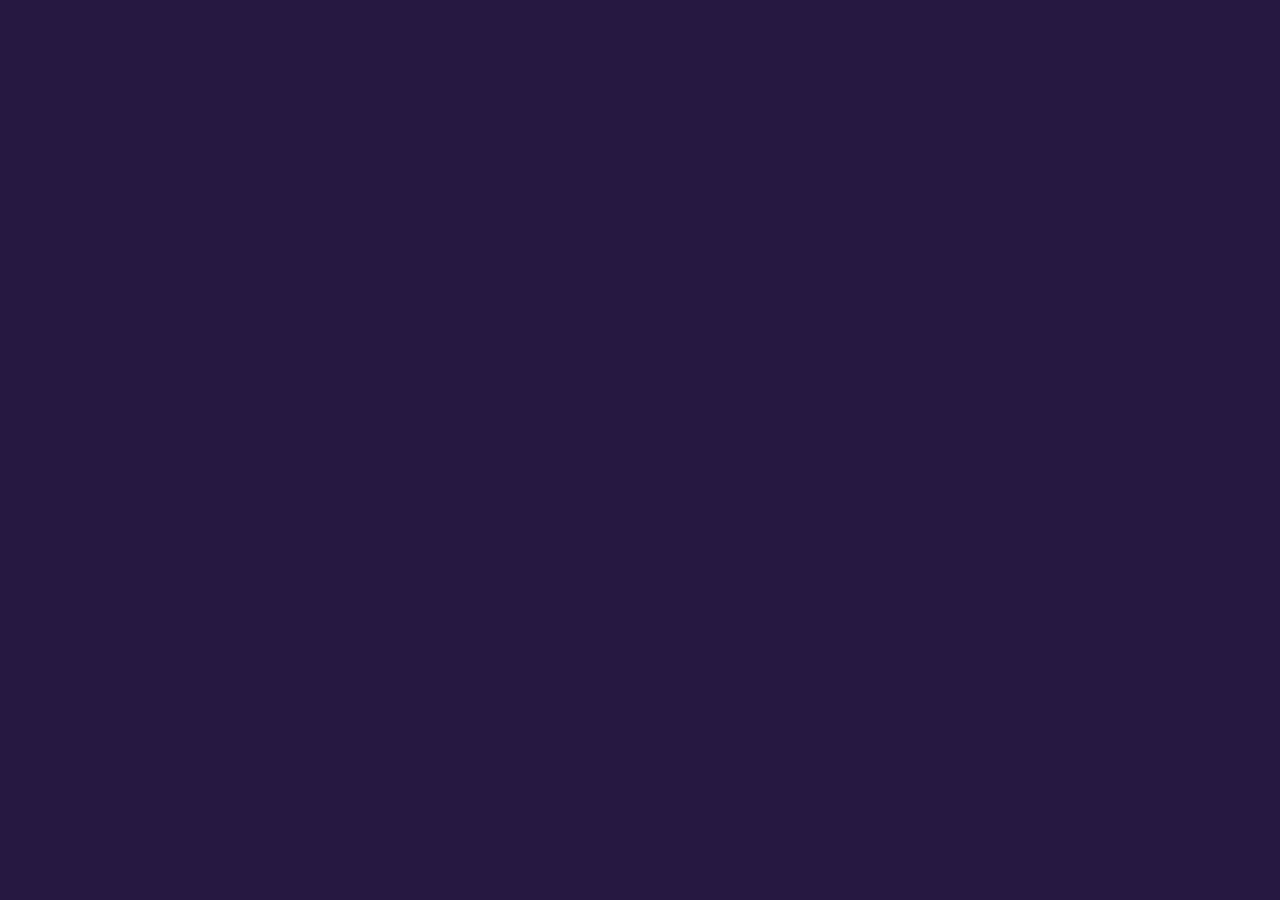
==== index.html @ 2bb99e11 "init" ====
<!DOCTYPE html>
<html lang="en">
    <head>
        <meta charset="UTF-8" />
        <link rel="icon" type="image/svg+xml" href="/vue-resume-template/images/icons/resume.ico" />
        <meta name="viewport" content="width=device-width, initial-scale=1, maximum-scale=1">
        <meta name="description" content="A simple and minimalistic resume template." />
        <meta name="author" content="Ryan Balieiro" />
        <meta name="format-detection" content="address=no"/>
        <title>Resume Template – Vue 3 + Bootstrap 5</title>

        <!-- Fonts -->
        <link href="https://fonts.googleapis.com/css?family=Saira:400,700" rel="stylesheet" type="text/css">
        <link href="https://fonts.googleapis.com/css?family=Archivo:400,700" rel="stylesheet" type="text/css">
        <link href="https://fonts.googleapis.com/css?family=Lato:400,700,400italic,700italic" rel="stylesheet" type="text/css">
      <script type="module" crossorigin src="/vue-resume-template/assets/index-BMuDNnre.js"></script>
      <link rel="stylesheet" crossorigin href="/vue-resume-template/assets/index-BIkitoj5.css">
    </head>
    <body style="background-color:#261841">
        <div id="app"></div>
    </body>
</html>
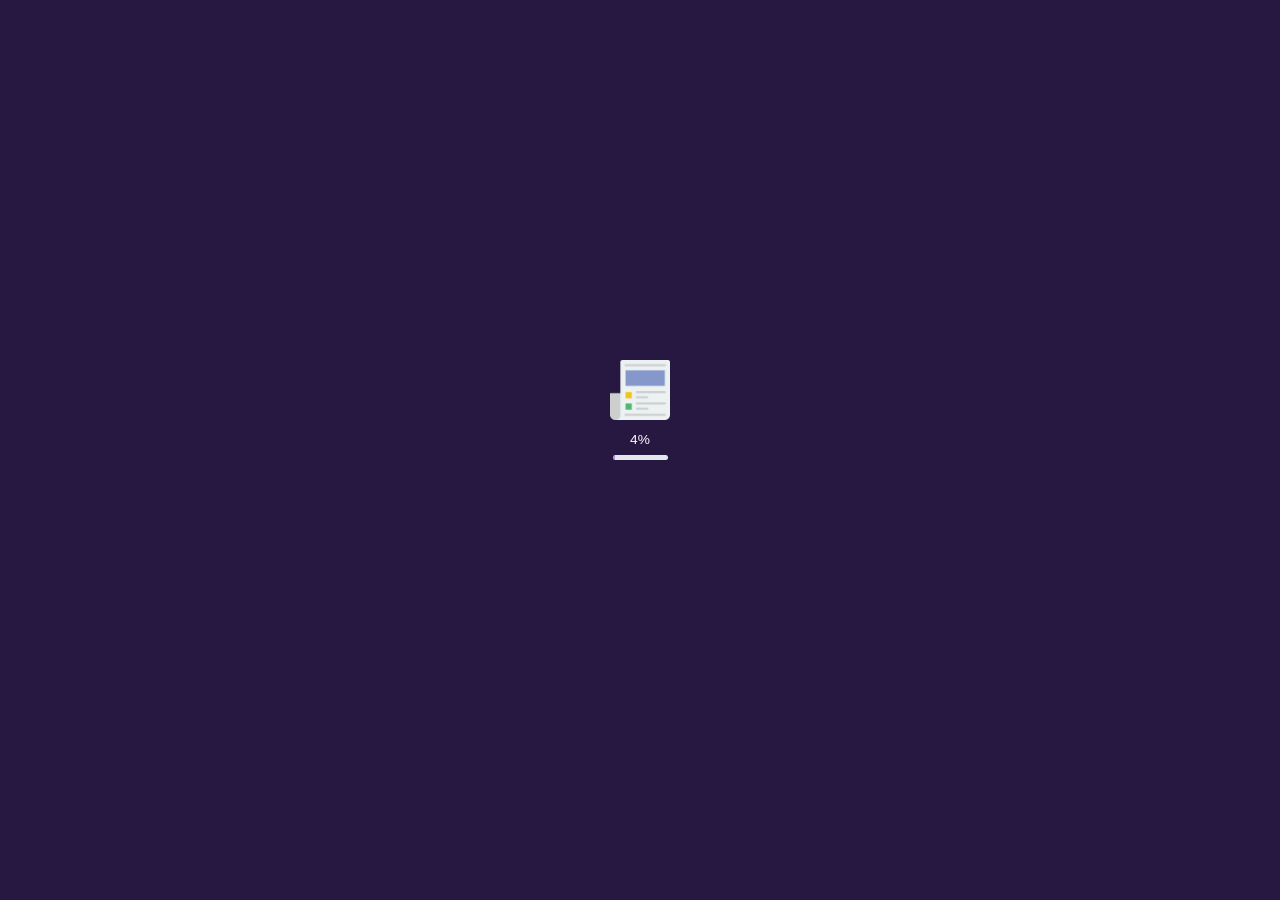
==== commit c8986635: "new changes" ====
--- a/index.html
+++ b/index.html
@@ -2,19 +2,19 @@
 <html lang="en">
     <head>
         <meta charset="UTF-8" />
-        <link rel="icon" type="image/svg+xml" href="/vue-resume-template/images/icons/resume.ico" />
+        <link rel="icon" type="image/svg+xml" href="./images/icons/resume.ico" />
         <meta name="viewport" content="width=device-width, initial-scale=1, maximum-scale=1">
         <meta name="description" content="A simple and minimalistic resume template." />
         <meta name="author" content="Ryan Balieiro" />
         <meta name="format-detection" content="address=no"/>
-        <title>Resume Template – Vue 3 + Bootstrap 5</title>
+        <title>Hamid Keyhani</title>
 
         <!-- Fonts -->
         <link href="https://fonts.googleapis.com/css?family=Saira:400,700" rel="stylesheet" type="text/css">
         <link href="https://fonts.googleapis.com/css?family=Archivo:400,700" rel="stylesheet" type="text/css">
         <link href="https://fonts.googleapis.com/css?family=Lato:400,700,400italic,700italic" rel="stylesheet" type="text/css">
-      <script type="module" crossorigin src="/vue-resume-template/assets/index-BMuDNnre.js"></script>
-      <link rel="stylesheet" crossorigin href="/vue-resume-template/assets/index-BIkitoj5.css">
+      <script type="module" crossorigin src="./assets/index-Br-rGvMF.js"></script>
+      <link rel="stylesheet" crossorigin href="./assets/index-BFsIv_Gj.css">
     </head>
     <body style="background-color:#261841">
         <div id="app"></div>
--- a/assets/index-BFsIv_Gj.css
+++ b/assets/index-BFsIv_Gj.css
@@ -0,0 +1,9 @@
+@charset "UTF-8";@font-face{font-family:primeicons;font-display:block;src:url(./primeicons-DMOk5skT.eot);src:url(./primeicons-DMOk5skT.eot?#iefix) format("embedded-opentype"),url(./primeicons-C6QP2o4f.woff2) format("woff2"),url(./primeicons-WjwUDZjB.woff) format("woff"),url(./primeicons-MpK4pl85.ttf) format("truetype"),url(./primeicons-Dr5RGzOO.svg?#primeicons) format("svg");font-weight:400;font-style:normal}.pi{font-family:primeicons;speak:none;font-style:normal;font-weight:400;font-variant:normal;text-transform:none;line-height:1;display:inline-block;-webkit-font-smoothing:antialiased;-moz-osx-font-smoothing:grayscale}.pi:before{--webkit-backface-visibility:hidden;backface-visibility:hidden}.pi-fw{width:1.28571429em;text-align:center}.pi-spin{-webkit-animation:fa-spin 2s infinite linear;animation:fa-spin 2s infinite linear}@media (prefers-reduced-motion: reduce){.pi-spin{-webkit-animation-delay:-1ms;animation-delay:-1ms;-webkit-animation-duration:1ms;animation-duration:1ms;-webkit-animation-iteration-count:1;animation-iteration-count:1;-webkit-transition-delay:0s;transition-delay:0s;-webkit-transition-duration:0s;transition-duration:0s}}@-webkit-keyframes fa-spin{0%{-webkit-transform:rotate(0deg);transform:rotate(0)}to{-webkit-transform:rotate(359deg);transform:rotate(359deg)}}@keyframes fa-spin{0%{-webkit-transform:rotate(0deg);transform:rotate(0)}to{-webkit-transform:rotate(359deg);transform:rotate(359deg)}}.pi-folder-plus:before{content:""}.pi-receipt:before{content:""}.pi-asterisk:before{content:""}.pi-face-smile:before{content:""}.pi-pinterest:before{content:""}.pi-expand:before{content:""}.pi-pen-to-square:before{content:""}.pi-wave-pulse:before{content:""}.pi-turkish-lira:before{content:""}.pi-spinner-dotted:before{content:""}.pi-crown:before{content:""}.pi-pause-circle:before{content:""}.pi-warehouse:before{content:""}.pi-objects-column:before{content:""}.pi-clipboard:before{content:""}.pi-play-circle:before{content:""}.pi-venus:before{content:""}.pi-cart-minus:before{content:""}.pi-file-plus:before{content:""}.pi-microchip:before{content:""}.pi-twitch:before{content:""}.pi-building-columns:before{content:""}.pi-file-check:before{content:""}.pi-microchip-ai:before{content:""}.pi-trophy:before{content:""}.pi-barcode:before{content:""}.pi-file-arrow-up:before{content:""}.pi-mars:before{content:""}.pi-tiktok:before{content:""}.pi-arrow-up-right-and-arrow-down-left-from-center:before{content:""}.pi-ethereum:before{content:""}.pi-list-check:before{content:""}.pi-thumbtack:before{content:""}.pi-arrow-down-left-and-arrow-up-right-to-center:before{content:""}.pi-equals:before{content:""}.pi-lightbulb:before{content:""}.pi-star-half:before{content:""}.pi-address-book:before{content:""}.pi-chart-scatter:before{content:""}.pi-indian-rupee:before{content:""}.pi-star-half-fill:before{content:""}.pi-cart-arrow-down:before{content:""}.pi-calendar-clock:before{content:""}.pi-sort-up-fill:before{content:""}.pi-sparkles:before{content:""}.pi-bullseye:before{content:""}.pi-sort-down-fill:before{content:""}.pi-graduation-cap:before{content:""}.pi-hammer:before{content:""}.pi-bell-slash:before{content:""}.pi-gauge:before{content:""}.pi-shop:before{content:""}.pi-headphones:before{content:""}.pi-eraser:before{content:""}.pi-stopwatch:before{content:""}.pi-verified:before{content:""}.pi-delete-left:before{content:""}.pi-hourglass:before{content:""}.pi-truck:before{content:""}.pi-wrench:before{content:""}.pi-microphone:before{content:""}.pi-megaphone:before{content:""}.pi-arrow-right-arrow-left:before{content:""}.pi-bitcoin:before{content:""}.pi-file-edit:before{content:""}.pi-language:before{content:""}.pi-file-export:before{content:""}.pi-file-import:before{content:""}.pi-file-word:before{content:""}.pi-gift:before{content:""}.pi-cart-plus:before{content:""}.pi-thumbs-down-fill:before{content:""}.pi-thumbs-up-fill:before{content:""}.pi-arrows-alt:before{content:""}.pi-calculator:before{content:""}.pi-sort-alt-slash:before{content:""}.pi-arrows-h:before{content:""}.pi-arrows-v:before{content:""}.pi-pound:before{content:""}.pi-prime:before{content:""}.pi-chart-pie:before{content:""}.pi-reddit:before{content:""}.pi-code:before{content:""}.pi-sync:before{content:""}.pi-shopping-bag:before{content:""}.pi-server:before{content:""}.pi-database:before{content:""}.pi-hashtag:before{content:""}.pi-bookmark-fill:before{content:""}.pi-filter-fill:before{content:""}.pi-heart-fill:before{content:""}.pi-flag-fill:before{content:""}.pi-circle:before{content:""}.pi-circle-fill:before{content:""}.pi-bolt:before{content:""}.pi-history:before{content:""}.pi-box:before{content:""}.pi-at:before{content:""}.pi-arrow-up-right:before{content:""}.pi-arrow-up-left:before{content:""}.pi-arrow-down-left:before{content:""}.pi-arrow-down-right:before{content:""}.pi-telegram:before{content:""}.pi-stop-circle:before{content:""}.pi-stop:before{content:""}.pi-whatsapp:before{content:""}.pi-building:before{content:""}.pi-qrcode:before{content:""}.pi-car:before{content:""}.pi-instagram:before{content:""}.pi-linkedin:before{content:""}.pi-send:before{content:""}.pi-slack:before{content:""}.pi-sun:before{content:""}.pi-moon:before{content:""}.pi-vimeo:before{content:""}.pi-youtube:before{content:""}.pi-flag:before{content:""}.pi-wallet:before{content:""}.pi-map:before{content:""}.pi-link:before{content:""}.pi-credit-card:before{content:""}.pi-discord:before{content:""}.pi-percentage:before{content:""}.pi-euro:before{content:""}.pi-book:before{content:""}.pi-shield:before{content:""}.pi-paypal:before{content:""}.pi-amazon:before{content:""}.pi-phone:before{content:""}.pi-filter-slash:before{content:""}.pi-facebook:before{content:""}.pi-github:before{content:""}.pi-twitter:before{content:""}.pi-step-backward-alt:before{content:""}.pi-step-forward-alt:before{content:""}.pi-forward:before{content:""}.pi-backward:before{content:""}.pi-fast-backward:before{content:""}.pi-fast-forward:before{content:""}.pi-pause:before{content:""}.pi-play:before{content:""}.pi-compass:before{content:""}.pi-id-card:before{content:""}.pi-ticket:before{content:""}.pi-file-o:before{content:""}.pi-reply:before{content:""}.pi-directions-alt:before{content:""}.pi-directions:before{content:""}.pi-thumbs-up:before{content:""}.pi-thumbs-down:before{content:""}.pi-sort-numeric-down-alt:before{content:""}.pi-sort-numeric-up-alt:before{content:""}.pi-sort-alpha-down-alt:before{content:""}.pi-sort-alpha-up-alt:before{content:""}.pi-sort-numeric-down:before{content:""}.pi-sort-numeric-up:before{content:""}.pi-sort-alpha-down:before{content:""}.pi-sort-alpha-up:before{content:""}.pi-sort-alt:before{content:""}.pi-sort-amount-up:before{content:""}.pi-sort-amount-down:before{content:""}.pi-sort-amount-down-alt:before{content:""}.pi-sort-amount-up-alt:before{content:""}.pi-palette:before{content:""}.pi-undo:before{content:""}.pi-desktop:before{content:""}.pi-sliders-v:before{content:""}.pi-sliders-h:before{content:""}.pi-search-plus:before{content:""}.pi-search-minus:before{content:""}.pi-file-excel:before{content:""}.pi-file-pdf:before{content:""}.pi-check-square:before{content:""}.pi-chart-line:before{content:""}.pi-user-edit:before{content:""}.pi-exclamation-circle:before{content:""}.pi-android:before{content:""}.pi-google:before{content:""}.pi-apple:before{content:""}.pi-microsoft:before{content:""}.pi-heart:before{content:""}.pi-mobile:before{content:""}.pi-tablet:before{content:""}.pi-key:before{content:""}.pi-shopping-cart:before{content:""}.pi-comments:before{content:""}.pi-comment:before{content:""}.pi-briefcase:before{content:""}.pi-bell:before{content:""}.pi-paperclip:before{content:""}.pi-share-alt:before{content:""}.pi-envelope:before{content:""}.pi-volume-down:before{content:""}.pi-volume-up:before{content:""}.pi-volume-off:before{content:""}.pi-eject:before{content:""}.pi-money-bill:before{content:""}.pi-images:before{content:""}.pi-image:before{content:""}.pi-sign-in:before{content:""}.pi-sign-out:before{content:""}.pi-wifi:before{content:""}.pi-sitemap:before{content:""}.pi-chart-bar:before{content:""}.pi-camera:before{content:""}.pi-dollar:before{content:""}.pi-lock-open:before{content:""}.pi-table:before{content:""}.pi-map-marker:before{content:""}.pi-list:before{content:""}.pi-eye-slash:before{content:""}.pi-eye:before{content:""}.pi-folder-open:before{content:""}.pi-folder:before{content:""}.pi-video:before{content:""}.pi-inbox:before{content:""}.pi-lock:before{content:""}.pi-unlock:before{content:""}.pi-tags:before{content:""}.pi-tag:before{content:""}.pi-power-off:before{content:""}.pi-save:before{content:""}.pi-question-circle:before{content:""}.pi-question:before{content:""}.pi-copy:before{content:""}.pi-file:before{content:""}.pi-clone:before{content:""}.pi-calendar-times:before{content:""}.pi-calendar-minus:before{content:""}.pi-calendar-plus:before{content:""}.pi-ellipsis-v:before{content:""}.pi-ellipsis-h:before{content:""}.pi-bookmark:before{content:""}.pi-globe:before{content:""}.pi-replay:before{content:""}.pi-filter:before{content:""}.pi-print:before{content:""}.pi-align-right:before{content:""}.pi-align-left:before{content:""}.pi-align-center:before{content:""}.pi-align-justify:before{content:""}.pi-cog:before{content:""}.pi-cloud-download:before{content:""}.pi-cloud-upload:before{content:""}.pi-cloud:before{content:""}.pi-pencil:before{content:""}.pi-users:before{content:""}.pi-clock:before{content:""}.pi-user-minus:before{content:""}.pi-user-plus:before{content:""}.pi-trash:before{content:""}.pi-external-link:before{content:""}.pi-window-maximize:before{content:""}.pi-window-minimize:before{content:""}.pi-refresh:before{content:""}.pi-user:before{content:""}.pi-exclamation-triangle:before{content:""}.pi-calendar:before{content:""}.pi-chevron-circle-left:before{content:""}.pi-chevron-circle-down:before{content:""}.pi-chevron-circle-right:before{content:""}.pi-chevron-circle-up:before{content:""}.pi-angle-double-down:before{content:""}.pi-angle-double-left:before{content:""}.pi-angle-double-right:before{content:""}.pi-angle-double-up:before{content:""}.pi-angle-down:before{content:""}.pi-angle-left:before{content:""}.pi-angle-right:before{content:""}.pi-angle-up:before{content:""}.pi-upload:before{content:""}.pi-download:before{content:""}.pi-ban:before{content:""}.pi-star-fill:before{content:""}.pi-star:before{content:""}.pi-chevron-left:before{content:""}.pi-chevron-right:before{content:""}.pi-chevron-down:before{content:""}.pi-chevron-up:before{content:""}.pi-caret-left:before{content:""}.pi-caret-right:before{content:""}.pi-caret-down:before{content:""}.pi-caret-up:before{content:""}.pi-search:before{content:""}.pi-check:before{content:""}.pi-check-circle:before{content:""}.pi-times:before{content:""}.pi-times-circle:before{content:""}.pi-plus:before{content:""}.pi-plus-circle:before{content:""}.pi-minus:before{content:""}.pi-minus-circle:before{content:""}.pi-circle-on:before{content:""}.pi-circle-off:before{content:""}.pi-sort-down:before{content:""}.pi-sort-up:before{content:""}.pi-sort:before{content:""}.pi-step-backward:before{content:""}.pi-step-forward:before{content:""}.pi-th-large:before{content:""}.pi-arrow-down:before{content:""}.pi-arrow-left:before{content:""}.pi-arrow-right:before{content:""}.pi-arrow-up:before{content:""}.pi-bars:before{content:""}.pi-arrow-circle-down:before{content:""}.pi-arrow-circle-left:before{content:""}.pi-arrow-circle-right:before{content:""}.pi-arrow-circle-up:before{content:""}.pi-info:before{content:""}.pi-info-circle:before{content:""}.pi-home:before{content:""}.pi-spinner:before{content:""}:root{--chart-js-border-color: #f1eff3;--chart-js-hover-border-color: #fcfcfc;--nav-background-color: #140f29}/*!
+ * Bootstrap  v5.3.2 (https://getbootstrap.com/)
+ * Copyright 2011-2023 The Bootstrap Authors
+ * Licensed under MIT (https://github.com/twbs/bootstrap/blob/main/LICENSE)
+ */:root,[data-bs-theme=light]{--bs-blue: #0d6efd;--bs-indigo: #6610f2;--bs-purple: #6f42c1;--bs-pink: #d63384;--bs-red: #dc3545;--bs-orange: #fd7e14;--bs-yellow: #ffc107;--bs-green: #198754;--bs-teal: #20c997;--bs-cyan: #0dcaf0;--bs-black: #000;--bs-white: #fff;--bs-gray: #6c757d;--bs-gray-dark: #343a40;--bs-gray-100: #f8f9fa;--bs-gray-200: #e9ecef;--bs-gray-300: #dee2e6;--bs-gray-400: #ced4da;--bs-gray-500: #adb5bd;--bs-gray-600: #6c757d;--bs-gray-700: #495057;--bs-gray-800: #343a40;--bs-gray-900: #212529;--bs-primary: #7e45dc;--bs-secondary: #6c757d;--bs-success: #06c203;--bs-info: #0dcaf0;--bs-warning: #ffc107;--bs-danger: #d91c1c;--bs-light: #fcfcfc;--bs-dark: #212529;--bs-primary-rgb: 126, 69, 220;--bs-secondary-rgb: 108, 117, 125;--bs-success-rgb: 6, 194, 3;--bs-info-rgb: 13, 202, 240;--bs-warning-rgb: 255, 193, 7;--bs-danger-rgb: 217, 28, 28;--bs-light-rgb: 252, 252, 252;--bs-dark-rgb: 33, 37, 41;--bs-primary-text-emphasis: #321c58;--bs-secondary-text-emphasis: #2b2f32;--bs-success-text-emphasis: #024e01;--bs-info-text-emphasis: #055160;--bs-warning-text-emphasis: #664d03;--bs-danger-text-emphasis: #570b0b;--bs-light-text-emphasis: #495057;--bs-dark-text-emphasis: #495057;--bs-primary-bg-subtle: #e5daf8;--bs-secondary-bg-subtle: #e2e3e5;--bs-success-bg-subtle: #cdf3cd;--bs-info-bg-subtle: #cff4fc;--bs-warning-bg-subtle: #fff3cd;--bs-danger-bg-subtle: #f7d2d2;--bs-light-bg-subtle: #fcfcfd;--bs-dark-bg-subtle: #ced4da;--bs-primary-border-subtle: #cbb5f1;--bs-secondary-border-subtle: #c4c8cb;--bs-success-border-subtle: #9be79a;--bs-info-border-subtle: #9eeaf9;--bs-warning-border-subtle: #ffe69c;--bs-danger-border-subtle: #f0a4a4;--bs-light-border-subtle: #e9ecef;--bs-dark-border-subtle: #adb5bd;--bs-white-rgb: 255, 255, 255;--bs-black-rgb: 0, 0, 0;--bs-font-sans-serif: system-ui, -apple-system, "Segoe UI", Roboto, "Helvetica Neue", "Noto Sans", "Liberation Sans", Arial, sans-serif, "Apple Color Emoji", "Segoe UI Emoji", "Segoe UI Symbol", "Noto Color Emoji";--bs-font-monospace: SFMono-Regular, Menlo, Monaco, Consolas, "Liberation Mono", "Courier New", monospace;--bs-gradient: linear-gradient(180deg, rgba(255, 255, 255, .15), rgba(255, 255, 255, 0));--bs-body-font-family: "Saira", sans-serif;--bs-body-font-size: 1rem;--bs-body-font-weight: 400;--bs-body-line-height: 1.5;--bs-body-color: #212529;--bs-body-color-rgb: 33, 37, 41;--bs-body-bg: #fff;--bs-body-bg-rgb: 255, 255, 255;--bs-emphasis-color: #000;--bs-emphasis-color-rgb: 0, 0, 0;--bs-secondary-color: rgba(33, 37, 41, .75);--bs-secondary-color-rgb: 33, 37, 41;--bs-secondary-bg: #e9ecef;--bs-secondary-bg-rgb: 233, 236, 239;--bs-tertiary-color: rgba(33, 37, 41, .5);--bs-tertiary-color-rgb: 33, 37, 41;--bs-tertiary-bg: #f8f9fa;--bs-tertiary-bg-rgb: 248, 249, 250;--bs-heading-color: inherit;--bs-link-color: #7e45dc;--bs-link-color-rgb: 126, 69, 220;--bs-link-decoration: underline;--bs-link-hover-color: #6537b0;--bs-link-hover-color-rgb: 101, 55, 176;--bs-code-color: #d63384;--bs-highlight-color: #212529;--bs-highlight-bg: #fff3cd;--bs-border-width: 1px;--bs-border-style: solid;--bs-border-color: #dee2e6;--bs-border-color-translucent: rgba(0, 0, 0, .175);--bs-border-radius: .375rem;--bs-border-radius-sm: .25rem;--bs-border-radius-lg: .5rem;--bs-border-radius-xl: 1rem;--bs-border-radius-xxl: 2rem;--bs-border-radius-2xl: var(--bs-border-radius-xxl);--bs-border-radius-pill: 50rem;--bs-box-shadow: 0 .5rem 1rem rgba(0, 0, 0, .15);--bs-box-shadow-sm: 0 .125rem .25rem rgba(0, 0, 0, .075);--bs-box-shadow-lg: 0 1rem 3rem rgba(0, 0, 0, .175);--bs-box-shadow-inset: inset 0 1px 2px rgba(0, 0, 0, .075);--bs-focus-ring-width: .25rem;--bs-focus-ring-opacity: .25;--bs-focus-ring-color: rgba(126, 69, 220, .25);--bs-form-valid-color: #06c203;--bs-form-valid-border-color: #06c203;--bs-form-invalid-color: #d91c1c;--bs-form-invalid-border-color: #d91c1c}[data-bs-theme=dark]{color-scheme:dark;--bs-body-color: #dee2e6;--bs-body-color-rgb: 222, 226, 230;--bs-body-bg: #212529;--bs-body-bg-rgb: 33, 37, 41;--bs-emphasis-color: #fff;--bs-emphasis-color-rgb: 255, 255, 255;--bs-secondary-color: rgba(222, 226, 230, .75);--bs-secondary-color-rgb: 222, 226, 230;--bs-secondary-bg: #343a40;--bs-secondary-bg-rgb: 52, 58, 64;--bs-tertiary-color: rgba(222, 226, 230, .5);--bs-tertiary-color-rgb: 222, 226, 230;--bs-tertiary-bg: #2b3035;--bs-tertiary-bg-rgb: 43, 48, 53;--bs-primary-text-emphasis: #b28fea;--bs-secondary-text-emphasis: #a7acb1;--bs-success-text-emphasis: #6ada68;--bs-info-text-emphasis: #6edff6;--bs-warning-text-emphasis: #ffda6a;--bs-danger-text-emphasis: #e87777;--bs-light-text-emphasis: #f8f9fa;--bs-dark-text-emphasis: #dee2e6;--bs-primary-bg-subtle: #190e2c;--bs-secondary-bg-subtle: #161719;--bs-success-bg-subtle: #012701;--bs-info-bg-subtle: #032830;--bs-warning-bg-subtle: #332701;--bs-danger-bg-subtle: #2b0606;--bs-light-bg-subtle: #343a40;--bs-dark-bg-subtle: #1a1d20;--bs-primary-border-subtle: #4c2984;--bs-secondary-border-subtle: #41464b;--bs-success-border-subtle: #047402;--bs-info-border-subtle: #087990;--bs-warning-border-subtle: #997404;--bs-danger-border-subtle: #821111;--bs-light-border-subtle: #495057;--bs-dark-border-subtle: #343a40;--bs-heading-color: inherit;--bs-link-color: #b28fea;--bs-link-hover-color: #c1a5ee;--bs-link-color-rgb: 178, 143, 234;--bs-link-hover-color-rgb: 193, 165, 238;--bs-code-color: #e685b5;--bs-highlight-color: #dee2e6;--bs-highlight-bg: #664d03;--bs-border-color: #495057;--bs-border-color-translucent: rgba(255, 255, 255, .15);--bs-form-valid-color: #75b798;--bs-form-valid-border-color: #75b798;--bs-form-invalid-color: #ea868f;--bs-form-invalid-border-color: #ea868f}*,*:before,*:after{box-sizing:border-box}@media (prefers-reduced-motion: no-preference){:root{scroll-behavior:smooth}}body{margin:0;font-family:var(--bs-body-font-family);font-size:var(--bs-body-font-size);font-weight:var(--bs-body-font-weight);line-height:var(--bs-body-line-height);color:var(--bs-body-color);text-align:var(--bs-body-text-align);background-color:var(--bs-body-bg);-webkit-text-size-adjust:100%;-webkit-tap-highlight-color:rgba(0,0,0,0)}hr{margin:1rem 0;color:inherit;border:0;border-top:var(--bs-border-width) solid;opacity:.25}h6,.h6,h5,.h5,h4,.h4,h3,.h3,h2,.h2,h1,.h1{margin-top:0;margin-bottom:.5rem;font-weight:500;line-height:1.2;color:var(--bs-heading-color)}h1,.h1{font-size:calc(1.375rem + 1.5vw)}@media (min-width: 1200px){h1,.h1{font-size:2.5rem}}h2,.h2{font-size:calc(1.325rem + .9vw)}@media (min-width: 1200px){h2,.h2{font-size:2rem}}h3,.h3{font-size:calc(1.3rem + .6vw)}@media (min-width: 1200px){h3,.h3{font-size:1.75rem}}h4,.h4{font-size:calc(1.275rem + .3vw)}@media (min-width: 1200px){h4,.h4{font-size:1.5rem}}h5,.h5{font-size:1.25rem}h6,.h6{font-size:1rem}p{margin-top:0;margin-bottom:1rem}abbr[title]{text-decoration:underline dotted;cursor:help;text-decoration-skip-ink:none}address{margin-bottom:1rem;font-style:normal;line-height:inherit}ol,ul{padding-left:2rem}ol,ul,dl{margin-top:0;margin-bottom:1rem}ol ol,ul ul,ol ul,ul ol{margin-bottom:0}dt{font-weight:700}dd{margin-bottom:.5rem;margin-left:0}blockquote{margin:0 0 1rem}b,strong{font-weight:bolder}small,.small{font-size:.875em}mark,.mark{padding:.1875em;color:var(--bs-highlight-color);background-color:var(--bs-highlight-bg)}sub,sup{position:relative;font-size:.75em;line-height:0;vertical-align:baseline}sub{bottom:-.25em}sup{top:-.5em}a{color:rgba(var(--bs-link-color-rgb),var(--bs-link-opacity, 1));text-decoration:underline}a:hover{--bs-link-color-rgb: var(--bs-link-hover-color-rgb)}a:not([href]):not([class]),a:not([href]):not([class]):hover{color:inherit;text-decoration:none}pre,code,kbd,samp{font-family:var(--bs-font-monospace);font-size:1em}pre{display:block;margin-top:0;margin-bottom:1rem;overflow:auto;font-size:.875em}pre code{font-size:inherit;color:inherit;word-break:normal}code{font-size:.875em;color:var(--bs-code-color);word-wrap:break-word}a>code{color:inherit}kbd{padding:.1875rem .375rem;font-size:.875em;color:var(--bs-body-bg);background-color:var(--bs-body-color);border-radius:.25rem}kbd kbd{padding:0;font-size:1em}figure{margin:0 0 1rem}img,svg{vertical-align:middle}table{caption-side:bottom;border-collapse:collapse}caption{padding-top:.5rem;padding-bottom:.5rem;color:var(--bs-secondary-color);text-align:left}th{text-align:inherit;text-align:-webkit-match-parent}thead,tbody,tfoot,tr,td,th{border-color:inherit;border-style:solid;border-width:0}label{display:inline-block}button{border-radius:0}button:focus:not(:focus-visible){outline:0}input,button,select,optgroup,textarea{margin:0;font-family:inherit;font-size:inherit;line-height:inherit}button,select{text-transform:none}[role=button]{cursor:pointer}select{word-wrap:normal}select:disabled{opacity:1}[list]:not([type=date]):not([type=datetime-local]):not([type=month]):not([type=week]):not([type=time])::-webkit-calendar-picker-indicator{display:none!important}button,[type=button],[type=reset],[type=submit]{-webkit-appearance:button}button:not(:disabled),[type=button]:not(:disabled),[type=reset]:not(:disabled),[type=submit]:not(:disabled){cursor:pointer}::-moz-focus-inner{padding:0;border-style:none}textarea{resize:vertical}fieldset{min-width:0;padding:0;margin:0;border:0}legend{float:left;width:100%;padding:0;margin-bottom:.5rem;font-size:calc(1.275rem + .3vw);line-height:inherit}@media (min-width: 1200px){legend{font-size:1.5rem}}legend+*{clear:left}::-webkit-datetime-edit-fields-wrapper,::-webkit-datetime-edit-text,::-webkit-datetime-edit-minute,::-webkit-datetime-edit-hour-field,::-webkit-datetime-edit-day-field,::-webkit-datetime-edit-month-field,::-webkit-datetime-edit-year-field{padding:0}::-webkit-inner-spin-button{height:auto}[type=search]{-webkit-appearance:textfield;outline-offset:-2px}::-webkit-search-decoration{-webkit-appearance:none}::-webkit-color-swatch-wrapper{padding:0}::file-selector-button{font:inherit;-webkit-appearance:button}output{display:inline-block}iframe{border:0}summary{display:list-item;cursor:pointer}progress{vertical-align:baseline}[hidden]{display:none!important}.lead{font-size:1.25rem;font-weight:300}.display-1{font-size:calc(1.625rem + 4.5vw);font-weight:300;line-height:1.2}@media (min-width: 1200px){.display-1{font-size:5rem}}.display-2{font-size:calc(1.575rem + 3.9vw);font-weight:300;line-height:1.2}@media (min-width: 1200px){.display-2{font-size:4.5rem}}.display-3{font-size:calc(1.525rem + 3.3vw);font-weight:300;line-height:1.2}@media (min-width: 1200px){.display-3{font-size:4rem}}.display-4{font-size:calc(1.475rem + 2.7vw);font-weight:300;line-height:1.2}@media (min-width: 1200px){.display-4{font-size:3.5rem}}.display-5{font-size:calc(1.425rem + 2.1vw);font-weight:300;line-height:1.2}@media (min-width: 1200px){.display-5{font-size:3rem}}.display-6{font-size:calc(1.375rem + 1.5vw);font-weight:300;line-height:1.2}@media (min-width: 1200px){.display-6{font-size:2.5rem}}.list-unstyled,.list-inline{padding-left:0;list-style:none}.list-inline-item{display:inline-block}.list-inline-item:not(:last-child){margin-right:.5rem}.initialism{font-size:.875em;text-transform:uppercase}.blockquote{margin-bottom:1rem;font-size:1.25rem}.blockquote>:last-child{margin-bottom:0}.blockquote-footer{margin-top:-1rem;margin-bottom:1rem;font-size:.875em;color:#6c757d}.blockquote-footer:before{content:"— "}.img-fluid{max-width:100%;height:auto}.img-thumbnail{padding:.25rem;background-color:var(--bs-body-bg);border:var(--bs-border-width) solid var(--bs-border-color);border-radius:var(--bs-border-radius);max-width:100%;height:auto}.figure{display:inline-block}.figure-img{margin-bottom:.5rem;line-height:1}.figure-caption{font-size:.875em;color:var(--bs-secondary-color)}.container,.container-fluid,.container-xxl,.container-xl,.container-lg,.container-md,.container-sm{--bs-gutter-x: 1.5rem;--bs-gutter-y: 0;width:100%;padding-right:calc(var(--bs-gutter-x) * .5);padding-left:calc(var(--bs-gutter-x) * .5);margin-right:auto;margin-left:auto}@media (min-width: 576px){.container-sm,.container{max-width:540px}}@media (min-width: 768px){.container-md,.container-sm,.container{max-width:720px}}@media (min-width: 992px){.container-lg,.container-md,.container-sm,.container{max-width:960px}}@media (min-width: 1200px){.container-xl,.container-lg,.container-md,.container-sm,.container{max-width:1140px}}@media (min-width: 1400px){.container-xxl,.container-xl,.container-lg,.container-md,.container-sm,.container{max-width:1320px}}:root{--bs-breakpoint-xs: 0;--bs-breakpoint-sm: 576px;--bs-breakpoint-md: 768px;--bs-breakpoint-lg: 992px;--bs-breakpoint-xl: 1200px;--bs-breakpoint-xxl: 1400px}.row{--bs-gutter-x: 1.5rem;--bs-gutter-y: 0;display:flex;flex-wrap:wrap;margin-top:calc(-1 * var(--bs-gutter-y));margin-right:calc(-.5 * var(--bs-gutter-x));margin-left:calc(-.5 * var(--bs-gutter-x))}.row>*{flex-shrink:0;width:100%;max-width:100%;padding-right:calc(var(--bs-gutter-x) * .5);padding-left:calc(var(--bs-gutter-x) * .5);margin-top:var(--bs-gutter-y)}.col{flex:1 0 0%}.row-cols-auto>*{flex:0 0 auto;width:auto}.row-cols-1>*{flex:0 0 auto;width:100%}.row-cols-2>*{flex:0 0 auto;width:50%}.row-cols-3>*{flex:0 0 auto;width:33.33333333%}.row-cols-4>*{flex:0 0 auto;width:25%}.row-cols-5>*{flex:0 0 auto;width:20%}.row-cols-6>*{flex:0 0 auto;width:16.66666667%}.col-auto{flex:0 0 auto;width:auto}.col-1{flex:0 0 auto;width:8.33333333%}.col-2{flex:0 0 auto;width:16.66666667%}.col-3{flex:0 0 auto;width:25%}.col-4{flex:0 0 auto;width:33.33333333%}.col-5{flex:0 0 auto;width:41.66666667%}.col-6{flex:0 0 auto;width:50%}.col-7{flex:0 0 auto;width:58.33333333%}.col-8{flex:0 0 auto;width:66.66666667%}.col-9{flex:0 0 auto;width:75%}.col-10{flex:0 0 auto;width:83.33333333%}.col-11{flex:0 0 auto;width:91.66666667%}.col-12{flex:0 0 auto;width:100%}.offset-1{margin-left:8.33333333%}.offset-2{margin-left:16.66666667%}.offset-3{margin-left:25%}.offset-4{margin-left:33.33333333%}.offset-5{margin-left:41.66666667%}.offset-6{margin-left:50%}.offset-7{margin-left:58.33333333%}.offset-8{margin-left:66.66666667%}.offset-9{margin-left:75%}.offset-10{margin-left:83.33333333%}.offset-11{margin-left:91.66666667%}.g-0,.gx-0{--bs-gutter-x: 0}.g-0,.gy-0{--bs-gutter-y: 0}.g-1,.gx-1{--bs-gutter-x: .25rem}.g-1,.gy-1{--bs-gutter-y: .25rem}.g-2,.gx-2{--bs-gutter-x: .5rem}.g-2,.gy-2{--bs-gutter-y: .5rem}.g-3,.gx-3{--bs-gutter-x: 1rem}.g-3,.gy-3{--bs-gutter-y: 1rem}.g-4,.gx-4{--bs-gutter-x: 1.5rem}.g-4,.gy-4{--bs-gutter-y: 1.5rem}.g-5,.gx-5{--bs-gutter-x: 3rem}.g-5,.gy-5{--bs-gutter-y: 3rem}@media (min-width: 576px){.col-sm{flex:1 0 0%}.row-cols-sm-auto>*{flex:0 0 auto;width:auto}.row-cols-sm-1>*{flex:0 0 auto;width:100%}.row-cols-sm-2>*{flex:0 0 auto;width:50%}.row-cols-sm-3>*{flex:0 0 auto;width:33.33333333%}.row-cols-sm-4>*{flex:0 0 auto;width:25%}.row-cols-sm-5>*{flex:0 0 auto;width:20%}.row-cols-sm-6>*{flex:0 0 auto;width:16.66666667%}.col-sm-auto{flex:0 0 auto;width:auto}.col-sm-1{flex:0 0 auto;width:8.33333333%}.col-sm-2{flex:0 0 auto;width:16.66666667%}.col-sm-3{flex:0 0 auto;width:25%}.col-sm-4{flex:0 0 auto;width:33.33333333%}.col-sm-5{flex:0 0 auto;width:41.66666667%}.col-sm-6{flex:0 0 auto;width:50%}.col-sm-7{flex:0 0 auto;width:58.33333333%}.col-sm-8{flex:0 0 auto;width:66.66666667%}.col-sm-9{flex:0 0 auto;width:75%}.col-sm-10{flex:0 0 auto;width:83.33333333%}.col-sm-11{flex:0 0 auto;width:91.66666667%}.col-sm-12{flex:0 0 auto;width:100%}.offset-sm-0{margin-left:0}.offset-sm-1{margin-left:8.33333333%}.offset-sm-2{margin-left:16.66666667%}.offset-sm-3{margin-left:25%}.offset-sm-4{margin-left:33.33333333%}.offset-sm-5{margin-left:41.66666667%}.offset-sm-6{margin-left:50%}.offset-sm-7{margin-left:58.33333333%}.offset-sm-8{margin-left:66.66666667%}.offset-sm-9{margin-left:75%}.offset-sm-10{margin-left:83.33333333%}.offset-sm-11{margin-left:91.66666667%}.g-sm-0,.gx-sm-0{--bs-gutter-x: 0}.g-sm-0,.gy-sm-0{--bs-gutter-y: 0}.g-sm-1,.gx-sm-1{--bs-gutter-x: .25rem}.g-sm-1,.gy-sm-1{--bs-gutter-y: .25rem}.g-sm-2,.gx-sm-2{--bs-gutter-x: .5rem}.g-sm-2,.gy-sm-2{--bs-gutter-y: .5rem}.g-sm-3,.gx-sm-3{--bs-gutter-x: 1rem}.g-sm-3,.gy-sm-3{--bs-gutter-y: 1rem}.g-sm-4,.gx-sm-4{--bs-gutter-x: 1.5rem}.g-sm-4,.gy-sm-4{--bs-gutter-y: 1.5rem}.g-sm-5,.gx-sm-5{--bs-gutter-x: 3rem}.g-sm-5,.gy-sm-5{--bs-gutter-y: 3rem}}@media (min-width: 768px){.col-md{flex:1 0 0%}.row-cols-md-auto>*{flex:0 0 auto;width:auto}.row-cols-md-1>*{flex:0 0 auto;width:100%}.row-cols-md-2>*{flex:0 0 auto;width:50%}.row-cols-md-3>*{flex:0 0 auto;width:33.33333333%}.row-cols-md-4>*{flex:0 0 auto;width:25%}.row-cols-md-5>*{flex:0 0 auto;width:20%}.row-cols-md-6>*{flex:0 0 auto;width:16.66666667%}.col-md-auto{flex:0 0 auto;width:auto}.col-md-1{flex:0 0 auto;width:8.33333333%}.col-md-2{flex:0 0 auto;width:16.66666667%}.col-md-3{flex:0 0 auto;width:25%}.col-md-4{flex:0 0 auto;width:33.33333333%}.col-md-5{flex:0 0 auto;width:41.66666667%}.col-md-6{flex:0 0 auto;width:50%}.col-md-7{flex:0 0 auto;width:58.33333333%}.col-md-8{flex:0 0 auto;width:66.66666667%}.col-md-9{flex:0 0 auto;width:75%}.col-md-10{flex:0 0 auto;width:83.33333333%}.col-md-11{flex:0 0 auto;width:91.66666667%}.col-md-12{flex:0 0 auto;width:100%}.offset-md-0{margin-left:0}.offset-md-1{margin-left:8.33333333%}.offset-md-2{margin-left:16.66666667%}.offset-md-3{margin-left:25%}.offset-md-4{margin-left:33.33333333%}.offset-md-5{margin-left:41.66666667%}.offset-md-6{margin-left:50%}.offset-md-7{margin-left:58.33333333%}.offset-md-8{margin-left:66.66666667%}.offset-md-9{margin-left:75%}.offset-md-10{margin-left:83.33333333%}.offset-md-11{margin-left:91.66666667%}.g-md-0,.gx-md-0{--bs-gutter-x: 0}.g-md-0,.gy-md-0{--bs-gutter-y: 0}.g-md-1,.gx-md-1{--bs-gutter-x: .25rem}.g-md-1,.gy-md-1{--bs-gutter-y: .25rem}.g-md-2,.gx-md-2{--bs-gutter-x: .5rem}.g-md-2,.gy-md-2{--bs-gutter-y: .5rem}.g-md-3,.gx-md-3{--bs-gutter-x: 1rem}.g-md-3,.gy-md-3{--bs-gutter-y: 1rem}.g-md-4,.gx-md-4{--bs-gutter-x: 1.5rem}.g-md-4,.gy-md-4{--bs-gutter-y: 1.5rem}.g-md-5,.gx-md-5{--bs-gutter-x: 3rem}.g-md-5,.gy-md-5{--bs-gutter-y: 3rem}}@media (min-width: 992px){.col-lg{flex:1 0 0%}.row-cols-lg-auto>*{flex:0 0 auto;width:auto}.row-cols-lg-1>*{flex:0 0 auto;width:100%}.row-cols-lg-2>*{flex:0 0 auto;width:50%}.row-cols-lg-3>*{flex:0 0 auto;width:33.33333333%}.row-cols-lg-4>*{flex:0 0 auto;width:25%}.row-cols-lg-5>*{flex:0 0 auto;width:20%}.row-cols-lg-6>*{flex:0 0 auto;width:16.66666667%}.col-lg-auto{flex:0 0 auto;width:auto}.col-lg-1{flex:0 0 auto;width:8.33333333%}.col-lg-2{flex:0 0 auto;width:16.66666667%}.col-lg-3{flex:0 0 auto;width:25%}.col-lg-4{flex:0 0 auto;width:33.33333333%}.col-lg-5{flex:0 0 auto;width:41.66666667%}.col-lg-6{flex:0 0 auto;width:50%}.col-lg-7{flex:0 0 auto;width:58.33333333%}.col-lg-8{flex:0 0 auto;width:66.66666667%}.col-lg-9{flex:0 0 auto;width:75%}.col-lg-10{flex:0 0 auto;width:83.33333333%}.col-lg-11{flex:0 0 auto;width:91.66666667%}.col-lg-12{flex:0 0 auto;width:100%}.offset-lg-0{margin-left:0}.offset-lg-1{margin-left:8.33333333%}.offset-lg-2{margin-left:16.66666667%}.offset-lg-3{margin-left:25%}.offset-lg-4{margin-left:33.33333333%}.offset-lg-5{margin-left:41.66666667%}.offset-lg-6{margin-left:50%}.offset-lg-7{margin-left:58.33333333%}.offset-lg-8{margin-left:66.66666667%}.offset-lg-9{margin-left:75%}.offset-lg-10{margin-left:83.33333333%}.offset-lg-11{margin-left:91.66666667%}.g-lg-0,.gx-lg-0{--bs-gutter-x: 0}.g-lg-0,.gy-lg-0{--bs-gutter-y: 0}.g-lg-1,.gx-lg-1{--bs-gutter-x: .25rem}.g-lg-1,.gy-lg-1{--bs-gutter-y: .25rem}.g-lg-2,.gx-lg-2{--bs-gutter-x: .5rem}.g-lg-2,.gy-lg-2{--bs-gutter-y: .5rem}.g-lg-3,.gx-lg-3{--bs-gutter-x: 1rem}.g-lg-3,.gy-lg-3{--bs-gutter-y: 1rem}.g-lg-4,.gx-lg-4{--bs-gutter-x: 1.5rem}.g-lg-4,.gy-lg-4{--bs-gutter-y: 1.5rem}.g-lg-5,.gx-lg-5{--bs-gutter-x: 3rem}.g-lg-5,.gy-lg-5{--bs-gutter-y: 3rem}}@media (min-width: 1200px){.col-xl{flex:1 0 0%}.row-cols-xl-auto>*{flex:0 0 auto;width:auto}.row-cols-xl-1>*{flex:0 0 auto;width:100%}.row-cols-xl-2>*{flex:0 0 auto;width:50%}.row-cols-xl-3>*{flex:0 0 auto;width:33.33333333%}.row-cols-xl-4>*{flex:0 0 auto;width:25%}.row-cols-xl-5>*{flex:0 0 auto;width:20%}.row-cols-xl-6>*{flex:0 0 auto;width:16.66666667%}.col-xl-auto{flex:0 0 auto;width:auto}.col-xl-1{flex:0 0 auto;width:8.33333333%}.col-xl-2{flex:0 0 auto;width:16.66666667%}.col-xl-3{flex:0 0 auto;width:25%}.col-xl-4{flex:0 0 auto;width:33.33333333%}.col-xl-5{flex:0 0 auto;width:41.66666667%}.col-xl-6{flex:0 0 auto;width:50%}.col-xl-7{flex:0 0 auto;width:58.33333333%}.col-xl-8{flex:0 0 auto;width:66.66666667%}.col-xl-9{flex:0 0 auto;width:75%}.col-xl-10{flex:0 0 auto;width:83.33333333%}.col-xl-11{flex:0 0 auto;width:91.66666667%}.col-xl-12{flex:0 0 auto;width:100%}.offset-xl-0{margin-left:0}.offset-xl-1{margin-left:8.33333333%}.offset-xl-2{margin-left:16.66666667%}.offset-xl-3{margin-left:25%}.offset-xl-4{margin-left:33.33333333%}.offset-xl-5{margin-left:41.66666667%}.offset-xl-6{margin-left:50%}.offset-xl-7{margin-left:58.33333333%}.offset-xl-8{margin-left:66.66666667%}.offset-xl-9{margin-left:75%}.offset-xl-10{margin-left:83.33333333%}.offset-xl-11{margin-left:91.66666667%}.g-xl-0,.gx-xl-0{--bs-gutter-x: 0}.g-xl-0,.gy-xl-0{--bs-gutter-y: 0}.g-xl-1,.gx-xl-1{--bs-gutter-x: .25rem}.g-xl-1,.gy-xl-1{--bs-gutter-y: .25rem}.g-xl-2,.gx-xl-2{--bs-gutter-x: .5rem}.g-xl-2,.gy-xl-2{--bs-gutter-y: .5rem}.g-xl-3,.gx-xl-3{--bs-gutter-x: 1rem}.g-xl-3,.gy-xl-3{--bs-gutter-y: 1rem}.g-xl-4,.gx-xl-4{--bs-gutter-x: 1.5rem}.g-xl-4,.gy-xl-4{--bs-gutter-y: 1.5rem}.g-xl-5,.gx-xl-5{--bs-gutter-x: 3rem}.g-xl-5,.gy-xl-5{--bs-gutter-y: 3rem}}@media (min-width: 1400px){.col-xxl{flex:1 0 0%}.row-cols-xxl-auto>*{flex:0 0 auto;width:auto}.row-cols-xxl-1>*{flex:0 0 auto;width:100%}.row-cols-xxl-2>*{flex:0 0 auto;width:50%}.row-cols-xxl-3>*{flex:0 0 auto;width:33.33333333%}.row-cols-xxl-4>*{flex:0 0 auto;width:25%}.row-cols-xxl-5>*{flex:0 0 auto;width:20%}.row-cols-xxl-6>*{flex:0 0 auto;width:16.66666667%}.col-xxl-auto{flex:0 0 auto;width:auto}.col-xxl-1{flex:0 0 auto;width:8.33333333%}.col-xxl-2{flex:0 0 auto;width:16.66666667%}.col-xxl-3{flex:0 0 auto;width:25%}.col-xxl-4{flex:0 0 auto;width:33.33333333%}.col-xxl-5{flex:0 0 auto;width:41.66666667%}.col-xxl-6{flex:0 0 auto;width:50%}.col-xxl-7{flex:0 0 auto;width:58.33333333%}.col-xxl-8{flex:0 0 auto;width:66.66666667%}.col-xxl-9{flex:0 0 auto;width:75%}.col-xxl-10{flex:0 0 auto;width:83.33333333%}.col-xxl-11{flex:0 0 auto;width:91.66666667%}.col-xxl-12{flex:0 0 auto;width:100%}.offset-xxl-0{margin-left:0}.offset-xxl-1{margin-left:8.33333333%}.offset-xxl-2{margin-left:16.66666667%}.offset-xxl-3{margin-left:25%}.offset-xxl-4{margin-left:33.33333333%}.offset-xxl-5{margin-left:41.66666667%}.offset-xxl-6{margin-left:50%}.offset-xxl-7{margin-left:58.33333333%}.offset-xxl-8{margin-left:66.66666667%}.offset-xxl-9{margin-left:75%}.offset-xxl-10{margin-left:83.33333333%}.offset-xxl-11{margin-left:91.66666667%}.g-xxl-0,.gx-xxl-0{--bs-gutter-x: 0}.g-xxl-0,.gy-xxl-0{--bs-gutter-y: 0}.g-xxl-1,.gx-xxl-1{--bs-gutter-x: .25rem}.g-xxl-1,.gy-xxl-1{--bs-gutter-y: .25rem}.g-xxl-2,.gx-xxl-2{--bs-gutter-x: .5rem}.g-xxl-2,.gy-xxl-2{--bs-gutter-y: .5rem}.g-xxl-3,.gx-xxl-3{--bs-gutter-x: 1rem}.g-xxl-3,.gy-xxl-3{--bs-gutter-y: 1rem}.g-xxl-4,.gx-xxl-4{--bs-gutter-x: 1.5rem}.g-xxl-4,.gy-xxl-4{--bs-gutter-y: 1.5rem}.g-xxl-5,.gx-xxl-5{--bs-gutter-x: 3rem}.g-xxl-5,.gy-xxl-5{--bs-gutter-y: 3rem}}.table{--bs-table-color-type: initial;--bs-table-bg-type: initial;--bs-table-color-state: initial;--bs-table-bg-state: initial;--bs-table-color: var(--bs-emphasis-color);--bs-table-bg: var(--bs-body-bg);--bs-table-border-color: var(--bs-border-color);--bs-table-accent-bg: transparent;--bs-table-striped-color: var(--bs-emphasis-color);--bs-table-striped-bg: rgba(var(--bs-emphasis-color-rgb), .05);--bs-table-active-color: var(--bs-emphasis-color);--bs-table-active-bg: rgba(var(--bs-emphasis-color-rgb), .1);--bs-table-hover-color: var(--bs-emphasis-color);--bs-table-hover-bg: rgba(var(--bs-emphasis-color-rgb), .075);width:100%;margin-bottom:1rem;vertical-align:top;border-color:var(--bs-table-border-color)}.table>:not(caption)>*>*{padding:.5rem;color:var(--bs-table-color-state, var(--bs-table-color-type, var(--bs-table-color)));background-color:var(--bs-table-bg);border-bottom-width:var(--bs-border-width);box-shadow:inset 0 0 0 9999px var(--bs-table-bg-state, var(--bs-table-bg-type, var(--bs-table-accent-bg)))}.table>tbody{vertical-align:inherit}.table>thead{vertical-align:bottom}.table-group-divider{border-top:calc(var(--bs-border-width) * 2) solid currentcolor}.caption-top{caption-side:top}.table-sm>:not(caption)>*>*{padding:.25rem}.table-bordered>:not(caption)>*{border-width:var(--bs-border-width) 0}.table-bordered>:not(caption)>*>*{border-width:0 var(--bs-border-width)}.table-borderless>:not(caption)>*>*{border-bottom-width:0}.table-borderless>:not(:first-child){border-top-width:0}.table-striped>tbody>tr:nth-of-type(odd)>*{--bs-table-color-type: var(--bs-table-striped-color);--bs-table-bg-type: var(--bs-table-striped-bg)}.table-striped-columns>:not(caption)>tr>:nth-child(2n){--bs-table-color-type: var(--bs-table-striped-color);--bs-table-bg-type: var(--bs-table-striped-bg)}.table-active{--bs-table-color-state: var(--bs-table-active-color);--bs-table-bg-state: var(--bs-table-active-bg)}.table-hover>tbody>tr:hover>*{--bs-table-color-state: var(--bs-table-hover-color);--bs-table-bg-state: var(--bs-table-hover-bg)}.table-primary{--bs-table-color: #000;--bs-table-bg: #e5daf8;--bs-table-border-color: #b7aec6;--bs-table-striped-bg: #dacfec;--bs-table-striped-color: #000;--bs-table-active-bg: #cec4df;--bs-table-active-color: #fff;--bs-table-hover-bg: #d4cae5;--bs-table-hover-color: #fff;color:var(--bs-table-color);border-color:var(--bs-table-border-color)}.table-secondary{--bs-table-color: #000;--bs-table-bg: #e2e3e5;--bs-table-border-color: #b5b6b7;--bs-table-striped-bg: #d7d8da;--bs-table-striped-color: #000;--bs-table-active-bg: #cbccce;--bs-table-active-color: #fff;--bs-table-hover-bg: #d1d2d4;--bs-table-hover-color: #fff;color:var(--bs-table-color);border-color:var(--bs-table-border-color)}.table-success{--bs-table-color: #000;--bs-table-bg: #cdf3cd;--bs-table-border-color: #a4c2a4;--bs-table-striped-bg: #c3e7c3;--bs-table-striped-color: #000;--bs-table-active-bg: #b9dbb9;--bs-table-active-color: #fff;--bs-table-hover-bg: #bee1be;--bs-table-hover-color: #000;color:var(--bs-table-color);border-color:var(--bs-table-border-color)}.table-info{--bs-table-color: #000;--bs-table-bg: #cff4fc;--bs-table-border-color: #a6c3ca;--bs-table-striped-bg: #c5e8ef;--bs-table-striped-color: #000;--bs-table-active-bg: #badce3;--bs-table-active-color: #000;--bs-table-hover-bg: #bfe2e9;--bs-table-hover-color: #000;color:var(--bs-table-color);border-color:var(--bs-table-border-color)}.table-warning{--bs-table-color: #000;--bs-table-bg: #fff3cd;--bs-table-border-color: #ccc2a4;--bs-table-striped-bg: #f2e7c3;--bs-table-striped-color: #000;--bs-table-active-bg: #e6dbb9;--bs-table-active-color: #000;--bs-table-hover-bg: #ece1be;--bs-table-hover-color: #000;color:var(--bs-table-color);border-color:var(--bs-table-border-color)}.table-danger{--bs-table-color: #000;--bs-table-bg: #f7d2d2;--bs-table-border-color: #c6a8a8;--bs-table-striped-bg: #ebc8c8;--bs-table-striped-color: #fff;--bs-table-active-bg: #debdbd;--bs-table-active-color: #fff;--bs-table-hover-bg: #e4c2c2;--bs-table-hover-color: #fff;color:var(--bs-table-color);border-color:var(--bs-table-border-color)}.table-light{--bs-table-color: #000;--bs-table-bg: #fcfcfc;--bs-table-border-color: #cacaca;--bs-table-striped-bg: #efefef;--bs-table-striped-color: #000;--bs-table-active-bg: #e3e3e3;--bs-table-active-color: #000;--bs-table-hover-bg: #e9e9e9;--bs-table-hover-color: #000;color:var(--bs-table-color);border-color:var(--bs-table-border-color)}.table-dark{--bs-table-color: #fff;--bs-table-bg: #212529;--bs-table-border-color: #4d5154;--bs-table-striped-bg: #2c3034;--bs-table-striped-color: #fff;--bs-table-active-bg: #373b3e;--bs-table-active-color: #fff;--bs-table-hover-bg: #323539;--bs-table-hover-color: #fff;color:var(--bs-table-color);border-color:var(--bs-table-border-color)}.table-responsive{overflow-x:auto;-webkit-overflow-scrolling:touch}@media (max-width: 575.98px){.table-responsive-sm{overflow-x:auto;-webkit-overflow-scrolling:touch}}@media (max-width: 767.98px){.table-responsive-md{overflow-x:auto;-webkit-overflow-scrolling:touch}}@media (max-width: 991.98px){.table-responsive-lg{overflow-x:auto;-webkit-overflow-scrolling:touch}}@media (max-width: 1199.98px){.table-responsive-xl{overflow-x:auto;-webkit-overflow-scrolling:touch}}@media (max-width: 1399.98px){.table-responsive-xxl{overflow-x:auto;-webkit-overflow-scrolling:touch}}.form-label{margin-bottom:.5rem}.col-form-label{padding-top:calc(.375rem + var(--bs-border-width));padding-bottom:calc(.375rem + var(--bs-border-width));margin-bottom:0;font-size:inherit;line-height:1.5}.col-form-label-lg{padding-top:calc(.5rem + var(--bs-border-width));padding-bottom:calc(.5rem + var(--bs-border-width));font-size:1.25rem}.col-form-label-sm{padding-top:calc(.25rem + var(--bs-border-width));padding-bottom:calc(.25rem + var(--bs-border-width));font-size:.875rem}.form-text{margin-top:.25rem;font-size:.875em;color:var(--bs-secondary-color)}.form-control{display:block;width:100%;padding:.375rem .75rem;font-size:1rem;font-weight:400;line-height:1.5;color:var(--bs-body-color);-webkit-appearance:none;-moz-appearance:none;appearance:none;background-color:var(--bs-body-bg);background-clip:padding-box;border:var(--bs-border-width) solid var(--bs-border-color);border-radius:var(--bs-border-radius);transition:border-color .15s ease-in-out,box-shadow .15s ease-in-out}@media (prefers-reduced-motion: reduce){.form-control{transition:none}}.form-control[type=file]{overflow:hidden}.form-control[type=file]:not(:disabled):not([readonly]){cursor:pointer}.form-control:focus{color:var(--bs-body-color);background-color:var(--bs-body-bg);border-color:#bfa2ee;outline:0;box-shadow:0 0 0 .25rem #7e45dc40}.form-control::-webkit-date-and-time-value{min-width:85px;height:1.5em;margin:0}.form-control::-webkit-datetime-edit{display:block;padding:0}.form-control::placeholder{color:var(--bs-secondary-color);opacity:1}.form-control:disabled{background-color:var(--bs-secondary-bg);opacity:1}.form-control::file-selector-button{padding:.375rem .75rem;margin:-.375rem -.75rem;margin-inline-end:.75rem;color:var(--bs-body-color);background-color:var(--bs-tertiary-bg);pointer-events:none;border-color:inherit;border-style:solid;border-width:0;border-inline-end-width:var(--bs-border-width);border-radius:0;transition:color .15s ease-in-out,background-color .15s ease-in-out,border-color .15s ease-in-out,box-shadow .15s ease-in-out}@media (prefers-reduced-motion: reduce){.form-control::file-selector-button{transition:none}}.form-control:hover:not(:disabled):not([readonly])::file-selector-button{background-color:var(--bs-secondary-bg)}.form-control-plaintext{display:block;width:100%;padding:.375rem 0;margin-bottom:0;line-height:1.5;color:var(--bs-body-color);background-color:transparent;border:solid transparent;border-width:var(--bs-border-width) 0}.form-control-plaintext:focus{outline:0}.form-control-plaintext.form-control-sm,.form-control-plaintext.form-control-lg{padding-right:0;padding-left:0}.form-control-sm{min-height:calc(1.5em + .5rem + calc(var(--bs-border-width) * 2));padding:.25rem .5rem;font-size:.875rem;border-radius:var(--bs-border-radius-sm)}.form-control-sm::file-selector-button{padding:.25rem .5rem;margin:-.25rem -.5rem;margin-inline-end:.5rem}.form-control-lg{min-height:calc(1.5em + 1rem + calc(var(--bs-border-width) * 2));padding:.5rem 1rem;font-size:1.25rem;border-radius:var(--bs-border-radius-lg)}.form-control-lg::file-selector-button{padding:.5rem 1rem;margin:-.5rem -1rem;margin-inline-end:1rem}textarea.form-control{min-height:calc(1.5em + .75rem + calc(var(--bs-border-width) * 2))}textarea.form-control-sm{min-height:calc(1.5em + .5rem + calc(var(--bs-border-width) * 2))}textarea.form-control-lg{min-height:calc(1.5em + 1rem + calc(var(--bs-border-width) * 2))}.form-control-color{width:3rem;height:calc(1.5em + .75rem + calc(var(--bs-border-width) * 2));padding:.375rem}.form-control-color:not(:disabled):not([readonly]){cursor:pointer}.form-control-color::-moz-color-swatch{border:0!important;border-radius:var(--bs-border-radius)}.form-control-color::-webkit-color-swatch{border:0!important;border-radius:var(--bs-border-radius)}.form-control-color.form-control-sm{height:calc(1.5em + .5rem + calc(var(--bs-border-width) * 2))}.form-control-color.form-control-lg{height:calc(1.5em + 1rem + calc(var(--bs-border-width) * 2))}.form-select{--bs-form-select-bg-img: url("data:image/svg+xml,%3csvg xmlns='http://www.w3.org/2000/svg' viewBox='0 0 16 16'%3e%3cpath fill='none' stroke='%23343a40' stroke-linecap='round' stroke-linejoin='round' stroke-width='2' d='m2 5 6 6 6-6'/%3e%3c/svg%3e");display:block;width:100%;padding:.375rem 2.25rem .375rem .75rem;font-size:1rem;font-weight:400;line-height:1.5;color:var(--bs-body-color);-webkit-appearance:none;-moz-appearance:none;appearance:none;background-color:var(--bs-body-bg);background-image:var(--bs-form-select-bg-img),var(--bs-form-select-bg-icon, none);background-repeat:no-repeat;background-position:right .75rem center;background-size:16px 12px;border:var(--bs-border-width) solid var(--bs-border-color);border-radius:var(--bs-border-radius);transition:border-color .15s ease-in-out,box-shadow .15s ease-in-out}@media (prefers-reduced-motion: reduce){.form-select{transition:none}}.form-select:focus{border-color:#bfa2ee;outline:0;box-shadow:0 0 0 .25rem #7e45dc40}.form-select[multiple],.form-select[size]:not([size="1"]){padding-right:.75rem;background-image:none}.form-select:disabled{background-color:var(--bs-secondary-bg)}.form-select:-moz-focusring{color:transparent;text-shadow:0 0 0 var(--bs-body-color)}.form-select-sm{padding-top:.25rem;padding-bottom:.25rem;padding-left:.5rem;font-size:.875rem;border-radius:var(--bs-border-radius-sm)}.form-select-lg{padding-top:.5rem;padding-bottom:.5rem;padding-left:1rem;font-size:1.25rem;border-radius:var(--bs-border-radius-lg)}[data-bs-theme=dark] .form-select{--bs-form-select-bg-img: url("data:image/svg+xml,%3csvg xmlns='http://www.w3.org/2000/svg' viewBox='0 0 16 16'%3e%3cpath fill='none' stroke='%23dee2e6' stroke-linecap='round' stroke-linejoin='round' stroke-width='2' d='m2 5 6 6 6-6'/%3e%3c/svg%3e")}.form-check{display:block;min-height:1.5rem;padding-left:1.5em;margin-bottom:.125rem}.form-check .form-check-input{float:left;margin-left:-1.5em}.form-check-reverse{padding-right:1.5em;padding-left:0;text-align:right}.form-check-reverse .form-check-input{float:right;margin-right:-1.5em;margin-left:0}.form-check-input{--bs-form-check-bg: var(--bs-body-bg);flex-shrink:0;width:1em;height:1em;margin-top:.25em;vertical-align:top;-webkit-appearance:none;-moz-appearance:none;appearance:none;background-color:var(--bs-form-check-bg);background-image:var(--bs-form-check-bg-image);background-repeat:no-repeat;background-position:center;background-size:contain;border:var(--bs-border-width) solid var(--bs-border-color);-webkit-print-color-adjust:exact;print-color-adjust:exact}.form-check-input[type=checkbox]{border-radius:.25em}.form-check-input[type=radio]{border-radius:50%}.form-check-input:active{filter:brightness(90%)}.form-check-input:focus{border-color:#bfa2ee;outline:0;box-shadow:0 0 0 .25rem #7e45dc40}.form-check-input:checked{background-color:#7e45dc;border-color:#7e45dc}.form-check-input:checked[type=checkbox]{--bs-form-check-bg-image: url("data:image/svg+xml,%3csvg xmlns='http://www.w3.org/2000/svg' viewBox='0 0 20 20'%3e%3cpath fill='none' stroke='%23fff' stroke-linecap='round' stroke-linejoin='round' stroke-width='3' d='m6 10 3 3 6-6'/%3e%3c/svg%3e")}.form-check-input:checked[type=radio]{--bs-form-check-bg-image: url("data:image/svg+xml,%3csvg xmlns='http://www.w3.org/2000/svg' viewBox='-4 -4 8 8'%3e%3ccircle r='2' fill='%23fff'/%3e%3c/svg%3e")}.form-check-input[type=checkbox]:indeterminate{background-color:#7e45dc;border-color:#7e45dc;--bs-form-check-bg-image: url("data:image/svg+xml,%3csvg xmlns='http://www.w3.org/2000/svg' viewBox='0 0 20 20'%3e%3cpath fill='none' stroke='%23fff' stroke-linecap='round' stroke-linejoin='round' stroke-width='3' d='M6 10h8'/%3e%3c/svg%3e")}.form-check-input:disabled{pointer-events:none;filter:none;opacity:.5}.form-check-input[disabled]~.form-check-label,.form-check-input:disabled~.form-check-label{cursor:default;opacity:.5}.form-switch{padding-left:2.5em}.form-switch .form-check-input{--bs-form-switch-bg: url("data:image/svg+xml,%3csvg xmlns='http://www.w3.org/2000/svg' viewBox='-4 -4 8 8'%3e%3ccircle r='3' fill='rgba%280, 0, 0, 0.25%29'/%3e%3c/svg%3e");width:2em;margin-left:-2.5em;background-image:var(--bs-form-switch-bg);background-position:left center;border-radius:2em;transition:background-position .15s ease-in-out}@media (prefers-reduced-motion: reduce){.form-switch .form-check-input{transition:none}}.form-switch .form-check-input:focus{--bs-form-switch-bg: url("data:image/svg+xml,%3csvg xmlns='http://www.w3.org/2000/svg' viewBox='-4 -4 8 8'%3e%3ccircle r='3' fill='%23bfa2ee'/%3e%3c/svg%3e")}.form-switch .form-check-input:checked{background-position:right center;--bs-form-switch-bg: url("data:image/svg+xml,%3csvg xmlns='http://www.w3.org/2000/svg' viewBox='-4 -4 8 8'%3e%3ccircle r='3' fill='%23fff'/%3e%3c/svg%3e")}.form-switch.form-check-reverse{padding-right:2.5em;padding-left:0}.form-switch.form-check-reverse .form-check-input{margin-right:-2.5em;margin-left:0}.form-check-inline{display:inline-block;margin-right:1rem}.btn-check{position:absolute;clip:rect(0,0,0,0);pointer-events:none}.btn-check[disabled]+.btn,.btn-check:disabled+.btn{pointer-events:none;filter:none;opacity:.65}[data-bs-theme=dark] .form-switch .form-check-input:not(:checked):not(:focus){--bs-form-switch-bg: url("data:image/svg+xml,%3csvg xmlns='http://www.w3.org/2000/svg' viewBox='-4 -4 8 8'%3e%3ccircle r='3' fill='rgba%28255, 255, 255, 0.25%29'/%3e%3c/svg%3e")}.form-range{width:100%;height:1.5rem;padding:0;-webkit-appearance:none;-moz-appearance:none;appearance:none;background-color:transparent}.form-range:focus{outline:0}.form-range:focus::-webkit-slider-thumb{box-shadow:0 0 0 1px #fff,0 0 0 .25rem #7e45dc40}.form-range:focus::-moz-range-thumb{box-shadow:0 0 0 1px #fff,0 0 0 .25rem #7e45dc40}.form-range::-moz-focus-outer{border:0}.form-range::-webkit-slider-thumb{width:1rem;height:1rem;margin-top:-.25rem;-webkit-appearance:none;-moz-appearance:none;appearance:none;background-color:#7e45dc;border:0;border-radius:1rem;transition:background-color .15s ease-in-out,border-color .15s ease-in-out,box-shadow .15s ease-in-out}@media (prefers-reduced-motion: reduce){.form-range::-webkit-slider-thumb{transition:none}}.form-range::-webkit-slider-thumb:active{background-color:#d8c7f5}.form-range::-webkit-slider-runnable-track{width:100%;height:.5rem;color:transparent;cursor:pointer;background-color:var(--bs-secondary-bg);border-color:transparent;border-radius:1rem}.form-range::-moz-range-thumb{width:1rem;height:1rem;-webkit-appearance:none;-moz-appearance:none;appearance:none;background-color:#7e45dc;border:0;border-radius:1rem;transition:background-color .15s ease-in-out,border-color .15s ease-in-out,box-shadow .15s ease-in-out}@media (prefers-reduced-motion: reduce){.form-range::-moz-range-thumb{transition:none}}.form-range::-moz-range-thumb:active{background-color:#d8c7f5}.form-range::-moz-range-track{width:100%;height:.5rem;color:transparent;cursor:pointer;background-color:var(--bs-secondary-bg);border-color:transparent;border-radius:1rem}.form-range:disabled{pointer-events:none}.form-range:disabled::-webkit-slider-thumb{background-color:var(--bs-secondary-color)}.form-range:disabled::-moz-range-thumb{background-color:var(--bs-secondary-color)}.form-floating{position:relative}.form-floating>.form-control,.form-floating>.form-control-plaintext,.form-floating>.form-select{height:calc(3.5rem + calc(var(--bs-border-width) * 2));min-height:calc(3.5rem + calc(var(--bs-border-width) * 2));line-height:1.25}.form-floating>label{position:absolute;top:0;left:0;z-index:2;height:100%;padding:1rem .75rem;overflow:hidden;text-align:start;text-overflow:ellipsis;white-space:nowrap;pointer-events:none;border:var(--bs-border-width) solid transparent;transform-origin:0 0;transition:opacity .1s ease-in-out,transform .1s ease-in-out}@media (prefers-reduced-motion: reduce){.form-floating>label{transition:none}}.form-floating>.form-control,.form-floating>.form-control-plaintext{padding:1rem .75rem}.form-floating>.form-control::placeholder,.form-floating>.form-control-plaintext::placeholder{color:transparent}.form-floating>.form-control:focus,.form-floating>.form-control:not(:placeholder-shown),.form-floating>.form-control-plaintext:focus,.form-floating>.form-control-plaintext:not(:placeholder-shown){padding-top:1.625rem;padding-bottom:.625rem}.form-floating>.form-control:-webkit-autofill,.form-floating>.form-control-plaintext:-webkit-autofill{padding-top:1.625rem;padding-bottom:.625rem}.form-floating>.form-select{padding-top:1.625rem;padding-bottom:.625rem}.form-floating>.form-control:focus~label,.form-floating>.form-control:not(:placeholder-shown)~label,.form-floating>.form-control-plaintext~label,.form-floating>.form-select~label{color:rgba(var(--bs-body-color-rgb),.65);transform:scale(.85) translateY(-.5rem) translate(.15rem)}.form-floating>.form-control:focus~label:after,.form-floating>.form-control:not(:placeholder-shown)~label:after,.form-floating>.form-control-plaintext~label:after,.form-floating>.form-select~label:after{position:absolute;top:1rem;right:.375rem;bottom:1rem;left:.375rem;z-index:-1;height:1.5em;content:"";background-color:var(--bs-body-bg);border-radius:var(--bs-border-radius)}.form-floating>.form-control:-webkit-autofill~label{color:rgba(var(--bs-body-color-rgb),.65);transform:scale(.85) translateY(-.5rem) translate(.15rem)}.form-floating>.form-control-plaintext~label{border-width:var(--bs-border-width) 0}.form-floating>:disabled~label,.form-floating>.form-control:disabled~label{color:#6c757d}.form-floating>:disabled~label:after,.form-floating>.form-control:disabled~label:after{background-color:var(--bs-secondary-bg)}.input-group{position:relative;display:flex;flex-wrap:wrap;align-items:stretch;width:100%}.input-group>.form-control,.input-group>.form-select,.input-group>.form-floating{position:relative;flex:1 1 auto;width:1%;min-width:0}.input-group>.form-control:focus,.input-group>.form-select:focus,.input-group>.form-floating:focus-within{z-index:5}.input-group .btn{position:relative;z-index:2}.input-group .btn:focus{z-index:5}.input-group-text{display:flex;align-items:center;padding:.375rem .75rem;font-size:1rem;font-weight:400;line-height:1.5;color:var(--bs-body-color);text-align:center;white-space:nowrap;background-color:var(--bs-tertiary-bg);border:var(--bs-border-width) solid var(--bs-border-color);border-radius:var(--bs-border-radius)}.input-group-lg>.form-control,.input-group-lg>.form-select,.input-group-lg>.input-group-text,.input-group-lg>.btn{padding:.5rem 1rem;font-size:1.25rem;border-radius:var(--bs-border-radius-lg)}.input-group-sm>.form-control,.input-group-sm>.form-select,.input-group-sm>.input-group-text,.input-group-sm>.btn{padding:.25rem .5rem;font-size:.875rem;border-radius:var(--bs-border-radius-sm)}.input-group-lg>.form-select,.input-group-sm>.form-select{padding-right:3rem}.input-group:not(.has-validation)>:not(:last-child):not(.dropdown-toggle):not(.dropdown-menu):not(.form-floating),.input-group:not(.has-validation)>.dropdown-toggle:nth-last-child(n+3),.input-group:not(.has-validation)>.form-floating:not(:last-child)>.form-control,.input-group:not(.has-validation)>.form-floating:not(:last-child)>.form-select{border-top-right-radius:0;border-bottom-right-radius:0}.input-group.has-validation>:nth-last-child(n+3):not(.dropdown-toggle):not(.dropdown-menu):not(.form-floating),.input-group.has-validation>.dropdown-toggle:nth-last-child(n+4),.input-group.has-validation>.form-floating:nth-last-child(n+3)>.form-control,.input-group.has-validation>.form-floating:nth-last-child(n+3)>.form-select{border-top-right-radius:0;border-bottom-right-radius:0}.input-group>:not(:first-child):not(.dropdown-menu):not(.valid-tooltip):not(.valid-feedback):not(.invalid-tooltip):not(.invalid-feedback){margin-left:calc(var(--bs-border-width) * -1);border-top-left-radius:0;border-bottom-left-radius:0}.input-group>.form-floating:not(:first-child)>.form-control,.input-group>.form-floating:not(:first-child)>.form-select{border-top-left-radius:0;border-bottom-left-radius:0}.valid-feedback{display:none;width:100%;margin-top:.25rem;font-size:.875em;color:var(--bs-form-valid-color)}.valid-tooltip{position:absolute;top:100%;z-index:5;display:none;max-width:100%;padding:.25rem .5rem;margin-top:.1rem;font-size:.875rem;color:#fff;background-color:var(--bs-success);border-radius:var(--bs-border-radius)}.was-validated :valid~.valid-feedback,.was-validated :valid~.valid-tooltip,.is-valid~.valid-feedback,.is-valid~.valid-tooltip{display:block}.was-validated .form-control:valid,.form-control.is-valid{border-color:var(--bs-form-valid-border-color);padding-right:calc(1.5em + .75rem);background-image:url("data:image/svg+xml,%3csvg xmlns='http://www.w3.org/2000/svg' viewBox='0 0 8 8'%3e%3cpath fill='%2306c203' d='M2.3 6.73.6 4.53c-.4-1.04.46-1.4 1.1-.8l1.1 1.4 3.4-3.8c.6-.63 1.6-.27 1.2.7l-4 4.6c-.43.5-.8.4-1.1.1z'/%3e%3c/svg%3e");background-repeat:no-repeat;background-position:right calc(.375em + .1875rem) center;background-size:calc(.75em + .375rem) calc(.75em + .375rem)}.was-validated .form-control:valid:focus,.form-control.is-valid:focus{border-color:var(--bs-form-valid-border-color);box-shadow:0 0 0 .25rem rgba(var(--bs-success-rgb),.25)}.was-validated textarea.form-control:valid,textarea.form-control.is-valid{padding-right:calc(1.5em + .75rem);background-position:top calc(.375em + .1875rem) right calc(.375em + .1875rem)}.was-validated .form-select:valid,.form-select.is-valid{border-color:var(--bs-form-valid-border-color)}.was-validated .form-select:valid:not([multiple]):not([size]),.was-validated .form-select:valid:not([multiple])[size="1"],.form-select.is-valid:not([multiple]):not([size]),.form-select.is-valid:not([multiple])[size="1"]{--bs-form-select-bg-icon: url("data:image/svg+xml,%3csvg xmlns='http://www.w3.org/2000/svg' viewBox='0 0 8 8'%3e%3cpath fill='%2306c203' d='M2.3 6.73.6 4.53c-.4-1.04.46-1.4 1.1-.8l1.1 1.4 3.4-3.8c.6-.63 1.6-.27 1.2.7l-4 4.6c-.43.5-.8.4-1.1.1z'/%3e%3c/svg%3e");padding-right:4.125rem;background-position:right .75rem center,center right 2.25rem;background-size:16px 12px,calc(.75em + .375rem) calc(.75em + .375rem)}.was-validated .form-select:valid:focus,.form-select.is-valid:focus{border-color:var(--bs-form-valid-border-color);box-shadow:0 0 0 .25rem rgba(var(--bs-success-rgb),.25)}.was-validated .form-control-color:valid,.form-control-color.is-valid{width:calc(3.75rem + 1.5em)}.was-validated .form-check-input:valid,.form-check-input.is-valid{border-color:var(--bs-form-valid-border-color)}.was-validated .form-check-input:valid:checked,.form-check-input.is-valid:checked{background-color:var(--bs-form-valid-color)}.was-validated .form-check-input:valid:focus,.form-check-input.is-valid:focus{box-shadow:0 0 0 .25rem rgba(var(--bs-success-rgb),.25)}.was-validated .form-check-input:valid~.form-check-label,.form-check-input.is-valid~.form-check-label{color:var(--bs-form-valid-color)}.form-check-inline .form-check-input~.valid-feedback{margin-left:.5em}.was-validated .input-group>.form-control:not(:focus):valid,.input-group>.form-control:not(:focus).is-valid,.was-validated .input-group>.form-select:not(:focus):valid,.input-group>.form-select:not(:focus).is-valid,.was-validated .input-group>.form-floating:not(:focus-within):valid,.input-group>.form-floating:not(:focus-within).is-valid{z-index:3}.invalid-feedback{display:none;width:100%;margin-top:.25rem;font-size:.875em;color:var(--bs-form-invalid-color)}.invalid-tooltip{position:absolute;top:100%;z-index:5;display:none;max-width:100%;padding:.25rem .5rem;margin-top:.1rem;font-size:.875rem;color:#fff;background-color:var(--bs-danger);border-radius:var(--bs-border-radius)}.was-validated :invalid~.invalid-feedback,.was-validated :invalid~.invalid-tooltip,.is-invalid~.invalid-feedback,.is-invalid~.invalid-tooltip{display:block}.was-validated .form-control:invalid,.form-control.is-invalid{border-color:var(--bs-form-invalid-border-color);padding-right:calc(1.5em + .75rem);background-image:url("data:image/svg+xml,%3csvg xmlns='http://www.w3.org/2000/svg' viewBox='0 0 12 12' width='12' height='12' fill='none' stroke='%23d91c1c'%3e%3ccircle cx='6' cy='6' r='4.5'/%3e%3cpath stroke-linejoin='round' d='M5.8 3.6h.4L6 6.5z'/%3e%3ccircle cx='6' cy='8.2' r='.6' fill='%23d91c1c' stroke='none'/%3e%3c/svg%3e");background-repeat:no-repeat;background-position:right calc(.375em + .1875rem) center;background-size:calc(.75em + .375rem) calc(.75em + .375rem)}.was-validated .form-control:invalid:focus,.form-control.is-invalid:focus{border-color:var(--bs-form-invalid-border-color);box-shadow:0 0 0 .25rem rgba(var(--bs-danger-rgb),.25)}.was-validated textarea.form-control:invalid,textarea.form-control.is-invalid{padding-right:calc(1.5em + .75rem);background-position:top calc(.375em + .1875rem) right calc(.375em + .1875rem)}.was-validated .form-select:invalid,.form-select.is-invalid{border-color:var(--bs-form-invalid-border-color)}.was-validated .form-select:invalid:not([multiple]):not([size]),.was-validated .form-select:invalid:not([multiple])[size="1"],.form-select.is-invalid:not([multiple]):not([size]),.form-select.is-invalid:not([multiple])[size="1"]{--bs-form-select-bg-icon: url("data:image/svg+xml,%3csvg xmlns='http://www.w3.org/2000/svg' viewBox='0 0 12 12' width='12' height='12' fill='none' stroke='%23d91c1c'%3e%3ccircle cx='6' cy='6' r='4.5'/%3e%3cpath stroke-linejoin='round' d='M5.8 3.6h.4L6 6.5z'/%3e%3ccircle cx='6' cy='8.2' r='.6' fill='%23d91c1c' stroke='none'/%3e%3c/svg%3e");padding-right:4.125rem;background-position:right .75rem center,center right 2.25rem;background-size:16px 12px,calc(.75em + .375rem) calc(.75em + .375rem)}.was-validated .form-select:invalid:focus,.form-select.is-invalid:focus{border-color:var(--bs-form-invalid-border-color);box-shadow:0 0 0 .25rem rgba(var(--bs-danger-rgb),.25)}.was-validated .form-control-color:invalid,.form-control-color.is-invalid{width:calc(3.75rem + 1.5em)}.was-validated .form-check-input:invalid,.form-check-input.is-invalid{border-color:var(--bs-form-invalid-border-color)}.was-validated .form-check-input:invalid:checked,.form-check-input.is-invalid:checked{background-color:var(--bs-form-invalid-color)}.was-validated .form-check-input:invalid:focus,.form-check-input.is-invalid:focus{box-shadow:0 0 0 .25rem rgba(var(--bs-danger-rgb),.25)}.was-validated .form-check-input:invalid~.form-check-label,.form-check-input.is-invalid~.form-check-label{color:var(--bs-form-invalid-color)}.form-check-inline .form-check-input~.invalid-feedback{margin-left:.5em}.was-validated .input-group>.form-control:not(:focus):invalid,.input-group>.form-control:not(:focus).is-invalid,.was-validated .input-group>.form-select:not(:focus):invalid,.input-group>.form-select:not(:focus).is-invalid,.was-validated .input-group>.form-floating:not(:focus-within):invalid,.input-group>.form-floating:not(:focus-within).is-invalid{z-index:4}.btn{--bs-btn-padding-x: .75rem;--bs-btn-padding-y: .375rem;--bs-btn-font-family: ;--bs-btn-font-size: 1rem;--bs-btn-font-weight: 400;--bs-btn-line-height: 1.5;--bs-btn-color: var(--bs-body-color);--bs-btn-bg: transparent;--bs-btn-border-width: var(--bs-border-width);--bs-btn-border-color: transparent;--bs-btn-border-radius: var(--bs-border-radius);--bs-btn-hover-border-color: transparent;--bs-btn-box-shadow: inset 0 1px 0 rgba(255, 255, 255, .15), 0 1px 1px rgba(0, 0, 0, .075);--bs-btn-disabled-opacity: .65;--bs-btn-focus-box-shadow: 0 0 0 .25rem rgba(var(--bs-btn-focus-shadow-rgb), .5);display:inline-block;padding:var(--bs-btn-padding-y) var(--bs-btn-padding-x);font-family:var(--bs-btn-font-family);font-size:var(--bs-btn-font-size);font-weight:var(--bs-btn-font-weight);line-height:var(--bs-btn-line-height);color:var(--bs-btn-color);text-align:center;text-decoration:none;vertical-align:middle;cursor:pointer;-webkit-user-select:none;user-select:none;border:var(--bs-btn-border-width) solid var(--bs-btn-border-color);border-radius:var(--bs-btn-border-radius);background-color:var(--bs-btn-bg);transition:color .15s ease-in-out,background-color .15s ease-in-out,border-color .15s ease-in-out,box-shadow .15s ease-in-out}@media (prefers-reduced-motion: reduce){.btn{transition:none}}.btn:hover{color:var(--bs-btn-hover-color);background-color:var(--bs-btn-hover-bg);border-color:var(--bs-btn-hover-border-color)}.btn-check+.btn:hover{color:var(--bs-btn-color);background-color:var(--bs-btn-bg);border-color:var(--bs-btn-border-color)}.btn:focus-visible{color:var(--bs-btn-hover-color);background-color:var(--bs-btn-hover-bg);border-color:var(--bs-btn-hover-border-color);outline:0;box-shadow:var(--bs-btn-focus-box-shadow)}.btn-check:focus-visible+.btn{border-color:var(--bs-btn-hover-border-color);outline:0;box-shadow:var(--bs-btn-focus-box-shadow)}.btn-check:checked+.btn,:not(.btn-check)+.btn:active,.btn:first-child:active,.btn.active,.btn.show{color:var(--bs-btn-active-color);background-color:var(--bs-btn-active-bg);border-color:var(--bs-btn-active-border-color)}.btn-check:checked+.btn:focus-visible,:not(.btn-check)+.btn:active:focus-visible,.btn:first-child:active:focus-visible,.btn.active:focus-visible,.btn.show:focus-visible{box-shadow:var(--bs-btn-focus-box-shadow)}.btn:disabled,.btn.disabled,fieldset:disabled .btn{color:var(--bs-btn-disabled-color);pointer-events:none;background-color:var(--bs-btn-disabled-bg);border-color:var(--bs-btn-disabled-border-color);opacity:var(--bs-btn-disabled-opacity)}.btn-primary{--bs-btn-color: #fff;--bs-btn-bg: #7e45dc;--bs-btn-border-color: #7e45dc;--bs-btn-hover-color: #fff;--bs-btn-hover-bg: #6b3bbb;--bs-btn-hover-border-color: #6537b0;--bs-btn-focus-shadow-rgb: 145, 97, 225;--bs-btn-active-color: #fff;--bs-btn-active-bg: #6537b0;--bs-btn-active-border-color: #5f34a5;--bs-btn-active-shadow: inset 0 3px 5px rgba(0, 0, 0, .125);--bs-btn-disabled-color: #fff;--bs-btn-disabled-bg: #7e45dc;--bs-btn-disabled-border-color: #7e45dc}.btn-secondary{--bs-btn-color: #fff;--bs-btn-bg: #6c757d;--bs-btn-border-color: #6c757d;--bs-btn-hover-color: #fff;--bs-btn-hover-bg: #5c636a;--bs-btn-hover-border-color: #565e64;--bs-btn-focus-shadow-rgb: 130, 138, 145;--bs-btn-active-color: #fff;--bs-btn-active-bg: #565e64;--bs-btn-active-border-color: #51585e;--bs-btn-active-shadow: inset 0 3px 5px rgba(0, 0, 0, .125);--bs-btn-disabled-color: #fff;--bs-btn-disabled-bg: #6c757d;--bs-btn-disabled-border-color: #6c757d}.btn-success{--bs-btn-color: #fff;--bs-btn-bg: #06c203;--bs-btn-border-color: #06c203;--bs-btn-hover-color: #fff;--bs-btn-hover-bg: #05a503;--bs-btn-hover-border-color: #059b02;--bs-btn-focus-shadow-rgb: 43, 203, 41;--bs-btn-active-color: #fff;--bs-btn-active-bg: #059b02;--bs-btn-active-border-color: #059202;--bs-btn-active-shadow: inset 0 3px 5px rgba(0, 0, 0, .125);--bs-btn-disabled-color: #fff;--bs-btn-disabled-bg: #06c203;--bs-btn-disabled-border-color: #06c203}.btn-info{--bs-btn-color: #fff;--bs-btn-bg: #0dcaf0;--bs-btn-border-color: #0dcaf0;--bs-btn-hover-color: #fff;--bs-btn-hover-bg: #0baccc;--bs-btn-hover-border-color: #0aa2c0;--bs-btn-focus-shadow-rgb: 49, 210, 242;--bs-btn-active-color: #fff;--bs-btn-active-bg: #0aa2c0;--bs-btn-active-border-color: #0a98b4;--bs-btn-active-shadow: inset 0 3px 5px rgba(0, 0, 0, .125);--bs-btn-disabled-color: #fff;--bs-btn-disabled-bg: #0dcaf0;--bs-btn-disabled-border-color: #0dcaf0}.btn-warning{--bs-btn-color: #fff;--bs-btn-bg: #ffc107;--bs-btn-border-color: #ffc107;--bs-btn-hover-color: #fff;--bs-btn-hover-bg: #d9a406;--bs-btn-hover-border-color: #cc9a06;--bs-btn-focus-shadow-rgb: 255, 202, 44;--bs-btn-active-color: #fff;--bs-btn-active-bg: #cc9a06;--bs-btn-active-border-color: #bf9105;--bs-btn-active-shadow: inset 0 3px 5px rgba(0, 0, 0, .125);--bs-btn-disabled-color: #fff;--bs-btn-disabled-bg: #ffc107;--bs-btn-disabled-border-color: #ffc107}.btn-danger{--bs-btn-color: #fff;--bs-btn-bg: #d91c1c;--bs-btn-border-color: #d91c1c;--bs-btn-hover-color: #fff;--bs-btn-hover-bg: #b81818;--bs-btn-hover-border-color: #ae1616;--bs-btn-focus-shadow-rgb: 223, 62, 62;--bs-btn-active-color: #fff;--bs-btn-active-bg: #ae1616;--bs-btn-active-border-color: #a31515;--bs-btn-active-shadow: inset 0 3px 5px rgba(0, 0, 0, .125);--bs-btn-disabled-color: #fff;--bs-btn-disabled-bg: #d91c1c;--bs-btn-disabled-border-color: #d91c1c}.btn-light{--bs-btn-color: #000;--bs-btn-bg: #fcfcfc;--bs-btn-border-color: #fcfcfc;--bs-btn-hover-color: #000;--bs-btn-hover-bg: #d6d6d6;--bs-btn-hover-border-color: #cacaca;--bs-btn-focus-shadow-rgb: 214, 214, 214;--bs-btn-active-color: #fff;--bs-btn-active-bg: #cacaca;--bs-btn-active-border-color: #bdbdbd;--bs-btn-active-shadow: inset 0 3px 5px rgba(0, 0, 0, .125);--bs-btn-disabled-color: #000;--bs-btn-disabled-bg: #fcfcfc;--bs-btn-disabled-border-color: #fcfcfc}.btn-dark{--bs-btn-color: #fff;--bs-btn-bg: #212529;--bs-btn-border-color: #212529;--bs-btn-hover-color: #fff;--bs-btn-hover-bg: #424649;--bs-btn-hover-border-color: #373b3e;--bs-btn-focus-shadow-rgb: 66, 70, 73;--bs-btn-active-color: #fff;--bs-btn-active-bg: #4d5154;--bs-btn-active-border-color: #373b3e;--bs-btn-active-shadow: inset 0 3px 5px rgba(0, 0, 0, .125);--bs-btn-disabled-color: #fff;--bs-btn-disabled-bg: #212529;--bs-btn-disabled-border-color: #212529}.btn-outline-primary{--bs-btn-color: #7e45dc;--bs-btn-border-color: #7e45dc;--bs-btn-hover-color: #fff;--bs-btn-hover-bg: #7e45dc;--bs-btn-hover-border-color: #7e45dc;--bs-btn-focus-shadow-rgb: 126, 69, 220;--bs-btn-active-color: #fff;--bs-btn-active-bg: #7e45dc;--bs-btn-active-border-color: #7e45dc;--bs-btn-active-shadow: inset 0 3px 5px rgba(0, 0, 0, .125);--bs-btn-disabled-color: #7e45dc;--bs-btn-disabled-bg: transparent;--bs-btn-disabled-border-color: #7e45dc;--bs-gradient: none}.btn-outline-secondary{--bs-btn-color: #6c757d;--bs-btn-border-color: #6c757d;--bs-btn-hover-color: #fff;--bs-btn-hover-bg: #6c757d;--bs-btn-hover-border-color: #6c757d;--bs-btn-focus-shadow-rgb: 108, 117, 125;--bs-btn-active-color: #fff;--bs-btn-active-bg: #6c757d;--bs-btn-active-border-color: #6c757d;--bs-btn-active-shadow: inset 0 3px 5px rgba(0, 0, 0, .125);--bs-btn-disabled-color: #6c757d;--bs-btn-disabled-bg: transparent;--bs-btn-disabled-border-color: #6c757d;--bs-gradient: none}.btn-outline-success{--bs-btn-color: #06c203;--bs-btn-border-color: #06c203;--bs-btn-hover-color: #fff;--bs-btn-hover-bg: #06c203;--bs-btn-hover-border-color: #06c203;--bs-btn-focus-shadow-rgb: 6, 194, 3;--bs-btn-active-color: #fff;--bs-btn-active-bg: #06c203;--bs-btn-active-border-color: #06c203;--bs-btn-active-shadow: inset 0 3px 5px rgba(0, 0, 0, .125);--bs-btn-disabled-color: #06c203;--bs-btn-disabled-bg: transparent;--bs-btn-disabled-border-color: #06c203;--bs-gradient: none}.btn-outline-info{--bs-btn-color: #0dcaf0;--bs-btn-border-color: #0dcaf0;--bs-btn-hover-color: #fff;--bs-btn-hover-bg: #0dcaf0;--bs-btn-hover-border-color: #0dcaf0;--bs-btn-focus-shadow-rgb: 13, 202, 240;--bs-btn-active-color: #fff;--bs-btn-active-bg: #0dcaf0;--bs-btn-active-border-color: #0dcaf0;--bs-btn-active-shadow: inset 0 3px 5px rgba(0, 0, 0, .125);--bs-btn-disabled-color: #0dcaf0;--bs-btn-disabled-bg: transparent;--bs-btn-disabled-border-color: #0dcaf0;--bs-gradient: none}.btn-outline-warning{--bs-btn-color: #ffc107;--bs-btn-border-color: #ffc107;--bs-btn-hover-color: #fff;--bs-btn-hover-bg: #ffc107;--bs-btn-hover-border-color: #ffc107;--bs-btn-focus-shadow-rgb: 255, 193, 7;--bs-btn-active-color: #fff;--bs-btn-active-bg: #ffc107;--bs-btn-active-border-color: #ffc107;--bs-btn-active-shadow: inset 0 3px 5px rgba(0, 0, 0, .125);--bs-btn-disabled-color: #ffc107;--bs-btn-disabled-bg: transparent;--bs-btn-disabled-border-color: #ffc107;--bs-gradient: none}.btn-outline-danger{--bs-btn-color: #d91c1c;--bs-btn-border-color: #d91c1c;--bs-btn-hover-color: #fff;--bs-btn-hover-bg: #d91c1c;--bs-btn-hover-border-color: #d91c1c;--bs-btn-focus-shadow-rgb: 217, 28, 28;--bs-btn-active-color: #fff;--bs-btn-active-bg: #d91c1c;--bs-btn-active-border-color: #d91c1c;--bs-btn-active-shadow: inset 0 3px 5px rgba(0, 0, 0, .125);--bs-btn-disabled-color: #d91c1c;--bs-btn-disabled-bg: transparent;--bs-btn-disabled-border-color: #d91c1c;--bs-gradient: none}.btn-outline-light{--bs-btn-color: #fcfcfc;--bs-btn-border-color: #fcfcfc;--bs-btn-hover-color: #000;--bs-btn-hover-bg: #fcfcfc;--bs-btn-hover-border-color: #fcfcfc;--bs-btn-focus-shadow-rgb: 252, 252, 252;--bs-btn-active-color: #000;--bs-btn-active-bg: #fcfcfc;--bs-btn-active-border-color: #fcfcfc;--bs-btn-active-shadow: inset 0 3px 5px rgba(0, 0, 0, .125);--bs-btn-disabled-color: #fcfcfc;--bs-btn-disabled-bg: transparent;--bs-btn-disabled-border-color: #fcfcfc;--bs-gradient: none}.btn-outline-dark{--bs-btn-color: #212529;--bs-btn-border-color: #212529;--bs-btn-hover-color: #fff;--bs-btn-hover-bg: #212529;--bs-btn-hover-border-color: #212529;--bs-btn-focus-shadow-rgb: 33, 37, 41;--bs-btn-active-color: #fff;--bs-btn-active-bg: #212529;--bs-btn-active-border-color: #212529;--bs-btn-active-shadow: inset 0 3px 5px rgba(0, 0, 0, .125);--bs-btn-disabled-color: #212529;--bs-btn-disabled-bg: transparent;--bs-btn-disabled-border-color: #212529;--bs-gradient: none}.btn-link{--bs-btn-font-weight: 400;--bs-btn-color: var(--bs-link-color);--bs-btn-bg: transparent;--bs-btn-border-color: transparent;--bs-btn-hover-color: var(--bs-link-hover-color);--bs-btn-hover-border-color: transparent;--bs-btn-active-color: var(--bs-link-hover-color);--bs-btn-active-border-color: transparent;--bs-btn-disabled-color: #6c757d;--bs-btn-disabled-border-color: transparent;--bs-btn-box-shadow: 0 0 0 #000;--bs-btn-focus-shadow-rgb: 145, 97, 225;text-decoration:underline}.btn-link:focus-visible{color:var(--bs-btn-color)}.btn-link:hover{color:var(--bs-btn-hover-color)}.btn-lg,.btn-group-lg>.btn{--bs-btn-padding-y: .5rem;--bs-btn-padding-x: 1rem;--bs-btn-font-size: 1.25rem;--bs-btn-border-radius: var(--bs-border-radius-lg)}.btn-sm,.btn-group-sm>.btn{--bs-btn-padding-y: .25rem;--bs-btn-padding-x: .5rem;--bs-btn-font-size: .875rem;--bs-btn-border-radius: var(--bs-border-radius-sm)}.fade{transition:opacity .15s linear}@media (prefers-reduced-motion: reduce){.fade{transition:none}}.fade:not(.show){opacity:0}.collapse:not(.show){display:none}.collapsing{height:0;overflow:hidden;transition:height .35s ease}@media (prefers-reduced-motion: reduce){.collapsing{transition:none}}.collapsing.collapse-horizontal{width:0;height:auto;transition:width .35s ease}@media (prefers-reduced-motion: reduce){.collapsing.collapse-horizontal{transition:none}}.dropup,.dropend,.dropdown,.dropstart,.dropup-center,.dropdown-center{position:relative}.dropdown-toggle{white-space:nowrap}.dropdown-toggle:after{display:inline-block;margin-left:.255em;vertical-align:.255em;content:"";border-top:.3em solid;border-right:.3em solid transparent;border-bottom:0;border-left:.3em solid transparent}.dropdown-toggle:empty:after{margin-left:0}.dropdown-menu{--bs-dropdown-zindex: 1000;--bs-dropdown-min-width: 10rem;--bs-dropdown-padding-x: 0;--bs-dropdown-padding-y: .5rem;--bs-dropdown-spacer: .125rem;--bs-dropdown-font-size: 1rem;--bs-dropdown-color: var(--bs-body-color);--bs-dropdown-bg: var(--bs-body-bg);--bs-dropdown-border-color: var(--bs-border-color-translucent);--bs-dropdown-border-radius: var(--bs-border-radius);--bs-dropdown-border-width: var(--bs-border-width);--bs-dropdown-inner-border-radius: calc(var(--bs-border-radius) - var(--bs-border-width));--bs-dropdown-divider-bg: var(--bs-border-color-translucent);--bs-dropdown-divider-margin-y: .5rem;--bs-dropdown-box-shadow: var(--bs-box-shadow);--bs-dropdown-link-color: var(--bs-body-color);--bs-dropdown-link-hover-color: var(--bs-body-color);--bs-dropdown-link-hover-bg: var(--bs-tertiary-bg);--bs-dropdown-link-active-color: #fff;--bs-dropdown-link-active-bg: #7e45dc;--bs-dropdown-link-disabled-color: var(--bs-tertiary-color);--bs-dropdown-item-padding-x: 1rem;--bs-dropdown-item-padding-y: .25rem;--bs-dropdown-header-color: #6c757d;--bs-dropdown-header-padding-x: 1rem;--bs-dropdown-header-padding-y: .5rem;position:absolute;z-index:var(--bs-dropdown-zindex);display:none;min-width:var(--bs-dropdown-min-width);padding:var(--bs-dropdown-padding-y) var(--bs-dropdown-padding-x);margin:0;font-size:var(--bs-dropdown-font-size);color:var(--bs-dropdown-color);text-align:left;list-style:none;background-color:var(--bs-dropdown-bg);background-clip:padding-box;border:var(--bs-dropdown-border-width) solid var(--bs-dropdown-border-color);border-radius:var(--bs-dropdown-border-radius)}.dropdown-menu[data-bs-popper]{top:100%;left:0;margin-top:var(--bs-dropdown-spacer)}.dropdown-menu-start{--bs-position: start}.dropdown-menu-start[data-bs-popper]{right:auto;left:0}.dropdown-menu-end{--bs-position: end}.dropdown-menu-end[data-bs-popper]{right:0;left:auto}@media (min-width: 576px){.dropdown-menu-sm-start{--bs-position: start}.dropdown-menu-sm-start[data-bs-popper]{right:auto;left:0}.dropdown-menu-sm-end{--bs-position: end}.dropdown-menu-sm-end[data-bs-popper]{right:0;left:auto}}@media (min-width: 768px){.dropdown-menu-md-start{--bs-position: start}.dropdown-menu-md-start[data-bs-popper]{right:auto;left:0}.dropdown-menu-md-end{--bs-position: end}.dropdown-menu-md-end[data-bs-popper]{right:0;left:auto}}@media (min-width: 992px){.dropdown-menu-lg-start{--bs-position: start}.dropdown-menu-lg-start[data-bs-popper]{right:auto;left:0}.dropdown-menu-lg-end{--bs-position: end}.dropdown-menu-lg-end[data-bs-popper]{right:0;left:auto}}@media (min-width: 1200px){.dropdown-menu-xl-start{--bs-position: start}.dropdown-menu-xl-start[data-bs-popper]{right:auto;left:0}.dropdown-menu-xl-end{--bs-position: end}.dropdown-menu-xl-end[data-bs-popper]{right:0;left:auto}}@media (min-width: 1400px){.dropdown-menu-xxl-start{--bs-position: start}.dropdown-menu-xxl-start[data-bs-popper]{right:auto;left:0}.dropdown-menu-xxl-end{--bs-position: end}.dropdown-menu-xxl-end[data-bs-popper]{right:0;left:auto}}.dropup .dropdown-menu[data-bs-popper]{top:auto;bottom:100%;margin-top:0;margin-bottom:var(--bs-dropdown-spacer)}.dropup .dropdown-toggle:after{display:inline-block;margin-left:.255em;vertical-align:.255em;content:"";border-top:0;border-right:.3em solid transparent;border-bottom:.3em solid;border-left:.3em solid transparent}.dropup .dropdown-toggle:empty:after{margin-left:0}.dropend .dropdown-menu[data-bs-popper]{top:0;right:auto;left:100%;margin-top:0;margin-left:var(--bs-dropdown-spacer)}.dropend .dropdown-toggle:after{display:inline-block;margin-left:.255em;vertical-align:.255em;content:"";border-top:.3em solid transparent;border-right:0;border-bottom:.3em solid transparent;border-left:.3em solid}.dropend .dropdown-toggle:empty:after{margin-left:0}.dropend .dropdown-toggle:after{vertical-align:0}.dropstart .dropdown-menu[data-bs-popper]{top:0;right:100%;left:auto;margin-top:0;margin-right:var(--bs-dropdown-spacer)}.dropstart .dropdown-toggle:after{display:inline-block;margin-left:.255em;vertical-align:.255em;content:""}.dropstart .dropdown-toggle:after{display:none}.dropstart .dropdown-toggle:before{display:inline-block;margin-right:.255em;vertical-align:.255em;content:"";border-top:.3em solid transparent;border-right:.3em solid;border-bottom:.3em solid transparent}.dropstart .dropdown-toggle:empty:after{margin-left:0}.dropstart .dropdown-toggle:before{vertical-align:0}.dropdown-divider{height:0;margin:var(--bs-dropdown-divider-margin-y) 0;overflow:hidden;border-top:1px solid var(--bs-dropdown-divider-bg);opacity:1}.dropdown-item{display:block;width:100%;padding:var(--bs-dropdown-item-padding-y) var(--bs-dropdown-item-padding-x);clear:both;font-weight:400;color:var(--bs-dropdown-link-color);text-align:inherit;text-decoration:none;white-space:nowrap;background-color:transparent;border:0;border-radius:var(--bs-dropdown-item-border-radius, 0)}.dropdown-item:hover,.dropdown-item:focus{color:var(--bs-dropdown-link-hover-color);background-color:var(--bs-dropdown-link-hover-bg)}.dropdown-item.active,.dropdown-item:active{color:var(--bs-dropdown-link-active-color);text-decoration:none;background-color:var(--bs-dropdown-link-active-bg)}.dropdown-item.disabled,.dropdown-item:disabled{color:var(--bs-dropdown-link-disabled-color);pointer-events:none;background-color:transparent}.dropdown-menu.show{display:block}.dropdown-header{display:block;padding:var(--bs-dropdown-header-padding-y) var(--bs-dropdown-header-padding-x);margin-bottom:0;font-size:.875rem;color:var(--bs-dropdown-header-color);white-space:nowrap}.dropdown-item-text{display:block;padding:var(--bs-dropdown-item-padding-y) var(--bs-dropdown-item-padding-x);color:var(--bs-dropdown-link-color)}.dropdown-menu-dark{--bs-dropdown-color: #dee2e6;--bs-dropdown-bg: #343a40;--bs-dropdown-border-color: var(--bs-border-color-translucent);--bs-dropdown-box-shadow: ;--bs-dropdown-link-color: #dee2e6;--bs-dropdown-link-hover-color: #fff;--bs-dropdown-divider-bg: var(--bs-border-color-translucent);--bs-dropdown-link-hover-bg: rgba(255, 255, 255, .15);--bs-dropdown-link-active-color: #fff;--bs-dropdown-link-active-bg: #7e45dc;--bs-dropdown-link-disabled-color: #adb5bd;--bs-dropdown-header-color: #adb5bd}.btn-group,.btn-group-vertical{position:relative;display:inline-flex;vertical-align:middle}.btn-group>.btn,.btn-group-vertical>.btn{position:relative;flex:1 1 auto}.btn-group>.btn-check:checked+.btn,.btn-group>.btn-check:focus+.btn,.btn-group>.btn:hover,.btn-group>.btn:focus,.btn-group>.btn:active,.btn-group>.btn.active,.btn-group-vertical>.btn-check:checked+.btn,.btn-group-vertical>.btn-check:focus+.btn,.btn-group-vertical>.btn:hover,.btn-group-vertical>.btn:focus,.btn-group-vertical>.btn:active,.btn-group-vertical>.btn.active{z-index:1}.btn-toolbar{display:flex;flex-wrap:wrap;justify-content:flex-start}.btn-toolbar .input-group{width:auto}.btn-group{border-radius:var(--bs-border-radius)}.btn-group>:not(.btn-check:first-child)+.btn,.btn-group>.btn-group:not(:first-child){margin-left:calc(var(--bs-border-width) * -1)}.btn-group>.btn:not(:last-child):not(.dropdown-toggle),.btn-group>.btn.dropdown-toggle-split:first-child,.btn-group>.btn-group:not(:last-child)>.btn{border-top-right-radius:0;border-bottom-right-radius:0}.btn-group>.btn:nth-child(n+3),.btn-group>:not(.btn-check)+.btn,.btn-group>.btn-group:not(:first-child)>.btn{border-top-left-radius:0;border-bottom-left-radius:0}.dropdown-toggle-split{padding-right:.5625rem;padding-left:.5625rem}.dropdown-toggle-split:after,.dropup .dropdown-toggle-split:after,.dropend .dropdown-toggle-split:after{margin-left:0}.dropstart .dropdown-toggle-split:before{margin-right:0}.btn-sm+.dropdown-toggle-split,.btn-group-sm>.btn+.dropdown-toggle-split{padding-right:.375rem;padding-left:.375rem}.btn-lg+.dropdown-toggle-split,.btn-group-lg>.btn+.dropdown-toggle-split{padding-right:.75rem;padding-left:.75rem}.btn-group-vertical{flex-direction:column;align-items:flex-start;justify-content:center}.btn-group-vertical>.btn,.btn-group-vertical>.btn-group{width:100%}.btn-group-vertical>.btn:not(:first-child),.btn-group-vertical>.btn-group:not(:first-child){margin-top:calc(var(--bs-border-width) * -1)}.btn-group-vertical>.btn:not(:last-child):not(.dropdown-toggle),.btn-group-vertical>.btn-group:not(:last-child)>.btn{border-bottom-right-radius:0;border-bottom-left-radius:0}.btn-group-vertical>.btn~.btn,.btn-group-vertical>.btn-group:not(:first-child)>.btn{border-top-left-radius:0;border-top-right-radius:0}.nav{--bs-nav-link-padding-x: 1rem;--bs-nav-link-padding-y: .5rem;--bs-nav-link-font-weight: ;--bs-nav-link-color: var(--bs-link-color);--bs-nav-link-hover-color: var(--bs-link-hover-color);--bs-nav-link-disabled-color: var(--bs-secondary-color);display:flex;flex-wrap:wrap;padding-left:0;margin-bottom:0;list-style:none}.nav-link{display:block;padding:var(--bs-nav-link-padding-y) var(--bs-nav-link-padding-x);font-size:var(--bs-nav-link-font-size);font-weight:var(--bs-nav-link-font-weight);color:var(--bs-nav-link-color);text-decoration:none;background:none;border:0;transition:color .15s ease-in-out,background-color .15s ease-in-out,border-color .15s ease-in-out}@media (prefers-reduced-motion: reduce){.nav-link{transition:none}}.nav-link:hover,.nav-link:focus{color:var(--bs-nav-link-hover-color)}.nav-link:focus-visible{outline:0;box-shadow:0 0 0 .25rem #7e45dc40}.nav-link.disabled,.nav-link:disabled{color:var(--bs-nav-link-disabled-color);pointer-events:none;cursor:default}.nav-tabs{--bs-nav-tabs-border-width: var(--bs-border-width);--bs-nav-tabs-border-color: var(--bs-border-color);--bs-nav-tabs-border-radius: var(--bs-border-radius);--bs-nav-tabs-link-hover-border-color: var(--bs-secondary-bg) var(--bs-secondary-bg) var(--bs-border-color);--bs-nav-tabs-link-active-color: var(--bs-emphasis-color);--bs-nav-tabs-link-active-bg: var(--bs-body-bg);--bs-nav-tabs-link-active-border-color: var(--bs-border-color) var(--bs-border-color) var(--bs-body-bg);border-bottom:var(--bs-nav-tabs-border-width) solid var(--bs-nav-tabs-border-color)}.nav-tabs .nav-link{margin-bottom:calc(-1 * var(--bs-nav-tabs-border-width));border:var(--bs-nav-tabs-border-width) solid transparent;border-top-left-radius:var(--bs-nav-tabs-border-radius);border-top-right-radius:var(--bs-nav-tabs-border-radius)}.nav-tabs .nav-link:hover,.nav-tabs .nav-link:focus{isolation:isolate;border-color:var(--bs-nav-tabs-link-hover-border-color)}.nav-tabs .nav-link.active,.nav-tabs .nav-item.show .nav-link{color:var(--bs-nav-tabs-link-active-color);background-color:var(--bs-nav-tabs-link-active-bg);border-color:var(--bs-nav-tabs-link-active-border-color)}.nav-tabs .dropdown-menu{margin-top:calc(-1 * var(--bs-nav-tabs-border-width));border-top-left-radius:0;border-top-right-radius:0}.nav-pills{--bs-nav-pills-border-radius: var(--bs-border-radius);--bs-nav-pills-link-active-color: #fff;--bs-nav-pills-link-active-bg: #7e45dc}.nav-pills .nav-link{border-radius:var(--bs-nav-pills-border-radius)}.nav-pills .nav-link.active,.nav-pills .show>.nav-link{color:var(--bs-nav-pills-link-active-color);background-color:var(--bs-nav-pills-link-active-bg)}.nav-underline{--bs-nav-underline-gap: 1rem;--bs-nav-underline-border-width: .125rem;--bs-nav-underline-link-active-color: var(--bs-emphasis-color);gap:var(--bs-nav-underline-gap)}.nav-underline .nav-link{padding-right:0;padding-left:0;border-bottom:var(--bs-nav-underline-border-width) solid transparent}.nav-underline .nav-link:hover,.nav-underline .nav-link:focus{border-bottom-color:currentcolor}.nav-underline .nav-link.active,.nav-underline .show>.nav-link{font-weight:700;color:var(--bs-nav-underline-link-active-color);border-bottom-color:currentcolor}.nav-fill>.nav-link,.nav-fill .nav-item{flex:1 1 auto;text-align:center}.nav-justified>.nav-link,.nav-justified .nav-item{flex-basis:0;flex-grow:1;text-align:center}.nav-fill .nav-item .nav-link,.nav-justified .nav-item .nav-link{width:100%}.tab-content>.tab-pane{display:none}.tab-content>.active{display:block}.navbar{--bs-navbar-padding-x: 0;--bs-navbar-padding-y: .5rem;--bs-navbar-color: rgba(var(--bs-emphasis-color-rgb), .65);--bs-navbar-hover-color: rgba(var(--bs-emphasis-color-rgb), .8);--bs-navbar-disabled-color: rgba(var(--bs-emphasis-color-rgb), .3);--bs-navbar-active-color: rgba(var(--bs-emphasis-color-rgb), 1);--bs-navbar-brand-padding-y: .3125rem;--bs-navbar-brand-margin-end: 1rem;--bs-navbar-brand-font-size: 1.25rem;--bs-navbar-brand-color: rgba(var(--bs-emphasis-color-rgb), 1);--bs-navbar-brand-hover-color: rgba(var(--bs-emphasis-color-rgb), 1);--bs-navbar-nav-link-padding-x: .5rem;--bs-navbar-toggler-padding-y: .25rem;--bs-navbar-toggler-padding-x: .75rem;--bs-navbar-toggler-font-size: 1.25rem;--bs-navbar-toggler-icon-bg: url("data:image/svg+xml,%3csvg xmlns='http://www.w3.org/2000/svg' viewBox='0 0 30 30'%3e%3cpath stroke='rgba%2833, 37, 41, 0.75%29' stroke-linecap='round' stroke-miterlimit='10' stroke-width='2' d='M4 7h22M4 15h22M4 23h22'/%3e%3c/svg%3e");--bs-navbar-toggler-border-color: rgba(var(--bs-emphasis-color-rgb), .15);--bs-navbar-toggler-border-radius: var(--bs-border-radius);--bs-navbar-toggler-focus-width: .25rem;--bs-navbar-toggler-transition: box-shadow .15s ease-in-out;position:relative;display:flex;flex-wrap:wrap;align-items:center;justify-content:space-between;padding:var(--bs-navbar-padding-y) var(--bs-navbar-padding-x)}.navbar>.container,.navbar>.container-fluid,.navbar>.container-sm,.navbar>.container-md,.navbar>.container-lg,.navbar>.container-xl,.navbar>.container-xxl{display:flex;flex-wrap:inherit;align-items:center;justify-content:space-between}.navbar-brand{padding-top:var(--bs-navbar-brand-padding-y);padding-bottom:var(--bs-navbar-brand-padding-y);margin-right:var(--bs-navbar-brand-margin-end);font-size:var(--bs-navbar-brand-font-size);color:var(--bs-navbar-brand-color);text-decoration:none;white-space:nowrap}.navbar-brand:hover,.navbar-brand:focus{color:var(--bs-navbar-brand-hover-color)}.navbar-nav{--bs-nav-link-padding-x: 0;--bs-nav-link-padding-y: .5rem;--bs-nav-link-font-weight: ;--bs-nav-link-color: var(--bs-navbar-color);--bs-nav-link-hover-color: var(--bs-navbar-hover-color);--bs-nav-link-disabled-color: var(--bs-navbar-disabled-color);display:flex;flex-direction:column;padding-left:0;margin-bottom:0;list-style:none}.navbar-nav .nav-link.active,.navbar-nav .nav-link.show{color:var(--bs-navbar-active-color)}.navbar-nav .dropdown-menu{position:static}.navbar-text{padding-top:.5rem;padding-bottom:.5rem;color:var(--bs-navbar-color)}.navbar-text a,.navbar-text a:hover,.navbar-text a:focus{color:var(--bs-navbar-active-color)}.navbar-collapse{flex-basis:100%;flex-grow:1;align-items:center}.navbar-toggler{padding:var(--bs-navbar-toggler-padding-y) var(--bs-navbar-toggler-padding-x);font-size:var(--bs-navbar-toggler-font-size);line-height:1;color:var(--bs-navbar-color);background-color:transparent;border:var(--bs-border-width) solid var(--bs-navbar-toggler-border-color);border-radius:var(--bs-navbar-toggler-border-radius);transition:var(--bs-navbar-toggler-transition)}@media (prefers-reduced-motion: reduce){.navbar-toggler{transition:none}}.navbar-toggler:hover{text-decoration:none}.navbar-toggler:focus{text-decoration:none;outline:0;box-shadow:0 0 0 var(--bs-navbar-toggler-focus-width)}.navbar-toggler-icon{display:inline-block;width:1.5em;height:1.5em;vertical-align:middle;background-image:var(--bs-navbar-toggler-icon-bg);background-repeat:no-repeat;background-position:center;background-size:100%}.navbar-nav-scroll{max-height:var(--bs-scroll-height, 75vh);overflow-y:auto}@media (min-width: 576px){.navbar-expand-sm{flex-wrap:nowrap;justify-content:flex-start}.navbar-expand-sm .navbar-nav{flex-direction:row}.navbar-expand-sm .navbar-nav .dropdown-menu{position:absolute}.navbar-expand-sm .navbar-nav .nav-link{padding-right:var(--bs-navbar-nav-link-padding-x);padding-left:var(--bs-navbar-nav-link-padding-x)}.navbar-expand-sm .navbar-nav-scroll{overflow:visible}.navbar-expand-sm .navbar-collapse{display:flex!important;flex-basis:auto}.navbar-expand-sm .navbar-toggler{display:none}.navbar-expand-sm .offcanvas{position:static;z-index:auto;flex-grow:1;width:auto!important;height:auto!important;visibility:visible!important;background-color:transparent!important;border:0!important;transform:none!important;transition:none}.navbar-expand-sm .offcanvas .offcanvas-header{display:none}.navbar-expand-sm .offcanvas .offcanvas-body{display:flex;flex-grow:0;padding:0;overflow-y:visible}}@media (min-width: 768px){.navbar-expand-md{flex-wrap:nowrap;justify-content:flex-start}.navbar-expand-md .navbar-nav{flex-direction:row}.navbar-expand-md .navbar-nav .dropdown-menu{position:absolute}.navbar-expand-md .navbar-nav .nav-link{padding-right:var(--bs-navbar-nav-link-padding-x);padding-left:var(--bs-navbar-nav-link-padding-x)}.navbar-expand-md .navbar-nav-scroll{overflow:visible}.navbar-expand-md .navbar-collapse{display:flex!important;flex-basis:auto}.navbar-expand-md .navbar-toggler{display:none}.navbar-expand-md .offcanvas{position:static;z-index:auto;flex-grow:1;width:auto!important;height:auto!important;visibility:visible!important;background-color:transparent!important;border:0!important;transform:none!important;transition:none}.navbar-expand-md .offcanvas .offcanvas-header{display:none}.navbar-expand-md .offcanvas .offcanvas-body{display:flex;flex-grow:0;padding:0;overflow-y:visible}}@media (min-width: 992px){.navbar-expand-lg{flex-wrap:nowrap;justify-content:flex-start}.navbar-expand-lg .navbar-nav{flex-direction:row}.navbar-expand-lg .navbar-nav .dropdown-menu{position:absolute}.navbar-expand-lg .navbar-nav .nav-link{padding-right:var(--bs-navbar-nav-link-padding-x);padding-left:var(--bs-navbar-nav-link-padding-x)}.navbar-expand-lg .navbar-nav-scroll{overflow:visible}.navbar-expand-lg .navbar-collapse{display:flex!important;flex-basis:auto}.navbar-expand-lg .navbar-toggler{display:none}.navbar-expand-lg .offcanvas{position:static;z-index:auto;flex-grow:1;width:auto!important;height:auto!important;visibility:visible!important;background-color:transparent!important;border:0!important;transform:none!important;transition:none}.navbar-expand-lg .offcanvas .offcanvas-header{display:none}.navbar-expand-lg .offcanvas .offcanvas-body{display:flex;flex-grow:0;padding:0;overflow-y:visible}}@media (min-width: 1200px){.navbar-expand-xl{flex-wrap:nowrap;justify-content:flex-start}.navbar-expand-xl .navbar-nav{flex-direction:row}.navbar-expand-xl .navbar-nav .dropdown-menu{position:absolute}.navbar-expand-xl .navbar-nav .nav-link{padding-right:var(--bs-navbar-nav-link-padding-x);padding-left:var(--bs-navbar-nav-link-padding-x)}.navbar-expand-xl .navbar-nav-scroll{overflow:visible}.navbar-expand-xl .navbar-collapse{display:flex!important;flex-basis:auto}.navbar-expand-xl .navbar-toggler{display:none}.navbar-expand-xl .offcanvas{position:static;z-index:auto;flex-grow:1;width:auto!important;height:auto!important;visibility:visible!important;background-color:transparent!important;border:0!important;transform:none!important;transition:none}.navbar-expand-xl .offcanvas .offcanvas-header{display:none}.navbar-expand-xl .offcanvas .offcanvas-body{display:flex;flex-grow:0;padding:0;overflow-y:visible}}@media (min-width: 1400px){.navbar-expand-xxl{flex-wrap:nowrap;justify-content:flex-start}.navbar-expand-xxl .navbar-nav{flex-direction:row}.navbar-expand-xxl .navbar-nav .dropdown-menu{position:absolute}.navbar-expand-xxl .navbar-nav .nav-link{padding-right:var(--bs-navbar-nav-link-padding-x);padding-left:var(--bs-navbar-nav-link-padding-x)}.navbar-expand-xxl .navbar-nav-scroll{overflow:visible}.navbar-expand-xxl .navbar-collapse{display:flex!important;flex-basis:auto}.navbar-expand-xxl .navbar-toggler{display:none}.navbar-expand-xxl .offcanvas{position:static;z-index:auto;flex-grow:1;width:auto!important;height:auto!important;visibility:visible!important;background-color:transparent!important;border:0!important;transform:none!important;transition:none}.navbar-expand-xxl .offcanvas .offcanvas-header{display:none}.navbar-expand-xxl .offcanvas .offcanvas-body{display:flex;flex-grow:0;padding:0;overflow-y:visible}}.navbar-expand{flex-wrap:nowrap;justify-content:flex-start}.navbar-expand .navbar-nav{flex-direction:row}.navbar-expand .navbar-nav .dropdown-menu{position:absolute}.navbar-expand .navbar-nav .nav-link{padding-right:var(--bs-navbar-nav-link-padding-x);padding-left:var(--bs-navbar-nav-link-padding-x)}.navbar-expand .navbar-nav-scroll{overflow:visible}.navbar-expand .navbar-collapse{display:flex!important;flex-basis:auto}.navbar-expand .navbar-toggler{display:none}.navbar-expand .offcanvas{position:static;z-index:auto;flex-grow:1;width:auto!important;height:auto!important;visibility:visible!important;background-color:transparent!important;border:0!important;transform:none!important;transition:none}.navbar-expand .offcanvas .offcanvas-header{display:none}.navbar-expand .offcanvas .offcanvas-body{display:flex;flex-grow:0;padding:0;overflow-y:visible}.navbar-dark,.navbar[data-bs-theme=dark]{--bs-navbar-color: rgba(255, 255, 255, .55);--bs-navbar-hover-color: rgba(255, 255, 255, .75);--bs-navbar-disabled-color: rgba(255, 255, 255, .25);--bs-navbar-active-color: #fff;--bs-navbar-brand-color: #fff;--bs-navbar-brand-hover-color: #fff;--bs-navbar-toggler-border-color: rgba(255, 255, 255, .1);--bs-navbar-toggler-icon-bg: url("data:image/svg+xml,%3csvg xmlns='http://www.w3.org/2000/svg' viewBox='0 0 30 30'%3e%3cpath stroke='rgba%28255, 255, 255, 0.55%29' stroke-linecap='round' stroke-miterlimit='10' stroke-width='2' d='M4 7h22M4 15h22M4 23h22'/%3e%3c/svg%3e")}[data-bs-theme=dark] .navbar-toggler-icon{--bs-navbar-toggler-icon-bg: url("data:image/svg+xml,%3csvg xmlns='http://www.w3.org/2000/svg' viewBox='0 0 30 30'%3e%3cpath stroke='rgba%28255, 255, 255, 0.55%29' stroke-linecap='round' stroke-miterlimit='10' stroke-width='2' d='M4 7h22M4 15h22M4 23h22'/%3e%3c/svg%3e")}.card{--bs-card-spacer-y: 1rem;--bs-card-spacer-x: 1rem;--bs-card-title-spacer-y: .5rem;--bs-card-title-color: ;--bs-card-subtitle-color: ;--bs-card-border-width: var(--bs-border-width);--bs-card-border-color: var(--bs-border-color-translucent);--bs-card-border-radius: var(--bs-border-radius);--bs-card-box-shadow: ;--bs-card-inner-border-radius: calc(var(--bs-border-radius) - (var(--bs-border-width)));--bs-card-cap-padding-y: .5rem;--bs-card-cap-padding-x: 1rem;--bs-card-cap-bg: rgba(var(--bs-body-color-rgb), .03);--bs-card-cap-color: ;--bs-card-height: ;--bs-card-color: ;--bs-card-bg: var(--bs-body-bg);--bs-card-img-overlay-padding: 1rem;--bs-card-group-margin: .75rem;position:relative;display:flex;flex-direction:column;min-width:0;height:var(--bs-card-height);color:var(--bs-body-color);word-wrap:break-word;background-color:var(--bs-card-bg);background-clip:border-box;border:var(--bs-card-border-width) solid var(--bs-card-border-color);border-radius:var(--bs-card-border-radius)}.card>hr{margin-right:0;margin-left:0}.card>.list-group{border-top:inherit;border-bottom:inherit}.card>.list-group:first-child{border-top-width:0;border-top-left-radius:var(--bs-card-inner-border-radius);border-top-right-radius:var(--bs-card-inner-border-radius)}.card>.list-group:last-child{border-bottom-width:0;border-bottom-right-radius:var(--bs-card-inner-border-radius);border-bottom-left-radius:var(--bs-card-inner-border-radius)}.card>.card-header+.list-group,.card>.list-group+.card-footer{border-top:0}.card-body{flex:1 1 auto;padding:var(--bs-card-spacer-y) var(--bs-card-spacer-x);color:var(--bs-card-color)}.card-title{margin-bottom:var(--bs-card-title-spacer-y);color:var(--bs-card-title-color)}.card-subtitle{margin-top:calc(-.5 * var(--bs-card-title-spacer-y));margin-bottom:0;color:var(--bs-card-subtitle-color)}.card-text:last-child{margin-bottom:0}.card-link+.card-link{margin-left:var(--bs-card-spacer-x)}.card-header{padding:var(--bs-card-cap-padding-y) var(--bs-card-cap-padding-x);margin-bottom:0;color:var(--bs-card-cap-color);background-color:var(--bs-card-cap-bg);border-bottom:var(--bs-card-border-width) solid var(--bs-card-border-color)}.card-header:first-child{border-radius:var(--bs-card-inner-border-radius) var(--bs-card-inner-border-radius) 0 0}.card-footer{padding:var(--bs-card-cap-padding-y) var(--bs-card-cap-padding-x);color:var(--bs-card-cap-color);background-color:var(--bs-card-cap-bg);border-top:var(--bs-card-border-width) solid var(--bs-card-border-color)}.card-footer:last-child{border-radius:0 0 var(--bs-card-inner-border-radius) var(--bs-card-inner-border-radius)}.card-header-tabs{margin-right:calc(-.5 * var(--bs-card-cap-padding-x));margin-bottom:calc(-1 * var(--bs-card-cap-padding-y));margin-left:calc(-.5 * var(--bs-card-cap-padding-x));border-bottom:0}.card-header-tabs .nav-link.active{background-color:var(--bs-card-bg);border-bottom-color:var(--bs-card-bg)}.card-header-pills{margin-right:calc(-.5 * var(--bs-card-cap-padding-x));margin-left:calc(-.5 * var(--bs-card-cap-padding-x))}.card-img-overlay{position:absolute;top:0;right:0;bottom:0;left:0;padding:var(--bs-card-img-overlay-padding);border-radius:var(--bs-card-inner-border-radius)}.card-img,.card-img-top,.card-img-bottom{width:100%}.card-img,.card-img-top{border-top-left-radius:var(--bs-card-inner-border-radius);border-top-right-radius:var(--bs-card-inner-border-radius)}.card-img,.card-img-bottom{border-bottom-right-radius:var(--bs-card-inner-border-radius);border-bottom-left-radius:var(--bs-card-inner-border-radius)}.card-group>.card{margin-bottom:var(--bs-card-group-margin)}@media (min-width: 576px){.card-group{display:flex;flex-flow:row wrap}.card-group>.card{flex:1 0 0%;margin-bottom:0}.card-group>.card+.card{margin-left:0;border-left:0}.card-group>.card:not(:last-child){border-top-right-radius:0;border-bottom-right-radius:0}.card-group>.card:not(:last-child) .card-img-top,.card-group>.card:not(:last-child) .card-header{border-top-right-radius:0}.card-group>.card:not(:last-child) .card-img-bottom,.card-group>.card:not(:last-child) .card-footer{border-bottom-right-radius:0}.card-group>.card:not(:first-child){border-top-left-radius:0;border-bottom-left-radius:0}.card-group>.card:not(:first-child) .card-img-top,.card-group>.card:not(:first-child) .card-header{border-top-left-radius:0}.card-group>.card:not(:first-child) .card-img-bottom,.card-group>.card:not(:first-child) .card-footer{border-bottom-left-radius:0}}.accordion{--bs-accordion-color: var(--bs-body-color);--bs-accordion-bg: var(--bs-body-bg);--bs-accordion-transition: color .15s ease-in-out, background-color .15s ease-in-out, border-color .15s ease-in-out, box-shadow .15s ease-in-out, border-radius .15s ease;--bs-accordion-border-color: var(--bs-border-color);--bs-accordion-border-width: var(--bs-border-width);--bs-accordion-border-radius: var(--bs-border-radius);--bs-accordion-inner-border-radius: calc(var(--bs-border-radius) - (var(--bs-border-width)));--bs-accordion-btn-padding-x: 1.25rem;--bs-accordion-btn-padding-y: 1rem;--bs-accordion-btn-color: var(--bs-body-color);--bs-accordion-btn-bg: var(--bs-accordion-bg);--bs-accordion-btn-icon: url("data:image/svg+xml,%3csvg xmlns='http://www.w3.org/2000/svg' viewBox='0 0 16 16' fill='%23212529'%3e%3cpath fill-rule='evenodd' d='M1.646 4.646a.5.5 0 0 1 .708 0L8 10.293l5.646-5.647a.5.5 0 0 1 .708.708l-6 6a.5.5 0 0 1-.708 0l-6-6a.5.5 0 0 1 0-.708z'/%3e%3c/svg%3e");--bs-accordion-btn-icon-width: 1.25rem;--bs-accordion-btn-icon-transform: rotate(-180deg);--bs-accordion-btn-icon-transition: transform .2s ease-in-out;--bs-accordion-btn-active-icon: url("data:image/svg+xml,%3csvg xmlns='http://www.w3.org/2000/svg' viewBox='0 0 16 16' fill='%23321c58'%3e%3cpath fill-rule='evenodd' d='M1.646 4.646a.5.5 0 0 1 .708 0L8 10.293l5.646-5.647a.5.5 0 0 1 .708.708l-6 6a.5.5 0 0 1-.708 0l-6-6a.5.5 0 0 1 0-.708z'/%3e%3c/svg%3e");--bs-accordion-btn-focus-border-color: #bfa2ee;--bs-accordion-btn-focus-box-shadow: 0 0 0 .25rem rgba(126, 69, 220, .25);--bs-accordion-body-padding-x: 1.25rem;--bs-accordion-body-padding-y: 1rem;--bs-accordion-active-color: var(--bs-primary-text-emphasis);--bs-accordion-active-bg: var(--bs-primary-bg-subtle)}.accordion-button{position:relative;display:flex;align-items:center;width:100%;padding:var(--bs-accordion-btn-padding-y) var(--bs-accordion-btn-padding-x);font-size:1rem;color:var(--bs-accordion-btn-color);text-align:left;background-color:var(--bs-accordion-btn-bg);border:0;border-radius:0;overflow-anchor:none;transition:var(--bs-accordion-transition)}@media (prefers-reduced-motion: reduce){.accordion-button{transition:none}}.accordion-button:not(.collapsed){color:var(--bs-accordion-active-color);background-color:var(--bs-accordion-active-bg);box-shadow:inset 0 calc(-1 * var(--bs-accordion-border-width)) 0 var(--bs-accordion-border-color)}.accordion-button:not(.collapsed):after{background-image:var(--bs-accordion-btn-active-icon);transform:var(--bs-accordion-btn-icon-transform)}.accordion-button:after{flex-shrink:0;width:var(--bs-accordion-btn-icon-width);height:var(--bs-accordion-btn-icon-width);margin-left:auto;content:"";background-image:var(--bs-accordion-btn-icon);background-repeat:no-repeat;background-size:var(--bs-accordion-btn-icon-width);transition:var(--bs-accordion-btn-icon-transition)}@media (prefers-reduced-motion: reduce){.accordion-button:after{transition:none}}.accordion-button:hover{z-index:2}.accordion-button:focus{z-index:3;border-color:var(--bs-accordion-btn-focus-border-color);outline:0;box-shadow:var(--bs-accordion-btn-focus-box-shadow)}.accordion-header{margin-bottom:0}.accordion-item{color:var(--bs-accordion-color);background-color:var(--bs-accordion-bg);border:var(--bs-accordion-border-width) solid var(--bs-accordion-border-color)}.accordion-item:first-of-type{border-top-left-radius:var(--bs-accordion-border-radius);border-top-right-radius:var(--bs-accordion-border-radius)}.accordion-item:first-of-type .accordion-button{border-top-left-radius:var(--bs-accordion-inner-border-radius);border-top-right-radius:var(--bs-accordion-inner-border-radius)}.accordion-item:not(:first-of-type){border-top:0}.accordion-item:last-of-type{border-bottom-right-radius:var(--bs-accordion-border-radius);border-bottom-left-radius:var(--bs-accordion-border-radius)}.accordion-item:last-of-type .accordion-button.collapsed{border-bottom-right-radius:var(--bs-accordion-inner-border-radius);border-bottom-left-radius:var(--bs-accordion-inner-border-radius)}.accordion-item:last-of-type .accordion-collapse{border-bottom-right-radius:var(--bs-accordion-border-radius);border-bottom-left-radius:var(--bs-accordion-border-radius)}.accordion-body{padding:var(--bs-accordion-body-padding-y) var(--bs-accordion-body-padding-x)}.accordion-flush .accordion-collapse{border-width:0}.accordion-flush .accordion-item{border-right:0;border-left:0;border-radius:0}.accordion-flush .accordion-item:first-child{border-top:0}.accordion-flush .accordion-item:last-child{border-bottom:0}.accordion-flush .accordion-item .accordion-button,.accordion-flush .accordion-item .accordion-button.collapsed{border-radius:0}[data-bs-theme=dark] .accordion-button:after{--bs-accordion-btn-icon: url("data:image/svg+xml,%3csvg xmlns='http://www.w3.org/2000/svg' viewBox='0 0 16 16' fill='%23b28fea'%3e%3cpath fill-rule='evenodd' d='M1.646 4.646a.5.5 0 0 1 .708 0L8 10.293l5.646-5.647a.5.5 0 0 1 .708.708l-6 6a.5.5 0 0 1-.708 0l-6-6a.5.5 0 0 1 0-.708z'/%3e%3c/svg%3e");--bs-accordion-btn-active-icon: url("data:image/svg+xml,%3csvg xmlns='http://www.w3.org/2000/svg' viewBox='0 0 16 16' fill='%23b28fea'%3e%3cpath fill-rule='evenodd' d='M1.646 4.646a.5.5 0 0 1 .708 0L8 10.293l5.646-5.647a.5.5 0 0 1 .708.708l-6 6a.5.5 0 0 1-.708 0l-6-6a.5.5 0 0 1 0-.708z'/%3e%3c/svg%3e")}.breadcrumb{--bs-breadcrumb-padding-x: 0;--bs-breadcrumb-padding-y: 0;--bs-breadcrumb-margin-bottom: 1rem;--bs-breadcrumb-bg: ;--bs-breadcrumb-border-radius: ;--bs-breadcrumb-divider-color: var(--bs-secondary-color);--bs-breadcrumb-item-padding-x: .5rem;--bs-breadcrumb-item-active-color: var(--bs-secondary-color);display:flex;flex-wrap:wrap;padding:var(--bs-breadcrumb-padding-y) var(--bs-breadcrumb-padding-x);margin-bottom:var(--bs-breadcrumb-margin-bottom);font-size:var(--bs-breadcrumb-font-size);list-style:none;background-color:var(--bs-breadcrumb-bg);border-radius:var(--bs-breadcrumb-border-radius)}.breadcrumb-item+.breadcrumb-item{padding-left:var(--bs-breadcrumb-item-padding-x)}.breadcrumb-item+.breadcrumb-item:before{float:left;padding-right:var(--bs-breadcrumb-item-padding-x);color:var(--bs-breadcrumb-divider-color);content:var(--bs-breadcrumb-divider, "/")}.breadcrumb-item.active{color:var(--bs-breadcrumb-item-active-color)}.pagination{--bs-pagination-padding-x: .75rem;--bs-pagination-padding-y: .375rem;--bs-pagination-font-size: 1rem;--bs-pagination-color: var(--bs-link-color);--bs-pagination-bg: var(--bs-body-bg);--bs-pagination-border-width: var(--bs-border-width);--bs-pagination-border-color: var(--bs-border-color);--bs-pagination-border-radius: var(--bs-border-radius);--bs-pagination-hover-color: var(--bs-link-hover-color);--bs-pagination-hover-bg: var(--bs-tertiary-bg);--bs-pagination-hover-border-color: var(--bs-border-color);--bs-pagination-focus-color: var(--bs-link-hover-color);--bs-pagination-focus-bg: var(--bs-secondary-bg);--bs-pagination-focus-box-shadow: 0 0 0 .25rem rgba(126, 69, 220, .25);--bs-pagination-active-color: #fff;--bs-pagination-active-bg: #7e45dc;--bs-pagination-active-border-color: #7e45dc;--bs-pagination-disabled-color: var(--bs-secondary-color);--bs-pagination-disabled-bg: var(--bs-secondary-bg);--bs-pagination-disabled-border-color: var(--bs-border-color);display:flex;padding-left:0;list-style:none}.page-link{position:relative;display:block;padding:var(--bs-pagination-padding-y) var(--bs-pagination-padding-x);font-size:var(--bs-pagination-font-size);color:var(--bs-pagination-color);text-decoration:none;background-color:var(--bs-pagination-bg);border:var(--bs-pagination-border-width) solid var(--bs-pagination-border-color);transition:color .15s ease-in-out,background-color .15s ease-in-out,border-color .15s ease-in-out,box-shadow .15s ease-in-out}@media (prefers-reduced-motion: reduce){.page-link{transition:none}}.page-link:hover{z-index:2;color:var(--bs-pagination-hover-color);background-color:var(--bs-pagination-hover-bg);border-color:var(--bs-pagination-hover-border-color)}.page-link:focus{z-index:3;color:var(--bs-pagination-focus-color);background-color:var(--bs-pagination-focus-bg);outline:0;box-shadow:var(--bs-pagination-focus-box-shadow)}.page-link.active,.active>.page-link{z-index:3;color:var(--bs-pagination-active-color);background-color:var(--bs-pagination-active-bg);border-color:var(--bs-pagination-active-border-color)}.page-link.disabled,.disabled>.page-link{color:var(--bs-pagination-disabled-color);pointer-events:none;background-color:var(--bs-pagination-disabled-bg);border-color:var(--bs-pagination-disabled-border-color)}.page-item:not(:first-child) .page-link{margin-left:calc(var(--bs-border-width) * -1)}.page-item:first-child .page-link{border-top-left-radius:var(--bs-pagination-border-radius);border-bottom-left-radius:var(--bs-pagination-border-radius)}.page-item:last-child .page-link{border-top-right-radius:var(--bs-pagination-border-radius);border-bottom-right-radius:var(--bs-pagination-border-radius)}.pagination-lg{--bs-pagination-padding-x: 1.5rem;--bs-pagination-padding-y: .75rem;--bs-pagination-font-size: 1.25rem;--bs-pagination-border-radius: var(--bs-border-radius-lg)}.pagination-sm{--bs-pagination-padding-x: .5rem;--bs-pagination-padding-y: .25rem;--bs-pagination-font-size: .875rem;--bs-pagination-border-radius: var(--bs-border-radius-sm)}.badge{--bs-badge-padding-x: .65em;--bs-badge-padding-y: .35em;--bs-badge-font-size: .75em;--bs-badge-font-weight: 700;--bs-badge-color: #fff;--bs-badge-border-radius: var(--bs-border-radius);display:inline-block;padding:var(--bs-badge-padding-y) var(--bs-badge-padding-x);font-size:var(--bs-badge-font-size);font-weight:var(--bs-badge-font-weight);line-height:1;color:var(--bs-badge-color);text-align:center;white-space:nowrap;vertical-align:baseline;border-radius:var(--bs-badge-border-radius)}.badge:empty{display:none}.btn .badge{position:relative;top:-1px}.alert{--bs-alert-bg: transparent;--bs-alert-padding-x: 1rem;--bs-alert-padding-y: 1rem;--bs-alert-margin-bottom: 1rem;--bs-alert-color: inherit;--bs-alert-border-color: transparent;--bs-alert-border: var(--bs-border-width) solid var(--bs-alert-border-color);--bs-alert-border-radius: var(--bs-border-radius);--bs-alert-link-color: inherit;position:relative;padding:var(--bs-alert-padding-y) var(--bs-alert-padding-x);margin-bottom:var(--bs-alert-margin-bottom);color:var(--bs-alert-color);background-color:var(--bs-alert-bg);border:var(--bs-alert-border);border-radius:var(--bs-alert-border-radius)}.alert-heading{color:inherit}.alert-link{font-weight:700;color:var(--bs-alert-link-color)}.alert-dismissible{padding-right:3rem}.alert-dismissible .btn-close{position:absolute;top:0;right:0;z-index:2;padding:1.25rem 1rem}.alert-primary{--bs-alert-color: var(--bs-primary-text-emphasis);--bs-alert-bg: var(--bs-primary-bg-subtle);--bs-alert-border-color: var(--bs-primary-border-subtle);--bs-alert-link-color: var(--bs-primary-text-emphasis)}.alert-secondary{--bs-alert-color: var(--bs-secondary-text-emphasis);--bs-alert-bg: var(--bs-secondary-bg-subtle);--bs-alert-border-color: var(--bs-secondary-border-subtle);--bs-alert-link-color: var(--bs-secondary-text-emphasis)}.alert-success{--bs-alert-color: var(--bs-success-text-emphasis);--bs-alert-bg: var(--bs-success-bg-subtle);--bs-alert-border-color: var(--bs-success-border-subtle);--bs-alert-link-color: var(--bs-success-text-emphasis)}.alert-info{--bs-alert-color: var(--bs-info-text-emphasis);--bs-alert-bg: var(--bs-info-bg-subtle);--bs-alert-border-color: var(--bs-info-border-subtle);--bs-alert-link-color: var(--bs-info-text-emphasis)}.alert-warning{--bs-alert-color: var(--bs-warning-text-emphasis);--bs-alert-bg: var(--bs-warning-bg-subtle);--bs-alert-border-color: var(--bs-warning-border-subtle);--bs-alert-link-color: var(--bs-warning-text-emphasis)}.alert-danger{--bs-alert-color: var(--bs-danger-text-emphasis);--bs-alert-bg: var(--bs-danger-bg-subtle);--bs-alert-border-color: var(--bs-danger-border-subtle);--bs-alert-link-color: var(--bs-danger-text-emphasis)}.alert-light{--bs-alert-color: var(--bs-light-text-emphasis);--bs-alert-bg: var(--bs-light-bg-subtle);--bs-alert-border-color: var(--bs-light-border-subtle);--bs-alert-link-color: var(--bs-light-text-emphasis)}.alert-dark{--bs-alert-color: var(--bs-dark-text-emphasis);--bs-alert-bg: var(--bs-dark-bg-subtle);--bs-alert-border-color: var(--bs-dark-border-subtle);--bs-alert-link-color: var(--bs-dark-text-emphasis)}@keyframes progress-bar-stripes{0%{background-position-x:1rem}}.progress,.progress-stacked{--bs-progress-height: 1rem;--bs-progress-font-size: .75rem;--bs-progress-bg: var(--bs-secondary-bg);--bs-progress-border-radius: var(--bs-border-radius);--bs-progress-box-shadow: var(--bs-box-shadow-inset);--bs-progress-bar-color: #fff;--bs-progress-bar-bg: #7e45dc;--bs-progress-bar-transition: width .6s ease;display:flex;height:var(--bs-progress-height);overflow:hidden;font-size:var(--bs-progress-font-size);background-color:var(--bs-progress-bg);border-radius:var(--bs-progress-border-radius)}.progress-bar{display:flex;flex-direction:column;justify-content:center;overflow:hidden;color:var(--bs-progress-bar-color);text-align:center;white-space:nowrap;background-color:var(--bs-progress-bar-bg);transition:var(--bs-progress-bar-transition)}@media (prefers-reduced-motion: reduce){.progress-bar{transition:none}}.progress-bar-striped{background-image:linear-gradient(45deg,rgba(255,255,255,.15) 25%,transparent 25%,transparent 50%,rgba(255,255,255,.15) 50%,rgba(255,255,255,.15) 75%,transparent 75%,transparent);background-size:var(--bs-progress-height) var(--bs-progress-height)}.progress-stacked>.progress{overflow:visible}.progress-stacked>.progress>.progress-bar{width:100%}.progress-bar-animated{animation:1s linear infinite progress-bar-stripes}@media (prefers-reduced-motion: reduce){.progress-bar-animated{animation:none}}.list-group{--bs-list-group-color: var(--bs-body-color);--bs-list-group-bg: var(--bs-body-bg);--bs-list-group-border-color: var(--bs-border-color);--bs-list-group-border-width: var(--bs-border-width);--bs-list-group-border-radius: var(--bs-border-radius);--bs-list-group-item-padding-x: 1rem;--bs-list-group-item-padding-y: .5rem;--bs-list-group-action-color: var(--bs-secondary-color);--bs-list-group-action-hover-color: var(--bs-emphasis-color);--bs-list-group-action-hover-bg: var(--bs-tertiary-bg);--bs-list-group-action-active-color: var(--bs-body-color);--bs-list-group-action-active-bg: var(--bs-secondary-bg);--bs-list-group-disabled-color: var(--bs-secondary-color);--bs-list-group-disabled-bg: var(--bs-body-bg);--bs-list-group-active-color: #fff;--bs-list-group-active-bg: #7e45dc;--bs-list-group-active-border-color: #7e45dc;display:flex;flex-direction:column;padding-left:0;margin-bottom:0;border-radius:var(--bs-list-group-border-radius)}.list-group-numbered{list-style-type:none;counter-reset:section}.list-group-numbered>.list-group-item:before{content:counters(section,".") ". ";counter-increment:section}.list-group-item-action{width:100%;color:var(--bs-list-group-action-color);text-align:inherit}.list-group-item-action:hover,.list-group-item-action:focus{z-index:1;color:var(--bs-list-group-action-hover-color);text-decoration:none;background-color:var(--bs-list-group-action-hover-bg)}.list-group-item-action:active{color:var(--bs-list-group-action-active-color);background-color:var(--bs-list-group-action-active-bg)}.list-group-item{position:relative;display:block;padding:var(--bs-list-group-item-padding-y) var(--bs-list-group-item-padding-x);color:var(--bs-list-group-color);text-decoration:none;background-color:var(--bs-list-group-bg);border:var(--bs-list-group-border-width) solid var(--bs-list-group-border-color)}.list-group-item:first-child{border-top-left-radius:inherit;border-top-right-radius:inherit}.list-group-item:last-child{border-bottom-right-radius:inherit;border-bottom-left-radius:inherit}.list-group-item.disabled,.list-group-item:disabled{color:var(--bs-list-group-disabled-color);pointer-events:none;background-color:var(--bs-list-group-disabled-bg)}.list-group-item.active{z-index:2;color:var(--bs-list-group-active-color);background-color:var(--bs-list-group-active-bg);border-color:var(--bs-list-group-active-border-color)}.list-group-item+.list-group-item{border-top-width:0}.list-group-item+.list-group-item.active{margin-top:calc(-1 * var(--bs-list-group-border-width));border-top-width:var(--bs-list-group-border-width)}.list-group-horizontal{flex-direction:row}.list-group-horizontal>.list-group-item:first-child:not(:last-child){border-bottom-left-radius:var(--bs-list-group-border-radius);border-top-right-radius:0}.list-group-horizontal>.list-group-item:last-child:not(:first-child){border-top-right-radius:var(--bs-list-group-border-radius);border-bottom-left-radius:0}.list-group-horizontal>.list-group-item.active{margin-top:0}.list-group-horizontal>.list-group-item+.list-group-item{border-top-width:var(--bs-list-group-border-width);border-left-width:0}.list-group-horizontal>.list-group-item+.list-group-item.active{margin-left:calc(-1 * var(--bs-list-group-border-width));border-left-width:var(--bs-list-group-border-width)}@media (min-width: 576px){.list-group-horizontal-sm{flex-direction:row}.list-group-horizontal-sm>.list-group-item:first-child:not(:last-child){border-bottom-left-radius:var(--bs-list-group-border-radius);border-top-right-radius:0}.list-group-horizontal-sm>.list-group-item:last-child:not(:first-child){border-top-right-radius:var(--bs-list-group-border-radius);border-bottom-left-radius:0}.list-group-horizontal-sm>.list-group-item.active{margin-top:0}.list-group-horizontal-sm>.list-group-item+.list-group-item{border-top-width:var(--bs-list-group-border-width);border-left-width:0}.list-group-horizontal-sm>.list-group-item+.list-group-item.active{margin-left:calc(-1 * var(--bs-list-group-border-width));border-left-width:var(--bs-list-group-border-width)}}@media (min-width: 768px){.list-group-horizontal-md{flex-direction:row}.list-group-horizontal-md>.list-group-item:first-child:not(:last-child){border-bottom-left-radius:var(--bs-list-group-border-radius);border-top-right-radius:0}.list-group-horizontal-md>.list-group-item:last-child:not(:first-child){border-top-right-radius:var(--bs-list-group-border-radius);border-bottom-left-radius:0}.list-group-horizontal-md>.list-group-item.active{margin-top:0}.list-group-horizontal-md>.list-group-item+.list-group-item{border-top-width:var(--bs-list-group-border-width);border-left-width:0}.list-group-horizontal-md>.list-group-item+.list-group-item.active{margin-left:calc(-1 * var(--bs-list-group-border-width));border-left-width:var(--bs-list-group-border-width)}}@media (min-width: 992px){.list-group-horizontal-lg{flex-direction:row}.list-group-horizontal-lg>.list-group-item:first-child:not(:last-child){border-bottom-left-radius:var(--bs-list-group-border-radius);border-top-right-radius:0}.list-group-horizontal-lg>.list-group-item:last-child:not(:first-child){border-top-right-radius:var(--bs-list-group-border-radius);border-bottom-left-radius:0}.list-group-horizontal-lg>.list-group-item.active{margin-top:0}.list-group-horizontal-lg>.list-group-item+.list-group-item{border-top-width:var(--bs-list-group-border-width);border-left-width:0}.list-group-horizontal-lg>.list-group-item+.list-group-item.active{margin-left:calc(-1 * var(--bs-list-group-border-width));border-left-width:var(--bs-list-group-border-width)}}@media (min-width: 1200px){.list-group-horizontal-xl{flex-direction:row}.list-group-horizontal-xl>.list-group-item:first-child:not(:last-child){border-bottom-left-radius:var(--bs-list-group-border-radius);border-top-right-radius:0}.list-group-horizontal-xl>.list-group-item:last-child:not(:first-child){border-top-right-radius:var(--bs-list-group-border-radius);border-bottom-left-radius:0}.list-group-horizontal-xl>.list-group-item.active{margin-top:0}.list-group-horizontal-xl>.list-group-item+.list-group-item{border-top-width:var(--bs-list-group-border-width);border-left-width:0}.list-group-horizontal-xl>.list-group-item+.list-group-item.active{margin-left:calc(-1 * var(--bs-list-group-border-width));border-left-width:var(--bs-list-group-border-width)}}@media (min-width: 1400px){.list-group-horizontal-xxl{flex-direction:row}.list-group-horizontal-xxl>.list-group-item:first-child:not(:last-child){border-bottom-left-radius:var(--bs-list-group-border-radius);border-top-right-radius:0}.list-group-horizontal-xxl>.list-group-item:last-child:not(:first-child){border-top-right-radius:var(--bs-list-group-border-radius);border-bottom-left-radius:0}.list-group-horizontal-xxl>.list-group-item.active{margin-top:0}.list-group-horizontal-xxl>.list-group-item+.list-group-item{border-top-width:var(--bs-list-group-border-width);border-left-width:0}.list-group-horizontal-xxl>.list-group-item+.list-group-item.active{margin-left:calc(-1 * var(--bs-list-group-border-width));border-left-width:var(--bs-list-group-border-width)}}.list-group-flush{border-radius:0}.list-group-flush>.list-group-item{border-width:0 0 var(--bs-list-group-border-width)}.list-group-flush>.list-group-item:last-child{border-bottom-width:0}.list-group-item-primary{--bs-list-group-color: var(--bs-primary-text-emphasis);--bs-list-group-bg: var(--bs-primary-bg-subtle);--bs-list-group-border-color: var(--bs-primary-border-subtle);--bs-list-group-action-hover-color: var(--bs-emphasis-color);--bs-list-group-action-hover-bg: var(--bs-primary-border-subtle);--bs-list-group-action-active-color: var(--bs-emphasis-color);--bs-list-group-action-active-bg: var(--bs-primary-border-subtle);--bs-list-group-active-color: var(--bs-primary-bg-subtle);--bs-list-group-active-bg: var(--bs-primary-text-emphasis);--bs-list-group-active-border-color: var(--bs-primary-text-emphasis)}.list-group-item-secondary{--bs-list-group-color: var(--bs-secondary-text-emphasis);--bs-list-group-bg: var(--bs-secondary-bg-subtle);--bs-list-group-border-color: var(--bs-secondary-border-subtle);--bs-list-group-action-hover-color: var(--bs-emphasis-color);--bs-list-group-action-hover-bg: var(--bs-secondary-border-subtle);--bs-list-group-action-active-color: var(--bs-emphasis-color);--bs-list-group-action-active-bg: var(--bs-secondary-border-subtle);--bs-list-group-active-color: var(--bs-secondary-bg-subtle);--bs-list-group-active-bg: var(--bs-secondary-text-emphasis);--bs-list-group-active-border-color: var(--bs-secondary-text-emphasis)}.list-group-item-success{--bs-list-group-color: var(--bs-success-text-emphasis);--bs-list-group-bg: var(--bs-success-bg-subtle);--bs-list-group-border-color: var(--bs-success-border-subtle);--bs-list-group-action-hover-color: var(--bs-emphasis-color);--bs-list-group-action-hover-bg: var(--bs-success-border-subtle);--bs-list-group-action-active-color: var(--bs-emphasis-color);--bs-list-group-action-active-bg: var(--bs-success-border-subtle);--bs-list-group-active-color: var(--bs-success-bg-subtle);--bs-list-group-active-bg: var(--bs-success-text-emphasis);--bs-list-group-active-border-color: var(--bs-success-text-emphasis)}.list-group-item-info{--bs-list-group-color: var(--bs-info-text-emphasis);--bs-list-group-bg: var(--bs-info-bg-subtle);--bs-list-group-border-color: var(--bs-info-border-subtle);--bs-list-group-action-hover-color: var(--bs-emphasis-color);--bs-list-group-action-hover-bg: var(--bs-info-border-subtle);--bs-list-group-action-active-color: var(--bs-emphasis-color);--bs-list-group-action-active-bg: var(--bs-info-border-subtle);--bs-list-group-active-color: var(--bs-info-bg-subtle);--bs-list-group-active-bg: var(--bs-info-text-emphasis);--bs-list-group-active-border-color: var(--bs-info-text-emphasis)}.list-group-item-warning{--bs-list-group-color: var(--bs-warning-text-emphasis);--bs-list-group-bg: var(--bs-warning-bg-subtle);--bs-list-group-border-color: var(--bs-warning-border-subtle);--bs-list-group-action-hover-color: var(--bs-emphasis-color);--bs-list-group-action-hover-bg: var(--bs-warning-border-subtle);--bs-list-group-action-active-color: var(--bs-emphasis-color);--bs-list-group-action-active-bg: var(--bs-warning-border-subtle);--bs-list-group-active-color: var(--bs-warning-bg-subtle);--bs-list-group-active-bg: var(--bs-warning-text-emphasis);--bs-list-group-active-border-color: var(--bs-warning-text-emphasis)}.list-group-item-danger{--bs-list-group-color: var(--bs-danger-text-emphasis);--bs-list-group-bg: var(--bs-danger-bg-subtle);--bs-list-group-border-color: var(--bs-danger-border-subtle);--bs-list-group-action-hover-color: var(--bs-emphasis-color);--bs-list-group-action-hover-bg: var(--bs-danger-border-subtle);--bs-list-group-action-active-color: var(--bs-emphasis-color);--bs-list-group-action-active-bg: var(--bs-danger-border-subtle);--bs-list-group-active-color: var(--bs-danger-bg-subtle);--bs-list-group-active-bg: var(--bs-danger-text-emphasis);--bs-list-group-active-border-color: var(--bs-danger-text-emphasis)}.list-group-item-light{--bs-list-group-color: var(--bs-light-text-emphasis);--bs-list-group-bg: var(--bs-light-bg-subtle);--bs-list-group-border-color: var(--bs-light-border-subtle);--bs-list-group-action-hover-color: var(--bs-emphasis-color);--bs-list-group-action-hover-bg: var(--bs-light-border-subtle);--bs-list-group-action-active-color: var(--bs-emphasis-color);--bs-list-group-action-active-bg: var(--bs-light-border-subtle);--bs-list-group-active-color: var(--bs-light-bg-subtle);--bs-list-group-active-bg: var(--bs-light-text-emphasis);--bs-list-group-active-border-color: var(--bs-light-text-emphasis)}.list-group-item-dark{--bs-list-group-color: var(--bs-dark-text-emphasis);--bs-list-group-bg: var(--bs-dark-bg-subtle);--bs-list-group-border-color: var(--bs-dark-border-subtle);--bs-list-group-action-hover-color: var(--bs-emphasis-color);--bs-list-group-action-hover-bg: var(--bs-dark-border-subtle);--bs-list-group-action-active-color: var(--bs-emphasis-color);--bs-list-group-action-active-bg: var(--bs-dark-border-subtle);--bs-list-group-active-color: var(--bs-dark-bg-subtle);--bs-list-group-active-bg: var(--bs-dark-text-emphasis);--bs-list-group-active-border-color: var(--bs-dark-text-emphasis)}.btn-close{--bs-btn-close-color: #000;--bs-btn-close-bg: url("data:image/svg+xml,%3csvg xmlns='http://www.w3.org/2000/svg' viewBox='0 0 16 16' fill='%23000'%3e%3cpath d='M.293.293a1 1 0 0 1 1.414 0L8 6.586 14.293.293a1 1 0 1 1 1.414 1.414L9.414 8l6.293 6.293a1 1 0 0 1-1.414 1.414L8 9.414l-6.293 6.293a1 1 0 0 1-1.414-1.414L6.586 8 .293 1.707a1 1 0 0 1 0-1.414z'/%3e%3c/svg%3e");--bs-btn-close-opacity: .5;--bs-btn-close-hover-opacity: .75;--bs-btn-close-focus-shadow: 0 0 0 .25rem rgba(126, 69, 220, .25);--bs-btn-close-focus-opacity: 1;--bs-btn-close-disabled-opacity: .25;--bs-btn-close-white-filter: invert(1) grayscale(100%) brightness(200%);box-sizing:content-box;width:1em;height:1em;padding:.25em;color:var(--bs-btn-close-color);background:transparent var(--bs-btn-close-bg) center/1em auto no-repeat;border:0;border-radius:.375rem;opacity:var(--bs-btn-close-opacity)}.btn-close:hover{color:var(--bs-btn-close-color);text-decoration:none;opacity:var(--bs-btn-close-hover-opacity)}.btn-close:focus{outline:0;box-shadow:var(--bs-btn-close-focus-shadow);opacity:var(--bs-btn-close-focus-opacity)}.btn-close:disabled,.btn-close.disabled{pointer-events:none;-webkit-user-select:none;user-select:none;opacity:var(--bs-btn-close-disabled-opacity)}.btn-close-white,[data-bs-theme=dark] .btn-close{filter:var(--bs-btn-close-white-filter)}.toast{--bs-toast-zindex: 1090;--bs-toast-padding-x: .75rem;--bs-toast-padding-y: .5rem;--bs-toast-spacing: 1.5rem;--bs-toast-max-width: 350px;--bs-toast-font-size: .875rem;--bs-toast-color: ;--bs-toast-bg: rgba(var(--bs-body-bg-rgb), .85);--bs-toast-border-width: var(--bs-border-width);--bs-toast-border-color: var(--bs-border-color-translucent);--bs-toast-border-radius: var(--bs-border-radius);--bs-toast-box-shadow: var(--bs-box-shadow);--bs-toast-header-color: var(--bs-secondary-color);--bs-toast-header-bg: rgba(var(--bs-body-bg-rgb), .85);--bs-toast-header-border-color: var(--bs-border-color-translucent);width:var(--bs-toast-max-width);max-width:100%;font-size:var(--bs-toast-font-size);color:var(--bs-toast-color);pointer-events:auto;background-color:var(--bs-toast-bg);background-clip:padding-box;border:var(--bs-toast-border-width) solid var(--bs-toast-border-color);box-shadow:var(--bs-toast-box-shadow);border-radius:var(--bs-toast-border-radius)}.toast.showing{opacity:0}.toast:not(.show){display:none}.toast-container{--bs-toast-zindex: 1090;position:absolute;z-index:var(--bs-toast-zindex);width:max-content;max-width:100%;pointer-events:none}.toast-container>:not(:last-child){margin-bottom:var(--bs-toast-spacing)}.toast-header{display:flex;align-items:center;padding:var(--bs-toast-padding-y) var(--bs-toast-padding-x);color:var(--bs-toast-header-color);background-color:var(--bs-toast-header-bg);background-clip:padding-box;border-bottom:var(--bs-toast-border-width) solid var(--bs-toast-header-border-color);border-top-left-radius:calc(var(--bs-toast-border-radius) - var(--bs-toast-border-width));border-top-right-radius:calc(var(--bs-toast-border-radius) - var(--bs-toast-border-width))}.toast-header .btn-close{margin-right:calc(-.5 * var(--bs-toast-padding-x));margin-left:var(--bs-toast-padding-x)}.toast-body{padding:var(--bs-toast-padding-x);word-wrap:break-word}.modal{--bs-modal-zindex: 1055;--bs-modal-width: 500px;--bs-modal-padding: 1rem;--bs-modal-margin: .5rem;--bs-modal-color: ;--bs-modal-bg: var(--bs-body-bg);--bs-modal-border-color: var(--bs-border-color-translucent);--bs-modal-border-width: var(--bs-border-width);--bs-modal-border-radius: var(--bs-border-radius-lg);--bs-modal-box-shadow: var(--bs-box-shadow-sm);--bs-modal-inner-border-radius: calc(var(--bs-border-radius-lg) - (var(--bs-border-width)));--bs-modal-header-padding-x: 1rem;--bs-modal-header-padding-y: 1rem;--bs-modal-header-padding: 1rem 1rem;--bs-modal-header-border-color: var(--bs-border-color);--bs-modal-header-border-width: var(--bs-border-width);--bs-modal-title-line-height: 1.5;--bs-modal-footer-gap: .5rem;--bs-modal-footer-bg: ;--bs-modal-footer-border-color: var(--bs-border-color);--bs-modal-footer-border-width: var(--bs-border-width);position:fixed;top:0;left:0;z-index:var(--bs-modal-zindex);display:none;width:100%;height:100%;overflow-x:hidden;overflow-y:auto;outline:0}.modal-dialog{position:relative;width:auto;margin:var(--bs-modal-margin);pointer-events:none}.modal.fade .modal-dialog{transition:transform .3s ease-out;transform:translateY(-50px)}@media (prefers-reduced-motion: reduce){.modal.fade .modal-dialog{transition:none}}.modal.show .modal-dialog{transform:none}.modal.modal-static .modal-dialog{transform:scale(1.02)}.modal-dialog-scrollable{height:calc(100% - var(--bs-modal-margin) * 2)}.modal-dialog-scrollable .modal-content{max-height:100%;overflow:hidden}.modal-dialog-scrollable .modal-body{overflow-y:auto}.modal-dialog-centered{display:flex;align-items:center;min-height:calc(100% - var(--bs-modal-margin) * 2)}.modal-content{position:relative;display:flex;flex-direction:column;width:100%;color:var(--bs-modal-color);pointer-events:auto;background-color:var(--bs-modal-bg);background-clip:padding-box;border:var(--bs-modal-border-width) solid var(--bs-modal-border-color);border-radius:var(--bs-modal-border-radius);outline:0}.modal-backdrop{--bs-backdrop-zindex: 1050;--bs-backdrop-bg: #000;--bs-backdrop-opacity: .5;position:fixed;top:0;left:0;z-index:var(--bs-backdrop-zindex);width:100vw;height:100vh;background-color:var(--bs-backdrop-bg)}.modal-backdrop.fade{opacity:0}.modal-backdrop.show{opacity:var(--bs-backdrop-opacity)}.modal-header{display:flex;flex-shrink:0;align-items:center;justify-content:space-between;padding:var(--bs-modal-header-padding);border-bottom:var(--bs-modal-header-border-width) solid var(--bs-modal-header-border-color);border-top-left-radius:var(--bs-modal-inner-border-radius);border-top-right-radius:var(--bs-modal-inner-border-radius)}.modal-header .btn-close{padding:calc(var(--bs-modal-header-padding-y) * .5) calc(var(--bs-modal-header-padding-x) * .5);margin:calc(-.5 * var(--bs-modal-header-padding-y)) calc(-.5 * var(--bs-modal-header-padding-x)) calc(-.5 * var(--bs-modal-header-padding-y)) auto}.modal-title{margin-bottom:0;line-height:var(--bs-modal-title-line-height)}.modal-body{position:relative;flex:1 1 auto;padding:var(--bs-modal-padding)}.modal-footer{display:flex;flex-shrink:0;flex-wrap:wrap;align-items:center;justify-content:flex-end;padding:calc(var(--bs-modal-padding) - var(--bs-modal-footer-gap) * .5);background-color:var(--bs-modal-footer-bg);border-top:var(--bs-modal-footer-border-width) solid var(--bs-modal-footer-border-color);border-bottom-right-radius:var(--bs-modal-inner-border-radius);border-bottom-left-radius:var(--bs-modal-inner-border-radius)}.modal-footer>*{margin:calc(var(--bs-modal-footer-gap) * .5)}@media (min-width: 576px){.modal{--bs-modal-margin: 1.75rem;--bs-modal-box-shadow: var(--bs-box-shadow)}.modal-dialog{max-width:var(--bs-modal-width);margin-right:auto;margin-left:auto}.modal-sm{--bs-modal-width: 300px}}@media (min-width: 992px){.modal-lg,.modal-xl{--bs-modal-width: 800px}}@media (min-width: 1200px){.modal-xl{--bs-modal-width: 1140px}}.modal-fullscreen{width:100vw;max-width:none;height:100%;margin:0}.modal-fullscreen .modal-content{height:100%;border:0;border-radius:0}.modal-fullscreen .modal-header,.modal-fullscreen .modal-footer{border-radius:0}.modal-fullscreen .modal-body{overflow-y:auto}@media (max-width: 575.98px){.modal-fullscreen-sm-down{width:100vw;max-width:none;height:100%;margin:0}.modal-fullscreen-sm-down .modal-content{height:100%;border:0;border-radius:0}.modal-fullscreen-sm-down .modal-header,.modal-fullscreen-sm-down .modal-footer{border-radius:0}.modal-fullscreen-sm-down .modal-body{overflow-y:auto}}@media (max-width: 767.98px){.modal-fullscreen-md-down{width:100vw;max-width:none;height:100%;margin:0}.modal-fullscreen-md-down .modal-content{height:100%;border:0;border-radius:0}.modal-fullscreen-md-down .modal-header,.modal-fullscreen-md-down .modal-footer{border-radius:0}.modal-fullscreen-md-down .modal-body{overflow-y:auto}}@media (max-width: 991.98px){.modal-fullscreen-lg-down{width:100vw;max-width:none;height:100%;margin:0}.modal-fullscreen-lg-down .modal-content{height:100%;border:0;border-radius:0}.modal-fullscreen-lg-down .modal-header,.modal-fullscreen-lg-down .modal-footer{border-radius:0}.modal-fullscreen-lg-down .modal-body{overflow-y:auto}}@media (max-width: 1199.98px){.modal-fullscreen-xl-down{width:100vw;max-width:none;height:100%;margin:0}.modal-fullscreen-xl-down .modal-content{height:100%;border:0;border-radius:0}.modal-fullscreen-xl-down .modal-header,.modal-fullscreen-xl-down .modal-footer{border-radius:0}.modal-fullscreen-xl-down .modal-body{overflow-y:auto}}@media (max-width: 1399.98px){.modal-fullscreen-xxl-down{width:100vw;max-width:none;height:100%;margin:0}.modal-fullscreen-xxl-down .modal-content{height:100%;border:0;border-radius:0}.modal-fullscreen-xxl-down .modal-header,.modal-fullscreen-xxl-down .modal-footer{border-radius:0}.modal-fullscreen-xxl-down .modal-body{overflow-y:auto}}.tooltip{--bs-tooltip-zindex: 1080;--bs-tooltip-max-width: 200px;--bs-tooltip-padding-x: .5rem;--bs-tooltip-padding-y: .25rem;--bs-tooltip-margin: ;--bs-tooltip-font-size: .875rem;--bs-tooltip-color: var(--bs-body-bg);--bs-tooltip-bg: var(--bs-emphasis-color);--bs-tooltip-border-radius: var(--bs-border-radius);--bs-tooltip-opacity: .9;--bs-tooltip-arrow-width: .8rem;--bs-tooltip-arrow-height: .4rem;z-index:var(--bs-tooltip-zindex);display:block;margin:var(--bs-tooltip-margin);font-family:Saira,sans-serif;font-style:normal;font-weight:400;line-height:1.5;text-align:left;text-align:start;text-decoration:none;text-shadow:none;text-transform:none;letter-spacing:normal;word-break:normal;white-space:normal;word-spacing:normal;line-break:auto;font-size:var(--bs-tooltip-font-size);word-wrap:break-word;opacity:0}.tooltip.show{opacity:var(--bs-tooltip-opacity)}.tooltip .tooltip-arrow{display:block;width:var(--bs-tooltip-arrow-width);height:var(--bs-tooltip-arrow-height)}.tooltip .tooltip-arrow:before{position:absolute;content:"";border-color:transparent;border-style:solid}.bs-tooltip-top .tooltip-arrow,.bs-tooltip-auto[data-popper-placement^=top] .tooltip-arrow{bottom:calc(-1 * var(--bs-tooltip-arrow-height))}.bs-tooltip-top .tooltip-arrow:before,.bs-tooltip-auto[data-popper-placement^=top] .tooltip-arrow:before{top:-1px;border-width:var(--bs-tooltip-arrow-height) calc(var(--bs-tooltip-arrow-width) * .5) 0;border-top-color:var(--bs-tooltip-bg)}.bs-tooltip-end .tooltip-arrow,.bs-tooltip-auto[data-popper-placement^=right] .tooltip-arrow{left:calc(-1 * var(--bs-tooltip-arrow-height));width:var(--bs-tooltip-arrow-height);height:var(--bs-tooltip-arrow-width)}.bs-tooltip-end .tooltip-arrow:before,.bs-tooltip-auto[data-popper-placement^=right] .tooltip-arrow:before{right:-1px;border-width:calc(var(--bs-tooltip-arrow-width) * .5) var(--bs-tooltip-arrow-height) calc(var(--bs-tooltip-arrow-width) * .5) 0;border-right-color:var(--bs-tooltip-bg)}.bs-tooltip-bottom .tooltip-arrow,.bs-tooltip-auto[data-popper-placement^=bottom] .tooltip-arrow{top:calc(-1 * var(--bs-tooltip-arrow-height))}.bs-tooltip-bottom .tooltip-arrow:before,.bs-tooltip-auto[data-popper-placement^=bottom] .tooltip-arrow:before{bottom:-1px;border-width:0 calc(var(--bs-tooltip-arrow-width) * .5) var(--bs-tooltip-arrow-height);border-bottom-color:var(--bs-tooltip-bg)}.bs-tooltip-start .tooltip-arrow,.bs-tooltip-auto[data-popper-placement^=left] .tooltip-arrow{right:calc(-1 * var(--bs-tooltip-arrow-height));width:var(--bs-tooltip-arrow-height);height:var(--bs-tooltip-arrow-width)}.bs-tooltip-start .tooltip-arrow:before,.bs-tooltip-auto[data-popper-placement^=left] .tooltip-arrow:before{left:-1px;border-width:calc(var(--bs-tooltip-arrow-width) * .5) 0 calc(var(--bs-tooltip-arrow-width) * .5) var(--bs-tooltip-arrow-height);border-left-color:var(--bs-tooltip-bg)}.tooltip-inner{max-width:var(--bs-tooltip-max-width);padding:var(--bs-tooltip-padding-y) var(--bs-tooltip-padding-x);color:var(--bs-tooltip-color);text-align:center;background-color:var(--bs-tooltip-bg);border-radius:var(--bs-tooltip-border-radius)}.popover{--bs-popover-zindex: 1070;--bs-popover-max-width: 276px;--bs-popover-font-size: .875rem;--bs-popover-bg: var(--bs-body-bg);--bs-popover-border-width: var(--bs-border-width);--bs-popover-border-color: var(--bs-border-color-translucent);--bs-popover-border-radius: var(--bs-border-radius-lg);--bs-popover-inner-border-radius: calc(var(--bs-border-radius-lg) - var(--bs-border-width));--bs-popover-box-shadow: var(--bs-box-shadow);--bs-popover-header-padding-x: 1rem;--bs-popover-header-padding-y: .5rem;--bs-popover-header-font-size: 1rem;--bs-popover-header-color: inherit;--bs-popover-header-bg: var(--bs-secondary-bg);--bs-popover-body-padding-x: 1rem;--bs-popover-body-padding-y: 1rem;--bs-popover-body-color: var(--bs-body-color);--bs-popover-arrow-width: 1rem;--bs-popover-arrow-height: .5rem;--bs-popover-arrow-border: var(--bs-popover-border-color);z-index:var(--bs-popover-zindex);display:block;max-width:var(--bs-popover-max-width);font-family:Saira,sans-serif;font-style:normal;font-weight:400;line-height:1.5;text-align:left;text-align:start;text-decoration:none;text-shadow:none;text-transform:none;letter-spacing:normal;word-break:normal;white-space:normal;word-spacing:normal;line-break:auto;font-size:var(--bs-popover-font-size);word-wrap:break-word;background-color:var(--bs-popover-bg);background-clip:padding-box;border:var(--bs-popover-border-width) solid var(--bs-popover-border-color);border-radius:var(--bs-popover-border-radius)}.popover .popover-arrow{display:block;width:var(--bs-popover-arrow-width);height:var(--bs-popover-arrow-height)}.popover .popover-arrow:before,.popover .popover-arrow:after{position:absolute;display:block;content:"";border-color:transparent;border-style:solid;border-width:0}.bs-popover-top>.popover-arrow,.bs-popover-auto[data-popper-placement^=top]>.popover-arrow{bottom:calc(-1 * (var(--bs-popover-arrow-height)) - var(--bs-popover-border-width))}.bs-popover-top>.popover-arrow:before,.bs-popover-auto[data-popper-placement^=top]>.popover-arrow:before,.bs-popover-top>.popover-arrow:after,.bs-popover-auto[data-popper-placement^=top]>.popover-arrow:after{border-width:var(--bs-popover-arrow-height) calc(var(--bs-popover-arrow-width) * .5) 0}.bs-popover-top>.popover-arrow:before,.bs-popover-auto[data-popper-placement^=top]>.popover-arrow:before{bottom:0;border-top-color:var(--bs-popover-arrow-border)}.bs-popover-top>.popover-arrow:after,.bs-popover-auto[data-popper-placement^=top]>.popover-arrow:after{bottom:var(--bs-popover-border-width);border-top-color:var(--bs-popover-bg)}.bs-popover-end>.popover-arrow,.bs-popover-auto[data-popper-placement^=right]>.popover-arrow{left:calc(-1 * (var(--bs-popover-arrow-height)) - var(--bs-popover-border-width));width:var(--bs-popover-arrow-height);height:var(--bs-popover-arrow-width)}.bs-popover-end>.popover-arrow:before,.bs-popover-auto[data-popper-placement^=right]>.popover-arrow:before,.bs-popover-end>.popover-arrow:after,.bs-popover-auto[data-popper-placement^=right]>.popover-arrow:after{border-width:calc(var(--bs-popover-arrow-width) * .5) var(--bs-popover-arrow-height) calc(var(--bs-popover-arrow-width) * .5) 0}.bs-popover-end>.popover-arrow:before,.bs-popover-auto[data-popper-placement^=right]>.popover-arrow:before{left:0;border-right-color:var(--bs-popover-arrow-border)}.bs-popover-end>.popover-arrow:after,.bs-popover-auto[data-popper-placement^=right]>.popover-arrow:after{left:var(--bs-popover-border-width);border-right-color:var(--bs-popover-bg)}.bs-popover-bottom>.popover-arrow,.bs-popover-auto[data-popper-placement^=bottom]>.popover-arrow{top:calc(-1 * (var(--bs-popover-arrow-height)) - var(--bs-popover-border-width))}.bs-popover-bottom>.popover-arrow:before,.bs-popover-auto[data-popper-placement^=bottom]>.popover-arrow:before,.bs-popover-bottom>.popover-arrow:after,.bs-popover-auto[data-popper-placement^=bottom]>.popover-arrow:after{border-width:0 calc(var(--bs-popover-arrow-width) * .5) var(--bs-popover-arrow-height)}.bs-popover-bottom>.popover-arrow:before,.bs-popover-auto[data-popper-placement^=bottom]>.popover-arrow:before{top:0;border-bottom-color:var(--bs-popover-arrow-border)}.bs-popover-bottom>.popover-arrow:after,.bs-popover-auto[data-popper-placement^=bottom]>.popover-arrow:after{top:var(--bs-popover-border-width);border-bottom-color:var(--bs-popover-bg)}.bs-popover-bottom .popover-header:before,.bs-popover-auto[data-popper-placement^=bottom] .popover-header:before{position:absolute;top:0;left:50%;display:block;width:var(--bs-popover-arrow-width);margin-left:calc(-.5 * var(--bs-popover-arrow-width));content:"";border-bottom:var(--bs-popover-border-width) solid var(--bs-popover-header-bg)}.bs-popover-start>.popover-arrow,.bs-popover-auto[data-popper-placement^=left]>.popover-arrow{right:calc(-1 * (var(--bs-popover-arrow-height)) - var(--bs-popover-border-width));width:var(--bs-popover-arrow-height);height:var(--bs-popover-arrow-width)}.bs-popover-start>.popover-arrow:before,.bs-popover-auto[data-popper-placement^=left]>.popover-arrow:before,.bs-popover-start>.popover-arrow:after,.bs-popover-auto[data-popper-placement^=left]>.popover-arrow:after{border-width:calc(var(--bs-popover-arrow-width) * .5) 0 calc(var(--bs-popover-arrow-width) * .5) var(--bs-popover-arrow-height)}.bs-popover-start>.popover-arrow:before,.bs-popover-auto[data-popper-placement^=left]>.popover-arrow:before{right:0;border-left-color:var(--bs-popover-arrow-border)}.bs-popover-start>.popover-arrow:after,.bs-popover-auto[data-popper-placement^=left]>.popover-arrow:after{right:var(--bs-popover-border-width);border-left-color:var(--bs-popover-bg)}.popover-header{padding:var(--bs-popover-header-padding-y) var(--bs-popover-header-padding-x);margin-bottom:0;font-size:var(--bs-popover-header-font-size);color:var(--bs-popover-header-color);background-color:var(--bs-popover-header-bg);border-bottom:var(--bs-popover-border-width) solid var(--bs-popover-border-color);border-top-left-radius:var(--bs-popover-inner-border-radius);border-top-right-radius:var(--bs-popover-inner-border-radius)}.popover-header:empty{display:none}.popover-body{padding:var(--bs-popover-body-padding-y) var(--bs-popover-body-padding-x);color:var(--bs-popover-body-color)}.carousel{position:relative}.carousel.pointer-event{touch-action:pan-y}.carousel-inner{position:relative;width:100%;overflow:hidden}.carousel-inner:after{display:block;clear:both;content:""}.carousel-item{position:relative;display:none;float:left;width:100%;margin-right:-100%;backface-visibility:hidden;transition:transform .6s ease-in-out}@media (prefers-reduced-motion: reduce){.carousel-item{transition:none}}.carousel-item.active,.carousel-item-next,.carousel-item-prev{display:block}.carousel-item-next:not(.carousel-item-start),.active.carousel-item-end{transform:translate(100%)}.carousel-item-prev:not(.carousel-item-end),.active.carousel-item-start{transform:translate(-100%)}.carousel-fade .carousel-item{opacity:0;transition-property:opacity;transform:none}.carousel-fade .carousel-item.active,.carousel-fade .carousel-item-next.carousel-item-start,.carousel-fade .carousel-item-prev.carousel-item-end{z-index:1;opacity:1}.carousel-fade .active.carousel-item-start,.carousel-fade .active.carousel-item-end{z-index:0;opacity:0;transition:opacity 0s .6s}@media (prefers-reduced-motion: reduce){.carousel-fade .active.carousel-item-start,.carousel-fade .active.carousel-item-end{transition:none}}.carousel-control-prev,.carousel-control-next{position:absolute;top:0;bottom:0;z-index:1;display:flex;align-items:center;justify-content:center;width:15%;padding:0;color:#fff;text-align:center;background:none;border:0;opacity:.5;transition:opacity .15s ease}@media (prefers-reduced-motion: reduce){.carousel-control-prev,.carousel-control-next{transition:none}}.carousel-control-prev:hover,.carousel-control-prev:focus,.carousel-control-next:hover,.carousel-control-next:focus{color:#fff;text-decoration:none;outline:0;opacity:.9}.carousel-control-prev{left:0}.carousel-control-next{right:0}.carousel-control-prev-icon,.carousel-control-next-icon{display:inline-block;width:2rem;height:2rem;background-repeat:no-repeat;background-position:50%;background-size:100% 100%}.carousel-control-prev-icon{background-image:url("data:image/svg+xml,%3csvg xmlns='http://www.w3.org/2000/svg' viewBox='0 0 16 16' fill='%23fff'%3e%3cpath d='M11.354 1.646a.5.5 0 0 1 0 .708L5.707 8l5.647 5.646a.5.5 0 0 1-.708.708l-6-6a.5.5 0 0 1 0-.708l6-6a.5.5 0 0 1 .708 0z'/%3e%3c/svg%3e")}.carousel-control-next-icon{background-image:url("data:image/svg+xml,%3csvg xmlns='http://www.w3.org/2000/svg' viewBox='0 0 16 16' fill='%23fff'%3e%3cpath d='M4.646 1.646a.5.5 0 0 1 .708 0l6 6a.5.5 0 0 1 0 .708l-6 6a.5.5 0 0 1-.708-.708L10.293 8 4.646 2.354a.5.5 0 0 1 0-.708z'/%3e%3c/svg%3e")}.carousel-indicators{position:absolute;right:0;bottom:0;left:0;z-index:2;display:flex;justify-content:center;padding:0;margin-right:15%;margin-bottom:1rem;margin-left:15%}.carousel-indicators [data-bs-target]{box-sizing:content-box;flex:0 1 auto;width:30px;height:3px;padding:0;margin-right:3px;margin-left:3px;text-indent:-999px;cursor:pointer;background-color:#fff;background-clip:padding-box;border:0;border-top:10px solid transparent;border-bottom:10px solid transparent;opacity:.5;transition:opacity .6s ease}@media (prefers-reduced-motion: reduce){.carousel-indicators [data-bs-target]{transition:none}}.carousel-indicators .active{opacity:1}.carousel-caption{position:absolute;right:15%;bottom:1.25rem;left:15%;padding-top:1.25rem;padding-bottom:1.25rem;color:#fff;text-align:center}.carousel-dark .carousel-control-prev-icon,.carousel-dark .carousel-control-next-icon{filter:invert(1) grayscale(100)}.carousel-dark .carousel-indicators [data-bs-target]{background-color:#000}.carousel-dark .carousel-caption{color:#000}[data-bs-theme=dark] .carousel .carousel-control-prev-icon,[data-bs-theme=dark] .carousel .carousel-control-next-icon,[data-bs-theme=dark].carousel .carousel-control-prev-icon,[data-bs-theme=dark].carousel .carousel-control-next-icon{filter:invert(1) grayscale(100)}[data-bs-theme=dark] .carousel .carousel-indicators [data-bs-target],[data-bs-theme=dark].carousel .carousel-indicators [data-bs-target]{background-color:#000}[data-bs-theme=dark] .carousel .carousel-caption,[data-bs-theme=dark].carousel .carousel-caption{color:#000}.spinner-grow,.spinner-border{display:inline-block;width:var(--bs-spinner-width);height:var(--bs-spinner-height);vertical-align:var(--bs-spinner-vertical-align);border-radius:50%;animation:var(--bs-spinner-animation-speed) linear infinite var(--bs-spinner-animation-name)}@keyframes spinner-border{to{transform:rotate(360deg)}}.spinner-border{--bs-spinner-width: 2rem;--bs-spinner-height: 2rem;--bs-spinner-vertical-align: -.125em;--bs-spinner-border-width: .25em;--bs-spinner-animation-speed: .75s;--bs-spinner-animation-name: spinner-border;border:var(--bs-spinner-border-width) solid currentcolor;border-right-color:transparent}.spinner-border-sm{--bs-spinner-width: 1rem;--bs-spinner-height: 1rem;--bs-spinner-border-width: .2em}@keyframes spinner-grow{0%{transform:scale(0)}50%{opacity:1;transform:none}}.spinner-grow{--bs-spinner-width: 2rem;--bs-spinner-height: 2rem;--bs-spinner-vertical-align: -.125em;--bs-spinner-animation-speed: .75s;--bs-spinner-animation-name: spinner-grow;background-color:currentcolor;opacity:0}.spinner-grow-sm{--bs-spinner-width: 1rem;--bs-spinner-height: 1rem}@media (prefers-reduced-motion: reduce){.spinner-border,.spinner-grow{--bs-spinner-animation-speed: 1.5s}}.offcanvas,.offcanvas-xxl,.offcanvas-xl,.offcanvas-lg,.offcanvas-md,.offcanvas-sm{--bs-offcanvas-zindex: 1045;--bs-offcanvas-width: 400px;--bs-offcanvas-height: 30vh;--bs-offcanvas-padding-x: 1rem;--bs-offcanvas-padding-y: 1rem;--bs-offcanvas-color: var(--bs-body-color);--bs-offcanvas-bg: var(--bs-body-bg);--bs-offcanvas-border-width: var(--bs-border-width);--bs-offcanvas-border-color: var(--bs-border-color-translucent);--bs-offcanvas-box-shadow: var(--bs-box-shadow-sm);--bs-offcanvas-transition: transform .3s ease-in-out;--bs-offcanvas-title-line-height: 1.5}@media (max-width: 575.98px){.offcanvas-sm{position:fixed;bottom:0;z-index:var(--bs-offcanvas-zindex);display:flex;flex-direction:column;max-width:100%;color:var(--bs-offcanvas-color);visibility:hidden;background-color:var(--bs-offcanvas-bg);background-clip:padding-box;outline:0;transition:var(--bs-offcanvas-transition)}}@media (max-width: 575.98px) and (prefers-reduced-motion: reduce){.offcanvas-sm{transition:none}}@media (max-width: 575.98px){.offcanvas-sm.offcanvas-start{top:0;left:0;width:var(--bs-offcanvas-width);border-right:var(--bs-offcanvas-border-width) solid var(--bs-offcanvas-border-color);transform:translate(-100%)}.offcanvas-sm.offcanvas-end{top:0;right:0;width:var(--bs-offcanvas-width);border-left:var(--bs-offcanvas-border-width) solid var(--bs-offcanvas-border-color);transform:translate(100%)}.offcanvas-sm.offcanvas-top{top:0;right:0;left:0;height:var(--bs-offcanvas-height);max-height:100%;border-bottom:var(--bs-offcanvas-border-width) solid var(--bs-offcanvas-border-color);transform:translateY(-100%)}.offcanvas-sm.offcanvas-bottom{right:0;left:0;height:var(--bs-offcanvas-height);max-height:100%;border-top:var(--bs-offcanvas-border-width) solid var(--bs-offcanvas-border-color);transform:translateY(100%)}.offcanvas-sm.showing,.offcanvas-sm.show:not(.hiding){transform:none}.offcanvas-sm.showing,.offcanvas-sm.hiding,.offcanvas-sm.show{visibility:visible}}@media (min-width: 576px){.offcanvas-sm{--bs-offcanvas-height: auto;--bs-offcanvas-border-width: 0;background-color:transparent!important}.offcanvas-sm .offcanvas-header{display:none}.offcanvas-sm .offcanvas-body{display:flex;flex-grow:0;padding:0;overflow-y:visible;background-color:transparent!important}}@media (max-width: 767.98px){.offcanvas-md{position:fixed;bottom:0;z-index:var(--bs-offcanvas-zindex);display:flex;flex-direction:column;max-width:100%;color:var(--bs-offcanvas-color);visibility:hidden;background-color:var(--bs-offcanvas-bg);background-clip:padding-box;outline:0;transition:var(--bs-offcanvas-transition)}}@media (max-width: 767.98px) and (prefers-reduced-motion: reduce){.offcanvas-md{transition:none}}@media (max-width: 767.98px){.offcanvas-md.offcanvas-start{top:0;left:0;width:var(--bs-offcanvas-width);border-right:var(--bs-offcanvas-border-width) solid var(--bs-offcanvas-border-color);transform:translate(-100%)}.offcanvas-md.offcanvas-end{top:0;right:0;width:var(--bs-offcanvas-width);border-left:var(--bs-offcanvas-border-width) solid var(--bs-offcanvas-border-color);transform:translate(100%)}.offcanvas-md.offcanvas-top{top:0;right:0;left:0;height:var(--bs-offcanvas-height);max-height:100%;border-bottom:var(--bs-offcanvas-border-width) solid var(--bs-offcanvas-border-color);transform:translateY(-100%)}.offcanvas-md.offcanvas-bottom{right:0;left:0;height:var(--bs-offcanvas-height);max-height:100%;border-top:var(--bs-offcanvas-border-width) solid var(--bs-offcanvas-border-color);transform:translateY(100%)}.offcanvas-md.showing,.offcanvas-md.show:not(.hiding){transform:none}.offcanvas-md.showing,.offcanvas-md.hiding,.offcanvas-md.show{visibility:visible}}@media (min-width: 768px){.offcanvas-md{--bs-offcanvas-height: auto;--bs-offcanvas-border-width: 0;background-color:transparent!important}.offcanvas-md .offcanvas-header{display:none}.offcanvas-md .offcanvas-body{display:flex;flex-grow:0;padding:0;overflow-y:visible;background-color:transparent!important}}@media (max-width: 991.98px){.offcanvas-lg{position:fixed;bottom:0;z-index:var(--bs-offcanvas-zindex);display:flex;flex-direction:column;max-width:100%;color:var(--bs-offcanvas-color);visibility:hidden;background-color:var(--bs-offcanvas-bg);background-clip:padding-box;outline:0;transition:var(--bs-offcanvas-transition)}}@media (max-width: 991.98px) and (prefers-reduced-motion: reduce){.offcanvas-lg{transition:none}}@media (max-width: 991.98px){.offcanvas-lg.offcanvas-start{top:0;left:0;width:var(--bs-offcanvas-width);border-right:var(--bs-offcanvas-border-width) solid var(--bs-offcanvas-border-color);transform:translate(-100%)}.offcanvas-lg.offcanvas-end{top:0;right:0;width:var(--bs-offcanvas-width);border-left:var(--bs-offcanvas-border-width) solid var(--bs-offcanvas-border-color);transform:translate(100%)}.offcanvas-lg.offcanvas-top{top:0;right:0;left:0;height:var(--bs-offcanvas-height);max-height:100%;border-bottom:var(--bs-offcanvas-border-width) solid var(--bs-offcanvas-border-color);transform:translateY(-100%)}.offcanvas-lg.offcanvas-bottom{right:0;left:0;height:var(--bs-offcanvas-height);max-height:100%;border-top:var(--bs-offcanvas-border-width) solid var(--bs-offcanvas-border-color);transform:translateY(100%)}.offcanvas-lg.showing,.offcanvas-lg.show:not(.hiding){transform:none}.offcanvas-lg.showing,.offcanvas-lg.hiding,.offcanvas-lg.show{visibility:visible}}@media (min-width: 992px){.offcanvas-lg{--bs-offcanvas-height: auto;--bs-offcanvas-border-width: 0;background-color:transparent!important}.offcanvas-lg .offcanvas-header{display:none}.offcanvas-lg .offcanvas-body{display:flex;flex-grow:0;padding:0;overflow-y:visible;background-color:transparent!important}}@media (max-width: 1199.98px){.offcanvas-xl{position:fixed;bottom:0;z-index:var(--bs-offcanvas-zindex);display:flex;flex-direction:column;max-width:100%;color:var(--bs-offcanvas-color);visibility:hidden;background-color:var(--bs-offcanvas-bg);background-clip:padding-box;outline:0;transition:var(--bs-offcanvas-transition)}}@media (max-width: 1199.98px) and (prefers-reduced-motion: reduce){.offcanvas-xl{transition:none}}@media (max-width: 1199.98px){.offcanvas-xl.offcanvas-start{top:0;left:0;width:var(--bs-offcanvas-width);border-right:var(--bs-offcanvas-border-width) solid var(--bs-offcanvas-border-color);transform:translate(-100%)}.offcanvas-xl.offcanvas-end{top:0;right:0;width:var(--bs-offcanvas-width);border-left:var(--bs-offcanvas-border-width) solid var(--bs-offcanvas-border-color);transform:translate(100%)}.offcanvas-xl.offcanvas-top{top:0;right:0;left:0;height:var(--bs-offcanvas-height);max-height:100%;border-bottom:var(--bs-offcanvas-border-width) solid var(--bs-offcanvas-border-color);transform:translateY(-100%)}.offcanvas-xl.offcanvas-bottom{right:0;left:0;height:var(--bs-offcanvas-height);max-height:100%;border-top:var(--bs-offcanvas-border-width) solid var(--bs-offcanvas-border-color);transform:translateY(100%)}.offcanvas-xl.showing,.offcanvas-xl.show:not(.hiding){transform:none}.offcanvas-xl.showing,.offcanvas-xl.hiding,.offcanvas-xl.show{visibility:visible}}@media (min-width: 1200px){.offcanvas-xl{--bs-offcanvas-height: auto;--bs-offcanvas-border-width: 0;background-color:transparent!important}.offcanvas-xl .offcanvas-header{display:none}.offcanvas-xl .offcanvas-body{display:flex;flex-grow:0;padding:0;overflow-y:visible;background-color:transparent!important}}@media (max-width: 1399.98px){.offcanvas-xxl{position:fixed;bottom:0;z-index:var(--bs-offcanvas-zindex);display:flex;flex-direction:column;max-width:100%;color:var(--bs-offcanvas-color);visibility:hidden;background-color:var(--bs-offcanvas-bg);background-clip:padding-box;outline:0;transition:var(--bs-offcanvas-transition)}}@media (max-width: 1399.98px) and (prefers-reduced-motion: reduce){.offcanvas-xxl{transition:none}}@media (max-width: 1399.98px){.offcanvas-xxl.offcanvas-start{top:0;left:0;width:var(--bs-offcanvas-width);border-right:var(--bs-offcanvas-border-width) solid var(--bs-offcanvas-border-color);transform:translate(-100%)}.offcanvas-xxl.offcanvas-end{top:0;right:0;width:var(--bs-offcanvas-width);border-left:var(--bs-offcanvas-border-width) solid var(--bs-offcanvas-border-color);transform:translate(100%)}.offcanvas-xxl.offcanvas-top{top:0;right:0;left:0;height:var(--bs-offcanvas-height);max-height:100%;border-bottom:var(--bs-offcanvas-border-width) solid var(--bs-offcanvas-border-color);transform:translateY(-100%)}.offcanvas-xxl.offcanvas-bottom{right:0;left:0;height:var(--bs-offcanvas-height);max-height:100%;border-top:var(--bs-offcanvas-border-width) solid var(--bs-offcanvas-border-color);transform:translateY(100%)}.offcanvas-xxl.showing,.offcanvas-xxl.show:not(.hiding){transform:none}.offcanvas-xxl.showing,.offcanvas-xxl.hiding,.offcanvas-xxl.show{visibility:visible}}@media (min-width: 1400px){.offcanvas-xxl{--bs-offcanvas-height: auto;--bs-offcanvas-border-width: 0;background-color:transparent!important}.offcanvas-xxl .offcanvas-header{display:none}.offcanvas-xxl .offcanvas-body{display:flex;flex-grow:0;padding:0;overflow-y:visible;background-color:transparent!important}}.offcanvas{position:fixed;bottom:0;z-index:var(--bs-offcanvas-zindex);display:flex;flex-direction:column;max-width:100%;color:var(--bs-offcanvas-color);visibility:hidden;background-color:var(--bs-offcanvas-bg);background-clip:padding-box;outline:0;transition:var(--bs-offcanvas-transition)}@media (prefers-reduced-motion: reduce){.offcanvas{transition:none}}.offcanvas.offcanvas-start{top:0;left:0;width:var(--bs-offcanvas-width);border-right:var(--bs-offcanvas-border-width) solid var(--bs-offcanvas-border-color);transform:translate(-100%)}.offcanvas.offcanvas-end{top:0;right:0;width:var(--bs-offcanvas-width);border-left:var(--bs-offcanvas-border-width) solid var(--bs-offcanvas-border-color);transform:translate(100%)}.offcanvas.offcanvas-top{top:0;right:0;left:0;height:var(--bs-offcanvas-height);max-height:100%;border-bottom:var(--bs-offcanvas-border-width) solid var(--bs-offcanvas-border-color);transform:translateY(-100%)}.offcanvas.offcanvas-bottom{right:0;left:0;height:var(--bs-offcanvas-height);max-height:100%;border-top:var(--bs-offcanvas-border-width) solid var(--bs-offcanvas-border-color);transform:translateY(100%)}.offcanvas.showing,.offcanvas.show:not(.hiding){transform:none}.offcanvas.showing,.offcanvas.hiding,.offcanvas.show{visibility:visible}.offcanvas-backdrop{position:fixed;top:0;left:0;z-index:1040;width:100vw;height:100vh;background-color:#000}.offcanvas-backdrop.fade{opacity:0}.offcanvas-backdrop.show{opacity:.5}.offcanvas-header{display:flex;align-items:center;justify-content:space-between;padding:var(--bs-offcanvas-padding-y) var(--bs-offcanvas-padding-x)}.offcanvas-header .btn-close{padding:calc(var(--bs-offcanvas-padding-y) * .5) calc(var(--bs-offcanvas-padding-x) * .5);margin-top:calc(-.5 * var(--bs-offcanvas-padding-y));margin-right:calc(-.5 * var(--bs-offcanvas-padding-x));margin-bottom:calc(-.5 * var(--bs-offcanvas-padding-y))}.offcanvas-title{margin-bottom:0;line-height:var(--bs-offcanvas-title-line-height)}.offcanvas-body{flex-grow:1;padding:var(--bs-offcanvas-padding-y) var(--bs-offcanvas-padding-x);overflow-y:auto}.placeholder{display:inline-block;min-height:1em;vertical-align:middle;cursor:wait;background-color:currentcolor;opacity:.5}.placeholder.btn:before{display:inline-block;content:""}.placeholder-xs{min-height:.6em}.placeholder-sm{min-height:.8em}.placeholder-lg{min-height:1.2em}.placeholder-glow .placeholder{animation:placeholder-glow 2s ease-in-out infinite}@keyframes placeholder-glow{50%{opacity:.2}}.placeholder-wave{-webkit-mask-image:linear-gradient(130deg,#000 55%,#000c,#000 95%);mask-image:linear-gradient(130deg,#000 55%,#000c,#000 95%);-webkit-mask-size:200% 100%;mask-size:200% 100%;animation:placeholder-wave 2s linear infinite}@keyframes placeholder-wave{to{-webkit-mask-position:-200% 0%;mask-position:-200% 0%}}.clearfix:after{display:block;clear:both;content:""}.text-bg-primary{color:#fff!important;background-color:RGBA(var(--bs-primary-rgb),var(--bs-bg-opacity, 1))!important}.text-bg-secondary{color:#fff!important;background-color:RGBA(var(--bs-secondary-rgb),var(--bs-bg-opacity, 1))!important}.text-bg-success{color:#fff!important;background-color:RGBA(var(--bs-success-rgb),var(--bs-bg-opacity, 1))!important}.text-bg-info{color:#fff!important;background-color:RGBA(var(--bs-info-rgb),var(--bs-bg-opacity, 1))!important}.text-bg-warning{color:#fff!important;background-color:RGBA(var(--bs-warning-rgb),var(--bs-bg-opacity, 1))!important}.text-bg-danger{color:#fff!important;background-color:RGBA(var(--bs-danger-rgb),var(--bs-bg-opacity, 1))!important}.text-bg-light{color:#000!important;background-color:RGBA(var(--bs-light-rgb),var(--bs-bg-opacity, 1))!important}.text-bg-dark{color:#fff!important;background-color:RGBA(var(--bs-dark-rgb),var(--bs-bg-opacity, 1))!important}.link-primary{color:RGBA(var(--bs-primary-rgb),var(--bs-link-opacity, 1))!important;text-decoration-color:RGBA(var(--bs-primary-rgb),var(--bs-link-underline-opacity, 1))!important}.link-primary:hover,.link-primary:focus{color:RGBA(101,55,176,var(--bs-link-opacity, 1))!important;text-decoration-color:RGBA(101,55,176,var(--bs-link-underline-opacity, 1))!important}.link-secondary{color:RGBA(var(--bs-secondary-rgb),var(--bs-link-opacity, 1))!important;text-decoration-color:RGBA(var(--bs-secondary-rgb),var(--bs-link-underline-opacity, 1))!important}.link-secondary:hover,.link-secondary:focus{color:RGBA(86,94,100,var(--bs-link-opacity, 1))!important;text-decoration-color:RGBA(86,94,100,var(--bs-link-underline-opacity, 1))!important}.link-success{color:RGBA(var(--bs-success-rgb),var(--bs-link-opacity, 1))!important;text-decoration-color:RGBA(var(--bs-success-rgb),var(--bs-link-underline-opacity, 1))!important}.link-success:hover,.link-success:focus{color:RGBA(5,155,2,var(--bs-link-opacity, 1))!important;text-decoration-color:RGBA(5,155,2,var(--bs-link-underline-opacity, 1))!important}.link-info{color:RGBA(var(--bs-info-rgb),var(--bs-link-opacity, 1))!important;text-decoration-color:RGBA(var(--bs-info-rgb),var(--bs-link-underline-opacity, 1))!important}.link-info:hover,.link-info:focus{color:RGBA(10,162,192,var(--bs-link-opacity, 1))!important;text-decoration-color:RGBA(10,162,192,var(--bs-link-underline-opacity, 1))!important}.link-warning{color:RGBA(var(--bs-warning-rgb),var(--bs-link-opacity, 1))!important;text-decoration-color:RGBA(var(--bs-warning-rgb),var(--bs-link-underline-opacity, 1))!important}.link-warning:hover,.link-warning:focus{color:RGBA(204,154,6,var(--bs-link-opacity, 1))!important;text-decoration-color:RGBA(204,154,6,var(--bs-link-underline-opacity, 1))!important}.link-danger{color:RGBA(var(--bs-danger-rgb),var(--bs-link-opacity, 1))!important;text-decoration-color:RGBA(var(--bs-danger-rgb),var(--bs-link-underline-opacity, 1))!important}.link-danger:hover,.link-danger:focus{color:RGBA(174,22,22,var(--bs-link-opacity, 1))!important;text-decoration-color:RGBA(174,22,22,var(--bs-link-underline-opacity, 1))!important}.link-light{color:RGBA(var(--bs-light-rgb),var(--bs-link-opacity, 1))!important;text-decoration-color:RGBA(var(--bs-light-rgb),var(--bs-link-underline-opacity, 1))!important}.link-light:hover,.link-light:focus{color:RGBA(253,253,253,var(--bs-link-opacity, 1))!important;text-decoration-color:RGBA(253,253,253,var(--bs-link-underline-opacity, 1))!important}.link-dark{color:RGBA(var(--bs-dark-rgb),var(--bs-link-opacity, 1))!important;text-decoration-color:RGBA(var(--bs-dark-rgb),var(--bs-link-underline-opacity, 1))!important}.link-dark:hover,.link-dark:focus{color:RGBA(26,30,33,var(--bs-link-opacity, 1))!important;text-decoration-color:RGBA(26,30,33,var(--bs-link-underline-opacity, 1))!important}.link-body-emphasis{color:RGBA(var(--bs-emphasis-color-rgb),var(--bs-link-opacity, 1))!important;text-decoration-color:RGBA(var(--bs-emphasis-color-rgb),var(--bs-link-underline-opacity, 1))!important}.link-body-emphasis:hover,.link-body-emphasis:focus{color:RGBA(var(--bs-emphasis-color-rgb),var(--bs-link-opacity, .75))!important;text-decoration-color:RGBA(var(--bs-emphasis-color-rgb),var(--bs-link-underline-opacity, .75))!important}.focus-ring:focus{outline:0;box-shadow:var(--bs-focus-ring-x, 0) var(--bs-focus-ring-y, 0) var(--bs-focus-ring-blur, 0) var(--bs-focus-ring-width) var(--bs-focus-ring-color)}.icon-link{display:inline-flex;gap:.375rem;align-items:center;text-decoration-color:rgba(var(--bs-link-color-rgb),var(--bs-link-opacity, .5));text-underline-offset:.25em;backface-visibility:hidden}.icon-link>.bi{flex-shrink:0;width:1em;height:1em;fill:currentcolor;transition:.2s ease-in-out transform}@media (prefers-reduced-motion: reduce){.icon-link>.bi{transition:none}}.icon-link-hover:hover>.bi,.icon-link-hover:focus-visible>.bi{transform:var(--bs-icon-link-transform, translate3d(.25em, 0, 0))}.ratio{position:relative;width:100%}.ratio:before{display:block;padding-top:var(--bs-aspect-ratio);content:""}.ratio>*{position:absolute;top:0;left:0;width:100%;height:100%}.ratio-1x1{--bs-aspect-ratio: 100%}.ratio-4x3{--bs-aspect-ratio: 75%}.ratio-16x9{--bs-aspect-ratio: 56.25%}.ratio-21x9{--bs-aspect-ratio: 42.8571428571%}.fixed-top{position:fixed;top:0;right:0;left:0;z-index:1030}.fixed-bottom{position:fixed;right:0;bottom:0;left:0;z-index:1030}.sticky-top{position:sticky;top:0;z-index:1020}.sticky-bottom{position:sticky;bottom:0;z-index:1020}@media (min-width: 576px){.sticky-sm-top{position:sticky;top:0;z-index:1020}.sticky-sm-bottom{position:sticky;bottom:0;z-index:1020}}@media (min-width: 768px){.sticky-md-top{position:sticky;top:0;z-index:1020}.sticky-md-bottom{position:sticky;bottom:0;z-index:1020}}@media (min-width: 992px){.sticky-lg-top{position:sticky;top:0;z-index:1020}.sticky-lg-bottom{position:sticky;bottom:0;z-index:1020}}@media (min-width: 1200px){.sticky-xl-top{position:sticky;top:0;z-index:1020}.sticky-xl-bottom{position:sticky;bottom:0;z-index:1020}}@media (min-width: 1400px){.sticky-xxl-top{position:sticky;top:0;z-index:1020}.sticky-xxl-bottom{position:sticky;bottom:0;z-index:1020}}.hstack{display:flex;flex-direction:row;align-items:center;align-self:stretch}.vstack{display:flex;flex:1 1 auto;flex-direction:column;align-self:stretch}.visually-hidden,.visually-hidden-focusable:not(:focus):not(:focus-within){width:1px!important;height:1px!important;padding:0!important;margin:-1px!important;overflow:hidden!important;clip:rect(0,0,0,0)!important;white-space:nowrap!important;border:0!important}.visually-hidden:not(caption),.visually-hidden-focusable:not(:focus):not(:focus-within):not(caption){position:absolute!important}.stretched-link:after{position:absolute;top:0;right:0;bottom:0;left:0;z-index:1;content:""}.text-truncate{overflow:hidden;text-overflow:ellipsis;white-space:nowrap}.vr{display:inline-block;align-self:stretch;width:var(--bs-border-width);min-height:1em;background-color:currentcolor;opacity:.25}.align-baseline{vertical-align:baseline!important}.align-top{vertical-align:top!important}.align-middle{vertical-align:middle!important}.align-bottom{vertical-align:bottom!important}.align-text-bottom{vertical-align:text-bottom!important}.align-text-top{vertical-align:text-top!important}.float-start{float:left!important}.float-end{float:right!important}.float-none{float:none!important}.object-fit-contain{object-fit:contain!important}.object-fit-cover{object-fit:cover!important}.object-fit-fill{object-fit:fill!important}.object-fit-scale{object-fit:scale-down!important}.object-fit-none{object-fit:none!important}.opacity-0{opacity:0!important}.opacity-25{opacity:.25!important}.opacity-50{opacity:.5!important}.opacity-75{opacity:.75!important}.opacity-100{opacity:1!important}.overflow-auto{overflow:auto!important}.overflow-hidden{overflow:hidden!important}.overflow-visible{overflow:visible!important}.overflow-scroll{overflow:scroll!important}.overflow-x-auto{overflow-x:auto!important}.overflow-x-hidden{overflow-x:hidden!important}.overflow-x-visible{overflow-x:visible!important}.overflow-x-scroll{overflow-x:scroll!important}.overflow-y-auto{overflow-y:auto!important}.overflow-y-hidden{overflow-y:hidden!important}.overflow-y-visible{overflow-y:visible!important}.overflow-y-scroll{overflow-y:scroll!important}.d-inline{display:inline!important}.d-inline-block{display:inline-block!important}.d-block{display:block!important}.d-grid{display:grid!important}.d-inline-grid{display:inline-grid!important}.d-table{display:table!important}.d-table-row{display:table-row!important}.d-table-cell{display:table-cell!important}.d-flex{display:flex!important}.d-inline-flex{display:inline-flex!important}.d-none{display:none!important}.shadow{box-shadow:var(--bs-box-shadow)!important}.shadow-sm{box-shadow:var(--bs-box-shadow-sm)!important}.shadow-lg{box-shadow:var(--bs-box-shadow-lg)!important}.shadow-none{box-shadow:none!important}.focus-ring-primary{--bs-focus-ring-color: rgba(var(--bs-primary-rgb), var(--bs-focus-ring-opacity))}.focus-ring-secondary{--bs-focus-ring-color: rgba(var(--bs-secondary-rgb), var(--bs-focus-ring-opacity))}.focus-ring-success{--bs-focus-ring-color: rgba(var(--bs-success-rgb), var(--bs-focus-ring-opacity))}.focus-ring-info{--bs-focus-ring-color: rgba(var(--bs-info-rgb), var(--bs-focus-ring-opacity))}.focus-ring-warning{--bs-focus-ring-color: rgba(var(--bs-warning-rgb), var(--bs-focus-ring-opacity))}.focus-ring-danger{--bs-focus-ring-color: rgba(var(--bs-danger-rgb), var(--bs-focus-ring-opacity))}.focus-ring-light{--bs-focus-ring-color: rgba(var(--bs-light-rgb), var(--bs-focus-ring-opacity))}.focus-ring-dark{--bs-focus-ring-color: rgba(var(--bs-dark-rgb), var(--bs-focus-ring-opacity))}.position-static{position:static!important}.position-relative{position:relative!important}.position-absolute{position:absolute!important}.position-fixed{position:fixed!important}.position-sticky{position:sticky!important}.top-0{top:0!important}.top-50{top:50%!important}.top-100{top:100%!important}.bottom-0{bottom:0!important}.bottom-50{bottom:50%!important}.bottom-100{bottom:100%!important}.start-0{left:0!important}.start-50{left:50%!important}.start-100{left:100%!important}.end-0{right:0!important}.end-50{right:50%!important}.end-100{right:100%!important}.translate-middle{transform:translate(-50%,-50%)!important}.translate-middle-x{transform:translate(-50%)!important}.translate-middle-y{transform:translateY(-50%)!important}.border{border:var(--bs-border-width) var(--bs-border-style) var(--bs-border-color)!important}.border-0{border:0!important}.border-top{border-top:var(--bs-border-width) var(--bs-border-style) var(--bs-border-color)!important}.border-top-0{border-top:0!important}.border-end{border-right:var(--bs-border-width) var(--bs-border-style) var(--bs-border-color)!important}.border-end-0{border-right:0!important}.border-bottom{border-bottom:var(--bs-border-width) var(--bs-border-style) var(--bs-border-color)!important}.border-bottom-0{border-bottom:0!important}.border-start{border-left:var(--bs-border-width) var(--bs-border-style) var(--bs-border-color)!important}.border-start-0{border-left:0!important}.border-primary{--bs-border-opacity: 1;border-color:rgba(var(--bs-primary-rgb),var(--bs-border-opacity))!important}.border-secondary{--bs-border-opacity: 1;border-color:rgba(var(--bs-secondary-rgb),var(--bs-border-opacity))!important}.border-success{--bs-border-opacity: 1;border-color:rgba(var(--bs-success-rgb),var(--bs-border-opacity))!important}.border-info{--bs-border-opacity: 1;border-color:rgba(var(--bs-info-rgb),var(--bs-border-opacity))!important}.border-warning{--bs-border-opacity: 1;border-color:rgba(var(--bs-warning-rgb),var(--bs-border-opacity))!important}.border-danger{--bs-border-opacity: 1;border-color:rgba(var(--bs-danger-rgb),var(--bs-border-opacity))!important}.border-light{--bs-border-opacity: 1;border-color:rgba(var(--bs-light-rgb),var(--bs-border-opacity))!important}.border-dark{--bs-border-opacity: 1;border-color:rgba(var(--bs-dark-rgb),var(--bs-border-opacity))!important}.border-black{--bs-border-opacity: 1;border-color:rgba(var(--bs-black-rgb),var(--bs-border-opacity))!important}.border-white{--bs-border-opacity: 1;border-color:rgba(var(--bs-white-rgb),var(--bs-border-opacity))!important}.border-primary-subtle{border-color:var(--bs-primary-border-subtle)!important}.border-secondary-subtle{border-color:var(--bs-secondary-border-subtle)!important}.border-success-subtle{border-color:var(--bs-success-border-subtle)!important}.border-info-subtle{border-color:var(--bs-info-border-subtle)!important}.border-warning-subtle{border-color:var(--bs-warning-border-subtle)!important}.border-danger-subtle{border-color:var(--bs-danger-border-subtle)!important}.border-light-subtle{border-color:var(--bs-light-border-subtle)!important}.border-dark-subtle{border-color:var(--bs-dark-border-subtle)!important}.border-1{border-width:1px!important}.border-2{border-width:2px!important}.border-3{border-width:3px!important}.border-4{border-width:4px!important}.border-5{border-width:5px!important}.border-opacity-10{--bs-border-opacity: .1}.border-opacity-25{--bs-border-opacity: .25}.border-opacity-50{--bs-border-opacity: .5}.border-opacity-75{--bs-border-opacity: .75}.border-opacity-100{--bs-border-opacity: 1}.w-25{width:25%!important}.w-50{width:50%!important}.w-75{width:75%!important}.w-100{width:100%!important}.w-auto{width:auto!important}.mw-100{max-width:100%!important}.vw-100{width:100vw!important}.min-vw-100{min-width:100vw!important}.h-25{height:25%!important}.h-50{height:50%!important}.h-75{height:75%!important}.h-100{height:100%!important}.h-auto{height:auto!important}.mh-100{max-height:100%!important}.vh-100{height:100vh!important}.min-vh-100{min-height:100vh!important}.flex-fill{flex:1 1 auto!important}.flex-row{flex-direction:row!important}.flex-column{flex-direction:column!important}.flex-row-reverse{flex-direction:row-reverse!important}.flex-column-reverse{flex-direction:column-reverse!important}.flex-grow-0{flex-grow:0!important}.flex-grow-1{flex-grow:1!important}.flex-shrink-0{flex-shrink:0!important}.flex-shrink-1{flex-shrink:1!important}.flex-wrap{flex-wrap:wrap!important}.flex-nowrap{flex-wrap:nowrap!important}.flex-wrap-reverse{flex-wrap:wrap-reverse!important}.justify-content-start{justify-content:flex-start!important}.justify-content-end{justify-content:flex-end!important}.justify-content-center{justify-content:center!important}.justify-content-between{justify-content:space-between!important}.justify-content-around{justify-content:space-around!important}.justify-content-evenly{justify-content:space-evenly!important}.align-items-start{align-items:flex-start!important}.align-items-end{align-items:flex-end!important}.align-items-center{align-items:center!important}.align-items-baseline{align-items:baseline!important}.align-items-stretch{align-items:stretch!important}.align-content-start{align-content:flex-start!important}.align-content-end{align-content:flex-end!important}.align-content-center{align-content:center!important}.align-content-between{align-content:space-between!important}.align-content-around{align-content:space-around!important}.align-content-stretch{align-content:stretch!important}.align-self-auto{align-self:auto!important}.align-self-start{align-self:flex-start!important}.align-self-end{align-self:flex-end!important}.align-self-center{align-self:center!important}.align-self-baseline{align-self:baseline!important}.align-self-stretch{align-self:stretch!important}.order-first{order:-1!important}.order-0{order:0!important}.order-1{order:1!important}.order-2{order:2!important}.order-3{order:3!important}.order-4{order:4!important}.order-5{order:5!important}.order-last{order:6!important}.m-0{margin:0!important}.m-1{margin:.25rem!important}.m-2{margin:.5rem!important}.m-3{margin:1rem!important}.m-4{margin:1.5rem!important}.m-5{margin:3rem!important}.m-auto{margin:auto!important}.mx-0{margin-right:0!important;margin-left:0!important}.mx-1{margin-right:.25rem!important;margin-left:.25rem!important}.mx-2{margin-right:.5rem!important;margin-left:.5rem!important}.mx-3{margin-right:1rem!important;margin-left:1rem!important}.mx-4{margin-right:1.5rem!important;margin-left:1.5rem!important}.mx-5{margin-right:3rem!important;margin-left:3rem!important}.mx-auto{margin-right:auto!important;margin-left:auto!important}.my-0{margin-top:0!important;margin-bottom:0!important}.my-1{margin-top:.25rem!important;margin-bottom:.25rem!important}.my-2{margin-top:.5rem!important;margin-bottom:.5rem!important}.my-3{margin-top:1rem!important;margin-bottom:1rem!important}.my-4{margin-top:1.5rem!important;margin-bottom:1.5rem!important}.my-5{margin-top:3rem!important;margin-bottom:3rem!important}.my-auto{margin-top:auto!important;margin-bottom:auto!important}.mt-0{margin-top:0!important}.mt-1{margin-top:.25rem!important}.mt-2{margin-top:.5rem!important}.mt-3{margin-top:1rem!important}.mt-4{margin-top:1.5rem!important}.mt-5{margin-top:3rem!important}.mt-auto{margin-top:auto!important}.me-0{margin-right:0!important}.me-1{margin-right:.25rem!important}.me-2{margin-right:.5rem!important}.me-3{margin-right:1rem!important}.me-4{margin-right:1.5rem!important}.me-5{margin-right:3rem!important}.me-auto{margin-right:auto!important}.mb-0{margin-bottom:0!important}.mb-1{margin-bottom:.25rem!important}.mb-2{margin-bottom:.5rem!important}.mb-3{margin-bottom:1rem!important}.mb-4{margin-bottom:1.5rem!important}.mb-5{margin-bottom:3rem!important}.mb-auto{margin-bottom:auto!important}.ms-0{margin-left:0!important}.ms-1{margin-left:.25rem!important}.ms-2{margin-left:.5rem!important}.ms-3{margin-left:1rem!important}.ms-4{margin-left:1.5rem!important}.ms-5{margin-left:3rem!important}.ms-auto{margin-left:auto!important}.p-0{padding:0!important}.p-1{padding:.25rem!important}.p-2{padding:.5rem!important}.p-3{padding:1rem!important}.p-4{padding:1.5rem!important}.p-5{padding:3rem!important}.px-0{padding-right:0!important;padding-left:0!important}.px-1{padding-right:.25rem!important;padding-left:.25rem!important}.px-2{padding-right:.5rem!important;padding-left:.5rem!important}.px-3{padding-right:1rem!important;padding-left:1rem!important}.px-4{padding-right:1.5rem!important;padding-left:1.5rem!important}.px-5{padding-right:3rem!important;padding-left:3rem!important}.py-0{padding-top:0!important;padding-bottom:0!important}.py-1{padding-top:.25rem!important;padding-bottom:.25rem!important}.py-2{padding-top:.5rem!important;padding-bottom:.5rem!important}.py-3{padding-top:1rem!important;padding-bottom:1rem!important}.py-4{padding-top:1.5rem!important;padding-bottom:1.5rem!important}.py-5{padding-top:3rem!important;padding-bottom:3rem!important}.pt-0{padding-top:0!important}.pt-1{padding-top:.25rem!important}.pt-2{padding-top:.5rem!important}.pt-3{padding-top:1rem!important}.pt-4{padding-top:1.5rem!important}.pt-5{padding-top:3rem!important}.pe-0{padding-right:0!important}.pe-1{padding-right:.25rem!important}.pe-2{padding-right:.5rem!important}.pe-3{padding-right:1rem!important}.pe-4{padding-right:1.5rem!important}.pe-5{padding-right:3rem!important}.pb-0{padding-bottom:0!important}.pb-1{padding-bottom:.25rem!important}.pb-2{padding-bottom:.5rem!important}.pb-3{padding-bottom:1rem!important}.pb-4{padding-bottom:1.5rem!important}.pb-5{padding-bottom:3rem!important}.ps-0{padding-left:0!important}.ps-1{padding-left:.25rem!important}.ps-2{padding-left:.5rem!important}.ps-3{padding-left:1rem!important}.ps-4{padding-left:1.5rem!important}.ps-5{padding-left:3rem!important}.gap-0{gap:0!important}.gap-1{gap:.25rem!important}.gap-2{gap:.5rem!important}.gap-3{gap:1rem!important}.gap-4{gap:1.5rem!important}.gap-5{gap:3rem!important}.row-gap-0{row-gap:0!important}.row-gap-1{row-gap:.25rem!important}.row-gap-2{row-gap:.5rem!important}.row-gap-3{row-gap:1rem!important}.row-gap-4{row-gap:1.5rem!important}.row-gap-5{row-gap:3rem!important}.column-gap-0{column-gap:0!important}.column-gap-1{column-gap:.25rem!important}.column-gap-2{column-gap:.5rem!important}.column-gap-3{column-gap:1rem!important}.column-gap-4{column-gap:1.5rem!important}.column-gap-5{column-gap:3rem!important}.font-monospace{font-family:var(--bs-font-monospace)!important}.fs-1{font-size:calc(1.375rem + 1.5vw)!important}.fs-2{font-size:calc(1.325rem + .9vw)!important}.fs-3{font-size:calc(1.3rem + .6vw)!important}.fs-4{font-size:calc(1.275rem + .3vw)!important}.fs-5{font-size:1.25rem!important}.fs-6{font-size:1rem!important}.fst-italic{font-style:italic!important}.fst-normal{font-style:normal!important}.fw-lighter{font-weight:lighter!important}.fw-light{font-weight:300!important}.fw-normal{font-weight:400!important}.fw-medium{font-weight:500!important}.fw-semibold{font-weight:600!important}.fw-bold{font-weight:700!important}.fw-bolder{font-weight:bolder!important}.lh-1{line-height:1!important}.lh-sm{line-height:1.25!important}.lh-base{line-height:1.5!important}.lh-lg{line-height:2!important}.text-start{text-align:left!important}.text-end{text-align:right!important}.text-center{text-align:center!important}.text-decoration-none{text-decoration:none!important}.text-decoration-underline{text-decoration:underline!important}.text-decoration-line-through{text-decoration:line-through!important}.text-lowercase{text-transform:lowercase!important}.text-uppercase{text-transform:uppercase!important}.text-capitalize{text-transform:capitalize!important}.text-wrap{white-space:normal!important}.text-nowrap{white-space:nowrap!important}.text-break{word-wrap:break-word!important;word-break:break-word!important}.text-primary{--bs-text-opacity: 1;color:rgba(var(--bs-primary-rgb),var(--bs-text-opacity))!important}.text-secondary{--bs-text-opacity: 1;color:rgba(var(--bs-secondary-rgb),var(--bs-text-opacity))!important}.text-success{--bs-text-opacity: 1;color:rgba(var(--bs-success-rgb),var(--bs-text-opacity))!important}.text-info{--bs-text-opacity: 1;color:rgba(var(--bs-info-rgb),var(--bs-text-opacity))!important}.text-warning{--bs-text-opacity: 1;color:rgba(var(--bs-warning-rgb),var(--bs-text-opacity))!important}.text-danger{--bs-text-opacity: 1;color:rgba(var(--bs-danger-rgb),var(--bs-text-opacity))!important}.text-light{--bs-text-opacity: 1;color:rgba(var(--bs-light-rgb),var(--bs-text-opacity))!important}.text-dark{--bs-text-opacity: 1;color:rgba(var(--bs-dark-rgb),var(--bs-text-opacity))!important}.text-black{--bs-text-opacity: 1;color:rgba(var(--bs-black-rgb),var(--bs-text-opacity))!important}.text-white{--bs-text-opacity: 1;color:rgba(var(--bs-white-rgb),var(--bs-text-opacity))!important}.text-body{--bs-text-opacity: 1;color:rgba(var(--bs-body-color-rgb),var(--bs-text-opacity))!important}.text-muted{--bs-text-opacity: 1;color:var(--bs-secondary-color)!important}.text-black-50{--bs-text-opacity: 1;color:#00000080!important}.text-white-50{--bs-text-opacity: 1;color:#ffffff80!important}.text-body-secondary{--bs-text-opacity: 1;color:var(--bs-secondary-color)!important}.text-body-tertiary{--bs-text-opacity: 1;color:var(--bs-tertiary-color)!important}.text-body-emphasis{--bs-text-opacity: 1;color:var(--bs-emphasis-color)!important}.text-reset{--bs-text-opacity: 1;color:inherit!important}.text-opacity-25{--bs-text-opacity: .25}.text-opacity-50{--bs-text-opacity: .5}.text-opacity-75{--bs-text-opacity: .75}.text-opacity-100{--bs-text-opacity: 1}.text-primary-emphasis{color:var(--bs-primary-text-emphasis)!important}.text-secondary-emphasis{color:var(--bs-secondary-text-emphasis)!important}.text-success-emphasis{color:var(--bs-success-text-emphasis)!important}.text-info-emphasis{color:var(--bs-info-text-emphasis)!important}.text-warning-emphasis{color:var(--bs-warning-text-emphasis)!important}.text-danger-emphasis{color:var(--bs-danger-text-emphasis)!important}.text-light-emphasis{color:var(--bs-light-text-emphasis)!important}.text-dark-emphasis{color:var(--bs-dark-text-emphasis)!important}.link-opacity-10,.link-opacity-10-hover:hover{--bs-link-opacity: .1}.link-opacity-25,.link-opacity-25-hover:hover{--bs-link-opacity: .25}.link-opacity-50,.link-opacity-50-hover:hover{--bs-link-opacity: .5}.link-opacity-75,.link-opacity-75-hover:hover{--bs-link-opacity: .75}.link-opacity-100,.link-opacity-100-hover:hover{--bs-link-opacity: 1}.link-offset-1,.link-offset-1-hover:hover{text-underline-offset:.125em!important}.link-offset-2,.link-offset-2-hover:hover{text-underline-offset:.25em!important}.link-offset-3,.link-offset-3-hover:hover{text-underline-offset:.375em!important}.link-underline-primary{--bs-link-underline-opacity: 1;text-decoration-color:rgba(var(--bs-primary-rgb),var(--bs-link-underline-opacity))!important}.link-underline-secondary{--bs-link-underline-opacity: 1;text-decoration-color:rgba(var(--bs-secondary-rgb),var(--bs-link-underline-opacity))!important}.link-underline-success{--bs-link-underline-opacity: 1;text-decoration-color:rgba(var(--bs-success-rgb),var(--bs-link-underline-opacity))!important}.link-underline-info{--bs-link-underline-opacity: 1;text-decoration-color:rgba(var(--bs-info-rgb),var(--bs-link-underline-opacity))!important}.link-underline-warning{--bs-link-underline-opacity: 1;text-decoration-color:rgba(var(--bs-warning-rgb),var(--bs-link-underline-opacity))!important}.link-underline-danger{--bs-link-underline-opacity: 1;text-decoration-color:rgba(var(--bs-danger-rgb),var(--bs-link-underline-opacity))!important}.link-underline-light{--bs-link-underline-opacity: 1;text-decoration-color:rgba(var(--bs-light-rgb),var(--bs-link-underline-opacity))!important}.link-underline-dark{--bs-link-underline-opacity: 1;text-decoration-color:rgba(var(--bs-dark-rgb),var(--bs-link-underline-opacity))!important}.link-underline{--bs-link-underline-opacity: 1;text-decoration-color:rgba(var(--bs-link-color-rgb),var(--bs-link-underline-opacity, 1))!important}.link-underline-opacity-0,.link-underline-opacity-0-hover:hover{--bs-link-underline-opacity: 0}.link-underline-opacity-10,.link-underline-opacity-10-hover:hover{--bs-link-underline-opacity: .1}.link-underline-opacity-25,.link-underline-opacity-25-hover:hover{--bs-link-underline-opacity: .25}.link-underline-opacity-50,.link-underline-opacity-50-hover:hover{--bs-link-underline-opacity: .5}.link-underline-opacity-75,.link-underline-opacity-75-hover:hover{--bs-link-underline-opacity: .75}.link-underline-opacity-100,.link-underline-opacity-100-hover:hover{--bs-link-underline-opacity: 1}.bg-primary{--bs-bg-opacity: 1;background-color:rgba(var(--bs-primary-rgb),var(--bs-bg-opacity))!important}.bg-secondary{--bs-bg-opacity: 1;background-color:rgba(var(--bs-secondary-rgb),var(--bs-bg-opacity))!important}.bg-success{--bs-bg-opacity: 1;background-color:rgba(var(--bs-success-rgb),var(--bs-bg-opacity))!important}.bg-info{--bs-bg-opacity: 1;background-color:rgba(var(--bs-info-rgb),var(--bs-bg-opacity))!important}.bg-warning{--bs-bg-opacity: 1;background-color:rgba(var(--bs-warning-rgb),var(--bs-bg-opacity))!important}.bg-danger{--bs-bg-opacity: 1;background-color:rgba(var(--bs-danger-rgb),var(--bs-bg-opacity))!important}.bg-light{--bs-bg-opacity: 1;background-color:rgba(var(--bs-light-rgb),var(--bs-bg-opacity))!important}.bg-dark{--bs-bg-opacity: 1;background-color:rgba(var(--bs-dark-rgb),var(--bs-bg-opacity))!important}.bg-black{--bs-bg-opacity: 1;background-color:rgba(var(--bs-black-rgb),var(--bs-bg-opacity))!important}.bg-white{--bs-bg-opacity: 1;background-color:rgba(var(--bs-white-rgb),var(--bs-bg-opacity))!important}.bg-body{--bs-bg-opacity: 1;background-color:rgba(var(--bs-body-bg-rgb),var(--bs-bg-opacity))!important}.bg-transparent{--bs-bg-opacity: 1;background-color:transparent!important}.bg-body-secondary{--bs-bg-opacity: 1;background-color:rgba(var(--bs-secondary-bg-rgb),var(--bs-bg-opacity))!important}.bg-body-tertiary{--bs-bg-opacity: 1;background-color:rgba(var(--bs-tertiary-bg-rgb),var(--bs-bg-opacity))!important}.bg-opacity-10{--bs-bg-opacity: .1}.bg-opacity-25{--bs-bg-opacity: .25}.bg-opacity-50{--bs-bg-opacity: .5}.bg-opacity-75{--bs-bg-opacity: .75}.bg-opacity-100{--bs-bg-opacity: 1}.bg-primary-subtle{background-color:var(--bs-primary-bg-subtle)!important}.bg-secondary-subtle{background-color:var(--bs-secondary-bg-subtle)!important}.bg-success-subtle{background-color:var(--bs-success-bg-subtle)!important}.bg-info-subtle{background-color:var(--bs-info-bg-subtle)!important}.bg-warning-subtle{background-color:var(--bs-warning-bg-subtle)!important}.bg-danger-subtle{background-color:var(--bs-danger-bg-subtle)!important}.bg-light-subtle{background-color:var(--bs-light-bg-subtle)!important}.bg-dark-subtle{background-color:var(--bs-dark-bg-subtle)!important}.bg-gradient{background-image:var(--bs-gradient)!important}.user-select-all{-webkit-user-select:all!important;user-select:all!important}.user-select-auto{-webkit-user-select:auto!important;user-select:auto!important}.user-select-none{-webkit-user-select:none!important;user-select:none!important}.pe-none{pointer-events:none!important}.pe-auto{pointer-events:auto!important}.rounded{border-radius:var(--bs-border-radius)!important}.rounded-0{border-radius:0!important}.rounded-1{border-radius:var(--bs-border-radius-sm)!important}.rounded-2{border-radius:var(--bs-border-radius)!important}.rounded-3{border-radius:var(--bs-border-radius-lg)!important}.rounded-4{border-radius:var(--bs-border-radius-xl)!important}.rounded-5{border-radius:var(--bs-border-radius-xxl)!important}.rounded-circle{border-radius:50%!important}.rounded-pill{border-radius:var(--bs-border-radius-pill)!important}.rounded-top{border-top-left-radius:var(--bs-border-radius)!important;border-top-right-radius:var(--bs-border-radius)!important}.rounded-top-0{border-top-left-radius:0!important;border-top-right-radius:0!important}.rounded-top-1{border-top-left-radius:var(--bs-border-radius-sm)!important;border-top-right-radius:var(--bs-border-radius-sm)!important}.rounded-top-2{border-top-left-radius:var(--bs-border-radius)!important;border-top-right-radius:var(--bs-border-radius)!important}.rounded-top-3{border-top-left-radius:var(--bs-border-radius-lg)!important;border-top-right-radius:var(--bs-border-radius-lg)!important}.rounded-top-4{border-top-left-radius:var(--bs-border-radius-xl)!important;border-top-right-radius:var(--bs-border-radius-xl)!important}.rounded-top-5{border-top-left-radius:var(--bs-border-radius-xxl)!important;border-top-right-radius:var(--bs-border-radius-xxl)!important}.rounded-top-circle{border-top-left-radius:50%!important;border-top-right-radius:50%!important}.rounded-top-pill{border-top-left-radius:var(--bs-border-radius-pill)!important;border-top-right-radius:var(--bs-border-radius-pill)!important}.rounded-end{border-top-right-radius:var(--bs-border-radius)!important;border-bottom-right-radius:var(--bs-border-radius)!important}.rounded-end-0{border-top-right-radius:0!important;border-bottom-right-radius:0!important}.rounded-end-1{border-top-right-radius:var(--bs-border-radius-sm)!important;border-bottom-right-radius:var(--bs-border-radius-sm)!important}.rounded-end-2{border-top-right-radius:var(--bs-border-radius)!important;border-bottom-right-radius:var(--bs-border-radius)!important}.rounded-end-3{border-top-right-radius:var(--bs-border-radius-lg)!important;border-bottom-right-radius:var(--bs-border-radius-lg)!important}.rounded-end-4{border-top-right-radius:var(--bs-border-radius-xl)!important;border-bottom-right-radius:var(--bs-border-radius-xl)!important}.rounded-end-5{border-top-right-radius:var(--bs-border-radius-xxl)!important;border-bottom-right-radius:var(--bs-border-radius-xxl)!important}.rounded-end-circle{border-top-right-radius:50%!important;border-bottom-right-radius:50%!important}.rounded-end-pill{border-top-right-radius:var(--bs-border-radius-pill)!important;border-bottom-right-radius:var(--bs-border-radius-pill)!important}.rounded-bottom{border-bottom-right-radius:var(--bs-border-radius)!important;border-bottom-left-radius:var(--bs-border-radius)!important}.rounded-bottom-0{border-bottom-right-radius:0!important;border-bottom-left-radius:0!important}.rounded-bottom-1{border-bottom-right-radius:var(--bs-border-radius-sm)!important;border-bottom-left-radius:var(--bs-border-radius-sm)!important}.rounded-bottom-2{border-bottom-right-radius:var(--bs-border-radius)!important;border-bottom-left-radius:var(--bs-border-radius)!important}.rounded-bottom-3{border-bottom-right-radius:var(--bs-border-radius-lg)!important;border-bottom-left-radius:var(--bs-border-radius-lg)!important}.rounded-bottom-4{border-bottom-right-radius:var(--bs-border-radius-xl)!important;border-bottom-left-radius:var(--bs-border-radius-xl)!important}.rounded-bottom-5{border-bottom-right-radius:var(--bs-border-radius-xxl)!important;border-bottom-left-radius:var(--bs-border-radius-xxl)!important}.rounded-bottom-circle{border-bottom-right-radius:50%!important;border-bottom-left-radius:50%!important}.rounded-bottom-pill{border-bottom-right-radius:var(--bs-border-radius-pill)!important;border-bottom-left-radius:var(--bs-border-radius-pill)!important}.rounded-start{border-bottom-left-radius:var(--bs-border-radius)!important;border-top-left-radius:var(--bs-border-radius)!important}.rounded-start-0{border-bottom-left-radius:0!important;border-top-left-radius:0!important}.rounded-start-1{border-bottom-left-radius:var(--bs-border-radius-sm)!important;border-top-left-radius:var(--bs-border-radius-sm)!important}.rounded-start-2{border-bottom-left-radius:var(--bs-border-radius)!important;border-top-left-radius:var(--bs-border-radius)!important}.rounded-start-3{border-bottom-left-radius:var(--bs-border-radius-lg)!important;border-top-left-radius:var(--bs-border-radius-lg)!important}.rounded-start-4{border-bottom-left-radius:var(--bs-border-radius-xl)!important;border-top-left-radius:var(--bs-border-radius-xl)!important}.rounded-start-5{border-bottom-left-radius:var(--bs-border-radius-xxl)!important;border-top-left-radius:var(--bs-border-radius-xxl)!important}.rounded-start-circle{border-bottom-left-radius:50%!important;border-top-left-radius:50%!important}.rounded-start-pill{border-bottom-left-radius:var(--bs-border-radius-pill)!important;border-top-left-radius:var(--bs-border-radius-pill)!important}.visible{visibility:visible!important}.invisible{visibility:hidden!important}.z-n1{z-index:-1!important}.z-0{z-index:0!important}.z-1{z-index:1!important}.z-2{z-index:2!important}.z-3{z-index:3!important}@media (min-width: 576px){.float-sm-start{float:left!important}.float-sm-end{float:right!important}.float-sm-none{float:none!important}.object-fit-sm-contain{object-fit:contain!important}.object-fit-sm-cover{object-fit:cover!important}.object-fit-sm-fill{object-fit:fill!important}.object-fit-sm-scale{object-fit:scale-down!important}.object-fit-sm-none{object-fit:none!important}.d-sm-inline{display:inline!important}.d-sm-inline-block{display:inline-block!important}.d-sm-block{display:block!important}.d-sm-grid{display:grid!important}.d-sm-inline-grid{display:inline-grid!important}.d-sm-table{display:table!important}.d-sm-table-row{display:table-row!important}.d-sm-table-cell{display:table-cell!important}.d-sm-flex{display:flex!important}.d-sm-inline-flex{display:inline-flex!important}.d-sm-none{display:none!important}.flex-sm-fill{flex:1 1 auto!important}.flex-sm-row{flex-direction:row!important}.flex-sm-column{flex-direction:column!important}.flex-sm-row-reverse{flex-direction:row-reverse!important}.flex-sm-column-reverse{flex-direction:column-reverse!important}.flex-sm-grow-0{flex-grow:0!important}.flex-sm-grow-1{flex-grow:1!important}.flex-sm-shrink-0{flex-shrink:0!important}.flex-sm-shrink-1{flex-shrink:1!important}.flex-sm-wrap{flex-wrap:wrap!important}.flex-sm-nowrap{flex-wrap:nowrap!important}.flex-sm-wrap-reverse{flex-wrap:wrap-reverse!important}.justify-content-sm-start{justify-content:flex-start!important}.justify-content-sm-end{justify-content:flex-end!important}.justify-content-sm-center{justify-content:center!important}.justify-content-sm-between{justify-content:space-between!important}.justify-content-sm-around{justify-content:space-around!important}.justify-content-sm-evenly{justify-content:space-evenly!important}.align-items-sm-start{align-items:flex-start!important}.align-items-sm-end{align-items:flex-end!important}.align-items-sm-center{align-items:center!important}.align-items-sm-baseline{align-items:baseline!important}.align-items-sm-stretch{align-items:stretch!important}.align-content-sm-start{align-content:flex-start!important}.align-content-sm-end{align-content:flex-end!important}.align-content-sm-center{align-content:center!important}.align-content-sm-between{align-content:space-between!important}.align-content-sm-around{align-content:space-around!important}.align-content-sm-stretch{align-content:stretch!important}.align-self-sm-auto{align-self:auto!important}.align-self-sm-start{align-self:flex-start!important}.align-self-sm-end{align-self:flex-end!important}.align-self-sm-center{align-self:center!important}.align-self-sm-baseline{align-self:baseline!important}.align-self-sm-stretch{align-self:stretch!important}.order-sm-first{order:-1!important}.order-sm-0{order:0!important}.order-sm-1{order:1!important}.order-sm-2{order:2!important}.order-sm-3{order:3!important}.order-sm-4{order:4!important}.order-sm-5{order:5!important}.order-sm-last{order:6!important}.m-sm-0{margin:0!important}.m-sm-1{margin:.25rem!important}.m-sm-2{margin:.5rem!important}.m-sm-3{margin:1rem!important}.m-sm-4{margin:1.5rem!important}.m-sm-5{margin:3rem!important}.m-sm-auto{margin:auto!important}.mx-sm-0{margin-right:0!important;margin-left:0!important}.mx-sm-1{margin-right:.25rem!important;margin-left:.25rem!important}.mx-sm-2{margin-right:.5rem!important;margin-left:.5rem!important}.mx-sm-3{margin-right:1rem!important;margin-left:1rem!important}.mx-sm-4{margin-right:1.5rem!important;margin-left:1.5rem!important}.mx-sm-5{margin-right:3rem!important;margin-left:3rem!important}.mx-sm-auto{margin-right:auto!important;margin-left:auto!important}.my-sm-0{margin-top:0!important;margin-bottom:0!important}.my-sm-1{margin-top:.25rem!important;margin-bottom:.25rem!important}.my-sm-2{margin-top:.5rem!important;margin-bottom:.5rem!important}.my-sm-3{margin-top:1rem!important;margin-bottom:1rem!important}.my-sm-4{margin-top:1.5rem!important;margin-bottom:1.5rem!important}.my-sm-5{margin-top:3rem!important;margin-bottom:3rem!important}.my-sm-auto{margin-top:auto!important;margin-bottom:auto!important}.mt-sm-0{margin-top:0!important}.mt-sm-1{margin-top:.25rem!important}.mt-sm-2{margin-top:.5rem!important}.mt-sm-3{margin-top:1rem!important}.mt-sm-4{margin-top:1.5rem!important}.mt-sm-5{margin-top:3rem!important}.mt-sm-auto{margin-top:auto!important}.me-sm-0{margin-right:0!important}.me-sm-1{margin-right:.25rem!important}.me-sm-2{margin-right:.5rem!important}.me-sm-3{margin-right:1rem!important}.me-sm-4{margin-right:1.5rem!important}.me-sm-5{margin-right:3rem!important}.me-sm-auto{margin-right:auto!important}.mb-sm-0{margin-bottom:0!important}.mb-sm-1{margin-bottom:.25rem!important}.mb-sm-2{margin-bottom:.5rem!important}.mb-sm-3{margin-bottom:1rem!important}.mb-sm-4{margin-bottom:1.5rem!important}.mb-sm-5{margin-bottom:3rem!important}.mb-sm-auto{margin-bottom:auto!important}.ms-sm-0{margin-left:0!important}.ms-sm-1{margin-left:.25rem!important}.ms-sm-2{margin-left:.5rem!important}.ms-sm-3{margin-left:1rem!important}.ms-sm-4{margin-left:1.5rem!important}.ms-sm-5{margin-left:3rem!important}.ms-sm-auto{margin-left:auto!important}.p-sm-0{padding:0!important}.p-sm-1{padding:.25rem!important}.p-sm-2{padding:.5rem!important}.p-sm-3{padding:1rem!important}.p-sm-4{padding:1.5rem!important}.p-sm-5{padding:3rem!important}.px-sm-0{padding-right:0!important;padding-left:0!important}.px-sm-1{padding-right:.25rem!important;padding-left:.25rem!important}.px-sm-2{padding-right:.5rem!important;padding-left:.5rem!important}.px-sm-3{padding-right:1rem!important;padding-left:1rem!important}.px-sm-4{padding-right:1.5rem!important;padding-left:1.5rem!important}.px-sm-5{padding-right:3rem!important;padding-left:3rem!important}.py-sm-0{padding-top:0!important;padding-bottom:0!important}.py-sm-1{padding-top:.25rem!important;padding-bottom:.25rem!important}.py-sm-2{padding-top:.5rem!important;padding-bottom:.5rem!important}.py-sm-3{padding-top:1rem!important;padding-bottom:1rem!important}.py-sm-4{padding-top:1.5rem!important;padding-bottom:1.5rem!important}.py-sm-5{padding-top:3rem!important;padding-bottom:3rem!important}.pt-sm-0{padding-top:0!important}.pt-sm-1{padding-top:.25rem!important}.pt-sm-2{padding-top:.5rem!important}.pt-sm-3{padding-top:1rem!important}.pt-sm-4{padding-top:1.5rem!important}.pt-sm-5{padding-top:3rem!important}.pe-sm-0{padding-right:0!important}.pe-sm-1{padding-right:.25rem!important}.pe-sm-2{padding-right:.5rem!important}.pe-sm-3{padding-right:1rem!important}.pe-sm-4{padding-right:1.5rem!important}.pe-sm-5{padding-right:3rem!important}.pb-sm-0{padding-bottom:0!important}.pb-sm-1{padding-bottom:.25rem!important}.pb-sm-2{padding-bottom:.5rem!important}.pb-sm-3{padding-bottom:1rem!important}.pb-sm-4{padding-bottom:1.5rem!important}.pb-sm-5{padding-bottom:3rem!important}.ps-sm-0{padding-left:0!important}.ps-sm-1{padding-left:.25rem!important}.ps-sm-2{padding-left:.5rem!important}.ps-sm-3{padding-left:1rem!important}.ps-sm-4{padding-left:1.5rem!important}.ps-sm-5{padding-left:3rem!important}.gap-sm-0{gap:0!important}.gap-sm-1{gap:.25rem!important}.gap-sm-2{gap:.5rem!important}.gap-sm-3{gap:1rem!important}.gap-sm-4{gap:1.5rem!important}.gap-sm-5{gap:3rem!important}.row-gap-sm-0{row-gap:0!important}.row-gap-sm-1{row-gap:.25rem!important}.row-gap-sm-2{row-gap:.5rem!important}.row-gap-sm-3{row-gap:1rem!important}.row-gap-sm-4{row-gap:1.5rem!important}.row-gap-sm-5{row-gap:3rem!important}.column-gap-sm-0{column-gap:0!important}.column-gap-sm-1{column-gap:.25rem!important}.column-gap-sm-2{column-gap:.5rem!important}.column-gap-sm-3{column-gap:1rem!important}.column-gap-sm-4{column-gap:1.5rem!important}.column-gap-sm-5{column-gap:3rem!important}.text-sm-start{text-align:left!important}.text-sm-end{text-align:right!important}.text-sm-center{text-align:center!important}}@media (min-width: 768px){.float-md-start{float:left!important}.float-md-end{float:right!important}.float-md-none{float:none!important}.object-fit-md-contain{object-fit:contain!important}.object-fit-md-cover{object-fit:cover!important}.object-fit-md-fill{object-fit:fill!important}.object-fit-md-scale{object-fit:scale-down!important}.object-fit-md-none{object-fit:none!important}.d-md-inline{display:inline!important}.d-md-inline-block{display:inline-block!important}.d-md-block{display:block!important}.d-md-grid{display:grid!important}.d-md-inline-grid{display:inline-grid!important}.d-md-table{display:table!important}.d-md-table-row{display:table-row!important}.d-md-table-cell{display:table-cell!important}.d-md-flex{display:flex!important}.d-md-inline-flex{display:inline-flex!important}.d-md-none{display:none!important}.flex-md-fill{flex:1 1 auto!important}.flex-md-row{flex-direction:row!important}.flex-md-column{flex-direction:column!important}.flex-md-row-reverse{flex-direction:row-reverse!important}.flex-md-column-reverse{flex-direction:column-reverse!important}.flex-md-grow-0{flex-grow:0!important}.flex-md-grow-1{flex-grow:1!important}.flex-md-shrink-0{flex-shrink:0!important}.flex-md-shrink-1{flex-shrink:1!important}.flex-md-wrap{flex-wrap:wrap!important}.flex-md-nowrap{flex-wrap:nowrap!important}.flex-md-wrap-reverse{flex-wrap:wrap-reverse!important}.justify-content-md-start{justify-content:flex-start!important}.justify-content-md-end{justify-content:flex-end!important}.justify-content-md-center{justify-content:center!important}.justify-content-md-between{justify-content:space-between!important}.justify-content-md-around{justify-content:space-around!important}.justify-content-md-evenly{justify-content:space-evenly!important}.align-items-md-start{align-items:flex-start!important}.align-items-md-end{align-items:flex-end!important}.align-items-md-center{align-items:center!important}.align-items-md-baseline{align-items:baseline!important}.align-items-md-stretch{align-items:stretch!important}.align-content-md-start{align-content:flex-start!important}.align-content-md-end{align-content:flex-end!important}.align-content-md-center{align-content:center!important}.align-content-md-between{align-content:space-between!important}.align-content-md-around{align-content:space-around!important}.align-content-md-stretch{align-content:stretch!important}.align-self-md-auto{align-self:auto!important}.align-self-md-start{align-self:flex-start!important}.align-self-md-end{align-self:flex-end!important}.align-self-md-center{align-self:center!important}.align-self-md-baseline{align-self:baseline!important}.align-self-md-stretch{align-self:stretch!important}.order-md-first{order:-1!important}.order-md-0{order:0!important}.order-md-1{order:1!important}.order-md-2{order:2!important}.order-md-3{order:3!important}.order-md-4{order:4!important}.order-md-5{order:5!important}.order-md-last{order:6!important}.m-md-0{margin:0!important}.m-md-1{margin:.25rem!important}.m-md-2{margin:.5rem!important}.m-md-3{margin:1rem!important}.m-md-4{margin:1.5rem!important}.m-md-5{margin:3rem!important}.m-md-auto{margin:auto!important}.mx-md-0{margin-right:0!important;margin-left:0!important}.mx-md-1{margin-right:.25rem!important;margin-left:.25rem!important}.mx-md-2{margin-right:.5rem!important;margin-left:.5rem!important}.mx-md-3{margin-right:1rem!important;margin-left:1rem!important}.mx-md-4{margin-right:1.5rem!important;margin-left:1.5rem!important}.mx-md-5{margin-right:3rem!important;margin-left:3rem!important}.mx-md-auto{margin-right:auto!important;margin-left:auto!important}.my-md-0{margin-top:0!important;margin-bottom:0!important}.my-md-1{margin-top:.25rem!important;margin-bottom:.25rem!important}.my-md-2{margin-top:.5rem!important;margin-bottom:.5rem!important}.my-md-3{margin-top:1rem!important;margin-bottom:1rem!important}.my-md-4{margin-top:1.5rem!important;margin-bottom:1.5rem!important}.my-md-5{margin-top:3rem!important;margin-bottom:3rem!important}.my-md-auto{margin-top:auto!important;margin-bottom:auto!important}.mt-md-0{margin-top:0!important}.mt-md-1{margin-top:.25rem!important}.mt-md-2{margin-top:.5rem!important}.mt-md-3{margin-top:1rem!important}.mt-md-4{margin-top:1.5rem!important}.mt-md-5{margin-top:3rem!important}.mt-md-auto{margin-top:auto!important}.me-md-0{margin-right:0!important}.me-md-1{margin-right:.25rem!important}.me-md-2{margin-right:.5rem!important}.me-md-3{margin-right:1rem!important}.me-md-4{margin-right:1.5rem!important}.me-md-5{margin-right:3rem!important}.me-md-auto{margin-right:auto!important}.mb-md-0{margin-bottom:0!important}.mb-md-1{margin-bottom:.25rem!important}.mb-md-2{margin-bottom:.5rem!important}.mb-md-3{margin-bottom:1rem!important}.mb-md-4{margin-bottom:1.5rem!important}.mb-md-5{margin-bottom:3rem!important}.mb-md-auto{margin-bottom:auto!important}.ms-md-0{margin-left:0!important}.ms-md-1{margin-left:.25rem!important}.ms-md-2{margin-left:.5rem!important}.ms-md-3{margin-left:1rem!important}.ms-md-4{margin-left:1.5rem!important}.ms-md-5{margin-left:3rem!important}.ms-md-auto{margin-left:auto!important}.p-md-0{padding:0!important}.p-md-1{padding:.25rem!important}.p-md-2{padding:.5rem!important}.p-md-3{padding:1rem!important}.p-md-4{padding:1.5rem!important}.p-md-5{padding:3rem!important}.px-md-0{padding-right:0!important;padding-left:0!important}.px-md-1{padding-right:.25rem!important;padding-left:.25rem!important}.px-md-2{padding-right:.5rem!important;padding-left:.5rem!important}.px-md-3{padding-right:1rem!important;padding-left:1rem!important}.px-md-4{padding-right:1.5rem!important;padding-left:1.5rem!important}.px-md-5{padding-right:3rem!important;padding-left:3rem!important}.py-md-0{padding-top:0!important;padding-bottom:0!important}.py-md-1{padding-top:.25rem!important;padding-bottom:.25rem!important}.py-md-2{padding-top:.5rem!important;padding-bottom:.5rem!important}.py-md-3{padding-top:1rem!important;padding-bottom:1rem!important}.py-md-4{padding-top:1.5rem!important;padding-bottom:1.5rem!important}.py-md-5{padding-top:3rem!important;padding-bottom:3rem!important}.pt-md-0{padding-top:0!important}.pt-md-1{padding-top:.25rem!important}.pt-md-2{padding-top:.5rem!important}.pt-md-3{padding-top:1rem!important}.pt-md-4{padding-top:1.5rem!important}.pt-md-5{padding-top:3rem!important}.pe-md-0{padding-right:0!important}.pe-md-1{padding-right:.25rem!important}.pe-md-2{padding-right:.5rem!important}.pe-md-3{padding-right:1rem!important}.pe-md-4{padding-right:1.5rem!important}.pe-md-5{padding-right:3rem!important}.pb-md-0{padding-bottom:0!important}.pb-md-1{padding-bottom:.25rem!important}.pb-md-2{padding-bottom:.5rem!important}.pb-md-3{padding-bottom:1rem!important}.pb-md-4{padding-bottom:1.5rem!important}.pb-md-5{padding-bottom:3rem!important}.ps-md-0{padding-left:0!important}.ps-md-1{padding-left:.25rem!important}.ps-md-2{padding-left:.5rem!important}.ps-md-3{padding-left:1rem!important}.ps-md-4{padding-left:1.5rem!important}.ps-md-5{padding-left:3rem!important}.gap-md-0{gap:0!important}.gap-md-1{gap:.25rem!important}.gap-md-2{gap:.5rem!important}.gap-md-3{gap:1rem!important}.gap-md-4{gap:1.5rem!important}.gap-md-5{gap:3rem!important}.row-gap-md-0{row-gap:0!important}.row-gap-md-1{row-gap:.25rem!important}.row-gap-md-2{row-gap:.5rem!important}.row-gap-md-3{row-gap:1rem!important}.row-gap-md-4{row-gap:1.5rem!important}.row-gap-md-5{row-gap:3rem!important}.column-gap-md-0{column-gap:0!important}.column-gap-md-1{column-gap:.25rem!important}.column-gap-md-2{column-gap:.5rem!important}.column-gap-md-3{column-gap:1rem!important}.column-gap-md-4{column-gap:1.5rem!important}.column-gap-md-5{column-gap:3rem!important}.text-md-start{text-align:left!important}.text-md-end{text-align:right!important}.text-md-center{text-align:center!important}}@media (min-width: 992px){.float-lg-start{float:left!important}.float-lg-end{float:right!important}.float-lg-none{float:none!important}.object-fit-lg-contain{object-fit:contain!important}.object-fit-lg-cover{object-fit:cover!important}.object-fit-lg-fill{object-fit:fill!important}.object-fit-lg-scale{object-fit:scale-down!important}.object-fit-lg-none{object-fit:none!important}.d-lg-inline{display:inline!important}.d-lg-inline-block{display:inline-block!important}.d-lg-block{display:block!important}.d-lg-grid{display:grid!important}.d-lg-inline-grid{display:inline-grid!important}.d-lg-table{display:table!important}.d-lg-table-row{display:table-row!important}.d-lg-table-cell{display:table-cell!important}.d-lg-flex{display:flex!important}.d-lg-inline-flex{display:inline-flex!important}.d-lg-none{display:none!important}.flex-lg-fill{flex:1 1 auto!important}.flex-lg-row{flex-direction:row!important}.flex-lg-column{flex-direction:column!important}.flex-lg-row-reverse{flex-direction:row-reverse!important}.flex-lg-column-reverse{flex-direction:column-reverse!important}.flex-lg-grow-0{flex-grow:0!important}.flex-lg-grow-1{flex-grow:1!important}.flex-lg-shrink-0{flex-shrink:0!important}.flex-lg-shrink-1{flex-shrink:1!important}.flex-lg-wrap{flex-wrap:wrap!important}.flex-lg-nowrap{flex-wrap:nowrap!important}.flex-lg-wrap-reverse{flex-wrap:wrap-reverse!important}.justify-content-lg-start{justify-content:flex-start!important}.justify-content-lg-end{justify-content:flex-end!important}.justify-content-lg-center{justify-content:center!important}.justify-content-lg-between{justify-content:space-between!important}.justify-content-lg-around{justify-content:space-around!important}.justify-content-lg-evenly{justify-content:space-evenly!important}.align-items-lg-start{align-items:flex-start!important}.align-items-lg-end{align-items:flex-end!important}.align-items-lg-center{align-items:center!important}.align-items-lg-baseline{align-items:baseline!important}.align-items-lg-stretch{align-items:stretch!important}.align-content-lg-start{align-content:flex-start!important}.align-content-lg-end{align-content:flex-end!important}.align-content-lg-center{align-content:center!important}.align-content-lg-between{align-content:space-between!important}.align-content-lg-around{align-content:space-around!important}.align-content-lg-stretch{align-content:stretch!important}.align-self-lg-auto{align-self:auto!important}.align-self-lg-start{align-self:flex-start!important}.align-self-lg-end{align-self:flex-end!important}.align-self-lg-center{align-self:center!important}.align-self-lg-baseline{align-self:baseline!important}.align-self-lg-stretch{align-self:stretch!important}.order-lg-first{order:-1!important}.order-lg-0{order:0!important}.order-lg-1{order:1!important}.order-lg-2{order:2!important}.order-lg-3{order:3!important}.order-lg-4{order:4!important}.order-lg-5{order:5!important}.order-lg-last{order:6!important}.m-lg-0{margin:0!important}.m-lg-1{margin:.25rem!important}.m-lg-2{margin:.5rem!important}.m-lg-3{margin:1rem!important}.m-lg-4{margin:1.5rem!important}.m-lg-5{margin:3rem!important}.m-lg-auto{margin:auto!important}.mx-lg-0{margin-right:0!important;margin-left:0!important}.mx-lg-1{margin-right:.25rem!important;margin-left:.25rem!important}.mx-lg-2{margin-right:.5rem!important;margin-left:.5rem!important}.mx-lg-3{margin-right:1rem!important;margin-left:1rem!important}.mx-lg-4{margin-right:1.5rem!important;margin-left:1.5rem!important}.mx-lg-5{margin-right:3rem!important;margin-left:3rem!important}.mx-lg-auto{margin-right:auto!important;margin-left:auto!important}.my-lg-0{margin-top:0!important;margin-bottom:0!important}.my-lg-1{margin-top:.25rem!important;margin-bottom:.25rem!important}.my-lg-2{margin-top:.5rem!important;margin-bottom:.5rem!important}.my-lg-3{margin-top:1rem!important;margin-bottom:1rem!important}.my-lg-4{margin-top:1.5rem!important;margin-bottom:1.5rem!important}.my-lg-5{margin-top:3rem!important;margin-bottom:3rem!important}.my-lg-auto{margin-top:auto!important;margin-bottom:auto!important}.mt-lg-0{margin-top:0!important}.mt-lg-1{margin-top:.25rem!important}.mt-lg-2{margin-top:.5rem!important}.mt-lg-3{margin-top:1rem!important}.mt-lg-4{margin-top:1.5rem!important}.mt-lg-5{margin-top:3rem!important}.mt-lg-auto{margin-top:auto!important}.me-lg-0{margin-right:0!important}.me-lg-1{margin-right:.25rem!important}.me-lg-2{margin-right:.5rem!important}.me-lg-3{margin-right:1rem!important}.me-lg-4{margin-right:1.5rem!important}.me-lg-5{margin-right:3rem!important}.me-lg-auto{margin-right:auto!important}.mb-lg-0{margin-bottom:0!important}.mb-lg-1{margin-bottom:.25rem!important}.mb-lg-2{margin-bottom:.5rem!important}.mb-lg-3{margin-bottom:1rem!important}.mb-lg-4{margin-bottom:1.5rem!important}.mb-lg-5{margin-bottom:3rem!important}.mb-lg-auto{margin-bottom:auto!important}.ms-lg-0{margin-left:0!important}.ms-lg-1{margin-left:.25rem!important}.ms-lg-2{margin-left:.5rem!important}.ms-lg-3{margin-left:1rem!important}.ms-lg-4{margin-left:1.5rem!important}.ms-lg-5{margin-left:3rem!important}.ms-lg-auto{margin-left:auto!important}.p-lg-0{padding:0!important}.p-lg-1{padding:.25rem!important}.p-lg-2{padding:.5rem!important}.p-lg-3{padding:1rem!important}.p-lg-4{padding:1.5rem!important}.p-lg-5{padding:3rem!important}.px-lg-0{padding-right:0!important;padding-left:0!important}.px-lg-1{padding-right:.25rem!important;padding-left:.25rem!important}.px-lg-2{padding-right:.5rem!important;padding-left:.5rem!important}.px-lg-3{padding-right:1rem!important;padding-left:1rem!important}.px-lg-4{padding-right:1.5rem!important;padding-left:1.5rem!important}.px-lg-5{padding-right:3rem!important;padding-left:3rem!important}.py-lg-0{padding-top:0!important;padding-bottom:0!important}.py-lg-1{padding-top:.25rem!important;padding-bottom:.25rem!important}.py-lg-2{padding-top:.5rem!important;padding-bottom:.5rem!important}.py-lg-3{padding-top:1rem!important;padding-bottom:1rem!important}.py-lg-4{padding-top:1.5rem!important;padding-bottom:1.5rem!important}.py-lg-5{padding-top:3rem!important;padding-bottom:3rem!important}.pt-lg-0{padding-top:0!important}.pt-lg-1{padding-top:.25rem!important}.pt-lg-2{padding-top:.5rem!important}.pt-lg-3{padding-top:1rem!important}.pt-lg-4{padding-top:1.5rem!important}.pt-lg-5{padding-top:3rem!important}.pe-lg-0{padding-right:0!important}.pe-lg-1{padding-right:.25rem!important}.pe-lg-2{padding-right:.5rem!important}.pe-lg-3{padding-right:1rem!important}.pe-lg-4{padding-right:1.5rem!important}.pe-lg-5{padding-right:3rem!important}.pb-lg-0{padding-bottom:0!important}.pb-lg-1{padding-bottom:.25rem!important}.pb-lg-2{padding-bottom:.5rem!important}.pb-lg-3{padding-bottom:1rem!important}.pb-lg-4{padding-bottom:1.5rem!important}.pb-lg-5{padding-bottom:3rem!important}.ps-lg-0{padding-left:0!important}.ps-lg-1{padding-left:.25rem!important}.ps-lg-2{padding-left:.5rem!important}.ps-lg-3{padding-left:1rem!important}.ps-lg-4{padding-left:1.5rem!important}.ps-lg-5{padding-left:3rem!important}.gap-lg-0{gap:0!important}.gap-lg-1{gap:.25rem!important}.gap-lg-2{gap:.5rem!important}.gap-lg-3{gap:1rem!important}.gap-lg-4{gap:1.5rem!important}.gap-lg-5{gap:3rem!important}.row-gap-lg-0{row-gap:0!important}.row-gap-lg-1{row-gap:.25rem!important}.row-gap-lg-2{row-gap:.5rem!important}.row-gap-lg-3{row-gap:1rem!important}.row-gap-lg-4{row-gap:1.5rem!important}.row-gap-lg-5{row-gap:3rem!important}.column-gap-lg-0{column-gap:0!important}.column-gap-lg-1{column-gap:.25rem!important}.column-gap-lg-2{column-gap:.5rem!important}.column-gap-lg-3{column-gap:1rem!important}.column-gap-lg-4{column-gap:1.5rem!important}.column-gap-lg-5{column-gap:3rem!important}.text-lg-start{text-align:left!important}.text-lg-end{text-align:right!important}.text-lg-center{text-align:center!important}}@media (min-width: 1200px){.float-xl-start{float:left!important}.float-xl-end{float:right!important}.float-xl-none{float:none!important}.object-fit-xl-contain{object-fit:contain!important}.object-fit-xl-cover{object-fit:cover!important}.object-fit-xl-fill{object-fit:fill!important}.object-fit-xl-scale{object-fit:scale-down!important}.object-fit-xl-none{object-fit:none!important}.d-xl-inline{display:inline!important}.d-xl-inline-block{display:inline-block!important}.d-xl-block{display:block!important}.d-xl-grid{display:grid!important}.d-xl-inline-grid{display:inline-grid!important}.d-xl-table{display:table!important}.d-xl-table-row{display:table-row!important}.d-xl-table-cell{display:table-cell!important}.d-xl-flex{display:flex!important}.d-xl-inline-flex{display:inline-flex!important}.d-xl-none{display:none!important}.flex-xl-fill{flex:1 1 auto!important}.flex-xl-row{flex-direction:row!important}.flex-xl-column{flex-direction:column!important}.flex-xl-row-reverse{flex-direction:row-reverse!important}.flex-xl-column-reverse{flex-direction:column-reverse!important}.flex-xl-grow-0{flex-grow:0!important}.flex-xl-grow-1{flex-grow:1!important}.flex-xl-shrink-0{flex-shrink:0!important}.flex-xl-shrink-1{flex-shrink:1!important}.flex-xl-wrap{flex-wrap:wrap!important}.flex-xl-nowrap{flex-wrap:nowrap!important}.flex-xl-wrap-reverse{flex-wrap:wrap-reverse!important}.justify-content-xl-start{justify-content:flex-start!important}.justify-content-xl-end{justify-content:flex-end!important}.justify-content-xl-center{justify-content:center!important}.justify-content-xl-between{justify-content:space-between!important}.justify-content-xl-around{justify-content:space-around!important}.justify-content-xl-evenly{justify-content:space-evenly!important}.align-items-xl-start{align-items:flex-start!important}.align-items-xl-end{align-items:flex-end!important}.align-items-xl-center{align-items:center!important}.align-items-xl-baseline{align-items:baseline!important}.align-items-xl-stretch{align-items:stretch!important}.align-content-xl-start{align-content:flex-start!important}.align-content-xl-end{align-content:flex-end!important}.align-content-xl-center{align-content:center!important}.align-content-xl-between{align-content:space-between!important}.align-content-xl-around{align-content:space-around!important}.align-content-xl-stretch{align-content:stretch!important}.align-self-xl-auto{align-self:auto!important}.align-self-xl-start{align-self:flex-start!important}.align-self-xl-end{align-self:flex-end!important}.align-self-xl-center{align-self:center!important}.align-self-xl-baseline{align-self:baseline!important}.align-self-xl-stretch{align-self:stretch!important}.order-xl-first{order:-1!important}.order-xl-0{order:0!important}.order-xl-1{order:1!important}.order-xl-2{order:2!important}.order-xl-3{order:3!important}.order-xl-4{order:4!important}.order-xl-5{order:5!important}.order-xl-last{order:6!important}.m-xl-0{margin:0!important}.m-xl-1{margin:.25rem!important}.m-xl-2{margin:.5rem!important}.m-xl-3{margin:1rem!important}.m-xl-4{margin:1.5rem!important}.m-xl-5{margin:3rem!important}.m-xl-auto{margin:auto!important}.mx-xl-0{margin-right:0!important;margin-left:0!important}.mx-xl-1{margin-right:.25rem!important;margin-left:.25rem!important}.mx-xl-2{margin-right:.5rem!important;margin-left:.5rem!important}.mx-xl-3{margin-right:1rem!important;margin-left:1rem!important}.mx-xl-4{margin-right:1.5rem!important;margin-left:1.5rem!important}.mx-xl-5{margin-right:3rem!important;margin-left:3rem!important}.mx-xl-auto{margin-right:auto!important;margin-left:auto!important}.my-xl-0{margin-top:0!important;margin-bottom:0!important}.my-xl-1{margin-top:.25rem!important;margin-bottom:.25rem!important}.my-xl-2{margin-top:.5rem!important;margin-bottom:.5rem!important}.my-xl-3{margin-top:1rem!important;margin-bottom:1rem!important}.my-xl-4{margin-top:1.5rem!important;margin-bottom:1.5rem!important}.my-xl-5{margin-top:3rem!important;margin-bottom:3rem!important}.my-xl-auto{margin-top:auto!important;margin-bottom:auto!important}.mt-xl-0{margin-top:0!important}.mt-xl-1{margin-top:.25rem!important}.mt-xl-2{margin-top:.5rem!important}.mt-xl-3{margin-top:1rem!important}.mt-xl-4{margin-top:1.5rem!important}.mt-xl-5{margin-top:3rem!important}.mt-xl-auto{margin-top:auto!important}.me-xl-0{margin-right:0!important}.me-xl-1{margin-right:.25rem!important}.me-xl-2{margin-right:.5rem!important}.me-xl-3{margin-right:1rem!important}.me-xl-4{margin-right:1.5rem!important}.me-xl-5{margin-right:3rem!important}.me-xl-auto{margin-right:auto!important}.mb-xl-0{margin-bottom:0!important}.mb-xl-1{margin-bottom:.25rem!important}.mb-xl-2{margin-bottom:.5rem!important}.mb-xl-3{margin-bottom:1rem!important}.mb-xl-4{margin-bottom:1.5rem!important}.mb-xl-5{margin-bottom:3rem!important}.mb-xl-auto{margin-bottom:auto!important}.ms-xl-0{margin-left:0!important}.ms-xl-1{margin-left:.25rem!important}.ms-xl-2{margin-left:.5rem!important}.ms-xl-3{margin-left:1rem!important}.ms-xl-4{margin-left:1.5rem!important}.ms-xl-5{margin-left:3rem!important}.ms-xl-auto{margin-left:auto!important}.p-xl-0{padding:0!important}.p-xl-1{padding:.25rem!important}.p-xl-2{padding:.5rem!important}.p-xl-3{padding:1rem!important}.p-xl-4{padding:1.5rem!important}.p-xl-5{padding:3rem!important}.px-xl-0{padding-right:0!important;padding-left:0!important}.px-xl-1{padding-right:.25rem!important;padding-left:.25rem!important}.px-xl-2{padding-right:.5rem!important;padding-left:.5rem!important}.px-xl-3{padding-right:1rem!important;padding-left:1rem!important}.px-xl-4{padding-right:1.5rem!important;padding-left:1.5rem!important}.px-xl-5{padding-right:3rem!important;padding-left:3rem!important}.py-xl-0{padding-top:0!important;padding-bottom:0!important}.py-xl-1{padding-top:.25rem!important;padding-bottom:.25rem!important}.py-xl-2{padding-top:.5rem!important;padding-bottom:.5rem!important}.py-xl-3{padding-top:1rem!important;padding-bottom:1rem!important}.py-xl-4{padding-top:1.5rem!important;padding-bottom:1.5rem!important}.py-xl-5{padding-top:3rem!important;padding-bottom:3rem!important}.pt-xl-0{padding-top:0!important}.pt-xl-1{padding-top:.25rem!important}.pt-xl-2{padding-top:.5rem!important}.pt-xl-3{padding-top:1rem!important}.pt-xl-4{padding-top:1.5rem!important}.pt-xl-5{padding-top:3rem!important}.pe-xl-0{padding-right:0!important}.pe-xl-1{padding-right:.25rem!important}.pe-xl-2{padding-right:.5rem!important}.pe-xl-3{padding-right:1rem!important}.pe-xl-4{padding-right:1.5rem!important}.pe-xl-5{padding-right:3rem!important}.pb-xl-0{padding-bottom:0!important}.pb-xl-1{padding-bottom:.25rem!important}.pb-xl-2{padding-bottom:.5rem!important}.pb-xl-3{padding-bottom:1rem!important}.pb-xl-4{padding-bottom:1.5rem!important}.pb-xl-5{padding-bottom:3rem!important}.ps-xl-0{padding-left:0!important}.ps-xl-1{padding-left:.25rem!important}.ps-xl-2{padding-left:.5rem!important}.ps-xl-3{padding-left:1rem!important}.ps-xl-4{padding-left:1.5rem!important}.ps-xl-5{padding-left:3rem!important}.gap-xl-0{gap:0!important}.gap-xl-1{gap:.25rem!important}.gap-xl-2{gap:.5rem!important}.gap-xl-3{gap:1rem!important}.gap-xl-4{gap:1.5rem!important}.gap-xl-5{gap:3rem!important}.row-gap-xl-0{row-gap:0!important}.row-gap-xl-1{row-gap:.25rem!important}.row-gap-xl-2{row-gap:.5rem!important}.row-gap-xl-3{row-gap:1rem!important}.row-gap-xl-4{row-gap:1.5rem!important}.row-gap-xl-5{row-gap:3rem!important}.column-gap-xl-0{column-gap:0!important}.column-gap-xl-1{column-gap:.25rem!important}.column-gap-xl-2{column-gap:.5rem!important}.column-gap-xl-3{column-gap:1rem!important}.column-gap-xl-4{column-gap:1.5rem!important}.column-gap-xl-5{column-gap:3rem!important}.text-xl-start{text-align:left!important}.text-xl-end{text-align:right!important}.text-xl-center{text-align:center!important}}@media (min-width: 1400px){.float-xxl-start{float:left!important}.float-xxl-end{float:right!important}.float-xxl-none{float:none!important}.object-fit-xxl-contain{object-fit:contain!important}.object-fit-xxl-cover{object-fit:cover!important}.object-fit-xxl-fill{object-fit:fill!important}.object-fit-xxl-scale{object-fit:scale-down!important}.object-fit-xxl-none{object-fit:none!important}.d-xxl-inline{display:inline!important}.d-xxl-inline-block{display:inline-block!important}.d-xxl-block{display:block!important}.d-xxl-grid{display:grid!important}.d-xxl-inline-grid{display:inline-grid!important}.d-xxl-table{display:table!important}.d-xxl-table-row{display:table-row!important}.d-xxl-table-cell{display:table-cell!important}.d-xxl-flex{display:flex!important}.d-xxl-inline-flex{display:inline-flex!important}.d-xxl-none{display:none!important}.flex-xxl-fill{flex:1 1 auto!important}.flex-xxl-row{flex-direction:row!important}.flex-xxl-column{flex-direction:column!important}.flex-xxl-row-reverse{flex-direction:row-reverse!important}.flex-xxl-column-reverse{flex-direction:column-reverse!important}.flex-xxl-grow-0{flex-grow:0!important}.flex-xxl-grow-1{flex-grow:1!important}.flex-xxl-shrink-0{flex-shrink:0!important}.flex-xxl-shrink-1{flex-shrink:1!important}.flex-xxl-wrap{flex-wrap:wrap!important}.flex-xxl-nowrap{flex-wrap:nowrap!important}.flex-xxl-wrap-reverse{flex-wrap:wrap-reverse!important}.justify-content-xxl-start{justify-content:flex-start!important}.justify-content-xxl-end{justify-content:flex-end!important}.justify-content-xxl-center{justify-content:center!important}.justify-content-xxl-between{justify-content:space-between!important}.justify-content-xxl-around{justify-content:space-around!important}.justify-content-xxl-evenly{justify-content:space-evenly!important}.align-items-xxl-start{align-items:flex-start!important}.align-items-xxl-end{align-items:flex-end!important}.align-items-xxl-center{align-items:center!important}.align-items-xxl-baseline{align-items:baseline!important}.align-items-xxl-stretch{align-items:stretch!important}.align-content-xxl-start{align-content:flex-start!important}.align-content-xxl-end{align-content:flex-end!important}.align-content-xxl-center{align-content:center!important}.align-content-xxl-between{align-content:space-between!important}.align-content-xxl-around{align-content:space-around!important}.align-content-xxl-stretch{align-content:stretch!important}.align-self-xxl-auto{align-self:auto!important}.align-self-xxl-start{align-self:flex-start!important}.align-self-xxl-end{align-self:flex-end!important}.align-self-xxl-center{align-self:center!important}.align-self-xxl-baseline{align-self:baseline!important}.align-self-xxl-stretch{align-self:stretch!important}.order-xxl-first{order:-1!important}.order-xxl-0{order:0!important}.order-xxl-1{order:1!important}.order-xxl-2{order:2!important}.order-xxl-3{order:3!important}.order-xxl-4{order:4!important}.order-xxl-5{order:5!important}.order-xxl-last{order:6!important}.m-xxl-0{margin:0!important}.m-xxl-1{margin:.25rem!important}.m-xxl-2{margin:.5rem!important}.m-xxl-3{margin:1rem!important}.m-xxl-4{margin:1.5rem!important}.m-xxl-5{margin:3rem!important}.m-xxl-auto{margin:auto!important}.mx-xxl-0{margin-right:0!important;margin-left:0!important}.mx-xxl-1{margin-right:.25rem!important;margin-left:.25rem!important}.mx-xxl-2{margin-right:.5rem!important;margin-left:.5rem!important}.mx-xxl-3{margin-right:1rem!important;margin-left:1rem!important}.mx-xxl-4{margin-right:1.5rem!important;margin-left:1.5rem!important}.mx-xxl-5{margin-right:3rem!important;margin-left:3rem!important}.mx-xxl-auto{margin-right:auto!important;margin-left:auto!important}.my-xxl-0{margin-top:0!important;margin-bottom:0!important}.my-xxl-1{margin-top:.25rem!important;margin-bottom:.25rem!important}.my-xxl-2{margin-top:.5rem!important;margin-bottom:.5rem!important}.my-xxl-3{margin-top:1rem!important;margin-bottom:1rem!important}.my-xxl-4{margin-top:1.5rem!important;margin-bottom:1.5rem!important}.my-xxl-5{margin-top:3rem!important;margin-bottom:3rem!important}.my-xxl-auto{margin-top:auto!important;margin-bottom:auto!important}.mt-xxl-0{margin-top:0!important}.mt-xxl-1{margin-top:.25rem!important}.mt-xxl-2{margin-top:.5rem!important}.mt-xxl-3{margin-top:1rem!important}.mt-xxl-4{margin-top:1.5rem!important}.mt-xxl-5{margin-top:3rem!important}.mt-xxl-auto{margin-top:auto!important}.me-xxl-0{margin-right:0!important}.me-xxl-1{margin-right:.25rem!important}.me-xxl-2{margin-right:.5rem!important}.me-xxl-3{margin-right:1rem!important}.me-xxl-4{margin-right:1.5rem!important}.me-xxl-5{margin-right:3rem!important}.me-xxl-auto{margin-right:auto!important}.mb-xxl-0{margin-bottom:0!important}.mb-xxl-1{margin-bottom:.25rem!important}.mb-xxl-2{margin-bottom:.5rem!important}.mb-xxl-3{margin-bottom:1rem!important}.mb-xxl-4{margin-bottom:1.5rem!important}.mb-xxl-5{margin-bottom:3rem!important}.mb-xxl-auto{margin-bottom:auto!important}.ms-xxl-0{margin-left:0!important}.ms-xxl-1{margin-left:.25rem!important}.ms-xxl-2{margin-left:.5rem!important}.ms-xxl-3{margin-left:1rem!important}.ms-xxl-4{margin-left:1.5rem!important}.ms-xxl-5{margin-left:3rem!important}.ms-xxl-auto{margin-left:auto!important}.p-xxl-0{padding:0!important}.p-xxl-1{padding:.25rem!important}.p-xxl-2{padding:.5rem!important}.p-xxl-3{padding:1rem!important}.p-xxl-4{padding:1.5rem!important}.p-xxl-5{padding:3rem!important}.px-xxl-0{padding-right:0!important;padding-left:0!important}.px-xxl-1{padding-right:.25rem!important;padding-left:.25rem!important}.px-xxl-2{padding-right:.5rem!important;padding-left:.5rem!important}.px-xxl-3{padding-right:1rem!important;padding-left:1rem!important}.px-xxl-4{padding-right:1.5rem!important;padding-left:1.5rem!important}.px-xxl-5{padding-right:3rem!important;padding-left:3rem!important}.py-xxl-0{padding-top:0!important;padding-bottom:0!important}.py-xxl-1{padding-top:.25rem!important;padding-bottom:.25rem!important}.py-xxl-2{padding-top:.5rem!important;padding-bottom:.5rem!important}.py-xxl-3{padding-top:1rem!important;padding-bottom:1rem!important}.py-xxl-4{padding-top:1.5rem!important;padding-bottom:1.5rem!important}.py-xxl-5{padding-top:3rem!important;padding-bottom:3rem!important}.pt-xxl-0{padding-top:0!important}.pt-xxl-1{padding-top:.25rem!important}.pt-xxl-2{padding-top:.5rem!important}.pt-xxl-3{padding-top:1rem!important}.pt-xxl-4{padding-top:1.5rem!important}.pt-xxl-5{padding-top:3rem!important}.pe-xxl-0{padding-right:0!important}.pe-xxl-1{padding-right:.25rem!important}.pe-xxl-2{padding-right:.5rem!important}.pe-xxl-3{padding-right:1rem!important}.pe-xxl-4{padding-right:1.5rem!important}.pe-xxl-5{padding-right:3rem!important}.pb-xxl-0{padding-bottom:0!important}.pb-xxl-1{padding-bottom:.25rem!important}.pb-xxl-2{padding-bottom:.5rem!important}.pb-xxl-3{padding-bottom:1rem!important}.pb-xxl-4{padding-bottom:1.5rem!important}.pb-xxl-5{padding-bottom:3rem!important}.ps-xxl-0{padding-left:0!important}.ps-xxl-1{padding-left:.25rem!important}.ps-xxl-2{padding-left:.5rem!important}.ps-xxl-3{padding-left:1rem!important}.ps-xxl-4{padding-left:1.5rem!important}.ps-xxl-5{padding-left:3rem!important}.gap-xxl-0{gap:0!important}.gap-xxl-1{gap:.25rem!important}.gap-xxl-2{gap:.5rem!important}.gap-xxl-3{gap:1rem!important}.gap-xxl-4{gap:1.5rem!important}.gap-xxl-5{gap:3rem!important}.row-gap-xxl-0{row-gap:0!important}.row-gap-xxl-1{row-gap:.25rem!important}.row-gap-xxl-2{row-gap:.5rem!important}.row-gap-xxl-3{row-gap:1rem!important}.row-gap-xxl-4{row-gap:1.5rem!important}.row-gap-xxl-5{row-gap:3rem!important}.column-gap-xxl-0{column-gap:0!important}.column-gap-xxl-1{column-gap:.25rem!important}.column-gap-xxl-2{column-gap:.5rem!important}.column-gap-xxl-3{column-gap:1rem!important}.column-gap-xxl-4{column-gap:1.5rem!important}.column-gap-xxl-5{column-gap:3rem!important}.text-xxl-start{text-align:left!important}.text-xxl-end{text-align:right!important}.text-xxl-center{text-align:center!important}}@media (min-width: 1200px){.fs-1{font-size:2.5rem!important}.fs-2{font-size:2rem!important}.fs-3{font-size:1.75rem!important}.fs-4{font-size:1.5rem!important}}@media print{.d-print-inline{display:inline!important}.d-print-inline-block{display:inline-block!important}.d-print-block{display:block!important}.d-print-grid{display:grid!important}.d-print-inline-grid{display:inline-grid!important}.d-print-table{display:table!important}.d-print-table-row{display:table-row!important}.d-print-table-cell{display:table-cell!important}.d-print-flex{display:flex!important}.d-print-inline-flex{display:inline-flex!important}.d-print-none{display:none!important}}.fa{font-family:var(--fa-style-family, "Font Awesome 6 Free");font-weight:var(--fa-style, 900)}.fa,.fa-classic,.fa-sharp,.fas,.fa-solid,.far,.fa-regular,.fab,.fa-brands{-moz-osx-font-smoothing:grayscale;-webkit-font-smoothing:antialiased;display:var(--fa-display, inline-block);font-style:normal;font-variant:normal;line-height:1;text-rendering:auto}.fas,.fa-classic,.fa-solid,.far,.fa-regular{font-family:"Font Awesome 6 Free"}.fab,.fa-brands{font-family:"Font Awesome 6 Brands"}.fa-1x{font-size:1em}.fa-2x{font-size:2em}.fa-3x{font-size:3em}.fa-4x{font-size:4em}.fa-5x{font-size:5em}.fa-6x{font-size:6em}.fa-7x{font-size:7em}.fa-8x{font-size:8em}.fa-9x{font-size:9em}.fa-10x{font-size:10em}.fa-2xs{font-size:.625em;line-height:.1em;vertical-align:.225em}.fa-xs{font-size:.75em;line-height:.0833333337em;vertical-align:.125em}.fa-sm{font-size:.875em;line-height:.0714285718em;vertical-align:.0535714295em}.fa-lg{font-size:1.25em;line-height:.05em;vertical-align:-.075em}.fa-xl{font-size:1.5em;line-height:.0416666682em;vertical-align:-.125em}.fa-2xl{font-size:2em;line-height:.03125em;vertical-align:-.1875em}.fa-fw{text-align:center;width:1.25em}.fa-ul{list-style-type:none;margin-left:var(--fa-li-margin, 2.5em);padding-left:0}.fa-ul>li{position:relative}.fa-li{left:calc(var(--fa-li-width, 2em) * -1);position:absolute;text-align:center;width:var(--fa-li-width, 2em);line-height:inherit}.fa-border{border-color:var(--fa-border-color, #eee);border-radius:var(--fa-border-radius, .1em);border-style:var(--fa-border-style, solid);border-width:var(--fa-border-width, .08em);padding:var(--fa-border-padding, .2em .25em .15em)}.fa-pull-left{float:left;margin-right:var(--fa-pull-margin, .3em)}.fa-pull-right{float:right;margin-left:var(--fa-pull-margin, .3em)}.fa-beat{animation-name:fa-beat;animation-delay:var(--fa-animation-delay, 0s);animation-direction:var(--fa-animation-direction, normal);animation-duration:var(--fa-animation-duration, 1s);animation-iteration-count:var(--fa-animation-iteration-count, infinite);animation-timing-function:var(--fa-animation-timing, ease-in-out)}.fa-bounce{animation-name:fa-bounce;animation-delay:var(--fa-animation-delay, 0s);animation-direction:var(--fa-animation-direction, normal);animation-duration:var(--fa-animation-duration, 1s);animation-iteration-count:var(--fa-animation-iteration-count, infinite);animation-timing-function:var(--fa-animation-timing, cubic-bezier(.28, .84, .42, 1))}.fa-fade{animation-name:fa-fade;animation-delay:var(--fa-animation-delay, 0s);animation-direction:var(--fa-animation-direction, normal);animation-duration:var(--fa-animation-duration, 1s);animation-iteration-count:var(--fa-animation-iteration-count, infinite);animation-timing-function:var(--fa-animation-timing, cubic-bezier(.4, 0, .6, 1))}.fa-beat-fade{animation-name:fa-beat-fade;animation-delay:var(--fa-animation-delay, 0s);animation-direction:var(--fa-animation-direction, normal);animation-duration:var(--fa-animation-duration, 1s);animation-iteration-count:var(--fa-animation-iteration-count, infinite);animation-timing-function:var(--fa-animation-timing, cubic-bezier(.4, 0, .6, 1))}.fa-flip{animation-name:fa-flip;animation-delay:var(--fa-animation-delay, 0s);animation-direction:var(--fa-animation-direction, normal);animation-duration:var(--fa-animation-duration, 1s);animation-iteration-count:var(--fa-animation-iteration-count, infinite);animation-timing-function:var(--fa-animation-timing, ease-in-out)}.fa-shake{animation-name:fa-shake;animation-delay:var(--fa-animation-delay, 0s);animation-direction:var(--fa-animation-direction, normal);animation-duration:var(--fa-animation-duration, 1s);animation-iteration-count:var(--fa-animation-iteration-count, infinite);animation-timing-function:var(--fa-animation-timing, linear)}.fa-spin{animation-name:fa-spin;animation-delay:var(--fa-animation-delay, 0s);animation-direction:var(--fa-animation-direction, normal);animation-duration:var(--fa-animation-duration, 2s);animation-iteration-count:var(--fa-animation-iteration-count, infinite);animation-timing-function:var(--fa-animation-timing, linear)}.fa-spin-reverse{--fa-animation-direction: reverse}.fa-pulse,.fa-spin-pulse{animation-name:fa-spin;animation-direction:var(--fa-animation-direction, normal);animation-duration:var(--fa-animation-duration, 1s);animation-iteration-count:var(--fa-animation-iteration-count, infinite);animation-timing-function:var(--fa-animation-timing, steps(8))}@media (prefers-reduced-motion: reduce){.fa-beat,.fa-bounce,.fa-fade,.fa-beat-fade,.fa-flip,.fa-pulse,.fa-shake,.fa-spin,.fa-spin-pulse{animation-delay:-1ms;animation-duration:1ms;animation-iteration-count:1;transition-delay:0s;transition-duration:0s}}@keyframes fa-beat{0%,90%{transform:scale(1)}45%{transform:scale(var(--fa-beat-scale, 1.25))}}@keyframes fa-bounce{0%{transform:scale(1) translateY(0)}10%{transform:scale(var(--fa-bounce-start-scale-x, 1.1),var(--fa-bounce-start-scale-y, .9)) translateY(0)}30%{transform:scale(var(--fa-bounce-jump-scale-x, .9),var(--fa-bounce-jump-scale-y, 1.1)) translateY(var(--fa-bounce-height, -.5em))}50%{transform:scale(var(--fa-bounce-land-scale-x, 1.05),var(--fa-bounce-land-scale-y, .95)) translateY(0)}57%{transform:scale(1) translateY(var(--fa-bounce-rebound, -.125em))}64%{transform:scale(1) translateY(0)}to{transform:scale(1) translateY(0)}}@keyframes fa-fade{50%{opacity:var(--fa-fade-opacity, .4)}}@keyframes fa-beat-fade{0%,to{opacity:var(--fa-beat-fade-opacity, .4);transform:scale(1)}50%{opacity:1;transform:scale(var(--fa-beat-fade-scale, 1.125))}}@keyframes fa-flip{50%{transform:rotate3d(var(--fa-flip-x, 0),var(--fa-flip-y, 1),var(--fa-flip-z, 0),var(--fa-flip-angle, -180deg))}}@keyframes fa-shake{0%{transform:rotate(-15deg)}4%{transform:rotate(15deg)}8%,24%{transform:rotate(-18deg)}12%,28%{transform:rotate(18deg)}16%{transform:rotate(-22deg)}20%{transform:rotate(22deg)}32%{transform:rotate(-12deg)}36%{transform:rotate(12deg)}40%,to{transform:rotate(0)}}@keyframes fa-spin{0%{transform:rotate(0)}to{transform:rotate(360deg)}}.fa-rotate-90{transform:rotate(90deg)}.fa-rotate-180{transform:rotate(180deg)}.fa-rotate-270{transform:rotate(270deg)}.fa-flip-horizontal{transform:scaleX(-1)}.fa-flip-vertical{transform:scaleY(-1)}.fa-flip-both,.fa-flip-horizontal.fa-flip-vertical{transform:scale(-1)}.fa-rotate-by{transform:rotate(var(--fa-rotate-angle, none))}.fa-stack{display:inline-block;height:2em;line-height:2em;position:relative;vertical-align:middle;width:2.5em}.fa-stack-1x,.fa-stack-2x{left:0;position:absolute;text-align:center;width:100%;z-index:var(--fa-stack-z-index, auto)}.fa-stack-1x{line-height:inherit}.fa-stack-2x{font-size:2em}.fa-inverse{color:var(--fa-inverse, #fff)}.fa-0:before{content:"0"}.fa-1:before{content:"1"}.fa-2:before{content:"2"}.fa-3:before{content:"3"}.fa-4:before{content:"4"}.fa-5:before{content:"5"}.fa-6:before{content:"6"}.fa-7:before{content:"7"}.fa-8:before{content:"8"}.fa-9:before{content:"9"}.fa-fill-drip:before{content:""}.fa-arrows-to-circle:before{content:""}.fa-circle-chevron-right:before{content:""}.fa-chevron-circle-right:before{content:""}.fa-at:before{content:"@"}.fa-trash-can:before{content:""}.fa-trash-alt:before{content:""}.fa-text-height:before{content:""}.fa-user-xmark:before{content:""}.fa-user-times:before{content:""}.fa-stethoscope:before{content:""}.fa-message:before{content:""}.fa-comment-alt:before{content:""}.fa-info:before{content:""}.fa-down-left-and-up-right-to-center:before{content:""}.fa-compress-alt:before{content:""}.fa-explosion:before{content:""}.fa-file-lines:before{content:""}.fa-file-alt:before{content:""}.fa-file-text:before{content:""}.fa-wave-square:before{content:""}.fa-ring:before{content:""}.fa-building-un:before{content:""}.fa-dice-three:before{content:""}.fa-calendar-days:before{content:""}.fa-calendar-alt:before{content:""}.fa-anchor-circle-check:before{content:""}.fa-building-circle-arrow-right:before{content:""}.fa-volleyball:before{content:""}.fa-volleyball-ball:before{content:""}.fa-arrows-up-to-line:before{content:""}.fa-sort-down:before{content:""}.fa-sort-desc:before{content:""}.fa-circle-minus:before{content:""}.fa-minus-circle:before{content:""}.fa-door-open:before{content:""}.fa-right-from-bracket:before{content:""}.fa-sign-out-alt:before{content:""}.fa-atom:before{content:""}.fa-soap:before{content:""}.fa-icons:before{content:""}.fa-heart-music-camera-bolt:before{content:""}.fa-microphone-lines-slash:before{content:""}.fa-microphone-alt-slash:before{content:""}.fa-bridge-circle-check:before{content:""}.fa-pump-medical:before{content:""}.fa-fingerprint:before{content:""}.fa-hand-point-right:before{content:""}.fa-magnifying-glass-location:before{content:""}.fa-search-location:before{content:""}.fa-forward-step:before{content:""}.fa-step-forward:before{content:""}.fa-face-smile-beam:before{content:""}.fa-smile-beam:before{content:""}.fa-flag-checkered:before{content:""}.fa-football:before{content:""}.fa-football-ball:before{content:""}.fa-school-circle-exclamation:before{content:""}.fa-crop:before{content:""}.fa-angles-down:before{content:""}.fa-angle-double-down:before{content:""}.fa-users-rectangle:before{content:""}.fa-people-roof:before{content:""}.fa-people-line:before{content:""}.fa-beer-mug-empty:before{content:""}.fa-beer:before{content:""}.fa-diagram-predecessor:before{content:""}.fa-arrow-up-long:before{content:""}.fa-long-arrow-up:before{content:""}.fa-fire-flame-simple:before{content:""}.fa-burn:before{content:""}.fa-person:before{content:""}.fa-male:before{content:""}.fa-laptop:before{content:""}.fa-file-csv:before{content:""}.fa-menorah:before{content:""}.fa-truck-plane:before{content:""}.fa-record-vinyl:before{content:""}.fa-face-grin-stars:before{content:""}.fa-grin-stars:before{content:""}.fa-bong:before{content:""}.fa-spaghetti-monster-flying:before{content:""}.fa-pastafarianism:before{content:""}.fa-arrow-down-up-across-line:before{content:""}.fa-spoon:before{content:""}.fa-utensil-spoon:before{content:""}.fa-jar-wheat:before{content:""}.fa-envelopes-bulk:before{content:""}.fa-mail-bulk:before{content:""}.fa-file-circle-exclamation:before{content:""}.fa-circle-h:before{content:""}.fa-hospital-symbol:before{content:""}.fa-pager:before{content:""}.fa-address-book:before{content:""}.fa-contact-book:before{content:""}.fa-strikethrough:before{content:""}.fa-k:before{content:"K"}.fa-landmark-flag:before{content:""}.fa-pencil:before{content:""}.fa-pencil-alt:before{content:""}.fa-backward:before{content:""}.fa-caret-right:before{content:""}.fa-comments:before{content:""}.fa-paste:before{content:""}.fa-file-clipboard:before{content:""}.fa-code-pull-request:before{content:""}.fa-clipboard-list:before{content:""}.fa-truck-ramp-box:before{content:""}.fa-truck-loading:before{content:""}.fa-user-check:before{content:""}.fa-vial-virus:before{content:""}.fa-sheet-plastic:before{content:""}.fa-blog:before{content:""}.fa-user-ninja:before{content:""}.fa-person-arrow-up-from-line:before{content:""}.fa-scroll-torah:before{content:""}.fa-torah:before{content:""}.fa-broom-ball:before{content:""}.fa-quidditch:before{content:""}.fa-quidditch-broom-ball:before{content:""}.fa-toggle-off:before{content:""}.fa-box-archive:before{content:""}.fa-archive:before{content:""}.fa-person-drowning:before{content:""}.fa-arrow-down-9-1:before{content:""}.fa-sort-numeric-desc:before{content:""}.fa-sort-numeric-down-alt:before{content:""}.fa-face-grin-tongue-squint:before{content:""}.fa-grin-tongue-squint:before{content:""}.fa-spray-can:before{content:""}.fa-truck-monster:before{content:""}.fa-w:before{content:"W"}.fa-earth-africa:before{content:""}.fa-globe-africa:before{content:""}.fa-rainbow:before{content:""}.fa-circle-notch:before{content:""}.fa-tablet-screen-button:before{content:""}.fa-tablet-alt:before{content:""}.fa-paw:before{content:""}.fa-cloud:before{content:""}.fa-trowel-bricks:before{content:""}.fa-face-flushed:before{content:""}.fa-flushed:before{content:""}.fa-hospital-user:before{content:""}.fa-tent-arrow-left-right:before{content:""}.fa-gavel:before{content:""}.fa-legal:before{content:""}.fa-binoculars:before{content:""}.fa-microphone-slash:before{content:""}.fa-box-tissue:before{content:""}.fa-motorcycle:before{content:""}.fa-bell-concierge:before{content:""}.fa-concierge-bell:before{content:""}.fa-pen-ruler:before{content:""}.fa-pencil-ruler:before{content:""}.fa-people-arrows:before{content:""}.fa-people-arrows-left-right:before{content:""}.fa-mars-and-venus-burst:before{content:""}.fa-square-caret-right:before{content:""}.fa-caret-square-right:before{content:""}.fa-scissors:before{content:""}.fa-cut:before{content:""}.fa-sun-plant-wilt:before{content:""}.fa-toilets-portable:before{content:""}.fa-hockey-puck:before{content:""}.fa-table:before{content:""}.fa-magnifying-glass-arrow-right:before{content:""}.fa-tachograph-digital:before{content:""}.fa-digital-tachograph:before{content:""}.fa-users-slash:before{content:""}.fa-clover:before{content:""}.fa-reply:before{content:""}.fa-mail-reply:before{content:""}.fa-star-and-crescent:before{content:""}.fa-house-fire:before{content:""}.fa-square-minus:before{content:""}.fa-minus-square:before{content:""}.fa-helicopter:before{content:""}.fa-compass:before{content:""}.fa-square-caret-down:before{content:""}.fa-caret-square-down:before{content:""}.fa-file-circle-question:before{content:""}.fa-laptop-code:before{content:""}.fa-swatchbook:before{content:""}.fa-prescription-bottle:before{content:""}.fa-bars:before{content:""}.fa-navicon:before{content:""}.fa-people-group:before{content:""}.fa-hourglass-end:before{content:""}.fa-hourglass-3:before{content:""}.fa-heart-crack:before{content:""}.fa-heart-broken:before{content:""}.fa-square-up-right:before{content:""}.fa-external-link-square-alt:before{content:""}.fa-face-kiss-beam:before{content:""}.fa-kiss-beam:before{content:""}.fa-film:before{content:""}.fa-ruler-horizontal:before{content:""}.fa-people-robbery:before{content:""}.fa-lightbulb:before{content:""}.fa-caret-left:before{content:""}.fa-circle-exclamation:before{content:""}.fa-exclamation-circle:before{content:""}.fa-school-circle-xmark:before{content:""}.fa-arrow-right-from-bracket:before{content:""}.fa-sign-out:before{content:""}.fa-circle-chevron-down:before{content:""}.fa-chevron-circle-down:before{content:""}.fa-unlock-keyhole:before{content:""}.fa-unlock-alt:before{content:""}.fa-cloud-showers-heavy:before{content:""}.fa-headphones-simple:before{content:""}.fa-headphones-alt:before{content:""}.fa-sitemap:before{content:""}.fa-circle-dollar-to-slot:before{content:""}.fa-donate:before{content:""}.fa-memory:before{content:""}.fa-road-spikes:before{content:""}.fa-fire-burner:before{content:""}.fa-flag:before{content:""}.fa-hanukiah:before{content:""}.fa-feather:before{content:""}.fa-volume-low:before{content:""}.fa-volume-down:before{content:""}.fa-comment-slash:before{content:""}.fa-cloud-sun-rain:before{content:""}.fa-compress:before{content:""}.fa-wheat-awn:before{content:""}.fa-wheat-alt:before{content:""}.fa-ankh:before{content:""}.fa-hands-holding-child:before{content:""}.fa-asterisk:before{content:"*"}.fa-square-check:before{content:""}.fa-check-square:before{content:""}.fa-peseta-sign:before{content:""}.fa-heading:before{content:""}.fa-header:before{content:""}.fa-ghost:before{content:""}.fa-list:before{content:""}.fa-list-squares:before{content:""}.fa-square-phone-flip:before{content:""}.fa-phone-square-alt:before{content:""}.fa-cart-plus:before{content:""}.fa-gamepad:before{content:""}.fa-circle-dot:before{content:""}.fa-dot-circle:before{content:""}.fa-face-dizzy:before{content:""}.fa-dizzy:before{content:""}.fa-egg:before{content:""}.fa-house-medical-circle-xmark:before{content:""}.fa-campground:before{content:""}.fa-folder-plus:before{content:""}.fa-futbol:before{content:""}.fa-futbol-ball:before{content:""}.fa-soccer-ball:before{content:""}.fa-paintbrush:before{content:""}.fa-paint-brush:before{content:""}.fa-lock:before{content:""}.fa-gas-pump:before{content:""}.fa-hot-tub-person:before{content:""}.fa-hot-tub:before{content:""}.fa-map-location:before{content:""}.fa-map-marked:before{content:""}.fa-house-flood-water:before{content:""}.fa-tree:before{content:""}.fa-bridge-lock:before{content:""}.fa-sack-dollar:before{content:""}.fa-pen-to-square:before{content:""}.fa-edit:before{content:""}.fa-car-side:before{content:""}.fa-share-nodes:before{content:""}.fa-share-alt:before{content:""}.fa-heart-circle-minus:before{content:""}.fa-hourglass-half:before{content:""}.fa-hourglass-2:before{content:""}.fa-microscope:before{content:""}.fa-sink:before{content:""}.fa-bag-shopping:before{content:""}.fa-shopping-bag:before{content:""}.fa-arrow-down-z-a:before{content:""}.fa-sort-alpha-desc:before{content:""}.fa-sort-alpha-down-alt:before{content:""}.fa-mitten:before{content:""}.fa-person-rays:before{content:""}.fa-users:before{content:""}.fa-eye-slash:before{content:""}.fa-flask-vial:before{content:""}.fa-hand:before{content:""}.fa-hand-paper:before{content:""}.fa-om:before{content:""}.fa-worm:before{content:""}.fa-house-circle-xmark:before{content:""}.fa-plug:before{content:""}.fa-chevron-up:before{content:""}.fa-hand-spock:before{content:""}.fa-stopwatch:before{content:""}.fa-face-kiss:before{content:""}.fa-kiss:before{content:""}.fa-bridge-circle-xmark:before{content:""}.fa-face-grin-tongue:before{content:""}.fa-grin-tongue:before{content:""}.fa-chess-bishop:before{content:""}.fa-face-grin-wink:before{content:""}.fa-grin-wink:before{content:""}.fa-ear-deaf:before{content:""}.fa-deaf:before{content:""}.fa-deafness:before{content:""}.fa-hard-of-hearing:before{content:""}.fa-road-circle-check:before{content:""}.fa-dice-five:before{content:""}.fa-square-rss:before{content:""}.fa-rss-square:before{content:""}.fa-land-mine-on:before{content:""}.fa-i-cursor:before{content:""}.fa-stamp:before{content:""}.fa-stairs:before{content:""}.fa-i:before{content:"I"}.fa-hryvnia-sign:before{content:""}.fa-hryvnia:before{content:""}.fa-pills:before{content:""}.fa-face-grin-wide:before{content:""}.fa-grin-alt:before{content:""}.fa-tooth:before{content:""}.fa-v:before{content:"V"}.fa-bangladeshi-taka-sign:before{content:""}.fa-bicycle:before{content:""}.fa-staff-snake:before{content:""}.fa-rod-asclepius:before{content:""}.fa-rod-snake:before{content:""}.fa-staff-aesculapius:before{content:""}.fa-head-side-cough-slash:before{content:""}.fa-truck-medical:before{content:""}.fa-ambulance:before{content:""}.fa-wheat-awn-circle-exclamation:before{content:""}.fa-snowman:before{content:""}.fa-mortar-pestle:before{content:""}.fa-road-barrier:before{content:""}.fa-school:before{content:""}.fa-igloo:before{content:""}.fa-joint:before{content:""}.fa-angle-right:before{content:""}.fa-horse:before{content:""}.fa-q:before{content:"Q"}.fa-g:before{content:"G"}.fa-notes-medical:before{content:""}.fa-temperature-half:before{content:""}.fa-temperature-2:before{content:""}.fa-thermometer-2:before{content:""}.fa-thermometer-half:before{content:""}.fa-dong-sign:before{content:""}.fa-capsules:before{content:""}.fa-poo-storm:before{content:""}.fa-poo-bolt:before{content:""}.fa-face-frown-open:before{content:""}.fa-frown-open:before{content:""}.fa-hand-point-up:before{content:""}.fa-money-bill:before{content:""}.fa-bookmark:before{content:""}.fa-align-justify:before{content:""}.fa-umbrella-beach:before{content:""}.fa-helmet-un:before{content:""}.fa-bullseye:before{content:""}.fa-bacon:before{content:""}.fa-hand-point-down:before{content:""}.fa-arrow-up-from-bracket:before{content:""}.fa-folder:before{content:""}.fa-folder-blank:before{content:""}.fa-file-waveform:before{content:""}.fa-file-medical-alt:before{content:""}.fa-radiation:before{content:""}.fa-chart-simple:before{content:""}.fa-mars-stroke:before{content:""}.fa-vial:before{content:""}.fa-gauge:before{content:""}.fa-dashboard:before{content:""}.fa-gauge-med:before{content:""}.fa-tachometer-alt-average:before{content:""}.fa-wand-magic-sparkles:before{content:""}.fa-magic-wand-sparkles:before{content:""}.fa-e:before{content:"E"}.fa-pen-clip:before{content:""}.fa-pen-alt:before{content:""}.fa-bridge-circle-exclamation:before{content:""}.fa-user:before{content:""}.fa-school-circle-check:before{content:""}.fa-dumpster:before{content:""}.fa-van-shuttle:before{content:""}.fa-shuttle-van:before{content:""}.fa-building-user:before{content:""}.fa-square-caret-left:before{content:""}.fa-caret-square-left:before{content:""}.fa-highlighter:before{content:""}.fa-key:before{content:""}.fa-bullhorn:before{content:""}.fa-globe:before{content:""}.fa-synagogue:before{content:""}.fa-person-half-dress:before{content:""}.fa-road-bridge:before{content:""}.fa-location-arrow:before{content:""}.fa-c:before{content:"C"}.fa-tablet-button:before{content:""}.fa-building-lock:before{content:""}.fa-pizza-slice:before{content:""}.fa-money-bill-wave:before{content:""}.fa-chart-area:before{content:""}.fa-area-chart:before{content:""}.fa-house-flag:before{content:""}.fa-person-circle-minus:before{content:""}.fa-ban:before{content:""}.fa-cancel:before{content:""}.fa-camera-rotate:before{content:""}.fa-spray-can-sparkles:before{content:""}.fa-air-freshener:before{content:""}.fa-star:before{content:""}.fa-repeat:before{content:""}.fa-cross:before{content:""}.fa-box:before{content:""}.fa-venus-mars:before{content:""}.fa-arrow-pointer:before{content:""}.fa-mouse-pointer:before{content:""}.fa-maximize:before{content:""}.fa-expand-arrows-alt:before{content:""}.fa-charging-station:before{content:""}.fa-shapes:before{content:""}.fa-triangle-circle-square:before{content:""}.fa-shuffle:before{content:""}.fa-random:before{content:""}.fa-person-running:before{content:""}.fa-running:before{content:""}.fa-mobile-retro:before{content:""}.fa-grip-lines-vertical:before{content:""}.fa-spider:before{content:""}.fa-hands-bound:before{content:""}.fa-file-invoice-dollar:before{content:""}.fa-plane-circle-exclamation:before{content:""}.fa-x-ray:before{content:""}.fa-spell-check:before{content:""}.fa-slash:before{content:""}.fa-computer-mouse:before{content:""}.fa-mouse:before{content:""}.fa-arrow-right-to-bracket:before{content:""}.fa-sign-in:before{content:""}.fa-shop-slash:before{content:""}.fa-store-alt-slash:before{content:""}.fa-server:before{content:""}.fa-virus-covid-slash:before{content:""}.fa-shop-lock:before{content:""}.fa-hourglass-start:before{content:""}.fa-hourglass-1:before{content:""}.fa-blender-phone:before{content:""}.fa-building-wheat:before{content:""}.fa-person-breastfeeding:before{content:""}.fa-right-to-bracket:before{content:""}.fa-sign-in-alt:before{content:""}.fa-venus:before{content:""}.fa-passport:before{content:""}.fa-heart-pulse:before{content:""}.fa-heartbeat:before{content:""}.fa-people-carry-box:before{content:""}.fa-people-carry:before{content:""}.fa-temperature-high:before{content:""}.fa-microchip:before{content:""}.fa-crown:before{content:""}.fa-weight-hanging:before{content:""}.fa-xmarks-lines:before{content:""}.fa-file-prescription:before{content:""}.fa-weight-scale:before{content:""}.fa-weight:before{content:""}.fa-user-group:before{content:""}.fa-user-friends:before{content:""}.fa-arrow-up-a-z:before{content:""}.fa-sort-alpha-up:before{content:""}.fa-chess-knight:before{content:""}.fa-face-laugh-squint:before{content:""}.fa-laugh-squint:before{content:""}.fa-wheelchair:before{content:""}.fa-circle-arrow-up:before{content:""}.fa-arrow-circle-up:before{content:""}.fa-toggle-on:before{content:""}.fa-person-walking:before{content:""}.fa-walking:before{content:""}.fa-l:before{content:"L"}.fa-fire:before{content:""}.fa-bed-pulse:before{content:""}.fa-procedures:before{content:""}.fa-shuttle-space:before{content:""}.fa-space-shuttle:before{content:""}.fa-face-laugh:before{content:""}.fa-laugh:before{content:""}.fa-folder-open:before{content:""}.fa-heart-circle-plus:before{content:""}.fa-code-fork:before{content:""}.fa-city:before{content:""}.fa-microphone-lines:before{content:""}.fa-microphone-alt:before{content:""}.fa-pepper-hot:before{content:""}.fa-unlock:before{content:""}.fa-colon-sign:before{content:""}.fa-headset:before{content:""}.fa-store-slash:before{content:""}.fa-road-circle-xmark:before{content:""}.fa-user-minus:before{content:""}.fa-mars-stroke-up:before{content:""}.fa-mars-stroke-v:before{content:""}.fa-champagne-glasses:before{content:""}.fa-glass-cheers:before{content:""}.fa-clipboard:before{content:""}.fa-house-circle-exclamation:before{content:""}.fa-file-arrow-up:before{content:""}.fa-file-upload:before{content:""}.fa-wifi:before{content:""}.fa-wifi-3:before{content:""}.fa-wifi-strong:before{content:""}.fa-bath:before{content:""}.fa-bathtub:before{content:""}.fa-underline:before{content:""}.fa-user-pen:before{content:""}.fa-user-edit:before{content:""}.fa-signature:before{content:""}.fa-stroopwafel:before{content:""}.fa-bold:before{content:""}.fa-anchor-lock:before{content:""}.fa-building-ngo:before{content:""}.fa-manat-sign:before{content:""}.fa-not-equal:before{content:""}.fa-border-top-left:before{content:""}.fa-border-style:before{content:""}.fa-map-location-dot:before{content:""}.fa-map-marked-alt:before{content:""}.fa-jedi:before{content:""}.fa-square-poll-vertical:before{content:""}.fa-poll:before{content:""}.fa-mug-hot:before{content:""}.fa-car-battery:before{content:""}.fa-battery-car:before{content:""}.fa-gift:before{content:""}.fa-dice-two:before{content:""}.fa-chess-queen:before{content:""}.fa-glasses:before{content:""}.fa-chess-board:before{content:""}.fa-building-circle-check:before{content:""}.fa-person-chalkboard:before{content:""}.fa-mars-stroke-right:before{content:""}.fa-mars-stroke-h:before{content:""}.fa-hand-back-fist:before{content:""}.fa-hand-rock:before{content:""}.fa-square-caret-up:before{content:""}.fa-caret-square-up:before{content:""}.fa-cloud-showers-water:before{content:""}.fa-chart-bar:before{content:""}.fa-bar-chart:before{content:""}.fa-hands-bubbles:before{content:""}.fa-hands-wash:before{content:""}.fa-less-than-equal:before{content:""}.fa-train:before{content:""}.fa-eye-low-vision:before{content:""}.fa-low-vision:before{content:""}.fa-crow:before{content:""}.fa-sailboat:before{content:""}.fa-window-restore:before{content:""}.fa-square-plus:before{content:""}.fa-plus-square:before{content:""}.fa-torii-gate:before{content:""}.fa-frog:before{content:""}.fa-bucket:before{content:""}.fa-image:before{content:""}.fa-microphone:before{content:""}.fa-cow:before{content:""}.fa-caret-up:before{content:""}.fa-screwdriver:before{content:""}.fa-folder-closed:before{content:""}.fa-house-tsunami:before{content:""}.fa-square-nfi:before{content:""}.fa-arrow-up-from-ground-water:before{content:""}.fa-martini-glass:before{content:""}.fa-glass-martini-alt:before{content:""}.fa-rotate-left:before{content:""}.fa-rotate-back:before{content:""}.fa-rotate-backward:before{content:""}.fa-undo-alt:before{content:""}.fa-table-columns:before{content:""}.fa-columns:before{content:""}.fa-lemon:before{content:""}.fa-head-side-mask:before{content:""}.fa-handshake:before{content:""}.fa-gem:before{content:""}.fa-dolly:before{content:""}.fa-dolly-box:before{content:""}.fa-smoking:before{content:""}.fa-minimize:before{content:""}.fa-compress-arrows-alt:before{content:""}.fa-monument:before{content:""}.fa-snowplow:before{content:""}.fa-angles-right:before{content:""}.fa-angle-double-right:before{content:""}.fa-cannabis:before{content:""}.fa-circle-play:before{content:""}.fa-play-circle:before{content:""}.fa-tablets:before{content:""}.fa-ethernet:before{content:""}.fa-euro-sign:before{content:""}.fa-eur:before{content:""}.fa-euro:before{content:""}.fa-chair:before{content:""}.fa-circle-check:before{content:""}.fa-check-circle:before{content:""}.fa-circle-stop:before{content:""}.fa-stop-circle:before{content:""}.fa-compass-drafting:before{content:""}.fa-drafting-compass:before{content:""}.fa-plate-wheat:before{content:""}.fa-icicles:before{content:""}.fa-person-shelter:before{content:""}.fa-neuter:before{content:""}.fa-id-badge:before{content:""}.fa-marker:before{content:""}.fa-face-laugh-beam:before{content:""}.fa-laugh-beam:before{content:""}.fa-helicopter-symbol:before{content:""}.fa-universal-access:before{content:""}.fa-circle-chevron-up:before{content:""}.fa-chevron-circle-up:before{content:""}.fa-lari-sign:before{content:""}.fa-volcano:before{content:""}.fa-person-walking-dashed-line-arrow-right:before{content:""}.fa-sterling-sign:before{content:""}.fa-gbp:before{content:""}.fa-pound-sign:before{content:""}.fa-viruses:before{content:""}.fa-square-person-confined:before{content:""}.fa-user-tie:before{content:""}.fa-arrow-down-long:before{content:""}.fa-long-arrow-down:before{content:""}.fa-tent-arrow-down-to-line:before{content:""}.fa-certificate:before{content:""}.fa-reply-all:before{content:""}.fa-mail-reply-all:before{content:""}.fa-suitcase:before{content:""}.fa-person-skating:before{content:""}.fa-skating:before{content:""}.fa-filter-circle-dollar:before{content:""}.fa-funnel-dollar:before{content:""}.fa-camera-retro:before{content:""}.fa-circle-arrow-down:before{content:""}.fa-arrow-circle-down:before{content:""}.fa-file-import:before{content:""}.fa-arrow-right-to-file:before{content:""}.fa-square-arrow-up-right:before{content:""}.fa-external-link-square:before{content:""}.fa-box-open:before{content:""}.fa-scroll:before{content:""}.fa-spa:before{content:""}.fa-location-pin-lock:before{content:""}.fa-pause:before{content:""}.fa-hill-avalanche:before{content:""}.fa-temperature-empty:before{content:""}.fa-temperature-0:before{content:""}.fa-thermometer-0:before{content:""}.fa-thermometer-empty:before{content:""}.fa-bomb:before{content:""}.fa-registered:before{content:""}.fa-address-card:before{content:""}.fa-contact-card:before{content:""}.fa-vcard:before{content:""}.fa-scale-unbalanced-flip:before{content:""}.fa-balance-scale-right:before{content:""}.fa-subscript:before{content:""}.fa-diamond-turn-right:before{content:""}.fa-directions:before{content:""}.fa-burst:before{content:""}.fa-house-laptop:before{content:""}.fa-laptop-house:before{content:""}.fa-face-tired:before{content:""}.fa-tired:before{content:""}.fa-money-bills:before{content:""}.fa-smog:before{content:""}.fa-crutch:before{content:""}.fa-cloud-arrow-up:before{content:""}.fa-cloud-upload:before{content:""}.fa-cloud-upload-alt:before{content:""}.fa-palette:before{content:""}.fa-arrows-turn-right:before{content:""}.fa-vest:before{content:""}.fa-ferry:before{content:""}.fa-arrows-down-to-people:before{content:""}.fa-seedling:before{content:""}.fa-sprout:before{content:""}.fa-left-right:before{content:""}.fa-arrows-alt-h:before{content:""}.fa-boxes-packing:before{content:""}.fa-circle-arrow-left:before{content:""}.fa-arrow-circle-left:before{content:""}.fa-group-arrows-rotate:before{content:""}.fa-bowl-food:before{content:""}.fa-candy-cane:before{content:""}.fa-arrow-down-wide-short:before{content:""}.fa-sort-amount-asc:before{content:""}.fa-sort-amount-down:before{content:""}.fa-cloud-bolt:before{content:""}.fa-thunderstorm:before{content:""}.fa-text-slash:before{content:""}.fa-remove-format:before{content:""}.fa-face-smile-wink:before{content:""}.fa-smile-wink:before{content:""}.fa-file-word:before{content:""}.fa-file-powerpoint:before{content:""}.fa-arrows-left-right:before{content:""}.fa-arrows-h:before{content:""}.fa-house-lock:before{content:""}.fa-cloud-arrow-down:before{content:""}.fa-cloud-download:before{content:""}.fa-cloud-download-alt:before{content:""}.fa-children:before{content:""}.fa-chalkboard:before{content:""}.fa-blackboard:before{content:""}.fa-user-large-slash:before{content:""}.fa-user-alt-slash:before{content:""}.fa-envelope-open:before{content:""}.fa-handshake-simple-slash:before{content:""}.fa-handshake-alt-slash:before{content:""}.fa-mattress-pillow:before{content:""}.fa-guarani-sign:before{content:""}.fa-arrows-rotate:before{content:""}.fa-refresh:before{content:""}.fa-sync:before{content:""}.fa-fire-extinguisher:before{content:""}.fa-cruzeiro-sign:before{content:""}.fa-greater-than-equal:before{content:""}.fa-shield-halved:before{content:""}.fa-shield-alt:before{content:""}.fa-book-atlas:before{content:""}.fa-atlas:before{content:""}.fa-virus:before{content:""}.fa-envelope-circle-check:before{content:""}.fa-layer-group:before{content:""}.fa-arrows-to-dot:before{content:""}.fa-archway:before{content:""}.fa-heart-circle-check:before{content:""}.fa-house-chimney-crack:before{content:""}.fa-house-damage:before{content:""}.fa-file-zipper:before{content:""}.fa-file-archive:before{content:""}.fa-square:before{content:""}.fa-martini-glass-empty:before{content:""}.fa-glass-martini:before{content:""}.fa-couch:before{content:""}.fa-cedi-sign:before{content:""}.fa-italic:before{content:""}.fa-church:before{content:""}.fa-comments-dollar:before{content:""}.fa-democrat:before{content:""}.fa-z:before{content:"Z"}.fa-person-skiing:before{content:""}.fa-skiing:before{content:""}.fa-road-lock:before{content:""}.fa-a:before{content:"A"}.fa-temperature-arrow-down:before{content:""}.fa-temperature-down:before{content:""}.fa-feather-pointed:before{content:""}.fa-feather-alt:before{content:""}.fa-p:before{content:"P"}.fa-snowflake:before{content:""}.fa-newspaper:before{content:""}.fa-rectangle-ad:before{content:""}.fa-ad:before{content:""}.fa-circle-arrow-right:before{content:""}.fa-arrow-circle-right:before{content:""}.fa-filter-circle-xmark:before{content:""}.fa-locust:before{content:""}.fa-sort:before{content:""}.fa-unsorted:before{content:""}.fa-list-ol:before{content:""}.fa-list-1-2:before{content:""}.fa-list-numeric:before{content:""}.fa-person-dress-burst:before{content:""}.fa-money-check-dollar:before{content:""}.fa-money-check-alt:before{content:""}.fa-vector-square:before{content:""}.fa-bread-slice:before{content:""}.fa-language:before{content:""}.fa-face-kiss-wink-heart:before{content:""}.fa-kiss-wink-heart:before{content:""}.fa-filter:before{content:""}.fa-question:before{content:"?"}.fa-file-signature:before{content:""}.fa-up-down-left-right:before{content:""}.fa-arrows-alt:before{content:""}.fa-house-chimney-user:before{content:""}.fa-hand-holding-heart:before{content:""}.fa-puzzle-piece:before{content:""}.fa-money-check:before{content:""}.fa-star-half-stroke:before{content:""}.fa-star-half-alt:before{content:""}.fa-code:before{content:""}.fa-whiskey-glass:before{content:""}.fa-glass-whiskey:before{content:""}.fa-building-circle-exclamation:before{content:""}.fa-magnifying-glass-chart:before{content:""}.fa-arrow-up-right-from-square:before{content:""}.fa-external-link:before{content:""}.fa-cubes-stacked:before{content:""}.fa-won-sign:before{content:""}.fa-krw:before{content:""}.fa-won:before{content:""}.fa-virus-covid:before{content:""}.fa-austral-sign:before{content:""}.fa-f:before{content:"F"}.fa-leaf:before{content:""}.fa-road:before{content:""}.fa-taxi:before{content:""}.fa-cab:before{content:""}.fa-person-circle-plus:before{content:""}.fa-chart-pie:before{content:""}.fa-pie-chart:before{content:""}.fa-bolt-lightning:before{content:""}.fa-sack-xmark:before{content:""}.fa-file-excel:before{content:""}.fa-file-contract:before{content:""}.fa-fish-fins:before{content:""}.fa-building-flag:before{content:""}.fa-face-grin-beam:before{content:""}.fa-grin-beam:before{content:""}.fa-object-ungroup:before{content:""}.fa-poop:before{content:""}.fa-location-pin:before{content:""}.fa-map-marker:before{content:""}.fa-kaaba:before{content:""}.fa-toilet-paper:before{content:""}.fa-helmet-safety:before{content:""}.fa-hard-hat:before{content:""}.fa-hat-hard:before{content:""}.fa-eject:before{content:""}.fa-circle-right:before{content:""}.fa-arrow-alt-circle-right:before{content:""}.fa-plane-circle-check:before{content:""}.fa-face-rolling-eyes:before{content:""}.fa-meh-rolling-eyes:before{content:""}.fa-object-group:before{content:""}.fa-chart-line:before{content:""}.fa-line-chart:before{content:""}.fa-mask-ventilator:before{content:""}.fa-arrow-right:before{content:""}.fa-signs-post:before{content:""}.fa-map-signs:before{content:""}.fa-cash-register:before{content:""}.fa-person-circle-question:before{content:""}.fa-h:before{content:"H"}.fa-tarp:before{content:""}.fa-screwdriver-wrench:before{content:""}.fa-tools:before{content:""}.fa-arrows-to-eye:before{content:""}.fa-plug-circle-bolt:before{content:""}.fa-heart:before{content:""}.fa-mars-and-venus:before{content:""}.fa-house-user:before{content:""}.fa-home-user:before{content:""}.fa-dumpster-fire:before{content:""}.fa-house-crack:before{content:""}.fa-martini-glass-citrus:before{content:""}.fa-cocktail:before{content:""}.fa-face-surprise:before{content:""}.fa-surprise:before{content:""}.fa-bottle-water:before{content:""}.fa-circle-pause:before{content:""}.fa-pause-circle:before{content:""}.fa-toilet-paper-slash:before{content:""}.fa-apple-whole:before{content:""}.fa-apple-alt:before{content:""}.fa-kitchen-set:before{content:""}.fa-r:before{content:"R"}.fa-temperature-quarter:before{content:""}.fa-temperature-1:before{content:""}.fa-thermometer-1:before{content:""}.fa-thermometer-quarter:before{content:""}.fa-cube:before{content:""}.fa-bitcoin-sign:before{content:""}.fa-shield-dog:before{content:""}.fa-solar-panel:before{content:""}.fa-lock-open:before{content:""}.fa-elevator:before{content:""}.fa-money-bill-transfer:before{content:""}.fa-money-bill-trend-up:before{content:""}.fa-house-flood-water-circle-arrow-right:before{content:""}.fa-square-poll-horizontal:before{content:""}.fa-poll-h:before{content:""}.fa-circle:before{content:""}.fa-backward-fast:before{content:""}.fa-fast-backward:before{content:""}.fa-recycle:before{content:""}.fa-user-astronaut:before{content:""}.fa-plane-slash:before{content:""}.fa-trademark:before{content:""}.fa-basketball:before{content:""}.fa-basketball-ball:before{content:""}.fa-satellite-dish:before{content:""}.fa-circle-up:before{content:""}.fa-arrow-alt-circle-up:before{content:""}.fa-mobile-screen-button:before{content:""}.fa-mobile-alt:before{content:""}.fa-volume-high:before{content:""}.fa-volume-up:before{content:""}.fa-users-rays:before{content:""}.fa-wallet:before{content:""}.fa-clipboard-check:before{content:""}.fa-file-audio:before{content:""}.fa-burger:before{content:""}.fa-hamburger:before{content:""}.fa-wrench:before{content:""}.fa-bugs:before{content:""}.fa-rupee-sign:before{content:""}.fa-rupee:before{content:""}.fa-file-image:before{content:""}.fa-circle-question:before{content:""}.fa-question-circle:before{content:""}.fa-plane-departure:before{content:""}.fa-handshake-slash:before{content:""}.fa-book-bookmark:before{content:""}.fa-code-branch:before{content:""}.fa-hat-cowboy:before{content:""}.fa-bridge:before{content:""}.fa-phone-flip:before{content:""}.fa-phone-alt:before{content:""}.fa-truck-front:before{content:""}.fa-cat:before{content:""}.fa-anchor-circle-exclamation:before{content:""}.fa-truck-field:before{content:""}.fa-route:before{content:""}.fa-clipboard-question:before{content:""}.fa-panorama:before{content:""}.fa-comment-medical:before{content:""}.fa-teeth-open:before{content:""}.fa-file-circle-minus:before{content:""}.fa-tags:before{content:""}.fa-wine-glass:before{content:""}.fa-forward-fast:before{content:""}.fa-fast-forward:before{content:""}.fa-face-meh-blank:before{content:""}.fa-meh-blank:before{content:""}.fa-square-parking:before{content:""}.fa-parking:before{content:""}.fa-house-signal:before{content:""}.fa-bars-progress:before{content:""}.fa-tasks-alt:before{content:""}.fa-faucet-drip:before{content:""}.fa-cart-flatbed:before{content:""}.fa-dolly-flatbed:before{content:""}.fa-ban-smoking:before{content:""}.fa-smoking-ban:before{content:""}.fa-terminal:before{content:""}.fa-mobile-button:before{content:""}.fa-house-medical-flag:before{content:""}.fa-basket-shopping:before{content:""}.fa-shopping-basket:before{content:""}.fa-tape:before{content:""}.fa-bus-simple:before{content:""}.fa-bus-alt:before{content:""}.fa-eye:before{content:""}.fa-face-sad-cry:before{content:""}.fa-sad-cry:before{content:""}.fa-audio-description:before{content:""}.fa-person-military-to-person:before{content:""}.fa-file-shield:before{content:""}.fa-user-slash:before{content:""}.fa-pen:before{content:""}.fa-tower-observation:before{content:""}.fa-file-code:before{content:""}.fa-signal:before{content:""}.fa-signal-5:before{content:""}.fa-signal-perfect:before{content:""}.fa-bus:before{content:""}.fa-heart-circle-xmark:before{content:""}.fa-house-chimney:before{content:""}.fa-home-lg:before{content:""}.fa-window-maximize:before{content:""}.fa-face-frown:before{content:""}.fa-frown:before{content:""}.fa-prescription:before{content:""}.fa-shop:before{content:""}.fa-store-alt:before{content:""}.fa-floppy-disk:before{content:""}.fa-save:before{content:""}.fa-vihara:before{content:""}.fa-scale-unbalanced:before{content:""}.fa-balance-scale-left:before{content:""}.fa-sort-up:before{content:""}.fa-sort-asc:before{content:""}.fa-comment-dots:before{content:""}.fa-commenting:before{content:""}.fa-plant-wilt:before{content:""}.fa-diamond:before{content:""}.fa-face-grin-squint:before{content:""}.fa-grin-squint:before{content:""}.fa-hand-holding-dollar:before{content:""}.fa-hand-holding-usd:before{content:""}.fa-bacterium:before{content:""}.fa-hand-pointer:before{content:""}.fa-drum-steelpan:before{content:""}.fa-hand-scissors:before{content:""}.fa-hands-praying:before{content:""}.fa-praying-hands:before{content:""}.fa-arrow-rotate-right:before{content:""}.fa-arrow-right-rotate:before{content:""}.fa-arrow-rotate-forward:before{content:""}.fa-redo:before{content:""}.fa-biohazard:before{content:""}.fa-location-crosshairs:before{content:""}.fa-location:before{content:""}.fa-mars-double:before{content:""}.fa-child-dress:before{content:""}.fa-users-between-lines:before{content:""}.fa-lungs-virus:before{content:""}.fa-face-grin-tears:before{content:""}.fa-grin-tears:before{content:""}.fa-phone:before{content:""}.fa-calendar-xmark:before{content:""}.fa-calendar-times:before{content:""}.fa-child-reaching:before{content:""}.fa-head-side-virus:before{content:""}.fa-user-gear:before{content:""}.fa-user-cog:before{content:""}.fa-arrow-up-1-9:before{content:""}.fa-sort-numeric-up:before{content:""}.fa-door-closed:before{content:""}.fa-shield-virus:before{content:""}.fa-dice-six:before{content:""}.fa-mosquito-net:before{content:""}.fa-bridge-water:before{content:""}.fa-person-booth:before{content:""}.fa-text-width:before{content:""}.fa-hat-wizard:before{content:""}.fa-pen-fancy:before{content:""}.fa-person-digging:before{content:""}.fa-digging:before{content:""}.fa-trash:before{content:""}.fa-gauge-simple:before{content:""}.fa-gauge-simple-med:before{content:""}.fa-tachometer-average:before{content:""}.fa-book-medical:before{content:""}.fa-poo:before{content:""}.fa-quote-right:before{content:""}.fa-quote-right-alt:before{content:""}.fa-shirt:before{content:""}.fa-t-shirt:before{content:""}.fa-tshirt:before{content:""}.fa-cubes:before{content:""}.fa-divide:before{content:""}.fa-tenge-sign:before{content:""}.fa-tenge:before{content:""}.fa-headphones:before{content:""}.fa-hands-holding:before{content:""}.fa-hands-clapping:before{content:""}.fa-republican:before{content:""}.fa-arrow-left:before{content:""}.fa-person-circle-xmark:before{content:""}.fa-ruler:before{content:""}.fa-align-left:before{content:""}.fa-dice-d6:before{content:""}.fa-restroom:before{content:""}.fa-j:before{content:"J"}.fa-users-viewfinder:before{content:""}.fa-file-video:before{content:""}.fa-up-right-from-square:before{content:""}.fa-external-link-alt:before{content:""}.fa-table-cells:before{content:""}.fa-th:before{content:""}.fa-file-pdf:before{content:""}.fa-book-bible:before{content:""}.fa-bible:before{content:""}.fa-o:before{content:"O"}.fa-suitcase-medical:before{content:""}.fa-medkit:before{content:""}.fa-user-secret:before{content:""}.fa-otter:before{content:""}.fa-person-dress:before{content:""}.fa-female:before{content:""}.fa-comment-dollar:before{content:""}.fa-business-time:before{content:""}.fa-briefcase-clock:before{content:""}.fa-table-cells-large:before{content:""}.fa-th-large:before{content:""}.fa-book-tanakh:before{content:""}.fa-tanakh:before{content:""}.fa-phone-volume:before{content:""}.fa-volume-control-phone:before{content:""}.fa-hat-cowboy-side:before{content:""}.fa-clipboard-user:before{content:""}.fa-child:before{content:""}.fa-lira-sign:before{content:""}.fa-satellite:before{content:""}.fa-plane-lock:before{content:""}.fa-tag:before{content:""}.fa-comment:before{content:""}.fa-cake-candles:before{content:""}.fa-birthday-cake:before{content:""}.fa-cake:before{content:""}.fa-envelope:before{content:""}.fa-angles-up:before{content:""}.fa-angle-double-up:before{content:""}.fa-paperclip:before{content:""}.fa-arrow-right-to-city:before{content:""}.fa-ribbon:before{content:""}.fa-lungs:before{content:""}.fa-arrow-up-9-1:before{content:""}.fa-sort-numeric-up-alt:before{content:""}.fa-litecoin-sign:before{content:""}.fa-border-none:before{content:""}.fa-circle-nodes:before{content:""}.fa-parachute-box:before{content:""}.fa-indent:before{content:""}.fa-truck-field-un:before{content:""}.fa-hourglass:before{content:""}.fa-hourglass-empty:before{content:""}.fa-mountain:before{content:""}.fa-user-doctor:before{content:""}.fa-user-md:before{content:""}.fa-circle-info:before{content:""}.fa-info-circle:before{content:""}.fa-cloud-meatball:before{content:""}.fa-camera:before{content:""}.fa-camera-alt:before{content:""}.fa-square-virus:before{content:""}.fa-meteor:before{content:""}.fa-car-on:before{content:""}.fa-sleigh:before{content:""}.fa-arrow-down-1-9:before{content:""}.fa-sort-numeric-asc:before{content:""}.fa-sort-numeric-down:before{content:""}.fa-hand-holding-droplet:before{content:""}.fa-hand-holding-water:before{content:""}.fa-water:before{content:""}.fa-calendar-check:before{content:""}.fa-braille:before{content:""}.fa-prescription-bottle-medical:before{content:""}.fa-prescription-bottle-alt:before{content:""}.fa-landmark:before{content:""}.fa-truck:before{content:""}.fa-crosshairs:before{content:""}.fa-person-cane:before{content:""}.fa-tent:before{content:""}.fa-vest-patches:before{content:""}.fa-check-double:before{content:""}.fa-arrow-down-a-z:before{content:""}.fa-sort-alpha-asc:before{content:""}.fa-sort-alpha-down:before{content:""}.fa-money-bill-wheat:before{content:""}.fa-cookie:before{content:""}.fa-arrow-rotate-left:before{content:""}.fa-arrow-left-rotate:before{content:""}.fa-arrow-rotate-back:before{content:""}.fa-arrow-rotate-backward:before{content:""}.fa-undo:before{content:""}.fa-hard-drive:before{content:""}.fa-hdd:before{content:""}.fa-face-grin-squint-tears:before{content:""}.fa-grin-squint-tears:before{content:""}.fa-dumbbell:before{content:""}.fa-rectangle-list:before{content:""}.fa-list-alt:before{content:""}.fa-tarp-droplet:before{content:""}.fa-house-medical-circle-check:before{content:""}.fa-person-skiing-nordic:before{content:""}.fa-skiing-nordic:before{content:""}.fa-calendar-plus:before{content:""}.fa-plane-arrival:before{content:""}.fa-circle-left:before{content:""}.fa-arrow-alt-circle-left:before{content:""}.fa-train-subway:before{content:""}.fa-subway:before{content:""}.fa-chart-gantt:before{content:""}.fa-indian-rupee-sign:before{content:""}.fa-indian-rupee:before{content:""}.fa-inr:before{content:""}.fa-crop-simple:before{content:""}.fa-crop-alt:before{content:""}.fa-money-bill-1:before{content:""}.fa-money-bill-alt:before{content:""}.fa-left-long:before{content:""}.fa-long-arrow-alt-left:before{content:""}.fa-dna:before{content:""}.fa-virus-slash:before{content:""}.fa-minus:before{content:""}.fa-subtract:before{content:""}.fa-chess:before{content:""}.fa-arrow-left-long:before{content:""}.fa-long-arrow-left:before{content:""}.fa-plug-circle-check:before{content:""}.fa-street-view:before{content:""}.fa-franc-sign:before{content:""}.fa-volume-off:before{content:""}.fa-hands-asl-interpreting:before{content:""}.fa-american-sign-language-interpreting:before{content:""}.fa-asl-interpreting:before{content:""}.fa-hands-american-sign-language-interpreting:before{content:""}.fa-gear:before{content:""}.fa-cog:before{content:""}.fa-droplet-slash:before{content:""}.fa-tint-slash:before{content:""}.fa-mosque:before{content:""}.fa-mosquito:before{content:""}.fa-star-of-david:before{content:""}.fa-person-military-rifle:before{content:""}.fa-cart-shopping:before{content:""}.fa-shopping-cart:before{content:""}.fa-vials:before{content:""}.fa-plug-circle-plus:before{content:""}.fa-place-of-worship:before{content:""}.fa-grip-vertical:before{content:""}.fa-arrow-turn-up:before{content:""}.fa-level-up:before{content:""}.fa-u:before{content:"U"}.fa-square-root-variable:before{content:""}.fa-square-root-alt:before{content:""}.fa-clock:before{content:""}.fa-clock-four:before{content:""}.fa-backward-step:before{content:""}.fa-step-backward:before{content:""}.fa-pallet:before{content:""}.fa-faucet:before{content:""}.fa-baseball-bat-ball:before{content:""}.fa-s:before{content:"S"}.fa-timeline:before{content:""}.fa-keyboard:before{content:""}.fa-caret-down:before{content:""}.fa-house-chimney-medical:before{content:""}.fa-clinic-medical:before{content:""}.fa-temperature-three-quarters:before{content:""}.fa-temperature-3:before{content:""}.fa-thermometer-3:before{content:""}.fa-thermometer-three-quarters:before{content:""}.fa-mobile-screen:before{content:""}.fa-mobile-android-alt:before{content:""}.fa-plane-up:before{content:""}.fa-piggy-bank:before{content:""}.fa-battery-half:before{content:""}.fa-battery-3:before{content:""}.fa-mountain-city:before{content:""}.fa-coins:before{content:""}.fa-khanda:before{content:""}.fa-sliders:before{content:""}.fa-sliders-h:before{content:""}.fa-folder-tree:before{content:""}.fa-network-wired:before{content:""}.fa-map-pin:before{content:""}.fa-hamsa:before{content:""}.fa-cent-sign:before{content:""}.fa-flask:before{content:""}.fa-person-pregnant:before{content:""}.fa-wand-sparkles:before{content:""}.fa-ellipsis-vertical:before{content:""}.fa-ellipsis-v:before{content:""}.fa-ticket:before{content:""}.fa-power-off:before{content:""}.fa-right-long:before{content:""}.fa-long-arrow-alt-right:before{content:""}.fa-flag-usa:before{content:""}.fa-laptop-file:before{content:""}.fa-tty:before{content:""}.fa-teletype:before{content:""}.fa-diagram-next:before{content:""}.fa-person-rifle:before{content:""}.fa-house-medical-circle-exclamation:before{content:""}.fa-closed-captioning:before{content:""}.fa-person-hiking:before{content:""}.fa-hiking:before{content:""}.fa-venus-double:before{content:""}.fa-images:before{content:""}.fa-calculator:before{content:""}.fa-people-pulling:before{content:""}.fa-n:before{content:"N"}.fa-cable-car:before{content:""}.fa-tram:before{content:""}.fa-cloud-rain:before{content:""}.fa-building-circle-xmark:before{content:""}.fa-ship:before{content:""}.fa-arrows-down-to-line:before{content:""}.fa-download:before{content:""}.fa-face-grin:before{content:""}.fa-grin:before{content:""}.fa-delete-left:before{content:""}.fa-backspace:before{content:""}.fa-eye-dropper:before{content:""}.fa-eye-dropper-empty:before{content:""}.fa-eyedropper:before{content:""}.fa-file-circle-check:before{content:""}.fa-forward:before{content:""}.fa-mobile:before{content:""}.fa-mobile-android:before{content:""}.fa-mobile-phone:before{content:""}.fa-face-meh:before{content:""}.fa-meh:before{content:""}.fa-align-center:before{content:""}.fa-book-skull:before{content:""}.fa-book-dead:before{content:""}.fa-id-card:before{content:""}.fa-drivers-license:before{content:""}.fa-outdent:before{content:""}.fa-dedent:before{content:""}.fa-heart-circle-exclamation:before{content:""}.fa-house:before{content:""}.fa-home:before{content:""}.fa-home-alt:before{content:""}.fa-home-lg-alt:before{content:""}.fa-calendar-week:before{content:""}.fa-laptop-medical:before{content:""}.fa-b:before{content:"B"}.fa-file-medical:before{content:""}.fa-dice-one:before{content:""}.fa-kiwi-bird:before{content:""}.fa-arrow-right-arrow-left:before{content:""}.fa-exchange:before{content:""}.fa-rotate-right:before{content:""}.fa-redo-alt:before{content:""}.fa-rotate-forward:before{content:""}.fa-utensils:before{content:""}.fa-cutlery:before{content:""}.fa-arrow-up-wide-short:before{content:""}.fa-sort-amount-up:before{content:""}.fa-mill-sign:before{content:""}.fa-bowl-rice:before{content:""}.fa-skull:before{content:""}.fa-tower-broadcast:before{content:""}.fa-broadcast-tower:before{content:""}.fa-truck-pickup:before{content:""}.fa-up-long:before{content:""}.fa-long-arrow-alt-up:before{content:""}.fa-stop:before{content:""}.fa-code-merge:before{content:""}.fa-upload:before{content:""}.fa-hurricane:before{content:""}.fa-mound:before{content:""}.fa-toilet-portable:before{content:""}.fa-compact-disc:before{content:""}.fa-file-arrow-down:before{content:""}.fa-file-download:before{content:""}.fa-caravan:before{content:""}.fa-shield-cat:before{content:""}.fa-bolt:before{content:""}.fa-zap:before{content:""}.fa-glass-water:before{content:""}.fa-oil-well:before{content:""}.fa-vault:before{content:""}.fa-mars:before{content:""}.fa-toilet:before{content:""}.fa-plane-circle-xmark:before{content:""}.fa-yen-sign:before{content:""}.fa-cny:before{content:""}.fa-jpy:before{content:""}.fa-rmb:before{content:""}.fa-yen:before{content:""}.fa-ruble-sign:before{content:""}.fa-rouble:before{content:""}.fa-rub:before{content:""}.fa-ruble:before{content:""}.fa-sun:before{content:""}.fa-guitar:before{content:""}.fa-face-laugh-wink:before{content:""}.fa-laugh-wink:before{content:""}.fa-horse-head:before{content:""}.fa-bore-hole:before{content:""}.fa-industry:before{content:""}.fa-circle-down:before{content:""}.fa-arrow-alt-circle-down:before{content:""}.fa-arrows-turn-to-dots:before{content:""}.fa-florin-sign:before{content:""}.fa-arrow-down-short-wide:before{content:""}.fa-sort-amount-desc:before{content:""}.fa-sort-amount-down-alt:before{content:""}.fa-less-than:before{content:"<"}.fa-angle-down:before{content:""}.fa-car-tunnel:before{content:""}.fa-head-side-cough:before{content:""}.fa-grip-lines:before{content:""}.fa-thumbs-down:before{content:""}.fa-user-lock:before{content:""}.fa-arrow-right-long:before{content:""}.fa-long-arrow-right:before{content:""}.fa-anchor-circle-xmark:before{content:""}.fa-ellipsis:before{content:""}.fa-ellipsis-h:before{content:""}.fa-chess-pawn:before{content:""}.fa-kit-medical:before{content:""}.fa-first-aid:before{content:""}.fa-person-through-window:before{content:""}.fa-toolbox:before{content:""}.fa-hands-holding-circle:before{content:""}.fa-bug:before{content:""}.fa-credit-card:before{content:""}.fa-credit-card-alt:before{content:""}.fa-car:before{content:""}.fa-automobile:before{content:""}.fa-hand-holding-hand:before{content:""}.fa-book-open-reader:before{content:""}.fa-book-reader:before{content:""}.fa-mountain-sun:before{content:""}.fa-arrows-left-right-to-line:before{content:""}.fa-dice-d20:before{content:""}.fa-truck-droplet:before{content:""}.fa-file-circle-xmark:before{content:""}.fa-temperature-arrow-up:before{content:""}.fa-temperature-up:before{content:""}.fa-medal:before{content:""}.fa-bed:before{content:""}.fa-square-h:before{content:""}.fa-h-square:before{content:""}.fa-podcast:before{content:""}.fa-temperature-full:before{content:""}.fa-temperature-4:before{content:""}.fa-thermometer-4:before{content:""}.fa-thermometer-full:before{content:""}.fa-bell:before{content:""}.fa-superscript:before{content:""}.fa-plug-circle-xmark:before{content:""}.fa-star-of-life:before{content:""}.fa-phone-slash:before{content:""}.fa-paint-roller:before{content:""}.fa-handshake-angle:before{content:""}.fa-hands-helping:before{content:""}.fa-location-dot:before{content:""}.fa-map-marker-alt:before{content:""}.fa-file:before{content:""}.fa-greater-than:before{content:">"}.fa-person-swimming:before{content:""}.fa-swimmer:before{content:""}.fa-arrow-down:before{content:""}.fa-droplet:before{content:""}.fa-tint:before{content:""}.fa-eraser:before{content:""}.fa-earth-americas:before{content:""}.fa-earth:before{content:""}.fa-earth-america:before{content:""}.fa-globe-americas:before{content:""}.fa-person-burst:before{content:""}.fa-dove:before{content:""}.fa-battery-empty:before{content:""}.fa-battery-0:before{content:""}.fa-socks:before{content:""}.fa-inbox:before{content:""}.fa-section:before{content:""}.fa-gauge-high:before{content:""}.fa-tachometer-alt:before{content:""}.fa-tachometer-alt-fast:before{content:""}.fa-envelope-open-text:before{content:""}.fa-hospital:before{content:""}.fa-hospital-alt:before{content:""}.fa-hospital-wide:before{content:""}.fa-wine-bottle:before{content:""}.fa-chess-rook:before{content:""}.fa-bars-staggered:before{content:""}.fa-reorder:before{content:""}.fa-stream:before{content:""}.fa-dharmachakra:before{content:""}.fa-hotdog:before{content:""}.fa-person-walking-with-cane:before{content:""}.fa-blind:before{content:""}.fa-drum:before{content:""}.fa-ice-cream:before{content:""}.fa-heart-circle-bolt:before{content:""}.fa-fax:before{content:""}.fa-paragraph:before{content:""}.fa-check-to-slot:before{content:""}.fa-vote-yea:before{content:""}.fa-star-half:before{content:""}.fa-boxes-stacked:before{content:""}.fa-boxes:before{content:""}.fa-boxes-alt:before{content:""}.fa-link:before{content:""}.fa-chain:before{content:""}.fa-ear-listen:before{content:""}.fa-assistive-listening-systems:before{content:""}.fa-tree-city:before{content:""}.fa-play:before{content:""}.fa-font:before{content:""}.fa-rupiah-sign:before{content:""}.fa-magnifying-glass:before{content:""}.fa-search:before{content:""}.fa-table-tennis-paddle-ball:before{content:""}.fa-ping-pong-paddle-ball:before{content:""}.fa-table-tennis:before{content:""}.fa-person-dots-from-line:before{content:""}.fa-diagnoses:before{content:""}.fa-trash-can-arrow-up:before{content:""}.fa-trash-restore-alt:before{content:""}.fa-naira-sign:before{content:""}.fa-cart-arrow-down:before{content:""}.fa-walkie-talkie:before{content:""}.fa-file-pen:before{content:""}.fa-file-edit:before{content:""}.fa-receipt:before{content:""}.fa-square-pen:before{content:""}.fa-pen-square:before{content:""}.fa-pencil-square:before{content:""}.fa-suitcase-rolling:before{content:""}.fa-person-circle-exclamation:before{content:""}.fa-chevron-down:before{content:""}.fa-battery-full:before{content:""}.fa-battery:before{content:""}.fa-battery-5:before{content:""}.fa-skull-crossbones:before{content:""}.fa-code-compare:before{content:""}.fa-list-ul:before{content:""}.fa-list-dots:before{content:""}.fa-school-lock:before{content:""}.fa-tower-cell:before{content:""}.fa-down-long:before{content:""}.fa-long-arrow-alt-down:before{content:""}.fa-ranking-star:before{content:""}.fa-chess-king:before{content:""}.fa-person-harassing:before{content:""}.fa-brazilian-real-sign:before{content:""}.fa-landmark-dome:before{content:""}.fa-landmark-alt:before{content:""}.fa-arrow-up:before{content:""}.fa-tv:before{content:""}.fa-television:before{content:""}.fa-tv-alt:before{content:""}.fa-shrimp:before{content:""}.fa-list-check:before{content:""}.fa-tasks:before{content:""}.fa-jug-detergent:before{content:""}.fa-circle-user:before{content:""}.fa-user-cir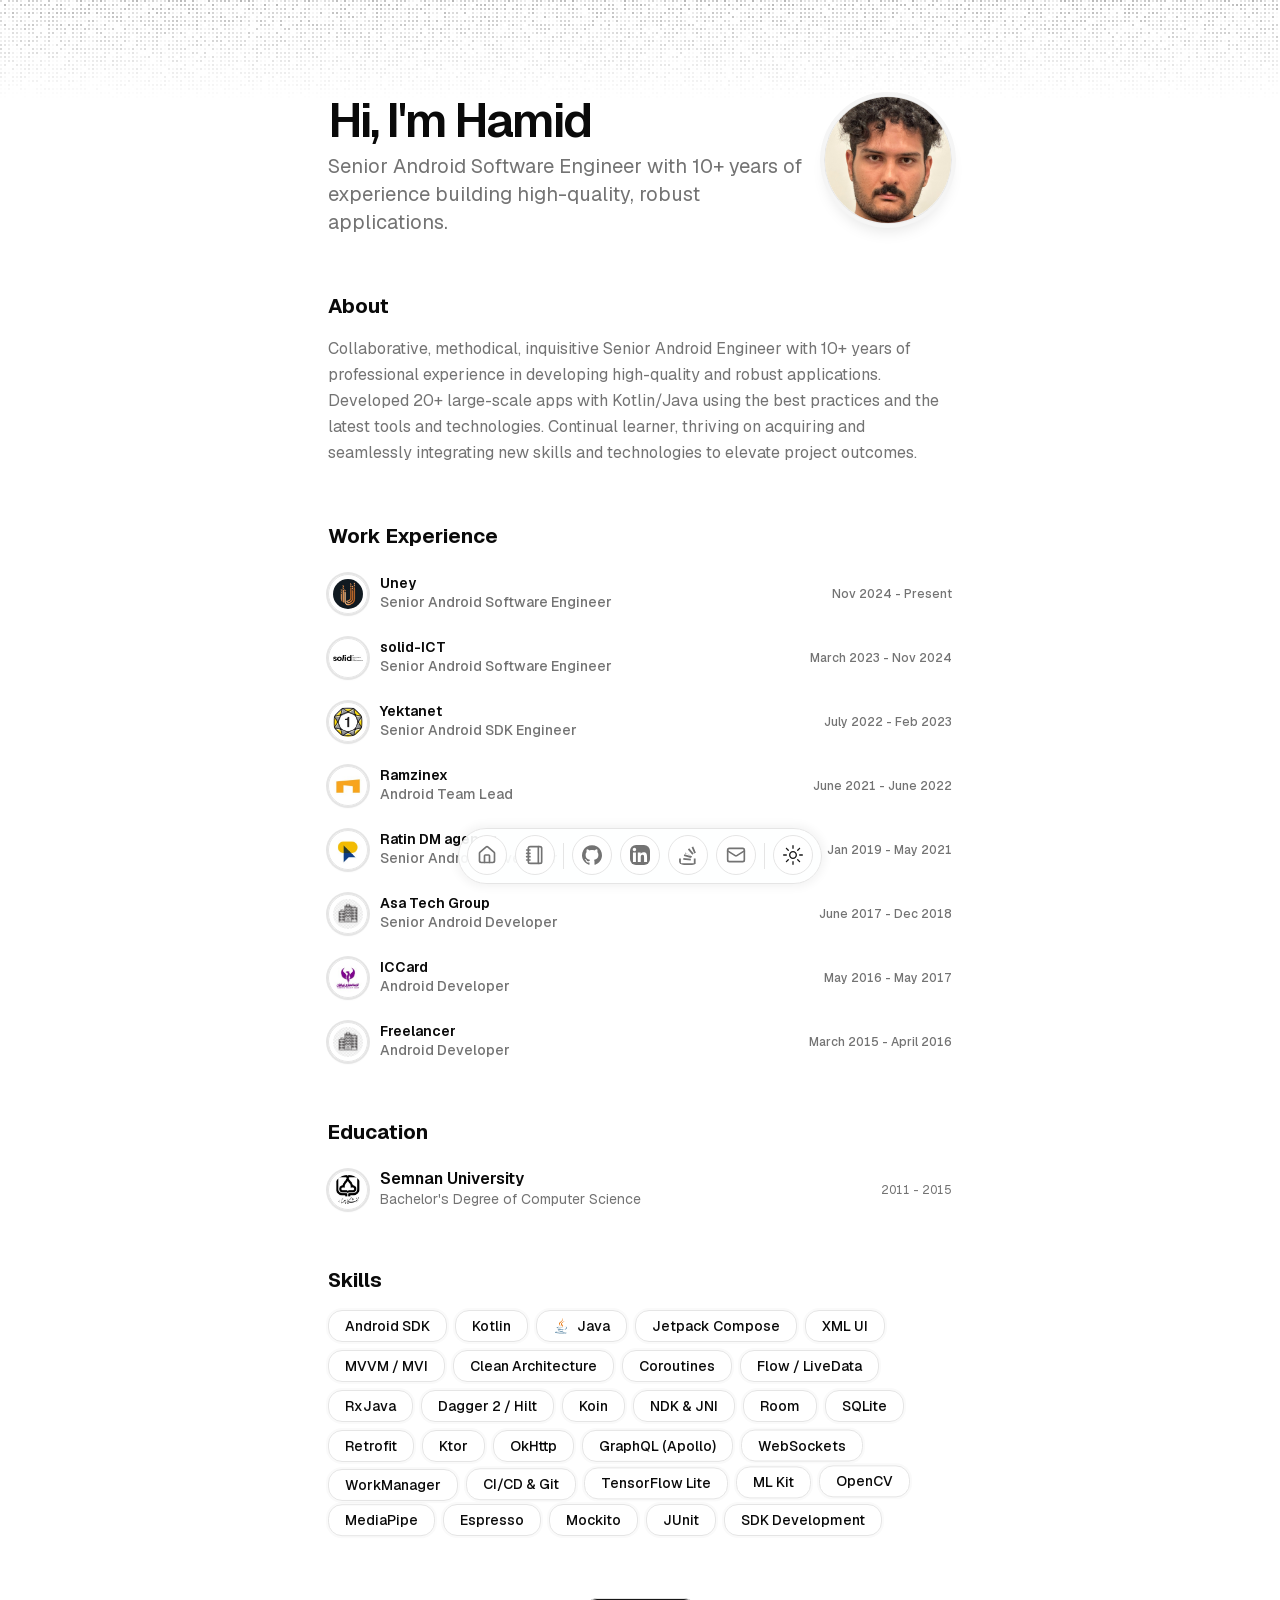
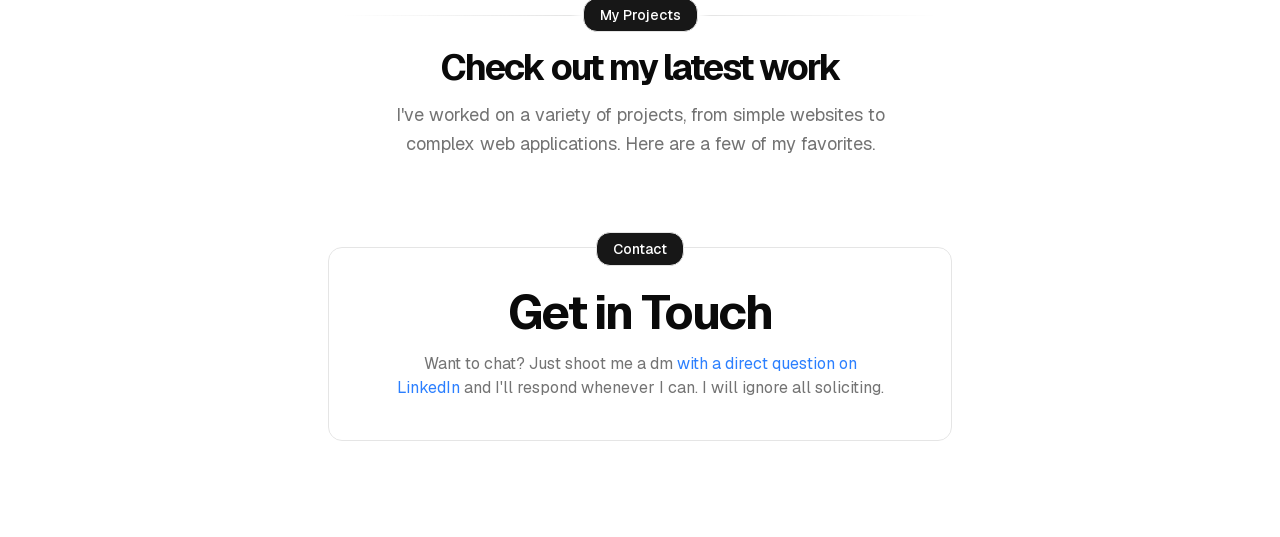
==== commit 316416c1: "new portfolio" ====
--- a/index.html
+++ b/index.html
@@ -1,22 +1 @@
-<!DOCTYPE html>
-<html lang="en">
-    <head>
-        <meta charset="UTF-8" />
-        <link rel="icon" type="image/svg+xml" href="./images/icons/resume.ico" />
-        <meta name="viewport" content="width=device-width, initial-scale=1, maximum-scale=1">
-        <meta name="description" content="A simple and minimalistic resume template." />
-        <meta name="author" content="Ryan Balieiro" />
-        <meta name="format-detection" content="address=no"/>
-        <title>Hamid Keyhani</title>
-
-        <!-- Fonts -->
-        <link href="https://fonts.googleapis.com/css?family=Saira:400,700" rel="stylesheet" type="text/css">
-        <link href="https://fonts.googleapis.com/css?family=Archivo:400,700" rel="stylesheet" type="text/css">
-        <link href="https://fonts.googleapis.com/css?family=Lato:400,700,400italic,700italic" rel="stylesheet" type="text/css">
-      <script type="module" crossorigin src="./assets/index-Br-rGvMF.js"></script>
-      <link rel="stylesheet" crossorigin href="./assets/index-BFsIv_Gj.css">
-    </head>
-    <body style="background-color:#261841">
-        <div id="app"></div>
-    </body>
-</html>
+<!DOCTYPE html><!--0pdMg8uv_gv0Utu2106Sc--><html lang="en"><head><meta charSet="utf-8"/><meta name="viewport" content="width=device-width, initial-scale=1"/><link rel="preload" href="/_next/static/media/797e433ab948586e-s.p.29207c2f.woff2" as="font" crossorigin="" type="font/woff2"/><link rel="preload" href="/_next/static/media/caa3a2e1cccd8315-s.p.3b6cae6d.woff2" as="font" crossorigin="" type="font/woff2"/><link rel="preload" as="image" href="/uney.jpeg"/><link rel="preload" as="image" href="/solid.jpeg"/><link rel="preload" as="image" href="/yektanet.jpeg"/><link rel="preload" as="image" href="/ramz.jpeg"/><link rel="preload" as="image" href="/ratin.jpeg"/><link rel="preload" as="image" href="/company.jpg"/><link rel="preload" as="image" href="/iccard.jpeg"/><link rel="preload" href="/sem.jpeg" as="image"/><link rel="stylesheet" href="/_next/static/chunks/5c1dd49bebcb766c.css" data-precedence="next"/><link rel="preload" as="script" fetchPriority="low" href="/_next/static/chunks/e47f292ce1b5137c.js"/><script src="/_next/static/chunks/75af5e8c7bf68d64.js" async=""></script><script src="/_next/static/chunks/6639295bdfff2a4c.js" async=""></script><script src="/_next/static/chunks/e5d9ebb4943b2fe8.js" async=""></script><script src="/_next/static/chunks/turbopack-2d96150a00ce0001.js" async=""></script><script src="/_next/static/chunks/0e4693da9cf0603b.js" async=""></script><script src="/_next/static/chunks/4442eb6feaac70bf.js" async=""></script><script src="/_next/static/chunks/3a6d4a4ac03d02e9.js" async=""></script><script src="/_next/static/chunks/bc272f4ea0e5379d.js" async=""></script><script src="/_next/static/chunks/149eb3be49eb381b.js" async=""></script><script src="/_next/static/chunks/ebd2a13df3db5e55.js" async=""></script><script src="/_next/static/chunks/46196a5055940497.js" async=""></script><script src="/_next/static/chunks/28dc4b7ae21dc85e.js" async=""></script><meta name="next-size-adjust" content=""/><title>Hamid Keyhani Dehnavi</title><meta name="description" content="Senior Android Software Engineer with 10+ years of experience building high-quality, robust applications."/><meta name="robots" content="index, follow"/><meta name="googlebot" content="index, follow, max-video-preview:-1, max-image-preview:large, max-snippet:-1"/><meta property="og:title" content="Hamid Keyhani Dehnavi"/><meta property="og:description" content="Senior Android Software Engineer with 10+ years of experience building high-quality, robust applications."/><meta property="og:url" content="https://github.com/hamidkeyhani"/><meta property="og:site_name" content="Hamid Keyhani Dehnavi"/><meta property="og:locale" content="en_US"/><meta property="og:image:alt" content="Hamid Keyhani Dehnavi"/><meta property="og:image:type" content="image/png"/><meta property="og:image" content="https://github.com/hamidkeyhani/opengraph-image?f0a21aa1b2e2e303"/><meta property="og:image:width" content="1200"/><meta property="og:image:height" content="630"/><meta property="og:type" content="website"/><meta name="twitter:card" content="summary_large_image"/><meta name="twitter:title" content="Hamid Keyhani Dehnavi"/><meta name="twitter:description" content="Senior Android Software Engineer with 10+ years of experience building high-quality, robust applications."/><meta name="twitter:image:alt" content="Hamid Keyhani Dehnavi"/><meta name="twitter:image:type" content="image/png"/><meta name="twitter:image" content="https://github.com/hamidkeyhani/opengraph-image?f0a21aa1b2e2e303"/><meta name="twitter:image:width" content="1200"/><meta name="twitter:image:height" content="630"/><link rel="icon" href="/favicon.ico?favicon.0b3bf435.ico" sizes="256x256" type="image/x-icon"/><script src="/_next/static/chunks/a6dad97d9634a72d.js" noModule=""></script></head><body class="min-h-screen bg-background font-sans antialiased relative geist_a4f9adef-module__rTGU2W__variable geist_mono_f41124e8-module__uIW-CG__variable"><div hidden=""><!--$--><!--/$--></div><script>((a,b,c,d,e,f,g,h)=>{let i=document.documentElement,j=["light","dark"];function k(b){var c;(Array.isArray(a)?a:[a]).forEach(a=>{let c="class"===a,d=c&&f?e.map(a=>f[a]||a):e;c?(i.classList.remove(...d),i.classList.add(f&&f[b]?f[b]:b)):i.setAttribute(a,b)}),c=b,h&&j.includes(c)&&(i.style.colorScheme=c)}if(d)k(d);else try{let a=localStorage.getItem(b)||c,d=g&&"system"===a?window.matchMedia("(prefers-color-scheme: dark)").matches?"dark":"light":a;k(d)}catch(a){}})("class","theme","light",null,["light","dark"],null,true,true)</script><div class="absolute inset-0 top-0 left-0 right-0 h-[100px] overflow-hidden z-0"><div class="h-full w-full" style="mask-image:linear-gradient(to bottom, black, transparent);-webkit-mask-image:linear-gradient(to bottom, black, transparent)"><canvas class="pointer-events-none" style="width:0;height:0"></canvas></div></div><div class="relative z-10 max-w-2xl mx-auto py-12 pb-24 sm:py-24 px-6"><main class="min-h-dvh flex flex-col gap-14 relative"><section id="hero"><div class="mx-auto w-full max-w-2xl space-y-8"><div class="gap-2 gap-y-6 flex flex-col md:flex-row justify-between"><div class="gap-2 flex flex-col order-2 md:order-1"><div class="flex"><span class="inline-block text-3xl font-semibold tracking-tighter sm:text-4xl lg:text-5xl" style="opacity:0;filter:blur(8px);transform:translateY(-8px)">Hi, I&#x27;m Hamid</span></div><div class="flex"><span class="inline-block text-muted-foreground max-w-[600px] md:text-lg lg:text-xl" style="opacity:0;filter:blur(8px);transform:translateY(-8px)">Senior Android Software Engineer with 10+ years of experience building high-quality, robust applications.</span></div></div><div class="order-1 md:order-2" style="opacity:0;filter:blur(6px);transform:translateY(-6px)"><span class="relative flex shrink-0 overflow-hidden size-24 md:size-32 border rounded-full shadow-lg ring-4 ring-muted"><span class="flex h-full w-full items-center justify-center rounded-full bg-muted">HK</span></span></div></div></div></section><section id="about"><div class="flex min-h-0 flex-col gap-y-4"><div style="opacity:0;filter:blur(6px);transform:translateY(-6px)"><h2 class="text-xl font-bold">About</h2></div><div style="opacity:0;filter:blur(6px);transform:translateY(-6px)"><div class="prose max-w-full text-pretty font-sans leading-relaxed text-muted-foreground dark:prose-invert"><p>Collaborative, methodical, inquisitive Senior Android Engineer with 10+ years of professional experience in developing high-quality and robust applications. Developed 20+ large-scale apps with Kotlin/Java using the best practices and the latest tools and technologies. Continual learner, thriving on acquiring and seamlessly integrating new skills and technologies to elevate project outcomes.</p></div></div></div></section><section id="work"><div class="flex min-h-0 flex-col gap-y-6"><div style="opacity:0;filter:blur(6px);transform:translateY(-6px)"><h2 class="text-xl font-bold">Work Experience</h2></div><div style="opacity:0;filter:blur(6px);transform:translateY(-6px)"><div class="w-full grid gap-6" data-orientation="vertical"><div data-state="closed" data-orientation="vertical" class="w-full border-b-0 grid gap-2"><h3 data-orientation="vertical" data-state="closed" class="flex"><button type="button" aria-controls="radix-_R_4dplflb_" aria-expanded="false" data-state="closed" data-orientation="vertical" id="radix-_R_dplflb_" class="flex flex-1 items-center justify-between text-sm font-medium text-left [&amp;[data-state=open]_svg]:rotate-180 hover:no-underline p-0 cursor-pointer transition-colors rounded-none group [&amp;&gt;svg]:hidden" data-radix-collection-item=""><div class="flex items-center gap-x-3 justify-between w-full text-left"><div class="flex items-center gap-x-3 flex-1 min-w-0"><img src="/uney.jpeg" alt="Uney" class="size-8 md:size-10 p-1 border rounded-full shadow ring-2 ring-border overflow-hidden object-contain flex-none"/><div class="flex-1 min-w-0 gap-0.5 flex flex-col"><div class="font-semibold leading-none flex items-center gap-2">Uney<span class="relative inline-flex items-center w-3.5 h-3.5"><svg xmlns="http://www.w3.org/2000/svg" width="24" height="24" viewBox="0 0 24 24" fill="none" stroke="currentColor" stroke-width="2" stroke-linecap="round" stroke-linejoin="round" class="lucide lucide-chevron-right absolute h-3.5 w-3.5 shrink-0 text-muted-foreground stroke-2 transition-all duration-300 ease-out translate-x-0 opacity-0 group-hover:translate-x-1 group-hover:opacity-100 group-data-[state=open]:opacity-0 group-data-[state=open]:translate-x-0" aria-hidden="true"><path d="m9 18 6-6-6-6"></path></svg><svg xmlns="http://www.w3.org/2000/svg" width="24" height="24" viewBox="0 0 24 24" fill="none" stroke="currentColor" stroke-width="2" stroke-linecap="round" stroke-linejoin="round" class="lucide lucide-chevron-down absolute h-3.5 w-3.5 shrink-0 text-muted-foreground stroke-2 transition-all duration-200 opacity-0 rotate-0 group-data-[state=open]:opacity-100 group-data-[state=open]:rotate-180" aria-hidden="true"><path d="m6 9 6 6 6-6"></path></svg></span></div><div class="font-sans text-sm text-muted-foreground">Senior Android Software Engineer</div></div></div><div class="flex items-center gap-1 text-xs tabular-nums text-muted-foreground text-right flex-none"><span>Nov 2024<!-- --> - <!-- -->Present</span></div></div></button></h3><div data-state="closed" id="radix-_R_4dplflb_" hidden="" role="region" aria-labelledby="radix-_R_dplflb_" data-orientation="vertical" class="overflow-hidden text-sm data-[state=closed]:animate-accordion-up data-[state=open]:animate-accordion-down" style="--radix-accordion-content-height:var(--radix-collapsible-content-height);--radix-accordion-content-width:var(--radix-collapsible-content-width)"></div></div><div data-state="closed" data-orientation="vertical" class="w-full border-b-0 grid gap-2"><h3 data-orientation="vertical" data-state="closed" class="flex"><button type="button" aria-controls="radix-_R_4lplflb_" aria-expanded="false" data-state="closed" data-orientation="vertical" id="radix-_R_lplflb_" class="flex flex-1 items-center justify-between text-sm font-medium text-left [&amp;[data-state=open]_svg]:rotate-180 hover:no-underline p-0 cursor-pointer transition-colors rounded-none group [&amp;&gt;svg]:hidden" data-radix-collection-item=""><div class="flex items-center gap-x-3 justify-between w-full text-left"><div class="flex items-center gap-x-3 flex-1 min-w-0"><img src="/solid.jpeg" alt="solid-ICT" class="size-8 md:size-10 p-1 border rounded-full shadow ring-2 ring-border overflow-hidden object-contain flex-none"/><div class="flex-1 min-w-0 gap-0.5 flex flex-col"><div class="font-semibold leading-none flex items-center gap-2">solid-ICT<span class="relative inline-flex items-center w-3.5 h-3.5"><svg xmlns="http://www.w3.org/2000/svg" width="24" height="24" viewBox="0 0 24 24" fill="none" stroke="currentColor" stroke-width="2" stroke-linecap="round" stroke-linejoin="round" class="lucide lucide-chevron-right absolute h-3.5 w-3.5 shrink-0 text-muted-foreground stroke-2 transition-all duration-300 ease-out translate-x-0 opacity-0 group-hover:translate-x-1 group-hover:opacity-100 group-data-[state=open]:opacity-0 group-data-[state=open]:translate-x-0" aria-hidden="true"><path d="m9 18 6-6-6-6"></path></svg><svg xmlns="http://www.w3.org/2000/svg" width="24" height="24" viewBox="0 0 24 24" fill="none" stroke="currentColor" stroke-width="2" stroke-linecap="round" stroke-linejoin="round" class="lucide lucide-chevron-down absolute h-3.5 w-3.5 shrink-0 text-muted-foreground stroke-2 transition-all duration-200 opacity-0 rotate-0 group-data-[state=open]:opacity-100 group-data-[state=open]:rotate-180" aria-hidden="true"><path d="m6 9 6 6 6-6"></path></svg></span></div><div class="font-sans text-sm text-muted-foreground">Senior Android Software Engineer</div></div></div><div class="flex items-center gap-1 text-xs tabular-nums text-muted-foreground text-right flex-none"><span>March 2023<!-- --> - <!-- -->Nov 2024</span></div></div></button></h3><div data-state="closed" id="radix-_R_4lplflb_" hidden="" role="region" aria-labelledby="radix-_R_lplflb_" data-orientation="vertical" class="overflow-hidden text-sm data-[state=closed]:animate-accordion-up data-[state=open]:animate-accordion-down" style="--radix-accordion-content-height:var(--radix-collapsible-content-height);--radix-accordion-content-width:var(--radix-collapsible-content-width)"></div></div><div data-state="closed" data-orientation="vertical" class="w-full border-b-0 grid gap-2"><h3 data-orientation="vertical" data-state="closed" class="flex"><button type="button" aria-controls="radix-_R_4tplflb_" aria-expanded="false" data-state="closed" data-orientation="vertical" id="radix-_R_tplflb_" class="flex flex-1 items-center justify-between text-sm font-medium text-left [&amp;[data-state=open]_svg]:rotate-180 hover:no-underline p-0 cursor-pointer transition-colors rounded-none group [&amp;&gt;svg]:hidden" data-radix-collection-item=""><div class="flex items-center gap-x-3 justify-between w-full text-left"><div class="flex items-center gap-x-3 flex-1 min-w-0"><img src="/yektanet.jpeg" alt="Yektanet" class="size-8 md:size-10 p-1 border rounded-full shadow ring-2 ring-border overflow-hidden object-contain flex-none"/><div class="flex-1 min-w-0 gap-0.5 flex flex-col"><div class="font-semibold leading-none flex items-center gap-2">Yektanet<span class="relative inline-flex items-center w-3.5 h-3.5"><svg xmlns="http://www.w3.org/2000/svg" width="24" height="24" viewBox="0 0 24 24" fill="none" stroke="currentColor" stroke-width="2" stroke-linecap="round" stroke-linejoin="round" class="lucide lucide-chevron-right absolute h-3.5 w-3.5 shrink-0 text-muted-foreground stroke-2 transition-all duration-300 ease-out translate-x-0 opacity-0 group-hover:translate-x-1 group-hover:opacity-100 group-data-[state=open]:opacity-0 group-data-[state=open]:translate-x-0" aria-hidden="true"><path d="m9 18 6-6-6-6"></path></svg><svg xmlns="http://www.w3.org/2000/svg" width="24" height="24" viewBox="0 0 24 24" fill="none" stroke="currentColor" stroke-width="2" stroke-linecap="round" stroke-linejoin="round" class="lucide lucide-chevron-down absolute h-3.5 w-3.5 shrink-0 text-muted-foreground stroke-2 transition-all duration-200 opacity-0 rotate-0 group-data-[state=open]:opacity-100 group-data-[state=open]:rotate-180" aria-hidden="true"><path d="m6 9 6 6 6-6"></path></svg></span></div><div class="font-sans text-sm text-muted-foreground">Senior Android SDK Engineer</div></div></div><div class="flex items-center gap-1 text-xs tabular-nums text-muted-foreground text-right flex-none"><span>July 2022<!-- --> - <!-- -->Feb 2023</span></div></div></button></h3><div data-state="closed" id="radix-_R_4tplflb_" hidden="" role="region" aria-labelledby="radix-_R_tplflb_" data-orientation="vertical" class="overflow-hidden text-sm data-[state=closed]:animate-accordion-up data-[state=open]:animate-accordion-down" style="--radix-accordion-content-height:var(--radix-collapsible-content-height);--radix-accordion-content-width:var(--radix-collapsible-content-width)"></div></div><div data-state="closed" data-orientation="vertical" class="w-full border-b-0 grid gap-2"><h3 data-orientation="vertical" data-state="closed" class="flex"><button type="button" aria-controls="radix-_R_55plflb_" aria-expanded="false" data-state="closed" data-orientation="vertical" id="radix-_R_15plflb_" class="flex flex-1 items-center justify-between text-sm font-medium text-left [&amp;[data-state=open]_svg]:rotate-180 hover:no-underline p-0 cursor-pointer transition-colors rounded-none group [&amp;&gt;svg]:hidden" data-radix-collection-item=""><div class="flex items-center gap-x-3 justify-between w-full text-left"><div class="flex items-center gap-x-3 flex-1 min-w-0"><img src="/ramz.jpeg" alt="Ramzinex" class="size-8 md:size-10 p-1 border rounded-full shadow ring-2 ring-border overflow-hidden object-contain flex-none"/><div class="flex-1 min-w-0 gap-0.5 flex flex-col"><div class="font-semibold leading-none flex items-center gap-2">Ramzinex<span class="relative inline-flex items-center w-3.5 h-3.5"><svg xmlns="http://www.w3.org/2000/svg" width="24" height="24" viewBox="0 0 24 24" fill="none" stroke="currentColor" stroke-width="2" stroke-linecap="round" stroke-linejoin="round" class="lucide lucide-chevron-right absolute h-3.5 w-3.5 shrink-0 text-muted-foreground stroke-2 transition-all duration-300 ease-out translate-x-0 opacity-0 group-hover:translate-x-1 group-hover:opacity-100 group-data-[state=open]:opacity-0 group-data-[state=open]:translate-x-0" aria-hidden="true"><path d="m9 18 6-6-6-6"></path></svg><svg xmlns="http://www.w3.org/2000/svg" width="24" height="24" viewBox="0 0 24 24" fill="none" stroke="currentColor" stroke-width="2" stroke-linecap="round" stroke-linejoin="round" class="lucide lucide-chevron-down absolute h-3.5 w-3.5 shrink-0 text-muted-foreground stroke-2 transition-all duration-200 opacity-0 rotate-0 group-data-[state=open]:opacity-100 group-data-[state=open]:rotate-180" aria-hidden="true"><path d="m6 9 6 6 6-6"></path></svg></span></div><div class="font-sans text-sm text-muted-foreground">Android Team Lead</div></div></div><div class="flex items-center gap-1 text-xs tabular-nums text-muted-foreground text-right flex-none"><span>June 2021<!-- --> - <!-- -->June 2022</span></div></div></button></h3><div data-state="closed" id="radix-_R_55plflb_" hidden="" role="region" aria-labelledby="radix-_R_15plflb_" data-orientation="vertical" class="overflow-hidden text-sm data-[state=closed]:animate-accordion-up data-[state=open]:animate-accordion-down" style="--radix-accordion-content-height:var(--radix-collapsible-content-height);--radix-accordion-content-width:var(--radix-collapsible-content-width)"></div></div><div data-state="closed" data-orientation="vertical" class="w-full border-b-0 grid gap-2"><h3 data-orientation="vertical" data-state="closed" class="flex"><button type="button" aria-controls="radix-_R_5dplflb_" aria-expanded="false" data-state="closed" data-orientation="vertical" id="radix-_R_1dplflb_" class="flex flex-1 items-center justify-between text-sm font-medium text-left [&amp;[data-state=open]_svg]:rotate-180 hover:no-underline p-0 cursor-pointer transition-colors rounded-none group [&amp;&gt;svg]:hidden" data-radix-collection-item=""><div class="flex items-center gap-x-3 justify-between w-full text-left"><div class="flex items-center gap-x-3 flex-1 min-w-0"><img src="/ratin.jpeg" alt="Ratin DM agency" class="size-8 md:size-10 p-1 border rounded-full shadow ring-2 ring-border overflow-hidden object-contain flex-none"/><div class="flex-1 min-w-0 gap-0.5 flex flex-col"><div class="font-semibold leading-none flex items-center gap-2">Ratin DM agency<span class="relative inline-flex items-center w-3.5 h-3.5"><svg xmlns="http://www.w3.org/2000/svg" width="24" height="24" viewBox="0 0 24 24" fill="none" stroke="currentColor" stroke-width="2" stroke-linecap="round" stroke-linejoin="round" class="lucide lucide-chevron-right absolute h-3.5 w-3.5 shrink-0 text-muted-foreground stroke-2 transition-all duration-300 ease-out translate-x-0 opacity-0 group-hover:translate-x-1 group-hover:opacity-100 group-data-[state=open]:opacity-0 group-data-[state=open]:translate-x-0" aria-hidden="true"><path d="m9 18 6-6-6-6"></path></svg><svg xmlns="http://www.w3.org/2000/svg" width="24" height="24" viewBox="0 0 24 24" fill="none" stroke="currentColor" stroke-width="2" stroke-linecap="round" stroke-linejoin="round" class="lucide lucide-chevron-down absolute h-3.5 w-3.5 shrink-0 text-muted-foreground stroke-2 transition-all duration-200 opacity-0 rotate-0 group-data-[state=open]:opacity-100 group-data-[state=open]:rotate-180" aria-hidden="true"><path d="m6 9 6 6 6-6"></path></svg></span></div><div class="font-sans text-sm text-muted-foreground">Senior Android Developer</div></div></div><div class="flex items-center gap-1 text-xs tabular-nums text-muted-foreground text-right flex-none"><span>Jan 2019<!-- --> - <!-- -->May 2021</span></div></div></button></h3><div data-state="closed" id="radix-_R_5dplflb_" hidden="" role="region" aria-labelledby="radix-_R_1dplflb_" data-orientation="vertical" class="overflow-hidden text-sm data-[state=closed]:animate-accordion-up data-[state=open]:animate-accordion-down" style="--radix-accordion-content-height:var(--radix-collapsible-content-height);--radix-accordion-content-width:var(--radix-collapsible-content-width)"></div></div><div data-state="closed" data-orientation="vertical" class="w-full border-b-0 grid gap-2"><h3 data-orientation="vertical" data-state="closed" class="flex"><button type="button" aria-controls="radix-_R_5lplflb_" aria-expanded="false" data-state="closed" data-orientation="vertical" id="radix-_R_1lplflb_" class="flex flex-1 items-center justify-between text-sm font-medium text-left [&amp;[data-state=open]_svg]:rotate-180 hover:no-underline p-0 cursor-pointer transition-colors rounded-none group [&amp;&gt;svg]:hidden" data-radix-collection-item=""><div class="flex items-center gap-x-3 justify-between w-full text-left"><div class="flex items-center gap-x-3 flex-1 min-w-0"><img src="/company.jpg" alt="Asa Tech Group" class="size-8 md:size-10 p-1 border rounded-full shadow ring-2 ring-border overflow-hidden object-contain flex-none"/><div class="flex-1 min-w-0 gap-0.5 flex flex-col"><div class="font-semibold leading-none flex items-center gap-2">Asa Tech Group<span class="relative inline-flex items-center w-3.5 h-3.5"><svg xmlns="http://www.w3.org/2000/svg" width="24" height="24" viewBox="0 0 24 24" fill="none" stroke="currentColor" stroke-width="2" stroke-linecap="round" stroke-linejoin="round" class="lucide lucide-chevron-right absolute h-3.5 w-3.5 shrink-0 text-muted-foreground stroke-2 transition-all duration-300 ease-out translate-x-0 opacity-0 group-hover:translate-x-1 group-hover:opacity-100 group-data-[state=open]:opacity-0 group-data-[state=open]:translate-x-0" aria-hidden="true"><path d="m9 18 6-6-6-6"></path></svg><svg xmlns="http://www.w3.org/2000/svg" width="24" height="24" viewBox="0 0 24 24" fill="none" stroke="currentColor" stroke-width="2" stroke-linecap="round" stroke-linejoin="round" class="lucide lucide-chevron-down absolute h-3.5 w-3.5 shrink-0 text-muted-foreground stroke-2 transition-all duration-200 opacity-0 rotate-0 group-data-[state=open]:opacity-100 group-data-[state=open]:rotate-180" aria-hidden="true"><path d="m6 9 6 6 6-6"></path></svg></span></div><div class="font-sans text-sm text-muted-foreground">Senior Android Developer</div></div></div><div class="flex items-center gap-1 text-xs tabular-nums text-muted-foreground text-right flex-none"><span>June 2017<!-- --> - <!-- -->Dec 2018</span></div></div></button></h3><div data-state="closed" id="radix-_R_5lplflb_" hidden="" role="region" aria-labelledby="radix-_R_1lplflb_" data-orientation="vertical" class="overflow-hidden text-sm data-[state=closed]:animate-accordion-up data-[state=open]:animate-accordion-down" style="--radix-accordion-content-height:var(--radix-collapsible-content-height);--radix-accordion-content-width:var(--radix-collapsible-content-width)"></div></div><div data-state="closed" data-orientation="vertical" class="w-full border-b-0 grid gap-2"><h3 data-orientation="vertical" data-state="closed" class="flex"><button type="button" aria-controls="radix-_R_5tplflb_" aria-expanded="false" data-state="closed" data-orientation="vertical" id="radix-_R_1tplflb_" class="flex flex-1 items-center justify-between text-sm font-medium text-left [&amp;[data-state=open]_svg]:rotate-180 hover:no-underline p-0 cursor-pointer transition-colors rounded-none group [&amp;&gt;svg]:hidden" data-radix-collection-item=""><div class="flex items-center gap-x-3 justify-between w-full text-left"><div class="flex items-center gap-x-3 flex-1 min-w-0"><img src="/iccard.jpeg" alt="ICCard" class="size-8 md:size-10 p-1 border rounded-full shadow ring-2 ring-border overflow-hidden object-contain flex-none"/><div class="flex-1 min-w-0 gap-0.5 flex flex-col"><div class="font-semibold leading-none flex items-center gap-2">ICCard<span class="relative inline-flex items-center w-3.5 h-3.5"><svg xmlns="http://www.w3.org/2000/svg" width="24" height="24" viewBox="0 0 24 24" fill="none" stroke="currentColor" stroke-width="2" stroke-linecap="round" stroke-linejoin="round" class="lucide lucide-chevron-right absolute h-3.5 w-3.5 shrink-0 text-muted-foreground stroke-2 transition-all duration-300 ease-out translate-x-0 opacity-0 group-hover:translate-x-1 group-hover:opacity-100 group-data-[state=open]:opacity-0 group-data-[state=open]:translate-x-0" aria-hidden="true"><path d="m9 18 6-6-6-6"></path></svg><svg xmlns="http://www.w3.org/2000/svg" width="24" height="24" viewBox="0 0 24 24" fill="none" stroke="currentColor" stroke-width="2" stroke-linecap="round" stroke-linejoin="round" class="lucide lucide-chevron-down absolute h-3.5 w-3.5 shrink-0 text-muted-foreground stroke-2 transition-all duration-200 opacity-0 rotate-0 group-data-[state=open]:opacity-100 group-data-[state=open]:rotate-180" aria-hidden="true"><path d="m6 9 6 6 6-6"></path></svg></span></div><div class="font-sans text-sm text-muted-foreground">Android Developer</div></div></div><div class="flex items-center gap-1 text-xs tabular-nums text-muted-foreground text-right flex-none"><span>May 2016<!-- --> - <!-- -->May 2017</span></div></div></button></h3><div data-state="closed" id="radix-_R_5tplflb_" hidden="" role="region" aria-labelledby="radix-_R_1tplflb_" data-orientation="vertical" class="overflow-hidden text-sm data-[state=closed]:animate-accordion-up data-[state=open]:animate-accordion-down" style="--radix-accordion-content-height:var(--radix-collapsible-content-height);--radix-accordion-content-width:var(--radix-collapsible-content-width)"></div></div><div data-state="closed" data-orientation="vertical" class="w-full border-b-0 grid gap-2"><h3 data-orientation="vertical" data-state="closed" class="flex"><button type="button" aria-controls="radix-_R_65plflb_" aria-expanded="false" data-state="closed" data-orientation="vertical" id="radix-_R_25plflb_" class="flex flex-1 items-center justify-between text-sm font-medium text-left [&amp;[data-state=open]_svg]:rotate-180 hover:no-underline p-0 cursor-pointer transition-colors rounded-none group [&amp;&gt;svg]:hidden" data-radix-collection-item=""><div class="flex items-center gap-x-3 justify-between w-full text-left"><div class="flex items-center gap-x-3 flex-1 min-w-0"><img src="/company.jpg" alt="Freelancer" class="size-8 md:size-10 p-1 border rounded-full shadow ring-2 ring-border overflow-hidden object-contain flex-none"/><div class="flex-1 min-w-0 gap-0.5 flex flex-col"><div class="font-semibold leading-none flex items-center gap-2">Freelancer<span class="relative inline-flex items-center w-3.5 h-3.5"><svg xmlns="http://www.w3.org/2000/svg" width="24" height="24" viewBox="0 0 24 24" fill="none" stroke="currentColor" stroke-width="2" stroke-linecap="round" stroke-linejoin="round" class="lucide lucide-chevron-right absolute h-3.5 w-3.5 shrink-0 text-muted-foreground stroke-2 transition-all duration-300 ease-out translate-x-0 opacity-0 group-hover:translate-x-1 group-hover:opacity-100 group-data-[state=open]:opacity-0 group-data-[state=open]:translate-x-0" aria-hidden="true"><path d="m9 18 6-6-6-6"></path></svg><svg xmlns="http://www.w3.org/2000/svg" width="24" height="24" viewBox="0 0 24 24" fill="none" stroke="currentColor" stroke-width="2" stroke-linecap="round" stroke-linejoin="round" class="lucide lucide-chevron-down absolute h-3.5 w-3.5 shrink-0 text-muted-foreground stroke-2 transition-all duration-200 opacity-0 rotate-0 group-data-[state=open]:opacity-100 group-data-[state=open]:rotate-180" aria-hidden="true"><path d="m6 9 6 6 6-6"></path></svg></span></div><div class="font-sans text-sm text-muted-foreground">Android Developer</div></div></div><div class="flex items-center gap-1 text-xs tabular-nums text-muted-foreground text-right flex-none"><span>March 2015<!-- --> - <!-- -->April 2016</span></div></div></button></h3><div data-state="closed" id="radix-_R_65plflb_" hidden="" role="region" aria-labelledby="radix-_R_25plflb_" data-orientation="vertical" class="overflow-hidden text-sm data-[state=closed]:animate-accordion-up data-[state=open]:animate-accordion-down" style="--radix-accordion-content-height:var(--radix-collapsible-content-height);--radix-accordion-content-width:var(--radix-collapsible-content-width)"></div></div></div></div></div></section><section id="education"><div class="flex min-h-0 flex-col gap-y-6"><div style="opacity:0;filter:blur(6px);transform:translateY(-6px)"><h2 class="text-xl font-bold">Education</h2></div><div class="flex flex-col gap-8"><div style="opacity:0;filter:blur(6px);transform:translateY(-6px)"><a target="_blank" rel="noopener noreferrer" class="flex items-center gap-x-3 justify-between group" href="https://english.semnan.ac.ir/"><div class="flex items-center gap-x-3 flex-1 min-w-0"><img src="/sem.jpeg" alt="Semnan University" class="size-8 md:size-10 p-1 border rounded-full shadow ring-2 ring-border overflow-hidden object-contain flex-none"/><div class="flex-1 min-w-0 flex flex-col gap-0.5"><div class="font-semibold leading-none flex items-center gap-2">Semnan University<svg xmlns="http://www.w3.org/2000/svg" width="24" height="24" viewBox="0 0 24 24" fill="none" stroke="currentColor" stroke-width="2" stroke-linecap="round" stroke-linejoin="round" class="lucide lucide-arrow-up-right h-3.5 w-3.5 text-muted-foreground opacity-0 -translate-x-2 group-hover:opacity-100 group-hover:translate-x-0 transition-all duration-200" aria-hidden="true"><path d="M7 7h10v10"></path><path d="M7 17 17 7"></path></svg></div><div class="font-sans text-sm text-muted-foreground">Bachelor&#x27;s Degree of Computer Science</div></div></div><div class="flex items-center gap-1 text-xs tabular-nums text-muted-foreground text-right flex-none"><span>2011<!-- --> - <!-- -->2015</span></div></a></div></div></div></section><section id="skills"><div class="flex min-h-0 flex-col gap-y-4"><div style="opacity:0;filter:blur(6px);transform:translateY(-6px)"><h2 class="text-xl font-bold">Skills</h2></div><div class="flex flex-wrap gap-2"><div style="opacity:0;filter:blur(6px);transform:translateY(-6px)"><div class="border bg-background border-border ring-2 ring-border/20 rounded-xl h-8 w-fit px-4 flex items-center gap-2"><span class="text-foreground text-sm font-medium">Android SDK</span></div></div><div style="opacity:0;filter:blur(6px);transform:translateY(-6px)"><div class="border bg-background border-border ring-2 ring-border/20 rounded-xl h-8 w-fit px-4 flex items-center gap-2"><span class="text-foreground text-sm font-medium">Kotlin</span></div></div><div style="opacity:0;filter:blur(6px);transform:translateY(-6px)"><div class="border bg-background border-border ring-2 ring-border/20 rounded-xl h-8 w-fit px-4 flex items-center gap-2"><svg class="size-4 rounded overflow-hidden object-contain" preserveAspectRatio="xMidYMid" viewBox="0 0 256 346"><path d="M83 267s-14 8 9 11c27 3 41 2 71-3 0 0 8 5 19 9-67 29-153-2-99-17M74 230s-15 11 8 13c29 3 52 3 92-4 0 0 6 5 15 8-82 24-173 2-115-17" fill="#5382A1"></path><path d="M144 166c17 19-4 36-4 36s42-22 22-49c-18-26-32-38 44-82 0 0-119 29-62 95" fill="#E76F00"></path><path d="M233 295s10 8-10 15c-39 12-163 15-197 0-12-5 11-13 18-14l12-2c-14-9-89 19-38 28 138 22 251-10 215-27M89 190s-63 15-22 21c17 2 51 2 83-1 26-2 52-7 52-7l-16 9c-64 16-187 8-151-9 30-14 54-13 54-13M202 253c64-33 34-66 13-61l-7 2s2-3 6-5c41-14 73 43-14 66l2-2" fill="#5382A1"></path><path d="M162 0s36 36-34 91c-56 45-12 70 0 99-32-30-56-56-40-80 23-35 89-53 74-110" fill="#E76F00"></path><path d="M95 345c62 4 158-3 160-32 0 0-4 11-51 20-53 10-119 9-158 2 0 0 8 7 49 10" fill="#5382A1"></path></svg><span class="text-foreground text-sm font-medium">Java</span></div></div><div style="opacity:0;filter:blur(6px);transform:translateY(-6px)"><div class="border bg-background border-border ring-2 ring-border/20 rounded-xl h-8 w-fit px-4 flex items-center gap-2"><span class="text-foreground text-sm font-medium">Jetpack Compose</span></div></div><div style="opacity:0;filter:blur(6px);transform:translateY(-6px)"><div class="border bg-background border-border ring-2 ring-border/20 rounded-xl h-8 w-fit px-4 flex items-center gap-2"><span class="text-foreground text-sm font-medium">XML UI</span></div></div><div style="opacity:0;filter:blur(6px);transform:translateY(-6px)"><div class="border bg-background border-border ring-2 ring-border/20 rounded-xl h-8 w-fit px-4 flex items-center gap-2"><span class="text-foreground text-sm font-medium">MVVM / MVI</span></div></div><div style="opacity:0;filter:blur(6px);transform:translateY(-6px)"><div class="border bg-background border-border ring-2 ring-border/20 rounded-xl h-8 w-fit px-4 flex items-center gap-2"><span class="text-foreground text-sm font-medium">Clean Architecture</span></div></div><div style="opacity:0;filter:blur(6px);transform:translateY(-6px)"><div class="border bg-background border-border ring-2 ring-border/20 rounded-xl h-8 w-fit px-4 flex items-center gap-2"><span class="text-foreground text-sm font-medium">Coroutines</span></div></div><div style="opacity:0;filter:blur(6px);transform:translateY(-6px)"><div class="border bg-background border-border ring-2 ring-border/20 rounded-xl h-8 w-fit px-4 flex items-center gap-2"><span class="text-foreground text-sm font-medium">Flow / LiveData</span></div></div><div style="opacity:0;filter:blur(6px);transform:translateY(-6px)"><div class="border bg-background border-border ring-2 ring-border/20 rounded-xl h-8 w-fit px-4 flex items-center gap-2"><span class="text-foreground text-sm font-medium">RxJava</span></div></div><div style="opacity:0;filter:blur(6px);transform:translateY(-6px)"><div class="border bg-background border-border ring-2 ring-border/20 rounded-xl h-8 w-fit px-4 flex items-center gap-2"><span class="text-foreground text-sm font-medium">Dagger 2 / Hilt</span></div></div><div style="opacity:0;filter:blur(6px);transform:translateY(-6px)"><div class="border bg-background border-border ring-2 ring-border/20 rounded-xl h-8 w-fit px-4 flex items-center gap-2"><span class="text-foreground text-sm font-medium">Koin</span></div></div><div style="opacity:0;filter:blur(6px);transform:translateY(-6px)"><div class="border bg-background border-border ring-2 ring-border/20 rounded-xl h-8 w-fit px-4 flex items-center gap-2"><span class="text-foreground text-sm font-medium">NDK &amp; JNI</span></div></div><div style="opacity:0;filter:blur(6px);transform:translateY(-6px)"><div class="border bg-background border-border ring-2 ring-border/20 rounded-xl h-8 w-fit px-4 flex items-center gap-2"><span class="text-foreground text-sm font-medium">Room</span></div></div><div style="opacity:0;filter:blur(6px);transform:translateY(-6px)"><div class="border bg-background border-border ring-2 ring-border/20 rounded-xl h-8 w-fit px-4 flex items-center gap-2"><span class="text-foreground text-sm font-medium">SQLite</span></div></div><div style="opacity:0;filter:blur(6px);transform:translateY(-6px)"><div class="border bg-background border-border ring-2 ring-border/20 rounded-xl h-8 w-fit px-4 flex items-center gap-2"><span class="text-foreground text-sm font-medium">Retrofit</span></div></div><div style="opacity:0;filter:blur(6px);transform:translateY(-6px)"><div class="border bg-background border-border ring-2 ring-border/20 rounded-xl h-8 w-fit px-4 flex items-center gap-2"><span class="text-foreground text-sm font-medium">Ktor</span></div></div><div style="opacity:0;filter:blur(6px);transform:translateY(-6px)"><div class="border bg-background border-border ring-2 ring-border/20 rounded-xl h-8 w-fit px-4 flex items-center gap-2"><span class="text-foreground text-sm font-medium">OkHttp</span></div></div><div style="opacity:0;filter:blur(6px);transform:translateY(-6px)"><div class="border bg-background border-border ring-2 ring-border/20 rounded-xl h-8 w-fit px-4 flex items-center gap-2"><span class="text-foreground text-sm font-medium">GraphQL (Apollo)</span></div></div><div style="opacity:0;filter:blur(6px);transform:translateY(-6px)"><div class="border bg-background border-border ring-2 ring-border/20 rounded-xl h-8 w-fit px-4 flex items-center gap-2"><span class="text-foreground text-sm font-medium">WebSockets</span></div></div><div style="opacity:0;filter:blur(6px);transform:translateY(-6px)"><div class="border bg-background border-border ring-2 ring-border/20 rounded-xl h-8 w-fit px-4 flex items-center gap-2"><span class="text-foreground text-sm font-medium">WorkManager</span></div></div><div style="opacity:0;filter:blur(6px);transform:translateY(-6px)"><div class="border bg-background border-border ring-2 ring-border/20 rounded-xl h-8 w-fit px-4 flex items-center gap-2"><span class="text-foreground text-sm font-medium">CI/CD &amp; Git</span></div></div><div style="opacity:0;filter:blur(6px);transform:translateY(-6px)"><div class="border bg-background border-border ring-2 ring-border/20 rounded-xl h-8 w-fit px-4 flex items-center gap-2"><span class="text-foreground text-sm font-medium">TensorFlow Lite</span></div></div><div style="opacity:0;filter:blur(6px);transform:translateY(-6px)"><div class="border bg-background border-border ring-2 ring-border/20 rounded-xl h-8 w-fit px-4 flex items-center gap-2"><span class="text-foreground text-sm font-medium">ML Kit</span></div></div><div style="opacity:0;filter:blur(6px);transform:translateY(-6px)"><div class="border bg-background border-border ring-2 ring-border/20 rounded-xl h-8 w-fit px-4 flex items-center gap-2"><span class="text-foreground text-sm font-medium">OpenCV</span></div></div><div style="opacity:0;filter:blur(6px);transform:translateY(-6px)"><div class="border bg-background border-border ring-2 ring-border/20 rounded-xl h-8 w-fit px-4 flex items-center gap-2"><span class="text-foreground text-sm font-medium">MediaPipe</span></div></div><div style="opacity:0;filter:blur(6px);transform:translateY(-6px)"><div class="border bg-background border-border ring-2 ring-border/20 rounded-xl h-8 w-fit px-4 flex items-center gap-2"><span class="text-foreground text-sm font-medium">Espresso</span></div></div><div style="opacity:0;filter:blur(6px);transform:translateY(-6px)"><div class="border bg-background border-border ring-2 ring-border/20 rounded-xl h-8 w-fit px-4 flex items-center gap-2"><span class="text-foreground text-sm font-medium">Mockito</span></div></div><div style="opacity:0;filter:blur(6px);transform:translateY(-6px)"><div class="border bg-background border-border ring-2 ring-border/20 rounded-xl h-8 w-fit px-4 flex items-center gap-2"><span class="text-foreground text-sm font-medium">JUnit</span></div></div><div style="opacity:0;filter:blur(6px);transform:translateY(-6px)"><div class="border bg-background border-border ring-2 ring-border/20 rounded-xl h-8 w-fit px-4 flex items-center gap-2"><span class="text-foreground text-sm font-medium">SDK Development</span></div></div></div></div></section><section id="projects"><div style="opacity:0;filter:blur(6px);transform:translateY(-6px)"><section id="projects"><div class="flex min-h-0 flex-col gap-y-8"><div class="flex flex-col gap-y-4 items-center justify-center"><div class="flex items-center w-full"><div class="flex-1 h-px bg-linear-to-r from-transparent from-5% via-border via-95% to-transparent"></div><div class="border bg-primary z-10 rounded-xl px-4 py-1"><span class="text-background text-sm font-medium">My Projects</span></div><div class="flex-1 h-px bg-linear-to-l from-transparent from-5% via-border via-95% to-transparent"></div></div><div class="flex flex-col gap-y-3 items-center justify-center"><h2 class="text-3xl font-bold tracking-tighter sm:text-4xl">Check out my latest work</h2><p class="text-muted-foreground md:text-lg/relaxed lg:text-base/relaxed xl:text-lg/relaxed text-balance text-center">I&#x27;ve worked on a variety of projects, from simple websites to complex web applications. Here are a few of my favorites.</p></div></div><div class="grid grid-cols-1 gap-3 sm:grid-cols-2 max-w-[800px] mx-auto auto-rows-fr"></div></div></section></div></section><section id="contact"><div style="opacity:0;filter:blur(6px);transform:translateY(-6px)"><div class="border rounded-xl p-10 relative"><div class="absolute -top-4 border bg-primary z-10 rounded-xl px-4 py-1 left-1/2 -translate-x-1/2"><span class="text-background text-sm font-medium">Contact</span></div><div class="absolute inset-0 top-0 left-0 right-0 h-1/2 rounded-xl overflow-hidden"><div class="h-full w-full" style="mask-image:linear-gradient(to bottom, black, transparent);-webkit-mask-image:linear-gradient(to bottom, black, transparent)"><canvas class="pointer-events-none" style="width:0;height:0"></canvas></div></div><div class="relative flex flex-col items-center gap-4 text-center"><h2 class="text-3xl font-bold tracking-tighter sm:text-5xl">Get in Touch</h2><p class="mx-auto max-w-lg text-muted-foreground text-balance">Want to chat? Just shoot me a dm<!-- --> <a target="_blank" rel="noopener noreferrer" class="text-blue-500 hover:underline underline-offset-4 focus-visible:outline-none focus-visible:ring-2 focus-visible:ring-ring focus-visible:ring-offset-2 rounded-sm" href="https://www.linkedin.com/in/hamidkeyhani/">with a direct question on LinkedIn</a> <!-- -->and I&#x27;ll respond whenever I can. I will ignore all soliciting.</p></div></div></div></section></main><!--$--><!--/$--></div><div class="pointer-events-none fixed inset-x-0 bottom-4 z-30"><div class="items-end justify-center overflow-visible rounded-full z-50 pointer-events-auto relative h-14 p-2 w-fit mx-auto flex gap-2 border bg-card/90 backdrop-blur-3xl shadow-[0_0_10px_3px] shadow-primary/5"><a href="/" data-state="closed"><div class="relative flex aspect-square items-center justify-center shrink-0 rounded-3xl cursor-pointer size-full bg-background p-0 text-muted-foreground hover:text-foreground hover:bg-muted backdrop-blur-3xl border border-border transition-colors" style="width:40px;height:40px"><div class="flex items-center justify-center" style="width:20px;height:20px"><svg xmlns="http://www.w3.org/2000/svg" width="24" height="24" viewBox="0 0 24 24" fill="none" stroke="currentColor" stroke-width="2" stroke-linecap="round" stroke-linejoin="round" class="lucide lucide-house size-full rounded-sm overflow-hidden object-contain" aria-hidden="true"><path d="M15 21v-8a1 1 0 0 0-1-1h-4a1 1 0 0 0-1 1v8"></path><path d="M3 10a2 2 0 0 1 .709-1.528l7-6a2 2 0 0 1 2.582 0l7 6A2 2 0 0 1 21 10v9a2 2 0 0 1-2 2H5a2 2 0 0 1-2-2z"></path></svg></div></div></a><a href="/blog" data-state="closed"><div class="relative flex aspect-square items-center justify-center shrink-0 rounded-3xl cursor-pointer size-full bg-background p-0 text-muted-foreground hover:text-foreground hover:bg-muted backdrop-blur-3xl border border-border transition-colors" style="width:40px;height:40px"><div class="flex items-center justify-center" style="width:20px;height:20px"><svg xmlns="http://www.w3.org/2000/svg" width="24" height="24" viewBox="0 0 24 24" fill="none" stroke="currentColor" stroke-width="2" stroke-linecap="round" stroke-linejoin="round" class="lucide lucide-notebook size-full rounded-sm overflow-hidden object-contain" aria-hidden="true"><path d="M2 6h4"></path><path d="M2 10h4"></path><path d="M2 14h4"></path><path d="M2 18h4"></path><rect width="16" height="20" x="4" y="2" rx="2"></rect><path d="M16 2v20"></path></svg></div></div></a><div data-orientation="vertical" role="none" class="shrink-0 h-2/3 m-auto w-px bg-border"></div><a href="https://github.com/hamidkeyhani" target="_blank" rel="noopener noreferrer" data-state="closed"><div class="relative flex aspect-square items-center justify-center shrink-0 rounded-3xl cursor-pointer size-full bg-background p-0 text-muted-foreground hover:text-foreground hover:bg-muted backdrop-blur-3xl border border-border transition-colors" style="width:40px;height:40px"><div class="flex items-center justify-center" style="width:20px;height:20px"><svg viewBox="0 0 438.549 438.549" xmlns="http://www.w3.org/2000/svg" role="img" class="size-full rounded-sm overflow-hidden object-contain"><title>GitHub</title><path fill="currentColor" d="M409.132 114.573c-19.608-33.596-46.205-60.194-79.798-79.8-33.598-19.607-70.277-29.408-110.063-29.408-39.781 0-76.472 9.804-110.063 29.408-33.596 19.605-60.192 46.204-79.8 79.8C9.803 148.168 0 184.854 0 224.63c0 47.78 13.94 90.745 41.827 128.906 27.884 38.164 63.906 64.572 108.063 79.227 5.14.954 8.945.283 11.419-1.996 2.475-2.282 3.711-5.14 3.711-8.562 0-.571-.049-5.708-.144-15.417a2549.81 2549.81 0 01-.144-25.406l-6.567 1.136c-4.187.767-9.469 1.092-15.846 1-6.374-.089-12.991-.757-19.842-1.999-6.854-1.231-13.229-4.086-19.13-8.559-5.898-4.473-10.085-10.328-12.56-17.556l-2.855-6.57c-1.903-4.374-4.899-9.233-8.992-14.559-4.093-5.331-8.232-8.945-12.419-10.848l-1.999-1.431c-1.332-.951-2.568-2.098-3.711-3.429-1.142-1.331-1.997-2.663-2.568-3.997-.572-1.335-.098-2.43 1.427-3.289 1.525-.859 4.281-1.276 8.28-1.276l5.708.853c3.807.763 8.516 3.042 14.133 6.851 5.614 3.806 10.229 8.754 13.846 14.842 4.38 7.806 9.657 13.754 15.846 17.847 6.184 4.093 12.419 6.136 18.699 6.136 6.28 0 11.704-.476 16.274-1.423 4.565-.952 8.848-2.383 12.847-4.285 1.713-12.758 6.377-22.559 13.988-29.41-10.848-1.14-20.601-2.857-29.264-5.14-8.658-2.286-17.605-5.996-26.835-11.14-9.235-5.137-16.896-11.516-22.985-19.126-6.09-7.614-11.088-17.61-14.987-29.979-3.901-12.374-5.852-26.648-5.852-42.826 0-23.035 7.52-42.637 22.557-58.817-7.044-17.318-6.379-36.732 1.997-58.24 5.52-1.715 13.706-.428 24.554 3.853 10.85 4.283 18.794 7.952 23.84 10.994 5.046 3.041 9.089 5.618 12.135 7.708 17.705-4.947 35.976-7.421 54.818-7.421s37.117 2.474 54.823 7.421l10.849-6.849c7.419-4.57 16.18-8.758 26.262-12.565 10.088-3.805 17.802-4.853 23.134-3.138 8.562 21.509 9.325 40.922 2.279 58.24 15.036 16.18 22.559 35.787 22.559 58.817 0 16.178-1.958 30.497-5.853 42.966-3.9 12.471-8.941 22.457-15.125 29.979-6.191 7.521-13.901 13.85-23.131 18.986-9.232 5.14-18.182 8.85-26.84 11.136-8.662 2.286-18.415 4.004-29.263 5.146 9.894 8.562 14.842 22.077 14.842 40.539v60.237c0 3.422 1.19 6.279 3.572 8.562 2.379 2.279 6.136 2.95 11.276 1.995 44.163-14.653 80.185-41.062 108.068-79.226 27.88-38.161 41.825-81.126 41.825-128.906-.01-39.771-9.818-76.454-29.414-110.049z"></path></svg></div></div></a><a href="https://www.linkedin.com/in/hamidkeyhani/" target="_blank" rel="noopener noreferrer" data-state="closed"><div class="relative flex aspect-square items-center justify-center shrink-0 rounded-3xl cursor-pointer size-full bg-background p-0 text-muted-foreground hover:text-foreground hover:bg-muted backdrop-blur-3xl border border-border transition-colors" style="width:40px;height:40px"><div class="flex items-center justify-center" style="width:20px;height:20px"><svg viewBox="0 0 24 24" xmlns="http://www.w3.org/2000/svg" class="size-full rounded-sm overflow-hidden object-contain"><title>LinkedIn</title><path fill="currentColor" d="M20.447 20.452h-3.554v-5.569c0-1.328-.027-3.037-1.852-3.037-1.853 0-2.136 1.445-2.136 2.939v5.667H9.351V9h3.414v1.561h.046c.477-.9 1.637-1.85 3.37-1.85 3.601 0 4.267 2.37 4.267 5.455v6.286zM5.337 7.433c-1.144 0-2.063-.926-2.063-2.065 0-1.138.92-2.063 2.063-2.063 1.14 0 2.064.925 2.064 2.063 0 1.139-.925 2.065-2.064 2.065zm1.782 13.019H3.555V9h3.564v11.452zM22.225 0H1.771C.792 0 0 .774 0 1.729v20.542C0 23.227.792 24 1.771 24h20.451C23.2 24 24 23.227 24 22.271V1.729C24 .774 23.2 0 22.222 0h.003z"></path></svg></div></div></a><a href="https://stackoverflow.com/users/8399393/hamid-keyhani" target="_blank" rel="noopener noreferrer" data-state="closed"><div class="relative flex aspect-square items-center justify-center shrink-0 rounded-3xl cursor-pointer size-full bg-background p-0 text-muted-foreground hover:text-foreground hover:bg-muted backdrop-blur-3xl border border-border transition-colors" style="width:40px;height:40px"><div class="flex items-center justify-center" style="width:20px;height:20px"><svg viewBox="0 0 24 24" fill="currentColor" xmlns="http://www.w3.org/2000/svg" class="size-full rounded-sm overflow-hidden object-contain"><title>Stack Overflow</title><path d="M18.986 21.867v-5.673h2.156v7.83H1.313v-7.83h2.156v5.673h15.517zm-12.72-4.103l9.043.905.198-2.122-9.043-.905-.198 2.122zm.765-4.482l8.288 2.302.585-2.05-8.288-2.303-.585 2.051zm1.758-4.238l7.078 4.31.144 2.127.973-1.604-7.079-4.31-.973 1.604-.143-2.126zm3.01-3.693l5.352 6.326 1.635-1.385-5.353-6.326-1.634 1.385zm4.498-2.733l3.203 7.643 1.986-.83-3.202-7.643-1.987.83z"></path></svg></div></div></a><a href="mailto:hamidkeyhani977@gmail.com" data-state="closed"><div class="relative flex aspect-square items-center justify-center shrink-0 rounded-3xl cursor-pointer size-full bg-background p-0 text-muted-foreground hover:text-foreground hover:bg-muted backdrop-blur-3xl border border-border transition-colors" style="width:40px;height:40px"><div class="flex items-center justify-center" style="width:20px;height:20px"><svg xmlns="http://www.w3.org/2000/svg" width="24" height="24" viewBox="0 0 24 24" fill="none" stroke="currentColor" stroke-width="2" stroke-linecap="round" stroke-linejoin="round" class="lucide lucide-mail size-full rounded-sm overflow-hidden object-contain" aria-hidden="true"><path d="m22 7-8.991 5.727a2 2 0 0 1-2.009 0L2 7"></path><rect x="2" y="4" width="20" height="16" rx="2"></rect></svg></div></div></a><div data-orientation="vertical" role="none" class="shrink-0 h-2/3 m-auto w-px bg-border"></div><div class="relative flex aspect-square items-center justify-center shrink-0 rounded-3xl cursor-pointer size-full bg-background p-0 text-muted-foreground hover:text-foreground hover:bg-muted backdrop-blur-3xl border border-border transition-colors" style="width:40px;height:40px"><div class="flex items-center justify-center" style="width:20px;height:20px"><button class="inline-flex items-center justify-center whitespace-nowrap text-sm font-medium transition-colors focus-visible:outline-none focus-visible:ring-1 focus-visible:ring-ring disabled:pointer-events-none disabled:opacity-50 text-primary underline-offset-4 hover:underline rounded-full size-full cursor-pointer" type="button"><svg width="15" height="15" viewBox="0 0 15 15" fill="none" xmlns="http://www.w3.org/2000/svg" class="h-full w-full"><path d="M7.5 0C7.77614 0 8 0.223858 8 0.5V2.5C8 2.77614 7.77614 3 7.5 3C7.22386 3 7 2.77614 7 2.5V0.5C7 0.223858 7.22386 0 7.5 0ZM2.1967 2.1967C2.39196 2.00144 2.70854 2.00144 2.90381 2.1967L4.31802 3.61091C4.51328 3.80617 4.51328 4.12276 4.31802 4.31802C4.12276 4.51328 3.80617 4.51328 3.61091 4.31802L2.1967 2.90381C2.00144 2.70854 2.00144 2.39196 2.1967 2.1967ZM0.5 7C0.223858 7 0 7.22386 0 7.5C0 7.77614 0.223858 8 0.5 8H2.5C2.77614 8 3 7.77614 3 7.5C3 7.22386 2.77614 7 2.5 7H0.5ZM2.1967 12.8033C2.00144 12.608 2.00144 12.2915 2.1967 12.0962L3.61091 10.682C3.80617 10.4867 4.12276 10.4867 4.31802 10.682C4.51328 10.8772 4.51328 11.1938 4.31802 11.3891L2.90381 12.8033C2.70854 12.9986 2.39196 12.9986 2.1967 12.8033ZM12.5 7C12.2239 7 12 7.22386 12 7.5C12 7.77614 12.2239 8 12.5 8H14.5C14.7761 8 15 7.77614 15 7.5C15 7.22386 14.7761 7 14.5 7H12.5ZM10.682 4.31802C10.4867 4.12276 10.4867 3.80617 10.682 3.61091L12.0962 2.1967C12.2915 2.00144 12.608 2.00144 12.8033 2.1967C12.9986 2.39196 12.9986 2.70854 12.8033 2.90381L11.3891 4.31802C11.1938 4.51328 10.8772 4.51328 10.682 4.31802ZM8 12.5C8 12.2239 7.77614 12 7.5 12C7.22386 12 7 12.2239 7 12.5V14.5C7 14.7761 7.22386 15 7.5 15C7.77614 15 8 14.7761 8 14.5V12.5ZM10.682 10.682C10.8772 10.4867 11.1938 10.4867 11.3891 10.682L12.8033 12.0962C12.9986 12.2915 12.9986 12.608 12.8033 12.8033C12.608 12.9986 12.2915 12.9986 12.0962 12.8033L10.682 11.3891C10.4867 11.1938 10.4867 10.8772 10.682 10.682ZM5.5 7.5C5.5 6.39543 6.39543 5.5 7.5 5.5C8.60457 5.5 9.5 6.39543 9.5 7.5C9.5 8.60457 8.60457 9.5 7.5 9.5C6.39543 9.5 5.5 8.60457 5.5 7.5ZM7.5 4.5C5.84315 4.5 4.5 5.84315 4.5 7.5C4.5 9.15685 5.84315 10.5 7.5 10.5C9.15685 10.5 10.5 9.15685 10.5 7.5C10.5 5.84315 9.15685 4.5 7.5 4.5Z" fill="currentColor" fill-rule="evenodd" clip-rule="evenodd"></path></svg><svg width="15" height="15" viewBox="0 0 15 15" fill="none" xmlns="http://www.w3.org/2000/svg" class="hidden h-full w-full"><path d="M2.89998 0.499976C2.89998 0.279062 2.72089 0.0999756 2.49998 0.0999756C2.27906 0.0999756 2.09998 0.279062 2.09998 0.499976V1.09998H1.49998C1.27906 1.09998 1.09998 1.27906 1.09998 1.49998C1.09998 1.72089 1.27906 1.89998 1.49998 1.89998H2.09998V2.49998C2.09998 2.72089 2.27906 2.89998 2.49998 2.89998C2.72089 2.89998 2.89998 2.72089 2.89998 2.49998V1.89998H3.49998C3.72089 1.89998 3.89998 1.72089 3.89998 1.49998C3.89998 1.27906 3.72089 1.09998 3.49998 1.09998H2.89998V0.499976ZM5.89998 3.49998C5.89998 3.27906 5.72089 3.09998 5.49998 3.09998C5.27906 3.09998 5.09998 3.27906 5.09998 3.49998V4.09998H4.49998C4.27906 4.09998 4.09998 4.27906 4.09998 4.49998C4.09998 4.72089 4.27906 4.89998 4.49998 4.89998H5.09998V5.49998C5.09998 5.72089 5.27906 5.89998 5.49998 5.89998C5.72089 5.89998 5.89998 5.72089 5.89998 5.49998V4.89998H6.49998C6.72089 4.89998 6.89998 4.72089 6.89998 4.49998C6.89998 4.27906 6.72089 4.09998 6.49998 4.09998H5.89998V3.49998ZM1.89998 6.49998C1.89998 6.27906 1.72089 6.09998 1.49998 6.09998C1.27906 6.09998 1.09998 6.27906 1.09998 6.49998V7.09998H0.499976C0.279062 7.09998 0.0999756 7.27906 0.0999756 7.49998C0.0999756 7.72089 0.279062 7.89998 0.499976 7.89998H1.09998V8.49998C1.09998 8.72089 1.27906 8.89997 1.49998 8.89997C1.72089 8.89997 1.89998 8.72089 1.89998 8.49998V7.89998H2.49998C2.72089 7.89998 2.89998 7.72089 2.89998 7.49998C2.89998 7.27906 2.72089 7.09998 2.49998 7.09998H1.89998V6.49998ZM8.54406 0.98184L8.24618 0.941586C8.03275 0.917676 7.90692 1.1655 8.02936 1.34194C8.17013 1.54479 8.29981 1.75592 8.41754 1.97445C8.91878 2.90485 9.20322 3.96932 9.20322 5.10022C9.20322 8.37201 6.82247 11.0878 3.69887 11.6097C3.45736 11.65 3.20988 11.6772 2.96008 11.6906C2.74563 11.702 2.62729 11.9535 2.77721 12.1072C2.84551 12.1773 2.91535 12.2458 2.98667 12.3128L3.05883 12.3795L3.31883 12.6045L3.50684 12.7532L3.62796 12.8433L3.81491 12.9742L3.99079 13.089C4.11175 13.1651 4.23536 13.2375 4.36157 13.3059L4.62496 13.4412L4.88553 13.5607L5.18837 13.6828L5.43169 13.7686C5.56564 13.8128 5.70149 13.8529 5.83857 13.8885C5.94262 13.9155 6.04767 13.9401 6.15405 13.9622C6.27993 13.9883 6.40713 14.0109 6.53544 14.0298L6.85241 14.0685L7.11934 14.0892C7.24637 14.0965 7.37436 14.1002 7.50322 14.1002C11.1483 14.1002 14.1032 11.1453 14.1032 7.50023C14.1032 7.25044 14.0893 7.00389 14.0623 6.76131L14.0255 6.48407C13.991 6.26083 13.9453 6.04129 13.8891 5.82642C13.8213 5.56709 13.7382 5.31398 13.6409 5.06881L13.5279 4.80132L13.4507 4.63542L13.3766 4.48666C13.2178 4.17773 13.0353 3.88295 12.8312 3.60423L12.6782 3.40352L12.4793 3.16432L12.3157 2.98361L12.1961 2.85951L12.0355 2.70246L11.8134 2.50184L11.4925 2.24191L11.2483 2.06498L10.9562 1.87446L10.6346 1.68894L10.3073 1.52378L10.1938 1.47176L9.95488 1.3706L9.67791 1.2669L9.42566 1.1846L9.10075 1.09489L8.83599 1.03486L8.54406 0.98184ZM10.4032 5.30023C10.4032 4.27588 10.2002 3.29829 9.83244 2.40604C11.7623 3.28995 13.1032 5.23862 13.1032 7.50023C13.1032 10.593 10.596 13.1002 7.50322 13.1002C6.63646 13.1002 5.81597 12.9036 5.08355 12.5522C6.5419 12.0941 7.81081 11.2082 8.74322 10.0416C8.87963 10.2284 9.10028 10.3497 9.34928 10.3497C9.76349 10.3497 10.0993 10.0139 10.0993 9.59971C10.0993 9.24256 9.84965 8.94373 9.51535 8.86816C9.57741 8.75165 9.63653 8.63334 9.6926 8.51332C9.88358 8.63163 10.1088 8.69993 10.35 8.69993C11.0403 8.69993 11.6 8.14028 11.6 7.44993C11.6 6.75976 11.0406 6.20024 10.3505 6.19993C10.3853 5.90487 10.4032 5.60464 10.4032 5.30023Z" fill="currentColor" fill-rule="evenodd" clip-rule="evenodd"></path></svg></button></div></div></div></div><script src="/_next/static/chunks/e47f292ce1b5137c.js" id="_R_" async=""></script><script>(self.__next_f=self.__next_f||[]).push([0])</script><script>self.__next_f.push([1,"1:\"$Sreact.fragment\"\n2:I[52812,[\"/_next/static/chunks/0e4693da9cf0603b.js\",\"/_next/static/chunks/4442eb6feaac70bf.js\",\"/_next/static/chunks/3a6d4a4ac03d02e9.js\",\"/_next/static/chunks/bc272f4ea0e5379d.js\"],\"ThemeProvider\"]\n3:I[30467,[\"/_next/static/chunks/0e4693da9cf0603b.js\",\"/_next/static/chunks/4442eb6feaac70bf.js\",\"/_next/static/chunks/3a6d4a4ac03d02e9.js\",\"/_next/static/chunks/bc272f4ea0e5379d.js\"],\"TooltipProvider\"]\n4:I[44263,[\"/_next/static/chunks/0e4693da9cf0603b.js\",\"/_next/static/chunks/4442eb6feaac70bf.js\",\"/_next/static/chunks/3a6d4a4ac03d02e9.js\",\"/_next/static/chunks/bc272f4ea0e5379d.js\",\"/_next/static/chunks/149eb3be49eb381b.js\",\"/_next/static/chunks/ebd2a13df3db5e55.js\"],\"FlickeringGrid\"]\n5:I[6093,[\"/_next/static/chunks/46196a5055940497.js\",\"/_next/static/chunks/28dc4b7ae21dc85e.js\"],\"default\"]\n6:I[78653,[\"/_next/static/chunks/46196a5055940497.js\",\"/_next/static/chunks/28dc4b7ae21dc85e.js\"],\"default\"]\n7:I[86622,[\"/_next/static/chunks/0e4693da9cf0603b.js\",\"/_next/static/chunks/4442eb6feaac70bf.js\",\"/_next/static/chunks/3a6d4a4ac03d02e9.js\",\"/_next/static/chunks/bc272f4ea0e5379d.js\",\"/_next/static/chunks/149eb3be49eb381b.js\",\"/_next/static/chunks/ebd2a13df3db5e55.js\"],\"\"]\n8:I[44365,[\"/_next/static/chunks/0e4693da9cf0603b.js\",\"/_next/static/chunks/4442eb6feaac70bf.js\",\"/_next/static/chunks/3a6d4a4ac03d02e9.js\",\"/_next/static/chunks/bc272f4ea0e5379d.js\"],\"Dock\"]\n9:I[30467,[\"/_next/static/chunks/0e4693da9cf0603b.js\",\"/_next/static/chunks/4442eb6feaac70bf.js\",\"/_next/static/chunks/3a6d4a4ac03d02e9.js\",\"/_next/static/chunks/bc272f4ea0e5379d.js\"],\"Tooltip\"]\na:I[30467,[\"/_next/static/chunks/0e4693da9cf0603b.js\",\"/_next/static/chunks/4442eb6feaac70bf.js\",\"/_next/static/chunks/3a6d4a4ac03d02e9.js\",\"/_next/static/chunks/bc272f4ea0e5379d.js\"],\"TooltipTrigger\"]\nb:I[44365,[\"/_next/static/chunks/0e4693da9cf0603b.js\",\"/_next/static/chunks/4442eb6feaac70bf.js\",\"/_next/static/chunks/3a6d4a4ac03d02e9.js\",\"/_next/static/chunks/bc272f4ea0e5379d.js\"],\"DockIcon\"]\n18:I[88111,[],\"default\"]\n:HL[\"/_next/static/chunks/5c1dd49bebcb766c.css\",\"style\"]\n:HL[\"/_next/static/media/797e433ab948586e-s.p.29207c2f.woff2\",\"font\",{\"crossOrigin\":\"\",\"type\":\"font/woff2\"}]\n:HL[\"/_next/static/media/caa3a2e1cccd8315-s.p.3b6cae6d.woff2\",\"font\",{\"crossOrigin\":\"\",\"type\":\"font/woff2\"}]\n"])</script><script>self.__next_f.push([1,"0:{\"P\":null,\"b\":\"0pdMg8uv-gv0Utu2106Sc\",\"c\":[\"\",\"\"],\"q\":\"\",\"i\":false,\"f\":[[[\"\",{\"children\":[\"__PAGE__\",{}]},\"$undefined\",\"$undefined\",true],[[\"$\",\"$1\",\"c\",{\"children\":[[[\"$\",\"link\",\"0\",{\"rel\":\"stylesheet\",\"href\":\"/_next/static/chunks/5c1dd49bebcb766c.css\",\"precedence\":\"next\",\"crossOrigin\":\"$undefined\",\"nonce\":\"$undefined\"}],[\"$\",\"script\",\"script-0\",{\"src\":\"/_next/static/chunks/0e4693da9cf0603b.js\",\"async\":true,\"nonce\":\"$undefined\"}],[\"$\",\"script\",\"script-1\",{\"src\":\"/_next/static/chunks/4442eb6feaac70bf.js\",\"async\":true,\"nonce\":\"$undefined\"}],[\"$\",\"script\",\"script-2\",{\"src\":\"/_next/static/chunks/3a6d4a4ac03d02e9.js\",\"async\":true,\"nonce\":\"$undefined\"}],[\"$\",\"script\",\"script-3\",{\"src\":\"/_next/static/chunks/bc272f4ea0e5379d.js\",\"async\":true,\"nonce\":\"$undefined\"}]],[\"$\",\"html\",null,{\"lang\":\"en\",\"suppressHydrationWarning\":true,\"children\":[\"$\",\"body\",null,{\"className\":\"min-h-screen bg-background font-sans antialiased relative geist_a4f9adef-module__rTGU2W__variable geist_mono_f41124e8-module__uIW-CG__variable\",\"children\":[\"$\",\"$L2\",null,{\"attribute\":\"class\",\"defaultTheme\":\"light\",\"children\":[\"$\",\"$L3\",null,{\"delayDuration\":0,\"children\":[[\"$\",\"div\",null,{\"className\":\"absolute inset-0 top-0 left-0 right-0 h-[100px] overflow-hidden z-0\",\"children\":[\"$\",\"$L4\",null,{\"className\":\"h-full w-full\",\"squareSize\":2,\"gridGap\":2,\"style\":{\"maskImage\":\"linear-gradient(to bottom, black, transparent)\",\"WebkitMaskImage\":\"linear-gradient(to bottom, black, transparent)\"}}]}],[\"$\",\"div\",null,{\"className\":\"relative z-10 max-w-2xl mx-auto py-12 pb-24 sm:py-24 px-6\",\"children\":[\"$\",\"$L5\",null,{\"parallelRouterKey\":\"children\",\"error\":\"$undefined\",\"errorStyles\":\"$undefined\",\"errorScripts\":\"$undefined\",\"template\":[\"$\",\"$L6\",null,{}],\"templateStyles\":\"$undefined\",\"templateScripts\":\"$undefined\",\"notFound\":[[\"$\",\"div\",null,{\"className\":\"min-h-[calc(100vh-12rem)] flex flex-col\",\"children\":[\"$\",\"div\",null,{\"className\":\"flex-1 flex items-center justify-center p-8\",\"children\":[\"$\",\"div\",null,{\"className\":\"flex flex-col items-center text-center max-w-md relative\",\"children\":[[\"$\",\"h1\",null,{\"className\":\"text-[200px] font-semibold font-mono bg-linear-to-b from-primary/30 to-secondary/10 text-transparent bg-clip-text absolute -top-40 left-1/2 -translate-x-1/2 mask-[linear-gradient(to_bottom,black,black_20%,transparent_80%)] tracking-tighter uppercase [-webkit-text-stroke:3px_hsl(var(--primary)/0.6)]\",\"children\":\"404\"}],[\"$\",\"h2\",null,{\"className\":\"text-4xl tracking-tight font-semibold text-foreground mb-2\",\"children\":\"Page Not Found\"}],[\"$\",\"p\",null,{\"className\":\"text-muted-foreground mb-8 text-balance tracking-tight font-medium\",\"children\":\"The page you're looking for doesn't exist or may have been moved.\"}],[\"$\",\"div\",null,{\"className\":\"flex flex-col sm:flex-row gap-3\",\"children\":[\"$\",\"$L7\",null,{\"href\":\"/\",\"children\":[\"$\",\"button\",null,{\"className\":\"inline-flex items-center justify-center whitespace-nowrap rounded-md text-sm font-medium transition-colors focus-visible:outline-none focus-visible:ring-1 focus-visible:ring-ring disabled:pointer-events-none disabled:opacity-50 border border-input bg-background shadow-sm hover:bg-accent hover:text-accent-foreground h-9 px-4 py-2 gap-2 cursor-pointer\",\"ref\":\"$undefined\",\"children\":[[\"$\",\"svg\",null,{\"ref\":\"$undefined\",\"xmlns\":\"http://www.w3.org/2000/svg\",\"width\":24,\"height\":24,\"viewBox\":\"0 0 24 24\",\"fill\":\"none\",\"stroke\":\"currentColor\",\"strokeWidth\":2,\"strokeLinecap\":\"round\",\"strokeLinejoin\":\"round\",\"className\":\"lucide lucide-house h-4 w-4\",\"aria-hidden\":\"true\",\"children\":[[\"$\",\"path\",\"5wwlr5\",{\"d\":\"M15 21v-8a1 1 0 0 0-1-1h-4a1 1 0 0 0-1 1v8\"}],[\"$\",\"path\",\"r6nss1\",{\"d\":\"M3 10a2 2 0 0 1 .709-1.528l7-6a2 2 0 0 1 2.582 0l7 6A2 2 0 0 1 21 10v9a2 2 0 0 1-2 2H5a2 2 0 0 1-2-2z\"}],\"$undefined\"]}],\"Go to Home\"]}]}]}]]}]}]}],[]],\"forbidden\":\"$undefined\",\"unauthorized\":\"$undefined\"}]}],[\"$\",\"div\",null,{\"className\":\"pointer-events-none fixed inset-x-0 bottom-4 z-30\",\"children\":[\"$\",\"$L8\",null,{\"className\":\"z-50 pointer-events-auto relative h-14 p-2 w-fit mx-auto flex gap-2 border bg-card/90 backdrop-blur-3xl shadow-[0_0_10px_3px] shadow-primary/5\",\"children\":[[[\"$\",\"$L9\",\"/\",{\"children\":[[\"$\",\"$La\",null,{\"asChild\":true,\"children\":[\"$\",\"a\",null,{\"href\":\"/\",\"target\":\"$undefined\",\"rel\":\"$undefined\",\"children\":[\"$\",\"$Lb\",null,{\"className\":\"rounded-3xl cursor-pointer size-full bg-background p-0 text-muted-foreground hover:text-foreground hover:bg-muted backdrop-blur-3xl border border-border transition-colors\",\"children\":\"$Lc\"}]}]}],\"$Ld\"]}],\"$Le\"],\"$Lf\",[\"$L10\",\"$L11\",\"$L12\",\"$L13\"],\"$L14\",\"$L15\"]}]}]]}]}]}]}]]}],{\"children\":[\"$L16\",{},null,false,false]},null,false,false],\"$L17\",false]],\"m\":\"$undefined\",\"G\":[\"$18\",[]],\"S\":true}\n"])</script><script>self.__next_f.push([1,"19:I[30467,[\"/_next/static/chunks/0e4693da9cf0603b.js\",\"/_next/static/chunks/4442eb6feaac70bf.js\",\"/_next/static/chunks/3a6d4a4ac03d02e9.js\",\"/_next/static/chunks/bc272f4ea0e5379d.js\"],\"TooltipContent\"]\n1a:I[30467,[\"/_next/static/chunks/0e4693da9cf0603b.js\",\"/_next/static/chunks/4442eb6feaac70bf.js\",\"/_next/static/chunks/3a6d4a4ac03d02e9.js\",\"/_next/static/chunks/bc272f4ea0e5379d.js\"],\"TooltipArrow\"]\n1b:I[63769,[\"/_next/static/chunks/0e4693da9cf0603b.js\",\"/_next/static/chunks/4442eb6feaac70bf.js\",\"/_next/static/chunks/3a6d4a4ac03d02e9.js\",\"/_next/static/chunks/bc272f4ea0e5379d.js\"],\"Separator\"]\n1d:I[72930,[\"/_next/static/chunks/0e4693da9cf0603b.js\",\"/_next/static/chunks/4442eb6feaac70bf.js\",\"/_next/static/chunks/3a6d4a4ac03d02e9.js\",\"/_next/static/chunks/bc272f4ea0e5379d.js\"],\"ModeToggle\"]\n1e:I[82011,[\"/_next/static/chunks/0e4693da9cf0603b.js\",\"/_next/static/chunks/4442eb6feaac70bf.js\",\"/_next/static/chunks/3a6d4a4ac03d02e9.js\",\"/_next/static/chunks/bc272f4ea0e5379d.js\",\"/_next/static/chunks/149eb3be49eb381b.js\",\"/_next/static/chunks/ebd2a13df3db5e55.js\"],\"default\"]\n1f:I[52823,[\"/_next/static/chunks/0e4693da9cf0603b.js\",\"/_next/static/chunks/4442eb6feaac70bf.js\",\"/_next/static/chunks/3a6d4a4ac03d02e9.js\",\"/_next/static/chunks/bc272f4ea0e5379d.js\",\"/_next/static/chunks/149eb3be49eb381b.js\",\"/_next/static/chunks/ebd2a13df3db5e55.js\"],\"default\"]\n20:I[14970,[\"/_next/static/chunks/0e4693da9cf0603b.js\",\"/_next/static/chunks/4442eb6feaac70bf.js\",\"/_next/static/chunks/3a6d4a4ac03d02e9.js\",\"/_next/static/chunks/bc272f4ea0e5379d.js\",\"/_next/static/chunks/149eb3be49eb381b.js\",\"/_next/static/chunks/ebd2a13df3db5e55.js\"],\"Avatar\"]\n21:I[14970,[\"/_next/static/chunks/0e4693da9cf0603b.js\",\"/_next/static/chunks/4442eb6feaac70bf.js\",\"/_next/static/chunks/3a6d4a4ac03d02e9.js\",\"/_next/static/chunks/bc272f4ea0e5379d.js\",\"/_next/static/chunks/149eb3be49eb381b.js\",\"/_next/static/chunks/ebd2a13df3db5e55.js\"],\"AvatarImage\"]\n22:I[14970,[\"/_next/static/chunks/0e4693da9cf0603b.js\",\"/_next/static/chunks/4442eb6feaac70bf.js\",\"/_next/static/chunks/3a6d4a4ac03d02e9.js\",\"/_next/static/chunks/bc272f4ea0e5379d.js\",\"/_next/static/chunks/149eb3be49eb381b.js\",\"/_next/static/chunks/ebd2a13df3db5e55.js\"],\"AvatarFallback\"]\n23:I[11030,[\"/_next/static/chunks/0e4693da9cf0603b.js\",\"/_next/static/chunks/4442eb6feaac70bf.js\",\"/_next/static/chunks/3a6d4a4ac03d02e9.js\",\"/_next/static/chunks/bc272f4ea0e5379d.js\",\"/_next/static/chunks/149eb3be49eb381b.js\",\"/_next/static/chunks/ebd2a13df3db5e55.js\"],\"default\"]\n47:I[13045,[\"/_next/static/chunks/46196a5055940497.js\",\"/_next/static/chunks/28dc4b7ae21dc85e.js\"],\"ViewportBoundary\"]\n49:I[13045,[\"/_next/static/chunks/46196a5055940497.js\",\"/_next/static/chunks/28dc4b7ae21dc85e.js\"],\"MetadataBoundary\"]\n4a:\"$Sreact.suspense\"\n:HL[\"/sem.jpeg\",\"image\"]\nc:[\"$\",\"svg\",null,{\"ref\":\"$undefined\",\"xmlns\":\"http://www.w3.org/2000/svg\",\"width\":24,\"height\":24,\"viewBox\":\"0 0 24 24\",\"fill\":\"none\",\"stroke\":\"currentColor\",\"strokeWidth\":2,\"strokeLinecap\":\"round\",\"strokeLinejoin\":\"round\",\"className\":\"lucide lucide-house size-full rounded-sm overflow-hidden object-contain\",\"aria-hidden\":\"true\",\"children\":[[\"$\",\"path\",\"5wwlr5\",{\"d\":\"M15 21v-8a1 1 0 0 0-1-1h-4a1 1 0 0 0-1 1v8\"}],[\"$\",\"path\",\"r6nss1\",{\"d\":\"M3 10a2 2 0 0 1 .709-1.528l7-6a2 2 0 0 1 2.582 0l7 6A2 2 0 0 1 21 10v9a2 2 0 0 1-2 2H5a2 2 0 0 1-2-2z\"}],\"$undefined\"]}]\nd:[\"$\",\"$L19\",null,{\"side\":\"top\",\"sideOffset\":8,\"className\":\"rounded-xl bg-primary text-primary-foreground px-4 py-2 text-sm shadow-[0_10px_40px_-10px_rgba(0,0,0,0.3)] dark:shadow-[0_10px_40px_-10px_rgba(0,0,0,0.5)]\",\"children\":[[\"$\",\"p\",null,{\"children\":\"Home\"}],[\"$\",\"$L1a\",null,{\"className\":\"fill-primary\"}]]}]\ne:[\"$\",\"$L9\",\"/blog\",{\"children\":[[\"$\",\"$La\",null,{\"asChild\":true,\"children\":[\"$\",\"a\",null,{\"href\":\"/blog\",\"target\":\"$undefined\",\"rel\":\"$undefined\",\"children\":[\"$\",\"$Lb\",null,{\"className\":\"rounded-3xl cursor-pointer size-full bg-background p-0 text-muted-foreground hover:text-foreground hover:bg-muted backdrop-blur-3xl border border-border transition-colors\",\"children\":[\"$\",\"svg\",null,{\"ref\":\"$undefined\",\"xmlns\":\"http://www.w3."])</script><script>self.__next_f.push([1,"org/2000/svg\",\"width\":24,\"height\":24,\"viewBox\":\"0 0 24 24\",\"fill\":\"none\",\"stroke\":\"currentColor\",\"strokeWidth\":2,\"strokeLinecap\":\"round\",\"strokeLinejoin\":\"round\",\"className\":\"lucide lucide-notebook size-full rounded-sm overflow-hidden object-contain\",\"aria-hidden\":\"true\",\"children\":[[\"$\",\"path\",\"aawbzj\",{\"d\":\"M2 6h4\"}],[\"$\",\"path\",\"l0bgd4\",{\"d\":\"M2 10h4\"}],[\"$\",\"path\",\"1gsvsf\",{\"d\":\"M2 14h4\"}],[\"$\",\"path\",\"1bu2t1\",{\"d\":\"M2 18h4\"}],[\"$\",\"rect\",\"1nb95v\",{\"width\":\"16\",\"height\":\"20\",\"x\":\"4\",\"y\":\"2\",\"rx\":\"2\"}],[\"$\",\"path\",\"rotuqe\",{\"d\":\"M16 2v20\"}],\"$undefined\"]}]}]}]}],[\"$\",\"$L19\",null,{\"side\":\"top\",\"sideOffset\":8,\"className\":\"rounded-xl bg-primary text-primary-foreground px-4 py-2 text-sm shadow-[0_10px_40px_-10px_rgba(0,0,0,0.3)] dark:shadow-[0_10px_40px_-10px_rgba(0,0,0,0.5)]\",\"children\":[[\"$\",\"p\",null,{\"children\":\"Blog\"}],[\"$\",\"$L1a\",null,{\"className\":\"fill-primary\"}]]}]]}]\nf:[\"$\",\"$L1b\",null,{\"orientation\":\"vertical\",\"className\":\"h-2/3 m-auto w-px bg-border\"}]\n1c:T843,"])</script><script>self.__next_f.push([1,"M409.132 114.573c-19.608-33.596-46.205-60.194-79.798-79.8-33.598-19.607-70.277-29.408-110.063-29.408-39.781 0-76.472 9.804-110.063 29.408-33.596 19.605-60.192 46.204-79.8 79.8C9.803 148.168 0 184.854 0 224.63c0 47.78 13.94 90.745 41.827 128.906 27.884 38.164 63.906 64.572 108.063 79.227 5.14.954 8.945.283 11.419-1.996 2.475-2.282 3.711-5.14 3.711-8.562 0-.571-.049-5.708-.144-15.417a2549.81 2549.81 0 01-.144-25.406l-6.567 1.136c-4.187.767-9.469 1.092-15.846 1-6.374-.089-12.991-.757-19.842-1.999-6.854-1.231-13.229-4.086-19.13-8.559-5.898-4.473-10.085-10.328-12.56-17.556l-2.855-6.57c-1.903-4.374-4.899-9.233-8.992-14.559-4.093-5.331-8.232-8.945-12.419-10.848l-1.999-1.431c-1.332-.951-2.568-2.098-3.711-3.429-1.142-1.331-1.997-2.663-2.568-3.997-.572-1.335-.098-2.43 1.427-3.289 1.525-.859 4.281-1.276 8.28-1.276l5.708.853c3.807.763 8.516 3.042 14.133 6.851 5.614 3.806 10.229 8.754 13.846 14.842 4.38 7.806 9.657 13.754 15.846 17.847 6.184 4.093 12.419 6.136 18.699 6.136 6.28 0 11.704-.476 16.274-1.423 4.565-.952 8.848-2.383 12.847-4.285 1.713-12.758 6.377-22.559 13.988-29.41-10.848-1.14-20.601-2.857-29.264-5.14-8.658-2.286-17.605-5.996-26.835-11.14-9.235-5.137-16.896-11.516-22.985-19.126-6.09-7.614-11.088-17.61-14.987-29.979-3.901-12.374-5.852-26.648-5.852-42.826 0-23.035 7.52-42.637 22.557-58.817-7.044-17.318-6.379-36.732 1.997-58.24 5.52-1.715 13.706-.428 24.554 3.853 10.85 4.283 18.794 7.952 23.84 10.994 5.046 3.041 9.089 5.618 12.135 7.708 17.705-4.947 35.976-7.421 54.818-7.421s37.117 2.474 54.823 7.421l10.849-6.849c7.419-4.57 16.18-8.758 26.262-12.565 10.088-3.805 17.802-4.853 23.134-3.138 8.562 21.509 9.325 40.922 2.279 58.24 15.036 16.18 22.559 35.787 22.559 58.817 0 16.178-1.958 30.497-5.853 42.966-3.9 12.471-8.941 22.457-15.125 29.979-6.191 7.521-13.901 13.85-23.131 18.986-9.232 5.14-18.182 8.85-26.84 11.136-8.662 2.286-18.415 4.004-29.263 5.146 9.894 8.562 14.842 22.077 14.842 40.539v60.237c0 3.422 1.19 6.279 3.572 8.562 2.379 2.279 6.136 2.95 11.276 1.995 44.163-14.653 80.185-41.062 108.068-79.226 27.88-38.161 41.825-81.126 41.825-128.906-.01-39.771-9.818-76.454-29.414-110.049z"])</script><script>self.__next_f.push([1,"10:[\"$\",\"$L9\",\"social-GitHub-0\",{\"children\":[[\"$\",\"$La\",null,{\"asChild\":true,\"children\":[\"$\",\"a\",null,{\"href\":\"https://github.com/hamidkeyhani\",\"target\":\"_blank\",\"rel\":\"noopener noreferrer\",\"children\":[\"$\",\"$Lb\",null,{\"className\":\"rounded-3xl cursor-pointer size-full bg-background p-0 text-muted-foreground hover:text-foreground hover:bg-muted backdrop-blur-3xl border border-border transition-colors\",\"children\":[\"$\",\"svg\",null,{\"viewBox\":\"0 0 438.549 438.549\",\"xmlns\":\"http://www.w3.org/2000/svg\",\"role\":\"img\",\"className\":\"size-full rounded-sm overflow-hidden object-contain\",\"children\":[[\"$\",\"title\",null,{\"children\":\"GitHub\"}],[\"$\",\"path\",null,{\"fill\":\"currentColor\",\"d\":\"$1c\"}]]}]}]}]}],[\"$\",\"$L19\",null,{\"side\":\"top\",\"sideOffset\":8,\"className\":\"rounded-xl bg-primary text-primary-foreground px-4 py-2 text-sm shadow-[0_10px_40px_-10px_rgba(0,0,0,0.3)] dark:shadow-[0_10px_40px_-10px_rgba(0,0,0,0.5)]\",\"children\":[[\"$\",\"p\",null,{\"children\":\"GitHub\"}],[\"$\",\"$L1a\",null,{\"className\":\"fill-primary\"}]]}]]}]\n"])</script><script>self.__next_f.push([1,"11:[\"$\",\"$L9\",\"social-LinkedIn-1\",{\"children\":[[\"$\",\"$La\",null,{\"asChild\":true,\"children\":[\"$\",\"a\",null,{\"href\":\"https://www.linkedin.com/in/hamidkeyhani/\",\"target\":\"_blank\",\"rel\":\"noopener noreferrer\",\"children\":[\"$\",\"$Lb\",null,{\"className\":\"rounded-3xl cursor-pointer size-full bg-background p-0 text-muted-foreground hover:text-foreground hover:bg-muted backdrop-blur-3xl border border-border transition-colors\",\"children\":[\"$\",\"svg\",null,{\"viewBox\":\"0 0 24 24\",\"xmlns\":\"http://www.w3.org/2000/svg\",\"className\":\"size-full rounded-sm overflow-hidden object-contain\",\"children\":[[\"$\",\"title\",null,{\"children\":\"LinkedIn\"}],[\"$\",\"path\",null,{\"fill\":\"currentColor\",\"d\":\"M20.447 20.452h-3.554v-5.569c0-1.328-.027-3.037-1.852-3.037-1.853 0-2.136 1.445-2.136 2.939v5.667H9.351V9h3.414v1.561h.046c.477-.9 1.637-1.85 3.37-1.85 3.601 0 4.267 2.37 4.267 5.455v6.286zM5.337 7.433c-1.144 0-2.063-.926-2.063-2.065 0-1.138.92-2.063 2.063-2.063 1.14 0 2.064.925 2.064 2.063 0 1.139-.925 2.065-2.064 2.065zm1.782 13.019H3.555V9h3.564v11.452zM22.225 0H1.771C.792 0 0 .774 0 1.729v20.542C0 23.227.792 24 1.771 24h20.451C23.2 24 24 23.227 24 22.271V1.729C24 .774 23.2 0 22.222 0h.003z\"}]]}]}]}]}],[\"$\",\"$L19\",null,{\"side\":\"top\",\"sideOffset\":8,\"className\":\"rounded-xl bg-primary text-primary-foreground px-4 py-2 text-sm shadow-[0_10px_40px_-10px_rgba(0,0,0,0.3)] dark:shadow-[0_10px_40px_-10px_rgba(0,0,0,0.5)]\",\"children\":[[\"$\",\"p\",null,{\"children\":\"LinkedIn\"}],[\"$\",\"$L1a\",null,{\"className\":\"fill-primary\"}]]}]]}]\n"])</script><script>self.__next_f.push([1,"12:[\"$\",\"$L9\",\"social-StackOverflow-2\",{\"children\":[[\"$\",\"$La\",null,{\"asChild\":true,\"children\":[\"$\",\"a\",null,{\"href\":\"https://stackoverflow.com/users/8399393/hamid-keyhani\",\"target\":\"_blank\",\"rel\":\"noopener noreferrer\",\"children\":[\"$\",\"$Lb\",null,{\"className\":\"rounded-3xl cursor-pointer size-full bg-background p-0 text-muted-foreground hover:text-foreground hover:bg-muted backdrop-blur-3xl border border-border transition-colors\",\"children\":[\"$\",\"svg\",null,{\"viewBox\":\"0 0 24 24\",\"fill\":\"currentColor\",\"xmlns\":\"http://www.w3.org/2000/svg\",\"className\":\"size-full rounded-sm overflow-hidden object-contain\",\"children\":[[\"$\",\"title\",null,{\"children\":\"Stack Overflow\"}],[\"$\",\"path\",null,{\"d\":\"M18.986 21.867v-5.673h2.156v7.83H1.313v-7.83h2.156v5.673h15.517zm-12.72-4.103l9.043.905.198-2.122-9.043-.905-.198 2.122zm.765-4.482l8.288 2.302.585-2.05-8.288-2.303-.585 2.051zm1.758-4.238l7.078 4.31.144 2.127.973-1.604-7.079-4.31-.973 1.604-.143-2.126zm3.01-3.693l5.352 6.326 1.635-1.385-5.353-6.326-1.634 1.385zm4.498-2.733l3.203 7.643 1.986-.83-3.202-7.643-1.987.83z\"}]]}]}]}]}],[\"$\",\"$L19\",null,{\"side\":\"top\",\"sideOffset\":8,\"className\":\"rounded-xl bg-primary text-primary-foreground px-4 py-2 text-sm shadow-[0_10px_40px_-10px_rgba(0,0,0,0.3)] dark:shadow-[0_10px_40px_-10px_rgba(0,0,0,0.5)]\",\"children\":[[\"$\",\"p\",null,{\"children\":\"StackOverflow\"}],[\"$\",\"$L1a\",null,{\"className\":\"fill-primary\"}]]}]]}]\n"])</script><script>self.__next_f.push([1,"13:[\"$\",\"$L9\",\"social-email-3\",{\"children\":[[\"$\",\"$La\",null,{\"asChild\":true,\"children\":[\"$\",\"a\",null,{\"href\":\"mailto:hamidkeyhani977@gmail.com\",\"target\":\"$undefined\",\"rel\":\"$undefined\",\"children\":[\"$\",\"$Lb\",null,{\"className\":\"rounded-3xl cursor-pointer size-full bg-background p-0 text-muted-foreground hover:text-foreground hover:bg-muted backdrop-blur-3xl border border-border transition-colors\",\"children\":[\"$\",\"svg\",null,{\"ref\":\"$undefined\",\"xmlns\":\"http://www.w3.org/2000/svg\",\"width\":24,\"height\":24,\"viewBox\":\"0 0 24 24\",\"fill\":\"none\",\"stroke\":\"currentColor\",\"strokeWidth\":2,\"strokeLinecap\":\"round\",\"strokeLinejoin\":\"round\",\"className\":\"lucide lucide-mail size-full rounded-sm overflow-hidden object-contain\",\"aria-hidden\":\"true\",\"children\":[[\"$\",\"path\",\"132q7q\",{\"d\":\"m22 7-8.991 5.727a2 2 0 0 1-2.009 0L2 7\"}],[\"$\",\"rect\",\"izxlao\",{\"x\":\"2\",\"y\":\"4\",\"width\":\"20\",\"height\":\"16\",\"rx\":\"2\"}],\"$undefined\"]}]}]}]}],[\"$\",\"$L19\",null,{\"side\":\"top\",\"sideOffset\":8,\"className\":\"rounded-xl bg-primary text-primary-foreground px-4 py-2 text-sm shadow-[0_10px_40px_-10px_rgba(0,0,0,0.3)] dark:shadow-[0_10px_40px_-10px_rgba(0,0,0,0.5)]\",\"children\":[[\"$\",\"p\",null,{\"children\":\"email\"}],[\"$\",\"$L1a\",null,{\"className\":\"fill-primary\"}]]}]]}]\n14:[\"$\",\"$L1b\",null,{\"orientation\":\"vertical\",\"className\":\"h-2/3 m-auto w-px bg-border\"}]\n15:[\"$\",\"$L9\",null,{\"children\":[[\"$\",\"$La\",null,{\"asChild\":true,\"children\":[\"$\",\"$Lb\",null,{\"className\":\"rounded-3xl cursor-pointer size-full bg-background p-0 text-muted-foreground hover:text-foreground hover:bg-muted backdrop-blur-3xl border border-border transition-colors\",\"children\":[\"$\",\"$L1d\",null,{\"className\":\"size-full cursor-pointer\"}]}]}],[\"$\",\"$L19\",null,{\"side\":\"top\",\"sideOffset\":8,\"className\":\"rounded-xl bg-primary text-primary-foreground px-4 py-2 text-sm shadow-[0_10px_40px_-10px_rgba(0,0,0,0.3)] dark:shadow-[0_10px_40px_-10px_rgba(0,0,0,0.5)]\",\"children\":[[\"$\",\"p\",null,{\"children\":\"Theme\"}],[\"$\",\"$L1a\",null,{\"className\":\"fill-primary\"}]]}]]}]\n"])</script><script>self.__next_f.push([1,"16:[\"$\",\"$1\",\"c\",{\"children\":[[\"$\",\"main\",null,{\"className\":\"min-h-dvh flex flex-col gap-14 relative\",\"children\":[[\"$\",\"section\",null,{\"id\":\"hero\",\"children\":[\"$\",\"div\",null,{\"className\":\"mx-auto w-full max-w-2xl space-y-8\",\"children\":[\"$\",\"div\",null,{\"className\":\"gap-2 gap-y-6 flex flex-col md:flex-row justify-between\",\"children\":[[\"$\",\"div\",null,{\"className\":\"gap-2 flex flex-col order-2 md:order-1\",\"children\":[[\"$\",\"$L1e\",null,{\"delay\":0.04,\"className\":\"text-3xl font-semibold tracking-tighter sm:text-4xl lg:text-5xl\",\"yOffset\":8,\"text\":\"Hi, I'm Hamid\"}],[\"$\",\"$L1e\",null,{\"className\":\"text-muted-foreground max-w-[600px] md:text-lg lg:text-xl\",\"delay\":0.04,\"text\":\"Senior Android Software Engineer with 10+ years of experience building high-quality, robust applications.\"}]]}],[\"$\",\"$L1f\",null,{\"delay\":0.04,\"className\":\"order-1 md:order-2\",\"children\":[\"$\",\"$L20\",null,{\"className\":\"size-24 md:size-32 border rounded-full shadow-lg ring-4 ring-muted\",\"children\":[[\"$\",\"$L21\",null,{\"alt\":\"Hamid Keyhani Dehnavi\",\"src\":\"/me.png\"}],[\"$\",\"$L22\",null,{\"children\":\"HK\"}]]}]}]]}]}]}],[\"$\",\"section\",null,{\"id\":\"about\",\"children\":[\"$\",\"div\",null,{\"className\":\"flex min-h-0 flex-col gap-y-4\",\"children\":[[\"$\",\"$L1f\",null,{\"delay\":0.12,\"children\":[\"$\",\"h2\",null,{\"className\":\"text-xl font-bold\",\"children\":\"About\"}]}],[\"$\",\"$L1f\",null,{\"delay\":0.16,\"children\":[\"$\",\"div\",null,{\"className\":\"prose max-w-full text-pretty font-sans leading-relaxed text-muted-foreground dark:prose-invert\",\"children\":[[\"$\",\"p\",\"p-0\",{\"children\":\"Collaborative, methodical, inquisitive Senior Android Engineer with 10+ years of professional experience in developing high-quality and robust applications. Developed 20+ large-scale apps with Kotlin/Java using the best practices and the latest tools and technologies. Continual learner, thriving on acquiring and seamlessly integrating new skills and technologies to elevate project outcomes.\"}]]}]}]]}]}],[\"$\",\"section\",null,{\"id\":\"work\",\"children\":[\"$\",\"div\",null,{\"className\":\"flex min-h-0 flex-col gap-y-6\",\"children\":[[\"$\",\"$L1f\",null,{\"delay\":0.2,\"children\":[\"$\",\"h2\",null,{\"className\":\"text-xl font-bold\",\"children\":\"Work Experience\"}]}],[\"$\",\"$L1f\",null,{\"delay\":0.24,\"children\":[\"$\",\"$L23\",null,{}]}]]}]}],[\"$\",\"section\",null,{\"id\":\"education\",\"children\":[\"$\",\"div\",null,{\"className\":\"flex min-h-0 flex-col gap-y-6\",\"children\":[[\"$\",\"$L1f\",null,{\"delay\":0.28,\"children\":[\"$\",\"h2\",null,{\"className\":\"text-xl font-bold\",\"children\":\"Education\"}]}],[\"$\",\"div\",null,{\"className\":\"flex flex-col gap-8\",\"children\":[[\"$\",\"$L1f\",\"Semnan University\",{\"delay\":0.32,\"children\":[\"$\",\"$L7\",null,{\"href\":\"https://english.semnan.ac.ir/\",\"target\":\"_blank\",\"rel\":\"noopener noreferrer\",\"className\":\"flex items-center gap-x-3 justify-between group\",\"children\":[[\"$\",\"div\",null,{\"className\":\"flex items-center gap-x-3 flex-1 min-w-0\",\"children\":[[\"$\",\"img\",null,{\"src\":\"/sem.jpeg\",\"alt\":\"Semnan University\",\"className\":\"size-8 md:size-10 p-1 border rounded-full shadow ring-2 ring-border overflow-hidden object-contain flex-none\"}],[\"$\",\"div\",null,{\"className\":\"flex-1 min-w-0 flex flex-col gap-0.5\",\"children\":[[\"$\",\"div\",null,{\"className\":\"font-semibold leading-none flex items-center gap-2\",\"children\":[\"Semnan University\",[\"$\",\"svg\",null,{\"ref\":\"$undefined\",\"xmlns\":\"http://www.w3.org/2000/svg\",\"width\":24,\"height\":24,\"viewBox\":\"0 0 24 24\",\"fill\":\"none\",\"stroke\":\"currentColor\",\"strokeWidth\":2,\"strokeLinecap\":\"round\",\"strokeLinejoin\":\"round\",\"className\":\"lucide lucide-arrow-up-right h-3.5 w-3.5 text-muted-foreground opacity-0 -translate-x-2 group-hover:opacity-100 group-hover:translate-x-0 transition-all duration-200\",\"aria-hidden\":true,\"children\":[[\"$\",\"path\",\"1tivn9\",{\"d\":\"M7 7h10v10\"}],[\"$\",\"path\",\"1vkiza\",{\"d\":\"M7 17 17 7\"}],\"$undefined\"]}]]}],[\"$\",\"div\",null,{\"className\":\"font-sans text-sm text-muted-foreground\",\"children\":\"Bachelor's Degree of Computer Science\"}]]}]]}],[\"$\",\"div\",null,{\"className\":\"flex items-center gap-1 text-xs tabular-nums text-muted-foreground text-right flex-none\",\"children\":[\"$\",\"span\",null,{\"children\":[\"2011\",\" - \",\"2015\"]}]}]]}]}]]}]]}]}],[\"$\",\"section\",null,{\"id\":\"skills\",\"children\":[\"$\",\"div\",null,{\"className\":\"flex min-h-0 flex-col gap-y-4\",\"children\":[[\"$\",\"$L1f\",null,{\"delay\":0.36,\"children\":[\"$\",\"h2\",null,{\"className\":\"text-xl font-bold\",\"children\":\"Skills\"}]}],[\"$\",\"div\",null,{\"className\":\"flex flex-wrap gap-2\",\"children\":[\"$L24\",\"$L25\",\"$L26\",\"$L27\",\"$L28\",\"$L29\",\"$L2a\",\"$L2b\",\"$L2c\",\"$L2d\",\"$L2e\",\"$L2f\",\"$L30\",\"$L31\",\"$L32\",\"$L33\",\"$L34\",\"$L35\",\"$L36\",\"$L37\",\"$L38\",\"$L39\",\"$L3a\",\"$L3b\",\"$L3c\",\"$L3d\",\"$L3e\",\"$L3f\",\"$L40\",\"$L41\"]}]]}]}],\"$L42\",\"$L43\"]}],[\"$L44\",\"$L45\"],\"$L46\"]}]\n"])</script><script>self.__next_f.push([1,"17:[\"$\",\"$1\",\"h\",{\"children\":[null,[\"$\",\"$L47\",null,{\"children\":\"$L48\"}],[\"$\",\"div\",null,{\"hidden\":true,\"children\":[\"$\",\"$L49\",null,{\"children\":[\"$\",\"$4a\",null,{\"name\":\"Next.Metadata\",\"children\":\"$L4b\"}]}]}],[\"$\",\"meta\",null,{\"name\":\"next-size-adjust\",\"content\":\"\"}]]}]\n"])</script><script>self.__next_f.push([1,"4c:I[13045,[\"/_next/static/chunks/46196a5055940497.js\",\"/_next/static/chunks/28dc4b7ae21dc85e.js\"],\"OutletBoundary\"]\n24:[\"$\",\"$L1f\",\"Android SDK\",{\"delay\":0.4,\"children\":[\"$\",\"div\",null,{\"className\":\"border bg-background border-border ring-2 ring-border/20 rounded-xl h-8 w-fit px-4 flex items-center gap-2\",\"children\":[\"$undefined\",[\"$\",\"span\",null,{\"className\":\"text-foreground text-sm font-medium\",\"children\":\"Android SDK\"}]]}]}]\n25:[\"$\",\"$L1f\",\"Kotlin\",{\"delay\":0.45,\"children\":[\"$\",\"div\",null,{\"className\":\"border bg-background border-border ring-2 ring-border/20 rounded-xl h-8 w-fit px-4 flex items-center gap-2\",\"children\":[\"$undefined\",[\"$\",\"span\",null,{\"className\":\"text-foreground text-sm font-medium\",\"children\":\"Kotlin\"}]]}]}]\n26:[\"$\",\"$L1f\",\"Java\",{\"delay\":0.5,\"children\":[\"$\",\"div\",null,{\"className\":\"border bg-background border-border ring-2 ring-border/20 rounded-xl h-8 w-fit px-4 flex items-center gap-2\",\"children\":[[\"$\",\"svg\",null,{\"className\":\"size-4 rounded overflow-hidden object-contain\",\"preserveAspectRatio\":\"xMidYMid\",\"viewBox\":\"0 0 256 346\",\"children\":[[\"$\",\"path\",null,{\"d\":\"M83 267s-14 8 9 11c27 3 41 2 71-3 0 0 8 5 19 9-67 29-153-2-99-17M74 230s-15 11 8 13c29 3 52 3 92-4 0 0 6 5 15 8-82 24-173 2-115-17\",\"fill\":\"#5382A1\"}],[\"$\",\"path\",null,{\"d\":\"M144 166c17 19-4 36-4 36s42-22 22-49c-18-26-32-38 44-82 0 0-119 29-62 95\",\"fill\":\"#E76F00\"}],[\"$\",\"path\",null,{\"d\":\"M233 295s10 8-10 15c-39 12-163 15-197 0-12-5 11-13 18-14l12-2c-14-9-89 19-38 28 138 22 251-10 215-27M89 190s-63 15-22 21c17 2 51 2 83-1 26-2 52-7 52-7l-16 9c-64 16-187 8-151-9 30-14 54-13 54-13M202 253c64-33 34-66 13-61l-7 2s2-3 6-5c41-14 73 43-14 66l2-2\",\"fill\":\"#5382A1\"}],[\"$\",\"path\",null,{\"d\":\"M162 0s36 36-34 91c-56 45-12 70 0 99-32-30-56-56-40-80 23-35 89-53 74-110\",\"fill\":\"#E76F00\"}],[\"$\",\"path\",null,{\"d\":\"M95 345c62 4 158-3 160-32 0 0-4 11-51 20-53 10-119 9-158 2 0 0 8 7 49 10\",\"fill\":\"#5382A1\"}]]}],[\"$\",\"span\",null,{\"className\":\"text-foreground text-sm font-medium\",\"children\":\"Java\"}]]}]}]\n27:[\"$\",\"$L1f\",\"Jetpack Compose\",{\"delay\":0.55,\"children\":[\"$\",\"div\",null,{\"className\":\"border bg-background border-border ring-2 ring-border/20 rounded-xl h-8 w-fit px-4 flex items-center gap-2\",\"children\":[\"$undefined\",[\"$\",\"span\",null,{\"className\":\"text-foreground text-sm font-medium\",\"children\":\"Jetpack Compose\"}]]}]}]\n28:[\"$\",\"$L1f\",\"XML UI\",{\"delay\":0.6000000000000001,\"children\":[\"$\",\"div\",null,{\"className\":\"border bg-background border-border ring-2 ring-border/20 rounded-xl h-8 w-fit px-4 flex items-center gap-2\",\"children\":[\"$undefined\",[\"$\",\"span\",null,{\"className\":\"text-foreground text-sm font-medium\",\"children\":\"XML UI\"}]]}]}]\n29:[\"$\",\"$L1f\",\"MVVM / MVI\",{\"delay\":0.65,\"children\":[\"$\",\"div\",null,{\"className\":\"border bg-background border-border ring-2 ring-border/20 rounded-xl h-8 w-fit px-4 flex items-center gap-2\",\"children\":[\"$undefined\",[\"$\",\"span\",null,{\"className\":\"text-foreground text-sm font-medium\",\"children\":\"MVVM / MVI\"}]]}]}]\n2a:[\"$\",\"$L1f\",\"Clean Architecture\",{\"delay\":0.7000000000000001,\"children\":[\"$\",\"div\",null,{\"className\":\"border bg-background border-border ring-2 ring-border/20 rounded-xl h-8 w-fit px-4 flex items-center gap-2\",\"children\":[\"$undefined\",[\"$\",\"span\",null,{\"className\":\"text-foreground text-sm font-medium\",\"children\":\"Clean Architecture\"}]]}]}]\n2b:[\"$\",\"$L1f\",\"Coroutines\",{\"delay\":0.75,\"children\":[\"$\",\"div\",null,{\"className\":\"border bg-background border-border ring-2 ring-border/20 rounded-xl h-8 w-fit px-4 flex items-center gap-2\",\"children\":[\"$undefined\",[\"$\",\"span\",null,{\"className\":\"text-foreground text-sm font-medium\",\"children\":\"Coroutines\"}]]}]}]\n2c:[\"$\",\"$L1f\",\"Flow / LiveData\",{\"delay\":0.8,\"children\":[\"$\",\"div\",null,{\"className\":\"border bg-background border-border ring-2 ring-border/20 rounded-xl h-8 w-fit px-4 flex items-center gap-2\",\"children\":[\"$undefined\",[\"$\",\"span\",null,{\"className\":\"text-foreground text-sm font-medium\",\"children\":\"Flow / LiveData\"}]]}]}]\n2d:[\"$\",\"$L1f\",\"RxJava\",{\"delay\":0.8500000000000001,\"children\":[\"$\",\"div\",null,{\"className\":\"border bg-background border-border ring-2 ring-border/20 ro"])</script><script>self.__next_f.push([1,"unded-xl h-8 w-fit px-4 flex items-center gap-2\",\"children\":[\"$undefined\",[\"$\",\"span\",null,{\"className\":\"text-foreground text-sm font-medium\",\"children\":\"RxJava\"}]]}]}]\n2e:[\"$\",\"$L1f\",\"Dagger 2 / Hilt\",{\"delay\":0.9,\"children\":[\"$\",\"div\",null,{\"className\":\"border bg-background border-border ring-2 ring-border/20 rounded-xl h-8 w-fit px-4 flex items-center gap-2\",\"children\":[\"$undefined\",[\"$\",\"span\",null,{\"className\":\"text-foreground text-sm font-medium\",\"children\":\"Dagger 2 / Hilt\"}]]}]}]\n2f:[\"$\",\"$L1f\",\"Koin\",{\"delay\":0.9500000000000001,\"children\":[\"$\",\"div\",null,{\"className\":\"border bg-background border-border ring-2 ring-border/20 rounded-xl h-8 w-fit px-4 flex items-center gap-2\",\"children\":[\"$undefined\",[\"$\",\"span\",null,{\"className\":\"text-foreground text-sm font-medium\",\"children\":\"Koin\"}]]}]}]\n30:[\"$\",\"$L1f\",\"NDK \u0026 JNI\",{\"delay\":1,\"children\":[\"$\",\"div\",null,{\"className\":\"border bg-background border-border ring-2 ring-border/20 rounded-xl h-8 w-fit px-4 flex items-center gap-2\",\"children\":[\"$undefined\",[\"$\",\"span\",null,{\"className\":\"text-foreground text-sm font-medium\",\"children\":\"NDK \u0026 JNI\"}]]}]}]\n31:[\"$\",\"$L1f\",\"Room\",{\"delay\":1.05,\"children\":[\"$\",\"div\",null,{\"className\":\"border bg-background border-border ring-2 ring-border/20 rounded-xl h-8 w-fit px-4 flex items-center gap-2\",\"children\":[\"$undefined\",[\"$\",\"span\",null,{\"className\":\"text-foreground text-sm font-medium\",\"children\":\"Room\"}]]}]}]\n32:[\"$\",\"$L1f\",\"SQLite\",{\"delay\":1.1,\"children\":[\"$\",\"div\",null,{\"className\":\"border bg-background border-border ring-2 ring-border/20 rounded-xl h-8 w-fit px-4 flex items-center gap-2\",\"children\":[\"$undefined\",[\"$\",\"span\",null,{\"className\":\"text-foreground text-sm font-medium\",\"children\":\"SQLite\"}]]}]}]\n33:[\"$\",\"$L1f\",\"Retrofit\",{\"delay\":1.15,\"children\":[\"$\",\"div\",null,{\"className\":\"border bg-background border-border ring-2 ring-border/20 rounded-xl h-8 w-fit px-4 flex items-center gap-2\",\"children\":[\"$undefined\",[\"$\",\"span\",null,{\"className\":\"text-foreground text-sm font-medium\",\"children\":\"Retrofit\"}]]}]}]\n34:[\"$\",\"$L1f\",\"Ktor\",{\"delay\":1.2000000000000002,\"children\":[\"$\",\"div\",null,{\"className\":\"border bg-background border-border ring-2 ring-border/20 rounded-xl h-8 w-fit px-4 flex items-center gap-2\",\"children\":[\"$undefined\",[\"$\",\"span\",null,{\"className\":\"text-foreground text-sm font-medium\",\"children\":\"Ktor\"}]]}]}]\n35:[\"$\",\"$L1f\",\"OkHttp\",{\"delay\":1.25,\"children\":[\"$\",\"div\",null,{\"className\":\"border bg-background border-border ring-2 ring-border/20 rounded-xl h-8 w-fit px-4 flex items-center gap-2\",\"children\":[\"$undefined\",[\"$\",\"span\",null,{\"className\":\"text-foreground text-sm font-medium\",\"children\":\"OkHttp\"}]]}]}]\n36:[\"$\",\"$L1f\",\"GraphQL (Apollo)\",{\"delay\":1.3,\"children\":[\"$\",\"div\",null,{\"className\":\"border bg-background border-border ring-2 ring-border/20 rounded-xl h-8 w-fit px-4 flex items-center gap-2\",\"children\":[\"$undefined\",[\"$\",\"span\",null,{\"className\":\"text-foreground text-sm font-medium\",\"children\":\"GraphQL (Apollo)\"}]]}]}]\n37:[\"$\",\"$L1f\",\"WebSockets\",{\"delay\":1.35,\"children\":[\"$\",\"div\",null,{\"className\":\"border bg-background border-border ring-2 ring-border/20 rounded-xl h-8 w-fit px-4 flex items-center gap-2\",\"children\":[\"$undefined\",[\"$\",\"span\",null,{\"className\":\"text-foreground text-sm font-medium\",\"children\":\"WebSockets\"}]]}]}]\n38:[\"$\",\"$L1f\",\"WorkManager\",{\"delay\":1.4,\"children\":[\"$\",\"div\",null,{\"className\":\"border bg-background border-border ring-2 ring-border/20 rounded-xl h-8 w-fit px-4 flex items-center gap-2\",\"children\":[\"$undefined\",[\"$\",\"span\",null,{\"className\":\"text-foreground text-sm font-medium\",\"children\":\"WorkManager\"}]]}]}]\n39:[\"$\",\"$L1f\",\"CI/CD \u0026 Git\",{\"delay\":1.4500000000000002,\"children\":[\"$\",\"div\",null,{\"className\":\"border bg-background border-border ring-2 ring-border/20 rounded-xl h-8 w-fit px-4 flex items-center gap-2\",\"children\":[\"$undefined\",[\"$\",\"span\",null,{\"className\":\"text-foreground text-sm font-medium\",\"children\":\"CI/CD \u0026 Git\"}]]}]}]\n3a:[\"$\",\"$L1f\",\"TensorFlow Lite\",{\"delay\":1.5,\"children\":[\"$\",\"div\",null,{\"className\":\"border bg-background border-border ring-2 ring-border/20 "])</script><script>self.__next_f.push([1,"rounded-xl h-8 w-fit px-4 flex items-center gap-2\",\"children\":[\"$undefined\",[\"$\",\"span\",null,{\"className\":\"text-foreground text-sm font-medium\",\"children\":\"TensorFlow Lite\"}]]}]}]\n3b:[\"$\",\"$L1f\",\"ML Kit\",{\"delay\":1.5500000000000003,\"children\":[\"$\",\"div\",null,{\"className\":\"border bg-background border-border ring-2 ring-border/20 rounded-xl h-8 w-fit px-4 flex items-center gap-2\",\"children\":[\"$undefined\",[\"$\",\"span\",null,{\"className\":\"text-foreground text-sm font-medium\",\"children\":\"ML Kit\"}]]}]}]\n3c:[\"$\",\"$L1f\",\"OpenCV\",{\"delay\":1.6,\"children\":[\"$\",\"div\",null,{\"className\":\"border bg-background border-border ring-2 ring-border/20 rounded-xl h-8 w-fit px-4 flex items-center gap-2\",\"children\":[\"$undefined\",[\"$\",\"span\",null,{\"className\":\"text-foreground text-sm font-medium\",\"children\":\"OpenCV\"}]]}]}]\n3d:[\"$\",\"$L1f\",\"MediaPipe\",{\"delay\":1.65,\"children\":[\"$\",\"div\",null,{\"className\":\"border bg-background border-border ring-2 ring-border/20 rounded-xl h-8 w-fit px-4 flex items-center gap-2\",\"children\":[\"$undefined\",[\"$\",\"span\",null,{\"className\":\"text-foreground text-sm font-medium\",\"children\":\"MediaPipe\"}]]}]}]\n3e:[\"$\",\"$L1f\",\"Espresso\",{\"delay\":1.7000000000000002,\"children\":[\"$\",\"div\",null,{\"className\":\"border bg-background border-border ring-2 ring-border/20 rounded-xl h-8 w-fit px-4 flex items-center gap-2\",\"children\":[\"$undefined\",[\"$\",\"span\",null,{\"className\":\"text-foreground text-sm font-medium\",\"children\":\"Espresso\"}]]}]}]\n3f:[\"$\",\"$L1f\",\"Mockito\",{\"delay\":1.75,\"children\":[\"$\",\"div\",null,{\"className\":\"border bg-background border-border ring-2 ring-border/20 rounded-xl h-8 w-fit px-4 flex items-center gap-2\",\"children\":[\"$undefined\",[\"$\",\"span\",null,{\"className\":\"text-foreground text-sm font-medium\",\"children\":\"Mockito\"}]]}]}]\n40:[\"$\",\"$L1f\",\"JUnit\",{\"delay\":1.8000000000000003,\"children\":[\"$\",\"div\",null,{\"className\":\"border bg-background border-border ring-2 ring-border/20 rounded-xl h-8 w-fit px-4 flex items-center gap-2\",\"children\":[\"$undefined\",[\"$\",\"span\",null,{\"className\":\"text-foreground text-sm font-medium\",\"children\":\"JUnit\"}]]}]}]\n41:[\"$\",\"$L1f\",\"SDK Development\",{\"delay\":1.85,\"children\":[\"$\",\"div\",null,{\"className\":\"border bg-background border-border ring-2 ring-border/20 rounded-xl h-8 w-fit px-4 flex items-center gap-2\",\"children\":[\"$undefined\",[\"$\",\"span\",null,{\"className\":\"text-foreground text-sm font-medium\",\"children\":\"SDK Development\"}]]}]}]\n"])</script><script>self.__next_f.push([1,"42:[\"$\",\"section\",null,{\"id\":\"projects\",\"children\":[\"$\",\"$L1f\",null,{\"delay\":0.44,\"children\":[\"$\",\"section\",null,{\"id\":\"projects\",\"children\":[\"$\",\"div\",null,{\"className\":\"flex min-h-0 flex-col gap-y-8\",\"children\":[[\"$\",\"div\",null,{\"className\":\"flex flex-col gap-y-4 items-center justify-center\",\"children\":[[\"$\",\"div\",null,{\"className\":\"flex items-center w-full\",\"children\":[[\"$\",\"div\",null,{\"className\":\"flex-1 h-px bg-linear-to-r from-transparent from-5% via-border via-95% to-transparent\"}],[\"$\",\"div\",null,{\"className\":\"border bg-primary z-10 rounded-xl px-4 py-1\",\"children\":[\"$\",\"span\",null,{\"className\":\"text-background text-sm font-medium\",\"children\":\"My Projects\"}]}],[\"$\",\"div\",null,{\"className\":\"flex-1 h-px bg-linear-to-l from-transparent from-5% via-border via-95% to-transparent\"}]]}],[\"$\",\"div\",null,{\"className\":\"flex flex-col gap-y-3 items-center justify-center\",\"children\":[[\"$\",\"h2\",null,{\"className\":\"text-3xl font-bold tracking-tighter sm:text-4xl\",\"children\":\"Check out my latest work\"}],[\"$\",\"p\",null,{\"className\":\"text-muted-foreground md:text-lg/relaxed lg:text-base/relaxed xl:text-lg/relaxed text-balance text-center\",\"children\":\"I've worked on a variety of projects, from simple websites to complex web applications. Here are a few of my favorites.\"}]]}]]}],[\"$\",\"div\",null,{\"className\":\"grid grid-cols-1 gap-3 sm:grid-cols-2 max-w-[800px] mx-auto auto-rows-fr\",\"children\":[]}]]}]}]}]}]\n"])</script><script>self.__next_f.push([1,"43:[\"$\",\"section\",null,{\"id\":\"contact\",\"children\":[\"$\",\"$L1f\",null,{\"delay\":0.64,\"children\":[\"$\",\"div\",null,{\"className\":\"border rounded-xl p-10 relative\",\"children\":[[\"$\",\"div\",null,{\"className\":\"absolute -top-4 border bg-primary z-10 rounded-xl px-4 py-1 left-1/2 -translate-x-1/2\",\"children\":[\"$\",\"span\",null,{\"className\":\"text-background text-sm font-medium\",\"children\":\"Contact\"}]}],[\"$\",\"div\",null,{\"className\":\"absolute inset-0 top-0 left-0 right-0 h-1/2 rounded-xl overflow-hidden\",\"children\":[\"$\",\"$L4\",null,{\"className\":\"h-full w-full\",\"squareSize\":2,\"gridGap\":2,\"style\":{\"maskImage\":\"linear-gradient(to bottom, black, transparent)\",\"WebkitMaskImage\":\"linear-gradient(to bottom, black, transparent)\"}}]}],[\"$\",\"div\",null,{\"className\":\"relative flex flex-col items-center gap-4 text-center\",\"children\":[[\"$\",\"h2\",null,{\"className\":\"text-3xl font-bold tracking-tighter sm:text-5xl\",\"children\":\"Get in Touch\"}],[\"$\",\"p\",null,{\"className\":\"mx-auto max-w-lg text-muted-foreground text-balance\",\"children\":[\"Want to chat? Just shoot me a dm\",\" \",[\"$\",\"$L7\",null,{\"href\":\"https://www.linkedin.com/in/hamidkeyhani/\",\"target\":\"_blank\",\"rel\":\"noopener noreferrer\",\"className\":\"text-blue-500 hover:underline underline-offset-4 focus-visible:outline-none focus-visible:ring-2 focus-visible:ring-ring focus-visible:ring-offset-2 rounded-sm\",\"children\":\"with a direct question on LinkedIn\"}],\" \",\"and I'll respond whenever I can. I will ignore all soliciting.\"]}]]}]]}]}]}]\n"])</script><script>self.__next_f.push([1,"44:[\"$\",\"script\",\"script-0\",{\"src\":\"/_next/static/chunks/149eb3be49eb381b.js\",\"async\":true,\"nonce\":\"$undefined\"}]\n45:[\"$\",\"script\",\"script-1\",{\"src\":\"/_next/static/chunks/ebd2a13df3db5e55.js\",\"async\":true,\"nonce\":\"$undefined\"}]\n46:[\"$\",\"$L4c\",null,{\"children\":[\"$\",\"$4a\",null,{\"name\":\"Next.MetadataOutlet\",\"children\":\"$@4d\"}]}]\n"])</script><script>self.__next_f.push([1,"48:[[\"$\",\"meta\",\"0\",{\"charSet\":\"utf-8\"}],[\"$\",\"meta\",\"1\",{\"name\":\"viewport\",\"content\":\"width=device-width, initial-scale=1\"}]]\n"])</script><script>self.__next_f.push([1,"4e:I[74999,[\"/_next/static/chunks/46196a5055940497.js\",\"/_next/static/chunks/28dc4b7ae21dc85e.js\"],\"IconMark\"]\n"])</script><script>self.__next_f.push([1,"4b:[[\"$\",\"title\",\"0\",{\"children\":\"Hamid Keyhani Dehnavi\"}],[\"$\",\"meta\",\"1\",{\"name\":\"description\",\"content\":\"Senior Android Software Engineer with 10+ years of experience building high-quality, robust applications.\"}],[\"$\",\"meta\",\"2\",{\"name\":\"robots\",\"content\":\"index, follow\"}],[\"$\",\"meta\",\"3\",{\"name\":\"googlebot\",\"content\":\"index, follow, max-video-preview:-1, max-image-preview:large, max-snippet:-1\"}],[\"$\",\"meta\",\"4\",{\"property\":\"og:title\",\"content\":\"Hamid Keyhani Dehnavi\"}],[\"$\",\"meta\",\"5\",{\"property\":\"og:description\",\"content\":\"Senior Android Software Engineer with 10+ years of experience building high-quality, robust applications.\"}],[\"$\",\"meta\",\"6\",{\"property\":\"og:url\",\"content\":\"https://github.com/hamidkeyhani\"}],[\"$\",\"meta\",\"7\",{\"property\":\"og:site_name\",\"content\":\"Hamid Keyhani Dehnavi\"}],[\"$\",\"meta\",\"8\",{\"property\":\"og:locale\",\"content\":\"en_US\"}],[\"$\",\"meta\",\"9\",{\"property\":\"og:image:alt\",\"content\":\"Hamid Keyhani Dehnavi\"}],[\"$\",\"meta\",\"10\",{\"property\":\"og:image:type\",\"content\":\"image/png\"}],[\"$\",\"meta\",\"11\",{\"property\":\"og:image\",\"content\":\"https://github.com/hamidkeyhani/opengraph-image?f0a21aa1b2e2e303\"}],[\"$\",\"meta\",\"12\",{\"property\":\"og:image:width\",\"content\":\"1200\"}],[\"$\",\"meta\",\"13\",{\"property\":\"og:image:height\",\"content\":\"630\"}],[\"$\",\"meta\",\"14\",{\"property\":\"og:type\",\"content\":\"website\"}],[\"$\",\"meta\",\"15\",{\"name\":\"twitter:card\",\"content\":\"summary_large_image\"}],[\"$\",\"meta\",\"16\",{\"name\":\"twitter:title\",\"content\":\"Hamid Keyhani Dehnavi\"}],[\"$\",\"meta\",\"17\",{\"name\":\"twitter:description\",\"content\":\"Senior Android Software Engineer with 10+ years of experience building high-quality, robust applications.\"}],[\"$\",\"meta\",\"18\",{\"name\":\"twitter:image:alt\",\"content\":\"Hamid Keyhani Dehnavi\"}],[\"$\",\"meta\",\"19\",{\"name\":\"twitter:image:type\",\"content\":\"image/png\"}],[\"$\",\"meta\",\"20\",{\"name\":\"twitter:image\",\"content\":\"https://github.com/hamidkeyhani/opengraph-image?f0a21aa1b2e2e303\"}],[\"$\",\"meta\",\"21\",{\"name\":\"twitter:image:width\",\"content\":\"1200\"}],[\"$\",\"meta\",\"22\",{\"name\":\"twitter:image:height\",\"content\":\"630\"}],[\"$\",\"link\",\"23\",{\"rel\":\"icon\",\"href\":\"/favicon.ico?favicon.0b3bf435.ico\",\"sizes\":\"256x256\",\"type\":\"image/x-icon\"}],[\"$\",\"$L4e\",\"24\",{}]]\n"])</script><script>self.__next_f.push([1,"4d:null\n"])</script></body></html>
--- a/_next/static/chunks/5c1dd49bebcb766c.css
+++ b/_next/static/chunks/5c1dd49bebcb766c.css
@@ -0,0 +1,3 @@
+@font-face{font-family:Geist;font-style:normal;font-weight:400;font-display:swap;src:url(../media/fef07dbb0973bf53-s.518e079e.woff2)format("woff2");unicode-range:U+460-52F,U+1C80-1C8A,U+20B4,U+2DE0-2DFF,U+A640-A69F,U+FE2E-FE2F}@font-face{font-family:Geist;font-style:normal;font-weight:400;font-display:swap;src:url(../media/8a480f0b521d4e75-s.ea323500.woff2)format("woff2");unicode-range:U+301,U+400-45F,U+490-491,U+4B0-4B1,U+2116}@font-face{font-family:Geist;font-style:normal;font-weight:400;font-display:swap;src:url(../media/53b9e256198e5412-s.853d50a3.woff2)format("woff2");unicode-range:U+102-103,U+110-111,U+128-129,U+168-169,U+1A0-1A1,U+1AF-1B0,U+300-301,U+303-304,U+308-309,U+323,U+329,U+1EA0-1EF9,U+20AB}@font-face{font-family:Geist;font-style:normal;font-weight:400;font-display:swap;src:url(../media/7178b3e590c64307-s.55554cd0.woff2)format("woff2");unicode-range:U+100-2BA,U+2BD-2C5,U+2C7-2CC,U+2CE-2D7,U+2DD-2FF,U+304,U+308,U+329,U+1D00-1DBF,U+1E00-1E9F,U+1EF2-1EFF,U+2020,U+20A0-20AB,U+20AD-20C0,U+2113,U+2C60-2C7F,U+A720-A7FF}@font-face{font-family:Geist;font-style:normal;font-weight:400;font-display:swap;src:url(../media/caa3a2e1cccd8315-s.p.3b6cae6d.woff2)format("woff2");unicode-range:U+??,U+131,U+152-153,U+2BB-2BC,U+2C6,U+2DA,U+2DC,U+304,U+308,U+329,U+2000-206F,U+20AC,U+2122,U+2191,U+2193,U+2212,U+2215,U+FEFF,U+FFFD}@font-face{font-family:Geist;font-style:normal;font-weight:500;font-display:swap;src:url(../media/fef07dbb0973bf53-s.518e079e.woff2)format("woff2");unicode-range:U+460-52F,U+1C80-1C8A,U+20B4,U+2DE0-2DFF,U+A640-A69F,U+FE2E-FE2F}@font-face{font-family:Geist;font-style:normal;font-weight:500;font-display:swap;src:url(../media/8a480f0b521d4e75-s.ea323500.woff2)format("woff2");unicode-range:U+301,U+400-45F,U+490-491,U+4B0-4B1,U+2116}@font-face{font-family:Geist;font-style:normal;font-weight:500;font-display:swap;src:url(../media/53b9e256198e5412-s.853d50a3.woff2)format("woff2");unicode-range:U+102-103,U+110-111,U+128-129,U+168-169,U+1A0-1A1,U+1AF-1B0,U+300-301,U+303-304,U+308-309,U+323,U+329,U+1EA0-1EF9,U+20AB}@font-face{font-family:Geist;font-style:normal;font-weight:500;font-display:swap;src:url(../media/7178b3e590c64307-s.55554cd0.woff2)format("woff2");unicode-range:U+100-2BA,U+2BD-2C5,U+2C7-2CC,U+2CE-2D7,U+2DD-2FF,U+304,U+308,U+329,U+1D00-1DBF,U+1E00-1E9F,U+1EF2-1EFF,U+2020,U+20A0-20AB,U+20AD-20C0,U+2113,U+2C60-2C7F,U+A720-A7FF}@font-face{font-family:Geist;font-style:normal;font-weight:500;font-display:swap;src:url(../media/caa3a2e1cccd8315-s.p.3b6cae6d.woff2)format("woff2");unicode-range:U+??,U+131,U+152-153,U+2BB-2BC,U+2C6,U+2DA,U+2DC,U+304,U+308,U+329,U+2000-206F,U+20AC,U+2122,U+2191,U+2193,U+2212,U+2215,U+FEFF,U+FFFD}@font-face{font-family:Geist;font-style:normal;font-weight:600;font-display:swap;src:url(../media/fef07dbb0973bf53-s.518e079e.woff2)format("woff2");unicode-range:U+460-52F,U+1C80-1C8A,U+20B4,U+2DE0-2DFF,U+A640-A69F,U+FE2E-FE2F}@font-face{font-family:Geist;font-style:normal;font-weight:600;font-display:swap;src:url(../media/8a480f0b521d4e75-s.ea323500.woff2)format("woff2");unicode-range:U+301,U+400-45F,U+490-491,U+4B0-4B1,U+2116}@font-face{font-family:Geist;font-style:normal;font-weight:600;font-display:swap;src:url(../media/53b9e256198e5412-s.853d50a3.woff2)format("woff2");unicode-range:U+102-103,U+110-111,U+128-129,U+168-169,U+1A0-1A1,U+1AF-1B0,U+300-301,U+303-304,U+308-309,U+323,U+329,U+1EA0-1EF9,U+20AB}@font-face{font-family:Geist;font-style:normal;font-weight:600;font-display:swap;src:url(../media/7178b3e590c64307-s.55554cd0.woff2)format("woff2");unicode-range:U+100-2BA,U+2BD-2C5,U+2C7-2CC,U+2CE-2D7,U+2DD-2FF,U+304,U+308,U+329,U+1D00-1DBF,U+1E00-1E9F,U+1EF2-1EFF,U+2020,U+20A0-20AB,U+20AD-20C0,U+2113,U+2C60-2C7F,U+A720-A7FF}@font-face{font-family:Geist;font-style:normal;font-weight:600;font-display:swap;src:url(../media/caa3a2e1cccd8315-s.p.3b6cae6d.woff2)format("woff2");unicode-range:U+??,U+131,U+152-153,U+2BB-2BC,U+2C6,U+2DA,U+2DC,U+304,U+308,U+329,U+2000-206F,U+20AC,U+2122,U+2191,U+2193,U+2212,U+2215,U+FEFF,U+FFFD}@font-face{font-family:Geist;font-style:normal;font-weight:700;font-display:swap;src:url(../media/fef07dbb0973bf53-s.518e079e.woff2)format("woff2");unicode-range:U+460-52F,U+1C80-1C8A,U+20B4,U+2DE0-2DFF,U+A640-A69F,U+FE2E-FE2F}@font-face{font-family:Geist;font-style:normal;font-weight:700;font-display:swap;src:url(../media/8a480f0b521d4e75-s.ea323500.woff2)format("woff2");unicode-range:U+301,U+400-45F,U+490-491,U+4B0-4B1,U+2116}@font-face{font-family:Geist;font-style:normal;font-weight:700;font-display:swap;src:url(../media/53b9e256198e5412-s.853d50a3.woff2)format("woff2");unicode-range:U+102-103,U+110-111,U+128-129,U+168-169,U+1A0-1A1,U+1AF-1B0,U+300-301,U+303-304,U+308-309,U+323,U+329,U+1EA0-1EF9,U+20AB}@font-face{font-family:Geist;font-style:normal;font-weight:700;font-display:swap;src:url(../media/7178b3e590c64307-s.55554cd0.woff2)format("woff2");unicode-range:U+100-2BA,U+2BD-2C5,U+2C7-2CC,U+2CE-2D7,U+2DD-2FF,U+304,U+308,U+329,U+1D00-1DBF,U+1E00-1E9F,U+1EF2-1EFF,U+2020,U+20A0-20AB,U+20AD-20C0,U+2113,U+2C60-2C7F,U+A720-A7FF}@font-face{font-family:Geist;font-style:normal;font-weight:700;font-display:swap;src:url(../media/caa3a2e1cccd8315-s.p.3b6cae6d.woff2)format("woff2");unicode-range:U+??,U+131,U+152-153,U+2BB-2BC,U+2C6,U+2DA,U+2DC,U+304,U+308,U+329,U+2000-206F,U+20AC,U+2122,U+2191,U+2193,U+2212,U+2215,U+FEFF,U+FFFD}@font-face{font-family:Geist Fallback;src:local(Arial);ascent-override:95.94%;descent-override:28.16%;line-gap-override:0.0%;size-adjust:104.76%}.geist_a4f9adef-module__rTGU2W__className{font-family:Geist,Geist Fallback;font-style:normal}.geist_a4f9adef-module__rTGU2W__variable{--font-sans:"Geist","Geist Fallback"}
+@font-face{font-family:Geist Mono;font-style:normal;font-weight:300;font-display:swap;src:url(../media/5ce348bf30bf5439-s.56c1f21e.woff2)format("woff2");unicode-range:U+460-52F,U+1C80-1C8A,U+20B4,U+2DE0-2DFF,U+A640-A69F,U+FE2E-FE2F}@font-face{font-family:Geist Mono;font-style:normal;font-weight:300;font-display:swap;src:url(../media/4fa387ec64143e14-s.3b336396.woff2)format("woff2");unicode-range:U+301,U+400-45F,U+490-491,U+4B0-4B1,U+2116}@font-face{font-family:Geist Mono;font-style:normal;font-weight:300;font-display:swap;src:url(../media/6306c77e7c8268e4-s.e3369375.woff2)format("woff2");unicode-range:U+2000-2001,U+2004-2008,U+200A,U+23B8-23BD,U+2500-259F}@font-face{font-family:Geist Mono;font-style:normal;font-weight:300;font-display:swap;src:url(../media/7d817b4c03b0c5f1-s.a40b9a8b.woff2)format("woff2");unicode-range:U+102-103,U+110-111,U+128-129,U+168-169,U+1A0-1A1,U+1AF-1B0,U+300-301,U+303-304,U+308-309,U+323,U+329,U+1EA0-1EF9,U+20AB}@font-face{font-family:Geist Mono;font-style:normal;font-weight:300;font-display:swap;src:url(../media/bbc41e54d2fcbd21-s.fe42ddf4.woff2)format("woff2");unicode-range:U+100-2BA,U+2BD-2C5,U+2C7-2CC,U+2CE-2D7,U+2DD-2FF,U+304,U+308,U+329,U+1D00-1DBF,U+1E00-1E9F,U+1EF2-1EFF,U+2020,U+20A0-20AB,U+20AD-20C0,U+2113,U+2C60-2C7F,U+A720-A7FF}@font-face{font-family:Geist Mono;font-style:normal;font-weight:300;font-display:swap;src:url(../media/797e433ab948586e-s.p.29207c2f.woff2)format("woff2");unicode-range:U+??,U+131,U+152-153,U+2BB-2BC,U+2C6,U+2DA,U+2DC,U+304,U+308,U+329,U+2000-206F,U+20AC,U+2122,U+2191,U+2193,U+2212,U+2215,U+FEFF,U+FFFD}@font-face{font-family:Geist Mono;font-style:normal;font-weight:400;font-display:swap;src:url(../media/5ce348bf30bf5439-s.56c1f21e.woff2)format("woff2");unicode-range:U+460-52F,U+1C80-1C8A,U+20B4,U+2DE0-2DFF,U+A640-A69F,U+FE2E-FE2F}@font-face{font-family:Geist Mono;font-style:normal;font-weight:400;font-display:swap;src:url(../media/4fa387ec64143e14-s.3b336396.woff2)format("woff2");unicode-range:U+301,U+400-45F,U+490-491,U+4B0-4B1,U+2116}@font-face{font-family:Geist Mono;font-style:normal;font-weight:400;font-display:swap;src:url(../media/6306c77e7c8268e4-s.e3369375.woff2)format("woff2");unicode-range:U+2000-2001,U+2004-2008,U+200A,U+23B8-23BD,U+2500-259F}@font-face{font-family:Geist Mono;font-style:normal;font-weight:400;font-display:swap;src:url(../media/7d817b4c03b0c5f1-s.a40b9a8b.woff2)format("woff2");unicode-range:U+102-103,U+110-111,U+128-129,U+168-169,U+1A0-1A1,U+1AF-1B0,U+300-301,U+303-304,U+308-309,U+323,U+329,U+1EA0-1EF9,U+20AB}@font-face{font-family:Geist Mono;font-style:normal;font-weight:400;font-display:swap;src:url(../media/bbc41e54d2fcbd21-s.fe42ddf4.woff2)format("woff2");unicode-range:U+100-2BA,U+2BD-2C5,U+2C7-2CC,U+2CE-2D7,U+2DD-2FF,U+304,U+308,U+329,U+1D00-1DBF,U+1E00-1E9F,U+1EF2-1EFF,U+2020,U+20A0-20AB,U+20AD-20C0,U+2113,U+2C60-2C7F,U+A720-A7FF}@font-face{font-family:Geist Mono;font-style:normal;font-weight:400;font-display:swap;src:url(../media/797e433ab948586e-s.p.29207c2f.woff2)format("woff2");unicode-range:U+??,U+131,U+152-153,U+2BB-2BC,U+2C6,U+2DA,U+2DC,U+304,U+308,U+329,U+2000-206F,U+20AC,U+2122,U+2191,U+2193,U+2212,U+2215,U+FEFF,U+FFFD}@font-face{font-family:Geist Mono;font-style:normal;font-weight:500;font-display:swap;src:url(../media/5ce348bf30bf5439-s.56c1f21e.woff2)format("woff2");unicode-range:U+460-52F,U+1C80-1C8A,U+20B4,U+2DE0-2DFF,U+A640-A69F,U+FE2E-FE2F}@font-face{font-family:Geist Mono;font-style:normal;font-weight:500;font-display:swap;src:url(../media/4fa387ec64143e14-s.3b336396.woff2)format("woff2");unicode-range:U+301,U+400-45F,U+490-491,U+4B0-4B1,U+2116}@font-face{font-family:Geist Mono;font-style:normal;font-weight:500;font-display:swap;src:url(../media/6306c77e7c8268e4-s.e3369375.woff2)format("woff2");unicode-range:U+2000-2001,U+2004-2008,U+200A,U+23B8-23BD,U+2500-259F}@font-face{font-family:Geist Mono;font-style:normal;font-weight:500;font-display:swap;src:url(../media/7d817b4c03b0c5f1-s.a40b9a8b.woff2)format("woff2");unicode-range:U+102-103,U+110-111,U+128-129,U+168-169,U+1A0-1A1,U+1AF-1B0,U+300-301,U+303-304,U+308-309,U+323,U+329,U+1EA0-1EF9,U+20AB}@font-face{font-family:Geist Mono;font-style:normal;font-weight:500;font-display:swap;src:url(../media/bbc41e54d2fcbd21-s.fe42ddf4.woff2)format("woff2");unicode-range:U+100-2BA,U+2BD-2C5,U+2C7-2CC,U+2CE-2D7,U+2DD-2FF,U+304,U+308,U+329,U+1D00-1DBF,U+1E00-1E9F,U+1EF2-1EFF,U+2020,U+20A0-20AB,U+20AD-20C0,U+2113,U+2C60-2C7F,U+A720-A7FF}@font-face{font-family:Geist Mono;font-style:normal;font-weight:500;font-display:swap;src:url(../media/797e433ab948586e-s.p.29207c2f.woff2)format("woff2");unicode-range:U+??,U+131,U+152-153,U+2BB-2BC,U+2C6,U+2DA,U+2DC,U+304,U+308,U+329,U+2000-206F,U+20AC,U+2122,U+2191,U+2193,U+2212,U+2215,U+FEFF,U+FFFD}@font-face{font-family:Geist Mono;font-style:normal;font-weight:600;font-display:swap;src:url(../media/5ce348bf30bf5439-s.56c1f21e.woff2)format("woff2");unicode-range:U+460-52F,U+1C80-1C8A,U+20B4,U+2DE0-2DFF,U+A640-A69F,U+FE2E-FE2F}@font-face{font-family:Geist Mono;font-style:normal;font-weight:600;font-display:swap;src:url(../media/4fa387ec64143e14-s.3b336396.woff2)format("woff2");unicode-range:U+301,U+400-45F,U+490-491,U+4B0-4B1,U+2116}@font-face{font-family:Geist Mono;font-style:normal;font-weight:600;font-display:swap;src:url(../media/6306c77e7c8268e4-s.e3369375.woff2)format("woff2");unicode-range:U+2000-2001,U+2004-2008,U+200A,U+23B8-23BD,U+2500-259F}@font-face{font-family:Geist Mono;font-style:normal;font-weight:600;font-display:swap;src:url(../media/7d817b4c03b0c5f1-s.a40b9a8b.woff2)format("woff2");unicode-range:U+102-103,U+110-111,U+128-129,U+168-169,U+1A0-1A1,U+1AF-1B0,U+300-301,U+303-304,U+308-309,U+323,U+329,U+1EA0-1EF9,U+20AB}@font-face{font-family:Geist Mono;font-style:normal;font-weight:600;font-display:swap;src:url(../media/bbc41e54d2fcbd21-s.fe42ddf4.woff2)format("woff2");unicode-range:U+100-2BA,U+2BD-2C5,U+2C7-2CC,U+2CE-2D7,U+2DD-2FF,U+304,U+308,U+329,U+1D00-1DBF,U+1E00-1E9F,U+1EF2-1EFF,U+2020,U+20A0-20AB,U+20AD-20C0,U+2113,U+2C60-2C7F,U+A720-A7FF}@font-face{font-family:Geist Mono;font-style:normal;font-weight:600;font-display:swap;src:url(../media/797e433ab948586e-s.p.29207c2f.woff2)format("woff2");unicode-range:U+??,U+131,U+152-153,U+2BB-2BC,U+2C6,U+2DA,U+2DC,U+304,U+308,U+329,U+2000-206F,U+20AC,U+2122,U+2191,U+2193,U+2212,U+2215,U+FEFF,U+FFFD}@font-face{font-family:Geist Mono;font-style:normal;font-weight:700;font-display:swap;src:url(../media/5ce348bf30bf5439-s.56c1f21e.woff2)format("woff2");unicode-range:U+460-52F,U+1C80-1C8A,U+20B4,U+2DE0-2DFF,U+A640-A69F,U+FE2E-FE2F}@font-face{font-family:Geist Mono;font-style:normal;font-weight:700;font-display:swap;src:url(../media/4fa387ec64143e14-s.3b336396.woff2)format("woff2");unicode-range:U+301,U+400-45F,U+490-491,U+4B0-4B1,U+2116}@font-face{font-family:Geist Mono;font-style:normal;font-weight:700;font-display:swap;src:url(../media/6306c77e7c8268e4-s.e3369375.woff2)format("woff2");unicode-range:U+2000-2001,U+2004-2008,U+200A,U+23B8-23BD,U+2500-259F}@font-face{font-family:Geist Mono;font-style:normal;font-weight:700;font-display:swap;src:url(../media/7d817b4c03b0c5f1-s.a40b9a8b.woff2)format("woff2");unicode-range:U+102-103,U+110-111,U+128-129,U+168-169,U+1A0-1A1,U+1AF-1B0,U+300-301,U+303-304,U+308-309,U+323,U+329,U+1EA0-1EF9,U+20AB}@font-face{font-family:Geist Mono;font-style:normal;font-weight:700;font-display:swap;src:url(../media/bbc41e54d2fcbd21-s.fe42ddf4.woff2)format("woff2");unicode-range:U+100-2BA,U+2BD-2C5,U+2C7-2CC,U+2CE-2D7,U+2DD-2FF,U+304,U+308,U+329,U+1D00-1DBF,U+1E00-1E9F,U+1EF2-1EFF,U+2020,U+20A0-20AB,U+20AD-20C0,U+2113,U+2C60-2C7F,U+A720-A7FF}@font-face{font-family:Geist Mono;font-style:normal;font-weight:700;font-display:swap;src:url(../media/797e433ab948586e-s.p.29207c2f.woff2)format("woff2");unicode-range:U+??,U+131,U+152-153,U+2BB-2BC,U+2C6,U+2DA,U+2DC,U+304,U+308,U+329,U+2000-206F,U+20AC,U+2122,U+2191,U+2193,U+2212,U+2215,U+FEFF,U+FFFD}@font-face{font-family:Geist Mono Fallback;src:local(Arial);ascent-override:74.67%;descent-override:21.92%;line-gap-override:0.0%;size-adjust:134.59%}.geist_mono_f41124e8-module__uIW-CG__className{font-family:Geist Mono,Geist Mono Fallback;font-style:normal}.geist_mono_f41124e8-module__uIW-CG__variable{--font-mono:"Geist Mono","Geist Mono Fallback"}
+@layer properties{@supports (((-webkit-hyphens:none)) and (not (margin-trim:inline))) or ((-moz-orient:inline) and (not (color:rgb(from red r g b)))){*,:before,:after,::backdrop{--tw-border-spacing-x:0;--tw-border-spacing-y:0;--tw-translate-x:0;--tw-translate-y:0;--tw-translate-z:0;--tw-rotate-x:initial;--tw-rotate-y:initial;--tw-rotate-z:initial;--tw-skew-x:initial;--tw-skew-y:initial;--tw-space-y-reverse:0;--tw-border-style:solid;--tw-gradient-position:initial;--tw-gradient-from:#0000;--tw-gradient-via:#0000;--tw-gradient-to:#0000;--tw-gradient-stops:initial;--tw-gradient-via-stops:initial;--tw-gradient-from-position:0%;--tw-gradient-via-position:50%;--tw-gradient-to-position:100%;--tw-leading:initial;--tw-font-weight:initial;--tw-tracking:initial;--tw-ordinal:initial;--tw-slashed-zero:initial;--tw-numeric-figure:initial;--tw-numeric-spacing:initial;--tw-numeric-fraction:initial;--tw-shadow:0 0 #0000;--tw-shadow-color:initial;--tw-shadow-alpha:100%;--tw-inset-shadow:0 0 #0000;--tw-inset-shadow-color:initial;--tw-inset-shadow-alpha:100%;--tw-ring-color:initial;--tw-ring-shadow:0 0 #0000;--tw-inset-ring-color:initial;--tw-inset-ring-shadow:0 0 #0000;--tw-ring-inset:initial;--tw-ring-offset-width:0px;--tw-ring-offset-color:#fff;--tw-ring-offset-shadow:0 0 #0000;--tw-outline-style:solid;--tw-blur:initial;--tw-brightness:initial;--tw-contrast:initial;--tw-grayscale:initial;--tw-hue-rotate:initial;--tw-invert:initial;--tw-opacity:initial;--tw-saturate:initial;--tw-sepia:initial;--tw-drop-shadow:initial;--tw-drop-shadow-color:initial;--tw-drop-shadow-alpha:100%;--tw-drop-shadow-size:initial;--tw-backdrop-blur:initial;--tw-backdrop-brightness:initial;--tw-backdrop-contrast:initial;--tw-backdrop-grayscale:initial;--tw-backdrop-hue-rotate:initial;--tw-backdrop-invert:initial;--tw-backdrop-opacity:initial;--tw-backdrop-saturate:initial;--tw-backdrop-sepia:initial;--tw-duration:initial;--tw-ease:initial;--tw-animation-delay:0s;--tw-animation-direction:normal;--tw-animation-duration:initial;--tw-animation-fill-mode:none;--tw-animation-iteration-count:1;--tw-enter-blur:0;--tw-enter-opacity:1;--tw-enter-rotate:0;--tw-enter-scale:1;--tw-enter-translate-x:0;--tw-enter-translate-y:0;--tw-exit-blur:0;--tw-exit-opacity:1;--tw-exit-rotate:0;--tw-exit-scale:1;--tw-exit-translate-x:0;--tw-exit-translate-y:0}}}@layer theme{:root,:host{--font-sans:ui-sans-serif,system-ui,sans-serif,"Apple Color Emoji","Segoe UI Emoji","Segoe UI Symbol","Noto Color Emoji";--font-mono:ui-monospace,SFMono-Regular,Menlo,Monaco,Consolas,"Liberation Mono","Courier New",monospace;--color-amber-500:#f99c00;--color-blue-500:#3080ff;--color-black:#000;--color-white:#fff;--spacing:.25rem;--container-md:28rem;--container-lg:32rem;--container-2xl:42rem;--text-xs:.75rem;--text-xs--line-height:calc(1/.75);--text-sm:.875rem;--text-sm--line-height:calc(1.25/.875);--text-base:1rem;--text-base--line-height:calc(1.5/1);--text-lg:1.125rem;--text-lg--line-height:calc(1.75/1.125);--text-xl:1.25rem;--text-xl--line-height:calc(1.75/1.25);--text-2xl:1.5rem;--text-2xl--line-height:calc(2/1.5);--text-3xl:1.875rem;--text-3xl--line-height:calc(2.25/1.875);--text-4xl:2.25rem;--text-4xl--line-height:calc(2.5/2.25);--text-5xl:3rem;--text-5xl--line-height:1;--font-weight-medium:500;--font-weight-semibold:600;--font-weight-bold:700;--tracking-tighter:-.05em;--tracking-tight:-.025em;--leading-tight:1.25;--leading-relaxed:1.625;--radius-3xl:1.5rem;--ease-out:cubic-bezier(0,0,.2,1);--blur-3xl:64px;--default-transition-duration:.15s;--default-transition-timing-function:cubic-bezier(.4,0,.2,1);--default-font-family:var(--font-sans);--default-mono-font-family:var(--font-mono)}@supports (color:lab(0% 0 0)){:root,:host{--color-amber-500:lab(72.7183% 31.8672 97.9407);--color-blue-500:lab(54.1736% 13.3369 -74.6839)}}}@layer base{*,:after,:before,::backdrop{box-sizing:border-box;border:0 solid;margin:0;padding:0}::file-selector-button{box-sizing:border-box;border:0 solid;margin:0;padding:0}html,:host{-webkit-text-size-adjust:100%;tab-size:4;line-height:1.5;font-family:var(--default-font-family,ui-sans-serif,system-ui,sans-serif,"Apple Color Emoji","Segoe UI Emoji","Segoe UI Symbol","Noto Color Emoji");font-feature-settings:var(--default-font-feature-settings,normal);font-variation-settings:var(--default-font-variation-settings,normal);-webkit-tap-highlight-color:transparent}hr{height:0;color:inherit;border-top-width:1px}abbr:where([title]){-webkit-text-decoration:underline dotted;text-decoration:underline dotted}h1,h2,h3,h4,h5,h6{font-size:inherit;font-weight:inherit}a{color:inherit;-webkit-text-decoration:inherit;-webkit-text-decoration:inherit;-webkit-text-decoration:inherit;-webkit-text-decoration:inherit;text-decoration:inherit}b,strong{font-weight:bolder}code,kbd,samp,pre{font-family:var(--default-mono-font-family,ui-monospace,SFMono-Regular,Menlo,Monaco,Consolas,"Liberation Mono","Courier New",monospace);font-feature-settings:var(--default-mono-font-feature-settings,normal);font-variation-settings:var(--default-mono-font-variation-settings,normal);font-size:1em}small{font-size:80%}sub,sup{vertical-align:baseline;font-size:75%;line-height:0;position:relative}sub{bottom:-.25em}sup{top:-.5em}table{text-indent:0;border-color:inherit;border-collapse:collapse}:-moz-focusring{outline:auto}progress{vertical-align:baseline}summary{display:list-item}ol,ul,menu{list-style:none}img,svg,video,canvas,audio,iframe,embed,object{vertical-align:middle;display:block}img,video{max-width:100%;height:auto}button,input,select,optgroup,textarea{font:inherit;font-feature-settings:inherit;font-variation-settings:inherit;letter-spacing:inherit;color:inherit;opacity:1;background-color:#0000;border-radius:0}::file-selector-button{font:inherit;font-feature-settings:inherit;font-variation-settings:inherit;letter-spacing:inherit;color:inherit;opacity:1;background-color:#0000;border-radius:0}:where(select:is([multiple],[size])) optgroup{font-weight:bolder}:where(select:is([multiple],[size])) optgroup option{padding-inline-start:20px}::file-selector-button{margin-inline-end:4px}::placeholder{opacity:1}@supports (not ((-webkit-appearance:-apple-pay-button))) or (contain-intrinsic-size:1px){::placeholder{color:currentColor}@supports (color:color-mix(in lab, red, red)){::placeholder{color:color-mix(in oklab,currentcolor 50%,transparent)}}}textarea{resize:vertical}::-webkit-search-decoration{-webkit-appearance:none}::-webkit-date-and-time-value{min-height:1lh;text-align:inherit}::-webkit-datetime-edit{display:inline-flex}::-webkit-datetime-edit-fields-wrapper{padding:0}::-webkit-datetime-edit{padding-block:0}::-webkit-datetime-edit-year-field{padding-block:0}::-webkit-datetime-edit-month-field{padding-block:0}::-webkit-datetime-edit-day-field{padding-block:0}::-webkit-datetime-edit-hour-field{padding-block:0}::-webkit-datetime-edit-minute-field{padding-block:0}::-webkit-datetime-edit-second-field{padding-block:0}::-webkit-datetime-edit-millisecond-field{padding-block:0}::-webkit-datetime-edit-meridiem-field{padding-block:0}::-webkit-calendar-picker-indicator{line-height:1}:-moz-ui-invalid{box-shadow:none}button,input:where([type=button],[type=reset],[type=submit]){appearance:button}::file-selector-button{appearance:button}::-webkit-inner-spin-button{height:auto}::-webkit-outer-spin-button{height:auto}[hidden]:where(:not([hidden=until-found])){display:none!important}*{border-color:var(--border)}body{background-color:var(--background);color:var(--foreground)}.shiki,.shiki span{color:var(--shiki-light);background-color:#0000}.dark .shiki,.dark .shiki span{color:var(--shiki-dark);background-color:#0000}.prose pre{--tw-leading:var(--leading-relaxed);line-height:var(--leading-relaxed);font-family:var(--font-mono)!important;background-color:#0000!important}.prose code{border-style:var(--tw-border-style);background-color:var(--muted);border-width:1px;margin:calc(var(--spacing)*0)!important;margin-inline:calc(var(--spacing)*1)!important;border-radius:calc(var(--radius) - 2px)!important}@supports (color:color-mix(in lab, red, red)){.prose code{background-color:color-mix(in oklab,var(--muted)60%,transparent)}}.prose code{padding-inline:calc(var(--spacing)*1.5);padding-block:calc(var(--spacing)*.5);font-family:var(--font-mono);color:var(--foreground)!important;font-size:13px!important}@supports (color:color-mix(in lab, red, red)){.prose code{color:color-mix(in oklab,var(--foreground)90%,transparent)!important}}.prose code:where(.dark,.dark *){background-color:var(--muted)}@supports (color:color-mix(in lab, red, red)){.prose code:where(.dark,.dark *){background-color:color-mix(in oklab,var(--muted)40%,transparent)}}.prose code:before,.prose code:after{--tw-content:none!important;content:none!important}.prose h1{font-size:var(--text-2xl)!important;line-height:var(--tw-leading,var(--text-2xl--line-height))!important;--tw-leading:var(--leading-tight)!important;line-height:var(--leading-tight)!important;--tw-font-weight:var(--font-weight-semibold)!important;font-weight:var(--font-weight-semibold)!important;--tw-tracking:var(--tracking-tight)!important;letter-spacing:var(--tracking-tight)!important}.prose h2{font-size:var(--text-xl)!important;line-height:var(--tw-leading,var(--text-xl--line-height))!important;--tw-leading:var(--leading-tight)!important;line-height:var(--leading-tight)!important;--tw-font-weight:var(--font-weight-semibold)!important;font-weight:var(--font-weight-semibold)!important;--tw-tracking:var(--tracking-tight)!important;letter-spacing:var(--tracking-tight)!important}.prose h3{font-size:var(--text-lg)!important;line-height:var(--tw-leading,var(--text-lg--line-height))!important;--tw-leading:var(--leading-tight)!important;line-height:var(--leading-tight)!important;--tw-font-weight:var(--font-weight-semibold)!important;font-weight:var(--font-weight-semibold)!important;--tw-tracking:var(--tracking-tight)!important;letter-spacing:var(--tracking-tight)!important}.prose h4,.prose h5,.prose h6{font-size:var(--text-base)!important;line-height:var(--tw-leading,var(--text-base--line-height))!important;--tw-leading:var(--leading-tight)!important;line-height:var(--leading-tight)!important;--tw-font-weight:var(--font-weight-medium)!important;font-weight:var(--font-weight-medium)!important;--tw-tracking:var(--tracking-tight)!important;letter-spacing:var(--tracking-tight)!important}.prose a{color:var(--primary);text-underline-offset:4px;text-decoration-line:underline}.prose blockquote{border-radius:calc(var(--radius) - 2px);border-left-style:var(--tw-border-style);background-color:var(--muted);border-left-width:4px;border-top-left-radius:0;border-bottom-left-radius:0;border-color:var(--color-amber-500)!important}@supports (color:color-mix(in lab, red, red)){.prose blockquote{background-color:color-mix(in oklab,var(--muted)50%,transparent)}}.prose blockquote{padding:calc(var(--spacing)*4);padding-left:calc(var(--spacing)*4);font-style:italic}.prose blockquote p{margin:calc(var(--spacing)*0)!important}.prose blockquote p:first-child{margin-top:calc(var(--spacing)*0)!important}.prose :where(ul.contains-task-list):not(:where([class~=not-prose] *)){padding-left:calc(var(--spacing)*0)!important;list-style-type:none!important}.prose :where(li.task-list-item):not(:where([class~=not-prose] *)){padding-left:calc(var(--spacing)*0)!important}.prose :where(li.task-list-item>input[type=checkbox]):not(:where([class~=not-prose] *)){margin-right:calc(var(--spacing)*2);vertical-align:middle!important}.prose :where(table):not(:where([class~=not-prose]) *){border-collapse:separate;border-spacing:0;width:100%;min-width:100%}.prose :where(th):not(:where([class~=not-prose] *)),.prose :where(td):not(:where([class~=not-prose] *)){margin:calc(var(--spacing)*0);padding-inline:calc(var(--spacing)*6);padding-block:calc(var(--spacing)*4);vertical-align:middle;white-space:nowrap}.prose tr{height:calc(var(--spacing)*10)!important;cursor:pointer!important;transition-property:color,background-color,border-color,outline-color,text-decoration-color,fill,stroke,--tw-gradient-from,--tw-gradient-via,--tw-gradient-to!important;transition-timing-function:var(--tw-ease,var(--default-transition-timing-function))!important;transition-duration:var(--tw-duration,var(--default-transition-duration))!important}@media (hover:hover){.prose tr:hover{background-color:var(--accent)!important}@supports (color:color-mix(in lab, red, red)){.prose tr:hover{background-color:color-mix(in oklab,var(--accent)50%,transparent)!important}}}.prose :where(th):not(:where([class~=not-prose] *)){border-bottom-style:var(--tw-border-style);border-bottom-width:1px;border-color:var(--border);background-color:var(--muted);margin:calc(var(--spacing)*0)!important}@supports (color:color-mix(in lab, red, red)){.prose :where(th):not(:where([class~=not-prose] *)){background-color:color-mix(in oklab,var(--muted)50%,transparent)}}.prose :where(th):not(:where([class~=not-prose] *)){text-align:left;--tw-font-weight:var(--font-weight-semibold);font-weight:var(--font-weight-semibold);color:var(--foreground);padding:calc(var(--spacing)*3)!important;padding-block:calc(var(--spacing)*2)!important}.prose :where(td):not(:where([class~=not-prose] *)){border-bottom-style:var(--tw-border-style);border-bottom-width:1px;border-color:var(--border);color:var(--muted-foreground);padding:calc(var(--spacing)*2)!important;font-size:var(--text-sm)!important;line-height:var(--tw-leading,var(--text-sm--line-height))!important}.prose :where(th:not(:last-child)):not(:where([class~=not-prose] *)),.prose :where(td:not(:last-child)):not(:where([class~=not-prose] *)){border-right-style:var(--tw-border-style);border-right-width:1px;border-color:var(--border)}.prose :where(tbody tr:last-child td):not(:where([class~=not-prose] *)){border-bottom-style:var(--tw-border-style);border-bottom-width:0}}@layer components;@layer utilities{.pointer-events-auto{pointer-events:auto}.pointer-events-none{pointer-events:none}.visible{visibility:visible}.absolute{position:absolute}.fixed{position:fixed}.relative{position:relative}.inset-0{inset:calc(var(--spacing)*0)}.inset-x-0{inset-inline:calc(var(--spacing)*0)}.-top-4{top:calc(var(--spacing)*-4)}.-top-40{top:calc(var(--spacing)*-40)}.top-0{top:calc(var(--spacing)*0)}.top-2{top:calc(var(--spacing)*2)}.top-3{top:calc(var(--spacing)*3)}.top-13{top:calc(var(--spacing)*13)}.right-0{right:calc(var(--spacing)*0)}.right-2{right:calc(var(--spacing)*2)}.right-3{right:calc(var(--spacing)*3)}.bottom-4{bottom:calc(var(--spacing)*4)}.left-0{left:calc(var(--spacing)*0)}.left-1\/2{left:50%}.z-0{z-index:0}.z-10{z-index:10}.z-20{z-index:20}.z-30{z-index:30}.z-50{z-index:50}.order-1{order:1}.order-2{order:2}.container{width:100%}@media (min-width:40rem){.container{max-width:40rem}}@media (min-width:48rem){.container{max-width:48rem}}@media (min-width:64rem){.container{max-width:64rem}}@media (min-width:80rem){.container{max-width:80rem}}@media (min-width:96rem){.container{max-width:96rem}}.m-0\!{margin:calc(var(--spacing)*0)!important}.m-auto{margin:auto}.mx-auto{margin-inline:auto}.my-6{margin-block:calc(var(--spacing)*6)}.my-10{margin-block:calc(var(--spacing)*10)}.prose{color:var(--tw-prose-body);max-width:65ch}.prose :where(p):not(:where([class~=not-prose],[class~=not-prose] *)){margin-top:1.25em;margin-bottom:1.25em}.prose :where([class~=lead]):not(:where([class~=not-prose],[class~=not-prose] *)){color:var(--tw-prose-lead);margin-top:1.2em;margin-bottom:1.2em;font-size:1.25em;line-height:1.6}.prose :where(a):not(:where([class~=not-prose],[class~=not-prose] *)){color:var(--tw-prose-links);font-weight:500;text-decoration:underline}.prose :where(strong):not(:where([class~=not-prose],[class~=not-prose] *)){color:var(--tw-prose-bold);font-weight:600}.prose :where(a strong):not(:where([class~=not-prose],[class~=not-prose] *)),.prose :where(blockquote strong):not(:where([class~=not-prose],[class~=not-prose] *)),.prose :where(thead th strong):not(:where([class~=not-prose],[class~=not-prose] *)){color:inherit}.prose :where(ol):not(:where([class~=not-prose],[class~=not-prose] *)){margin-top:1.25em;margin-bottom:1.25em;padding-inline-start:1.625em;list-style-type:decimal}.prose :where(ol[type=A]):not(:where([class~=not-prose],[class~=not-prose] *)){list-style-type:upper-alpha}.prose :where(ol[type=a]):not(:where([class~=not-prose],[class~=not-prose] *)){list-style-type:lower-alpha}.prose :where(ol[type=A s]):not(:where([class~=not-prose],[class~=not-prose] *)){list-style-type:upper-alpha}.prose :where(ol[type=a s]):not(:where([class~=not-prose],[class~=not-prose] *)){list-style-type:lower-alpha}.prose :where(ol[type=I]):not(:where([class~=not-prose],[class~=not-prose] *)){list-style-type:upper-roman}.prose :where(ol[type=i]):not(:where([class~=not-prose],[class~=not-prose] *)){list-style-type:lower-roman}.prose :where(ol[type=I s]):not(:where([class~=not-prose],[class~=not-prose] *)){list-style-type:upper-roman}.prose :where(ol[type=i s]):not(:where([class~=not-prose],[class~=not-prose] *)){list-style-type:lower-roman}.prose :where(ol[type="1"]):not(:where([class~=not-prose],[class~=not-prose] *)){list-style-type:decimal}.prose :where(ul):not(:where([class~=not-prose],[class~=not-prose] *)){margin-top:1.25em;margin-bottom:1.25em;padding-inline-start:1.625em;list-style-type:disc}.prose :where(ol>li):not(:where([class~=not-prose],[class~=not-prose] *))::marker{color:var(--tw-prose-counters);font-weight:400}.prose :where(ul>li):not(:where([class~=not-prose],[class~=not-prose] *))::marker{color:var(--tw-prose-bullets)}.prose :where(dt):not(:where([class~=not-prose],[class~=not-prose] *)){color:var(--tw-prose-headings);margin-top:1.25em;font-weight:600}.prose :where(hr):not(:where([class~=not-prose],[class~=not-prose] *)){border-color:var(--tw-prose-hr);border-top-width:1px;margin-top:3em;margin-bottom:3em}.prose :where(blockquote):not(:where([class~=not-prose],[class~=not-prose] *)){color:var(--tw-prose-quotes);border-inline-start-width:.25rem;border-inline-start-color:var(--tw-prose-quote-borders);quotes:"“""”""‘""’";margin-top:1.6em;margin-bottom:1.6em;padding-inline-start:1em;font-style:italic;font-weight:500}.prose :where(blockquote p:first-of-type):not(:where([class~=not-prose],[class~=not-prose] *)):before{content:open-quote}.prose :where(blockquote p:last-of-type):not(:where([class~=not-prose],[class~=not-prose] *)):after{content:close-quote}.prose :where(h1):not(:where([class~=not-prose],[class~=not-prose] *)){color:var(--tw-prose-headings);margin-top:0;margin-bottom:.888889em;font-size:2.25em;font-weight:800;line-height:1.11111}.prose :where(h1 strong):not(:where([class~=not-prose],[class~=not-prose] *)){color:inherit;font-weight:900}.prose :where(h2):not(:where([class~=not-prose],[class~=not-prose] *)){color:var(--tw-prose-headings);margin-top:2em;margin-bottom:1em;font-size:1.5em;font-weight:700;line-height:1.33333}.prose :where(h2 strong):not(:where([class~=not-prose],[class~=not-prose] *)){color:inherit;font-weight:800}.prose :where(h3):not(:where([class~=not-prose],[class~=not-prose] *)){color:var(--tw-prose-headings);margin-top:1.6em;margin-bottom:.6em;font-size:1.25em;font-weight:600;line-height:1.6}.prose :where(h3 strong):not(:where([class~=not-prose],[class~=not-prose] *)){color:inherit;font-weight:700}.prose :where(h4):not(:where([class~=not-prose],[class~=not-prose] *)){color:var(--tw-prose-headings);margin-top:1.5em;margin-bottom:.5em;font-weight:600;line-height:1.5}.prose :where(h4 strong):not(:where([class~=not-prose],[class~=not-prose] *)){color:inherit;font-weight:700}.prose :where(img):not(:where([class~=not-prose],[class~=not-prose] *)){margin-top:2em;margin-bottom:2em}.prose :where(picture):not(:where([class~=not-prose],[class~=not-prose] *)){margin-top:2em;margin-bottom:2em;display:block}.prose :where(video):not(:where([class~=not-prose],[class~=not-prose] *)){margin-top:2em;margin-bottom:2em}.prose :where(kbd):not(:where([class~=not-prose],[class~=not-prose] *)){color:var(--tw-prose-kbd);box-shadow:0 0 0 1px var(--tw-prose-kbd-shadows),0 3px 0 var(--tw-prose-kbd-shadows);padding-top:.1875em;padding-inline-end:.375em;padding-bottom:.1875em;border-radius:.3125rem;padding-inline-start:.375em;font-family:inherit;font-size:.875em;font-weight:500}.prose :where(code):not(:where([class~=not-prose],[class~=not-prose] *)){color:var(--tw-prose-code);font-size:.875em;font-weight:600}.prose :where(code):not(:where([class~=not-prose],[class~=not-prose] *)):before,.prose :where(code):not(:where([class~=not-prose],[class~=not-prose] *)):after{content:"`"}.prose :where(a code):not(:where([class~=not-prose],[class~=not-prose] *)),.prose :where(h1 code):not(:where([class~=not-prose],[class~=not-prose] *)){color:inherit}.prose :where(h2 code):not(:where([class~=not-prose],[class~=not-prose] *)){color:inherit;font-size:.875em}.prose :where(h3 code):not(:where([class~=not-prose],[class~=not-prose] *)){color:inherit;font-size:.9em}.prose :where(h4 code):not(:where([class~=not-prose],[class~=not-prose] *)),.prose :where(blockquote code):not(:where([class~=not-prose],[class~=not-prose] *)),.prose :where(thead th code):not(:where([class~=not-prose],[class~=not-prose] *)){color:inherit}.prose :where(pre):not(:where([class~=not-prose],[class~=not-prose] *)){color:var(--tw-prose-pre-code);background-color:var(--tw-prose-pre-bg);padding-top:.857143em;padding-inline-end:1.14286em;padding-bottom:.857143em;border-radius:.375rem;margin-top:1.71429em;margin-bottom:1.71429em;padding-inline-start:1.14286em;font-size:.875em;font-weight:400;line-height:1.71429;overflow-x:auto}.prose :where(pre code):not(:where([class~=not-prose],[class~=not-prose] *)){font-weight:inherit;color:inherit;font-size:inherit;font-family:inherit;line-height:inherit;background-color:#0000;border-width:0;border-radius:0;padding:0}.prose :where(pre code):not(:where([class~=not-prose],[class~=not-prose] *)):before,.prose :where(pre code):not(:where([class~=not-prose],[class~=not-prose] *)):after{content:none}.prose :where(table):not(:where([class~=not-prose],[class~=not-prose] *)){table-layout:auto;width:100%;margin-top:2em;margin-bottom:2em;font-size:.875em;line-height:1.71429}.prose :where(thead):not(:where([class~=not-prose],[class~=not-prose] *)){border-bottom-width:1px;border-bottom-color:var(--tw-prose-th-borders)}.prose :where(thead th):not(:where([class~=not-prose],[class~=not-prose] *)){color:var(--tw-prose-headings);vertical-align:bottom;padding-inline-end:.571429em;padding-bottom:.571429em;padding-inline-start:.571429em;font-weight:600}.prose :where(tbody tr):not(:where([class~=not-prose],[class~=not-prose] *)){border-bottom-width:1px;border-bottom-color:var(--tw-prose-td-borders)}.prose :where(tbody tr:last-child):not(:where([class~=not-prose],[class~=not-prose] *)){border-bottom-width:0}.prose :where(tbody td):not(:where([class~=not-prose],[class~=not-prose] *)){vertical-align:baseline}.prose :where(tfoot):not(:where([class~=not-prose],[class~=not-prose] *)){border-top-width:1px;border-top-color:var(--tw-prose-th-borders)}.prose :where(tfoot td):not(:where([class~=not-prose],[class~=not-prose] *)){vertical-align:top}.prose :where(th,td):not(:where([class~=not-prose],[class~=not-prose] *)){text-align:start}.prose :where(figure>*):not(:where([class~=not-prose],[class~=not-prose] *)){margin-top:0;margin-bottom:0}.prose :where(figcaption):not(:where([class~=not-prose],[class~=not-prose] *)){color:var(--tw-prose-captions);margin-top:.857143em;font-size:.875em;line-height:1.42857}.prose{--tw-prose-body:#364153;--tw-prose-headings:#101828;--tw-prose-lead:#4a5565;--tw-prose-links:#101828;--tw-prose-bold:#101828;--tw-prose-counters:#6a7282;--tw-prose-bullets:#d1d5dc;--tw-prose-hr:#e5e7eb;--tw-prose-quotes:#101828;--tw-prose-quote-borders:#e5e7eb;--tw-prose-captions:#6a7282;--tw-prose-kbd:#101828;--tw-prose-kbd-shadows:#1018281a;--tw-prose-code:#101828;--tw-prose-pre-code:#e5e7eb;--tw-prose-pre-bg:#1e2939;--tw-prose-th-borders:#d1d5dc;--tw-prose-td-borders:#e5e7eb;--tw-prose-invert-body:#d1d5dc;--tw-prose-invert-headings:#fff;--tw-prose-invert-lead:#99a1af;--tw-prose-invert-links:#fff;--tw-prose-invert-bold:#fff;--tw-prose-invert-counters:#99a1af;--tw-prose-invert-bullets:#4a5565;--tw-prose-invert-hr:#364153;--tw-prose-invert-quotes:#f3f4f6;--tw-prose-invert-quote-borders:#364153;--tw-prose-invert-captions:#99a1af;--tw-prose-invert-kbd:#fff;--tw-prose-invert-kbd-shadows:#ffffff1a;--tw-prose-invert-code:#fff;--tw-prose-invert-pre-code:#d1d5dc;--tw-prose-invert-pre-bg:#00000080;--tw-prose-invert-th-borders:#4a5565;--tw-prose-invert-td-borders:#364153;font-size:1rem;line-height:1.75}@supports (color:lab(0% 0 0)){.prose{--tw-prose-body:lab(27.1134% -.956401 -12.3224);--tw-prose-headings:lab(8.11897% .811279 -12.254);--tw-prose-lead:lab(35.6337% -1.58697 -10.8425);--tw-prose-links:lab(8.11897% .811279 -12.254);--tw-prose-bold:lab(8.11897% .811279 -12.254);--tw-prose-counters:lab(47.7841% -.393182 -10.0268);--tw-prose-bullets:lab(85.1236% -.612259 -3.7138);--tw-prose-hr:lab(91.6229% -.159115 -2.26791);--tw-prose-quotes:lab(8.11897% .811279 -12.254);--tw-prose-quote-borders:lab(91.6229% -.159115 -2.26791);--tw-prose-captions:lab(47.7841% -.393182 -10.0268);--tw-prose-kbd:lab(8.11897% .811279 -12.254);--tw-prose-kbd-shadows:lab(8.11897% .811279 -12.254/.1);--tw-prose-code:lab(8.11897% .811279 -12.254);--tw-prose-pre-code:lab(91.6229% -.159115 -2.26791);--tw-prose-pre-bg:lab(16.1051% -1.18239 -11.7533);--tw-prose-th-borders:lab(85.1236% -.612259 -3.7138);--tw-prose-td-borders:lab(91.6229% -.159115 -2.26791);--tw-prose-invert-body:lab(85.1236% -.612259 -3.7138);--tw-prose-invert-lead:lab(65.9269% -.832707 -8.17473);--tw-prose-invert-counters:lab(65.9269% -.832707 -8.17473);--tw-prose-invert-bullets:lab(35.6337% -1.58697 -10.8425);--tw-prose-invert-hr:lab(27.1134% -.956401 -12.3224);--tw-prose-invert-quotes:lab(96.1596% -.0823438 -1.13575);--tw-prose-invert-quote-borders:lab(27.1134% -.956401 -12.3224);--tw-prose-invert-captions:lab(65.9269% -.832707 -8.17473);--tw-prose-invert-pre-code:lab(85.1236% -.612259 -3.7138);--tw-prose-invert-th-borders:lab(35.6337% -1.58697 -10.8425);--tw-prose-invert-td-borders:lab(27.1134% -.956401 -12.3224)}}.prose :where(picture>img):not(:where([class~=not-prose],[class~=not-prose] *)){margin-top:0;margin-bottom:0}.prose :where(li):not(:where([class~=not-prose],[class~=not-prose] *)){margin-top:.5em;margin-bottom:.5em}.prose :where(ol>li):not(:where([class~=not-prose],[class~=not-prose] *)),.prose :where(ul>li):not(:where([class~=not-prose],[class~=not-prose] *)){padding-inline-start:.375em}.prose :where(.prose>ul>li p):not(:where([class~=not-prose],[class~=not-prose] *)){margin-top:.75em;margin-bottom:.75em}.prose :where(.prose>ul>li>p:first-child):not(:where([class~=not-prose],[class~=not-prose] *)){margin-top:1.25em}.prose :where(.prose>ul>li>p:last-child):not(:where([class~=not-prose],[class~=not-prose] *)){margin-bottom:1.25em}.prose :where(.prose>ol>li>p:first-child):not(:where([class~=not-prose],[class~=not-prose] *)){margin-top:1.25em}.prose :where(.prose>ol>li>p:last-child):not(:where([class~=not-prose],[class~=not-prose] *)){margin-bottom:1.25em}.prose :where(ul ul,ul ol,ol ul,ol ol):not(:where([class~=not-prose],[class~=not-prose] *)){margin-top:.75em;margin-bottom:.75em}.prose :where(dl):not(:where([class~=not-prose],[class~=not-prose] *)){margin-top:1.25em;margin-bottom:1.25em}.prose :where(dd):not(:where([class~=not-prose],[class~=not-prose] *)){margin-top:.5em;padding-inline-start:1.625em}.prose :where(hr+*):not(:where([class~=not-prose],[class~=not-prose] *)),.prose :where(h2+*):not(:where([class~=not-prose],[class~=not-prose] *)),.prose :where(h3+*):not(:where([class~=not-prose],[class~=not-prose] *)),.prose :where(h4+*):not(:where([class~=not-prose],[class~=not-prose] *)){margin-top:0}.prose :where(thead th:first-child):not(:where([class~=not-prose],[class~=not-prose] *)){padding-inline-start:0}.prose :where(thead th:last-child):not(:where([class~=not-prose],[class~=not-prose] *)){padding-inline-end:0}.prose :where(tbody td,tfoot td):not(:where([class~=not-prose],[class~=not-prose] *)){padding-top:.571429em;padding-inline-end:.571429em;padding-bottom:.571429em;padding-inline-start:.571429em}.prose :where(tbody td:first-child,tfoot td:first-child):not(:where([class~=not-prose],[class~=not-prose] *)){padding-inline-start:0}.prose :where(tbody td:last-child,tfoot td:last-child):not(:where([class~=not-prose],[class~=not-prose] *)){padding-inline-end:0}.prose :where(figure):not(:where([class~=not-prose],[class~=not-prose] *)){margin-top:2em;margin-bottom:2em}.prose :where(.prose>:first-child):not(:where([class~=not-prose],[class~=not-prose] *)){margin-top:0}.prose :where(.prose>:last-child):not(:where([class~=not-prose],[class~=not-prose] *)){margin-bottom:0}.mt-1{margin-top:calc(var(--spacing)*1)}.mt-12{margin-top:calc(var(--spacing)*12)}.mt-\[5px\]{margin-top:5px}.mt-auto{margin-top:auto}.mb-2{margin-bottom:calc(var(--spacing)*2)}.mb-6{margin-bottom:calc(var(--spacing)*6)}.mb-8{margin-bottom:calc(var(--spacing)*8)}.ml-1{margin-left:calc(var(--spacing)*1)}.ml-13{margin-left:calc(var(--spacing)*13)}.block{display:block}.flex{display:flex}.grid{display:grid}.hidden{display:none}.inline{display:inline}.inline-block{display:inline-block}.inline-flex{display:inline-flex}.table{display:table}.aspect-square{aspect-ratio:1}.size-3{width:calc(var(--spacing)*3);height:calc(var(--spacing)*3)}.size-4{width:calc(var(--spacing)*4);height:calc(var(--spacing)*4)}.size-8{width:calc(var(--spacing)*8);height:calc(var(--spacing)*8)}.size-10{width:calc(var(--spacing)*10);height:calc(var(--spacing)*10)}.size-24{width:calc(var(--spacing)*24);height:calc(var(--spacing)*24)}.size-full{width:100%;height:100%}.h-1\/2{height:50%}.h-2\/3{height:66.6667%}.h-3\.5{height:calc(var(--spacing)*3.5)}.h-4{height:calc(var(--spacing)*4)}.h-6{height:calc(var(--spacing)*6)}.h-8{height:calc(var(--spacing)*8)}.h-9{height:calc(var(--spacing)*9)}.h-10{height:calc(var(--spacing)*10)}.h-12{height:calc(var(--spacing)*12)}.h-14{height:calc(var(--spacing)*14)}.h-48{height:calc(var(--spacing)*48)}.h-\[1px\]{height:1px}.h-\[100px\]{height:100px}.h-\[300px\]{height:300px}.h-full{height:100%}.h-px{height:1px}.max-h-full{max-height:100%}.min-h-0{min-height:calc(var(--spacing)*0)}.min-h-\[calc\(100vh-12rem\)\]{min-height:calc(100vh - 12rem)}.min-h-dvh{min-height:100dvh}.min-h-screen{min-height:100vh}.w-3\.5{width:calc(var(--spacing)*3.5)}.w-4{width:calc(var(--spacing)*4)}.w-9{width:calc(var(--spacing)*9)}.w-10{width:calc(var(--spacing)*10)}.w-\[1px\]{width:1px}.w-fit{width:fit-content}.w-full{width:100%}.w-max{width:max-content}.w-px{width:1px}.max-w-2xl{max-width:var(--container-2xl)}.max-w-\[600px\]{max-width:600px}.max-w-\[800px\]{max-width:800px}.max-w-full{max-width:100%}.max-w-lg{max-width:var(--container-lg)}.max-w-md{max-width:var(--container-md)}.min-w-0{min-width:calc(var(--spacing)*0)}.min-w-full{min-width:100%}.flex-1{flex:1}.flex-none{flex:none}.shrink-0{flex-shrink:0}.border-separate{border-collapse:separate}.border-spacing-0{--tw-border-spacing-x:calc(var(--spacing)*0);--tw-border-spacing-y:calc(var(--spacing)*0);border-spacing:var(--tw-border-spacing-x)var(--tw-border-spacing-y)}.-translate-x-1\/2{--tw-translate-x:calc(calc(1/2*100%)*-1);translate:var(--tw-translate-x)var(--tw-translate-y)}.-translate-x-2{--tw-translate-x:calc(var(--spacing)*-2);translate:var(--tw-translate-x)var(--tw-translate-y)}.translate-x-0{--tw-translate-x:calc(var(--spacing)*0);translate:var(--tw-translate-x)var(--tw-translate-y)}.rotate-0{rotate:none}.transform{transform:var(--tw-rotate-x,)var(--tw-rotate-y,)var(--tw-rotate-z,)var(--tw-skew-x,)var(--tw-skew-y,)}.animate-in{animation:enter var(--tw-animation-duration,var(--tw-duration,.15s))var(--tw-ease,ease)var(--tw-animation-delay,0s)var(--tw-animation-iteration-count,1)var(--tw-animation-direction,normal)var(--tw-animation-fill-mode,none)}.cursor-pointer{cursor:pointer}.auto-rows-fr{grid-auto-rows:minmax(0,1fr)}.grid-cols-1{grid-template-columns:repeat(1,minmax(0,1fr))}.flex-col{flex-direction:column}.flex-row{flex-direction:row}.flex-wrap{flex-wrap:wrap}.items-center{align-items:center}.items-end{align-items:flex-end}.items-start{align-items:flex-start}.justify-between{justify-content:space-between}.justify-center{justify-content:center}.justify-end{justify-content:flex-end}.justify-start{justify-content:flex-start}.gap-0\.5{gap:calc(var(--spacing)*.5)}.gap-1{gap:calc(var(--spacing)*1)}.gap-1\.5{gap:calc(var(--spacing)*1.5)}.gap-2{gap:calc(var(--spacing)*2)}.gap-3{gap:calc(var(--spacing)*3)}.gap-4{gap:calc(var(--spacing)*4)}.gap-5{gap:calc(var(--spacing)*5)}.gap-6{gap:calc(var(--spacing)*6)}.gap-8{gap:calc(var(--spacing)*8)}.gap-10{gap:calc(var(--spacing)*10)}.gap-14{gap:calc(var(--spacing)*14)}:where(.space-y-8>:not(:last-child)){--tw-space-y-reverse:0;margin-block-start:calc(calc(var(--spacing)*8)*var(--tw-space-y-reverse));margin-block-end:calc(calc(var(--spacing)*8)*calc(1 - var(--tw-space-y-reverse)))}.gap-x-2{column-gap:calc(var(--spacing)*2)}.gap-x-3{column-gap:calc(var(--spacing)*3)}.gap-y-2{row-gap:calc(var(--spacing)*2)}.gap-y-3{row-gap:calc(var(--spacing)*3)}.gap-y-4{row-gap:calc(var(--spacing)*4)}.gap-y-6{row-gap:calc(var(--spacing)*6)}.gap-y-8{row-gap:calc(var(--spacing)*8)}.self-stretch{align-self:stretch}.overflow-hidden{overflow:hidden}.overflow-visible{overflow:visible}.overflow-x-auto{overflow-x:auto}.rounded{border-radius:.25rem}.rounded-3xl{border-radius:var(--radius-3xl)}.rounded-full{border-radius:3.40282e38px}.rounded-lg{border-radius:var(--radius)}.rounded-md{border-radius:calc(var(--radius) - 2px)}.rounded-none{border-radius:0}.rounded-sm{border-radius:calc(var(--radius) - 4px)}.rounded-xl{border-radius:calc(var(--radius) + 4px)}.rounded-t-xl{border-top-left-radius:calc(var(--radius) + 4px);border-top-right-radius:calc(var(--radius) + 4px)}.border{border-style:var(--tw-border-style);border-width:1px}.border-b{border-bottom-style:var(--tw-border-style);border-bottom-width:1px}.border-b-0{border-bottom-style:var(--tw-border-style);border-bottom-width:0}.border-border{border-color:var(--border)}.border-input{border-color:var(--input)}.border-transparent{border-color:#0000}.bg-background{background-color:var(--background)}.bg-black{background-color:var(--color-black)}.bg-border{background-color:var(--border)}.bg-card,.bg-card\/90{background-color:var(--card)}@supports (color:color-mix(in lab, red, red)){.bg-card\/90{background-color:color-mix(in oklab,var(--card)90%,transparent)}}.bg-destructive{background-color:var(--destructive)}.bg-muted,.bg-muted\/50{background-color:var(--muted)}@supports (color:color-mix(in lab, red, red)){.bg-muted\/50{background-color:color-mix(in oklab,var(--muted)50%,transparent)}}.bg-muted\/60{background-color:var(--muted)}@supports (color:color-mix(in lab, red, red)){.bg-muted\/60{background-color:color-mix(in oklab,var(--muted)60%,transparent)}}.bg-primary{background-color:var(--primary)}.bg-secondary{background-color:var(--secondary)}.bg-linear-to-b{--tw-gradient-position:to bottom}@supports (background-image:linear-gradient(in lab, red, red)){.bg-linear-to-b{--tw-gradient-position:to bottom in oklab}}.bg-linear-to-b{background-image:linear-gradient(var(--tw-gradient-stops))}.bg-linear-to-l{--tw-gradient-position:to left}@supports (background-image:linear-gradient(in lab, red, red)){.bg-linear-to-l{--tw-gradient-position:to left in oklab}}.bg-linear-to-l{background-image:linear-gradient(var(--tw-gradient-stops))}.bg-linear-to-r{--tw-gradient-position:to right}@supports (background-image:linear-gradient(in lab, red, red)){.bg-linear-to-r{--tw-gradient-position:to right in oklab}}.bg-linear-to-r{background-image:linear-gradient(var(--tw-gradient-stops))}.from-primary\/30{--tw-gradient-from:var(--primary)}@supports (color:color-mix(in lab, red, red)){.from-primary\/30{--tw-gradient-from:color-mix(in oklab,var(--primary)30%,transparent)}}.from-primary\/30{--tw-gradient-stops:var(--tw-gradient-via-stops,var(--tw-gradient-position),var(--tw-gradient-from)var(--tw-gradient-from-position),var(--tw-gradient-to)var(--tw-gradient-to-position))}.from-transparent{--tw-gradient-from:transparent;--tw-gradient-stops:var(--tw-gradient-via-stops,var(--tw-gradient-position),var(--tw-gradient-from)var(--tw-gradient-from-position),var(--tw-gradient-to)var(--tw-gradient-to-position))}.from-5\%{--tw-gradient-from-position:5%}.via-border{--tw-gradient-via:var(--border);--tw-gradient-via-stops:var(--tw-gradient-position),var(--tw-gradient-from)var(--tw-gradient-from-position),var(--tw-gradient-via)var(--tw-gradient-via-position),var(--tw-gradient-to)var(--tw-gradient-to-position);--tw-gradient-stops:var(--tw-gradient-via-stops)}.via-95\%{--tw-gradient-via-position:95%}.to-secondary\/10{--tw-gradient-to:var(--secondary)}@supports (color:color-mix(in lab, red, red)){.to-secondary\/10{--tw-gradient-to:color-mix(in oklab,var(--secondary)10%,transparent)}}.to-secondary\/10{--tw-gradient-stops:var(--tw-gradient-via-stops,var(--tw-gradient-position),var(--tw-gradient-from)var(--tw-gradient-from-position),var(--tw-gradient-to)var(--tw-gradient-to-position))}.to-transparent{--tw-gradient-to:transparent;--tw-gradient-stops:var(--tw-gradient-via-stops,var(--tw-gradient-position),var(--tw-gradient-from)var(--tw-gradient-from-position),var(--tw-gradient-to)var(--tw-gradient-to-position))}.mask-\[linear-gradient\(to_bottom\,black\,black_20\%\,transparent_80\%\)\]{-webkit-mask-image:linear-gradient(#000,#000 20%,#0000 80%);mask-image:linear-gradient(#000,#000 20%,#0000 80%)}.bg-clip-text{-webkit-background-clip:text;background-clip:text}.fill-primary{fill:var(--primary)}.stroke-2{stroke-width:2px}.stroke-3{stroke-width:3px}.object-contain{object-fit:contain}.object-cover{object-fit:cover}.object-center{object-position:center}.p-0{padding:calc(var(--spacing)*0)}.p-0\!{padding:calc(var(--spacing)*0)!important}.p-1{padding:calc(var(--spacing)*1)}.p-2{padding:calc(var(--spacing)*2)}.p-3{padding:calc(var(--spacing)*3)}.p-4{padding:calc(var(--spacing)*4)}.p-6{padding:calc(var(--spacing)*6)}.p-8{padding:calc(var(--spacing)*8)}.p-10{padding:calc(var(--spacing)*10)}.px-1\.5{padding-inline:calc(var(--spacing)*1.5)}.px-2{padding-inline:calc(var(--spacing)*2)}.px-2\.5{padding-inline:calc(var(--spacing)*2.5)}.px-3{padding-inline:calc(var(--spacing)*3)}.px-4{padding-inline:calc(var(--spacing)*4)}.px-6{padding-inline:calc(var(--spacing)*6)}.px-8{padding-inline:calc(var(--spacing)*8)}.py-0\.5{padding-block:calc(var(--spacing)*.5)}.py-1{padding-block:calc(var(--spacing)*1)}.py-1\.5{padding-block:calc(var(--spacing)*1.5)}.py-2{padding-block:calc(var(--spacing)*2)}.py-4{padding-block:calc(var(--spacing)*4)}.py-12{padding-block:calc(var(--spacing)*12)}.pt-0{padding-top:calc(var(--spacing)*0)}.pt-2{padding-top:calc(var(--spacing)*2)}.pt-8{padding-top:calc(var(--spacing)*8)}.pb-4{padding-bottom:calc(var(--spacing)*4)}.pb-24{padding-bottom:calc(var(--spacing)*24)}.text-center{text-align:center}.text-left{text-align:left}.text-right{text-align:right}.font-mono{font-family:var(--font-mono)}.font-sans{font-family:var(--font-sans)}.text-2xl{font-size:var(--text-2xl);line-height:var(--tw-leading,var(--text-2xl--line-height))}.text-3xl{font-size:var(--text-3xl);line-height:var(--tw-leading,var(--text-3xl--line-height))}.text-4xl{font-size:var(--text-4xl);line-height:var(--tw-leading,var(--text-4xl--line-height))}.text-lg{font-size:var(--text-lg);line-height:var(--tw-leading,var(--text-lg--line-height))}.text-sm{font-size:var(--text-sm);line-height:var(--tw-leading,var(--text-sm--line-height))}.text-xl{font-size:var(--text-xl);line-height:var(--tw-leading,var(--text-xl--line-height))}.text-xs{font-size:var(--text-xs);line-height:var(--tw-leading,var(--text-xs--line-height))}.text-\[11px\]{font-size:11px}.text-\[200px\]{font-size:200px}.leading-none{--tw-leading:1;line-height:1}.leading-relaxed{--tw-leading:var(--leading-relaxed);line-height:var(--leading-relaxed)}.leading-tight{--tw-leading:var(--leading-tight);line-height:var(--leading-tight)}.font-bold{--tw-font-weight:var(--font-weight-bold);font-weight:var(--font-weight-bold)}.font-medium{--tw-font-weight:var(--font-weight-medium);font-weight:var(--font-weight-medium)}.font-semibold{--tw-font-weight:var(--font-weight-semibold);font-weight:var(--font-weight-semibold)}.tracking-tight{--tw-tracking:var(--tracking-tight);letter-spacing:var(--tracking-tight)}.tracking-tighter{--tw-tracking:var(--tracking-tighter);letter-spacing:var(--tracking-tighter)}.text-balance{text-wrap:balance}.text-pretty{text-wrap:pretty}.wrap-break-word{overflow-wrap:break-word}.whitespace-normal{white-space:normal}.whitespace-nowrap{white-space:nowrap}.text-background{color:var(--background)}.text-blue-500{color:var(--color-blue-500)}.text-card-foreground{color:var(--card-foreground)}.text-foreground,.text-foreground\/90{color:var(--foreground)}@supports (color:color-mix(in lab, red, red)){.text-foreground\/90{color:color-mix(in oklab,var(--foreground)90%,transparent)}}.text-muted-foreground{color:var(--muted-foreground)}.text-primary{color:var(--primary)}.text-primary-foreground{color:var(--primary-foreground)}.text-secondary-foreground{color:var(--secondary-foreground)}.text-transparent{color:#0000}.text-white{color:var(--color-white)}.uppercase{text-transform:uppercase}.tabular-nums{--tw-numeric-spacing:tabular-nums;font-variant-numeric:var(--tw-ordinal,)var(--tw-slashed-zero,)var(--tw-numeric-figure,)var(--tw-numeric-spacing,)var(--tw-numeric-fraction,)}.underline-offset-4{text-underline-offset:4px}.antialiased{-webkit-font-smoothing:antialiased;-moz-osx-font-smoothing:grayscale}.opacity-0{opacity:0}.opacity-100{opacity:1}.shadow{--tw-shadow:0 1px 3px 0 var(--tw-shadow-color,#0000001a),0 1px 2px -1px var(--tw-shadow-color,#0000001a);box-shadow:var(--tw-inset-shadow),var(--tw-inset-ring-shadow),var(--tw-ring-offset-shadow),var(--tw-ring-shadow),var(--tw-shadow)}.shadow-\[0_0_10px_3px\]{--tw-shadow:0 0 10px 3px var(--tw-shadow-color,currentcolor);box-shadow:var(--tw-inset-shadow),var(--tw-inset-ring-shadow),var(--tw-ring-offset-shadow),var(--tw-ring-shadow),var(--tw-shadow)}.shadow-\[0_10px_40px_-10px_rgba\(0\,0\,0\,0\.3\)\]{--tw-shadow:0 10px 40px -10px var(--tw-shadow-color,#0000004d);box-shadow:var(--tw-inset-shadow),var(--tw-inset-ring-shadow),var(--tw-ring-offset-shadow),var(--tw-ring-shadow),var(--tw-shadow)}.shadow-lg{--tw-shadow:0 10px 15px -3px var(--tw-shadow-color,#0000001a),0 4px 6px -4px var(--tw-shadow-color,#0000001a);box-shadow:var(--tw-inset-shadow),var(--tw-inset-ring-shadow),var(--tw-ring-offset-shadow),var(--tw-ring-shadow),var(--tw-shadow)}.shadow-none{--tw-shadow:0 0 #0000;box-shadow:var(--tw-inset-shadow),var(--tw-inset-ring-shadow),var(--tw-ring-offset-shadow),var(--tw-ring-shadow),var(--tw-shadow)}.shadow-sm{--tw-shadow:0 1px 3px 0 var(--tw-shadow-color,#0000001a),0 1px 2px -1px var(--tw-shadow-color,#0000001a);box-shadow:var(--tw-inset-shadow),var(--tw-inset-ring-shadow),var(--tw-ring-offset-shadow),var(--tw-ring-shadow),var(--tw-shadow)}.ring-2{--tw-ring-shadow:var(--tw-ring-inset,)0 0 0 calc(2px + var(--tw-ring-offset-width))var(--tw-ring-color,currentcolor);box-shadow:var(--tw-inset-shadow),var(--tw-inset-ring-shadow),var(--tw-ring-offset-shadow),var(--tw-ring-shadow),var(--tw-shadow)}.ring-4{--tw-ring-shadow:var(--tw-ring-inset,)0 0 0 calc(4px + var(--tw-ring-offset-width))var(--tw-ring-color,currentcolor);box-shadow:var(--tw-inset-shadow),var(--tw-inset-ring-shadow),var(--tw-ring-offset-shadow),var(--tw-ring-shadow),var(--tw-shadow)}.shadow-primary\/5{--tw-shadow-color:var(--primary)}@supports (color:color-mix(in lab, red, red)){.shadow-primary\/5{--tw-shadow-color:color-mix(in oklab,color-mix(in oklab,var(--primary)5%,transparent)var(--tw-shadow-alpha),transparent)}}.ring-border,.ring-border\/20{--tw-ring-color:var(--border)}@supports (color:color-mix(in lab, red, red)){.ring-border\/20{--tw-ring-color:color-mix(in oklab,var(--border)20%,transparent)}}.ring-muted{--tw-ring-color:var(--muted)}.outline{outline-style:var(--tw-outline-style);outline-width:1px}.blur{--tw-blur:blur(8px);filter:var(--tw-blur,)var(--tw-brightness,)var(--tw-contrast,)var(--tw-grayscale,)var(--tw-hue-rotate,)var(--tw-invert,)var(--tw-saturate,)var(--tw-sepia,)var(--tw-drop-shadow,)}.filter{filter:var(--tw-blur,)var(--tw-brightness,)var(--tw-contrast,)var(--tw-grayscale,)var(--tw-hue-rotate,)var(--tw-invert,)var(--tw-saturate,)var(--tw-sepia,)var(--tw-drop-shadow,)}.backdrop-blur-3xl{--tw-backdrop-blur:blur(var(--blur-3xl));-webkit-backdrop-filter:var(--tw-backdrop-blur,)var(--tw-backdrop-brightness,)var(--tw-backdrop-contrast,)var(--tw-backdrop-grayscale,)var(--tw-backdrop-hue-rotate,)var(--tw-backdrop-invert,)var(--tw-backdrop-opacity,)var(--tw-backdrop-saturate,)var(--tw-backdrop-sepia,);backdrop-filter:var(--tw-backdrop-blur,)var(--tw-backdrop-brightness,)var(--tw-backdrop-contrast,)var(--tw-backdrop-grayscale,)var(--tw-backdrop-hue-rotate,)var(--tw-backdrop-invert,)var(--tw-backdrop-opacity,)var(--tw-backdrop-saturate,)var(--tw-backdrop-sepia,)}.transition{transition-property:color,background-color,border-color,outline-color,text-decoration-color,fill,stroke,--tw-gradient-from,--tw-gradient-via,--tw-gradient-to,opacity,box-shadow,transform,translate,scale,rotate,filter,-webkit-backdrop-filter,backdrop-filter,display,content-visibility,overlay,pointer-events;transition-timing-function:var(--tw-ease,var(--default-transition-timing-function));transition-duration:var(--tw-duration,var(--default-transition-duration))}.transition-all{transition-property:all;transition-timing-function:var(--tw-ease,var(--default-transition-timing-function));transition-duration:var(--tw-duration,var(--default-transition-duration))}.transition-colors{transition-property:color,background-color,border-color,outline-color,text-decoration-color,fill,stroke,--tw-gradient-from,--tw-gradient-via,--tw-gradient-to;transition-timing-function:var(--tw-ease,var(--default-transition-timing-function));transition-duration:var(--tw-duration,var(--default-transition-duration))}.transition-opacity{transition-property:opacity;transition-timing-function:var(--tw-ease,var(--default-transition-timing-function));transition-duration:var(--tw-duration,var(--default-transition-duration))}.transition-transform{transition-property:transform,translate,scale,rotate;transition-timing-function:var(--tw-ease,var(--default-transition-timing-function));transition-duration:var(--tw-duration,var(--default-transition-duration))}.duration-200{--tw-duration:.2s;transition-duration:.2s}.duration-300{--tw-duration:.3s;transition-duration:.3s}.ease-out{--tw-ease:var(--ease-out);transition-timing-function:var(--ease-out)}.fade-in-0{--tw-enter-opacity:0}.zoom-in-95{--tw-enter-scale:.95}.\[--timeline-gap\:2rem\]{--timeline-gap:2rem}.\[-webkit-text-stroke\:3px_hsl\(var\(--primary\)\/0\.6\)\]{-webkit-text-stroke:3px hsl(var(--primary)/.6)}@media (hover:hover){.group-hover\:-translate-x-px:is(:where(.group):hover *){--tw-translate-x:-1px;translate:var(--tw-translate-x)var(--tw-translate-y)}.group-hover\:translate-x-0:is(:where(.group):hover *){--tw-translate-x:calc(var(--spacing)*0);translate:var(--tw-translate-x)var(--tw-translate-y)}.group-hover\:translate-x-1:is(:where(.group):hover *){--tw-translate-x:calc(var(--spacing)*1);translate:var(--tw-translate-x)var(--tw-translate-y)}.group-hover\:text-foreground:is(:where(.group):hover *){color:var(--foreground)}.group-hover\:opacity-100:is(:where(.group):hover *){opacity:1}}.group-data-\[orientation\=horizontal\]\:top-1\/2:is(:where(.group)[data-orientation=horizontal] *){top:50%}.group-data-\[orientation\=horizontal\]\:left-1\/2:is(:where(.group)[data-orientation=horizontal] *){left:50%}.group-data-\[orientation\=horizontal\]\:h-px:is(:where(.group)[data-orientation=horizontal] *){height:1px}.group-data-\[orientation\=horizontal\]\:w-\[calc\(50\%\+var\(--timeline-gap\)\+50\%\)\]:is(:where(.group)[data-orientation=horizontal] *){width:calc(50% + var(--timeline-gap) + 50%)}.group-data-\[orientation\=horizontal\]\:-translate-y-1\/2:is(:where(.group)[data-orientation=horizontal] *){--tw-translate-y:calc(calc(1/2*100%)*-1);translate:var(--tw-translate-x)var(--tw-translate-y)}.group-data-\[orientation\=vertical\]\:top-0:is(:where(.group)[data-orientation=vertical] *){top:calc(var(--spacing)*0)}.group-data-\[orientation\=vertical\]\:left-1\/2:is(:where(.group)[data-orientation=vertical] *){left:50%}.group-data-\[orientation\=vertical\]\:h-\[calc\(50\%\+var\(--timeline-gap\)\+50\%\)\]:is(:where(.group)[data-orientation=vertical] *){height:calc(50% + var(--timeline-gap) + 50%)}.group-data-\[orientation\=vertical\]\:w-px:is(:where(.group)[data-orientation=vertical] *){width:1px}.group-data-\[orientation\=vertical\]\:-translate-x-1\/2:is(:where(.group)[data-orientation=vertical] *){--tw-translate-x:calc(calc(1/2*100%)*-1);translate:var(--tw-translate-x)var(--tw-translate-y)}.group-data-\[state\=open\]\:translate-x-0:is(:where(.group)[data-state=open] *){--tw-translate-x:calc(var(--spacing)*0);translate:var(--tw-translate-x)var(--tw-translate-y)}.group-data-\[state\=open\]\:rotate-180:is(:where(.group)[data-state=open] *){rotate:180deg}.group-data-\[state\=open\]\:opacity-0:is(:where(.group)[data-state=open] *){opacity:0}.group-data-\[state\=open\]\:opacity-100:is(:where(.group)[data-state=open] *){opacity:1}@media (hover:hover){.hover\:bg-accent:hover,.hover\:bg-accent\/50:hover{background-color:var(--accent)}@supports (color:color-mix(in lab, red, red)){.hover\:bg-accent\/50:hover{background-color:color-mix(in oklab,var(--accent)50%,transparent)}}.hover\:bg-black\/90:hover{background-color:#000000e6}@supports (color:color-mix(in lab, red, red)){.hover\:bg-black\/90:hover{background-color:color-mix(in oklab,var(--color-black)90%,transparent)}}.hover\:bg-destructive\/80:hover{background-color:var(--destructive)}@supports (color:color-mix(in lab, red, red)){.hover\:bg-destructive\/80:hover{background-color:color-mix(in oklab,var(--destructive)80%,transparent)}}.hover\:bg-destructive\/90:hover{background-color:var(--destructive)}@supports (color:color-mix(in lab, red, red)){.hover\:bg-destructive\/90:hover{background-color:color-mix(in oklab,var(--destructive)90%,transparent)}}.hover\:bg-muted:hover{background-color:var(--muted)}.hover\:bg-primary\/80:hover{background-color:var(--primary)}@supports (color:color-mix(in lab, red, red)){.hover\:bg-primary\/80:hover{background-color:color-mix(in oklab,var(--primary)80%,transparent)}}.hover\:bg-primary\/90:hover{background-color:var(--primary)}@supports (color:color-mix(in lab, red, red)){.hover\:bg-primary\/90:hover{background-color:color-mix(in oklab,var(--primary)90%,transparent)}}.hover\:bg-secondary\/80:hover{background-color:var(--secondary)}@supports (color:color-mix(in lab, red, red)){.hover\:bg-secondary\/80:hover{background-color:color-mix(in oklab,var(--secondary)80%,transparent)}}.hover\:text-accent-foreground:hover{color:var(--accent-foreground)}.hover\:text-foreground:hover{color:var(--foreground)}.hover\:no-underline:hover{text-decoration-line:none}.hover\:underline:hover{text-decoration-line:underline}.hover\:ring-2:hover{--tw-ring-shadow:var(--tw-ring-inset,)0 0 0 calc(2px + var(--tw-ring-offset-width))var(--tw-ring-color,currentcolor);box-shadow:var(--tw-inset-shadow),var(--tw-inset-ring-shadow),var(--tw-ring-offset-shadow),var(--tw-ring-shadow),var(--tw-shadow)}.hover\:ring-muted:hover{--tw-ring-color:var(--muted)}}.focus\:ring-2:focus{--tw-ring-shadow:var(--tw-ring-inset,)0 0 0 calc(2px + var(--tw-ring-offset-width))var(--tw-ring-color,currentcolor);box-shadow:var(--tw-inset-shadow),var(--tw-inset-ring-shadow),var(--tw-ring-offset-shadow),var(--tw-ring-shadow),var(--tw-shadow)}.focus\:ring-ring:focus{--tw-ring-color:var(--ring)}.focus\:ring-offset-2:focus{--tw-ring-offset-width:2px;--tw-ring-offset-shadow:var(--tw-ring-inset,)0 0 0 var(--tw-ring-offset-width)var(--tw-ring-offset-color)}.focus\:outline-none:focus{--tw-outline-style:none;outline-style:none}.focus-visible\:ring-1:focus-visible{--tw-ring-shadow:var(--tw-ring-inset,)0 0 0 calc(1px + var(--tw-ring-offset-width))var(--tw-ring-color,currentcolor);box-shadow:var(--tw-inset-shadow),var(--tw-inset-ring-shadow),var(--tw-ring-offset-shadow),var(--tw-ring-shadow),var(--tw-shadow)}.focus-visible\:ring-2:focus-visible{--tw-ring-shadow:var(--tw-ring-inset,)0 0 0 calc(2px + var(--tw-ring-offset-width))var(--tw-ring-color,currentcolor);box-shadow:var(--tw-inset-shadow),var(--tw-inset-ring-shadow),var(--tw-ring-offset-shadow),var(--tw-ring-shadow),var(--tw-shadow)}.focus-visible\:ring-ring:focus-visible{--tw-ring-color:var(--ring)}.focus-visible\:ring-offset-2:focus-visible{--tw-ring-offset-width:2px;--tw-ring-offset-shadow:var(--tw-ring-inset,)0 0 0 var(--tw-ring-offset-width)var(--tw-ring-offset-color)}.focus-visible\:outline-none:focus-visible{--tw-outline-style:none;outline-style:none}.disabled\:pointer-events-none:disabled{pointer-events:none}.disabled\:opacity-50:disabled{opacity:.5}.data-\[side\=bottom\]\:slide-in-from-top-2[data-side=bottom]{--tw-enter-translate-y:calc(2*var(--spacing)*-1)}.data-\[side\=left\]\:slide-in-from-right-2[data-side=left]{--tw-enter-translate-x:calc(2*var(--spacing))}.data-\[side\=right\]\:slide-in-from-left-2[data-side=right]{--tw-enter-translate-x:calc(2*var(--spacing)*-1)}.data-\[side\=top\]\:slide-in-from-bottom-2[data-side=top]{--tw-enter-translate-y:calc(2*var(--spacing))}.data-\[state\=closed\]\:animate-accordion-up[data-state=closed]{animation:accordion-up var(--tw-animation-duration,var(--tw-duration,.2s))var(--tw-ease,ease-out)var(--tw-animation-delay,0s)var(--tw-animation-iteration-count,1)var(--tw-animation-direction,normal)var(--tw-animation-fill-mode,none)}.data-\[state\=closed\]\:animate-out[data-state=closed]{animation:exit var(--tw-animation-duration,var(--tw-duration,.15s))var(--tw-ease,ease)var(--tw-animation-delay,0s)var(--tw-animation-iteration-count,1)var(--tw-animation-direction,normal)var(--tw-animation-fill-mode,none)}.data-\[state\=closed\]\:fade-out-0[data-state=closed]{--tw-exit-opacity:0}.data-\[state\=closed\]\:zoom-out-95[data-state=closed]{--tw-exit-scale:.95}.data-\[state\=open\]\:animate-accordion-down[data-state=open]{animation:accordion-down var(--tw-animation-duration,var(--tw-duration,.2s))var(--tw-ease,ease-out)var(--tw-animation-delay,0s)var(--tw-animation-iteration-count,1)var(--tw-animation-direction,normal)var(--tw-animation-fill-mode,none)}@media (min-width:40rem){.sm\:block{display:block}.sm\:grid-cols-2{grid-template-columns:repeat(2,minmax(0,1fr))}.sm\:flex-row{flex-direction:row}.sm\:py-24{padding-block:calc(var(--spacing)*24)}.sm\:text-4xl{font-size:var(--text-4xl);line-height:var(--tw-leading,var(--text-4xl--line-height))}.sm\:text-5xl{font-size:var(--text-5xl);line-height:var(--tw-leading,var(--text-5xl--line-height))}.sm\:text-sm{font-size:var(--text-sm);line-height:var(--tw-leading,var(--text-sm--line-height))}}@media (min-width:48rem){.md\:order-1{order:1}.md\:order-2{order:2}.md\:size-10{width:calc(var(--spacing)*10);height:calc(var(--spacing)*10)}.md\:size-32{width:calc(var(--spacing)*32);height:calc(var(--spacing)*32)}.md\:flex-row{flex-direction:row}.md\:text-4xl{font-size:var(--text-4xl);line-height:var(--tw-leading,var(--text-4xl--line-height))}.md\:text-lg{font-size:var(--text-lg);line-height:var(--tw-leading,var(--text-lg--line-height))}.md\:text-lg\/relaxed{font-size:var(--text-lg);line-height:var(--leading-relaxed)}}@media (min-width:64rem){.lg\:text-5xl{font-size:var(--text-5xl);line-height:var(--tw-leading,var(--text-5xl--line-height))}.lg\:text-base\/relaxed{font-size:var(--text-base);line-height:var(--leading-relaxed)}.lg\:text-xl{font-size:var(--text-xl);line-height:var(--tw-leading,var(--text-xl--line-height))}.lg\:opacity-0{opacity:0}@media (hover:hover){.lg\:group-hover\:opacity-100:is(:where(.group):hover *){opacity:1}}}@media (min-width:80rem){.xl\:text-lg\/relaxed{font-size:var(--text-lg);line-height:var(--leading-relaxed)}}.dark\:bg-muted\/40:where(.dark,.dark *){background-color:var(--muted)}@supports (color:color-mix(in lab, red, red)){.dark\:bg-muted\/40:where(.dark,.dark *){background-color:color-mix(in oklab,var(--muted)40%,transparent)}}.dark\:shadow-\[0_10px_40px_-10px_rgba\(0\,0\,0\,0\.5\)\]:where(.dark,.dark *){--tw-shadow:0 10px 40px -10px var(--tw-shadow-color,#00000080);box-shadow:var(--tw-inset-shadow),var(--tw-inset-ring-shadow),var(--tw-ring-offset-shadow),var(--tw-ring-shadow),var(--tw-shadow)}.dark\:prose-invert:where(.dark,.dark *){--tw-prose-body:var(--tw-prose-invert-body);--tw-prose-headings:var(--tw-prose-invert-headings);--tw-prose-lead:var(--tw-prose-invert-lead);--tw-prose-links:var(--tw-prose-invert-links);--tw-prose-bold:var(--tw-prose-invert-bold);--tw-prose-counters:var(--tw-prose-invert-counters);--tw-prose-bullets:var(--tw-prose-invert-bullets);--tw-prose-hr:var(--tw-prose-invert-hr);--tw-prose-quotes:var(--tw-prose-invert-quotes);--tw-prose-quote-borders:var(--tw-prose-invert-quote-borders);--tw-prose-captions:var(--tw-prose-invert-captions);--tw-prose-kbd:var(--tw-prose-invert-kbd);--tw-prose-kbd-shadows:var(--tw-prose-invert-kbd-shadows);--tw-prose-code:var(--tw-prose-invert-code);--tw-prose-pre-code:var(--tw-prose-invert-pre-code);--tw-prose-pre-bg:var(--tw-prose-invert-pre-bg);--tw-prose-th-borders:var(--tw-prose-invert-th-borders);--tw-prose-td-borders:var(--tw-prose-invert-td-borders)}.\[\&\>\*\:last-child_\[data-timeline-line\]\]\:hidden>:last-child [data-timeline-line],.\[\&\>svg\]\:hidden>svg{display:none}.\[\&\[data-state\=open\]_svg\]\:rotate-180[data-state=open] svg{rotate:180deg}}@property --tw-animation-delay{syntax:"*";inherits:false;initial-value:0s}@property --tw-animation-direction{syntax:"*";inherits:false;initial-value:normal}@property --tw-animation-duration{syntax:"*";inherits:false}@property --tw-animation-fill-mode{syntax:"*";inherits:false;initial-value:none}@property --tw-animation-iteration-count{syntax:"*";inherits:false;initial-value:1}@property --tw-enter-blur{syntax:"*";inherits:false;initial-value:0}@property --tw-enter-opacity{syntax:"*";inherits:false;initial-value:1}@property --tw-enter-rotate{syntax:"*";inherits:false;initial-value:0}@property --tw-enter-scale{syntax:"*";inherits:false;initial-value:1}@property --tw-enter-translate-x{syntax:"*";inherits:false;initial-value:0}@property --tw-enter-translate-y{syntax:"*";inherits:false;initial-value:0}@property --tw-exit-blur{syntax:"*";inherits:false;initial-value:0}@property --tw-exit-opacity{syntax:"*";inherits:false;initial-value:1}@property --tw-exit-rotate{syntax:"*";inherits:false;initial-value:0}@property --tw-exit-scale{syntax:"*";inherits:false;initial-value:1}@property --tw-exit-translate-x{syntax:"*";inherits:false;initial-value:0}@property --tw-exit-translate-y{syntax:"*";inherits:false;initial-value:0}:root{--radius:.625rem;--background:#fff;--foreground:#0a0a0a;--card:#fff;--card-foreground:#0a0a0a;--popover:#fff;--popover-foreground:#0a0a0a;--primary:#171717;--primary-foreground:#fafafa;--secondary:#f5f5f5;--secondary-foreground:#171717;--muted:#f5f5f5;--muted-foreground:#737373;--accent:#f5f5f5;--accent-foreground:#171717;--destructive:#e40014;--border:#e5e5e5;--input:#e5e5e5;--ring:#a1a1a1;--chart-1:#f05100;--chart-2:#009588;--chart-3:#104e64;--chart-4:#fcbb00;--chart-5:#f99c00;--sidebar:#fafafa;--sidebar-foreground:#0a0a0a;--sidebar-primary:#171717;--sidebar-primary-foreground:#fafafa;--sidebar-accent:#f5f5f5;--sidebar-accent-foreground:#171717;--sidebar-border:#e5e5e5;--sidebar-ring:#a1a1a1}@supports (color:lab(0% 0 0)){:root{--background:lab(100% 0 0);--foreground:lab(2.75381% 0 0);--card:lab(100% 0 0);--card-foreground:lab(2.75381% 0 0);--popover:lab(100% 0 0);--popover-foreground:lab(2.75381% 0 0);--primary:lab(7.78201% -.0000149012 0);--primary-foreground:lab(98.26% 0 0);--secondary:lab(96.52% -.0000298023 .0000119209);--secondary-foreground:lab(7.78201% -.0000149012 0);--muted:lab(96.52% -.0000298023 .0000119209);--muted-foreground:lab(48.496% 0 0);--accent:lab(96.52% -.0000298023 .0000119209);--accent-foreground:lab(7.78201% -.0000149012 0);--destructive:lab(48.4493% 77.4328 61.5452);--border:lab(90.952% 0 -.0000119209);--input:lab(90.952% 0 -.0000119209);--ring:lab(66.128% -.0000298023 .0000119209);--chart-1:lab(57.1026% 64.2584 89.8886);--chart-2:lab(55.0223% -41.0774 -3.90277);--chart-3:lab(30.372% -13.1853 -18.7887);--chart-4:lab(80.1641% 16.6016 99.2089);--chart-5:lab(72.7183% 31.8672 97.9407);--sidebar:lab(98.26% 0 0);--sidebar-foreground:lab(2.75381% 0 0);--sidebar-primary:lab(7.78201% -.0000149012 0);--sidebar-primary-foreground:lab(98.26% 0 0);--sidebar-accent:lab(96.52% -.0000298023 .0000119209);--sidebar-accent-foreground:lab(7.78201% -.0000149012 0);--sidebar-border:lab(90.952% 0 -.0000119209);--sidebar-ring:lab(66.128% -.0000298023 .0000119209)}}.dark{--background:#121212;--foreground:#fafafa;--card:#171717;--card-foreground:#fafafa;--popover:#171717;--popover-foreground:#fafafa;--primary:#e5e5e5;--primary-foreground:#171717;--secondary:#262626;--secondary-foreground:#fafafa;--muted:#262626;--muted-foreground:#a1a1a1;--accent:#262626;--accent-foreground:#fafafa;--destructive:#ff6568;--border:#ffffff1a;--input:#ffffff26;--ring:#737373;--chart-1:#1447e6;--chart-2:#00bb7f;--chart-3:#f99c00;--chart-4:#ac4bff;--chart-5:#ff2357;--sidebar:#171717;--sidebar-foreground:#fafafa;--sidebar-primary:#1447e6;--sidebar-primary-foreground:#fafafa;--sidebar-accent:#262626;--sidebar-accent-foreground:#fafafa;--sidebar-border:#ffffff1a;--sidebar-ring:#737373}@supports (color:lab(0% 0 0)){.dark{--background:lab(5.26802% 0 0);--foreground:lab(98.26% 0 0);--card:lab(7.78201% -.0000149012 0);--card-foreground:lab(98.26% 0 0);--popover:lab(7.78201% -.0000149012 0);--popover-foreground:lab(98.26% 0 0);--primary:lab(90.952% 0 -.0000119209);--primary-foreground:lab(7.78201% -.0000149012 0);--secondary:lab(15.204% 0 -.00000596046);--secondary-foreground:lab(98.26% 0 0);--muted:lab(15.204% 0 -.00000596046);--muted-foreground:lab(66.128% -.0000298023 .0000119209);--accent:lab(15.204% 0 -.00000596046);--accent-foreground:lab(98.26% 0 0);--destructive:lab(63.7053% 60.745 31.3109);--border:lab(100% 0 0/.1);--input:lab(100% 0 0/.15);--ring:lab(48.496% 0 0);--chart-1:lab(36.9089% 35.0961 -85.6872);--chart-2:lab(66.9756% -58.27 19.5419);--chart-3:lab(72.7183% 31.8672 97.9407);--chart-4:lab(52.0183% 66.11 -78.2316);--chart-5:lab(56.101% 79.4328 31.4532);--sidebar:lab(7.78201% -.0000149012 0);--sidebar-foreground:lab(98.26% 0 0);--sidebar-primary:lab(36.9089% 35.0961 -85.6872);--sidebar-primary-foreground:lab(98.26% 0 0);--sidebar-accent:lab(15.204% 0 -.00000596046);--sidebar-accent-foreground:lab(98.26% 0 0);--sidebar-border:lab(100% 0 0/.1);--sidebar-ring:lab(48.496% 0 0)}}@property --tw-border-spacing-x{syntax:"<length>";inherits:false;initial-value:0}@property --tw-border-spacing-y{syntax:"<length>";inherits:false;initial-value:0}@property --tw-translate-x{syntax:"*";inherits:false;initial-value:0}@property --tw-translate-y{syntax:"*";inherits:false;initial-value:0}@property --tw-translate-z{syntax:"*";inherits:false;initial-value:0}@property --tw-rotate-x{syntax:"*";inherits:false}@property --tw-rotate-y{syntax:"*";inherits:false}@property --tw-rotate-z{syntax:"*";inherits:false}@property --tw-skew-x{syntax:"*";inherits:false}@property --tw-skew-y{syntax:"*";inherits:false}@property --tw-space-y-reverse{syntax:"*";inherits:false;initial-value:0}@property --tw-border-style{syntax:"*";inherits:false;initial-value:solid}@property --tw-gradient-position{syntax:"*";inherits:false}@property --tw-gradient-from{syntax:"<color>";inherits:false;initial-value:#0000}@property --tw-gradient-via{syntax:"<color>";inherits:false;initial-value:#0000}@property --tw-gradient-to{syntax:"<color>";inherits:false;initial-value:#0000}@property --tw-gradient-stops{syntax:"*";inherits:false}@property --tw-gradient-via-stops{syntax:"*";inherits:false}@property --tw-gradient-from-position{syntax:"<length-percentage>";inherits:false;initial-value:0%}@property --tw-gradient-via-position{syntax:"<length-percentage>";inherits:false;initial-value:50%}@property --tw-gradient-to-position{syntax:"<length-percentage>";inherits:false;initial-value:100%}@property --tw-leading{syntax:"*";inherits:false}@property --tw-font-weight{syntax:"*";inherits:false}@property --tw-tracking{syntax:"*";inherits:false}@property --tw-ordinal{syntax:"*";inherits:false}@property --tw-slashed-zero{syntax:"*";inherits:false}@property --tw-numeric-figure{syntax:"*";inherits:false}@property --tw-numeric-spacing{syntax:"*";inherits:false}@property --tw-numeric-fraction{syntax:"*";inherits:false}@property --tw-shadow{syntax:"*";inherits:false;initial-value:0 0 #0000}@property --tw-shadow-color{syntax:"*";inherits:false}@property --tw-shadow-alpha{syntax:"<percentage>";inherits:false;initial-value:100%}@property --tw-inset-shadow{syntax:"*";inherits:false;initial-value:0 0 #0000}@property --tw-inset-shadow-color{syntax:"*";inherits:false}@property --tw-inset-shadow-alpha{syntax:"<percentage>";inherits:false;initial-value:100%}@property --tw-ring-color{syntax:"*";inherits:false}@property --tw-ring-shadow{syntax:"*";inherits:false;initial-value:0 0 #0000}@property --tw-inset-ring-color{syntax:"*";inherits:false}@property --tw-inset-ring-shadow{syntax:"*";inherits:false;initial-value:0 0 #0000}@property --tw-ring-inset{syntax:"*";inherits:false}@property --tw-ring-offset-width{syntax:"<length>";inherits:false;initial-value:0}@property --tw-ring-offset-color{syntax:"*";inherits:false;initial-value:#fff}@property --tw-ring-offset-shadow{syntax:"*";inherits:false;initial-value:0 0 #0000}@property --tw-outline-style{syntax:"*";inherits:false;initial-value:solid}@property --tw-blur{syntax:"*";inherits:false}@property --tw-brightness{syntax:"*";inherits:false}@property --tw-contrast{syntax:"*";inherits:false}@property --tw-grayscale{syntax:"*";inherits:false}@property --tw-hue-rotate{syntax:"*";inherits:false}@property --tw-invert{syntax:"*";inherits:false}@property --tw-opacity{syntax:"*";inherits:false}@property --tw-saturate{syntax:"*";inherits:false}@property --tw-sepia{syntax:"*";inherits:false}@property --tw-drop-shadow{syntax:"*";inherits:false}@property --tw-drop-shadow-color{syntax:"*";inherits:false}@property --tw-drop-shadow-alpha{syntax:"<percentage>";inherits:false;initial-value:100%}@property --tw-drop-shadow-size{syntax:"*";inherits:false}@property --tw-backdrop-blur{syntax:"*";inherits:false}@property --tw-backdrop-brightness{syntax:"*";inherits:false}@property --tw-backdrop-contrast{syntax:"*";inherits:false}@property --tw-backdrop-grayscale{syntax:"*";inherits:false}@property --tw-backdrop-hue-rotate{syntax:"*";inherits:false}@property --tw-backdrop-invert{syntax:"*";inherits:false}@property --tw-backdrop-opacity{syntax:"*";inherits:false}@property --tw-backdrop-saturate{syntax:"*";inherits:false}@property --tw-backdrop-sepia{syntax:"*";inherits:false}@property --tw-duration{syntax:"*";inherits:false}@property --tw-ease{syntax:"*";inherits:false}@keyframes enter{0%{opacity:var(--tw-enter-opacity,1);transform:translate3d(var(--tw-enter-translate-x,0),var(--tw-enter-translate-y,0),0)scale3d(var(--tw-enter-scale,1),var(--tw-enter-scale,1),var(--tw-enter-scale,1))rotate(var(--tw-enter-rotate,0));filter:blur(var(--tw-enter-blur,0))}}@keyframes exit{to{opacity:var(--tw-exit-opacity,1);transform:translate3d(var(--tw-exit-translate-x,0),var(--tw-exit-translate-y,0),0)scale3d(var(--tw-exit-scale,1),var(--tw-exit-scale,1),var(--tw-exit-scale,1))rotate(var(--tw-exit-rotate,0));filter:blur(var(--tw-exit-blur,0))}}@keyframes accordion-down{0%{height:0}to{height:var(--radix-accordion-content-height,var(--bits-accordion-content-height,var(--reka-accordion-content-height,var(--kb-accordion-content-height,var(--ngp-accordion-content-height,auto)))))}}@keyframes accordion-up{0%{height:var(--radix-accordion-content-height,var(--bits-accordion-content-height,var(--reka-accordion-content-height,var(--kb-accordion-content-height,var(--ngp-accordion-content-height,auto)))))}to{height:0}}
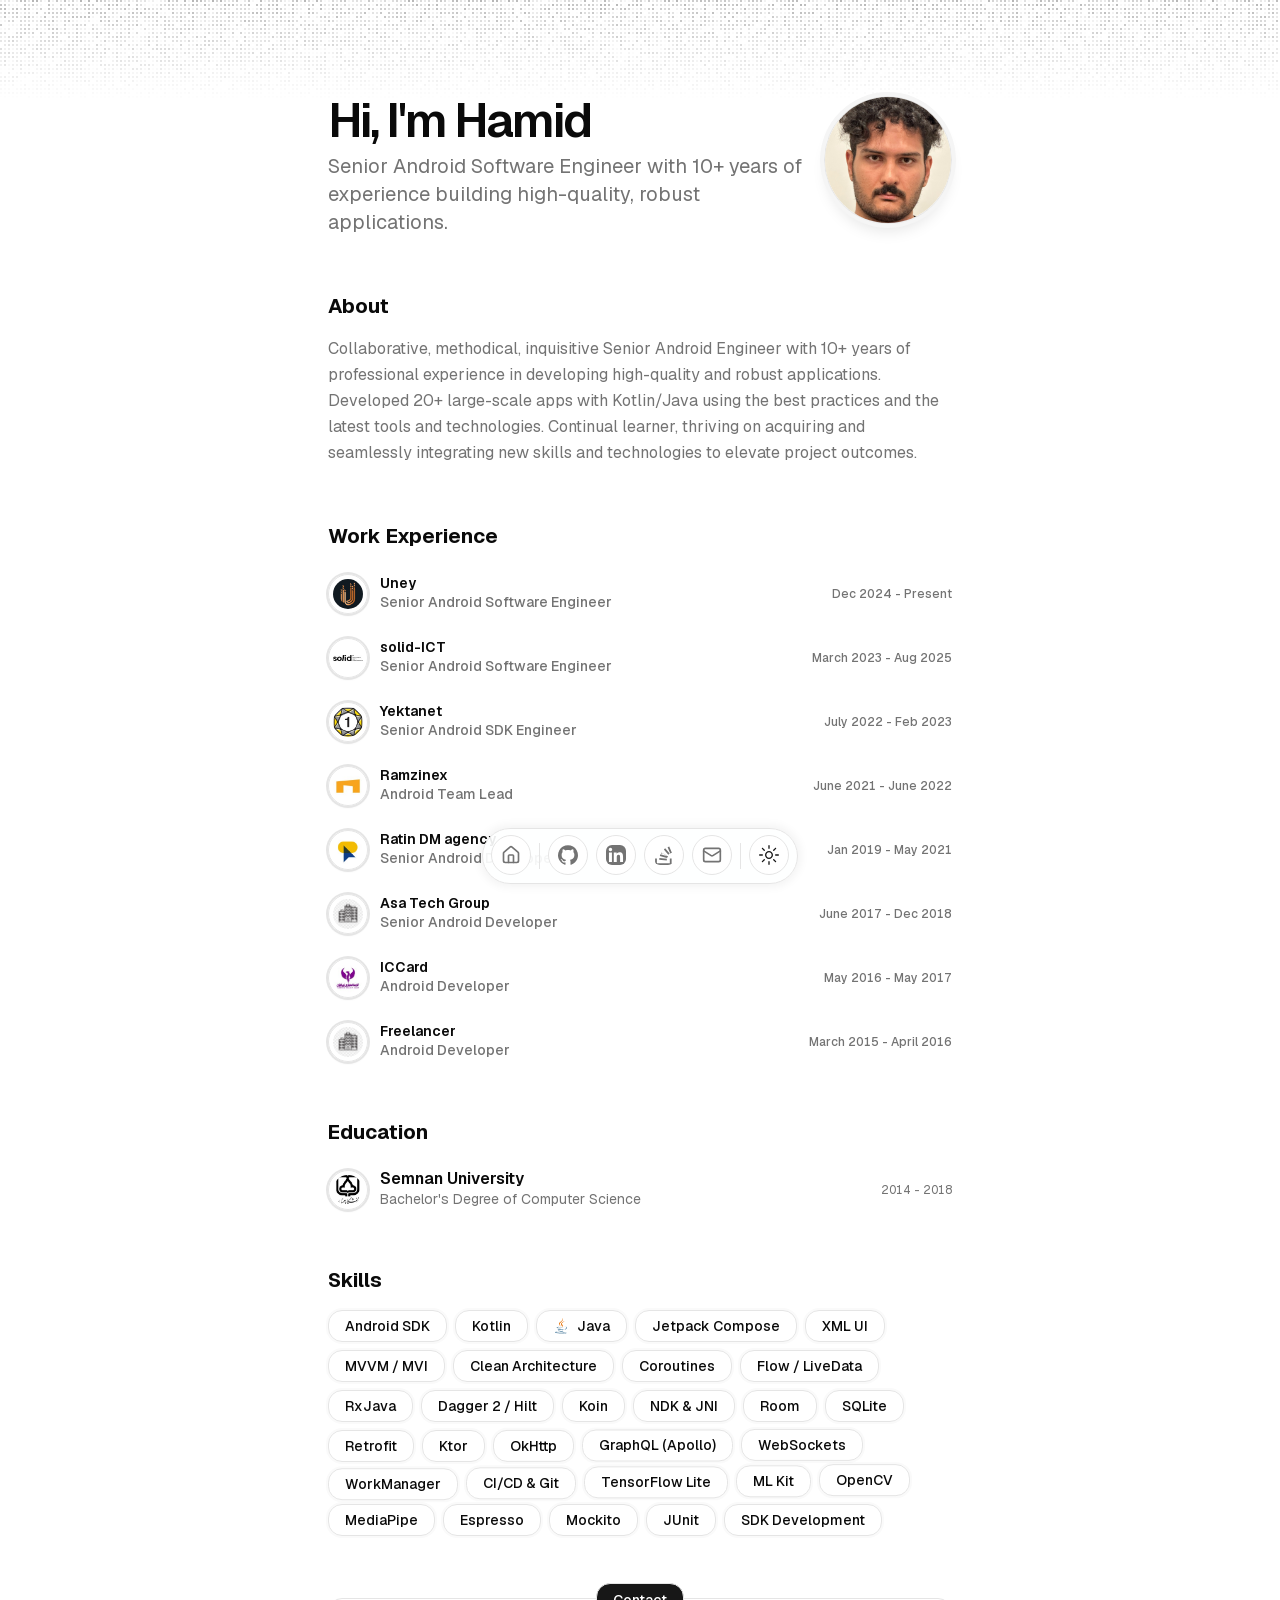
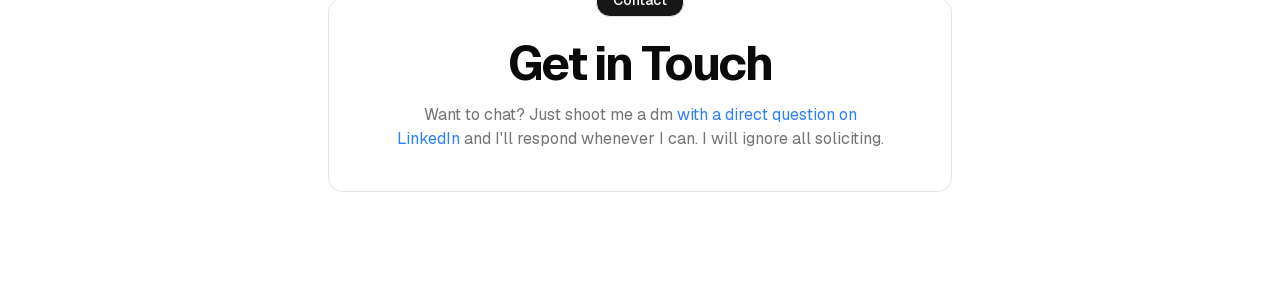
==== commit 56f381dd: "chore: fix bugs" ====
--- a/index.html
+++ b/index.html
@@ -1 +1 @@
-<!DOCTYPE html><!--0pdMg8uv_gv0Utu2106Sc--><html lang="en"><head><meta charSet="utf-8"/><meta name="viewport" content="width=device-width, initial-scale=1"/><link rel="preload" href="/_next/static/media/797e433ab948586e-s.p.29207c2f.woff2" as="font" crossorigin="" type="font/woff2"/><link rel="preload" href="/_next/static/media/caa3a2e1cccd8315-s.p.3b6cae6d.woff2" as="font" crossorigin="" type="font/woff2"/><link rel="preload" as="image" href="/uney.jpeg"/><link rel="preload" as="image" href="/solid.jpeg"/><link rel="preload" as="image" href="/yektanet.jpeg"/><link rel="preload" as="image" href="/ramz.jpeg"/><link rel="preload" as="image" href="/ratin.jpeg"/><link rel="preload" as="image" href="/company.jpg"/><link rel="preload" as="image" href="/iccard.jpeg"/><link rel="preload" href="/sem.jpeg" as="image"/><link rel="stylesheet" href="/_next/static/chunks/5c1dd49bebcb766c.css" data-precedence="next"/><link rel="preload" as="script" fetchPriority="low" href="/_next/static/chunks/e47f292ce1b5137c.js"/><script src="/_next/static/chunks/75af5e8c7bf68d64.js" async=""></script><script src="/_next/static/chunks/6639295bdfff2a4c.js" async=""></script><script src="/_next/static/chunks/e5d9ebb4943b2fe8.js" async=""></script><script src="/_next/static/chunks/turbopack-2d96150a00ce0001.js" async=""></script><script src="/_next/static/chunks/0e4693da9cf0603b.js" async=""></script><script src="/_next/static/chunks/4442eb6feaac70bf.js" async=""></script><script src="/_next/static/chunks/3a6d4a4ac03d02e9.js" async=""></script><script src="/_next/static/chunks/bc272f4ea0e5379d.js" async=""></script><script src="/_next/static/chunks/149eb3be49eb381b.js" async=""></script><script src="/_next/static/chunks/ebd2a13df3db5e55.js" async=""></script><script src="/_next/static/chunks/46196a5055940497.js" async=""></script><script src="/_next/static/chunks/28dc4b7ae21dc85e.js" async=""></script><meta name="next-size-adjust" content=""/><title>Hamid Keyhani Dehnavi</title><meta name="description" content="Senior Android Software Engineer with 10+ years of experience building high-quality, robust applications."/><meta name="robots" content="index, follow"/><meta name="googlebot" content="index, follow, max-video-preview:-1, max-image-preview:large, max-snippet:-1"/><meta property="og:title" content="Hamid Keyhani Dehnavi"/><meta property="og:description" content="Senior Android Software Engineer with 10+ years of experience building high-quality, robust applications."/><meta property="og:url" content="https://github.com/hamidkeyhani"/><meta property="og:site_name" content="Hamid Keyhani Dehnavi"/><meta property="og:locale" content="en_US"/><meta property="og:image:alt" content="Hamid Keyhani Dehnavi"/><meta property="og:image:type" content="image/png"/><meta property="og:image" content="https://github.com/hamidkeyhani/opengraph-image?f0a21aa1b2e2e303"/><meta property="og:image:width" content="1200"/><meta property="og:image:height" content="630"/><meta property="og:type" content="website"/><meta name="twitter:card" content="summary_large_image"/><meta name="twitter:title" content="Hamid Keyhani Dehnavi"/><meta name="twitter:description" content="Senior Android Software Engineer with 10+ years of experience building high-quality, robust applications."/><meta name="twitter:image:alt" content="Hamid Keyhani Dehnavi"/><meta name="twitter:image:type" content="image/png"/><meta name="twitter:image" content="https://github.com/hamidkeyhani/opengraph-image?f0a21aa1b2e2e303"/><meta name="twitter:image:width" content="1200"/><meta name="twitter:image:height" content="630"/><link rel="icon" href="/favicon.ico?favicon.0b3bf435.ico" sizes="256x256" type="image/x-icon"/><script src="/_next/static/chunks/a6dad97d9634a72d.js" noModule=""></script></head><body class="min-h-screen bg-background font-sans antialiased relative geist_a4f9adef-module__rTGU2W__variable geist_mono_f41124e8-module__uIW-CG__variable"><div hidden=""><!--$--><!--/$--></div><script>((a,b,c,d,e,f,g,h)=>{let i=document.documentElement,j=["light","dark"];function k(b){var c;(Array.isArray(a)?a:[a]).forEach(a=>{let c="class"===a,d=c&&f?e.map(a=>f[a]||a):e;c?(i.classList.remove(...d),i.classList.add(f&&f[b]?f[b]:b)):i.setAttribute(a,b)}),c=b,h&&j.includes(c)&&(i.style.colorScheme=c)}if(d)k(d);else try{let a=localStorage.getItem(b)||c,d=g&&"system"===a?window.matchMedia("(prefers-color-scheme: dark)").matches?"dark":"light":a;k(d)}catch(a){}})("class","theme","light",null,["light","dark"],null,true,true)</script><div class="absolute inset-0 top-0 left-0 right-0 h-[100px] overflow-hidden z-0"><div class="h-full w-full" style="mask-image:linear-gradient(to bottom, black, transparent);-webkit-mask-image:linear-gradient(to bottom, black, transparent)"><canvas class="pointer-events-none" style="width:0;height:0"></canvas></div></div><div class="relative z-10 max-w-2xl mx-auto py-12 pb-24 sm:py-24 px-6"><main class="min-h-dvh flex flex-col gap-14 relative"><section id="hero"><div class="mx-auto w-full max-w-2xl space-y-8"><div class="gap-2 gap-y-6 flex flex-col md:flex-row justify-between"><div class="gap-2 flex flex-col order-2 md:order-1"><div class="flex"><span class="inline-block text-3xl font-semibold tracking-tighter sm:text-4xl lg:text-5xl" style="opacity:0;filter:blur(8px);transform:translateY(-8px)">Hi, I&#x27;m Hamid</span></div><div class="flex"><span class="inline-block text-muted-foreground max-w-[600px] md:text-lg lg:text-xl" style="opacity:0;filter:blur(8px);transform:translateY(-8px)">Senior Android Software Engineer with 10+ years of experience building high-quality, robust applications.</span></div></div><div class="order-1 md:order-2" style="opacity:0;filter:blur(6px);transform:translateY(-6px)"><span class="relative flex shrink-0 overflow-hidden size-24 md:size-32 border rounded-full shadow-lg ring-4 ring-muted"><span class="flex h-full w-full items-center justify-center rounded-full bg-muted">HK</span></span></div></div></div></section><section id="about"><div class="flex min-h-0 flex-col gap-y-4"><div style="opacity:0;filter:blur(6px);transform:translateY(-6px)"><h2 class="text-xl font-bold">About</h2></div><div style="opacity:0;filter:blur(6px);transform:translateY(-6px)"><div class="prose max-w-full text-pretty font-sans leading-relaxed text-muted-foreground dark:prose-invert"><p>Collaborative, methodical, inquisitive Senior Android Engineer with 10+ years of professional experience in developing high-quality and robust applications. Developed 20+ large-scale apps with Kotlin/Java using the best practices and the latest tools and technologies. Continual learner, thriving on acquiring and seamlessly integrating new skills and technologies to elevate project outcomes.</p></div></div></div></section><section id="work"><div class="flex min-h-0 flex-col gap-y-6"><div style="opacity:0;filter:blur(6px);transform:translateY(-6px)"><h2 class="text-xl font-bold">Work Experience</h2></div><div style="opacity:0;filter:blur(6px);transform:translateY(-6px)"><div class="w-full grid gap-6" data-orientation="vertical"><div data-state="closed" data-orientation="vertical" class="w-full border-b-0 grid gap-2"><h3 data-orientation="vertical" data-state="closed" class="flex"><button type="button" aria-controls="radix-_R_4dplflb_" aria-expanded="false" data-state="closed" data-orientation="vertical" id="radix-_R_dplflb_" class="flex flex-1 items-center justify-between text-sm font-medium text-left [&amp;[data-state=open]_svg]:rotate-180 hover:no-underline p-0 cursor-pointer transition-colors rounded-none group [&amp;&gt;svg]:hidden" data-radix-collection-item=""><div class="flex items-center gap-x-3 justify-between w-full text-left"><div class="flex items-center gap-x-3 flex-1 min-w-0"><img src="/uney.jpeg" alt="Uney" class="size-8 md:size-10 p-1 border rounded-full shadow ring-2 ring-border overflow-hidden object-contain flex-none"/><div class="flex-1 min-w-0 gap-0.5 flex flex-col"><div class="font-semibold leading-none flex items-center gap-2">Uney<span class="relative inline-flex items-center w-3.5 h-3.5"><svg xmlns="http://www.w3.org/2000/svg" width="24" height="24" viewBox="0 0 24 24" fill="none" stroke="currentColor" stroke-width="2" stroke-linecap="round" stroke-linejoin="round" class="lucide lucide-chevron-right absolute h-3.5 w-3.5 shrink-0 text-muted-foreground stroke-2 transition-all duration-300 ease-out translate-x-0 opacity-0 group-hover:translate-x-1 group-hover:opacity-100 group-data-[state=open]:opacity-0 group-data-[state=open]:translate-x-0" aria-hidden="true"><path d="m9 18 6-6-6-6"></path></svg><svg xmlns="http://www.w3.org/2000/svg" width="24" height="24" viewBox="0 0 24 24" fill="none" stroke="currentColor" stroke-width="2" stroke-linecap="round" stroke-linejoin="round" class="lucide lucide-chevron-down absolute h-3.5 w-3.5 shrink-0 text-muted-foreground stroke-2 transition-all duration-200 opacity-0 rotate-0 group-data-[state=open]:opacity-100 group-data-[state=open]:rotate-180" aria-hidden="true"><path d="m6 9 6 6 6-6"></path></svg></span></div><div class="font-sans text-sm text-muted-foreground">Senior Android Software Engineer</div></div></div><div class="flex items-center gap-1 text-xs tabular-nums text-muted-foreground text-right flex-none"><span>Nov 2024<!-- --> - <!-- -->Present</span></div></div></button></h3><div data-state="closed" id="radix-_R_4dplflb_" hidden="" role="region" aria-labelledby="radix-_R_dplflb_" data-orientation="vertical" class="overflow-hidden text-sm data-[state=closed]:animate-accordion-up data-[state=open]:animate-accordion-down" style="--radix-accordion-content-height:var(--radix-collapsible-content-height);--radix-accordion-content-width:var(--radix-collapsible-content-width)"></div></div><div data-state="closed" data-orientation="vertical" class="w-full border-b-0 grid gap-2"><h3 data-orientation="vertical" data-state="closed" class="flex"><button type="button" aria-controls="radix-_R_4lplflb_" aria-expanded="false" data-state="closed" data-orientation="vertical" id="radix-_R_lplflb_" class="flex flex-1 items-center justify-between text-sm font-medium text-left [&amp;[data-state=open]_svg]:rotate-180 hover:no-underline p-0 cursor-pointer transition-colors rounded-none group [&amp;&gt;svg]:hidden" data-radix-collection-item=""><div class="flex items-center gap-x-3 justify-between w-full text-left"><div class="flex items-center gap-x-3 flex-1 min-w-0"><img src="/solid.jpeg" alt="solid-ICT" class="size-8 md:size-10 p-1 border rounded-full shadow ring-2 ring-border overflow-hidden object-contain flex-none"/><div class="flex-1 min-w-0 gap-0.5 flex flex-col"><div class="font-semibold leading-none flex items-center gap-2">solid-ICT<span class="relative inline-flex items-center w-3.5 h-3.5"><svg xmlns="http://www.w3.org/2000/svg" width="24" height="24" viewBox="0 0 24 24" fill="none" stroke="currentColor" stroke-width="2" stroke-linecap="round" stroke-linejoin="round" class="lucide lucide-chevron-right absolute h-3.5 w-3.5 shrink-0 text-muted-foreground stroke-2 transition-all duration-300 ease-out translate-x-0 opacity-0 group-hover:translate-x-1 group-hover:opacity-100 group-data-[state=open]:opacity-0 group-data-[state=open]:translate-x-0" aria-hidden="true"><path d="m9 18 6-6-6-6"></path></svg><svg xmlns="http://www.w3.org/2000/svg" width="24" height="24" viewBox="0 0 24 24" fill="none" stroke="currentColor" stroke-width="2" stroke-linecap="round" stroke-linejoin="round" class="lucide lucide-chevron-down absolute h-3.5 w-3.5 shrink-0 text-muted-foreground stroke-2 transition-all duration-200 opacity-0 rotate-0 group-data-[state=open]:opacity-100 group-data-[state=open]:rotate-180" aria-hidden="true"><path d="m6 9 6 6 6-6"></path></svg></span></div><div class="font-sans text-sm text-muted-foreground">Senior Android Software Engineer</div></div></div><div class="flex items-center gap-1 text-xs tabular-nums text-muted-foreground text-right flex-none"><span>March 2023<!-- --> - <!-- -->Nov 2024</span></div></div></button></h3><div data-state="closed" id="radix-_R_4lplflb_" hidden="" role="region" aria-labelledby="radix-_R_lplflb_" data-orientation="vertical" class="overflow-hidden text-sm data-[state=closed]:animate-accordion-up data-[state=open]:animate-accordion-down" style="--radix-accordion-content-height:var(--radix-collapsible-content-height);--radix-accordion-content-width:var(--radix-collapsible-content-width)"></div></div><div data-state="closed" data-orientation="vertical" class="w-full border-b-0 grid gap-2"><h3 data-orientation="vertical" data-state="closed" class="flex"><button type="button" aria-controls="radix-_R_4tplflb_" aria-expanded="false" data-state="closed" data-orientation="vertical" id="radix-_R_tplflb_" class="flex flex-1 items-center justify-between text-sm font-medium text-left [&amp;[data-state=open]_svg]:rotate-180 hover:no-underline p-0 cursor-pointer transition-colors rounded-none group [&amp;&gt;svg]:hidden" data-radix-collection-item=""><div class="flex items-center gap-x-3 justify-between w-full text-left"><div class="flex items-center gap-x-3 flex-1 min-w-0"><img src="/yektanet.jpeg" alt="Yektanet" class="size-8 md:size-10 p-1 border rounded-full shadow ring-2 ring-border overflow-hidden object-contain flex-none"/><div class="flex-1 min-w-0 gap-0.5 flex flex-col"><div class="font-semibold leading-none flex items-center gap-2">Yektanet<span class="relative inline-flex items-center w-3.5 h-3.5"><svg xmlns="http://www.w3.org/2000/svg" width="24" height="24" viewBox="0 0 24 24" fill="none" stroke="currentColor" stroke-width="2" stroke-linecap="round" stroke-linejoin="round" class="lucide lucide-chevron-right absolute h-3.5 w-3.5 shrink-0 text-muted-foreground stroke-2 transition-all duration-300 ease-out translate-x-0 opacity-0 group-hover:translate-x-1 group-hover:opacity-100 group-data-[state=open]:opacity-0 group-data-[state=open]:translate-x-0" aria-hidden="true"><path d="m9 18 6-6-6-6"></path></svg><svg xmlns="http://www.w3.org/2000/svg" width="24" height="24" viewBox="0 0 24 24" fill="none" stroke="currentColor" stroke-width="2" stroke-linecap="round" stroke-linejoin="round" class="lucide lucide-chevron-down absolute h-3.5 w-3.5 shrink-0 text-muted-foreground stroke-2 transition-all duration-200 opacity-0 rotate-0 group-data-[state=open]:opacity-100 group-data-[state=open]:rotate-180" aria-hidden="true"><path d="m6 9 6 6 6-6"></path></svg></span></div><div class="font-sans text-sm text-muted-foreground">Senior Android SDK Engineer</div></div></div><div class="flex items-center gap-1 text-xs tabular-nums text-muted-foreground text-right flex-none"><span>July 2022<!-- --> - <!-- -->Feb 2023</span></div></div></button></h3><div data-state="closed" id="radix-_R_4tplflb_" hidden="" role="region" aria-labelledby="radix-_R_tplflb_" data-orientation="vertical" class="overflow-hidden text-sm data-[state=closed]:animate-accordion-up data-[state=open]:animate-accordion-down" style="--radix-accordion-content-height:var(--radix-collapsible-content-height);--radix-accordion-content-width:var(--radix-collapsible-content-width)"></div></div><div data-state="closed" data-orientation="vertical" class="w-full border-b-0 grid gap-2"><h3 data-orientation="vertical" data-state="closed" class="flex"><button type="button" aria-controls="radix-_R_55plflb_" aria-expanded="false" data-state="closed" data-orientation="vertical" id="radix-_R_15plflb_" class="flex flex-1 items-center justify-between text-sm font-medium text-left [&amp;[data-state=open]_svg]:rotate-180 hover:no-underline p-0 cursor-pointer transition-colors rounded-none group [&amp;&gt;svg]:hidden" data-radix-collection-item=""><div class="flex items-center gap-x-3 justify-between w-full text-left"><div class="flex items-center gap-x-3 flex-1 min-w-0"><img src="/ramz.jpeg" alt="Ramzinex" class="size-8 md:size-10 p-1 border rounded-full shadow ring-2 ring-border overflow-hidden object-contain flex-none"/><div class="flex-1 min-w-0 gap-0.5 flex flex-col"><div class="font-semibold leading-none flex items-center gap-2">Ramzinex<span class="relative inline-flex items-center w-3.5 h-3.5"><svg xmlns="http://www.w3.org/2000/svg" width="24" height="24" viewBox="0 0 24 24" fill="none" stroke="currentColor" stroke-width="2" stroke-linecap="round" stroke-linejoin="round" class="lucide lucide-chevron-right absolute h-3.5 w-3.5 shrink-0 text-muted-foreground stroke-2 transition-all duration-300 ease-out translate-x-0 opacity-0 group-hover:translate-x-1 group-hover:opacity-100 group-data-[state=open]:opacity-0 group-data-[state=open]:translate-x-0" aria-hidden="true"><path d="m9 18 6-6-6-6"></path></svg><svg xmlns="http://www.w3.org/2000/svg" width="24" height="24" viewBox="0 0 24 24" fill="none" stroke="currentColor" stroke-width="2" stroke-linecap="round" stroke-linejoin="round" class="lucide lucide-chevron-down absolute h-3.5 w-3.5 shrink-0 text-muted-foreground stroke-2 transition-all duration-200 opacity-0 rotate-0 group-data-[state=open]:opacity-100 group-data-[state=open]:rotate-180" aria-hidden="true"><path d="m6 9 6 6 6-6"></path></svg></span></div><div class="font-sans text-sm text-muted-foreground">Android Team Lead</div></div></div><div class="flex items-center gap-1 text-xs tabular-nums text-muted-foreground text-right flex-none"><span>June 2021<!-- --> - <!-- -->June 2022</span></div></div></button></h3><div data-state="closed" id="radix-_R_55plflb_" hidden="" role="region" aria-labelledby="radix-_R_15plflb_" data-orientation="vertical" class="overflow-hidden text-sm data-[state=closed]:animate-accordion-up data-[state=open]:animate-accordion-down" style="--radix-accordion-content-height:var(--radix-collapsible-content-height);--radix-accordion-content-width:var(--radix-collapsible-content-width)"></div></div><div data-state="closed" data-orientation="vertical" class="w-full border-b-0 grid gap-2"><h3 data-orientation="vertical" data-state="closed" class="flex"><button type="button" aria-controls="radix-_R_5dplflb_" aria-expanded="false" data-state="closed" data-orientation="vertical" id="radix-_R_1dplflb_" class="flex flex-1 items-center justify-between text-sm font-medium text-left [&amp;[data-state=open]_svg]:rotate-180 hover:no-underline p-0 cursor-pointer transition-colors rounded-none group [&amp;&gt;svg]:hidden" data-radix-collection-item=""><div class="flex items-center gap-x-3 justify-between w-full text-left"><div class="flex items-center gap-x-3 flex-1 min-w-0"><img src="/ratin.jpeg" alt="Ratin DM agency" class="size-8 md:size-10 p-1 border rounded-full shadow ring-2 ring-border overflow-hidden object-contain flex-none"/><div class="flex-1 min-w-0 gap-0.5 flex flex-col"><div class="font-semibold leading-none flex items-center gap-2">Ratin DM agency<span class="relative inline-flex items-center w-3.5 h-3.5"><svg xmlns="http://www.w3.org/2000/svg" width="24" height="24" viewBox="0 0 24 24" fill="none" stroke="currentColor" stroke-width="2" stroke-linecap="round" stroke-linejoin="round" class="lucide lucide-chevron-right absolute h-3.5 w-3.5 shrink-0 text-muted-foreground stroke-2 transition-all duration-300 ease-out translate-x-0 opacity-0 group-hover:translate-x-1 group-hover:opacity-100 group-data-[state=open]:opacity-0 group-data-[state=open]:translate-x-0" aria-hidden="true"><path d="m9 18 6-6-6-6"></path></svg><svg xmlns="http://www.w3.org/2000/svg" width="24" height="24" viewBox="0 0 24 24" fill="none" stroke="currentColor" stroke-width="2" stroke-linecap="round" stroke-linejoin="round" class="lucide lucide-chevron-down absolute h-3.5 w-3.5 shrink-0 text-muted-foreground stroke-2 transition-all duration-200 opacity-0 rotate-0 group-data-[state=open]:opacity-100 group-data-[state=open]:rotate-180" aria-hidden="true"><path d="m6 9 6 6 6-6"></path></svg></span></div><div class="font-sans text-sm text-muted-foreground">Senior Android Developer</div></div></div><div class="flex items-center gap-1 text-xs tabular-nums text-muted-foreground text-right flex-none"><span>Jan 2019<!-- --> - <!-- -->May 2021</span></div></div></button></h3><div data-state="closed" id="radix-_R_5dplflb_" hidden="" role="region" aria-labelledby="radix-_R_1dplflb_" data-orientation="vertical" class="overflow-hidden text-sm data-[state=closed]:animate-accordion-up data-[state=open]:animate-accordion-down" style="--radix-accordion-content-height:var(--radix-collapsible-content-height);--radix-accordion-content-width:var(--radix-collapsible-content-width)"></div></div><div data-state="closed" data-orientation="vertical" class="w-full border-b-0 grid gap-2"><h3 data-orientation="vertical" data-state="closed" class="flex"><button type="button" aria-controls="radix-_R_5lplflb_" aria-expanded="false" data-state="closed" data-orientation="vertical" id="radix-_R_1lplflb_" class="flex flex-1 items-center justify-between text-sm font-medium text-left [&amp;[data-state=open]_svg]:rotate-180 hover:no-underline p-0 cursor-pointer transition-colors rounded-none group [&amp;&gt;svg]:hidden" data-radix-collection-item=""><div class="flex items-center gap-x-3 justify-between w-full text-left"><div class="flex items-center gap-x-3 flex-1 min-w-0"><img src="/company.jpg" alt="Asa Tech Group" class="size-8 md:size-10 p-1 border rounded-full shadow ring-2 ring-border overflow-hidden object-contain flex-none"/><div class="flex-1 min-w-0 gap-0.5 flex flex-col"><div class="font-semibold leading-none flex items-center gap-2">Asa Tech Group<span class="relative inline-flex items-center w-3.5 h-3.5"><svg xmlns="http://www.w3.org/2000/svg" width="24" height="24" viewBox="0 0 24 24" fill="none" stroke="currentColor" stroke-width="2" stroke-linecap="round" stroke-linejoin="round" class="lucide lucide-chevron-right absolute h-3.5 w-3.5 shrink-0 text-muted-foreground stroke-2 transition-all duration-300 ease-out translate-x-0 opacity-0 group-hover:translate-x-1 group-hover:opacity-100 group-data-[state=open]:opacity-0 group-data-[state=open]:translate-x-0" aria-hidden="true"><path d="m9 18 6-6-6-6"></path></svg><svg xmlns="http://www.w3.org/2000/svg" width="24" height="24" viewBox="0 0 24 24" fill="none" stroke="currentColor" stroke-width="2" stroke-linecap="round" stroke-linejoin="round" class="lucide lucide-chevron-down absolute h-3.5 w-3.5 shrink-0 text-muted-foreground stroke-2 transition-all duration-200 opacity-0 rotate-0 group-data-[state=open]:opacity-100 group-data-[state=open]:rotate-180" aria-hidden="true"><path d="m6 9 6 6 6-6"></path></svg></span></div><div class="font-sans text-sm text-muted-foreground">Senior Android Developer</div></div></div><div class="flex items-center gap-1 text-xs tabular-nums text-muted-foreground text-right flex-none"><span>June 2017<!-- --> - <!-- -->Dec 2018</span></div></div></button></h3><div data-state="closed" id="radix-_R_5lplflb_" hidden="" role="region" aria-labelledby="radix-_R_1lplflb_" data-orientation="vertical" class="overflow-hidden text-sm data-[state=closed]:animate-accordion-up data-[state=open]:animate-accordion-down" style="--radix-accordion-content-height:var(--radix-collapsible-content-height);--radix-accordion-content-width:var(--radix-collapsible-content-width)"></div></div><div data-state="closed" data-orientation="vertical" class="w-full border-b-0 grid gap-2"><h3 data-orientation="vertical" data-state="closed" class="flex"><button type="button" aria-controls="radix-_R_5tplflb_" aria-expanded="false" data-state="closed" data-orientation="vertical" id="radix-_R_1tplflb_" class="flex flex-1 items-center justify-between text-sm font-medium text-left [&amp;[data-state=open]_svg]:rotate-180 hover:no-underline p-0 cursor-pointer transition-colors rounded-none group [&amp;&gt;svg]:hidden" data-radix-collection-item=""><div class="flex items-center gap-x-3 justify-between w-full text-left"><div class="flex items-center gap-x-3 flex-1 min-w-0"><img src="/iccard.jpeg" alt="ICCard" class="size-8 md:size-10 p-1 border rounded-full shadow ring-2 ring-border overflow-hidden object-contain flex-none"/><div class="flex-1 min-w-0 gap-0.5 flex flex-col"><div class="font-semibold leading-none flex items-center gap-2">ICCard<span class="relative inline-flex items-center w-3.5 h-3.5"><svg xmlns="http://www.w3.org/2000/svg" width="24" height="24" viewBox="0 0 24 24" fill="none" stroke="currentColor" stroke-width="2" stroke-linecap="round" stroke-linejoin="round" class="lucide lucide-chevron-right absolute h-3.5 w-3.5 shrink-0 text-muted-foreground stroke-2 transition-all duration-300 ease-out translate-x-0 opacity-0 group-hover:translate-x-1 group-hover:opacity-100 group-data-[state=open]:opacity-0 group-data-[state=open]:translate-x-0" aria-hidden="true"><path d="m9 18 6-6-6-6"></path></svg><svg xmlns="http://www.w3.org/2000/svg" width="24" height="24" viewBox="0 0 24 24" fill="none" stroke="currentColor" stroke-width="2" stroke-linecap="round" stroke-linejoin="round" class="lucide lucide-chevron-down absolute h-3.5 w-3.5 shrink-0 text-muted-foreground stroke-2 transition-all duration-200 opacity-0 rotate-0 group-data-[state=open]:opacity-100 group-data-[state=open]:rotate-180" aria-hidden="true"><path d="m6 9 6 6 6-6"></path></svg></span></div><div class="font-sans text-sm text-muted-foreground">Android Developer</div></div></div><div class="flex items-center gap-1 text-xs tabular-nums text-muted-foreground text-right flex-none"><span>May 2016<!-- --> - <!-- -->May 2017</span></div></div></button></h3><div data-state="closed" id="radix-_R_5tplflb_" hidden="" role="region" aria-labelledby="radix-_R_1tplflb_" data-orientation="vertical" class="overflow-hidden text-sm data-[state=closed]:animate-accordion-up data-[state=open]:animate-accordion-down" style="--radix-accordion-content-height:var(--radix-collapsible-content-height);--radix-accordion-content-width:var(--radix-collapsible-content-width)"></div></div><div data-state="closed" data-orientation="vertical" class="w-full border-b-0 grid gap-2"><h3 data-orientation="vertical" data-state="closed" class="flex"><button type="button" aria-controls="radix-_R_65plflb_" aria-expanded="false" data-state="closed" data-orientation="vertical" id="radix-_R_25plflb_" class="flex flex-1 items-center justify-between text-sm font-medium text-left [&amp;[data-state=open]_svg]:rotate-180 hover:no-underline p-0 cursor-pointer transition-colors rounded-none group [&amp;&gt;svg]:hidden" data-radix-collection-item=""><div class="flex items-center gap-x-3 justify-between w-full text-left"><div class="flex items-center gap-x-3 flex-1 min-w-0"><img src="/company.jpg" alt="Freelancer" class="size-8 md:size-10 p-1 border rounded-full shadow ring-2 ring-border overflow-hidden object-contain flex-none"/><div class="flex-1 min-w-0 gap-0.5 flex flex-col"><div class="font-semibold leading-none flex items-center gap-2">Freelancer<span class="relative inline-flex items-center w-3.5 h-3.5"><svg xmlns="http://www.w3.org/2000/svg" width="24" height="24" viewBox="0 0 24 24" fill="none" stroke="currentColor" stroke-width="2" stroke-linecap="round" stroke-linejoin="round" class="lucide lucide-chevron-right absolute h-3.5 w-3.5 shrink-0 text-muted-foreground stroke-2 transition-all duration-300 ease-out translate-x-0 opacity-0 group-hover:translate-x-1 group-hover:opacity-100 group-data-[state=open]:opacity-0 group-data-[state=open]:translate-x-0" aria-hidden="true"><path d="m9 18 6-6-6-6"></path></svg><svg xmlns="http://www.w3.org/2000/svg" width="24" height="24" viewBox="0 0 24 24" fill="none" stroke="currentColor" stroke-width="2" stroke-linecap="round" stroke-linejoin="round" class="lucide lucide-chevron-down absolute h-3.5 w-3.5 shrink-0 text-muted-foreground stroke-2 transition-all duration-200 opacity-0 rotate-0 group-data-[state=open]:opacity-100 group-data-[state=open]:rotate-180" aria-hidden="true"><path d="m6 9 6 6 6-6"></path></svg></span></div><div class="font-sans text-sm text-muted-foreground">Android Developer</div></div></div><div class="flex items-center gap-1 text-xs tabular-nums text-muted-foreground text-right flex-none"><span>March 2015<!-- --> - <!-- -->April 2016</span></div></div></button></h3><div data-state="closed" id="radix-_R_65plflb_" hidden="" role="region" aria-labelledby="radix-_R_25plflb_" data-orientation="vertical" class="overflow-hidden text-sm data-[state=closed]:animate-accordion-up data-[state=open]:animate-accordion-down" style="--radix-accordion-content-height:var(--radix-collapsible-content-height);--radix-accordion-content-width:var(--radix-collapsible-content-width)"></div></div></div></div></div></section><section id="education"><div class="flex min-h-0 flex-col gap-y-6"><div style="opacity:0;filter:blur(6px);transform:translateY(-6px)"><h2 class="text-xl font-bold">Education</h2></div><div class="flex flex-col gap-8"><div style="opacity:0;filter:blur(6px);transform:translateY(-6px)"><a target="_blank" rel="noopener noreferrer" class="flex items-center gap-x-3 justify-between group" href="https://english.semnan.ac.ir/"><div class="flex items-center gap-x-3 flex-1 min-w-0"><img src="/sem.jpeg" alt="Semnan University" class="size-8 md:size-10 p-1 border rounded-full shadow ring-2 ring-border overflow-hidden object-contain flex-none"/><div class="flex-1 min-w-0 flex flex-col gap-0.5"><div class="font-semibold leading-none flex items-center gap-2">Semnan University<svg xmlns="http://www.w3.org/2000/svg" width="24" height="24" viewBox="0 0 24 24" fill="none" stroke="currentColor" stroke-width="2" stroke-linecap="round" stroke-linejoin="round" class="lucide lucide-arrow-up-right h-3.5 w-3.5 text-muted-foreground opacity-0 -translate-x-2 group-hover:opacity-100 group-hover:translate-x-0 transition-all duration-200" aria-hidden="true"><path d="M7 7h10v10"></path><path d="M7 17 17 7"></path></svg></div><div class="font-sans text-sm text-muted-foreground">Bachelor&#x27;s Degree of Computer Science</div></div></div><div class="flex items-center gap-1 text-xs tabular-nums text-muted-foreground text-right flex-none"><span>2011<!-- --> - <!-- -->2015</span></div></a></div></div></div></section><section id="skills"><div class="flex min-h-0 flex-col gap-y-4"><div style="opacity:0;filter:blur(6px);transform:translateY(-6px)"><h2 class="text-xl font-bold">Skills</h2></div><div class="flex flex-wrap gap-2"><div style="opacity:0;filter:blur(6px);transform:translateY(-6px)"><div class="border bg-background border-border ring-2 ring-border/20 rounded-xl h-8 w-fit px-4 flex items-center gap-2"><span class="text-foreground text-sm font-medium">Android SDK</span></div></div><div style="opacity:0;filter:blur(6px);transform:translateY(-6px)"><div class="border bg-background border-border ring-2 ring-border/20 rounded-xl h-8 w-fit px-4 flex items-center gap-2"><span class="text-foreground text-sm font-medium">Kotlin</span></div></div><div style="opacity:0;filter:blur(6px);transform:translateY(-6px)"><div class="border bg-background border-border ring-2 ring-border/20 rounded-xl h-8 w-fit px-4 flex items-center gap-2"><svg class="size-4 rounded overflow-hidden object-contain" preserveAspectRatio="xMidYMid" viewBox="0 0 256 346"><path d="M83 267s-14 8 9 11c27 3 41 2 71-3 0 0 8 5 19 9-67 29-153-2-99-17M74 230s-15 11 8 13c29 3 52 3 92-4 0 0 6 5 15 8-82 24-173 2-115-17" fill="#5382A1"></path><path d="M144 166c17 19-4 36-4 36s42-22 22-49c-18-26-32-38 44-82 0 0-119 29-62 95" fill="#E76F00"></path><path d="M233 295s10 8-10 15c-39 12-163 15-197 0-12-5 11-13 18-14l12-2c-14-9-89 19-38 28 138 22 251-10 215-27M89 190s-63 15-22 21c17 2 51 2 83-1 26-2 52-7 52-7l-16 9c-64 16-187 8-151-9 30-14 54-13 54-13M202 253c64-33 34-66 13-61l-7 2s2-3 6-5c41-14 73 43-14 66l2-2" fill="#5382A1"></path><path d="M162 0s36 36-34 91c-56 45-12 70 0 99-32-30-56-56-40-80 23-35 89-53 74-110" fill="#E76F00"></path><path d="M95 345c62 4 158-3 160-32 0 0-4 11-51 20-53 10-119 9-158 2 0 0 8 7 49 10" fill="#5382A1"></path></svg><span class="text-foreground text-sm font-medium">Java</span></div></div><div style="opacity:0;filter:blur(6px);transform:translateY(-6px)"><div class="border bg-background border-border ring-2 ring-border/20 rounded-xl h-8 w-fit px-4 flex items-center gap-2"><span class="text-foreground text-sm font-medium">Jetpack Compose</span></div></div><div style="opacity:0;filter:blur(6px);transform:translateY(-6px)"><div class="border bg-background border-border ring-2 ring-border/20 rounded-xl h-8 w-fit px-4 flex items-center gap-2"><span class="text-foreground text-sm font-medium">XML UI</span></div></div><div style="opacity:0;filter:blur(6px);transform:translateY(-6px)"><div class="border bg-background border-border ring-2 ring-border/20 rounded-xl h-8 w-fit px-4 flex items-center gap-2"><span class="text-foreground text-sm font-medium">MVVM / MVI</span></div></div><div style="opacity:0;filter:blur(6px);transform:translateY(-6px)"><div class="border bg-background border-border ring-2 ring-border/20 rounded-xl h-8 w-fit px-4 flex items-center gap-2"><span class="text-foreground text-sm font-medium">Clean Architecture</span></div></div><div style="opacity:0;filter:blur(6px);transform:translateY(-6px)"><div class="border bg-background border-border ring-2 ring-border/20 rounded-xl h-8 w-fit px-4 flex items-center gap-2"><span class="text-foreground text-sm font-medium">Coroutines</span></div></div><div style="opacity:0;filter:blur(6px);transform:translateY(-6px)"><div class="border bg-background border-border ring-2 ring-border/20 rounded-xl h-8 w-fit px-4 flex items-center gap-2"><span class="text-foreground text-sm font-medium">Flow / LiveData</span></div></div><div style="opacity:0;filter:blur(6px);transform:translateY(-6px)"><div class="border bg-background border-border ring-2 ring-border/20 rounded-xl h-8 w-fit px-4 flex items-center gap-2"><span class="text-foreground text-sm font-medium">RxJava</span></div></div><div style="opacity:0;filter:blur(6px);transform:translateY(-6px)"><div class="border bg-background border-border ring-2 ring-border/20 rounded-xl h-8 w-fit px-4 flex items-center gap-2"><span class="text-foreground text-sm font-medium">Dagger 2 / Hilt</span></div></div><div style="opacity:0;filter:blur(6px);transform:translateY(-6px)"><div class="border bg-background border-border ring-2 ring-border/20 rounded-xl h-8 w-fit px-4 flex items-center gap-2"><span class="text-foreground text-sm font-medium">Koin</span></div></div><div style="opacity:0;filter:blur(6px);transform:translateY(-6px)"><div class="border bg-background border-border ring-2 ring-border/20 rounded-xl h-8 w-fit px-4 flex items-center gap-2"><span class="text-foreground text-sm font-medium">NDK &amp; JNI</span></div></div><div style="opacity:0;filter:blur(6px);transform:translateY(-6px)"><div class="border bg-background border-border ring-2 ring-border/20 rounded-xl h-8 w-fit px-4 flex items-center gap-2"><span class="text-foreground text-sm font-medium">Room</span></div></div><div style="opacity:0;filter:blur(6px);transform:translateY(-6px)"><div class="border bg-background border-border ring-2 ring-border/20 rounded-xl h-8 w-fit px-4 flex items-center gap-2"><span class="text-foreground text-sm font-medium">SQLite</span></div></div><div style="opacity:0;filter:blur(6px);transform:translateY(-6px)"><div class="border bg-background border-border ring-2 ring-border/20 rounded-xl h-8 w-fit px-4 flex items-center gap-2"><span class="text-foreground text-sm font-medium">Retrofit</span></div></div><div style="opacity:0;filter:blur(6px);transform:translateY(-6px)"><div class="border bg-background border-border ring-2 ring-border/20 rounded-xl h-8 w-fit px-4 flex items-center gap-2"><span class="text-foreground text-sm font-medium">Ktor</span></div></div><div style="opacity:0;filter:blur(6px);transform:translateY(-6px)"><div class="border bg-background border-border ring-2 ring-border/20 rounded-xl h-8 w-fit px-4 flex items-center gap-2"><span class="text-foreground text-sm font-medium">OkHttp</span></div></div><div style="opacity:0;filter:blur(6px);transform:translateY(-6px)"><div class="border bg-background border-border ring-2 ring-border/20 rounded-xl h-8 w-fit px-4 flex items-center gap-2"><span class="text-foreground text-sm font-medium">GraphQL (Apollo)</span></div></div><div style="opacity:0;filter:blur(6px);transform:translateY(-6px)"><div class="border bg-background border-border ring-2 ring-border/20 rounded-xl h-8 w-fit px-4 flex items-center gap-2"><span class="text-foreground text-sm font-medium">WebSockets</span></div></div><div style="opacity:0;filter:blur(6px);transform:translateY(-6px)"><div class="border bg-background border-border ring-2 ring-border/20 rounded-xl h-8 w-fit px-4 flex items-center gap-2"><span class="text-foreground text-sm font-medium">WorkManager</span></div></div><div style="opacity:0;filter:blur(6px);transform:translateY(-6px)"><div class="border bg-background border-border ring-2 ring-border/20 rounded-xl h-8 w-fit px-4 flex items-center gap-2"><span class="text-foreground text-sm font-medium">CI/CD &amp; Git</span></div></div><div style="opacity:0;filter:blur(6px);transform:translateY(-6px)"><div class="border bg-background border-border ring-2 ring-border/20 rounded-xl h-8 w-fit px-4 flex items-center gap-2"><span class="text-foreground text-sm font-medium">TensorFlow Lite</span></div></div><div style="opacity:0;filter:blur(6px);transform:translateY(-6px)"><div class="border bg-background border-border ring-2 ring-border/20 rounded-xl h-8 w-fit px-4 flex items-center gap-2"><span class="text-foreground text-sm font-medium">ML Kit</span></div></div><div style="opacity:0;filter:blur(6px);transform:translateY(-6px)"><div class="border bg-background border-border ring-2 ring-border/20 rounded-xl h-8 w-fit px-4 flex items-center gap-2"><span class="text-foreground text-sm font-medium">OpenCV</span></div></div><div style="opacity:0;filter:blur(6px);transform:translateY(-6px)"><div class="border bg-background border-border ring-2 ring-border/20 rounded-xl h-8 w-fit px-4 flex items-center gap-2"><span class="text-foreground text-sm font-medium">MediaPipe</span></div></div><div style="opacity:0;filter:blur(6px);transform:translateY(-6px)"><div class="border bg-background border-border ring-2 ring-border/20 rounded-xl h-8 w-fit px-4 flex items-center gap-2"><span class="text-foreground text-sm font-medium">Espresso</span></div></div><div style="opacity:0;filter:blur(6px);transform:translateY(-6px)"><div class="border bg-background border-border ring-2 ring-border/20 rounded-xl h-8 w-fit px-4 flex items-center gap-2"><span class="text-foreground text-sm font-medium">Mockito</span></div></div><div style="opacity:0;filter:blur(6px);transform:translateY(-6px)"><div class="border bg-background border-border ring-2 ring-border/20 rounded-xl h-8 w-fit px-4 flex items-center gap-2"><span class="text-foreground text-sm font-medium">JUnit</span></div></div><div style="opacity:0;filter:blur(6px);transform:translateY(-6px)"><div class="border bg-background border-border ring-2 ring-border/20 rounded-xl h-8 w-fit px-4 flex items-center gap-2"><span class="text-foreground text-sm font-medium">SDK Development</span></div></div></div></div></section><section id="projects"><div style="opacity:0;filter:blur(6px);transform:translateY(-6px)"><section id="projects"><div class="flex min-h-0 flex-col gap-y-8"><div class="flex flex-col gap-y-4 items-center justify-center"><div class="flex items-center w-full"><div class="flex-1 h-px bg-linear-to-r from-transparent from-5% via-border via-95% to-transparent"></div><div class="border bg-primary z-10 rounded-xl px-4 py-1"><span class="text-background text-sm font-medium">My Projects</span></div><div class="flex-1 h-px bg-linear-to-l from-transparent from-5% via-border via-95% to-transparent"></div></div><div class="flex flex-col gap-y-3 items-center justify-center"><h2 class="text-3xl font-bold tracking-tighter sm:text-4xl">Check out my latest work</h2><p class="text-muted-foreground md:text-lg/relaxed lg:text-base/relaxed xl:text-lg/relaxed text-balance text-center">I&#x27;ve worked on a variety of projects, from simple websites to complex web applications. Here are a few of my favorites.</p></div></div><div class="grid grid-cols-1 gap-3 sm:grid-cols-2 max-w-[800px] mx-auto auto-rows-fr"></div></div></section></div></section><section id="contact"><div style="opacity:0;filter:blur(6px);transform:translateY(-6px)"><div class="border rounded-xl p-10 relative"><div class="absolute -top-4 border bg-primary z-10 rounded-xl px-4 py-1 left-1/2 -translate-x-1/2"><span class="text-background text-sm font-medium">Contact</span></div><div class="absolute inset-0 top-0 left-0 right-0 h-1/2 rounded-xl overflow-hidden"><div class="h-full w-full" style="mask-image:linear-gradient(to bottom, black, transparent);-webkit-mask-image:linear-gradient(to bottom, black, transparent)"><canvas class="pointer-events-none" style="width:0;height:0"></canvas></div></div><div class="relative flex flex-col items-center gap-4 text-center"><h2 class="text-3xl font-bold tracking-tighter sm:text-5xl">Get in Touch</h2><p class="mx-auto max-w-lg text-muted-foreground text-balance">Want to chat? Just shoot me a dm<!-- --> <a target="_blank" rel="noopener noreferrer" class="text-blue-500 hover:underline underline-offset-4 focus-visible:outline-none focus-visible:ring-2 focus-visible:ring-ring focus-visible:ring-offset-2 rounded-sm" href="https://www.linkedin.com/in/hamidkeyhani/">with a direct question on LinkedIn</a> <!-- -->and I&#x27;ll respond whenever I can. I will ignore all soliciting.</p></div></div></div></section></main><!--$--><!--/$--></div><div class="pointer-events-none fixed inset-x-0 bottom-4 z-30"><div class="items-end justify-center overflow-visible rounded-full z-50 pointer-events-auto relative h-14 p-2 w-fit mx-auto flex gap-2 border bg-card/90 backdrop-blur-3xl shadow-[0_0_10px_3px] shadow-primary/5"><a href="/" data-state="closed"><div class="relative flex aspect-square items-center justify-center shrink-0 rounded-3xl cursor-pointer size-full bg-background p-0 text-muted-foreground hover:text-foreground hover:bg-muted backdrop-blur-3xl border border-border transition-colors" style="width:40px;height:40px"><div class="flex items-center justify-center" style="width:20px;height:20px"><svg xmlns="http://www.w3.org/2000/svg" width="24" height="24" viewBox="0 0 24 24" fill="none" stroke="currentColor" stroke-width="2" stroke-linecap="round" stroke-linejoin="round" class="lucide lucide-house size-full rounded-sm overflow-hidden object-contain" aria-hidden="true"><path d="M15 21v-8a1 1 0 0 0-1-1h-4a1 1 0 0 0-1 1v8"></path><path d="M3 10a2 2 0 0 1 .709-1.528l7-6a2 2 0 0 1 2.582 0l7 6A2 2 0 0 1 21 10v9a2 2 0 0 1-2 2H5a2 2 0 0 1-2-2z"></path></svg></div></div></a><a href="/blog" data-state="closed"><div class="relative flex aspect-square items-center justify-center shrink-0 rounded-3xl cursor-pointer size-full bg-background p-0 text-muted-foreground hover:text-foreground hover:bg-muted backdrop-blur-3xl border border-border transition-colors" style="width:40px;height:40px"><div class="flex items-center justify-center" style="width:20px;height:20px"><svg xmlns="http://www.w3.org/2000/svg" width="24" height="24" viewBox="0 0 24 24" fill="none" stroke="currentColor" stroke-width="2" stroke-linecap="round" stroke-linejoin="round" class="lucide lucide-notebook size-full rounded-sm overflow-hidden object-contain" aria-hidden="true"><path d="M2 6h4"></path><path d="M2 10h4"></path><path d="M2 14h4"></path><path d="M2 18h4"></path><rect width="16" height="20" x="4" y="2" rx="2"></rect><path d="M16 2v20"></path></svg></div></div></a><div data-orientation="vertical" role="none" class="shrink-0 h-2/3 m-auto w-px bg-border"></div><a href="https://github.com/hamidkeyhani" target="_blank" rel="noopener noreferrer" data-state="closed"><div class="relative flex aspect-square items-center justify-center shrink-0 rounded-3xl cursor-pointer size-full bg-background p-0 text-muted-foreground hover:text-foreground hover:bg-muted backdrop-blur-3xl border border-border transition-colors" style="width:40px;height:40px"><div class="flex items-center justify-center" style="width:20px;height:20px"><svg viewBox="0 0 438.549 438.549" xmlns="http://www.w3.org/2000/svg" role="img" class="size-full rounded-sm overflow-hidden object-contain"><title>GitHub</title><path fill="currentColor" d="M409.132 114.573c-19.608-33.596-46.205-60.194-79.798-79.8-33.598-19.607-70.277-29.408-110.063-29.408-39.781 0-76.472 9.804-110.063 29.408-33.596 19.605-60.192 46.204-79.8 79.8C9.803 148.168 0 184.854 0 224.63c0 47.78 13.94 90.745 41.827 128.906 27.884 38.164 63.906 64.572 108.063 79.227 5.14.954 8.945.283 11.419-1.996 2.475-2.282 3.711-5.14 3.711-8.562 0-.571-.049-5.708-.144-15.417a2549.81 2549.81 0 01-.144-25.406l-6.567 1.136c-4.187.767-9.469 1.092-15.846 1-6.374-.089-12.991-.757-19.842-1.999-6.854-1.231-13.229-4.086-19.13-8.559-5.898-4.473-10.085-10.328-12.56-17.556l-2.855-6.57c-1.903-4.374-4.899-9.233-8.992-14.559-4.093-5.331-8.232-8.945-12.419-10.848l-1.999-1.431c-1.332-.951-2.568-2.098-3.711-3.429-1.142-1.331-1.997-2.663-2.568-3.997-.572-1.335-.098-2.43 1.427-3.289 1.525-.859 4.281-1.276 8.28-1.276l5.708.853c3.807.763 8.516 3.042 14.133 6.851 5.614 3.806 10.229 8.754 13.846 14.842 4.38 7.806 9.657 13.754 15.846 17.847 6.184 4.093 12.419 6.136 18.699 6.136 6.28 0 11.704-.476 16.274-1.423 4.565-.952 8.848-2.383 12.847-4.285 1.713-12.758 6.377-22.559 13.988-29.41-10.848-1.14-20.601-2.857-29.264-5.14-8.658-2.286-17.605-5.996-26.835-11.14-9.235-5.137-16.896-11.516-22.985-19.126-6.09-7.614-11.088-17.61-14.987-29.979-3.901-12.374-5.852-26.648-5.852-42.826 0-23.035 7.52-42.637 22.557-58.817-7.044-17.318-6.379-36.732 1.997-58.24 5.52-1.715 13.706-.428 24.554 3.853 10.85 4.283 18.794 7.952 23.84 10.994 5.046 3.041 9.089 5.618 12.135 7.708 17.705-4.947 35.976-7.421 54.818-7.421s37.117 2.474 54.823 7.421l10.849-6.849c7.419-4.57 16.18-8.758 26.262-12.565 10.088-3.805 17.802-4.853 23.134-3.138 8.562 21.509 9.325 40.922 2.279 58.24 15.036 16.18 22.559 35.787 22.559 58.817 0 16.178-1.958 30.497-5.853 42.966-3.9 12.471-8.941 22.457-15.125 29.979-6.191 7.521-13.901 13.85-23.131 18.986-9.232 5.14-18.182 8.85-26.84 11.136-8.662 2.286-18.415 4.004-29.263 5.146 9.894 8.562 14.842 22.077 14.842 40.539v60.237c0 3.422 1.19 6.279 3.572 8.562 2.379 2.279 6.136 2.95 11.276 1.995 44.163-14.653 80.185-41.062 108.068-79.226 27.88-38.161 41.825-81.126 41.825-128.906-.01-39.771-9.818-76.454-29.414-110.049z"></path></svg></div></div></a><a href="https://www.linkedin.com/in/hamidkeyhani/" target="_blank" rel="noopener noreferrer" data-state="closed"><div class="relative flex aspect-square items-center justify-center shrink-0 rounded-3xl cursor-pointer size-full bg-background p-0 text-muted-foreground hover:text-foreground hover:bg-muted backdrop-blur-3xl border border-border transition-colors" style="width:40px;height:40px"><div class="flex items-center justify-center" style="width:20px;height:20px"><svg viewBox="0 0 24 24" xmlns="http://www.w3.org/2000/svg" class="size-full rounded-sm overflow-hidden object-contain"><title>LinkedIn</title><path fill="currentColor" d="M20.447 20.452h-3.554v-5.569c0-1.328-.027-3.037-1.852-3.037-1.853 0-2.136 1.445-2.136 2.939v5.667H9.351V9h3.414v1.561h.046c.477-.9 1.637-1.85 3.37-1.85 3.601 0 4.267 2.37 4.267 5.455v6.286zM5.337 7.433c-1.144 0-2.063-.926-2.063-2.065 0-1.138.92-2.063 2.063-2.063 1.14 0 2.064.925 2.064 2.063 0 1.139-.925 2.065-2.064 2.065zm1.782 13.019H3.555V9h3.564v11.452zM22.225 0H1.771C.792 0 0 .774 0 1.729v20.542C0 23.227.792 24 1.771 24h20.451C23.2 24 24 23.227 24 22.271V1.729C24 .774 23.2 0 22.222 0h.003z"></path></svg></div></div></a><a href="https://stackoverflow.com/users/8399393/hamid-keyhani" target="_blank" rel="noopener noreferrer" data-state="closed"><div class="relative flex aspect-square items-center justify-center shrink-0 rounded-3xl cursor-pointer size-full bg-background p-0 text-muted-foreground hover:text-foreground hover:bg-muted backdrop-blur-3xl border border-border transition-colors" style="width:40px;height:40px"><div class="flex items-center justify-center" style="width:20px;height:20px"><svg viewBox="0 0 24 24" fill="currentColor" xmlns="http://www.w3.org/2000/svg" class="size-full rounded-sm overflow-hidden object-contain"><title>Stack Overflow</title><path d="M18.986 21.867v-5.673h2.156v7.83H1.313v-7.83h2.156v5.673h15.517zm-12.72-4.103l9.043.905.198-2.122-9.043-.905-.198 2.122zm.765-4.482l8.288 2.302.585-2.05-8.288-2.303-.585 2.051zm1.758-4.238l7.078 4.31.144 2.127.973-1.604-7.079-4.31-.973 1.604-.143-2.126zm3.01-3.693l5.352 6.326 1.635-1.385-5.353-6.326-1.634 1.385zm4.498-2.733l3.203 7.643 1.986-.83-3.202-7.643-1.987.83z"></path></svg></div></div></a><a href="mailto:hamidkeyhani977@gmail.com" data-state="closed"><div class="relative flex aspect-square items-center justify-center shrink-0 rounded-3xl cursor-pointer size-full bg-background p-0 text-muted-foreground hover:text-foreground hover:bg-muted backdrop-blur-3xl border border-border transition-colors" style="width:40px;height:40px"><div class="flex items-center justify-center" style="width:20px;height:20px"><svg xmlns="http://www.w3.org/2000/svg" width="24" height="24" viewBox="0 0 24 24" fill="none" stroke="currentColor" stroke-width="2" stroke-linecap="round" stroke-linejoin="round" class="lucide lucide-mail size-full rounded-sm overflow-hidden object-contain" aria-hidden="true"><path d="m22 7-8.991 5.727a2 2 0 0 1-2.009 0L2 7"></path><rect x="2" y="4" width="20" height="16" rx="2"></rect></svg></div></div></a><div data-orientation="vertical" role="none" class="shrink-0 h-2/3 m-auto w-px bg-border"></div><div class="relative flex aspect-square items-center justify-center shrink-0 rounded-3xl cursor-pointer size-full bg-background p-0 text-muted-foreground hover:text-foreground hover:bg-muted backdrop-blur-3xl border border-border transition-colors" style="width:40px;height:40px"><div class="flex items-center justify-center" style="width:20px;height:20px"><button class="inline-flex items-center justify-center whitespace-nowrap text-sm font-medium transition-colors focus-visible:outline-none focus-visible:ring-1 focus-visible:ring-ring disabled:pointer-events-none disabled:opacity-50 text-primary underline-offset-4 hover:underline rounded-full size-full cursor-pointer" type="button"><svg width="15" height="15" viewBox="0 0 15 15" fill="none" xmlns="http://www.w3.org/2000/svg" class="h-full w-full"><path d="M7.5 0C7.77614 0 8 0.223858 8 0.5V2.5C8 2.77614 7.77614 3 7.5 3C7.22386 3 7 2.77614 7 2.5V0.5C7 0.223858 7.22386 0 7.5 0ZM2.1967 2.1967C2.39196 2.00144 2.70854 2.00144 2.90381 2.1967L4.31802 3.61091C4.51328 3.80617 4.51328 4.12276 4.31802 4.31802C4.12276 4.51328 3.80617 4.51328 3.61091 4.31802L2.1967 2.90381C2.00144 2.70854 2.00144 2.39196 2.1967 2.1967ZM0.5 7C0.223858 7 0 7.22386 0 7.5C0 7.77614 0.223858 8 0.5 8H2.5C2.77614 8 3 7.77614 3 7.5C3 7.22386 2.77614 7 2.5 7H0.5ZM2.1967 12.8033C2.00144 12.608 2.00144 12.2915 2.1967 12.0962L3.61091 10.682C3.80617 10.4867 4.12276 10.4867 4.31802 10.682C4.51328 10.8772 4.51328 11.1938 4.31802 11.3891L2.90381 12.8033C2.70854 12.9986 2.39196 12.9986 2.1967 12.8033ZM12.5 7C12.2239 7 12 7.22386 12 7.5C12 7.77614 12.2239 8 12.5 8H14.5C14.7761 8 15 7.77614 15 7.5C15 7.22386 14.7761 7 14.5 7H12.5ZM10.682 4.31802C10.4867 4.12276 10.4867 3.80617 10.682 3.61091L12.0962 2.1967C12.2915 2.00144 12.608 2.00144 12.8033 2.1967C12.9986 2.39196 12.9986 2.70854 12.8033 2.90381L11.3891 4.31802C11.1938 4.51328 10.8772 4.51328 10.682 4.31802ZM8 12.5C8 12.2239 7.77614 12 7.5 12C7.22386 12 7 12.2239 7 12.5V14.5C7 14.7761 7.22386 15 7.5 15C7.77614 15 8 14.7761 8 14.5V12.5ZM10.682 10.682C10.8772 10.4867 11.1938 10.4867 11.3891 10.682L12.8033 12.0962C12.9986 12.2915 12.9986 12.608 12.8033 12.8033C12.608 12.9986 12.2915 12.9986 12.0962 12.8033L10.682 11.3891C10.4867 11.1938 10.4867 10.8772 10.682 10.682ZM5.5 7.5C5.5 6.39543 6.39543 5.5 7.5 5.5C8.60457 5.5 9.5 6.39543 9.5 7.5C9.5 8.60457 8.60457 9.5 7.5 9.5C6.39543 9.5 5.5 8.60457 5.5 7.5ZM7.5 4.5C5.84315 4.5 4.5 5.84315 4.5 7.5C4.5 9.15685 5.84315 10.5 7.5 10.5C9.15685 10.5 10.5 9.15685 10.5 7.5C10.5 5.84315 9.15685 4.5 7.5 4.5Z" fill="currentColor" fill-rule="evenodd" clip-rule="evenodd"></path></svg><svg width="15" height="15" viewBox="0 0 15 15" fill="none" xmlns="http://www.w3.org/2000/svg" class="hidden h-full w-full"><path d="M2.89998 0.499976C2.89998 0.279062 2.72089 0.0999756 2.49998 0.0999756C2.27906 0.0999756 2.09998 0.279062 2.09998 0.499976V1.09998H1.49998C1.27906 1.09998 1.09998 1.27906 1.09998 1.49998C1.09998 1.72089 1.27906 1.89998 1.49998 1.89998H2.09998V2.49998C2.09998 2.72089 2.27906 2.89998 2.49998 2.89998C2.72089 2.89998 2.89998 2.72089 2.89998 2.49998V1.89998H3.49998C3.72089 1.89998 3.89998 1.72089 3.89998 1.49998C3.89998 1.27906 3.72089 1.09998 3.49998 1.09998H2.89998V0.499976ZM5.89998 3.49998C5.89998 3.27906 5.72089 3.09998 5.49998 3.09998C5.27906 3.09998 5.09998 3.27906 5.09998 3.49998V4.09998H4.49998C4.27906 4.09998 4.09998 4.27906 4.09998 4.49998C4.09998 4.72089 4.27906 4.89998 4.49998 4.89998H5.09998V5.49998C5.09998 5.72089 5.27906 5.89998 5.49998 5.89998C5.72089 5.89998 5.89998 5.72089 5.89998 5.49998V4.89998H6.49998C6.72089 4.89998 6.89998 4.72089 6.89998 4.49998C6.89998 4.27906 6.72089 4.09998 6.49998 4.09998H5.89998V3.49998ZM1.89998 6.49998C1.89998 6.27906 1.72089 6.09998 1.49998 6.09998C1.27906 6.09998 1.09998 6.27906 1.09998 6.49998V7.09998H0.499976C0.279062 7.09998 0.0999756 7.27906 0.0999756 7.49998C0.0999756 7.72089 0.279062 7.89998 0.499976 7.89998H1.09998V8.49998C1.09998 8.72089 1.27906 8.89997 1.49998 8.89997C1.72089 8.89997 1.89998 8.72089 1.89998 8.49998V7.89998H2.49998C2.72089 7.89998 2.89998 7.72089 2.89998 7.49998C2.89998 7.27906 2.72089 7.09998 2.49998 7.09998H1.89998V6.49998ZM8.54406 0.98184L8.24618 0.941586C8.03275 0.917676 7.90692 1.1655 8.02936 1.34194C8.17013 1.54479 8.29981 1.75592 8.41754 1.97445C8.91878 2.90485 9.20322 3.96932 9.20322 5.10022C9.20322 8.37201 6.82247 11.0878 3.69887 11.6097C3.45736 11.65 3.20988 11.6772 2.96008 11.6906C2.74563 11.702 2.62729 11.9535 2.77721 12.1072C2.84551 12.1773 2.91535 12.2458 2.98667 12.3128L3.05883 12.3795L3.31883 12.6045L3.50684 12.7532L3.62796 12.8433L3.81491 12.9742L3.99079 13.089C4.11175 13.1651 4.23536 13.2375 4.36157 13.3059L4.62496 13.4412L4.88553 13.5607L5.18837 13.6828L5.43169 13.7686C5.56564 13.8128 5.70149 13.8529 5.83857 13.8885C5.94262 13.9155 6.04767 13.9401 6.15405 13.9622C6.27993 13.9883 6.40713 14.0109 6.53544 14.0298L6.85241 14.0685L7.11934 14.0892C7.24637 14.0965 7.37436 14.1002 7.50322 14.1002C11.1483 14.1002 14.1032 11.1453 14.1032 7.50023C14.1032 7.25044 14.0893 7.00389 14.0623 6.76131L14.0255 6.48407C13.991 6.26083 13.9453 6.04129 13.8891 5.82642C13.8213 5.56709 13.7382 5.31398 13.6409 5.06881L13.5279 4.80132L13.4507 4.63542L13.3766 4.48666C13.2178 4.17773 13.0353 3.88295 12.8312 3.60423L12.6782 3.40352L12.4793 3.16432L12.3157 2.98361L12.1961 2.85951L12.0355 2.70246L11.8134 2.50184L11.4925 2.24191L11.2483 2.06498L10.9562 1.87446L10.6346 1.68894L10.3073 1.52378L10.1938 1.47176L9.95488 1.3706L9.67791 1.2669L9.42566 1.1846L9.10075 1.09489L8.83599 1.03486L8.54406 0.98184ZM10.4032 5.30023C10.4032 4.27588 10.2002 3.29829 9.83244 2.40604C11.7623 3.28995 13.1032 5.23862 13.1032 7.50023C13.1032 10.593 10.596 13.1002 7.50322 13.1002C6.63646 13.1002 5.81597 12.9036 5.08355 12.5522C6.5419 12.0941 7.81081 11.2082 8.74322 10.0416C8.87963 10.2284 9.10028 10.3497 9.34928 10.3497C9.76349 10.3497 10.0993 10.0139 10.0993 9.59971C10.0993 9.24256 9.84965 8.94373 9.51535 8.86816C9.57741 8.75165 9.63653 8.63334 9.6926 8.51332C9.88358 8.63163 10.1088 8.69993 10.35 8.69993C11.0403 8.69993 11.6 8.14028 11.6 7.44993C11.6 6.75976 11.0406 6.20024 10.3505 6.19993C10.3853 5.90487 10.4032 5.60464 10.4032 5.30023Z" fill="currentColor" fill-rule="evenodd" clip-rule="evenodd"></path></svg></button></div></div></div></div><script src="/_next/static/chunks/e47f292ce1b5137c.js" id="_R_" async=""></script><script>(self.__next_f=self.__next_f||[]).push([0])</script><script>self.__next_f.push([1,"1:\"$Sreact.fragment\"\n2:I[52812,[\"/_next/static/chunks/0e4693da9cf0603b.js\",\"/_next/static/chunks/4442eb6feaac70bf.js\",\"/_next/static/chunks/3a6d4a4ac03d02e9.js\",\"/_next/static/chunks/bc272f4ea0e5379d.js\"],\"ThemeProvider\"]\n3:I[30467,[\"/_next/static/chunks/0e4693da9cf0603b.js\",\"/_next/static/chunks/4442eb6feaac70bf.js\",\"/_next/static/chunks/3a6d4a4ac03d02e9.js\",\"/_next/static/chunks/bc272f4ea0e5379d.js\"],\"TooltipProvider\"]\n4:I[44263,[\"/_next/static/chunks/0e4693da9cf0603b.js\",\"/_next/static/chunks/4442eb6feaac70bf.js\",\"/_next/static/chunks/3a6d4a4ac03d02e9.js\",\"/_next/static/chunks/bc272f4ea0e5379d.js\",\"/_next/static/chunks/149eb3be49eb381b.js\",\"/_next/static/chunks/ebd2a13df3db5e55.js\"],\"FlickeringGrid\"]\n5:I[6093,[\"/_next/static/chunks/46196a5055940497.js\",\"/_next/static/chunks/28dc4b7ae21dc85e.js\"],\"default\"]\n6:I[78653,[\"/_next/static/chunks/46196a5055940497.js\",\"/_next/static/chunks/28dc4b7ae21dc85e.js\"],\"default\"]\n7:I[86622,[\"/_next/static/chunks/0e4693da9cf0603b.js\",\"/_next/static/chunks/4442eb6feaac70bf.js\",\"/_next/static/chunks/3a6d4a4ac03d02e9.js\",\"/_next/static/chunks/bc272f4ea0e5379d.js\",\"/_next/static/chunks/149eb3be49eb381b.js\",\"/_next/static/chunks/ebd2a13df3db5e55.js\"],\"\"]\n8:I[44365,[\"/_next/static/chunks/0e4693da9cf0603b.js\",\"/_next/static/chunks/4442eb6feaac70bf.js\",\"/_next/static/chunks/3a6d4a4ac03d02e9.js\",\"/_next/static/chunks/bc272f4ea0e5379d.js\"],\"Dock\"]\n9:I[30467,[\"/_next/static/chunks/0e4693da9cf0603b.js\",\"/_next/static/chunks/4442eb6feaac70bf.js\",\"/_next/static/chunks/3a6d4a4ac03d02e9.js\",\"/_next/static/chunks/bc272f4ea0e5379d.js\"],\"Tooltip\"]\na:I[30467,[\"/_next/static/chunks/0e4693da9cf0603b.js\",\"/_next/static/chunks/4442eb6feaac70bf.js\",\"/_next/static/chunks/3a6d4a4ac03d02e9.js\",\"/_next/static/chunks/bc272f4ea0e5379d.js\"],\"TooltipTrigger\"]\nb:I[44365,[\"/_next/static/chunks/0e4693da9cf0603b.js\",\"/_next/static/chunks/4442eb6feaac70bf.js\",\"/_next/static/chunks/3a6d4a4ac03d02e9.js\",\"/_next/static/chunks/bc272f4ea0e5379d.js\"],\"DockIcon\"]\n18:I[88111,[],\"default\"]\n:HL[\"/_next/static/chunks/5c1dd49bebcb766c.css\",\"style\"]\n:HL[\"/_next/static/media/797e433ab948586e-s.p.29207c2f.woff2\",\"font\",{\"crossOrigin\":\"\",\"type\":\"font/woff2\"}]\n:HL[\"/_next/static/media/caa3a2e1cccd8315-s.p.3b6cae6d.woff2\",\"font\",{\"crossOrigin\":\"\",\"type\":\"font/woff2\"}]\n"])</script><script>self.__next_f.push([1,"0:{\"P\":null,\"b\":\"0pdMg8uv-gv0Utu2106Sc\",\"c\":[\"\",\"\"],\"q\":\"\",\"i\":false,\"f\":[[[\"\",{\"children\":[\"__PAGE__\",{}]},\"$undefined\",\"$undefined\",true],[[\"$\",\"$1\",\"c\",{\"children\":[[[\"$\",\"link\",\"0\",{\"rel\":\"stylesheet\",\"href\":\"/_next/static/chunks/5c1dd49bebcb766c.css\",\"precedence\":\"next\",\"crossOrigin\":\"$undefined\",\"nonce\":\"$undefined\"}],[\"$\",\"script\",\"script-0\",{\"src\":\"/_next/static/chunks/0e4693da9cf0603b.js\",\"async\":true,\"nonce\":\"$undefined\"}],[\"$\",\"script\",\"script-1\",{\"src\":\"/_next/static/chunks/4442eb6feaac70bf.js\",\"async\":true,\"nonce\":\"$undefined\"}],[\"$\",\"script\",\"script-2\",{\"src\":\"/_next/static/chunks/3a6d4a4ac03d02e9.js\",\"async\":true,\"nonce\":\"$undefined\"}],[\"$\",\"script\",\"script-3\",{\"src\":\"/_next/static/chunks/bc272f4ea0e5379d.js\",\"async\":true,\"nonce\":\"$undefined\"}]],[\"$\",\"html\",null,{\"lang\":\"en\",\"suppressHydrationWarning\":true,\"children\":[\"$\",\"body\",null,{\"className\":\"min-h-screen bg-background font-sans antialiased relative geist_a4f9adef-module__rTGU2W__variable geist_mono_f41124e8-module__uIW-CG__variable\",\"children\":[\"$\",\"$L2\",null,{\"attribute\":\"class\",\"defaultTheme\":\"light\",\"children\":[\"$\",\"$L3\",null,{\"delayDuration\":0,\"children\":[[\"$\",\"div\",null,{\"className\":\"absolute inset-0 top-0 left-0 right-0 h-[100px] overflow-hidden z-0\",\"children\":[\"$\",\"$L4\",null,{\"className\":\"h-full w-full\",\"squareSize\":2,\"gridGap\":2,\"style\":{\"maskImage\":\"linear-gradient(to bottom, black, transparent)\",\"WebkitMaskImage\":\"linear-gradient(to bottom, black, transparent)\"}}]}],[\"$\",\"div\",null,{\"className\":\"relative z-10 max-w-2xl mx-auto py-12 pb-24 sm:py-24 px-6\",\"children\":[\"$\",\"$L5\",null,{\"parallelRouterKey\":\"children\",\"error\":\"$undefined\",\"errorStyles\":\"$undefined\",\"errorScripts\":\"$undefined\",\"template\":[\"$\",\"$L6\",null,{}],\"templateStyles\":\"$undefined\",\"templateScripts\":\"$undefined\",\"notFound\":[[\"$\",\"div\",null,{\"className\":\"min-h-[calc(100vh-12rem)] flex flex-col\",\"children\":[\"$\",\"div\",null,{\"className\":\"flex-1 flex items-center justify-center p-8\",\"children\":[\"$\",\"div\",null,{\"className\":\"flex flex-col items-center text-center max-w-md relative\",\"children\":[[\"$\",\"h1\",null,{\"className\":\"text-[200px] font-semibold font-mono bg-linear-to-b from-primary/30 to-secondary/10 text-transparent bg-clip-text absolute -top-40 left-1/2 -translate-x-1/2 mask-[linear-gradient(to_bottom,black,black_20%,transparent_80%)] tracking-tighter uppercase [-webkit-text-stroke:3px_hsl(var(--primary)/0.6)]\",\"children\":\"404\"}],[\"$\",\"h2\",null,{\"className\":\"text-4xl tracking-tight font-semibold text-foreground mb-2\",\"children\":\"Page Not Found\"}],[\"$\",\"p\",null,{\"className\":\"text-muted-foreground mb-8 text-balance tracking-tight font-medium\",\"children\":\"The page you're looking for doesn't exist or may have been moved.\"}],[\"$\",\"div\",null,{\"className\":\"flex flex-col sm:flex-row gap-3\",\"children\":[\"$\",\"$L7\",null,{\"href\":\"/\",\"children\":[\"$\",\"button\",null,{\"className\":\"inline-flex items-center justify-center whitespace-nowrap rounded-md text-sm font-medium transition-colors focus-visible:outline-none focus-visible:ring-1 focus-visible:ring-ring disabled:pointer-events-none disabled:opacity-50 border border-input bg-background shadow-sm hover:bg-accent hover:text-accent-foreground h-9 px-4 py-2 gap-2 cursor-pointer\",\"ref\":\"$undefined\",\"children\":[[\"$\",\"svg\",null,{\"ref\":\"$undefined\",\"xmlns\":\"http://www.w3.org/2000/svg\",\"width\":24,\"height\":24,\"viewBox\":\"0 0 24 24\",\"fill\":\"none\",\"stroke\":\"currentColor\",\"strokeWidth\":2,\"strokeLinecap\":\"round\",\"strokeLinejoin\":\"round\",\"className\":\"lucide lucide-house h-4 w-4\",\"aria-hidden\":\"true\",\"children\":[[\"$\",\"path\",\"5wwlr5\",{\"d\":\"M15 21v-8a1 1 0 0 0-1-1h-4a1 1 0 0 0-1 1v8\"}],[\"$\",\"path\",\"r6nss1\",{\"d\":\"M3 10a2 2 0 0 1 .709-1.528l7-6a2 2 0 0 1 2.582 0l7 6A2 2 0 0 1 21 10v9a2 2 0 0 1-2 2H5a2 2 0 0 1-2-2z\"}],\"$undefined\"]}],\"Go to Home\"]}]}]}]]}]}]}],[]],\"forbidden\":\"$undefined\",\"unauthorized\":\"$undefined\"}]}],[\"$\",\"div\",null,{\"className\":\"pointer-events-none fixed inset-x-0 bottom-4 z-30\",\"children\":[\"$\",\"$L8\",null,{\"className\":\"z-50 pointer-events-auto relative h-14 p-2 w-fit mx-auto flex gap-2 border bg-card/90 backdrop-blur-3xl shadow-[0_0_10px_3px] shadow-primary/5\",\"children\":[[[\"$\",\"$L9\",\"/\",{\"children\":[[\"$\",\"$La\",null,{\"asChild\":true,\"children\":[\"$\",\"a\",null,{\"href\":\"/\",\"target\":\"$undefined\",\"rel\":\"$undefined\",\"children\":[\"$\",\"$Lb\",null,{\"className\":\"rounded-3xl cursor-pointer size-full bg-background p-0 text-muted-foreground hover:text-foreground hover:bg-muted backdrop-blur-3xl border border-border transition-colors\",\"children\":\"$Lc\"}]}]}],\"$Ld\"]}],\"$Le\"],\"$Lf\",[\"$L10\",\"$L11\",\"$L12\",\"$L13\"],\"$L14\",\"$L15\"]}]}]]}]}]}]}]]}],{\"children\":[\"$L16\",{},null,false,false]},null,false,false],\"$L17\",false]],\"m\":\"$undefined\",\"G\":[\"$18\",[]],\"S\":true}\n"])</script><script>self.__next_f.push([1,"19:I[30467,[\"/_next/static/chunks/0e4693da9cf0603b.js\",\"/_next/static/chunks/4442eb6feaac70bf.js\",\"/_next/static/chunks/3a6d4a4ac03d02e9.js\",\"/_next/static/chunks/bc272f4ea0e5379d.js\"],\"TooltipContent\"]\n1a:I[30467,[\"/_next/static/chunks/0e4693da9cf0603b.js\",\"/_next/static/chunks/4442eb6feaac70bf.js\",\"/_next/static/chunks/3a6d4a4ac03d02e9.js\",\"/_next/static/chunks/bc272f4ea0e5379d.js\"],\"TooltipArrow\"]\n1b:I[63769,[\"/_next/static/chunks/0e4693da9cf0603b.js\",\"/_next/static/chunks/4442eb6feaac70bf.js\",\"/_next/static/chunks/3a6d4a4ac03d02e9.js\",\"/_next/static/chunks/bc272f4ea0e5379d.js\"],\"Separator\"]\n1d:I[72930,[\"/_next/static/chunks/0e4693da9cf0603b.js\",\"/_next/static/chunks/4442eb6feaac70bf.js\",\"/_next/static/chunks/3a6d4a4ac03d02e9.js\",\"/_next/static/chunks/bc272f4ea0e5379d.js\"],\"ModeToggle\"]\n1e:I[82011,[\"/_next/static/chunks/0e4693da9cf0603b.js\",\"/_next/static/chunks/4442eb6feaac70bf.js\",\"/_next/static/chunks/3a6d4a4ac03d02e9.js\",\"/_next/static/chunks/bc272f4ea0e5379d.js\",\"/_next/static/chunks/149eb3be49eb381b.js\",\"/_next/static/chunks/ebd2a13df3db5e55.js\"],\"default\"]\n1f:I[52823,[\"/_next/static/chunks/0e4693da9cf0603b.js\",\"/_next/static/chunks/4442eb6feaac70bf.js\",\"/_next/static/chunks/3a6d4a4ac03d02e9.js\",\"/_next/static/chunks/bc272f4ea0e5379d.js\",\"/_next/static/chunks/149eb3be49eb381b.js\",\"/_next/static/chunks/ebd2a13df3db5e55.js\"],\"default\"]\n20:I[14970,[\"/_next/static/chunks/0e4693da9cf0603b.js\",\"/_next/static/chunks/4442eb6feaac70bf.js\",\"/_next/static/chunks/3a6d4a4ac03d02e9.js\",\"/_next/static/chunks/bc272f4ea0e5379d.js\",\"/_next/static/chunks/149eb3be49eb381b.js\",\"/_next/static/chunks/ebd2a13df3db5e55.js\"],\"Avatar\"]\n21:I[14970,[\"/_next/static/chunks/0e4693da9cf0603b.js\",\"/_next/static/chunks/4442eb6feaac70bf.js\",\"/_next/static/chunks/3a6d4a4ac03d02e9.js\",\"/_next/static/chunks/bc272f4ea0e5379d.js\",\"/_next/static/chunks/149eb3be49eb381b.js\",\"/_next/static/chunks/ebd2a13df3db5e55.js\"],\"AvatarImage\"]\n22:I[14970,[\"/_next/static/chunks/0e4693da9cf0603b.js\",\"/_next/static/chunks/4442eb6feaac70bf.js\",\"/_next/static/chunks/3a6d4a4ac03d02e9.js\",\"/_next/static/chunks/bc272f4ea0e5379d.js\",\"/_next/static/chunks/149eb3be49eb381b.js\",\"/_next/static/chunks/ebd2a13df3db5e55.js\"],\"AvatarFallback\"]\n23:I[11030,[\"/_next/static/chunks/0e4693da9cf0603b.js\",\"/_next/static/chunks/4442eb6feaac70bf.js\",\"/_next/static/chunks/3a6d4a4ac03d02e9.js\",\"/_next/static/chunks/bc272f4ea0e5379d.js\",\"/_next/static/chunks/149eb3be49eb381b.js\",\"/_next/static/chunks/ebd2a13df3db5e55.js\"],\"default\"]\n47:I[13045,[\"/_next/static/chunks/46196a5055940497.js\",\"/_next/static/chunks/28dc4b7ae21dc85e.js\"],\"ViewportBoundary\"]\n49:I[13045,[\"/_next/static/chunks/46196a5055940497.js\",\"/_next/static/chunks/28dc4b7ae21dc85e.js\"],\"MetadataBoundary\"]\n4a:\"$Sreact.suspense\"\n:HL[\"/sem.jpeg\",\"image\"]\nc:[\"$\",\"svg\",null,{\"ref\":\"$undefined\",\"xmlns\":\"http://www.w3.org/2000/svg\",\"width\":24,\"height\":24,\"viewBox\":\"0 0 24 24\",\"fill\":\"none\",\"stroke\":\"currentColor\",\"strokeWidth\":2,\"strokeLinecap\":\"round\",\"strokeLinejoin\":\"round\",\"className\":\"lucide lucide-house size-full rounded-sm overflow-hidden object-contain\",\"aria-hidden\":\"true\",\"children\":[[\"$\",\"path\",\"5wwlr5\",{\"d\":\"M15 21v-8a1 1 0 0 0-1-1h-4a1 1 0 0 0-1 1v8\"}],[\"$\",\"path\",\"r6nss1\",{\"d\":\"M3 10a2 2 0 0 1 .709-1.528l7-6a2 2 0 0 1 2.582 0l7 6A2 2 0 0 1 21 10v9a2 2 0 0 1-2 2H5a2 2 0 0 1-2-2z\"}],\"$undefined\"]}]\nd:[\"$\",\"$L19\",null,{\"side\":\"top\",\"sideOffset\":8,\"className\":\"rounded-xl bg-primary text-primary-foreground px-4 py-2 text-sm shadow-[0_10px_40px_-10px_rgba(0,0,0,0.3)] dark:shadow-[0_10px_40px_-10px_rgba(0,0,0,0.5)]\",\"children\":[[\"$\",\"p\",null,{\"children\":\"Home\"}],[\"$\",\"$L1a\",null,{\"className\":\"fill-primary\"}]]}]\ne:[\"$\",\"$L9\",\"/blog\",{\"children\":[[\"$\",\"$La\",null,{\"asChild\":true,\"children\":[\"$\",\"a\",null,{\"href\":\"/blog\",\"target\":\"$undefined\",\"rel\":\"$undefined\",\"children\":[\"$\",\"$Lb\",null,{\"className\":\"rounded-3xl cursor-pointer size-full bg-background p-0 text-muted-foreground hover:text-foreground hover:bg-muted backdrop-blur-3xl border border-border transition-colors\",\"children\":[\"$\",\"svg\",null,{\"ref\":\"$undefined\",\"xmlns\":\"http://www.w3."])</script><script>self.__next_f.push([1,"org/2000/svg\",\"width\":24,\"height\":24,\"viewBox\":\"0 0 24 24\",\"fill\":\"none\",\"stroke\":\"currentColor\",\"strokeWidth\":2,\"strokeLinecap\":\"round\",\"strokeLinejoin\":\"round\",\"className\":\"lucide lucide-notebook size-full rounded-sm overflow-hidden object-contain\",\"aria-hidden\":\"true\",\"children\":[[\"$\",\"path\",\"aawbzj\",{\"d\":\"M2 6h4\"}],[\"$\",\"path\",\"l0bgd4\",{\"d\":\"M2 10h4\"}],[\"$\",\"path\",\"1gsvsf\",{\"d\":\"M2 14h4\"}],[\"$\",\"path\",\"1bu2t1\",{\"d\":\"M2 18h4\"}],[\"$\",\"rect\",\"1nb95v\",{\"width\":\"16\",\"height\":\"20\",\"x\":\"4\",\"y\":\"2\",\"rx\":\"2\"}],[\"$\",\"path\",\"rotuqe\",{\"d\":\"M16 2v20\"}],\"$undefined\"]}]}]}]}],[\"$\",\"$L19\",null,{\"side\":\"top\",\"sideOffset\":8,\"className\":\"rounded-xl bg-primary text-primary-foreground px-4 py-2 text-sm shadow-[0_10px_40px_-10px_rgba(0,0,0,0.3)] dark:shadow-[0_10px_40px_-10px_rgba(0,0,0,0.5)]\",\"children\":[[\"$\",\"p\",null,{\"children\":\"Blog\"}],[\"$\",\"$L1a\",null,{\"className\":\"fill-primary\"}]]}]]}]\nf:[\"$\",\"$L1b\",null,{\"orientation\":\"vertical\",\"className\":\"h-2/3 m-auto w-px bg-border\"}]\n1c:T843,"])</script><script>self.__next_f.push([1,"M409.132 114.573c-19.608-33.596-46.205-60.194-79.798-79.8-33.598-19.607-70.277-29.408-110.063-29.408-39.781 0-76.472 9.804-110.063 29.408-33.596 19.605-60.192 46.204-79.8 79.8C9.803 148.168 0 184.854 0 224.63c0 47.78 13.94 90.745 41.827 128.906 27.884 38.164 63.906 64.572 108.063 79.227 5.14.954 8.945.283 11.419-1.996 2.475-2.282 3.711-5.14 3.711-8.562 0-.571-.049-5.708-.144-15.417a2549.81 2549.81 0 01-.144-25.406l-6.567 1.136c-4.187.767-9.469 1.092-15.846 1-6.374-.089-12.991-.757-19.842-1.999-6.854-1.231-13.229-4.086-19.13-8.559-5.898-4.473-10.085-10.328-12.56-17.556l-2.855-6.57c-1.903-4.374-4.899-9.233-8.992-14.559-4.093-5.331-8.232-8.945-12.419-10.848l-1.999-1.431c-1.332-.951-2.568-2.098-3.711-3.429-1.142-1.331-1.997-2.663-2.568-3.997-.572-1.335-.098-2.43 1.427-3.289 1.525-.859 4.281-1.276 8.28-1.276l5.708.853c3.807.763 8.516 3.042 14.133 6.851 5.614 3.806 10.229 8.754 13.846 14.842 4.38 7.806 9.657 13.754 15.846 17.847 6.184 4.093 12.419 6.136 18.699 6.136 6.28 0 11.704-.476 16.274-1.423 4.565-.952 8.848-2.383 12.847-4.285 1.713-12.758 6.377-22.559 13.988-29.41-10.848-1.14-20.601-2.857-29.264-5.14-8.658-2.286-17.605-5.996-26.835-11.14-9.235-5.137-16.896-11.516-22.985-19.126-6.09-7.614-11.088-17.61-14.987-29.979-3.901-12.374-5.852-26.648-5.852-42.826 0-23.035 7.52-42.637 22.557-58.817-7.044-17.318-6.379-36.732 1.997-58.24 5.52-1.715 13.706-.428 24.554 3.853 10.85 4.283 18.794 7.952 23.84 10.994 5.046 3.041 9.089 5.618 12.135 7.708 17.705-4.947 35.976-7.421 54.818-7.421s37.117 2.474 54.823 7.421l10.849-6.849c7.419-4.57 16.18-8.758 26.262-12.565 10.088-3.805 17.802-4.853 23.134-3.138 8.562 21.509 9.325 40.922 2.279 58.24 15.036 16.18 22.559 35.787 22.559 58.817 0 16.178-1.958 30.497-5.853 42.966-3.9 12.471-8.941 22.457-15.125 29.979-6.191 7.521-13.901 13.85-23.131 18.986-9.232 5.14-18.182 8.85-26.84 11.136-8.662 2.286-18.415 4.004-29.263 5.146 9.894 8.562 14.842 22.077 14.842 40.539v60.237c0 3.422 1.19 6.279 3.572 8.562 2.379 2.279 6.136 2.95 11.276 1.995 44.163-14.653 80.185-41.062 108.068-79.226 27.88-38.161 41.825-81.126 41.825-128.906-.01-39.771-9.818-76.454-29.414-110.049z"])</script><script>self.__next_f.push([1,"10:[\"$\",\"$L9\",\"social-GitHub-0\",{\"children\":[[\"$\",\"$La\",null,{\"asChild\":true,\"children\":[\"$\",\"a\",null,{\"href\":\"https://github.com/hamidkeyhani\",\"target\":\"_blank\",\"rel\":\"noopener noreferrer\",\"children\":[\"$\",\"$Lb\",null,{\"className\":\"rounded-3xl cursor-pointer size-full bg-background p-0 text-muted-foreground hover:text-foreground hover:bg-muted backdrop-blur-3xl border border-border transition-colors\",\"children\":[\"$\",\"svg\",null,{\"viewBox\":\"0 0 438.549 438.549\",\"xmlns\":\"http://www.w3.org/2000/svg\",\"role\":\"img\",\"className\":\"size-full rounded-sm overflow-hidden object-contain\",\"children\":[[\"$\",\"title\",null,{\"children\":\"GitHub\"}],[\"$\",\"path\",null,{\"fill\":\"currentColor\",\"d\":\"$1c\"}]]}]}]}]}],[\"$\",\"$L19\",null,{\"side\":\"top\",\"sideOffset\":8,\"className\":\"rounded-xl bg-primary text-primary-foreground px-4 py-2 text-sm shadow-[0_10px_40px_-10px_rgba(0,0,0,0.3)] dark:shadow-[0_10px_40px_-10px_rgba(0,0,0,0.5)]\",\"children\":[[\"$\",\"p\",null,{\"children\":\"GitHub\"}],[\"$\",\"$L1a\",null,{\"className\":\"fill-primary\"}]]}]]}]\n"])</script><script>self.__next_f.push([1,"11:[\"$\",\"$L9\",\"social-LinkedIn-1\",{\"children\":[[\"$\",\"$La\",null,{\"asChild\":true,\"children\":[\"$\",\"a\",null,{\"href\":\"https://www.linkedin.com/in/hamidkeyhani/\",\"target\":\"_blank\",\"rel\":\"noopener noreferrer\",\"children\":[\"$\",\"$Lb\",null,{\"className\":\"rounded-3xl cursor-pointer size-full bg-background p-0 text-muted-foreground hover:text-foreground hover:bg-muted backdrop-blur-3xl border border-border transition-colors\",\"children\":[\"$\",\"svg\",null,{\"viewBox\":\"0 0 24 24\",\"xmlns\":\"http://www.w3.org/2000/svg\",\"className\":\"size-full rounded-sm overflow-hidden object-contain\",\"children\":[[\"$\",\"title\",null,{\"children\":\"LinkedIn\"}],[\"$\",\"path\",null,{\"fill\":\"currentColor\",\"d\":\"M20.447 20.452h-3.554v-5.569c0-1.328-.027-3.037-1.852-3.037-1.853 0-2.136 1.445-2.136 2.939v5.667H9.351V9h3.414v1.561h.046c.477-.9 1.637-1.85 3.37-1.85 3.601 0 4.267 2.37 4.267 5.455v6.286zM5.337 7.433c-1.144 0-2.063-.926-2.063-2.065 0-1.138.92-2.063 2.063-2.063 1.14 0 2.064.925 2.064 2.063 0 1.139-.925 2.065-2.064 2.065zm1.782 13.019H3.555V9h3.564v11.452zM22.225 0H1.771C.792 0 0 .774 0 1.729v20.542C0 23.227.792 24 1.771 24h20.451C23.2 24 24 23.227 24 22.271V1.729C24 .774 23.2 0 22.222 0h.003z\"}]]}]}]}]}],[\"$\",\"$L19\",null,{\"side\":\"top\",\"sideOffset\":8,\"className\":\"rounded-xl bg-primary text-primary-foreground px-4 py-2 text-sm shadow-[0_10px_40px_-10px_rgba(0,0,0,0.3)] dark:shadow-[0_10px_40px_-10px_rgba(0,0,0,0.5)]\",\"children\":[[\"$\",\"p\",null,{\"children\":\"LinkedIn\"}],[\"$\",\"$L1a\",null,{\"className\":\"fill-primary\"}]]}]]}]\n"])</script><script>self.__next_f.push([1,"12:[\"$\",\"$L9\",\"social-StackOverflow-2\",{\"children\":[[\"$\",\"$La\",null,{\"asChild\":true,\"children\":[\"$\",\"a\",null,{\"href\":\"https://stackoverflow.com/users/8399393/hamid-keyhani\",\"target\":\"_blank\",\"rel\":\"noopener noreferrer\",\"children\":[\"$\",\"$Lb\",null,{\"className\":\"rounded-3xl cursor-pointer size-full bg-background p-0 text-muted-foreground hover:text-foreground hover:bg-muted backdrop-blur-3xl border border-border transition-colors\",\"children\":[\"$\",\"svg\",null,{\"viewBox\":\"0 0 24 24\",\"fill\":\"currentColor\",\"xmlns\":\"http://www.w3.org/2000/svg\",\"className\":\"size-full rounded-sm overflow-hidden object-contain\",\"children\":[[\"$\",\"title\",null,{\"children\":\"Stack Overflow\"}],[\"$\",\"path\",null,{\"d\":\"M18.986 21.867v-5.673h2.156v7.83H1.313v-7.83h2.156v5.673h15.517zm-12.72-4.103l9.043.905.198-2.122-9.043-.905-.198 2.122zm.765-4.482l8.288 2.302.585-2.05-8.288-2.303-.585 2.051zm1.758-4.238l7.078 4.31.144 2.127.973-1.604-7.079-4.31-.973 1.604-.143-2.126zm3.01-3.693l5.352 6.326 1.635-1.385-5.353-6.326-1.634 1.385zm4.498-2.733l3.203 7.643 1.986-.83-3.202-7.643-1.987.83z\"}]]}]}]}]}],[\"$\",\"$L19\",null,{\"side\":\"top\",\"sideOffset\":8,\"className\":\"rounded-xl bg-primary text-primary-foreground px-4 py-2 text-sm shadow-[0_10px_40px_-10px_rgba(0,0,0,0.3)] dark:shadow-[0_10px_40px_-10px_rgba(0,0,0,0.5)]\",\"children\":[[\"$\",\"p\",null,{\"children\":\"StackOverflow\"}],[\"$\",\"$L1a\",null,{\"className\":\"fill-primary\"}]]}]]}]\n"])</script><script>self.__next_f.push([1,"13:[\"$\",\"$L9\",\"social-email-3\",{\"children\":[[\"$\",\"$La\",null,{\"asChild\":true,\"children\":[\"$\",\"a\",null,{\"href\":\"mailto:hamidkeyhani977@gmail.com\",\"target\":\"$undefined\",\"rel\":\"$undefined\",\"children\":[\"$\",\"$Lb\",null,{\"className\":\"rounded-3xl cursor-pointer size-full bg-background p-0 text-muted-foreground hover:text-foreground hover:bg-muted backdrop-blur-3xl border border-border transition-colors\",\"children\":[\"$\",\"svg\",null,{\"ref\":\"$undefined\",\"xmlns\":\"http://www.w3.org/2000/svg\",\"width\":24,\"height\":24,\"viewBox\":\"0 0 24 24\",\"fill\":\"none\",\"stroke\":\"currentColor\",\"strokeWidth\":2,\"strokeLinecap\":\"round\",\"strokeLinejoin\":\"round\",\"className\":\"lucide lucide-mail size-full rounded-sm overflow-hidden object-contain\",\"aria-hidden\":\"true\",\"children\":[[\"$\",\"path\",\"132q7q\",{\"d\":\"m22 7-8.991 5.727a2 2 0 0 1-2.009 0L2 7\"}],[\"$\",\"rect\",\"izxlao\",{\"x\":\"2\",\"y\":\"4\",\"width\":\"20\",\"height\":\"16\",\"rx\":\"2\"}],\"$undefined\"]}]}]}]}],[\"$\",\"$L19\",null,{\"side\":\"top\",\"sideOffset\":8,\"className\":\"rounded-xl bg-primary text-primary-foreground px-4 py-2 text-sm shadow-[0_10px_40px_-10px_rgba(0,0,0,0.3)] dark:shadow-[0_10px_40px_-10px_rgba(0,0,0,0.5)]\",\"children\":[[\"$\",\"p\",null,{\"children\":\"email\"}],[\"$\",\"$L1a\",null,{\"className\":\"fill-primary\"}]]}]]}]\n14:[\"$\",\"$L1b\",null,{\"orientation\":\"vertical\",\"className\":\"h-2/3 m-auto w-px bg-border\"}]\n15:[\"$\",\"$L9\",null,{\"children\":[[\"$\",\"$La\",null,{\"asChild\":true,\"children\":[\"$\",\"$Lb\",null,{\"className\":\"rounded-3xl cursor-pointer size-full bg-background p-0 text-muted-foreground hover:text-foreground hover:bg-muted backdrop-blur-3xl border border-border transition-colors\",\"children\":[\"$\",\"$L1d\",null,{\"className\":\"size-full cursor-pointer\"}]}]}],[\"$\",\"$L19\",null,{\"side\":\"top\",\"sideOffset\":8,\"className\":\"rounded-xl bg-primary text-primary-foreground px-4 py-2 text-sm shadow-[0_10px_40px_-10px_rgba(0,0,0,0.3)] dark:shadow-[0_10px_40px_-10px_rgba(0,0,0,0.5)]\",\"children\":[[\"$\",\"p\",null,{\"children\":\"Theme\"}],[\"$\",\"$L1a\",null,{\"className\":\"fill-primary\"}]]}]]}]\n"])</script><script>self.__next_f.push([1,"16:[\"$\",\"$1\",\"c\",{\"children\":[[\"$\",\"main\",null,{\"className\":\"min-h-dvh flex flex-col gap-14 relative\",\"children\":[[\"$\",\"section\",null,{\"id\":\"hero\",\"children\":[\"$\",\"div\",null,{\"className\":\"mx-auto w-full max-w-2xl space-y-8\",\"children\":[\"$\",\"div\",null,{\"className\":\"gap-2 gap-y-6 flex flex-col md:flex-row justify-between\",\"children\":[[\"$\",\"div\",null,{\"className\":\"gap-2 flex flex-col order-2 md:order-1\",\"children\":[[\"$\",\"$L1e\",null,{\"delay\":0.04,\"className\":\"text-3xl font-semibold tracking-tighter sm:text-4xl lg:text-5xl\",\"yOffset\":8,\"text\":\"Hi, I'm Hamid\"}],[\"$\",\"$L1e\",null,{\"className\":\"text-muted-foreground max-w-[600px] md:text-lg lg:text-xl\",\"delay\":0.04,\"text\":\"Senior Android Software Engineer with 10+ years of experience building high-quality, robust applications.\"}]]}],[\"$\",\"$L1f\",null,{\"delay\":0.04,\"className\":\"order-1 md:order-2\",\"children\":[\"$\",\"$L20\",null,{\"className\":\"size-24 md:size-32 border rounded-full shadow-lg ring-4 ring-muted\",\"children\":[[\"$\",\"$L21\",null,{\"alt\":\"Hamid Keyhani Dehnavi\",\"src\":\"/me.png\"}],[\"$\",\"$L22\",null,{\"children\":\"HK\"}]]}]}]]}]}]}],[\"$\",\"section\",null,{\"id\":\"about\",\"children\":[\"$\",\"div\",null,{\"className\":\"flex min-h-0 flex-col gap-y-4\",\"children\":[[\"$\",\"$L1f\",null,{\"delay\":0.12,\"children\":[\"$\",\"h2\",null,{\"className\":\"text-xl font-bold\",\"children\":\"About\"}]}],[\"$\",\"$L1f\",null,{\"delay\":0.16,\"children\":[\"$\",\"div\",null,{\"className\":\"prose max-w-full text-pretty font-sans leading-relaxed text-muted-foreground dark:prose-invert\",\"children\":[[\"$\",\"p\",\"p-0\",{\"children\":\"Collaborative, methodical, inquisitive Senior Android Engineer with 10+ years of professional experience in developing high-quality and robust applications. Developed 20+ large-scale apps with Kotlin/Java using the best practices and the latest tools and technologies. Continual learner, thriving on acquiring and seamlessly integrating new skills and technologies to elevate project outcomes.\"}]]}]}]]}]}],[\"$\",\"section\",null,{\"id\":\"work\",\"children\":[\"$\",\"div\",null,{\"className\":\"flex min-h-0 flex-col gap-y-6\",\"children\":[[\"$\",\"$L1f\",null,{\"delay\":0.2,\"children\":[\"$\",\"h2\",null,{\"className\":\"text-xl font-bold\",\"children\":\"Work Experience\"}]}],[\"$\",\"$L1f\",null,{\"delay\":0.24,\"children\":[\"$\",\"$L23\",null,{}]}]]}]}],[\"$\",\"section\",null,{\"id\":\"education\",\"children\":[\"$\",\"div\",null,{\"className\":\"flex min-h-0 flex-col gap-y-6\",\"children\":[[\"$\",\"$L1f\",null,{\"delay\":0.28,\"children\":[\"$\",\"h2\",null,{\"className\":\"text-xl font-bold\",\"children\":\"Education\"}]}],[\"$\",\"div\",null,{\"className\":\"flex flex-col gap-8\",\"children\":[[\"$\",\"$L1f\",\"Semnan University\",{\"delay\":0.32,\"children\":[\"$\",\"$L7\",null,{\"href\":\"https://english.semnan.ac.ir/\",\"target\":\"_blank\",\"rel\":\"noopener noreferrer\",\"className\":\"flex items-center gap-x-3 justify-between group\",\"children\":[[\"$\",\"div\",null,{\"className\":\"flex items-center gap-x-3 flex-1 min-w-0\",\"children\":[[\"$\",\"img\",null,{\"src\":\"/sem.jpeg\",\"alt\":\"Semnan University\",\"className\":\"size-8 md:size-10 p-1 border rounded-full shadow ring-2 ring-border overflow-hidden object-contain flex-none\"}],[\"$\",\"div\",null,{\"className\":\"flex-1 min-w-0 flex flex-col gap-0.5\",\"children\":[[\"$\",\"div\",null,{\"className\":\"font-semibold leading-none flex items-center gap-2\",\"children\":[\"Semnan University\",[\"$\",\"svg\",null,{\"ref\":\"$undefined\",\"xmlns\":\"http://www.w3.org/2000/svg\",\"width\":24,\"height\":24,\"viewBox\":\"0 0 24 24\",\"fill\":\"none\",\"stroke\":\"currentColor\",\"strokeWidth\":2,\"strokeLinecap\":\"round\",\"strokeLinejoin\":\"round\",\"className\":\"lucide lucide-arrow-up-right h-3.5 w-3.5 text-muted-foreground opacity-0 -translate-x-2 group-hover:opacity-100 group-hover:translate-x-0 transition-all duration-200\",\"aria-hidden\":true,\"children\":[[\"$\",\"path\",\"1tivn9\",{\"d\":\"M7 7h10v10\"}],[\"$\",\"path\",\"1vkiza\",{\"d\":\"M7 17 17 7\"}],\"$undefined\"]}]]}],[\"$\",\"div\",null,{\"className\":\"font-sans text-sm text-muted-foreground\",\"children\":\"Bachelor's Degree of Computer Science\"}]]}]]}],[\"$\",\"div\",null,{\"className\":\"flex items-center gap-1 text-xs tabular-nums text-muted-foreground text-right flex-none\",\"children\":[\"$\",\"span\",null,{\"children\":[\"2011\",\" - \",\"2015\"]}]}]]}]}]]}]]}]}],[\"$\",\"section\",null,{\"id\":\"skills\",\"children\":[\"$\",\"div\",null,{\"className\":\"flex min-h-0 flex-col gap-y-4\",\"children\":[[\"$\",\"$L1f\",null,{\"delay\":0.36,\"children\":[\"$\",\"h2\",null,{\"className\":\"text-xl font-bold\",\"children\":\"Skills\"}]}],[\"$\",\"div\",null,{\"className\":\"flex flex-wrap gap-2\",\"children\":[\"$L24\",\"$L25\",\"$L26\",\"$L27\",\"$L28\",\"$L29\",\"$L2a\",\"$L2b\",\"$L2c\",\"$L2d\",\"$L2e\",\"$L2f\",\"$L30\",\"$L31\",\"$L32\",\"$L33\",\"$L34\",\"$L35\",\"$L36\",\"$L37\",\"$L38\",\"$L39\",\"$L3a\",\"$L3b\",\"$L3c\",\"$L3d\",\"$L3e\",\"$L3f\",\"$L40\",\"$L41\"]}]]}]}],\"$L42\",\"$L43\"]}],[\"$L44\",\"$L45\"],\"$L46\"]}]\n"])</script><script>self.__next_f.push([1,"17:[\"$\",\"$1\",\"h\",{\"children\":[null,[\"$\",\"$L47\",null,{\"children\":\"$L48\"}],[\"$\",\"div\",null,{\"hidden\":true,\"children\":[\"$\",\"$L49\",null,{\"children\":[\"$\",\"$4a\",null,{\"name\":\"Next.Metadata\",\"children\":\"$L4b\"}]}]}],[\"$\",\"meta\",null,{\"name\":\"next-size-adjust\",\"content\":\"\"}]]}]\n"])</script><script>self.__next_f.push([1,"4c:I[13045,[\"/_next/static/chunks/46196a5055940497.js\",\"/_next/static/chunks/28dc4b7ae21dc85e.js\"],\"OutletBoundary\"]\n24:[\"$\",\"$L1f\",\"Android SDK\",{\"delay\":0.4,\"children\":[\"$\",\"div\",null,{\"className\":\"border bg-background border-border ring-2 ring-border/20 rounded-xl h-8 w-fit px-4 flex items-center gap-2\",\"children\":[\"$undefined\",[\"$\",\"span\",null,{\"className\":\"text-foreground text-sm font-medium\",\"children\":\"Android SDK\"}]]}]}]\n25:[\"$\",\"$L1f\",\"Kotlin\",{\"delay\":0.45,\"children\":[\"$\",\"div\",null,{\"className\":\"border bg-background border-border ring-2 ring-border/20 rounded-xl h-8 w-fit px-4 flex items-center gap-2\",\"children\":[\"$undefined\",[\"$\",\"span\",null,{\"className\":\"text-foreground text-sm font-medium\",\"children\":\"Kotlin\"}]]}]}]\n26:[\"$\",\"$L1f\",\"Java\",{\"delay\":0.5,\"children\":[\"$\",\"div\",null,{\"className\":\"border bg-background border-border ring-2 ring-border/20 rounded-xl h-8 w-fit px-4 flex items-center gap-2\",\"children\":[[\"$\",\"svg\",null,{\"className\":\"size-4 rounded overflow-hidden object-contain\",\"preserveAspectRatio\":\"xMidYMid\",\"viewBox\":\"0 0 256 346\",\"children\":[[\"$\",\"path\",null,{\"d\":\"M83 267s-14 8 9 11c27 3 41 2 71-3 0 0 8 5 19 9-67 29-153-2-99-17M74 230s-15 11 8 13c29 3 52 3 92-4 0 0 6 5 15 8-82 24-173 2-115-17\",\"fill\":\"#5382A1\"}],[\"$\",\"path\",null,{\"d\":\"M144 166c17 19-4 36-4 36s42-22 22-49c-18-26-32-38 44-82 0 0-119 29-62 95\",\"fill\":\"#E76F00\"}],[\"$\",\"path\",null,{\"d\":\"M233 295s10 8-10 15c-39 12-163 15-197 0-12-5 11-13 18-14l12-2c-14-9-89 19-38 28 138 22 251-10 215-27M89 190s-63 15-22 21c17 2 51 2 83-1 26-2 52-7 52-7l-16 9c-64 16-187 8-151-9 30-14 54-13 54-13M202 253c64-33 34-66 13-61l-7 2s2-3 6-5c41-14 73 43-14 66l2-2\",\"fill\":\"#5382A1\"}],[\"$\",\"path\",null,{\"d\":\"M162 0s36 36-34 91c-56 45-12 70 0 99-32-30-56-56-40-80 23-35 89-53 74-110\",\"fill\":\"#E76F00\"}],[\"$\",\"path\",null,{\"d\":\"M95 345c62 4 158-3 160-32 0 0-4 11-51 20-53 10-119 9-158 2 0 0 8 7 49 10\",\"fill\":\"#5382A1\"}]]}],[\"$\",\"span\",null,{\"className\":\"text-foreground text-sm font-medium\",\"children\":\"Java\"}]]}]}]\n27:[\"$\",\"$L1f\",\"Jetpack Compose\",{\"delay\":0.55,\"children\":[\"$\",\"div\",null,{\"className\":\"border bg-background border-border ring-2 ring-border/20 rounded-xl h-8 w-fit px-4 flex items-center gap-2\",\"children\":[\"$undefined\",[\"$\",\"span\",null,{\"className\":\"text-foreground text-sm font-medium\",\"children\":\"Jetpack Compose\"}]]}]}]\n28:[\"$\",\"$L1f\",\"XML UI\",{\"delay\":0.6000000000000001,\"children\":[\"$\",\"div\",null,{\"className\":\"border bg-background border-border ring-2 ring-border/20 rounded-xl h-8 w-fit px-4 flex items-center gap-2\",\"children\":[\"$undefined\",[\"$\",\"span\",null,{\"className\":\"text-foreground text-sm font-medium\",\"children\":\"XML UI\"}]]}]}]\n29:[\"$\",\"$L1f\",\"MVVM / MVI\",{\"delay\":0.65,\"children\":[\"$\",\"div\",null,{\"className\":\"border bg-background border-border ring-2 ring-border/20 rounded-xl h-8 w-fit px-4 flex items-center gap-2\",\"children\":[\"$undefined\",[\"$\",\"span\",null,{\"className\":\"text-foreground text-sm font-medium\",\"children\":\"MVVM / MVI\"}]]}]}]\n2a:[\"$\",\"$L1f\",\"Clean Architecture\",{\"delay\":0.7000000000000001,\"children\":[\"$\",\"div\",null,{\"className\":\"border bg-background border-border ring-2 ring-border/20 rounded-xl h-8 w-fit px-4 flex items-center gap-2\",\"children\":[\"$undefined\",[\"$\",\"span\",null,{\"className\":\"text-foreground text-sm font-medium\",\"children\":\"Clean Architecture\"}]]}]}]\n2b:[\"$\",\"$L1f\",\"Coroutines\",{\"delay\":0.75,\"children\":[\"$\",\"div\",null,{\"className\":\"border bg-background border-border ring-2 ring-border/20 rounded-xl h-8 w-fit px-4 flex items-center gap-2\",\"children\":[\"$undefined\",[\"$\",\"span\",null,{\"className\":\"text-foreground text-sm font-medium\",\"children\":\"Coroutines\"}]]}]}]\n2c:[\"$\",\"$L1f\",\"Flow / LiveData\",{\"delay\":0.8,\"children\":[\"$\",\"div\",null,{\"className\":\"border bg-background border-border ring-2 ring-border/20 rounded-xl h-8 w-fit px-4 flex items-center gap-2\",\"children\":[\"$undefined\",[\"$\",\"span\",null,{\"className\":\"text-foreground text-sm font-medium\",\"children\":\"Flow / LiveData\"}]]}]}]\n2d:[\"$\",\"$L1f\",\"RxJava\",{\"delay\":0.8500000000000001,\"children\":[\"$\",\"div\",null,{\"className\":\"border bg-background border-border ring-2 ring-border/20 ro"])</script><script>self.__next_f.push([1,"unded-xl h-8 w-fit px-4 flex items-center gap-2\",\"children\":[\"$undefined\",[\"$\",\"span\",null,{\"className\":\"text-foreground text-sm font-medium\",\"children\":\"RxJava\"}]]}]}]\n2e:[\"$\",\"$L1f\",\"Dagger 2 / Hilt\",{\"delay\":0.9,\"children\":[\"$\",\"div\",null,{\"className\":\"border bg-background border-border ring-2 ring-border/20 rounded-xl h-8 w-fit px-4 flex items-center gap-2\",\"children\":[\"$undefined\",[\"$\",\"span\",null,{\"className\":\"text-foreground text-sm font-medium\",\"children\":\"Dagger 2 / Hilt\"}]]}]}]\n2f:[\"$\",\"$L1f\",\"Koin\",{\"delay\":0.9500000000000001,\"children\":[\"$\",\"div\",null,{\"className\":\"border bg-background border-border ring-2 ring-border/20 rounded-xl h-8 w-fit px-4 flex items-center gap-2\",\"children\":[\"$undefined\",[\"$\",\"span\",null,{\"className\":\"text-foreground text-sm font-medium\",\"children\":\"Koin\"}]]}]}]\n30:[\"$\",\"$L1f\",\"NDK \u0026 JNI\",{\"delay\":1,\"children\":[\"$\",\"div\",null,{\"className\":\"border bg-background border-border ring-2 ring-border/20 rounded-xl h-8 w-fit px-4 flex items-center gap-2\",\"children\":[\"$undefined\",[\"$\",\"span\",null,{\"className\":\"text-foreground text-sm font-medium\",\"children\":\"NDK \u0026 JNI\"}]]}]}]\n31:[\"$\",\"$L1f\",\"Room\",{\"delay\":1.05,\"children\":[\"$\",\"div\",null,{\"className\":\"border bg-background border-border ring-2 ring-border/20 rounded-xl h-8 w-fit px-4 flex items-center gap-2\",\"children\":[\"$undefined\",[\"$\",\"span\",null,{\"className\":\"text-foreground text-sm font-medium\",\"children\":\"Room\"}]]}]}]\n32:[\"$\",\"$L1f\",\"SQLite\",{\"delay\":1.1,\"children\":[\"$\",\"div\",null,{\"className\":\"border bg-background border-border ring-2 ring-border/20 rounded-xl h-8 w-fit px-4 flex items-center gap-2\",\"children\":[\"$undefined\",[\"$\",\"span\",null,{\"className\":\"text-foreground text-sm font-medium\",\"children\":\"SQLite\"}]]}]}]\n33:[\"$\",\"$L1f\",\"Retrofit\",{\"delay\":1.15,\"children\":[\"$\",\"div\",null,{\"className\":\"border bg-background border-border ring-2 ring-border/20 rounded-xl h-8 w-fit px-4 flex items-center gap-2\",\"children\":[\"$undefined\",[\"$\",\"span\",null,{\"className\":\"text-foreground text-sm font-medium\",\"children\":\"Retrofit\"}]]}]}]\n34:[\"$\",\"$L1f\",\"Ktor\",{\"delay\":1.2000000000000002,\"children\":[\"$\",\"div\",null,{\"className\":\"border bg-background border-border ring-2 ring-border/20 rounded-xl h-8 w-fit px-4 flex items-center gap-2\",\"children\":[\"$undefined\",[\"$\",\"span\",null,{\"className\":\"text-foreground text-sm font-medium\",\"children\":\"Ktor\"}]]}]}]\n35:[\"$\",\"$L1f\",\"OkHttp\",{\"delay\":1.25,\"children\":[\"$\",\"div\",null,{\"className\":\"border bg-background border-border ring-2 ring-border/20 rounded-xl h-8 w-fit px-4 flex items-center gap-2\",\"children\":[\"$undefined\",[\"$\",\"span\",null,{\"className\":\"text-foreground text-sm font-medium\",\"children\":\"OkHttp\"}]]}]}]\n36:[\"$\",\"$L1f\",\"GraphQL (Apollo)\",{\"delay\":1.3,\"children\":[\"$\",\"div\",null,{\"className\":\"border bg-background border-border ring-2 ring-border/20 rounded-xl h-8 w-fit px-4 flex items-center gap-2\",\"children\":[\"$undefined\",[\"$\",\"span\",null,{\"className\":\"text-foreground text-sm font-medium\",\"children\":\"GraphQL (Apollo)\"}]]}]}]\n37:[\"$\",\"$L1f\",\"WebSockets\",{\"delay\":1.35,\"children\":[\"$\",\"div\",null,{\"className\":\"border bg-background border-border ring-2 ring-border/20 rounded-xl h-8 w-fit px-4 flex items-center gap-2\",\"children\":[\"$undefined\",[\"$\",\"span\",null,{\"className\":\"text-foreground text-sm font-medium\",\"children\":\"WebSockets\"}]]}]}]\n38:[\"$\",\"$L1f\",\"WorkManager\",{\"delay\":1.4,\"children\":[\"$\",\"div\",null,{\"className\":\"border bg-background border-border ring-2 ring-border/20 rounded-xl h-8 w-fit px-4 flex items-center gap-2\",\"children\":[\"$undefined\",[\"$\",\"span\",null,{\"className\":\"text-foreground text-sm font-medium\",\"children\":\"WorkManager\"}]]}]}]\n39:[\"$\",\"$L1f\",\"CI/CD \u0026 Git\",{\"delay\":1.4500000000000002,\"children\":[\"$\",\"div\",null,{\"className\":\"border bg-background border-border ring-2 ring-border/20 rounded-xl h-8 w-fit px-4 flex items-center gap-2\",\"children\":[\"$undefined\",[\"$\",\"span\",null,{\"className\":\"text-foreground text-sm font-medium\",\"children\":\"CI/CD \u0026 Git\"}]]}]}]\n3a:[\"$\",\"$L1f\",\"TensorFlow Lite\",{\"delay\":1.5,\"children\":[\"$\",\"div\",null,{\"className\":\"border bg-background border-border ring-2 ring-border/20 "])</script><script>self.__next_f.push([1,"rounded-xl h-8 w-fit px-4 flex items-center gap-2\",\"children\":[\"$undefined\",[\"$\",\"span\",null,{\"className\":\"text-foreground text-sm font-medium\",\"children\":\"TensorFlow Lite\"}]]}]}]\n3b:[\"$\",\"$L1f\",\"ML Kit\",{\"delay\":1.5500000000000003,\"children\":[\"$\",\"div\",null,{\"className\":\"border bg-background border-border ring-2 ring-border/20 rounded-xl h-8 w-fit px-4 flex items-center gap-2\",\"children\":[\"$undefined\",[\"$\",\"span\",null,{\"className\":\"text-foreground text-sm font-medium\",\"children\":\"ML Kit\"}]]}]}]\n3c:[\"$\",\"$L1f\",\"OpenCV\",{\"delay\":1.6,\"children\":[\"$\",\"div\",null,{\"className\":\"border bg-background border-border ring-2 ring-border/20 rounded-xl h-8 w-fit px-4 flex items-center gap-2\",\"children\":[\"$undefined\",[\"$\",\"span\",null,{\"className\":\"text-foreground text-sm font-medium\",\"children\":\"OpenCV\"}]]}]}]\n3d:[\"$\",\"$L1f\",\"MediaPipe\",{\"delay\":1.65,\"children\":[\"$\",\"div\",null,{\"className\":\"border bg-background border-border ring-2 ring-border/20 rounded-xl h-8 w-fit px-4 flex items-center gap-2\",\"children\":[\"$undefined\",[\"$\",\"span\",null,{\"className\":\"text-foreground text-sm font-medium\",\"children\":\"MediaPipe\"}]]}]}]\n3e:[\"$\",\"$L1f\",\"Espresso\",{\"delay\":1.7000000000000002,\"children\":[\"$\",\"div\",null,{\"className\":\"border bg-background border-border ring-2 ring-border/20 rounded-xl h-8 w-fit px-4 flex items-center gap-2\",\"children\":[\"$undefined\",[\"$\",\"span\",null,{\"className\":\"text-foreground text-sm font-medium\",\"children\":\"Espresso\"}]]}]}]\n3f:[\"$\",\"$L1f\",\"Mockito\",{\"delay\":1.75,\"children\":[\"$\",\"div\",null,{\"className\":\"border bg-background border-border ring-2 ring-border/20 rounded-xl h-8 w-fit px-4 flex items-center gap-2\",\"children\":[\"$undefined\",[\"$\",\"span\",null,{\"className\":\"text-foreground text-sm font-medium\",\"children\":\"Mockito\"}]]}]}]\n40:[\"$\",\"$L1f\",\"JUnit\",{\"delay\":1.8000000000000003,\"children\":[\"$\",\"div\",null,{\"className\":\"border bg-background border-border ring-2 ring-border/20 rounded-xl h-8 w-fit px-4 flex items-center gap-2\",\"children\":[\"$undefined\",[\"$\",\"span\",null,{\"className\":\"text-foreground text-sm font-medium\",\"children\":\"JUnit\"}]]}]}]\n41:[\"$\",\"$L1f\",\"SDK Development\",{\"delay\":1.85,\"children\":[\"$\",\"div\",null,{\"className\":\"border bg-background border-border ring-2 ring-border/20 rounded-xl h-8 w-fit px-4 flex items-center gap-2\",\"children\":[\"$undefined\",[\"$\",\"span\",null,{\"className\":\"text-foreground text-sm font-medium\",\"children\":\"SDK Development\"}]]}]}]\n"])</script><script>self.__next_f.push([1,"42:[\"$\",\"section\",null,{\"id\":\"projects\",\"children\":[\"$\",\"$L1f\",null,{\"delay\":0.44,\"children\":[\"$\",\"section\",null,{\"id\":\"projects\",\"children\":[\"$\",\"div\",null,{\"className\":\"flex min-h-0 flex-col gap-y-8\",\"children\":[[\"$\",\"div\",null,{\"className\":\"flex flex-col gap-y-4 items-center justify-center\",\"children\":[[\"$\",\"div\",null,{\"className\":\"flex items-center w-full\",\"children\":[[\"$\",\"div\",null,{\"className\":\"flex-1 h-px bg-linear-to-r from-transparent from-5% via-border via-95% to-transparent\"}],[\"$\",\"div\",null,{\"className\":\"border bg-primary z-10 rounded-xl px-4 py-1\",\"children\":[\"$\",\"span\",null,{\"className\":\"text-background text-sm font-medium\",\"children\":\"My Projects\"}]}],[\"$\",\"div\",null,{\"className\":\"flex-1 h-px bg-linear-to-l from-transparent from-5% via-border via-95% to-transparent\"}]]}],[\"$\",\"div\",null,{\"className\":\"flex flex-col gap-y-3 items-center justify-center\",\"children\":[[\"$\",\"h2\",null,{\"className\":\"text-3xl font-bold tracking-tighter sm:text-4xl\",\"children\":\"Check out my latest work\"}],[\"$\",\"p\",null,{\"className\":\"text-muted-foreground md:text-lg/relaxed lg:text-base/relaxed xl:text-lg/relaxed text-balance text-center\",\"children\":\"I've worked on a variety of projects, from simple websites to complex web applications. Here are a few of my favorites.\"}]]}]]}],[\"$\",\"div\",null,{\"className\":\"grid grid-cols-1 gap-3 sm:grid-cols-2 max-w-[800px] mx-auto auto-rows-fr\",\"children\":[]}]]}]}]}]}]\n"])</script><script>self.__next_f.push([1,"43:[\"$\",\"section\",null,{\"id\":\"contact\",\"children\":[\"$\",\"$L1f\",null,{\"delay\":0.64,\"children\":[\"$\",\"div\",null,{\"className\":\"border rounded-xl p-10 relative\",\"children\":[[\"$\",\"div\",null,{\"className\":\"absolute -top-4 border bg-primary z-10 rounded-xl px-4 py-1 left-1/2 -translate-x-1/2\",\"children\":[\"$\",\"span\",null,{\"className\":\"text-background text-sm font-medium\",\"children\":\"Contact\"}]}],[\"$\",\"div\",null,{\"className\":\"absolute inset-0 top-0 left-0 right-0 h-1/2 rounded-xl overflow-hidden\",\"children\":[\"$\",\"$L4\",null,{\"className\":\"h-full w-full\",\"squareSize\":2,\"gridGap\":2,\"style\":{\"maskImage\":\"linear-gradient(to bottom, black, transparent)\",\"WebkitMaskImage\":\"linear-gradient(to bottom, black, transparent)\"}}]}],[\"$\",\"div\",null,{\"className\":\"relative flex flex-col items-center gap-4 text-center\",\"children\":[[\"$\",\"h2\",null,{\"className\":\"text-3xl font-bold tracking-tighter sm:text-5xl\",\"children\":\"Get in Touch\"}],[\"$\",\"p\",null,{\"className\":\"mx-auto max-w-lg text-muted-foreground text-balance\",\"children\":[\"Want to chat? Just shoot me a dm\",\" \",[\"$\",\"$L7\",null,{\"href\":\"https://www.linkedin.com/in/hamidkeyhani/\",\"target\":\"_blank\",\"rel\":\"noopener noreferrer\",\"className\":\"text-blue-500 hover:underline underline-offset-4 focus-visible:outline-none focus-visible:ring-2 focus-visible:ring-ring focus-visible:ring-offset-2 rounded-sm\",\"children\":\"with a direct question on LinkedIn\"}],\" \",\"and I'll respond whenever I can. I will ignore all soliciting.\"]}]]}]]}]}]}]\n"])</script><script>self.__next_f.push([1,"44:[\"$\",\"script\",\"script-0\",{\"src\":\"/_next/static/chunks/149eb3be49eb381b.js\",\"async\":true,\"nonce\":\"$undefined\"}]\n45:[\"$\",\"script\",\"script-1\",{\"src\":\"/_next/static/chunks/ebd2a13df3db5e55.js\",\"async\":true,\"nonce\":\"$undefined\"}]\n46:[\"$\",\"$L4c\",null,{\"children\":[\"$\",\"$4a\",null,{\"name\":\"Next.MetadataOutlet\",\"children\":\"$@4d\"}]}]\n"])</script><script>self.__next_f.push([1,"48:[[\"$\",\"meta\",\"0\",{\"charSet\":\"utf-8\"}],[\"$\",\"meta\",\"1\",{\"name\":\"viewport\",\"content\":\"width=device-width, initial-scale=1\"}]]\n"])</script><script>self.__next_f.push([1,"4e:I[74999,[\"/_next/static/chunks/46196a5055940497.js\",\"/_next/static/chunks/28dc4b7ae21dc85e.js\"],\"IconMark\"]\n"])</script><script>self.__next_f.push([1,"4b:[[\"$\",\"title\",\"0\",{\"children\":\"Hamid Keyhani Dehnavi\"}],[\"$\",\"meta\",\"1\",{\"name\":\"description\",\"content\":\"Senior Android Software Engineer with 10+ years of experience building high-quality, robust applications.\"}],[\"$\",\"meta\",\"2\",{\"name\":\"robots\",\"content\":\"index, follow\"}],[\"$\",\"meta\",\"3\",{\"name\":\"googlebot\",\"content\":\"index, follow, max-video-preview:-1, max-image-preview:large, max-snippet:-1\"}],[\"$\",\"meta\",\"4\",{\"property\":\"og:title\",\"content\":\"Hamid Keyhani Dehnavi\"}],[\"$\",\"meta\",\"5\",{\"property\":\"og:description\",\"content\":\"Senior Android Software Engineer with 10+ years of experience building high-quality, robust applications.\"}],[\"$\",\"meta\",\"6\",{\"property\":\"og:url\",\"content\":\"https://github.com/hamidkeyhani\"}],[\"$\",\"meta\",\"7\",{\"property\":\"og:site_name\",\"content\":\"Hamid Keyhani Dehnavi\"}],[\"$\",\"meta\",\"8\",{\"property\":\"og:locale\",\"content\":\"en_US\"}],[\"$\",\"meta\",\"9\",{\"property\":\"og:image:alt\",\"content\":\"Hamid Keyhani Dehnavi\"}],[\"$\",\"meta\",\"10\",{\"property\":\"og:image:type\",\"content\":\"image/png\"}],[\"$\",\"meta\",\"11\",{\"property\":\"og:image\",\"content\":\"https://github.com/hamidkeyhani/opengraph-image?f0a21aa1b2e2e303\"}],[\"$\",\"meta\",\"12\",{\"property\":\"og:image:width\",\"content\":\"1200\"}],[\"$\",\"meta\",\"13\",{\"property\":\"og:image:height\",\"content\":\"630\"}],[\"$\",\"meta\",\"14\",{\"property\":\"og:type\",\"content\":\"website\"}],[\"$\",\"meta\",\"15\",{\"name\":\"twitter:card\",\"content\":\"summary_large_image\"}],[\"$\",\"meta\",\"16\",{\"name\":\"twitter:title\",\"content\":\"Hamid Keyhani Dehnavi\"}],[\"$\",\"meta\",\"17\",{\"name\":\"twitter:description\",\"content\":\"Senior Android Software Engineer with 10+ years of experience building high-quality, robust applications.\"}],[\"$\",\"meta\",\"18\",{\"name\":\"twitter:image:alt\",\"content\":\"Hamid Keyhani Dehnavi\"}],[\"$\",\"meta\",\"19\",{\"name\":\"twitter:image:type\",\"content\":\"image/png\"}],[\"$\",\"meta\",\"20\",{\"name\":\"twitter:image\",\"content\":\"https://github.com/hamidkeyhani/opengraph-image?f0a21aa1b2e2e303\"}],[\"$\",\"meta\",\"21\",{\"name\":\"twitter:image:width\",\"content\":\"1200\"}],[\"$\",\"meta\",\"22\",{\"name\":\"twitter:image:height\",\"content\":\"630\"}],[\"$\",\"link\",\"23\",{\"rel\":\"icon\",\"href\":\"/favicon.ico?favicon.0b3bf435.ico\",\"sizes\":\"256x256\",\"type\":\"image/x-icon\"}],[\"$\",\"$L4e\",\"24\",{}]]\n"])</script><script>self.__next_f.push([1,"4d:null\n"])</script></body></html>+<!DOCTYPE html><!--duUhRTTzjSnf0hJNorSr6--><html lang="en"><head><meta charSet="utf-8"/><meta name="viewport" content="width=device-width, initial-scale=1"/><link rel="preload" href="/_next/static/media/797e433ab948586e-s.p.29207c2f.woff2" as="font" crossorigin="" type="font/woff2"/><link rel="preload" href="/_next/static/media/caa3a2e1cccd8315-s.p.3b6cae6d.woff2" as="font" crossorigin="" type="font/woff2"/><link rel="preload" as="image" href="/uney.jpeg"/><link rel="preload" as="image" href="/solid.jpeg"/><link rel="preload" as="image" href="/yektanet.jpeg"/><link rel="preload" as="image" href="/ramz.jpeg"/><link rel="preload" as="image" href="/ratin.jpeg"/><link rel="preload" as="image" href="/company.jpg"/><link rel="preload" as="image" href="/iccard.jpeg"/><link rel="preload" href="/sem.jpeg" as="image"/><link rel="stylesheet" href="/_next/static/chunks/5c1dd49bebcb766c.css" data-precedence="next"/><link rel="preload" as="script" fetchPriority="low" href="/_next/static/chunks/e47f292ce1b5137c.js"/><script src="/_next/static/chunks/75af5e8c7bf68d64.js" async=""></script><script src="/_next/static/chunks/6639295bdfff2a4c.js" async=""></script><script src="/_next/static/chunks/e5d9ebb4943b2fe8.js" async=""></script><script src="/_next/static/chunks/turbopack-2d96150a00ce0001.js" async=""></script><script src="/_next/static/chunks/93cd3038e8649c57.js" async=""></script><script src="/_next/static/chunks/bb5c287803b23072.js" async=""></script><script src="/_next/static/chunks/3a6d4a4ac03d02e9.js" async=""></script><script src="/_next/static/chunks/bc272f4ea0e5379d.js" async=""></script><script src="/_next/static/chunks/c0bfdca21aa7f2cf.js" async=""></script><script src="/_next/static/chunks/757adc8071f4a5cd.js" async=""></script><script src="/_next/static/chunks/46196a5055940497.js" async=""></script><script src="/_next/static/chunks/28dc4b7ae21dc85e.js" async=""></script><meta name="next-size-adjust" content=""/><title>Hamid Keyhani Dehnavi</title><meta name="description" content="Senior Android Software Engineer with 10+ years of experience building high-quality, robust applications."/><meta name="robots" content="index, follow"/><meta name="googlebot" content="index, follow, max-video-preview:-1, max-image-preview:large, max-snippet:-1"/><meta property="og:title" content="Hamid Keyhani Dehnavi"/><meta property="og:description" content="Senior Android Software Engineer with 10+ years of experience building high-quality, robust applications."/><meta property="og:url" content="https://github.com/hamidkeyhani"/><meta property="og:site_name" content="Hamid Keyhani Dehnavi"/><meta property="og:locale" content="en_US"/><meta property="og:image:alt" content="Hamid Keyhani Dehnavi"/><meta property="og:image:type" content="image/png"/><meta property="og:image" content="https://github.com/hamidkeyhani/opengraph-image?f0a21aa1b2e2e303"/><meta property="og:image:width" content="1200"/><meta property="og:image:height" content="630"/><meta property="og:type" content="website"/><meta name="twitter:card" content="summary_large_image"/><meta name="twitter:title" content="Hamid Keyhani Dehnavi"/><meta name="twitter:description" content="Senior Android Software Engineer with 10+ years of experience building high-quality, robust applications."/><meta name="twitter:image:alt" content="Hamid Keyhani Dehnavi"/><meta name="twitter:image:type" content="image/png"/><meta name="twitter:image" content="https://github.com/hamidkeyhani/opengraph-image?f0a21aa1b2e2e303"/><meta name="twitter:image:width" content="1200"/><meta name="twitter:image:height" content="630"/><link rel="icon" href="/favicon.ico?favicon.0b3bf435.ico" sizes="256x256" type="image/x-icon"/><script src="/_next/static/chunks/a6dad97d9634a72d.js" noModule=""></script></head><body class="min-h-screen bg-background font-sans antialiased relative geist_a4f9adef-module__rTGU2W__variable geist_mono_f41124e8-module__uIW-CG__variable"><div hidden=""><!--$--><!--/$--></div><script>((a,b,c,d,e,f,g,h)=>{let i=document.documentElement,j=["light","dark"];function k(b){var c;(Array.isArray(a)?a:[a]).forEach(a=>{let c="class"===a,d=c&&f?e.map(a=>f[a]||a):e;c?(i.classList.remove(...d),i.classList.add(f&&f[b]?f[b]:b)):i.setAttribute(a,b)}),c=b,h&&j.includes(c)&&(i.style.colorScheme=c)}if(d)k(d);else try{let a=localStorage.getItem(b)||c,d=g&&"system"===a?window.matchMedia("(prefers-color-scheme: dark)").matches?"dark":"light":a;k(d)}catch(a){}})("class","theme","light",null,["light","dark"],null,true,true)</script><div class="absolute inset-0 top-0 left-0 right-0 h-[100px] overflow-hidden z-0"><div class="h-full w-full" style="mask-image:linear-gradient(to bottom, black, transparent);-webkit-mask-image:linear-gradient(to bottom, black, transparent)"><canvas class="pointer-events-none" style="width:0;height:0"></canvas></div></div><div class="relative z-10 max-w-2xl mx-auto py-12 pb-24 sm:py-24 px-6"><main class="min-h-dvh flex flex-col gap-14 relative"><section id="hero"><div class="mx-auto w-full max-w-2xl space-y-8"><div class="gap-2 gap-y-6 flex flex-col md:flex-row justify-between"><div class="gap-2 flex flex-col order-2 md:order-1"><div class="flex"><span class="inline-block text-3xl font-semibold tracking-tighter sm:text-4xl lg:text-5xl" style="opacity:0;filter:blur(8px);transform:translateY(-8px)">Hi, I&#x27;m Hamid</span></div><div class="flex"><span class="inline-block text-muted-foreground max-w-[600px] md:text-lg lg:text-xl" style="opacity:0;filter:blur(8px);transform:translateY(-8px)">Senior Android Software Engineer with 10+ years of experience building high-quality, robust applications.</span></div></div><div class="order-1 md:order-2" style="opacity:0;filter:blur(6px);transform:translateY(-6px)"><span class="relative flex shrink-0 overflow-hidden size-24 md:size-32 border rounded-full shadow-lg ring-4 ring-muted"><span class="flex h-full w-full items-center justify-center rounded-full bg-muted">HK</span></span></div></div></div></section><section id="about"><div class="flex min-h-0 flex-col gap-y-4"><div style="opacity:0;filter:blur(6px);transform:translateY(-6px)"><h2 class="text-xl font-bold">About</h2></div><div style="opacity:0;filter:blur(6px);transform:translateY(-6px)"><div class="prose max-w-full text-pretty font-sans leading-relaxed text-muted-foreground dark:prose-invert"><p>Collaborative, methodical, inquisitive Senior Android Engineer with 10+ years of professional experience in developing high-quality and robust applications. Developed 20+ large-scale apps with Kotlin/Java using the best practices and the latest tools and technologies. Continual learner, thriving on acquiring and seamlessly integrating new skills and technologies to elevate project outcomes.</p></div></div></div></section><section id="work"><div class="flex min-h-0 flex-col gap-y-6"><div style="opacity:0;filter:blur(6px);transform:translateY(-6px)"><h2 class="text-xl font-bold">Work Experience</h2></div><div style="opacity:0;filter:blur(6px);transform:translateY(-6px)"><div class="w-full grid gap-6" data-orientation="vertical"><div data-state="closed" data-orientation="vertical" class="w-full border-b-0 grid gap-2"><h3 data-orientation="vertical" data-state="closed" class="flex"><button type="button" aria-controls="radix-_R_4dplflb_" aria-expanded="false" data-state="closed" data-orientation="vertical" id="radix-_R_dplflb_" class="flex flex-1 items-center justify-between text-sm font-medium text-left [&amp;[data-state=open]_svg]:rotate-180 hover:no-underline p-0 cursor-pointer transition-colors rounded-none group [&amp;&gt;svg]:hidden" data-radix-collection-item=""><div class="flex items-center gap-x-3 justify-between w-full text-left"><div class="flex items-center gap-x-3 flex-1 min-w-0"><img src="/uney.jpeg" alt="Uney" class="size-8 md:size-10 p-1 border rounded-full shadow ring-2 ring-border overflow-hidden object-contain flex-none"/><div class="flex-1 min-w-0 gap-0.5 flex flex-col"><div class="font-semibold leading-none flex items-center gap-2">Uney<span class="relative inline-flex items-center w-3.5 h-3.5"><svg xmlns="http://www.w3.org/2000/svg" width="24" height="24" viewBox="0 0 24 24" fill="none" stroke="currentColor" stroke-width="2" stroke-linecap="round" stroke-linejoin="round" class="lucide lucide-chevron-right absolute h-3.5 w-3.5 shrink-0 text-muted-foreground stroke-2 transition-all duration-300 ease-out translate-x-0 opacity-0 group-hover:translate-x-1 group-hover:opacity-100 group-data-[state=open]:opacity-0 group-data-[state=open]:translate-x-0" aria-hidden="true"><path d="m9 18 6-6-6-6"></path></svg><svg xmlns="http://www.w3.org/2000/svg" width="24" height="24" viewBox="0 0 24 24" fill="none" stroke="currentColor" stroke-width="2" stroke-linecap="round" stroke-linejoin="round" class="lucide lucide-chevron-down absolute h-3.5 w-3.5 shrink-0 text-muted-foreground stroke-2 transition-all duration-200 opacity-0 rotate-0 group-data-[state=open]:opacity-100 group-data-[state=open]:rotate-180" aria-hidden="true"><path d="m6 9 6 6 6-6"></path></svg></span></div><div class="font-sans text-sm text-muted-foreground">Senior Android Software Engineer</div></div></div><div class="flex items-center gap-1 text-xs tabular-nums text-muted-foreground text-right flex-none"><span>Dec 2024<!-- --> - <!-- -->Present</span></div></div></button></h3><div data-state="closed" id="radix-_R_4dplflb_" hidden="" role="region" aria-labelledby="radix-_R_dplflb_" data-orientation="vertical" class="overflow-hidden text-sm data-[state=closed]:animate-accordion-up data-[state=open]:animate-accordion-down" style="--radix-accordion-content-height:var(--radix-collapsible-content-height);--radix-accordion-content-width:var(--radix-collapsible-content-width)"></div></div><div data-state="closed" data-orientation="vertical" class="w-full border-b-0 grid gap-2"><h3 data-orientation="vertical" data-state="closed" class="flex"><button type="button" aria-controls="radix-_R_4lplflb_" aria-expanded="false" data-state="closed" data-orientation="vertical" id="radix-_R_lplflb_" class="flex flex-1 items-center justify-between text-sm font-medium text-left [&amp;[data-state=open]_svg]:rotate-180 hover:no-underline p-0 cursor-pointer transition-colors rounded-none group [&amp;&gt;svg]:hidden" data-radix-collection-item=""><div class="flex items-center gap-x-3 justify-between w-full text-left"><div class="flex items-center gap-x-3 flex-1 min-w-0"><img src="/solid.jpeg" alt="solid-ICT" class="size-8 md:size-10 p-1 border rounded-full shadow ring-2 ring-border overflow-hidden object-contain flex-none"/><div class="flex-1 min-w-0 gap-0.5 flex flex-col"><div class="font-semibold leading-none flex items-center gap-2">solid-ICT<span class="relative inline-flex items-center w-3.5 h-3.5"><svg xmlns="http://www.w3.org/2000/svg" width="24" height="24" viewBox="0 0 24 24" fill="none" stroke="currentColor" stroke-width="2" stroke-linecap="round" stroke-linejoin="round" class="lucide lucide-chevron-right absolute h-3.5 w-3.5 shrink-0 text-muted-foreground stroke-2 transition-all duration-300 ease-out translate-x-0 opacity-0 group-hover:translate-x-1 group-hover:opacity-100 group-data-[state=open]:opacity-0 group-data-[state=open]:translate-x-0" aria-hidden="true"><path d="m9 18 6-6-6-6"></path></svg><svg xmlns="http://www.w3.org/2000/svg" width="24" height="24" viewBox="0 0 24 24" fill="none" stroke="currentColor" stroke-width="2" stroke-linecap="round" stroke-linejoin="round" class="lucide lucide-chevron-down absolute h-3.5 w-3.5 shrink-0 text-muted-foreground stroke-2 transition-all duration-200 opacity-0 rotate-0 group-data-[state=open]:opacity-100 group-data-[state=open]:rotate-180" aria-hidden="true"><path d="m6 9 6 6 6-6"></path></svg></span></div><div class="font-sans text-sm text-muted-foreground">Senior Android Software Engineer</div></div></div><div class="flex items-center gap-1 text-xs tabular-nums text-muted-foreground text-right flex-none"><span>March 2023<!-- --> - <!-- -->Aug 2025</span></div></div></button></h3><div data-state="closed" id="radix-_R_4lplflb_" hidden="" role="region" aria-labelledby="radix-_R_lplflb_" data-orientation="vertical" class="overflow-hidden text-sm data-[state=closed]:animate-accordion-up data-[state=open]:animate-accordion-down" style="--radix-accordion-content-height:var(--radix-collapsible-content-height);--radix-accordion-content-width:var(--radix-collapsible-content-width)"></div></div><div data-state="closed" data-orientation="vertical" class="w-full border-b-0 grid gap-2"><h3 data-orientation="vertical" data-state="closed" class="flex"><button type="button" aria-controls="radix-_R_4tplflb_" aria-expanded="false" data-state="closed" data-orientation="vertical" id="radix-_R_tplflb_" class="flex flex-1 items-center justify-between text-sm font-medium text-left [&amp;[data-state=open]_svg]:rotate-180 hover:no-underline p-0 cursor-pointer transition-colors rounded-none group [&amp;&gt;svg]:hidden" data-radix-collection-item=""><div class="flex items-center gap-x-3 justify-between w-full text-left"><div class="flex items-center gap-x-3 flex-1 min-w-0"><img src="/yektanet.jpeg" alt="Yektanet" class="size-8 md:size-10 p-1 border rounded-full shadow ring-2 ring-border overflow-hidden object-contain flex-none"/><div class="flex-1 min-w-0 gap-0.5 flex flex-col"><div class="font-semibold leading-none flex items-center gap-2">Yektanet<span class="relative inline-flex items-center w-3.5 h-3.5"><svg xmlns="http://www.w3.org/2000/svg" width="24" height="24" viewBox="0 0 24 24" fill="none" stroke="currentColor" stroke-width="2" stroke-linecap="round" stroke-linejoin="round" class="lucide lucide-chevron-right absolute h-3.5 w-3.5 shrink-0 text-muted-foreground stroke-2 transition-all duration-300 ease-out translate-x-0 opacity-0 group-hover:translate-x-1 group-hover:opacity-100 group-data-[state=open]:opacity-0 group-data-[state=open]:translate-x-0" aria-hidden="true"><path d="m9 18 6-6-6-6"></path></svg><svg xmlns="http://www.w3.org/2000/svg" width="24" height="24" viewBox="0 0 24 24" fill="none" stroke="currentColor" stroke-width="2" stroke-linecap="round" stroke-linejoin="round" class="lucide lucide-chevron-down absolute h-3.5 w-3.5 shrink-0 text-muted-foreground stroke-2 transition-all duration-200 opacity-0 rotate-0 group-data-[state=open]:opacity-100 group-data-[state=open]:rotate-180" aria-hidden="true"><path d="m6 9 6 6 6-6"></path></svg></span></div><div class="font-sans text-sm text-muted-foreground">Senior Android SDK Engineer</div></div></div><div class="flex items-center gap-1 text-xs tabular-nums text-muted-foreground text-right flex-none"><span>July 2022<!-- --> - <!-- -->Feb 2023</span></div></div></button></h3><div data-state="closed" id="radix-_R_4tplflb_" hidden="" role="region" aria-labelledby="radix-_R_tplflb_" data-orientation="vertical" class="overflow-hidden text-sm data-[state=closed]:animate-accordion-up data-[state=open]:animate-accordion-down" style="--radix-accordion-content-height:var(--radix-collapsible-content-height);--radix-accordion-content-width:var(--radix-collapsible-content-width)"></div></div><div data-state="closed" data-orientation="vertical" class="w-full border-b-0 grid gap-2"><h3 data-orientation="vertical" data-state="closed" class="flex"><button type="button" aria-controls="radix-_R_55plflb_" aria-expanded="false" data-state="closed" data-orientation="vertical" id="radix-_R_15plflb_" class="flex flex-1 items-center justify-between text-sm font-medium text-left [&amp;[data-state=open]_svg]:rotate-180 hover:no-underline p-0 cursor-pointer transition-colors rounded-none group [&amp;&gt;svg]:hidden" data-radix-collection-item=""><div class="flex items-center gap-x-3 justify-between w-full text-left"><div class="flex items-center gap-x-3 flex-1 min-w-0"><img src="/ramz.jpeg" alt="Ramzinex" class="size-8 md:size-10 p-1 border rounded-full shadow ring-2 ring-border overflow-hidden object-contain flex-none"/><div class="flex-1 min-w-0 gap-0.5 flex flex-col"><div class="font-semibold leading-none flex items-center gap-2">Ramzinex<span class="relative inline-flex items-center w-3.5 h-3.5"><svg xmlns="http://www.w3.org/2000/svg" width="24" height="24" viewBox="0 0 24 24" fill="none" stroke="currentColor" stroke-width="2" stroke-linecap="round" stroke-linejoin="round" class="lucide lucide-chevron-right absolute h-3.5 w-3.5 shrink-0 text-muted-foreground stroke-2 transition-all duration-300 ease-out translate-x-0 opacity-0 group-hover:translate-x-1 group-hover:opacity-100 group-data-[state=open]:opacity-0 group-data-[state=open]:translate-x-0" aria-hidden="true"><path d="m9 18 6-6-6-6"></path></svg><svg xmlns="http://www.w3.org/2000/svg" width="24" height="24" viewBox="0 0 24 24" fill="none" stroke="currentColor" stroke-width="2" stroke-linecap="round" stroke-linejoin="round" class="lucide lucide-chevron-down absolute h-3.5 w-3.5 shrink-0 text-muted-foreground stroke-2 transition-all duration-200 opacity-0 rotate-0 group-data-[state=open]:opacity-100 group-data-[state=open]:rotate-180" aria-hidden="true"><path d="m6 9 6 6 6-6"></path></svg></span></div><div class="font-sans text-sm text-muted-foreground">Android Team Lead</div></div></div><div class="flex items-center gap-1 text-xs tabular-nums text-muted-foreground text-right flex-none"><span>June 2021<!-- --> - <!-- -->June 2022</span></div></div></button></h3><div data-state="closed" id="radix-_R_55plflb_" hidden="" role="region" aria-labelledby="radix-_R_15plflb_" data-orientation="vertical" class="overflow-hidden text-sm data-[state=closed]:animate-accordion-up data-[state=open]:animate-accordion-down" style="--radix-accordion-content-height:var(--radix-collapsible-content-height);--radix-accordion-content-width:var(--radix-collapsible-content-width)"></div></div><div data-state="closed" data-orientation="vertical" class="w-full border-b-0 grid gap-2"><h3 data-orientation="vertical" data-state="closed" class="flex"><button type="button" aria-controls="radix-_R_5dplflb_" aria-expanded="false" data-state="closed" data-orientation="vertical" id="radix-_R_1dplflb_" class="flex flex-1 items-center justify-between text-sm font-medium text-left [&amp;[data-state=open]_svg]:rotate-180 hover:no-underline p-0 cursor-pointer transition-colors rounded-none group [&amp;&gt;svg]:hidden" data-radix-collection-item=""><div class="flex items-center gap-x-3 justify-between w-full text-left"><div class="flex items-center gap-x-3 flex-1 min-w-0"><img src="/ratin.jpeg" alt="Ratin DM agency" class="size-8 md:size-10 p-1 border rounded-full shadow ring-2 ring-border overflow-hidden object-contain flex-none"/><div class="flex-1 min-w-0 gap-0.5 flex flex-col"><div class="font-semibold leading-none flex items-center gap-2">Ratin DM agency<span class="relative inline-flex items-center w-3.5 h-3.5"><svg xmlns="http://www.w3.org/2000/svg" width="24" height="24" viewBox="0 0 24 24" fill="none" stroke="currentColor" stroke-width="2" stroke-linecap="round" stroke-linejoin="round" class="lucide lucide-chevron-right absolute h-3.5 w-3.5 shrink-0 text-muted-foreground stroke-2 transition-all duration-300 ease-out translate-x-0 opacity-0 group-hover:translate-x-1 group-hover:opacity-100 group-data-[state=open]:opacity-0 group-data-[state=open]:translate-x-0" aria-hidden="true"><path d="m9 18 6-6-6-6"></path></svg><svg xmlns="http://www.w3.org/2000/svg" width="24" height="24" viewBox="0 0 24 24" fill="none" stroke="currentColor" stroke-width="2" stroke-linecap="round" stroke-linejoin="round" class="lucide lucide-chevron-down absolute h-3.5 w-3.5 shrink-0 text-muted-foreground stroke-2 transition-all duration-200 opacity-0 rotate-0 group-data-[state=open]:opacity-100 group-data-[state=open]:rotate-180" aria-hidden="true"><path d="m6 9 6 6 6-6"></path></svg></span></div><div class="font-sans text-sm text-muted-foreground">Senior Android Developer</div></div></div><div class="flex items-center gap-1 text-xs tabular-nums text-muted-foreground text-right flex-none"><span>Jan 2019<!-- --> - <!-- -->May 2021</span></div></div></button></h3><div data-state="closed" id="radix-_R_5dplflb_" hidden="" role="region" aria-labelledby="radix-_R_1dplflb_" data-orientation="vertical" class="overflow-hidden text-sm data-[state=closed]:animate-accordion-up data-[state=open]:animate-accordion-down" style="--radix-accordion-content-height:var(--radix-collapsible-content-height);--radix-accordion-content-width:var(--radix-collapsible-content-width)"></div></div><div data-state="closed" data-orientation="vertical" class="w-full border-b-0 grid gap-2"><h3 data-orientation="vertical" data-state="closed" class="flex"><button type="button" aria-controls="radix-_R_5lplflb_" aria-expanded="false" data-state="closed" data-orientation="vertical" id="radix-_R_1lplflb_" class="flex flex-1 items-center justify-between text-sm font-medium text-left [&amp;[data-state=open]_svg]:rotate-180 hover:no-underline p-0 cursor-pointer transition-colors rounded-none group [&amp;&gt;svg]:hidden" data-radix-collection-item=""><div class="flex items-center gap-x-3 justify-between w-full text-left"><div class="flex items-center gap-x-3 flex-1 min-w-0"><img src="/company.jpg" alt="Asa Tech Group" class="size-8 md:size-10 p-1 border rounded-full shadow ring-2 ring-border overflow-hidden object-contain flex-none"/><div class="flex-1 min-w-0 gap-0.5 flex flex-col"><div class="font-semibold leading-none flex items-center gap-2">Asa Tech Group<span class="relative inline-flex items-center w-3.5 h-3.5"><svg xmlns="http://www.w3.org/2000/svg" width="24" height="24" viewBox="0 0 24 24" fill="none" stroke="currentColor" stroke-width="2" stroke-linecap="round" stroke-linejoin="round" class="lucide lucide-chevron-right absolute h-3.5 w-3.5 shrink-0 text-muted-foreground stroke-2 transition-all duration-300 ease-out translate-x-0 opacity-0 group-hover:translate-x-1 group-hover:opacity-100 group-data-[state=open]:opacity-0 group-data-[state=open]:translate-x-0" aria-hidden="true"><path d="m9 18 6-6-6-6"></path></svg><svg xmlns="http://www.w3.org/2000/svg" width="24" height="24" viewBox="0 0 24 24" fill="none" stroke="currentColor" stroke-width="2" stroke-linecap="round" stroke-linejoin="round" class="lucide lucide-chevron-down absolute h-3.5 w-3.5 shrink-0 text-muted-foreground stroke-2 transition-all duration-200 opacity-0 rotate-0 group-data-[state=open]:opacity-100 group-data-[state=open]:rotate-180" aria-hidden="true"><path d="m6 9 6 6 6-6"></path></svg></span></div><div class="font-sans text-sm text-muted-foreground">Senior Android Developer</div></div></div><div class="flex items-center gap-1 text-xs tabular-nums text-muted-foreground text-right flex-none"><span>June 2017<!-- --> - <!-- -->Dec 2018</span></div></div></button></h3><div data-state="closed" id="radix-_R_5lplflb_" hidden="" role="region" aria-labelledby="radix-_R_1lplflb_" data-orientation="vertical" class="overflow-hidden text-sm data-[state=closed]:animate-accordion-up data-[state=open]:animate-accordion-down" style="--radix-accordion-content-height:var(--radix-collapsible-content-height);--radix-accordion-content-width:var(--radix-collapsible-content-width)"></div></div><div data-state="closed" data-orientation="vertical" class="w-full border-b-0 grid gap-2"><h3 data-orientation="vertical" data-state="closed" class="flex"><button type="button" aria-controls="radix-_R_5tplflb_" aria-expanded="false" data-state="closed" data-orientation="vertical" id="radix-_R_1tplflb_" class="flex flex-1 items-center justify-between text-sm font-medium text-left [&amp;[data-state=open]_svg]:rotate-180 hover:no-underline p-0 cursor-pointer transition-colors rounded-none group [&amp;&gt;svg]:hidden" data-radix-collection-item=""><div class="flex items-center gap-x-3 justify-between w-full text-left"><div class="flex items-center gap-x-3 flex-1 min-w-0"><img src="/iccard.jpeg" alt="ICCard" class="size-8 md:size-10 p-1 border rounded-full shadow ring-2 ring-border overflow-hidden object-contain flex-none"/><div class="flex-1 min-w-0 gap-0.5 flex flex-col"><div class="font-semibold leading-none flex items-center gap-2">ICCard<span class="relative inline-flex items-center w-3.5 h-3.5"><svg xmlns="http://www.w3.org/2000/svg" width="24" height="24" viewBox="0 0 24 24" fill="none" stroke="currentColor" stroke-width="2" stroke-linecap="round" stroke-linejoin="round" class="lucide lucide-chevron-right absolute h-3.5 w-3.5 shrink-0 text-muted-foreground stroke-2 transition-all duration-300 ease-out translate-x-0 opacity-0 group-hover:translate-x-1 group-hover:opacity-100 group-data-[state=open]:opacity-0 group-data-[state=open]:translate-x-0" aria-hidden="true"><path d="m9 18 6-6-6-6"></path></svg><svg xmlns="http://www.w3.org/2000/svg" width="24" height="24" viewBox="0 0 24 24" fill="none" stroke="currentColor" stroke-width="2" stroke-linecap="round" stroke-linejoin="round" class="lucide lucide-chevron-down absolute h-3.5 w-3.5 shrink-0 text-muted-foreground stroke-2 transition-all duration-200 opacity-0 rotate-0 group-data-[state=open]:opacity-100 group-data-[state=open]:rotate-180" aria-hidden="true"><path d="m6 9 6 6 6-6"></path></svg></span></div><div class="font-sans text-sm text-muted-foreground">Android Developer</div></div></div><div class="flex items-center gap-1 text-xs tabular-nums text-muted-foreground text-right flex-none"><span>May 2016<!-- --> - <!-- -->May 2017</span></div></div></button></h3><div data-state="closed" id="radix-_R_5tplflb_" hidden="" role="region" aria-labelledby="radix-_R_1tplflb_" data-orientation="vertical" class="overflow-hidden text-sm data-[state=closed]:animate-accordion-up data-[state=open]:animate-accordion-down" style="--radix-accordion-content-height:var(--radix-collapsible-content-height);--radix-accordion-content-width:var(--radix-collapsible-content-width)"></div></div><div data-state="closed" data-orientation="vertical" class="w-full border-b-0 grid gap-2"><h3 data-orientation="vertical" data-state="closed" class="flex"><button type="button" aria-controls="radix-_R_65plflb_" aria-expanded="false" data-state="closed" data-orientation="vertical" id="radix-_R_25plflb_" class="flex flex-1 items-center justify-between text-sm font-medium text-left [&amp;[data-state=open]_svg]:rotate-180 hover:no-underline p-0 cursor-pointer transition-colors rounded-none group [&amp;&gt;svg]:hidden" data-radix-collection-item=""><div class="flex items-center gap-x-3 justify-between w-full text-left"><div class="flex items-center gap-x-3 flex-1 min-w-0"><img src="/company.jpg" alt="Freelancer" class="size-8 md:size-10 p-1 border rounded-full shadow ring-2 ring-border overflow-hidden object-contain flex-none"/><div class="flex-1 min-w-0 gap-0.5 flex flex-col"><div class="font-semibold leading-none flex items-center gap-2">Freelancer<span class="relative inline-flex items-center w-3.5 h-3.5"><svg xmlns="http://www.w3.org/2000/svg" width="24" height="24" viewBox="0 0 24 24" fill="none" stroke="currentColor" stroke-width="2" stroke-linecap="round" stroke-linejoin="round" class="lucide lucide-chevron-right absolute h-3.5 w-3.5 shrink-0 text-muted-foreground stroke-2 transition-all duration-300 ease-out translate-x-0 opacity-0 group-hover:translate-x-1 group-hover:opacity-100 group-data-[state=open]:opacity-0 group-data-[state=open]:translate-x-0" aria-hidden="true"><path d="m9 18 6-6-6-6"></path></svg><svg xmlns="http://www.w3.org/2000/svg" width="24" height="24" viewBox="0 0 24 24" fill="none" stroke="currentColor" stroke-width="2" stroke-linecap="round" stroke-linejoin="round" class="lucide lucide-chevron-down absolute h-3.5 w-3.5 shrink-0 text-muted-foreground stroke-2 transition-all duration-200 opacity-0 rotate-0 group-data-[state=open]:opacity-100 group-data-[state=open]:rotate-180" aria-hidden="true"><path d="m6 9 6 6 6-6"></path></svg></span></div><div class="font-sans text-sm text-muted-foreground">Android Developer</div></div></div><div class="flex items-center gap-1 text-xs tabular-nums text-muted-foreground text-right flex-none"><span>March 2015<!-- --> - <!-- -->April 2016</span></div></div></button></h3><div data-state="closed" id="radix-_R_65plflb_" hidden="" role="region" aria-labelledby="radix-_R_25plflb_" data-orientation="vertical" class="overflow-hidden text-sm data-[state=closed]:animate-accordion-up data-[state=open]:animate-accordion-down" style="--radix-accordion-content-height:var(--radix-collapsible-content-height);--radix-accordion-content-width:var(--radix-collapsible-content-width)"></div></div></div></div></div></section><section id="education"><div class="flex min-h-0 flex-col gap-y-6"><div style="opacity:0;filter:blur(6px);transform:translateY(-6px)"><h2 class="text-xl font-bold">Education</h2></div><div class="flex flex-col gap-8"><div style="opacity:0;filter:blur(6px);transform:translateY(-6px)"><a target="_blank" rel="noopener noreferrer" class="flex items-center gap-x-3 justify-between group" href="https://english.semnan.ac.ir/"><div class="flex items-center gap-x-3 flex-1 min-w-0"><img src="/sem.jpeg" alt="Semnan University" class="size-8 md:size-10 p-1 border rounded-full shadow ring-2 ring-border overflow-hidden object-contain flex-none"/><div class="flex-1 min-w-0 flex flex-col gap-0.5"><div class="font-semibold leading-none flex items-center gap-2">Semnan University<svg xmlns="http://www.w3.org/2000/svg" width="24" height="24" viewBox="0 0 24 24" fill="none" stroke="currentColor" stroke-width="2" stroke-linecap="round" stroke-linejoin="round" class="lucide lucide-arrow-up-right h-3.5 w-3.5 text-muted-foreground opacity-0 -translate-x-2 group-hover:opacity-100 group-hover:translate-x-0 transition-all duration-200" aria-hidden="true"><path d="M7 7h10v10"></path><path d="M7 17 17 7"></path></svg></div><div class="font-sans text-sm text-muted-foreground">Bachelor&#x27;s Degree of Computer Science</div></div></div><div class="flex items-center gap-1 text-xs tabular-nums text-muted-foreground text-right flex-none"><span>2014<!-- --> - <!-- -->2018</span></div></a></div></div></div></section><section id="skills"><div class="flex min-h-0 flex-col gap-y-4"><div style="opacity:0;filter:blur(6px);transform:translateY(-6px)"><h2 class="text-xl font-bold">Skills</h2></div><div class="flex flex-wrap gap-2"><div style="opacity:0;filter:blur(6px);transform:translateY(-6px)"><div class="border bg-background border-border ring-2 ring-border/20 rounded-xl h-8 w-fit px-4 flex items-center gap-2"><span class="text-foreground text-sm font-medium">Android SDK</span></div></div><div style="opacity:0;filter:blur(6px);transform:translateY(-6px)"><div class="border bg-background border-border ring-2 ring-border/20 rounded-xl h-8 w-fit px-4 flex items-center gap-2"><span class="text-foreground text-sm font-medium">Kotlin</span></div></div><div style="opacity:0;filter:blur(6px);transform:translateY(-6px)"><div class="border bg-background border-border ring-2 ring-border/20 rounded-xl h-8 w-fit px-4 flex items-center gap-2"><svg class="size-4 rounded overflow-hidden object-contain" preserveAspectRatio="xMidYMid" viewBox="0 0 256 346"><path d="M83 267s-14 8 9 11c27 3 41 2 71-3 0 0 8 5 19 9-67 29-153-2-99-17M74 230s-15 11 8 13c29 3 52 3 92-4 0 0 6 5 15 8-82 24-173 2-115-17" fill="#5382A1"></path><path d="M144 166c17 19-4 36-4 36s42-22 22-49c-18-26-32-38 44-82 0 0-119 29-62 95" fill="#E76F00"></path><path d="M233 295s10 8-10 15c-39 12-163 15-197 0-12-5 11-13 18-14l12-2c-14-9-89 19-38 28 138 22 251-10 215-27M89 190s-63 15-22 21c17 2 51 2 83-1 26-2 52-7 52-7l-16 9c-64 16-187 8-151-9 30-14 54-13 54-13M202 253c64-33 34-66 13-61l-7 2s2-3 6-5c41-14 73 43-14 66l2-2" fill="#5382A1"></path><path d="M162 0s36 36-34 91c-56 45-12 70 0 99-32-30-56-56-40-80 23-35 89-53 74-110" fill="#E76F00"></path><path d="M95 345c62 4 158-3 160-32 0 0-4 11-51 20-53 10-119 9-158 2 0 0 8 7 49 10" fill="#5382A1"></path></svg><span class="text-foreground text-sm font-medium">Java</span></div></div><div style="opacity:0;filter:blur(6px);transform:translateY(-6px)"><div class="border bg-background border-border ring-2 ring-border/20 rounded-xl h-8 w-fit px-4 flex items-center gap-2"><span class="text-foreground text-sm font-medium">Jetpack Compose</span></div></div><div style="opacity:0;filter:blur(6px);transform:translateY(-6px)"><div class="border bg-background border-border ring-2 ring-border/20 rounded-xl h-8 w-fit px-4 flex items-center gap-2"><span class="text-foreground text-sm font-medium">XML UI</span></div></div><div style="opacity:0;filter:blur(6px);transform:translateY(-6px)"><div class="border bg-background border-border ring-2 ring-border/20 rounded-xl h-8 w-fit px-4 flex items-center gap-2"><span class="text-foreground text-sm font-medium">MVVM / MVI</span></div></div><div style="opacity:0;filter:blur(6px);transform:translateY(-6px)"><div class="border bg-background border-border ring-2 ring-border/20 rounded-xl h-8 w-fit px-4 flex items-center gap-2"><span class="text-foreground text-sm font-medium">Clean Architecture</span></div></div><div style="opacity:0;filter:blur(6px);transform:translateY(-6px)"><div class="border bg-background border-border ring-2 ring-border/20 rounded-xl h-8 w-fit px-4 flex items-center gap-2"><span class="text-foreground text-sm font-medium">Coroutines</span></div></div><div style="opacity:0;filter:blur(6px);transform:translateY(-6px)"><div class="border bg-background border-border ring-2 ring-border/20 rounded-xl h-8 w-fit px-4 flex items-center gap-2"><span class="text-foreground text-sm font-medium">Flow / LiveData</span></div></div><div style="opacity:0;filter:blur(6px);transform:translateY(-6px)"><div class="border bg-background border-border ring-2 ring-border/20 rounded-xl h-8 w-fit px-4 flex items-center gap-2"><span class="text-foreground text-sm font-medium">RxJava</span></div></div><div style="opacity:0;filter:blur(6px);transform:translateY(-6px)"><div class="border bg-background border-border ring-2 ring-border/20 rounded-xl h-8 w-fit px-4 flex items-center gap-2"><span class="text-foreground text-sm font-medium">Dagger 2 / Hilt</span></div></div><div style="opacity:0;filter:blur(6px);transform:translateY(-6px)"><div class="border bg-background border-border ring-2 ring-border/20 rounded-xl h-8 w-fit px-4 flex items-center gap-2"><span class="text-foreground text-sm font-medium">Koin</span></div></div><div style="opacity:0;filter:blur(6px);transform:translateY(-6px)"><div class="border bg-background border-border ring-2 ring-border/20 rounded-xl h-8 w-fit px-4 flex items-center gap-2"><span class="text-foreground text-sm font-medium">NDK &amp; JNI</span></div></div><div style="opacity:0;filter:blur(6px);transform:translateY(-6px)"><div class="border bg-background border-border ring-2 ring-border/20 rounded-xl h-8 w-fit px-4 flex items-center gap-2"><span class="text-foreground text-sm font-medium">Room</span></div></div><div style="opacity:0;filter:blur(6px);transform:translateY(-6px)"><div class="border bg-background border-border ring-2 ring-border/20 rounded-xl h-8 w-fit px-4 flex items-center gap-2"><span class="text-foreground text-sm font-medium">SQLite</span></div></div><div style="opacity:0;filter:blur(6px);transform:translateY(-6px)"><div class="border bg-background border-border ring-2 ring-border/20 rounded-xl h-8 w-fit px-4 flex items-center gap-2"><span class="text-foreground text-sm font-medium">Retrofit</span></div></div><div style="opacity:0;filter:blur(6px);transform:translateY(-6px)"><div class="border bg-background border-border ring-2 ring-border/20 rounded-xl h-8 w-fit px-4 flex items-center gap-2"><span class="text-foreground text-sm font-medium">Ktor</span></div></div><div style="opacity:0;filter:blur(6px);transform:translateY(-6px)"><div class="border bg-background border-border ring-2 ring-border/20 rounded-xl h-8 w-fit px-4 flex items-center gap-2"><span class="text-foreground text-sm font-medium">OkHttp</span></div></div><div style="opacity:0;filter:blur(6px);transform:translateY(-6px)"><div class="border bg-background border-border ring-2 ring-border/20 rounded-xl h-8 w-fit px-4 flex items-center gap-2"><span class="text-foreground text-sm font-medium">GraphQL (Apollo)</span></div></div><div style="opacity:0;filter:blur(6px);transform:translateY(-6px)"><div class="border bg-background border-border ring-2 ring-border/20 rounded-xl h-8 w-fit px-4 flex items-center gap-2"><span class="text-foreground text-sm font-medium">WebSockets</span></div></div><div style="opacity:0;filter:blur(6px);transform:translateY(-6px)"><div class="border bg-background border-border ring-2 ring-border/20 rounded-xl h-8 w-fit px-4 flex items-center gap-2"><span class="text-foreground text-sm font-medium">WorkManager</span></div></div><div style="opacity:0;filter:blur(6px);transform:translateY(-6px)"><div class="border bg-background border-border ring-2 ring-border/20 rounded-xl h-8 w-fit px-4 flex items-center gap-2"><span class="text-foreground text-sm font-medium">CI/CD &amp; Git</span></div></div><div style="opacity:0;filter:blur(6px);transform:translateY(-6px)"><div class="border bg-background border-border ring-2 ring-border/20 rounded-xl h-8 w-fit px-4 flex items-center gap-2"><span class="text-foreground text-sm font-medium">TensorFlow Lite</span></div></div><div style="opacity:0;filter:blur(6px);transform:translateY(-6px)"><div class="border bg-background border-border ring-2 ring-border/20 rounded-xl h-8 w-fit px-4 flex items-center gap-2"><span class="text-foreground text-sm font-medium">ML Kit</span></div></div><div style="opacity:0;filter:blur(6px);transform:translateY(-6px)"><div class="border bg-background border-border ring-2 ring-border/20 rounded-xl h-8 w-fit px-4 flex items-center gap-2"><span class="text-foreground text-sm font-medium">OpenCV</span></div></div><div style="opacity:0;filter:blur(6px);transform:translateY(-6px)"><div class="border bg-background border-border ring-2 ring-border/20 rounded-xl h-8 w-fit px-4 flex items-center gap-2"><span class="text-foreground text-sm font-medium">MediaPipe</span></div></div><div style="opacity:0;filter:blur(6px);transform:translateY(-6px)"><div class="border bg-background border-border ring-2 ring-border/20 rounded-xl h-8 w-fit px-4 flex items-center gap-2"><span class="text-foreground text-sm font-medium">Espresso</span></div></div><div style="opacity:0;filter:blur(6px);transform:translateY(-6px)"><div class="border bg-background border-border ring-2 ring-border/20 rounded-xl h-8 w-fit px-4 flex items-center gap-2"><span class="text-foreground text-sm font-medium">Mockito</span></div></div><div style="opacity:0;filter:blur(6px);transform:translateY(-6px)"><div class="border bg-background border-border ring-2 ring-border/20 rounded-xl h-8 w-fit px-4 flex items-center gap-2"><span class="text-foreground text-sm font-medium">JUnit</span></div></div><div style="opacity:0;filter:blur(6px);transform:translateY(-6px)"><div class="border bg-background border-border ring-2 ring-border/20 rounded-xl h-8 w-fit px-4 flex items-center gap-2"><span class="text-foreground text-sm font-medium">SDK Development</span></div></div></div></div></section><section id="contact"><div style="opacity:0;filter:blur(6px);transform:translateY(-6px)"><div class="border rounded-xl p-10 relative"><div class="absolute -top-4 border bg-primary z-10 rounded-xl px-4 py-1 left-1/2 -translate-x-1/2"><span class="text-background text-sm font-medium">Contact</span></div><div class="absolute inset-0 top-0 left-0 right-0 h-1/2 rounded-xl overflow-hidden"><div class="h-full w-full" style="mask-image:linear-gradient(to bottom, black, transparent);-webkit-mask-image:linear-gradient(to bottom, black, transparent)"><canvas class="pointer-events-none" style="width:0;height:0"></canvas></div></div><div class="relative flex flex-col items-center gap-4 text-center"><h2 class="text-3xl font-bold tracking-tighter sm:text-5xl">Get in Touch</h2><p class="mx-auto max-w-lg text-muted-foreground text-balance">Want to chat? Just shoot me a dm<!-- --> <a target="_blank" rel="noopener noreferrer" class="text-blue-500 hover:underline underline-offset-4 focus-visible:outline-none focus-visible:ring-2 focus-visible:ring-ring focus-visible:ring-offset-2 rounded-sm" href="https://www.linkedin.com/in/hamidkeyhani/">with a direct question on LinkedIn</a> <!-- -->and I&#x27;ll respond whenever I can. I will ignore all soliciting.</p></div></div></div></section></main><!--$--><!--/$--></div><div class="pointer-events-none fixed inset-x-0 bottom-4 z-30"><div class="items-end justify-center overflow-visible rounded-full z-50 pointer-events-auto relative h-14 p-2 w-fit mx-auto flex gap-2 border bg-card/90 backdrop-blur-3xl shadow-[0_0_10px_3px] shadow-primary/5"><a href="/" data-state="closed"><div class="relative flex aspect-square items-center justify-center shrink-0 rounded-3xl cursor-pointer size-full bg-background p-0 text-muted-foreground hover:text-foreground hover:bg-muted backdrop-blur-3xl border border-border transition-colors" style="width:40px;height:40px"><div class="flex items-center justify-center" style="width:20px;height:20px"><svg xmlns="http://www.w3.org/2000/svg" width="24" height="24" viewBox="0 0 24 24" fill="none" stroke="currentColor" stroke-width="2" stroke-linecap="round" stroke-linejoin="round" class="lucide lucide-house size-full rounded-sm overflow-hidden object-contain" aria-hidden="true"><path d="M15 21v-8a1 1 0 0 0-1-1h-4a1 1 0 0 0-1 1v8"></path><path d="M3 10a2 2 0 0 1 .709-1.528l7-6a2 2 0 0 1 2.582 0l7 6A2 2 0 0 1 21 10v9a2 2 0 0 1-2 2H5a2 2 0 0 1-2-2z"></path></svg></div></div></a><div data-orientation="vertical" role="none" class="shrink-0 h-2/3 m-auto w-px bg-border"></div><a href="https://github.com/hamidkeyhani" target="_blank" rel="noopener noreferrer" data-state="closed"><div class="relative flex aspect-square items-center justify-center shrink-0 rounded-3xl cursor-pointer size-full bg-background p-0 text-muted-foreground hover:text-foreground hover:bg-muted backdrop-blur-3xl border border-border transition-colors" style="width:40px;height:40px"><div class="flex items-center justify-center" style="width:20px;height:20px"><svg viewBox="0 0 438.549 438.549" xmlns="http://www.w3.org/2000/svg" role="img" class="size-full rounded-sm overflow-hidden object-contain"><title>GitHub</title><path fill="currentColor" d="M409.132 114.573c-19.608-33.596-46.205-60.194-79.798-79.8-33.598-19.607-70.277-29.408-110.063-29.408-39.781 0-76.472 9.804-110.063 29.408-33.596 19.605-60.192 46.204-79.8 79.8C9.803 148.168 0 184.854 0 224.63c0 47.78 13.94 90.745 41.827 128.906 27.884 38.164 63.906 64.572 108.063 79.227 5.14.954 8.945.283 11.419-1.996 2.475-2.282 3.711-5.14 3.711-8.562 0-.571-.049-5.708-.144-15.417a2549.81 2549.81 0 01-.144-25.406l-6.567 1.136c-4.187.767-9.469 1.092-15.846 1-6.374-.089-12.991-.757-19.842-1.999-6.854-1.231-13.229-4.086-19.13-8.559-5.898-4.473-10.085-10.328-12.56-17.556l-2.855-6.57c-1.903-4.374-4.899-9.233-8.992-14.559-4.093-5.331-8.232-8.945-12.419-10.848l-1.999-1.431c-1.332-.951-2.568-2.098-3.711-3.429-1.142-1.331-1.997-2.663-2.568-3.997-.572-1.335-.098-2.43 1.427-3.289 1.525-.859 4.281-1.276 8.28-1.276l5.708.853c3.807.763 8.516 3.042 14.133 6.851 5.614 3.806 10.229 8.754 13.846 14.842 4.38 7.806 9.657 13.754 15.846 17.847 6.184 4.093 12.419 6.136 18.699 6.136 6.28 0 11.704-.476 16.274-1.423 4.565-.952 8.848-2.383 12.847-4.285 1.713-12.758 6.377-22.559 13.988-29.41-10.848-1.14-20.601-2.857-29.264-5.14-8.658-2.286-17.605-5.996-26.835-11.14-9.235-5.137-16.896-11.516-22.985-19.126-6.09-7.614-11.088-17.61-14.987-29.979-3.901-12.374-5.852-26.648-5.852-42.826 0-23.035 7.52-42.637 22.557-58.817-7.044-17.318-6.379-36.732 1.997-58.24 5.52-1.715 13.706-.428 24.554 3.853 10.85 4.283 18.794 7.952 23.84 10.994 5.046 3.041 9.089 5.618 12.135 7.708 17.705-4.947 35.976-7.421 54.818-7.421s37.117 2.474 54.823 7.421l10.849-6.849c7.419-4.57 16.18-8.758 26.262-12.565 10.088-3.805 17.802-4.853 23.134-3.138 8.562 21.509 9.325 40.922 2.279 58.24 15.036 16.18 22.559 35.787 22.559 58.817 0 16.178-1.958 30.497-5.853 42.966-3.9 12.471-8.941 22.457-15.125 29.979-6.191 7.521-13.901 13.85-23.131 18.986-9.232 5.14-18.182 8.85-26.84 11.136-8.662 2.286-18.415 4.004-29.263 5.146 9.894 8.562 14.842 22.077 14.842 40.539v60.237c0 3.422 1.19 6.279 3.572 8.562 2.379 2.279 6.136 2.95 11.276 1.995 44.163-14.653 80.185-41.062 108.068-79.226 27.88-38.161 41.825-81.126 41.825-128.906-.01-39.771-9.818-76.454-29.414-110.049z"></path></svg></div></div></a><a href="https://www.linkedin.com/in/hamidkeyhani/" target="_blank" rel="noopener noreferrer" data-state="closed"><div class="relative flex aspect-square items-center justify-center shrink-0 rounded-3xl cursor-pointer size-full bg-background p-0 text-muted-foreground hover:text-foreground hover:bg-muted backdrop-blur-3xl border border-border transition-colors" style="width:40px;height:40px"><div class="flex items-center justify-center" style="width:20px;height:20px"><svg viewBox="0 0 24 24" xmlns="http://www.w3.org/2000/svg" class="size-full rounded-sm overflow-hidden object-contain"><title>LinkedIn</title><path fill="currentColor" d="M20.447 20.452h-3.554v-5.569c0-1.328-.027-3.037-1.852-3.037-1.853 0-2.136 1.445-2.136 2.939v5.667H9.351V9h3.414v1.561h.046c.477-.9 1.637-1.85 3.37-1.85 3.601 0 4.267 2.37 4.267 5.455v6.286zM5.337 7.433c-1.144 0-2.063-.926-2.063-2.065 0-1.138.92-2.063 2.063-2.063 1.14 0 2.064.925 2.064 2.063 0 1.139-.925 2.065-2.064 2.065zm1.782 13.019H3.555V9h3.564v11.452zM22.225 0H1.771C.792 0 0 .774 0 1.729v20.542C0 23.227.792 24 1.771 24h20.451C23.2 24 24 23.227 24 22.271V1.729C24 .774 23.2 0 22.222 0h.003z"></path></svg></div></div></a><a href="https://stackoverflow.com/users/8399393/hamid-keyhani" target="_blank" rel="noopener noreferrer" data-state="closed"><div class="relative flex aspect-square items-center justify-center shrink-0 rounded-3xl cursor-pointer size-full bg-background p-0 text-muted-foreground hover:text-foreground hover:bg-muted backdrop-blur-3xl border border-border transition-colors" style="width:40px;height:40px"><div class="flex items-center justify-center" style="width:20px;height:20px"><svg viewBox="0 0 24 24" fill="currentColor" xmlns="http://www.w3.org/2000/svg" class="size-full rounded-sm overflow-hidden object-contain"><title>Stack Overflow</title><path d="M18.986 21.867v-5.673h2.156v7.83H1.313v-7.83h2.156v5.673h15.517zm-12.72-4.103l9.043.905.198-2.122-9.043-.905-.198 2.122zm.765-4.482l8.288 2.302.585-2.05-8.288-2.303-.585 2.051zm1.758-4.238l7.078 4.31.144 2.127.973-1.604-7.079-4.31-.973 1.604-.143-2.126zm3.01-3.693l5.352 6.326 1.635-1.385-5.353-6.326-1.634 1.385zm4.498-2.733l3.203 7.643 1.986-.83-3.202-7.643-1.987.83z"></path></svg></div></div></a><a href="mailto:hamidkeyhani977@gmail.com" data-state="closed"><div class="relative flex aspect-square items-center justify-center shrink-0 rounded-3xl cursor-pointer size-full bg-background p-0 text-muted-foreground hover:text-foreground hover:bg-muted backdrop-blur-3xl border border-border transition-colors" style="width:40px;height:40px"><div class="flex items-center justify-center" style="width:20px;height:20px"><svg xmlns="http://www.w3.org/2000/svg" width="24" height="24" viewBox="0 0 24 24" fill="none" stroke="currentColor" stroke-width="2" stroke-linecap="round" stroke-linejoin="round" class="lucide lucide-mail size-full rounded-sm overflow-hidden object-contain" aria-hidden="true"><path d="m22 7-8.991 5.727a2 2 0 0 1-2.009 0L2 7"></path><rect x="2" y="4" width="20" height="16" rx="2"></rect></svg></div></div></a><div data-orientation="vertical" role="none" class="shrink-0 h-2/3 m-auto w-px bg-border"></div><div class="relative flex aspect-square items-center justify-center shrink-0 rounded-3xl cursor-pointer size-full bg-background p-0 text-muted-foreground hover:text-foreground hover:bg-muted backdrop-blur-3xl border border-border transition-colors" style="width:40px;height:40px"><div class="flex items-center justify-center" style="width:20px;height:20px"><button class="inline-flex items-center justify-center whitespace-nowrap text-sm font-medium transition-colors focus-visible:outline-none focus-visible:ring-1 focus-visible:ring-ring disabled:pointer-events-none disabled:opacity-50 text-primary underline-offset-4 hover:underline rounded-full size-full cursor-pointer" type="button"><svg width="15" height="15" viewBox="0 0 15 15" fill="none" xmlns="http://www.w3.org/2000/svg" class="h-full w-full"><path d="M7.5 0C7.77614 0 8 0.223858 8 0.5V2.5C8 2.77614 7.77614 3 7.5 3C7.22386 3 7 2.77614 7 2.5V0.5C7 0.223858 7.22386 0 7.5 0ZM2.1967 2.1967C2.39196 2.00144 2.70854 2.00144 2.90381 2.1967L4.31802 3.61091C4.51328 3.80617 4.51328 4.12276 4.31802 4.31802C4.12276 4.51328 3.80617 4.51328 3.61091 4.31802L2.1967 2.90381C2.00144 2.70854 2.00144 2.39196 2.1967 2.1967ZM0.5 7C0.223858 7 0 7.22386 0 7.5C0 7.77614 0.223858 8 0.5 8H2.5C2.77614 8 3 7.77614 3 7.5C3 7.22386 2.77614 7 2.5 7H0.5ZM2.1967 12.8033C2.00144 12.608 2.00144 12.2915 2.1967 12.0962L3.61091 10.682C3.80617 10.4867 4.12276 10.4867 4.31802 10.682C4.51328 10.8772 4.51328 11.1938 4.31802 11.3891L2.90381 12.8033C2.70854 12.9986 2.39196 12.9986 2.1967 12.8033ZM12.5 7C12.2239 7 12 7.22386 12 7.5C12 7.77614 12.2239 8 12.5 8H14.5C14.7761 8 15 7.77614 15 7.5C15 7.22386 14.7761 7 14.5 7H12.5ZM10.682 4.31802C10.4867 4.12276 10.4867 3.80617 10.682 3.61091L12.0962 2.1967C12.2915 2.00144 12.608 2.00144 12.8033 2.1967C12.9986 2.39196 12.9986 2.70854 12.8033 2.90381L11.3891 4.31802C11.1938 4.51328 10.8772 4.51328 10.682 4.31802ZM8 12.5C8 12.2239 7.77614 12 7.5 12C7.22386 12 7 12.2239 7 12.5V14.5C7 14.7761 7.22386 15 7.5 15C7.77614 15 8 14.7761 8 14.5V12.5ZM10.682 10.682C10.8772 10.4867 11.1938 10.4867 11.3891 10.682L12.8033 12.0962C12.9986 12.2915 12.9986 12.608 12.8033 12.8033C12.608 12.9986 12.2915 12.9986 12.0962 12.8033L10.682 11.3891C10.4867 11.1938 10.4867 10.8772 10.682 10.682ZM5.5 7.5C5.5 6.39543 6.39543 5.5 7.5 5.5C8.60457 5.5 9.5 6.39543 9.5 7.5C9.5 8.60457 8.60457 9.5 7.5 9.5C6.39543 9.5 5.5 8.60457 5.5 7.5ZM7.5 4.5C5.84315 4.5 4.5 5.84315 4.5 7.5C4.5 9.15685 5.84315 10.5 7.5 10.5C9.15685 10.5 10.5 9.15685 10.5 7.5C10.5 5.84315 9.15685 4.5 7.5 4.5Z" fill="currentColor" fill-rule="evenodd" clip-rule="evenodd"></path></svg><svg width="15" height="15" viewBox="0 0 15 15" fill="none" xmlns="http://www.w3.org/2000/svg" class="hidden h-full w-full"><path d="M2.89998 0.499976C2.89998 0.279062 2.72089 0.0999756 2.49998 0.0999756C2.27906 0.0999756 2.09998 0.279062 2.09998 0.499976V1.09998H1.49998C1.27906 1.09998 1.09998 1.27906 1.09998 1.49998C1.09998 1.72089 1.27906 1.89998 1.49998 1.89998H2.09998V2.49998C2.09998 2.72089 2.27906 2.89998 2.49998 2.89998C2.72089 2.89998 2.89998 2.72089 2.89998 2.49998V1.89998H3.49998C3.72089 1.89998 3.89998 1.72089 3.89998 1.49998C3.89998 1.27906 3.72089 1.09998 3.49998 1.09998H2.89998V0.499976ZM5.89998 3.49998C5.89998 3.27906 5.72089 3.09998 5.49998 3.09998C5.27906 3.09998 5.09998 3.27906 5.09998 3.49998V4.09998H4.49998C4.27906 4.09998 4.09998 4.27906 4.09998 4.49998C4.09998 4.72089 4.27906 4.89998 4.49998 4.89998H5.09998V5.49998C5.09998 5.72089 5.27906 5.89998 5.49998 5.89998C5.72089 5.89998 5.89998 5.72089 5.89998 5.49998V4.89998H6.49998C6.72089 4.89998 6.89998 4.72089 6.89998 4.49998C6.89998 4.27906 6.72089 4.09998 6.49998 4.09998H5.89998V3.49998ZM1.89998 6.49998C1.89998 6.27906 1.72089 6.09998 1.49998 6.09998C1.27906 6.09998 1.09998 6.27906 1.09998 6.49998V7.09998H0.499976C0.279062 7.09998 0.0999756 7.27906 0.0999756 7.49998C0.0999756 7.72089 0.279062 7.89998 0.499976 7.89998H1.09998V8.49998C1.09998 8.72089 1.27906 8.89997 1.49998 8.89997C1.72089 8.89997 1.89998 8.72089 1.89998 8.49998V7.89998H2.49998C2.72089 7.89998 2.89998 7.72089 2.89998 7.49998C2.89998 7.27906 2.72089 7.09998 2.49998 7.09998H1.89998V6.49998ZM8.54406 0.98184L8.24618 0.941586C8.03275 0.917676 7.90692 1.1655 8.02936 1.34194C8.17013 1.54479 8.29981 1.75592 8.41754 1.97445C8.91878 2.90485 9.20322 3.96932 9.20322 5.10022C9.20322 8.37201 6.82247 11.0878 3.69887 11.6097C3.45736 11.65 3.20988 11.6772 2.96008 11.6906C2.74563 11.702 2.62729 11.9535 2.77721 12.1072C2.84551 12.1773 2.91535 12.2458 2.98667 12.3128L3.05883 12.3795L3.31883 12.6045L3.50684 12.7532L3.62796 12.8433L3.81491 12.9742L3.99079 13.089C4.11175 13.1651 4.23536 13.2375 4.36157 13.3059L4.62496 13.4412L4.88553 13.5607L5.18837 13.6828L5.43169 13.7686C5.56564 13.8128 5.70149 13.8529 5.83857 13.8885C5.94262 13.9155 6.04767 13.9401 6.15405 13.9622C6.27993 13.9883 6.40713 14.0109 6.53544 14.0298L6.85241 14.0685L7.11934 14.0892C7.24637 14.0965 7.37436 14.1002 7.50322 14.1002C11.1483 14.1002 14.1032 11.1453 14.1032 7.50023C14.1032 7.25044 14.0893 7.00389 14.0623 6.76131L14.0255 6.48407C13.991 6.26083 13.9453 6.04129 13.8891 5.82642C13.8213 5.56709 13.7382 5.31398 13.6409 5.06881L13.5279 4.80132L13.4507 4.63542L13.3766 4.48666C13.2178 4.17773 13.0353 3.88295 12.8312 3.60423L12.6782 3.40352L12.4793 3.16432L12.3157 2.98361L12.1961 2.85951L12.0355 2.70246L11.8134 2.50184L11.4925 2.24191L11.2483 2.06498L10.9562 1.87446L10.6346 1.68894L10.3073 1.52378L10.1938 1.47176L9.95488 1.3706L9.67791 1.2669L9.42566 1.1846L9.10075 1.09489L8.83599 1.03486L8.54406 0.98184ZM10.4032 5.30023C10.4032 4.27588 10.2002 3.29829 9.83244 2.40604C11.7623 3.28995 13.1032 5.23862 13.1032 7.50023C13.1032 10.593 10.596 13.1002 7.50322 13.1002C6.63646 13.1002 5.81597 12.9036 5.08355 12.5522C6.5419 12.0941 7.81081 11.2082 8.74322 10.0416C8.87963 10.2284 9.10028 10.3497 9.34928 10.3497C9.76349 10.3497 10.0993 10.0139 10.0993 9.59971C10.0993 9.24256 9.84965 8.94373 9.51535 8.86816C9.57741 8.75165 9.63653 8.63334 9.6926 8.51332C9.88358 8.63163 10.1088 8.69993 10.35 8.69993C11.0403 8.69993 11.6 8.14028 11.6 7.44993C11.6 6.75976 11.0406 6.20024 10.3505 6.19993C10.3853 5.90487 10.4032 5.60464 10.4032 5.30023Z" fill="currentColor" fill-rule="evenodd" clip-rule="evenodd"></path></svg></button></div></div></div></div><script src="/_next/static/chunks/e47f292ce1b5137c.js" id="_R_" async=""></script><script>(self.__next_f=self.__next_f||[]).push([0])</script><script>self.__next_f.push([1,"1:\"$Sreact.fragment\"\n2:I[52812,[\"/_next/static/chunks/93cd3038e8649c57.js\",\"/_next/static/chunks/bb5c287803b23072.js\",\"/_next/static/chunks/3a6d4a4ac03d02e9.js\",\"/_next/static/chunks/bc272f4ea0e5379d.js\"],\"ThemeProvider\"]\n3:I[30467,[\"/_next/static/chunks/93cd3038e8649c57.js\",\"/_next/static/chunks/bb5c287803b23072.js\",\"/_next/static/chunks/3a6d4a4ac03d02e9.js\",\"/_next/static/chunks/bc272f4ea0e5379d.js\"],\"TooltipProvider\"]\n4:I[44263,[\"/_next/static/chunks/93cd3038e8649c57.js\",\"/_next/static/chunks/bb5c287803b23072.js\",\"/_next/static/chunks/3a6d4a4ac03d02e9.js\",\"/_next/static/chunks/bc272f4ea0e5379d.js\",\"/_next/static/chunks/c0bfdca21aa7f2cf.js\",\"/_next/static/chunks/757adc8071f4a5cd.js\"],\"FlickeringGrid\"]\n5:I[6093,[\"/_next/static/chunks/46196a5055940497.js\",\"/_next/static/chunks/28dc4b7ae21dc85e.js\"],\"default\"]\n6:I[78653,[\"/_next/static/chunks/46196a5055940497.js\",\"/_next/static/chunks/28dc4b7ae21dc85e.js\"],\"default\"]\n7:I[86622,[\"/_next/static/chunks/93cd3038e8649c57.js\",\"/_next/static/chunks/bb5c287803b23072.js\",\"/_next/static/chunks/3a6d4a4ac03d02e9.js\",\"/_next/static/chunks/bc272f4ea0e5379d.js\",\"/_next/static/chunks/c0bfdca21aa7f2cf.js\",\"/_next/static/chunks/757adc8071f4a5cd.js\"],\"\"]\n8:I[44365,[\"/_next/static/chunks/93cd3038e8649c57.js\",\"/_next/static/chunks/bb5c287803b23072.js\",\"/_next/static/chunks/3a6d4a4ac03d02e9.js\",\"/_next/static/chunks/bc272f4ea0e5379d.js\"],\"Dock\"]\n9:I[30467,[\"/_next/static/chunks/93cd3038e8649c57.js\",\"/_next/static/chunks/bb5c287803b23072.js\",\"/_next/static/chunks/3a6d4a4ac03d02e9.js\",\"/_next/static/chunks/bc272f4ea0e5379d.js\"],\"Tooltip\"]\na:I[30467,[\"/_next/static/chunks/93cd3038e8649c57.js\",\"/_next/static/chunks/bb5c287803b23072.js\",\"/_next/static/chunks/3a6d4a4ac03d02e9.js\",\"/_next/static/chunks/bc272f4ea0e5379d.js\"],\"TooltipTrigger\"]\nb:I[44365,[\"/_next/static/chunks/93cd3038e8649c57.js\",\"/_next/static/chunks/bb5c287803b23072.js\",\"/_next/static/chunks/3a6d4a4ac03d02e9.js\",\"/_next/static/chunks/bc272f4ea0e5379d.js\"],\"DockIcon\"]\n17:I[88111,[],\"default\"]\n:HL[\"/_next/static/chunks/5c1dd49bebcb766c.css\",\"style\"]\n:HL[\"/_next/static/media/797e433ab948586e-s.p.29207c2f.woff2\",\"font\",{\"crossOrigin\":\"\",\"type\":\"font/woff2\"}]\n:HL[\"/_next/static/media/caa3a2e1cccd8315-s.p.3b6cae6d.woff2\",\"font\",{\"crossOrigin\":\"\",\"type\":\"font/woff2\"}]\n"])</script><script>self.__next_f.push([1,"0:{\"P\":null,\"b\":\"duUhRTTzjSnf0hJNorSr6\",\"c\":[\"\",\"\"],\"q\":\"\",\"i\":false,\"f\":[[[\"\",{\"children\":[\"__PAGE__\",{}]},\"$undefined\",\"$undefined\",true],[[\"$\",\"$1\",\"c\",{\"children\":[[[\"$\",\"link\",\"0\",{\"rel\":\"stylesheet\",\"href\":\"/_next/static/chunks/5c1dd49bebcb766c.css\",\"precedence\":\"next\",\"crossOrigin\":\"$undefined\",\"nonce\":\"$undefined\"}],[\"$\",\"script\",\"script-0\",{\"src\":\"/_next/static/chunks/93cd3038e8649c57.js\",\"async\":true,\"nonce\":\"$undefined\"}],[\"$\",\"script\",\"script-1\",{\"src\":\"/_next/static/chunks/bb5c287803b23072.js\",\"async\":true,\"nonce\":\"$undefined\"}],[\"$\",\"script\",\"script-2\",{\"src\":\"/_next/static/chunks/3a6d4a4ac03d02e9.js\",\"async\":true,\"nonce\":\"$undefined\"}],[\"$\",\"script\",\"script-3\",{\"src\":\"/_next/static/chunks/bc272f4ea0e5379d.js\",\"async\":true,\"nonce\":\"$undefined\"}]],[\"$\",\"html\",null,{\"lang\":\"en\",\"suppressHydrationWarning\":true,\"children\":[\"$\",\"body\",null,{\"className\":\"min-h-screen bg-background font-sans antialiased relative geist_a4f9adef-module__rTGU2W__variable geist_mono_f41124e8-module__uIW-CG__variable\",\"children\":[\"$\",\"$L2\",null,{\"attribute\":\"class\",\"defaultTheme\":\"light\",\"children\":[\"$\",\"$L3\",null,{\"delayDuration\":0,\"children\":[[\"$\",\"div\",null,{\"className\":\"absolute inset-0 top-0 left-0 right-0 h-[100px] overflow-hidden z-0\",\"children\":[\"$\",\"$L4\",null,{\"className\":\"h-full w-full\",\"squareSize\":2,\"gridGap\":2,\"style\":{\"maskImage\":\"linear-gradient(to bottom, black, transparent)\",\"WebkitMaskImage\":\"linear-gradient(to bottom, black, transparent)\"}}]}],[\"$\",\"div\",null,{\"className\":\"relative z-10 max-w-2xl mx-auto py-12 pb-24 sm:py-24 px-6\",\"children\":[\"$\",\"$L5\",null,{\"parallelRouterKey\":\"children\",\"error\":\"$undefined\",\"errorStyles\":\"$undefined\",\"errorScripts\":\"$undefined\",\"template\":[\"$\",\"$L6\",null,{}],\"templateStyles\":\"$undefined\",\"templateScripts\":\"$undefined\",\"notFound\":[[\"$\",\"div\",null,{\"className\":\"min-h-[calc(100vh-12rem)] flex flex-col\",\"children\":[\"$\",\"div\",null,{\"className\":\"flex-1 flex items-center justify-center p-8\",\"children\":[\"$\",\"div\",null,{\"className\":\"flex flex-col items-center text-center max-w-md relative\",\"children\":[[\"$\",\"h1\",null,{\"className\":\"text-[200px] font-semibold font-mono bg-linear-to-b from-primary/30 to-secondary/10 text-transparent bg-clip-text absolute -top-40 left-1/2 -translate-x-1/2 mask-[linear-gradient(to_bottom,black,black_20%,transparent_80%)] tracking-tighter uppercase [-webkit-text-stroke:3px_hsl(var(--primary)/0.6)]\",\"children\":\"404\"}],[\"$\",\"h2\",null,{\"className\":\"text-4xl tracking-tight font-semibold text-foreground mb-2\",\"children\":\"Page Not Found\"}],[\"$\",\"p\",null,{\"className\":\"text-muted-foreground mb-8 text-balance tracking-tight font-medium\",\"children\":\"The page you're looking for doesn't exist or may have been moved.\"}],[\"$\",\"div\",null,{\"className\":\"flex flex-col sm:flex-row gap-3\",\"children\":[\"$\",\"$L7\",null,{\"href\":\"/\",\"children\":[\"$\",\"button\",null,{\"className\":\"inline-flex items-center justify-center whitespace-nowrap rounded-md text-sm font-medium transition-colors focus-visible:outline-none focus-visible:ring-1 focus-visible:ring-ring disabled:pointer-events-none disabled:opacity-50 border border-input bg-background shadow-sm hover:bg-accent hover:text-accent-foreground h-9 px-4 py-2 gap-2 cursor-pointer\",\"ref\":\"$undefined\",\"children\":[[\"$\",\"svg\",null,{\"ref\":\"$undefined\",\"xmlns\":\"http://www.w3.org/2000/svg\",\"width\":24,\"height\":24,\"viewBox\":\"0 0 24 24\",\"fill\":\"none\",\"stroke\":\"currentColor\",\"strokeWidth\":2,\"strokeLinecap\":\"round\",\"strokeLinejoin\":\"round\",\"className\":\"lucide lucide-house h-4 w-4\",\"aria-hidden\":\"true\",\"children\":[[\"$\",\"path\",\"5wwlr5\",{\"d\":\"M15 21v-8a1 1 0 0 0-1-1h-4a1 1 0 0 0-1 1v8\"}],[\"$\",\"path\",\"r6nss1\",{\"d\":\"M3 10a2 2 0 0 1 .709-1.528l7-6a2 2 0 0 1 2.582 0l7 6A2 2 0 0 1 21 10v9a2 2 0 0 1-2 2H5a2 2 0 0 1-2-2z\"}],\"$undefined\"]}],\"Go to Home\"]}]}]}]]}]}]}],[]],\"forbidden\":\"$undefined\",\"unauthorized\":\"$undefined\"}]}],[\"$\",\"div\",null,{\"className\":\"pointer-events-none fixed inset-x-0 bottom-4 z-30\",\"children\":[\"$\",\"$L8\",null,{\"className\":\"z-50 pointer-events-auto relative h-14 p-2 w-fit mx-auto flex gap-2 border bg-card/90 backdrop-blur-3xl shadow-[0_0_10px_3px] shadow-primary/5\",\"children\":[[[\"$\",\"$L9\",\"/\",{\"children\":[[\"$\",\"$La\",null,{\"asChild\":true,\"children\":[\"$\",\"a\",null,{\"href\":\"/\",\"target\":\"$undefined\",\"rel\":\"$undefined\",\"children\":[\"$\",\"$Lb\",null,{\"className\":\"rounded-3xl cursor-pointer size-full bg-background p-0 text-muted-foreground hover:text-foreground hover:bg-muted backdrop-blur-3xl border border-border transition-colors\",\"children\":\"$Lc\"}]}]}],\"$Ld\"]}]],\"$Le\",[\"$Lf\",\"$L10\",\"$L11\",\"$L12\"],\"$L13\",\"$L14\"]}]}]]}]}]}]}]]}],{\"children\":[\"$L15\",{},null,false,false]},null,false,false],\"$L16\",false]],\"m\":\"$undefined\",\"G\":[\"$17\",[]],\"S\":true}\n"])</script><script>self.__next_f.push([1,"18:I[30467,[\"/_next/static/chunks/93cd3038e8649c57.js\",\"/_next/static/chunks/bb5c287803b23072.js\",\"/_next/static/chunks/3a6d4a4ac03d02e9.js\",\"/_next/static/chunks/bc272f4ea0e5379d.js\"],\"TooltipContent\"]\n19:I[30467,[\"/_next/static/chunks/93cd3038e8649c57.js\",\"/_next/static/chunks/bb5c287803b23072.js\",\"/_next/static/chunks/3a6d4a4ac03d02e9.js\",\"/_next/static/chunks/bc272f4ea0e5379d.js\"],\"TooltipArrow\"]\n1a:I[63769,[\"/_next/static/chunks/93cd3038e8649c57.js\",\"/_next/static/chunks/bb5c287803b23072.js\",\"/_next/static/chunks/3a6d4a4ac03d02e9.js\",\"/_next/static/chunks/bc272f4ea0e5379d.js\"],\"Separator\"]\n1c:I[72930,[\"/_next/static/chunks/93cd3038e8649c57.js\",\"/_next/static/chunks/bb5c287803b23072.js\",\"/_next/static/chunks/3a6d4a4ac03d02e9.js\",\"/_next/static/chunks/bc272f4ea0e5379d.js\"],\"ModeToggle\"]\n1d:I[82011,[\"/_next/static/chunks/93cd3038e8649c57.js\",\"/_next/static/chunks/bb5c287803b23072.js\",\"/_next/static/chunks/3a6d4a4ac03d02e9.js\",\"/_next/static/chunks/bc272f4ea0e5379d.js\",\"/_next/static/chunks/c0bfdca21aa7f2cf.js\",\"/_next/static/chunks/757adc8071f4a5cd.js\"],\"default\"]\n1e:I[52823,[\"/_next/static/chunks/93cd3038e8649c57.js\",\"/_next/static/chunks/bb5c287803b23072.js\",\"/_next/static/chunks/3a6d4a4ac03d02e9.js\",\"/_next/static/chunks/bc272f4ea0e5379d.js\",\"/_next/static/chunks/c0bfdca21aa7f2cf.js\",\"/_next/static/chunks/757adc8071f4a5cd.js\"],\"default\"]\n1f:I[14970,[\"/_next/static/chunks/93cd3038e8649c57.js\",\"/_next/static/chunks/bb5c287803b23072.js\",\"/_next/static/chunks/3a6d4a4ac03d02e9.js\",\"/_next/static/chunks/bc272f4ea0e5379d.js\",\"/_next/static/chunks/c0bfdca21aa7f2cf.js\",\"/_next/static/chunks/757adc8071f4a5cd.js\"],\"Avatar\"]\n20:I[14970,[\"/_next/static/chunks/93cd3038e8649c57.js\",\"/_next/static/chunks/bb5c287803b23072.js\",\"/_next/static/chunks/3a6d4a4ac03d02e9.js\",\"/_next/static/chunks/bc272f4ea0e5379d.js\",\"/_next/static/chunks/c0bfdca21aa7f2cf.js\",\"/_next/static/chunks/757adc8071f4a5cd.js\"],\"AvatarImage\"]\n21:I[14970,[\"/_next/static/chunks/93cd3038e8649c57.js\",\"/_next/static/chunks/bb5c287803b23072.js\",\"/_next/static/chunks/3a6d4a4ac03d02e9.js\",\"/_next/static/chunks/bc272f4ea0e5379d.js\",\"/_next/static/chunks/c0bfdca21aa7f2cf.js\",\"/_next/static/chunks/757adc8071f4a5cd.js\"],\"AvatarFallback\"]\n22:I[11030,[\"/_next/static/chunks/93cd3038e8649c57.js\",\"/_next/static/chunks/bb5c287803b23072.js\",\"/_next/static/chunks/3a6d4a4ac03d02e9.js\",\"/_next/static/chunks/bc272f4ea0e5379d.js\",\"/_next/static/chunks/c0bfdca21aa7f2cf.js\",\"/_next/static/chunks/757adc8071f4a5cd.js\"],\"default\"]\n45:I[13045,[\"/_next/static/chunks/46196a5055940497.js\",\"/_next/static/chunks/28dc4b7ae21dc85e.js\"],\"ViewportBoundary\"]\n47:I[13045,[\"/_next/static/chunks/46196a5055940497.js\",\"/_next/static/chunks/28dc4b7ae21dc85e.js\"],\"MetadataBoundary\"]\n48:\"$Sreact.suspense\"\n:HL[\"/sem.jpeg\",\"image\"]\nc:[\"$\",\"svg\",null,{\"ref\":\"$undefined\",\"xmlns\":\"http://www.w3.org/2000/svg\",\"width\":24,\"height\":24,\"viewBox\":\"0 0 24 24\",\"fill\":\"none\",\"stroke\":\"currentColor\",\"strokeWidth\":2,\"strokeLinecap\":\"round\",\"strokeLinejoin\":\"round\",\"className\":\"lucide lucide-house size-full rounded-sm overflow-hidden object-contain\",\"aria-hidden\":\"true\",\"children\":[[\"$\",\"path\",\"5wwlr5\",{\"d\":\"M15 21v-8a1 1 0 0 0-1-1h-4a1 1 0 0 0-1 1v8\"}],[\"$\",\"path\",\"r6nss1\",{\"d\":\"M3 10a2 2 0 0 1 .709-1.528l7-6a2 2 0 0 1 2.582 0l7 6A2 2 0 0 1 21 10v9a2 2 0 0 1-2 2H5a2 2 0 0 1-2-2z\"}],\"$undefined\"]}]\nd:[\"$\",\"$L18\",null,{\"side\":\"top\",\"sideOffset\":8,\"className\":\"rounded-xl bg-primary text-primary-foreground px-4 py-2 text-sm shadow-[0_10px_40px_-10px_rgba(0,0,0,0.3)] dark:shadow-[0_10px_40px_-10px_rgba(0,0,0,0.5)]\",\"children\":[[\"$\",\"p\",null,{\"children\":\"Home\"}],[\"$\",\"$L19\",null,{\"className\":\"fill-primary\"}]]}]\ne:[\"$\",\"$L1a\",null,{\"orientation\":\"vertical\",\"className\":\"h-2/3 m-auto w-px bg-border\"}]\n1b:T843,"])</script><script>self.__next_f.push([1,"M409.132 114.573c-19.608-33.596-46.205-60.194-79.798-79.8-33.598-19.607-70.277-29.408-110.063-29.408-39.781 0-76.472 9.804-110.063 29.408-33.596 19.605-60.192 46.204-79.8 79.8C9.803 148.168 0 184.854 0 224.63c0 47.78 13.94 90.745 41.827 128.906 27.884 38.164 63.906 64.572 108.063 79.227 5.14.954 8.945.283 11.419-1.996 2.475-2.282 3.711-5.14 3.711-8.562 0-.571-.049-5.708-.144-15.417a2549.81 2549.81 0 01-.144-25.406l-6.567 1.136c-4.187.767-9.469 1.092-15.846 1-6.374-.089-12.991-.757-19.842-1.999-6.854-1.231-13.229-4.086-19.13-8.559-5.898-4.473-10.085-10.328-12.56-17.556l-2.855-6.57c-1.903-4.374-4.899-9.233-8.992-14.559-4.093-5.331-8.232-8.945-12.419-10.848l-1.999-1.431c-1.332-.951-2.568-2.098-3.711-3.429-1.142-1.331-1.997-2.663-2.568-3.997-.572-1.335-.098-2.43 1.427-3.289 1.525-.859 4.281-1.276 8.28-1.276l5.708.853c3.807.763 8.516 3.042 14.133 6.851 5.614 3.806 10.229 8.754 13.846 14.842 4.38 7.806 9.657 13.754 15.846 17.847 6.184 4.093 12.419 6.136 18.699 6.136 6.28 0 11.704-.476 16.274-1.423 4.565-.952 8.848-2.383 12.847-4.285 1.713-12.758 6.377-22.559 13.988-29.41-10.848-1.14-20.601-2.857-29.264-5.14-8.658-2.286-17.605-5.996-26.835-11.14-9.235-5.137-16.896-11.516-22.985-19.126-6.09-7.614-11.088-17.61-14.987-29.979-3.901-12.374-5.852-26.648-5.852-42.826 0-23.035 7.52-42.637 22.557-58.817-7.044-17.318-6.379-36.732 1.997-58.24 5.52-1.715 13.706-.428 24.554 3.853 10.85 4.283 18.794 7.952 23.84 10.994 5.046 3.041 9.089 5.618 12.135 7.708 17.705-4.947 35.976-7.421 54.818-7.421s37.117 2.474 54.823 7.421l10.849-6.849c7.419-4.57 16.18-8.758 26.262-12.565 10.088-3.805 17.802-4.853 23.134-3.138 8.562 21.509 9.325 40.922 2.279 58.24 15.036 16.18 22.559 35.787 22.559 58.817 0 16.178-1.958 30.497-5.853 42.966-3.9 12.471-8.941 22.457-15.125 29.979-6.191 7.521-13.901 13.85-23.131 18.986-9.232 5.14-18.182 8.85-26.84 11.136-8.662 2.286-18.415 4.004-29.263 5.146 9.894 8.562 14.842 22.077 14.842 40.539v60.237c0 3.422 1.19 6.279 3.572 8.562 2.379 2.279 6.136 2.95 11.276 1.995 44.163-14.653 80.185-41.062 108.068-79.226 27.88-38.161 41.825-81.126 41.825-128.906-.01-39.771-9.818-76.454-29.414-110.049z"])</script><script>self.__next_f.push([1,"f:[\"$\",\"$L9\",\"social-GitHub-0\",{\"children\":[[\"$\",\"$La\",null,{\"asChild\":true,\"children\":[\"$\",\"a\",null,{\"href\":\"https://github.com/hamidkeyhani\",\"target\":\"_blank\",\"rel\":\"noopener noreferrer\",\"children\":[\"$\",\"$Lb\",null,{\"className\":\"rounded-3xl cursor-pointer size-full bg-background p-0 text-muted-foreground hover:text-foreground hover:bg-muted backdrop-blur-3xl border border-border transition-colors\",\"children\":[\"$\",\"svg\",null,{\"viewBox\":\"0 0 438.549 438.549\",\"xmlns\":\"http://www.w3.org/2000/svg\",\"role\":\"img\",\"className\":\"size-full rounded-sm overflow-hidden object-contain\",\"children\":[[\"$\",\"title\",null,{\"children\":\"GitHub\"}],[\"$\",\"path\",null,{\"fill\":\"currentColor\",\"d\":\"$1b\"}]]}]}]}]}],[\"$\",\"$L18\",null,{\"side\":\"top\",\"sideOffset\":8,\"className\":\"rounded-xl bg-primary text-primary-foreground px-4 py-2 text-sm shadow-[0_10px_40px_-10px_rgba(0,0,0,0.3)] dark:shadow-[0_10px_40px_-10px_rgba(0,0,0,0.5)]\",\"children\":[[\"$\",\"p\",null,{\"children\":\"GitHub\"}],[\"$\",\"$L19\",null,{\"className\":\"fill-primary\"}]]}]]}]\n"])</script><script>self.__next_f.push([1,"10:[\"$\",\"$L9\",\"social-LinkedIn-1\",{\"children\":[[\"$\",\"$La\",null,{\"asChild\":true,\"children\":[\"$\",\"a\",null,{\"href\":\"https://www.linkedin.com/in/hamidkeyhani/\",\"target\":\"_blank\",\"rel\":\"noopener noreferrer\",\"children\":[\"$\",\"$Lb\",null,{\"className\":\"rounded-3xl cursor-pointer size-full bg-background p-0 text-muted-foreground hover:text-foreground hover:bg-muted backdrop-blur-3xl border border-border transition-colors\",\"children\":[\"$\",\"svg\",null,{\"viewBox\":\"0 0 24 24\",\"xmlns\":\"http://www.w3.org/2000/svg\",\"className\":\"size-full rounded-sm overflow-hidden object-contain\",\"children\":[[\"$\",\"title\",null,{\"children\":\"LinkedIn\"}],[\"$\",\"path\",null,{\"fill\":\"currentColor\",\"d\":\"M20.447 20.452h-3.554v-5.569c0-1.328-.027-3.037-1.852-3.037-1.853 0-2.136 1.445-2.136 2.939v5.667H9.351V9h3.414v1.561h.046c.477-.9 1.637-1.85 3.37-1.85 3.601 0 4.267 2.37 4.267 5.455v6.286zM5.337 7.433c-1.144 0-2.063-.926-2.063-2.065 0-1.138.92-2.063 2.063-2.063 1.14 0 2.064.925 2.064 2.063 0 1.139-.925 2.065-2.064 2.065zm1.782 13.019H3.555V9h3.564v11.452zM22.225 0H1.771C.792 0 0 .774 0 1.729v20.542C0 23.227.792 24 1.771 24h20.451C23.2 24 24 23.227 24 22.271V1.729C24 .774 23.2 0 22.222 0h.003z\"}]]}]}]}]}],[\"$\",\"$L18\",null,{\"side\":\"top\",\"sideOffset\":8,\"className\":\"rounded-xl bg-primary text-primary-foreground px-4 py-2 text-sm shadow-[0_10px_40px_-10px_rgba(0,0,0,0.3)] dark:shadow-[0_10px_40px_-10px_rgba(0,0,0,0.5)]\",\"children\":[[\"$\",\"p\",null,{\"children\":\"LinkedIn\"}],[\"$\",\"$L19\",null,{\"className\":\"fill-primary\"}]]}]]}]\n"])</script><script>self.__next_f.push([1,"11:[\"$\",\"$L9\",\"social-StackOverflow-2\",{\"children\":[[\"$\",\"$La\",null,{\"asChild\":true,\"children\":[\"$\",\"a\",null,{\"href\":\"https://stackoverflow.com/users/8399393/hamid-keyhani\",\"target\":\"_blank\",\"rel\":\"noopener noreferrer\",\"children\":[\"$\",\"$Lb\",null,{\"className\":\"rounded-3xl cursor-pointer size-full bg-background p-0 text-muted-foreground hover:text-foreground hover:bg-muted backdrop-blur-3xl border border-border transition-colors\",\"children\":[\"$\",\"svg\",null,{\"viewBox\":\"0 0 24 24\",\"fill\":\"currentColor\",\"xmlns\":\"http://www.w3.org/2000/svg\",\"className\":\"size-full rounded-sm overflow-hidden object-contain\",\"children\":[[\"$\",\"title\",null,{\"children\":\"Stack Overflow\"}],[\"$\",\"path\",null,{\"d\":\"M18.986 21.867v-5.673h2.156v7.83H1.313v-7.83h2.156v5.673h15.517zm-12.72-4.103l9.043.905.198-2.122-9.043-.905-.198 2.122zm.765-4.482l8.288 2.302.585-2.05-8.288-2.303-.585 2.051zm1.758-4.238l7.078 4.31.144 2.127.973-1.604-7.079-4.31-.973 1.604-.143-2.126zm3.01-3.693l5.352 6.326 1.635-1.385-5.353-6.326-1.634 1.385zm4.498-2.733l3.203 7.643 1.986-.83-3.202-7.643-1.987.83z\"}]]}]}]}]}],[\"$\",\"$L18\",null,{\"side\":\"top\",\"sideOffset\":8,\"className\":\"rounded-xl bg-primary text-primary-foreground px-4 py-2 text-sm shadow-[0_10px_40px_-10px_rgba(0,0,0,0.3)] dark:shadow-[0_10px_40px_-10px_rgba(0,0,0,0.5)]\",\"children\":[[\"$\",\"p\",null,{\"children\":\"StackOverflow\"}],[\"$\",\"$L19\",null,{\"className\":\"fill-primary\"}]]}]]}]\n"])</script><script>self.__next_f.push([1,"12:[\"$\",\"$L9\",\"social-email-3\",{\"children\":[[\"$\",\"$La\",null,{\"asChild\":true,\"children\":[\"$\",\"a\",null,{\"href\":\"mailto:hamidkeyhani977@gmail.com\",\"target\":\"$undefined\",\"rel\":\"$undefined\",\"children\":[\"$\",\"$Lb\",null,{\"className\":\"rounded-3xl cursor-pointer size-full bg-background p-0 text-muted-foreground hover:text-foreground hover:bg-muted backdrop-blur-3xl border border-border transition-colors\",\"children\":[\"$\",\"svg\",null,{\"ref\":\"$undefined\",\"xmlns\":\"http://www.w3.org/2000/svg\",\"width\":24,\"height\":24,\"viewBox\":\"0 0 24 24\",\"fill\":\"none\",\"stroke\":\"currentColor\",\"strokeWidth\":2,\"strokeLinecap\":\"round\",\"strokeLinejoin\":\"round\",\"className\":\"lucide lucide-mail size-full rounded-sm overflow-hidden object-contain\",\"aria-hidden\":\"true\",\"children\":[[\"$\",\"path\",\"132q7q\",{\"d\":\"m22 7-8.991 5.727a2 2 0 0 1-2.009 0L2 7\"}],[\"$\",\"rect\",\"izxlao\",{\"x\":\"2\",\"y\":\"4\",\"width\":\"20\",\"height\":\"16\",\"rx\":\"2\"}],\"$undefined\"]}]}]}]}],[\"$\",\"$L18\",null,{\"side\":\"top\",\"sideOffset\":8,\"className\":\"rounded-xl bg-primary text-primary-foreground px-4 py-2 text-sm shadow-[0_10px_40px_-10px_rgba(0,0,0,0.3)] dark:shadow-[0_10px_40px_-10px_rgba(0,0,0,0.5)]\",\"children\":[[\"$\",\"p\",null,{\"children\":\"email\"}],[\"$\",\"$L19\",null,{\"className\":\"fill-primary\"}]]}]]}]\n13:[\"$\",\"$L1a\",null,{\"orientation\":\"vertical\",\"className\":\"h-2/3 m-auto w-px bg-border\"}]\n14:[\"$\",\"$L9\",null,{\"children\":[[\"$\",\"$La\",null,{\"asChild\":true,\"children\":[\"$\",\"$Lb\",null,{\"className\":\"rounded-3xl cursor-pointer size-full bg-background p-0 text-muted-foreground hover:text-foreground hover:bg-muted backdrop-blur-3xl border border-border transition-colors\",\"children\":[\"$\",\"$L1c\",null,{\"className\":\"size-full cursor-pointer\"}]}]}],[\"$\",\"$L18\",null,{\"side\":\"top\",\"sideOffset\":8,\"className\":\"rounded-xl bg-primary text-primary-foreground px-4 py-2 text-sm shadow-[0_10px_40px_-10px_rgba(0,0,0,0.3)] dark:shadow-[0_10px_40px_-10px_rgba(0,0,0,0.5)]\",\"children\":[[\"$\",\"p\",null,{\"children\":\"Theme\"}],[\"$\",\"$L19\",null,{\"className\":\"fill-primary\"}]]}]]}]\n"])</script><script>self.__next_f.push([1,"15:[\"$\",\"$1\",\"c\",{\"children\":[[\"$\",\"main\",null,{\"className\":\"min-h-dvh flex flex-col gap-14 relative\",\"children\":[[\"$\",\"section\",null,{\"id\":\"hero\",\"children\":[\"$\",\"div\",null,{\"className\":\"mx-auto w-full max-w-2xl space-y-8\",\"children\":[\"$\",\"div\",null,{\"className\":\"gap-2 gap-y-6 flex flex-col md:flex-row justify-between\",\"children\":[[\"$\",\"div\",null,{\"className\":\"gap-2 flex flex-col order-2 md:order-1\",\"children\":[[\"$\",\"$L1d\",null,{\"delay\":0.04,\"className\":\"text-3xl font-semibold tracking-tighter sm:text-4xl lg:text-5xl\",\"yOffset\":8,\"text\":\"Hi, I'm Hamid\"}],[\"$\",\"$L1d\",null,{\"className\":\"text-muted-foreground max-w-[600px] md:text-lg lg:text-xl\",\"delay\":0.04,\"text\":\"Senior Android Software Engineer with 10+ years of experience building high-quality, robust applications.\"}]]}],[\"$\",\"$L1e\",null,{\"delay\":0.04,\"className\":\"order-1 md:order-2\",\"children\":[\"$\",\"$L1f\",null,{\"className\":\"size-24 md:size-32 border rounded-full shadow-lg ring-4 ring-muted\",\"children\":[[\"$\",\"$L20\",null,{\"alt\":\"Hamid Keyhani Dehnavi\",\"src\":\"/me.png\"}],[\"$\",\"$L21\",null,{\"children\":\"HK\"}]]}]}]]}]}]}],[\"$\",\"section\",null,{\"id\":\"about\",\"children\":[\"$\",\"div\",null,{\"className\":\"flex min-h-0 flex-col gap-y-4\",\"children\":[[\"$\",\"$L1e\",null,{\"delay\":0.12,\"children\":[\"$\",\"h2\",null,{\"className\":\"text-xl font-bold\",\"children\":\"About\"}]}],[\"$\",\"$L1e\",null,{\"delay\":0.16,\"children\":[\"$\",\"div\",null,{\"className\":\"prose max-w-full text-pretty font-sans leading-relaxed text-muted-foreground dark:prose-invert\",\"children\":[[\"$\",\"p\",\"p-0\",{\"children\":\"Collaborative, methodical, inquisitive Senior Android Engineer with 10+ years of professional experience in developing high-quality and robust applications. Developed 20+ large-scale apps with Kotlin/Java using the best practices and the latest tools and technologies. Continual learner, thriving on acquiring and seamlessly integrating new skills and technologies to elevate project outcomes.\"}]]}]}]]}]}],[\"$\",\"section\",null,{\"id\":\"work\",\"children\":[\"$\",\"div\",null,{\"className\":\"flex min-h-0 flex-col gap-y-6\",\"children\":[[\"$\",\"$L1e\",null,{\"delay\":0.2,\"children\":[\"$\",\"h2\",null,{\"className\":\"text-xl font-bold\",\"children\":\"Work Experience\"}]}],[\"$\",\"$L1e\",null,{\"delay\":0.24,\"children\":[\"$\",\"$L22\",null,{}]}]]}]}],[\"$\",\"section\",null,{\"id\":\"education\",\"children\":[\"$\",\"div\",null,{\"className\":\"flex min-h-0 flex-col gap-y-6\",\"children\":[[\"$\",\"$L1e\",null,{\"delay\":0.28,\"children\":[\"$\",\"h2\",null,{\"className\":\"text-xl font-bold\",\"children\":\"Education\"}]}],[\"$\",\"div\",null,{\"className\":\"flex flex-col gap-8\",\"children\":[[\"$\",\"$L1e\",\"Semnan University\",{\"delay\":0.32,\"children\":[\"$\",\"$L7\",null,{\"href\":\"https://english.semnan.ac.ir/\",\"target\":\"_blank\",\"rel\":\"noopener noreferrer\",\"className\":\"flex items-center gap-x-3 justify-between group\",\"children\":[[\"$\",\"div\",null,{\"className\":\"flex items-center gap-x-3 flex-1 min-w-0\",\"children\":[[\"$\",\"img\",null,{\"src\":\"/sem.jpeg\",\"alt\":\"Semnan University\",\"className\":\"size-8 md:size-10 p-1 border rounded-full shadow ring-2 ring-border overflow-hidden object-contain flex-none\"}],[\"$\",\"div\",null,{\"className\":\"flex-1 min-w-0 flex flex-col gap-0.5\",\"children\":[[\"$\",\"div\",null,{\"className\":\"font-semibold leading-none flex items-center gap-2\",\"children\":[\"Semnan University\",[\"$\",\"svg\",null,{\"ref\":\"$undefined\",\"xmlns\":\"http://www.w3.org/2000/svg\",\"width\":24,\"height\":24,\"viewBox\":\"0 0 24 24\",\"fill\":\"none\",\"stroke\":\"currentColor\",\"strokeWidth\":2,\"strokeLinecap\":\"round\",\"strokeLinejoin\":\"round\",\"className\":\"lucide lucide-arrow-up-right h-3.5 w-3.5 text-muted-foreground opacity-0 -translate-x-2 group-hover:opacity-100 group-hover:translate-x-0 transition-all duration-200\",\"aria-hidden\":true,\"children\":[[\"$\",\"path\",\"1tivn9\",{\"d\":\"M7 7h10v10\"}],[\"$\",\"path\",\"1vkiza\",{\"d\":\"M7 17 17 7\"}],\"$undefined\"]}]]}],[\"$\",\"div\",null,{\"className\":\"font-sans text-sm text-muted-foreground\",\"children\":\"Bachelor's Degree of Computer Science\"}]]}]]}],[\"$\",\"div\",null,{\"className\":\"flex items-center gap-1 text-xs tabular-nums text-muted-foreground text-right flex-none\",\"children\":[\"$\",\"span\",null,{\"children\":[\"2014\",\" - \",\"2018\"]}]}]]}]}]]}]]}]}],[\"$\",\"section\",null,{\"id\":\"skills\",\"children\":[\"$\",\"div\",null,{\"className\":\"flex min-h-0 flex-col gap-y-4\",\"children\":[[\"$\",\"$L1e\",null,{\"delay\":0.36,\"children\":[\"$\",\"h2\",null,{\"className\":\"text-xl font-bold\",\"children\":\"Skills\"}]}],[\"$\",\"div\",null,{\"className\":\"flex flex-wrap gap-2\",\"children\":[\"$L23\",\"$L24\",\"$L25\",\"$L26\",\"$L27\",\"$L28\",\"$L29\",\"$L2a\",\"$L2b\",\"$L2c\",\"$L2d\",\"$L2e\",\"$L2f\",\"$L30\",\"$L31\",\"$L32\",\"$L33\",\"$L34\",\"$L35\",\"$L36\",\"$L37\",\"$L38\",\"$L39\",\"$L3a\",\"$L3b\",\"$L3c\",\"$L3d\",\"$L3e\",\"$L3f\",\"$L40\"]}]]}]}],\"$L41\"]}],[\"$L42\",\"$L43\"],\"$L44\"]}]\n"])</script><script>self.__next_f.push([1,"16:[\"$\",\"$1\",\"h\",{\"children\":[null,[\"$\",\"$L45\",null,{\"children\":\"$L46\"}],[\"$\",\"div\",null,{\"hidden\":true,\"children\":[\"$\",\"$L47\",null,{\"children\":[\"$\",\"$48\",null,{\"name\":\"Next.Metadata\",\"children\":\"$L49\"}]}]}],[\"$\",\"meta\",null,{\"name\":\"next-size-adjust\",\"content\":\"\"}]]}]\n"])</script><script>self.__next_f.push([1,"4a:I[13045,[\"/_next/static/chunks/46196a5055940497.js\",\"/_next/static/chunks/28dc4b7ae21dc85e.js\"],\"OutletBoundary\"]\n23:[\"$\",\"$L1e\",\"Android SDK\",{\"delay\":0.4,\"children\":[\"$\",\"div\",null,{\"className\":\"border bg-background border-border ring-2 ring-border/20 rounded-xl h-8 w-fit px-4 flex items-center gap-2\",\"children\":[\"$undefined\",[\"$\",\"span\",null,{\"className\":\"text-foreground text-sm font-medium\",\"children\":\"Android SDK\"}]]}]}]\n24:[\"$\",\"$L1e\",\"Kotlin\",{\"delay\":0.45,\"children\":[\"$\",\"div\",null,{\"className\":\"border bg-background border-border ring-2 ring-border/20 rounded-xl h-8 w-fit px-4 flex items-center gap-2\",\"children\":[\"$undefined\",[\"$\",\"span\",null,{\"className\":\"text-foreground text-sm font-medium\",\"children\":\"Kotlin\"}]]}]}]\n25:[\"$\",\"$L1e\",\"Java\",{\"delay\":0.5,\"children\":[\"$\",\"div\",null,{\"className\":\"border bg-background border-border ring-2 ring-border/20 rounded-xl h-8 w-fit px-4 flex items-center gap-2\",\"children\":[[\"$\",\"svg\",null,{\"className\":\"size-4 rounded overflow-hidden object-contain\",\"preserveAspectRatio\":\"xMidYMid\",\"viewBox\":\"0 0 256 346\",\"children\":[[\"$\",\"path\",null,{\"d\":\"M83 267s-14 8 9 11c27 3 41 2 71-3 0 0 8 5 19 9-67 29-153-2-99-17M74 230s-15 11 8 13c29 3 52 3 92-4 0 0 6 5 15 8-82 24-173 2-115-17\",\"fill\":\"#5382A1\"}],[\"$\",\"path\",null,{\"d\":\"M144 166c17 19-4 36-4 36s42-22 22-49c-18-26-32-38 44-82 0 0-119 29-62 95\",\"fill\":\"#E76F00\"}],[\"$\",\"path\",null,{\"d\":\"M233 295s10 8-10 15c-39 12-163 15-197 0-12-5 11-13 18-14l12-2c-14-9-89 19-38 28 138 22 251-10 215-27M89 190s-63 15-22 21c17 2 51 2 83-1 26-2 52-7 52-7l-16 9c-64 16-187 8-151-9 30-14 54-13 54-13M202 253c64-33 34-66 13-61l-7 2s2-3 6-5c41-14 73 43-14 66l2-2\",\"fill\":\"#5382A1\"}],[\"$\",\"path\",null,{\"d\":\"M162 0s36 36-34 91c-56 45-12 70 0 99-32-30-56-56-40-80 23-35 89-53 74-110\",\"fill\":\"#E76F00\"}],[\"$\",\"path\",null,{\"d\":\"M95 345c62 4 158-3 160-32 0 0-4 11-51 20-53 10-119 9-158 2 0 0 8 7 49 10\",\"fill\":\"#5382A1\"}]]}],[\"$\",\"span\",null,{\"className\":\"text-foreground text-sm font-medium\",\"children\":\"Java\"}]]}]}]\n26:[\"$\",\"$L1e\",\"Jetpack Compose\",{\"delay\":0.55,\"children\":[\"$\",\"div\",null,{\"className\":\"border bg-background border-border ring-2 ring-border/20 rounded-xl h-8 w-fit px-4 flex items-center gap-2\",\"children\":[\"$undefined\",[\"$\",\"span\",null,{\"className\":\"text-foreground text-sm font-medium\",\"children\":\"Jetpack Compose\"}]]}]}]\n27:[\"$\",\"$L1e\",\"XML UI\",{\"delay\":0.6000000000000001,\"children\":[\"$\",\"div\",null,{\"className\":\"border bg-background border-border ring-2 ring-border/20 rounded-xl h-8 w-fit px-4 flex items-center gap-2\",\"children\":[\"$undefined\",[\"$\",\"span\",null,{\"className\":\"text-foreground text-sm font-medium\",\"children\":\"XML UI\"}]]}]}]\n28:[\"$\",\"$L1e\",\"MVVM / MVI\",{\"delay\":0.65,\"children\":[\"$\",\"div\",null,{\"className\":\"border bg-background border-border ring-2 ring-border/20 rounded-xl h-8 w-fit px-4 flex items-center gap-2\",\"children\":[\"$undefined\",[\"$\",\"span\",null,{\"className\":\"text-foreground text-sm font-medium\",\"children\":\"MVVM / MVI\"}]]}]}]\n29:[\"$\",\"$L1e\",\"Clean Architecture\",{\"delay\":0.7000000000000001,\"children\":[\"$\",\"div\",null,{\"className\":\"border bg-background border-border ring-2 ring-border/20 rounded-xl h-8 w-fit px-4 flex items-center gap-2\",\"children\":[\"$undefined\",[\"$\",\"span\",null,{\"className\":\"text-foreground text-sm font-medium\",\"children\":\"Clean Architecture\"}]]}]}]\n2a:[\"$\",\"$L1e\",\"Coroutines\",{\"delay\":0.75,\"children\":[\"$\",\"div\",null,{\"className\":\"border bg-background border-border ring-2 ring-border/20 rounded-xl h-8 w-fit px-4 flex items-center gap-2\",\"children\":[\"$undefined\",[\"$\",\"span\",null,{\"className\":\"text-foreground text-sm font-medium\",\"children\":\"Coroutines\"}]]}]}]\n2b:[\"$\",\"$L1e\",\"Flow / LiveData\",{\"delay\":0.8,\"children\":[\"$\",\"div\",null,{\"className\":\"border bg-background border-border ring-2 ring-border/20 rounded-xl h-8 w-fit px-4 flex items-center gap-2\",\"children\":[\"$undefined\",[\"$\",\"span\",null,{\"className\":\"text-foreground text-sm font-medium\",\"children\":\"Flow / LiveData\"}]]}]}]\n2c:[\"$\",\"$L1e\",\"RxJava\",{\"delay\":0.8500000000000001,\"children\":[\"$\",\"div\",null,{\"className\":\"border bg-background border-border ring-2 ring-border/20 ro"])</script><script>self.__next_f.push([1,"unded-xl h-8 w-fit px-4 flex items-center gap-2\",\"children\":[\"$undefined\",[\"$\",\"span\",null,{\"className\":\"text-foreground text-sm font-medium\",\"children\":\"RxJava\"}]]}]}]\n2d:[\"$\",\"$L1e\",\"Dagger 2 / Hilt\",{\"delay\":0.9,\"children\":[\"$\",\"div\",null,{\"className\":\"border bg-background border-border ring-2 ring-border/20 rounded-xl h-8 w-fit px-4 flex items-center gap-2\",\"children\":[\"$undefined\",[\"$\",\"span\",null,{\"className\":\"text-foreground text-sm font-medium\",\"children\":\"Dagger 2 / Hilt\"}]]}]}]\n2e:[\"$\",\"$L1e\",\"Koin\",{\"delay\":0.9500000000000001,\"children\":[\"$\",\"div\",null,{\"className\":\"border bg-background border-border ring-2 ring-border/20 rounded-xl h-8 w-fit px-4 flex items-center gap-2\",\"children\":[\"$undefined\",[\"$\",\"span\",null,{\"className\":\"text-foreground text-sm font-medium\",\"children\":\"Koin\"}]]}]}]\n2f:[\"$\",\"$L1e\",\"NDK \u0026 JNI\",{\"delay\":1,\"children\":[\"$\",\"div\",null,{\"className\":\"border bg-background border-border ring-2 ring-border/20 rounded-xl h-8 w-fit px-4 flex items-center gap-2\",\"children\":[\"$undefined\",[\"$\",\"span\",null,{\"className\":\"text-foreground text-sm font-medium\",\"children\":\"NDK \u0026 JNI\"}]]}]}]\n30:[\"$\",\"$L1e\",\"Room\",{\"delay\":1.05,\"children\":[\"$\",\"div\",null,{\"className\":\"border bg-background border-border ring-2 ring-border/20 rounded-xl h-8 w-fit px-4 flex items-center gap-2\",\"children\":[\"$undefined\",[\"$\",\"span\",null,{\"className\":\"text-foreground text-sm font-medium\",\"children\":\"Room\"}]]}]}]\n31:[\"$\",\"$L1e\",\"SQLite\",{\"delay\":1.1,\"children\":[\"$\",\"div\",null,{\"className\":\"border bg-background border-border ring-2 ring-border/20 rounded-xl h-8 w-fit px-4 flex items-center gap-2\",\"children\":[\"$undefined\",[\"$\",\"span\",null,{\"className\":\"text-foreground text-sm font-medium\",\"children\":\"SQLite\"}]]}]}]\n32:[\"$\",\"$L1e\",\"Retrofit\",{\"delay\":1.15,\"children\":[\"$\",\"div\",null,{\"className\":\"border bg-background border-border ring-2 ring-border/20 rounded-xl h-8 w-fit px-4 flex items-center gap-2\",\"children\":[\"$undefined\",[\"$\",\"span\",null,{\"className\":\"text-foreground text-sm font-medium\",\"children\":\"Retrofit\"}]]}]}]\n33:[\"$\",\"$L1e\",\"Ktor\",{\"delay\":1.2000000000000002,\"children\":[\"$\",\"div\",null,{\"className\":\"border bg-background border-border ring-2 ring-border/20 rounded-xl h-8 w-fit px-4 flex items-center gap-2\",\"children\":[\"$undefined\",[\"$\",\"span\",null,{\"className\":\"text-foreground text-sm font-medium\",\"children\":\"Ktor\"}]]}]}]\n34:[\"$\",\"$L1e\",\"OkHttp\",{\"delay\":1.25,\"children\":[\"$\",\"div\",null,{\"className\":\"border bg-background border-border ring-2 ring-border/20 rounded-xl h-8 w-fit px-4 flex items-center gap-2\",\"children\":[\"$undefined\",[\"$\",\"span\",null,{\"className\":\"text-foreground text-sm font-medium\",\"children\":\"OkHttp\"}]]}]}]\n35:[\"$\",\"$L1e\",\"GraphQL (Apollo)\",{\"delay\":1.3,\"children\":[\"$\",\"div\",null,{\"className\":\"border bg-background border-border ring-2 ring-border/20 rounded-xl h-8 w-fit px-4 flex items-center gap-2\",\"children\":[\"$undefined\",[\"$\",\"span\",null,{\"className\":\"text-foreground text-sm font-medium\",\"children\":\"GraphQL (Apollo)\"}]]}]}]\n36:[\"$\",\"$L1e\",\"WebSockets\",{\"delay\":1.35,\"children\":[\"$\",\"div\",null,{\"className\":\"border bg-background border-border ring-2 ring-border/20 rounded-xl h-8 w-fit px-4 flex items-center gap-2\",\"children\":[\"$undefined\",[\"$\",\"span\",null,{\"className\":\"text-foreground text-sm font-medium\",\"children\":\"WebSockets\"}]]}]}]\n37:[\"$\",\"$L1e\",\"WorkManager\",{\"delay\":1.4,\"children\":[\"$\",\"div\",null,{\"className\":\"border bg-background border-border ring-2 ring-border/20 rounded-xl h-8 w-fit px-4 flex items-center gap-2\",\"children\":[\"$undefined\",[\"$\",\"span\",null,{\"className\":\"text-foreground text-sm font-medium\",\"children\":\"WorkManager\"}]]}]}]\n38:[\"$\",\"$L1e\",\"CI/CD \u0026 Git\",{\"delay\":1.4500000000000002,\"children\":[\"$\",\"div\",null,{\"className\":\"border bg-background border-border ring-2 ring-border/20 rounded-xl h-8 w-fit px-4 flex items-center gap-2\",\"children\":[\"$undefined\",[\"$\",\"span\",null,{\"className\":\"text-foreground text-sm font-medium\",\"children\":\"CI/CD \u0026 Git\"}]]}]}]\n39:[\"$\",\"$L1e\",\"TensorFlow Lite\",{\"delay\":1.5,\"children\":[\"$\",\"div\",null,{\"className\":\"border bg-background border-border ring-2 ring-border/20 "])</script><script>self.__next_f.push([1,"rounded-xl h-8 w-fit px-4 flex items-center gap-2\",\"children\":[\"$undefined\",[\"$\",\"span\",null,{\"className\":\"text-foreground text-sm font-medium\",\"children\":\"TensorFlow Lite\"}]]}]}]\n3a:[\"$\",\"$L1e\",\"ML Kit\",{\"delay\":1.5500000000000003,\"children\":[\"$\",\"div\",null,{\"className\":\"border bg-background border-border ring-2 ring-border/20 rounded-xl h-8 w-fit px-4 flex items-center gap-2\",\"children\":[\"$undefined\",[\"$\",\"span\",null,{\"className\":\"text-foreground text-sm font-medium\",\"children\":\"ML Kit\"}]]}]}]\n3b:[\"$\",\"$L1e\",\"OpenCV\",{\"delay\":1.6,\"children\":[\"$\",\"div\",null,{\"className\":\"border bg-background border-border ring-2 ring-border/20 rounded-xl h-8 w-fit px-4 flex items-center gap-2\",\"children\":[\"$undefined\",[\"$\",\"span\",null,{\"className\":\"text-foreground text-sm font-medium\",\"children\":\"OpenCV\"}]]}]}]\n3c:[\"$\",\"$L1e\",\"MediaPipe\",{\"delay\":1.65,\"children\":[\"$\",\"div\",null,{\"className\":\"border bg-background border-border ring-2 ring-border/20 rounded-xl h-8 w-fit px-4 flex items-center gap-2\",\"children\":[\"$undefined\",[\"$\",\"span\",null,{\"className\":\"text-foreground text-sm font-medium\",\"children\":\"MediaPipe\"}]]}]}]\n3d:[\"$\",\"$L1e\",\"Espresso\",{\"delay\":1.7000000000000002,\"children\":[\"$\",\"div\",null,{\"className\":\"border bg-background border-border ring-2 ring-border/20 rounded-xl h-8 w-fit px-4 flex items-center gap-2\",\"children\":[\"$undefined\",[\"$\",\"span\",null,{\"className\":\"text-foreground text-sm font-medium\",\"children\":\"Espresso\"}]]}]}]\n3e:[\"$\",\"$L1e\",\"Mockito\",{\"delay\":1.75,\"children\":[\"$\",\"div\",null,{\"className\":\"border bg-background border-border ring-2 ring-border/20 rounded-xl h-8 w-fit px-4 flex items-center gap-2\",\"children\":[\"$undefined\",[\"$\",\"span\",null,{\"className\":\"text-foreground text-sm font-medium\",\"children\":\"Mockito\"}]]}]}]\n3f:[\"$\",\"$L1e\",\"JUnit\",{\"delay\":1.8000000000000003,\"children\":[\"$\",\"div\",null,{\"className\":\"border bg-background border-border ring-2 ring-border/20 rounded-xl h-8 w-fit px-4 flex items-center gap-2\",\"children\":[\"$undefined\",[\"$\",\"span\",null,{\"className\":\"text-foreground text-sm font-medium\",\"children\":\"JUnit\"}]]}]}]\n40:[\"$\",\"$L1e\",\"SDK Development\",{\"delay\":1.85,\"children\":[\"$\",\"div\",null,{\"className\":\"border bg-background border-border ring-2 ring-border/20 rounded-xl h-8 w-fit px-4 flex items-center gap-2\",\"children\":[\"$undefined\",[\"$\",\"span\",null,{\"className\":\"text-foreground text-sm font-medium\",\"children\":\"SDK Development\"}]]}]}]\n"])</script><script>self.__next_f.push([1,"41:[\"$\",\"section\",null,{\"id\":\"contact\",\"children\":[\"$\",\"$L1e\",null,{\"delay\":0.64,\"children\":[\"$\",\"div\",null,{\"className\":\"border rounded-xl p-10 relative\",\"children\":[[\"$\",\"div\",null,{\"className\":\"absolute -top-4 border bg-primary z-10 rounded-xl px-4 py-1 left-1/2 -translate-x-1/2\",\"children\":[\"$\",\"span\",null,{\"className\":\"text-background text-sm font-medium\",\"children\":\"Contact\"}]}],[\"$\",\"div\",null,{\"className\":\"absolute inset-0 top-0 left-0 right-0 h-1/2 rounded-xl overflow-hidden\",\"children\":[\"$\",\"$L4\",null,{\"className\":\"h-full w-full\",\"squareSize\":2,\"gridGap\":2,\"style\":{\"maskImage\":\"linear-gradient(to bottom, black, transparent)\",\"WebkitMaskImage\":\"linear-gradient(to bottom, black, transparent)\"}}]}],[\"$\",\"div\",null,{\"className\":\"relative flex flex-col items-center gap-4 text-center\",\"children\":[[\"$\",\"h2\",null,{\"className\":\"text-3xl font-bold tracking-tighter sm:text-5xl\",\"children\":\"Get in Touch\"}],[\"$\",\"p\",null,{\"className\":\"mx-auto max-w-lg text-muted-foreground text-balance\",\"children\":[\"Want to chat? Just shoot me a dm\",\" \",[\"$\",\"$L7\",null,{\"href\":\"https://www.linkedin.com/in/hamidkeyhani/\",\"target\":\"_blank\",\"rel\":\"noopener noreferrer\",\"className\":\"text-blue-500 hover:underline underline-offset-4 focus-visible:outline-none focus-visible:ring-2 focus-visible:ring-ring focus-visible:ring-offset-2 rounded-sm\",\"children\":\"with a direct question on LinkedIn\"}],\" \",\"and I'll respond whenever I can. I will ignore all soliciting.\"]}]]}]]}]}]}]\n"])</script><script>self.__next_f.push([1,"42:[\"$\",\"script\",\"script-0\",{\"src\":\"/_next/static/chunks/c0bfdca21aa7f2cf.js\",\"async\":true,\"nonce\":\"$undefined\"}]\n43:[\"$\",\"script\",\"script-1\",{\"src\":\"/_next/static/chunks/757adc8071f4a5cd.js\",\"async\":true,\"nonce\":\"$undefined\"}]\n44:[\"$\",\"$L4a\",null,{\"children\":[\"$\",\"$48\",null,{\"name\":\"Next.MetadataOutlet\",\"children\":\"$@4b\"}]}]\n"])</script><script>self.__next_f.push([1,"46:[[\"$\",\"meta\",\"0\",{\"charSet\":\"utf-8\"}],[\"$\",\"meta\",\"1\",{\"name\":\"viewport\",\"content\":\"width=device-width, initial-scale=1\"}]]\n"])</script><script>self.__next_f.push([1,"4c:I[74999,[\"/_next/static/chunks/46196a5055940497.js\",\"/_next/static/chunks/28dc4b7ae21dc85e.js\"],\"IconMark\"]\n"])</script><script>self.__next_f.push([1,"49:[[\"$\",\"title\",\"0\",{\"children\":\"Hamid Keyhani Dehnavi\"}],[\"$\",\"meta\",\"1\",{\"name\":\"description\",\"content\":\"Senior Android Software Engineer with 10+ years of experience building high-quality, robust applications.\"}],[\"$\",\"meta\",\"2\",{\"name\":\"robots\",\"content\":\"index, follow\"}],[\"$\",\"meta\",\"3\",{\"name\":\"googlebot\",\"content\":\"index, follow, max-video-preview:-1, max-image-preview:large, max-snippet:-1\"}],[\"$\",\"meta\",\"4\",{\"property\":\"og:title\",\"content\":\"Hamid Keyhani Dehnavi\"}],[\"$\",\"meta\",\"5\",{\"property\":\"og:description\",\"content\":\"Senior Android Software Engineer with 10+ years of experience building high-quality, robust applications.\"}],[\"$\",\"meta\",\"6\",{\"property\":\"og:url\",\"content\":\"https://github.com/hamidkeyhani\"}],[\"$\",\"meta\",\"7\",{\"property\":\"og:site_name\",\"content\":\"Hamid Keyhani Dehnavi\"}],[\"$\",\"meta\",\"8\",{\"property\":\"og:locale\",\"content\":\"en_US\"}],[\"$\",\"meta\",\"9\",{\"property\":\"og:image:alt\",\"content\":\"Hamid Keyhani Dehnavi\"}],[\"$\",\"meta\",\"10\",{\"property\":\"og:image:type\",\"content\":\"image/png\"}],[\"$\",\"meta\",\"11\",{\"property\":\"og:image\",\"content\":\"https://github.com/hamidkeyhani/opengraph-image?f0a21aa1b2e2e303\"}],[\"$\",\"meta\",\"12\",{\"property\":\"og:image:width\",\"content\":\"1200\"}],[\"$\",\"meta\",\"13\",{\"property\":\"og:image:height\",\"content\":\"630\"}],[\"$\",\"meta\",\"14\",{\"property\":\"og:type\",\"content\":\"website\"}],[\"$\",\"meta\",\"15\",{\"name\":\"twitter:card\",\"content\":\"summary_large_image\"}],[\"$\",\"meta\",\"16\",{\"name\":\"twitter:title\",\"content\":\"Hamid Keyhani Dehnavi\"}],[\"$\",\"meta\",\"17\",{\"name\":\"twitter:description\",\"content\":\"Senior Android Software Engineer with 10+ years of experience building high-quality, robust applications.\"}],[\"$\",\"meta\",\"18\",{\"name\":\"twitter:image:alt\",\"content\":\"Hamid Keyhani Dehnavi\"}],[\"$\",\"meta\",\"19\",{\"name\":\"twitter:image:type\",\"content\":\"image/png\"}],[\"$\",\"meta\",\"20\",{\"name\":\"twitter:image\",\"content\":\"https://github.com/hamidkeyhani/opengraph-image?f0a21aa1b2e2e303\"}],[\"$\",\"meta\",\"21\",{\"name\":\"twitter:image:width\",\"content\":\"1200\"}],[\"$\",\"meta\",\"22\",{\"name\":\"twitter:image:height\",\"content\":\"630\"}],[\"$\",\"link\",\"23\",{\"rel\":\"icon\",\"href\":\"/favicon.ico?favicon.0b3bf435.ico\",\"sizes\":\"256x256\",\"type\":\"image/x-icon\"}],[\"$\",\"$L4c\",\"24\",{}]]\n"])</script><script>self.__next_f.push([1,"4b:null\n"])</script></body></html>
